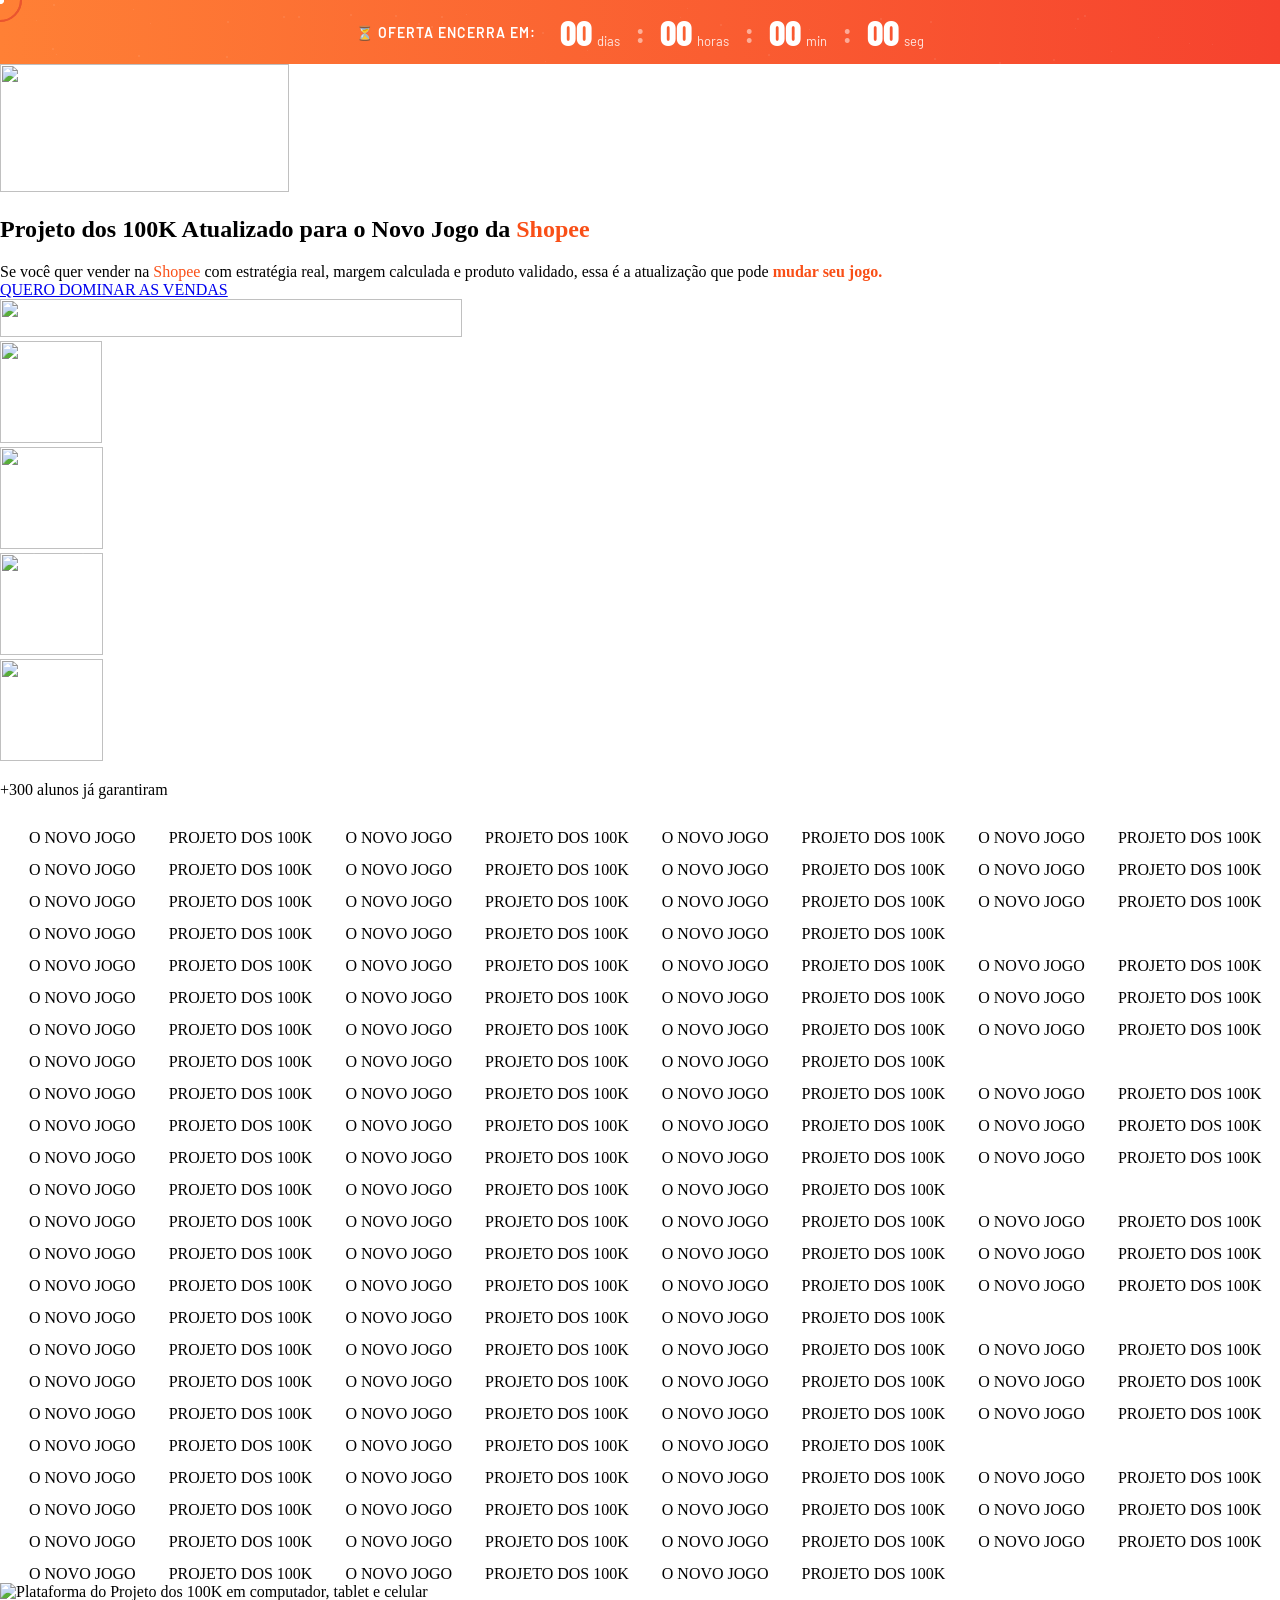
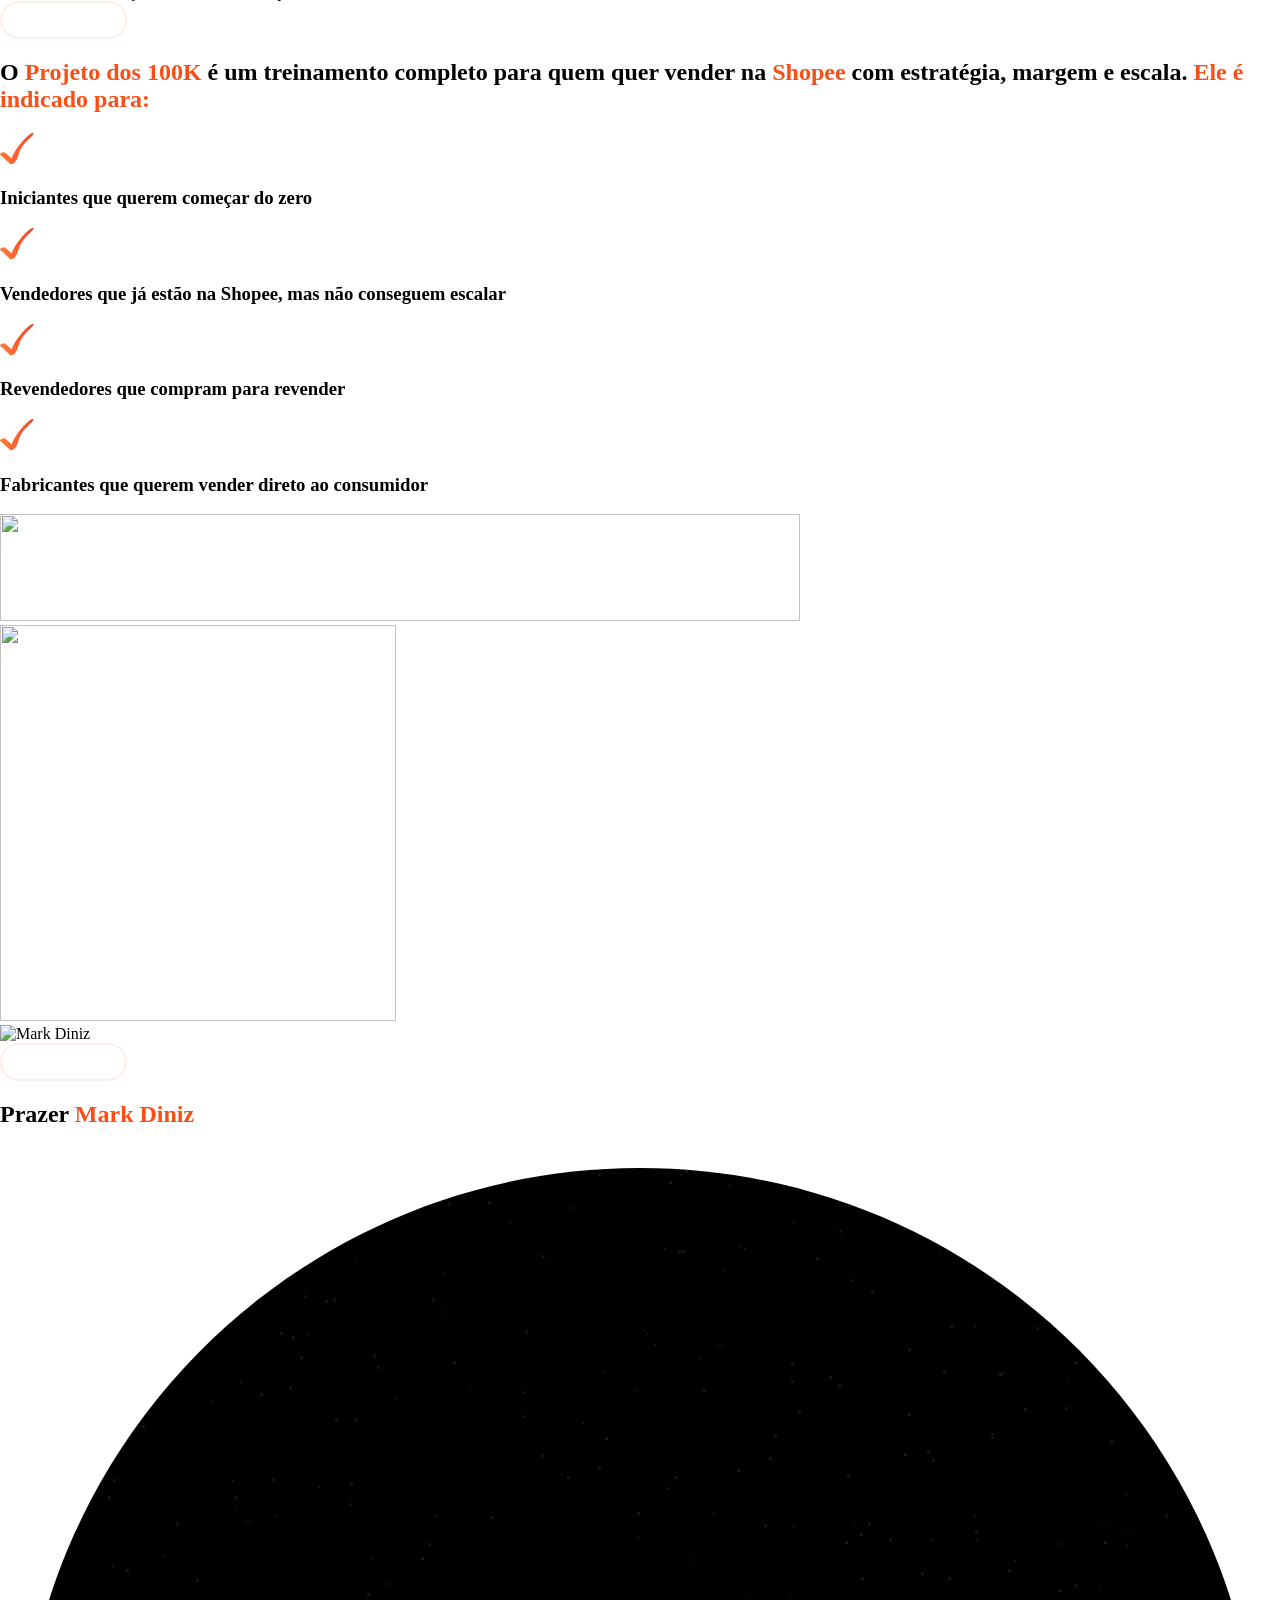
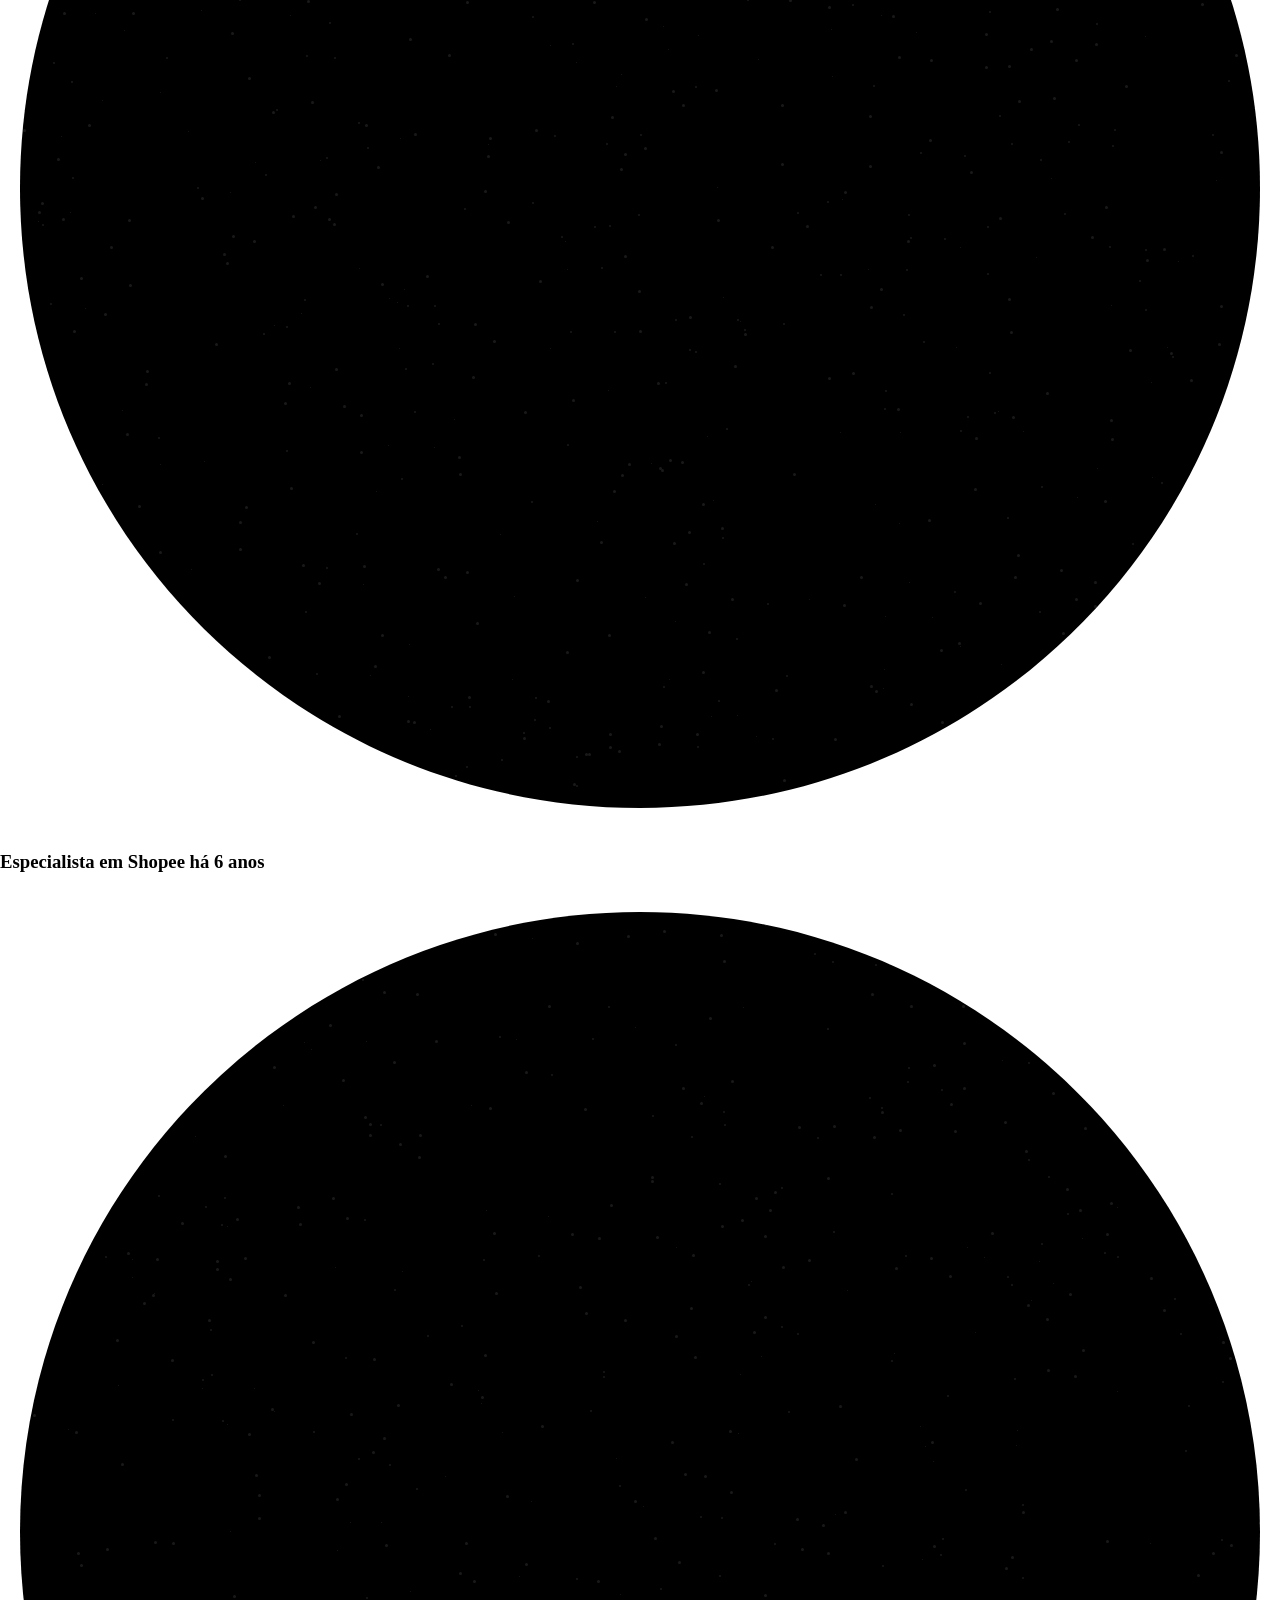
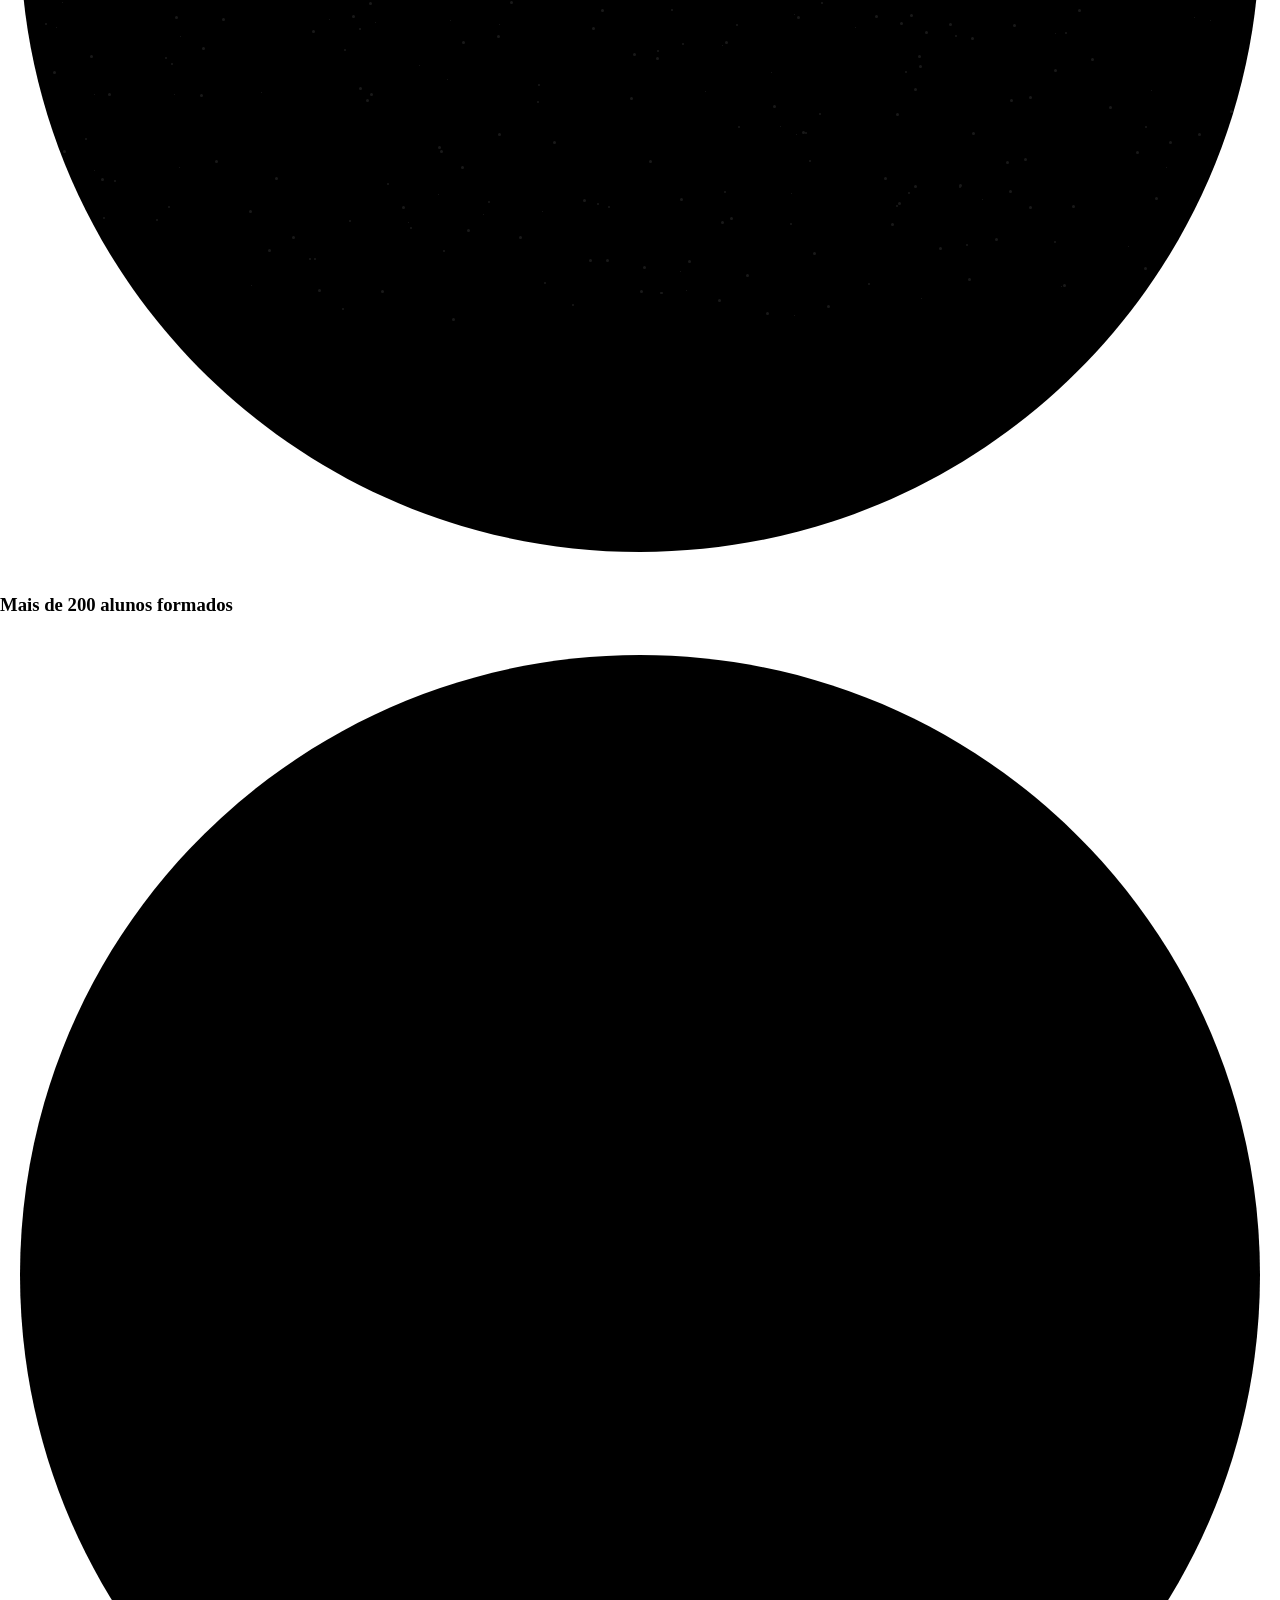
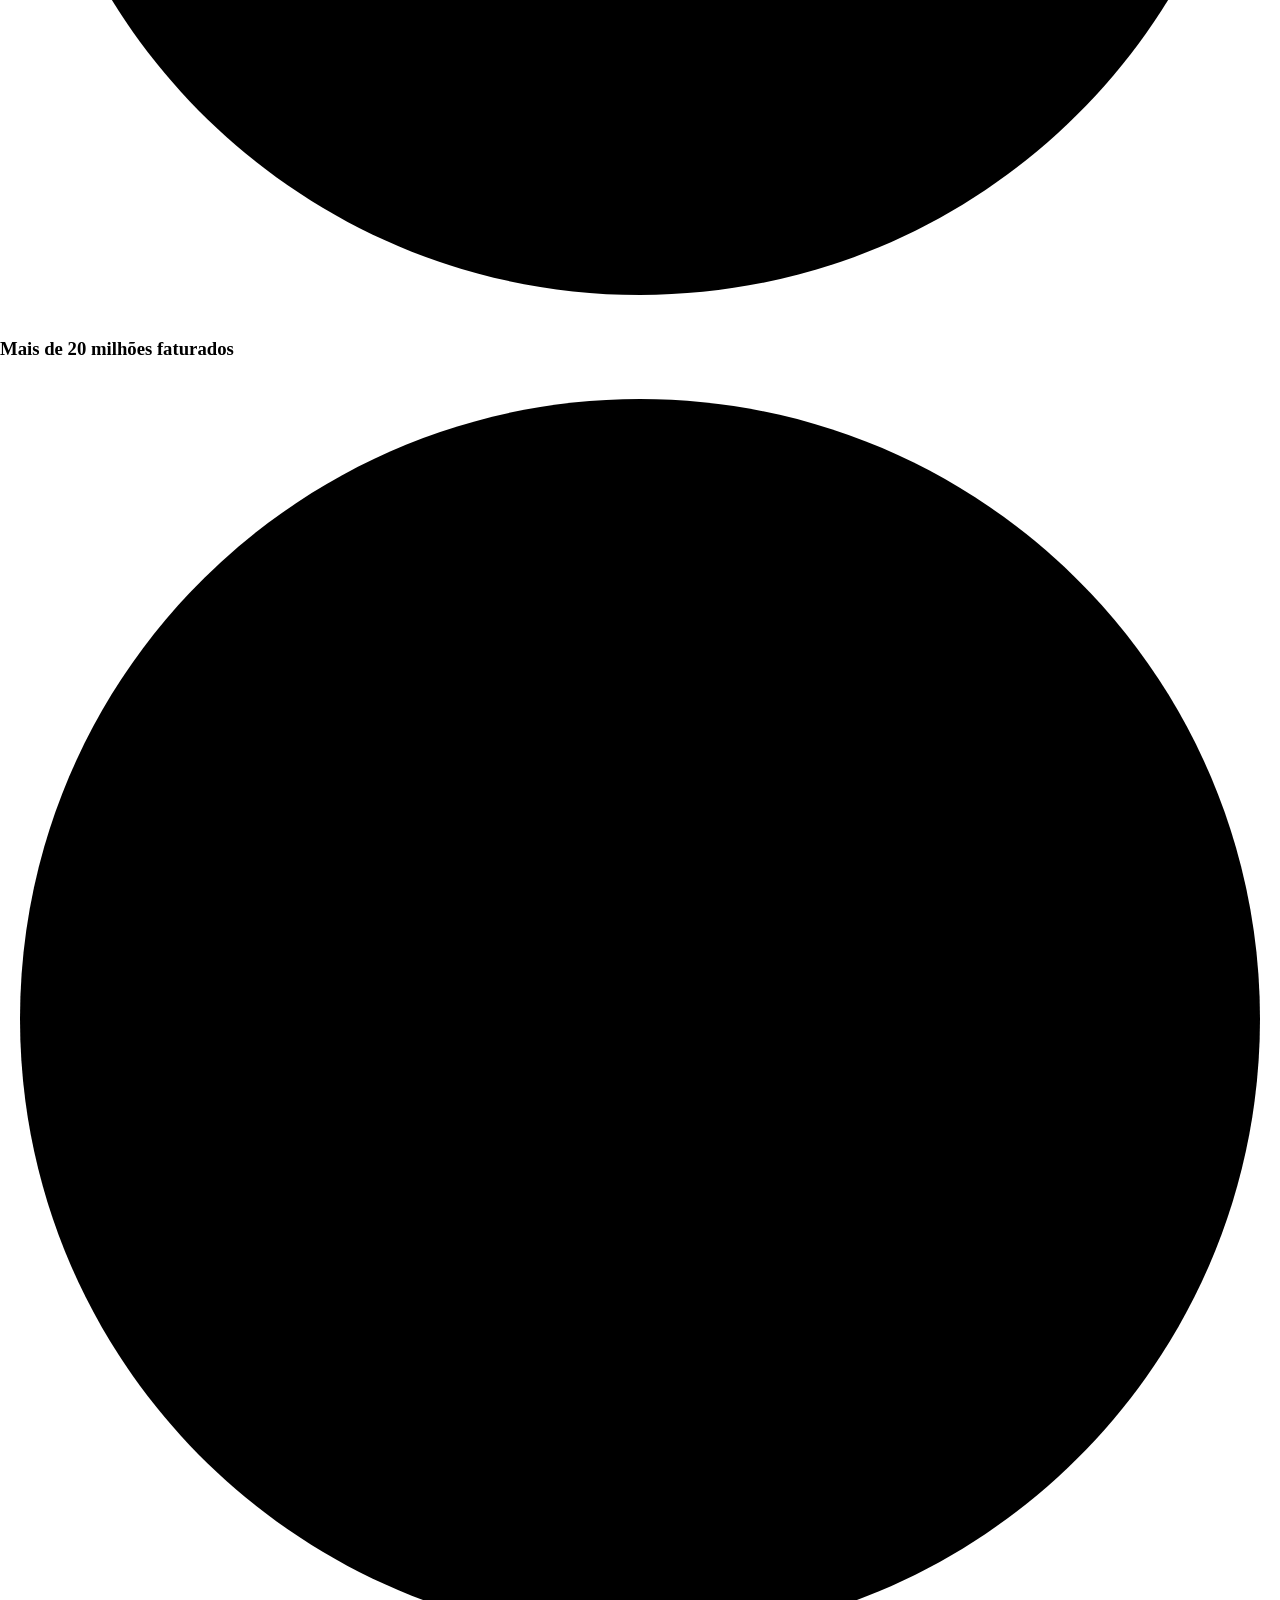
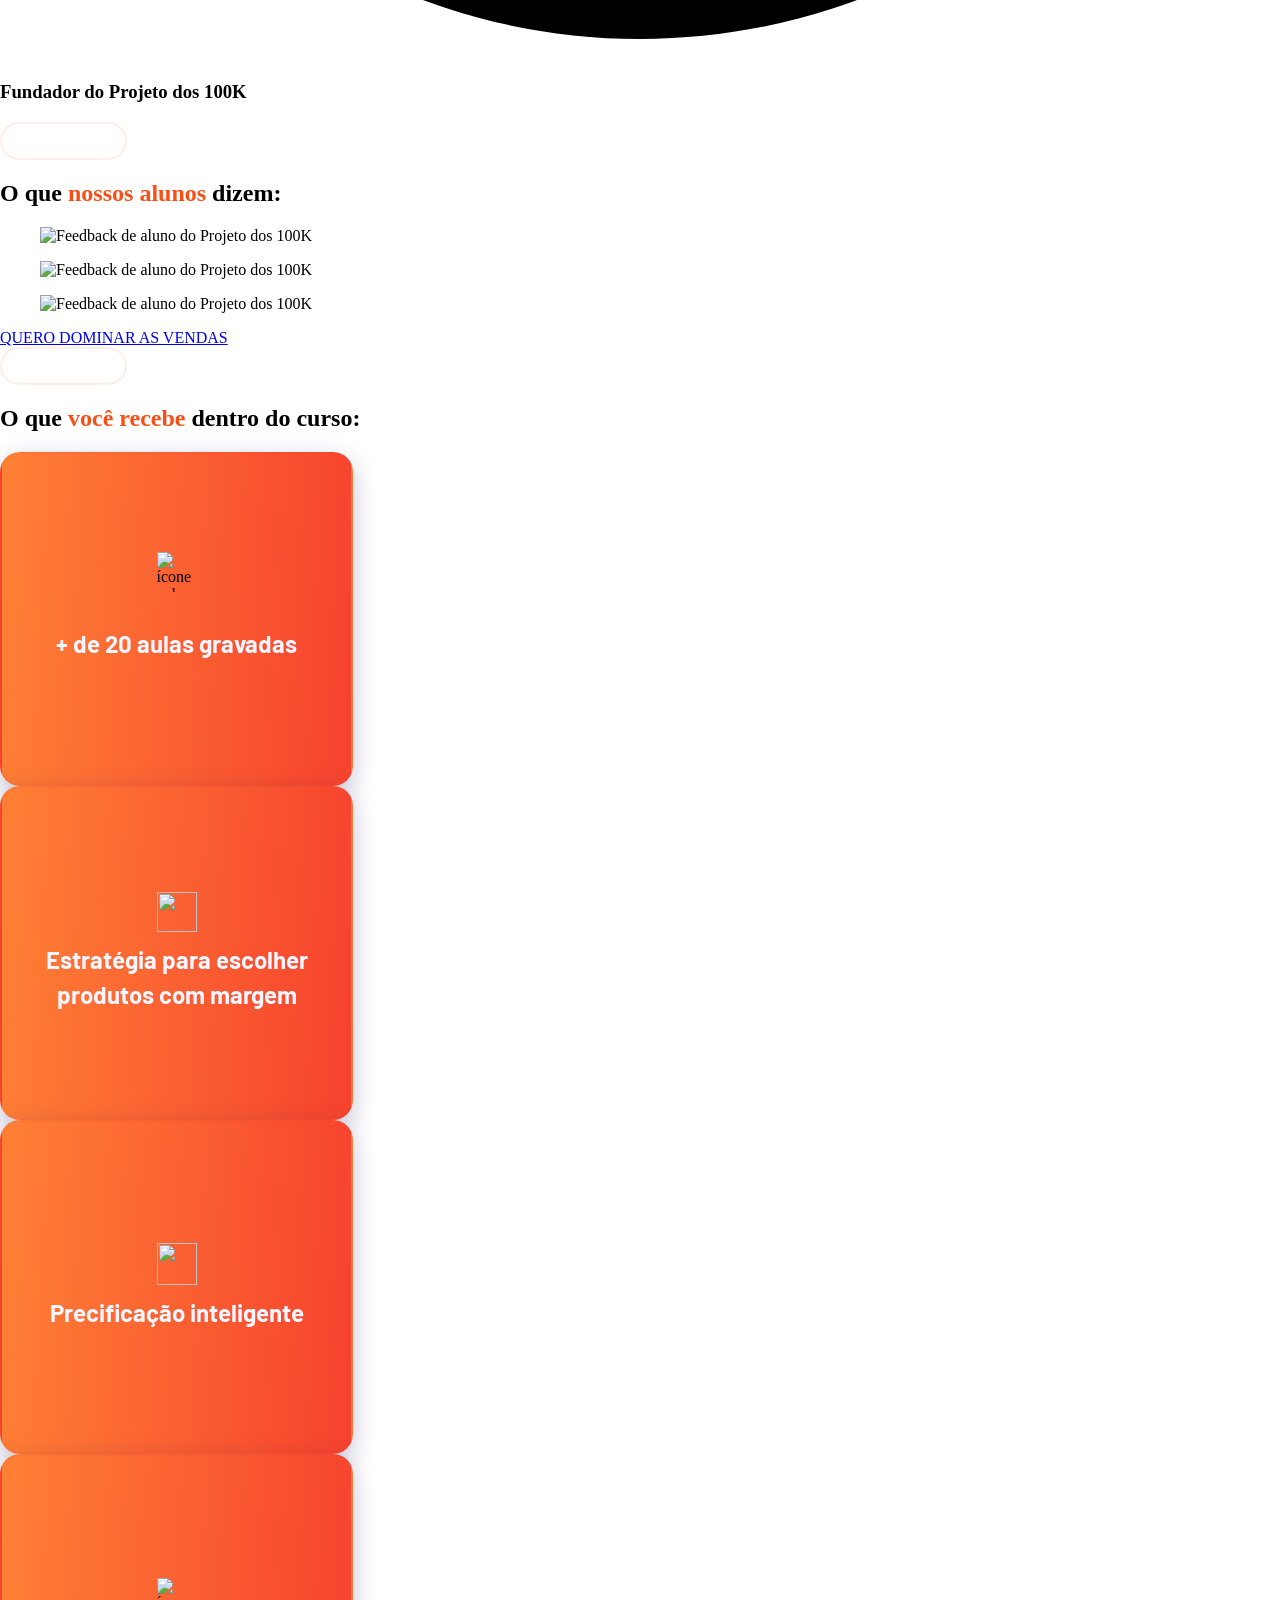
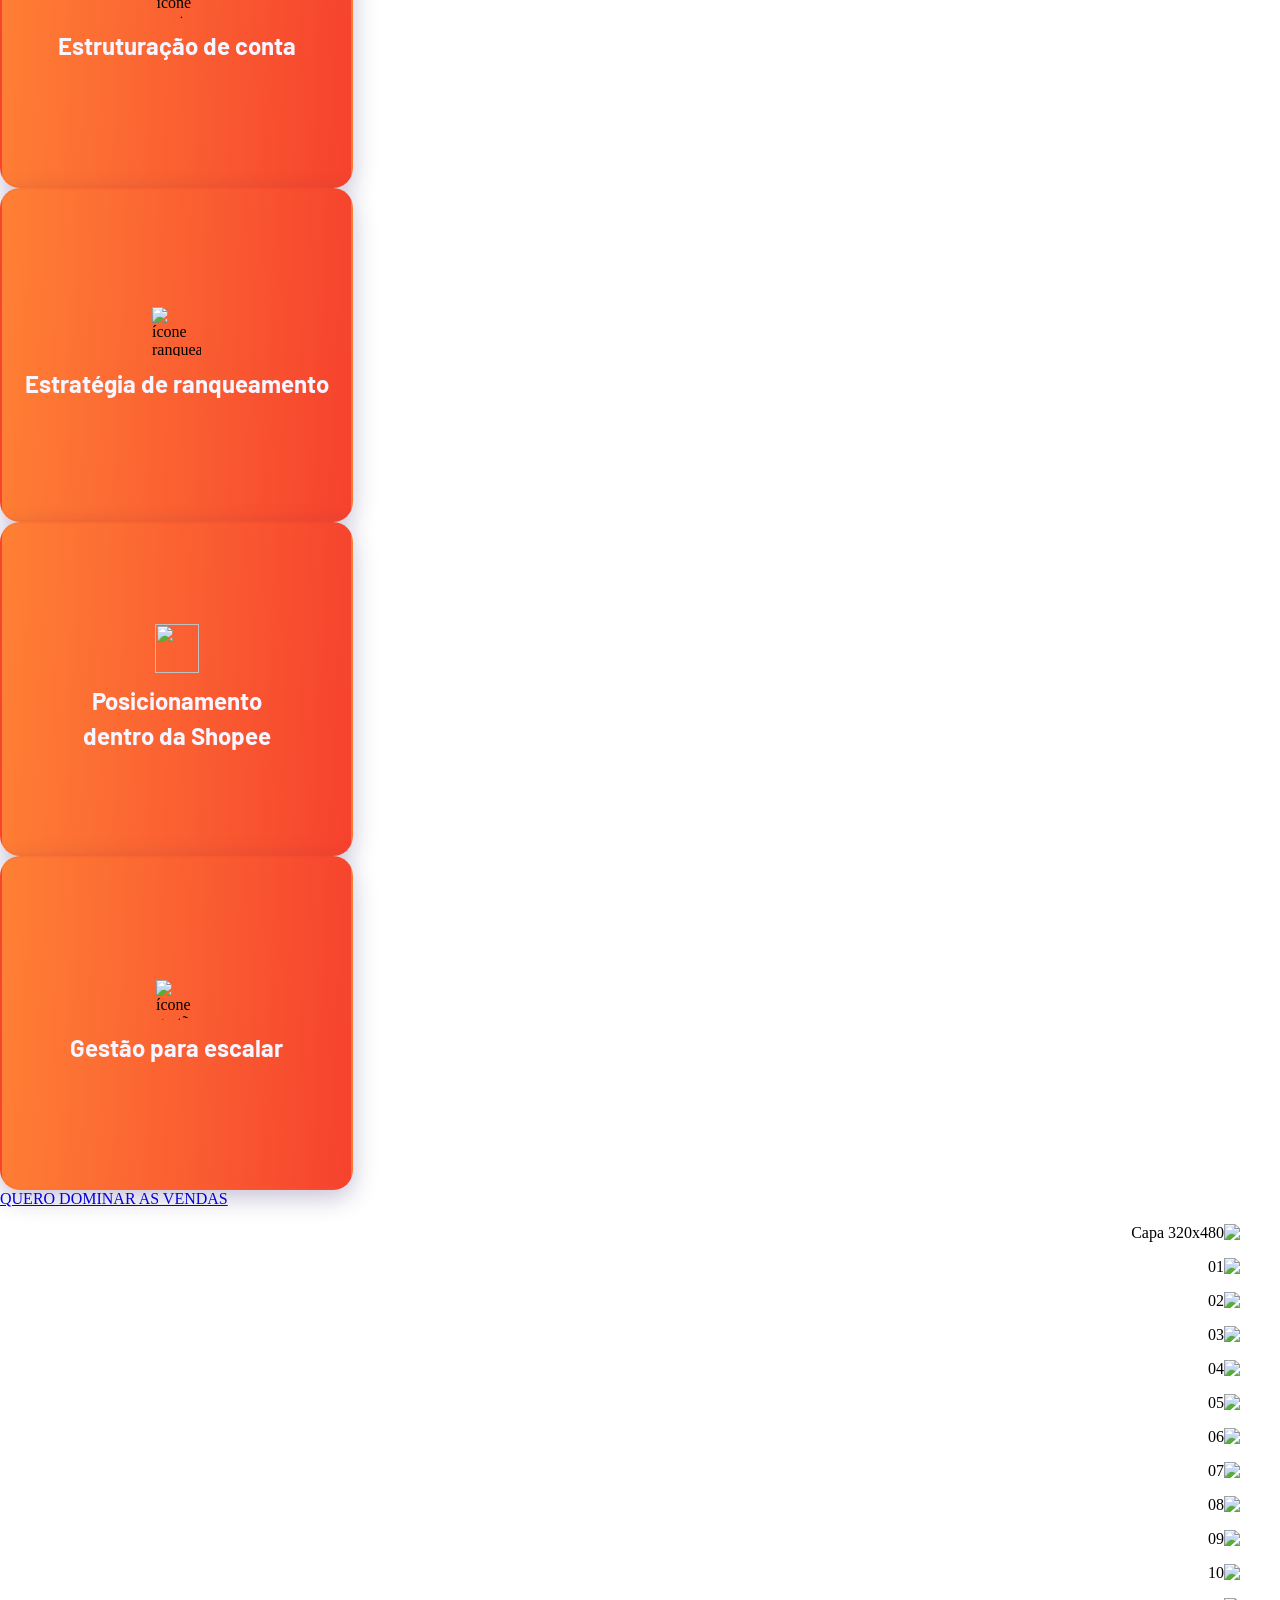
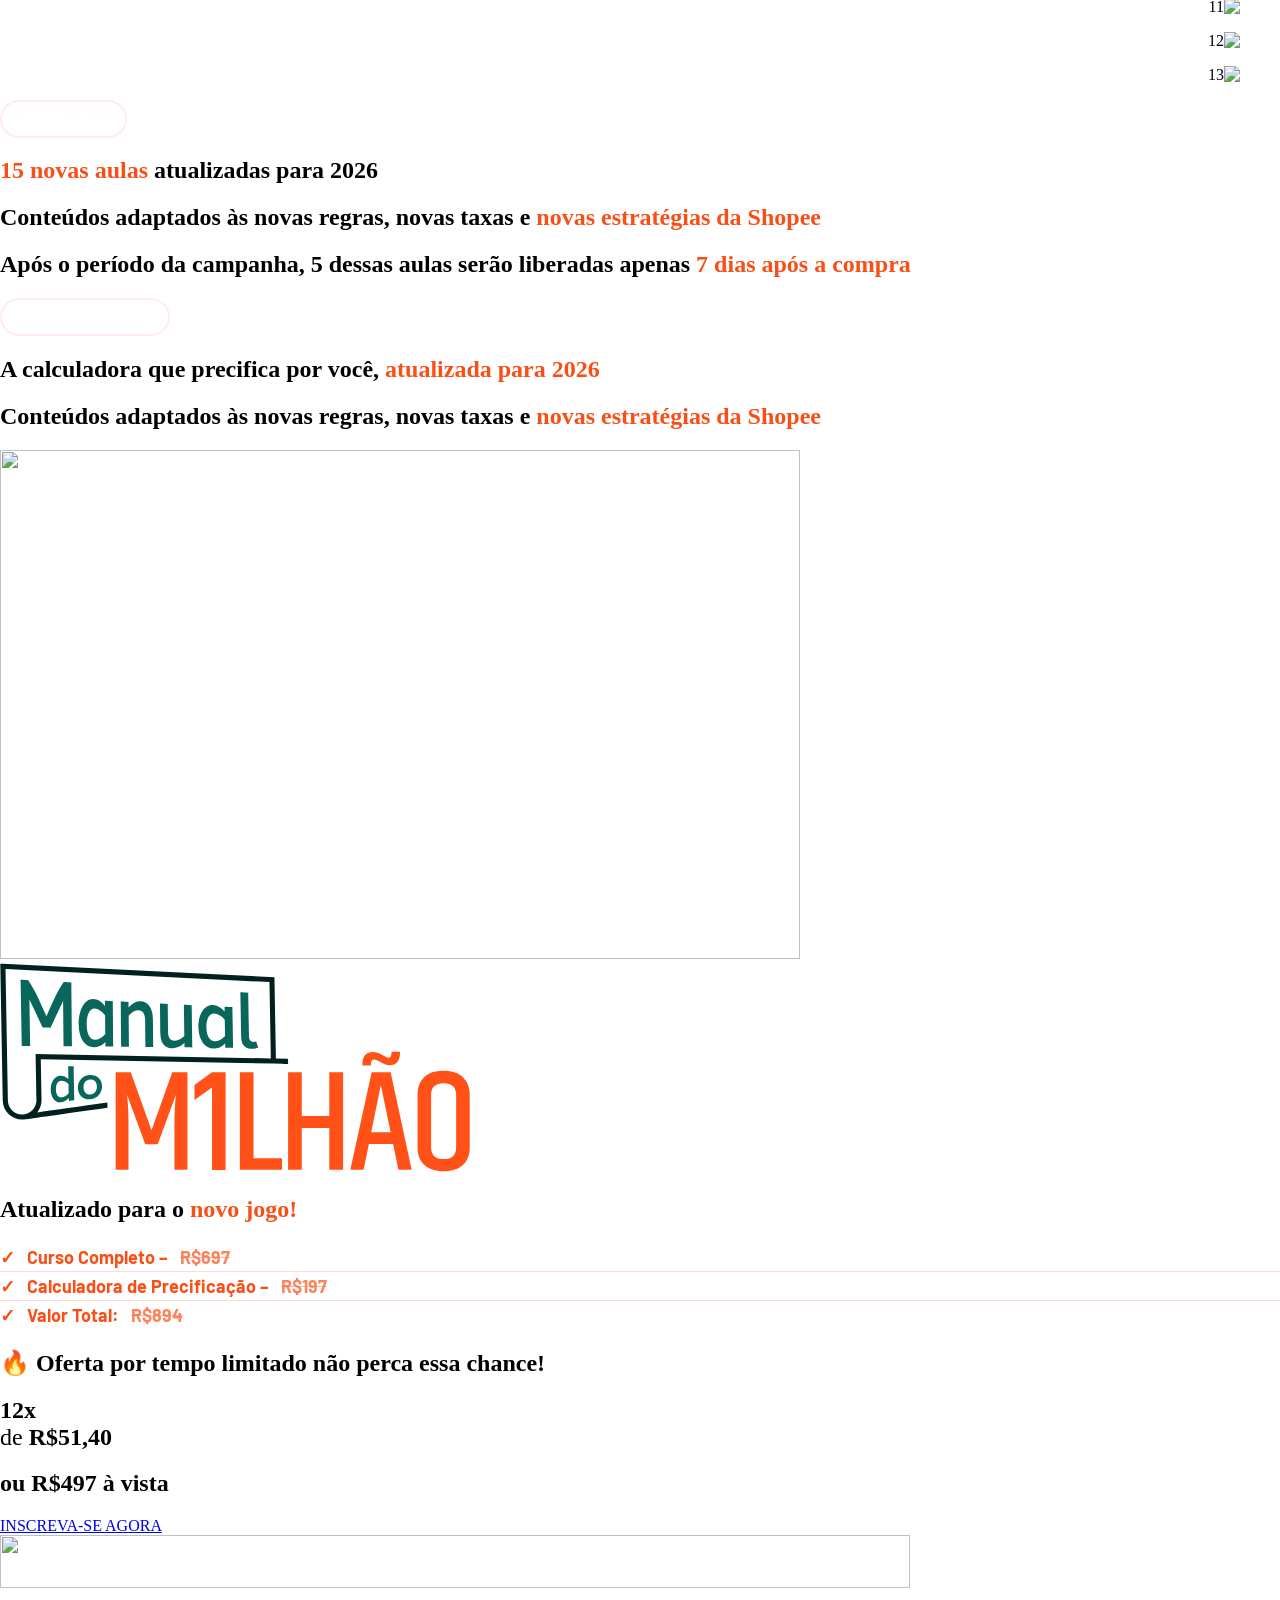
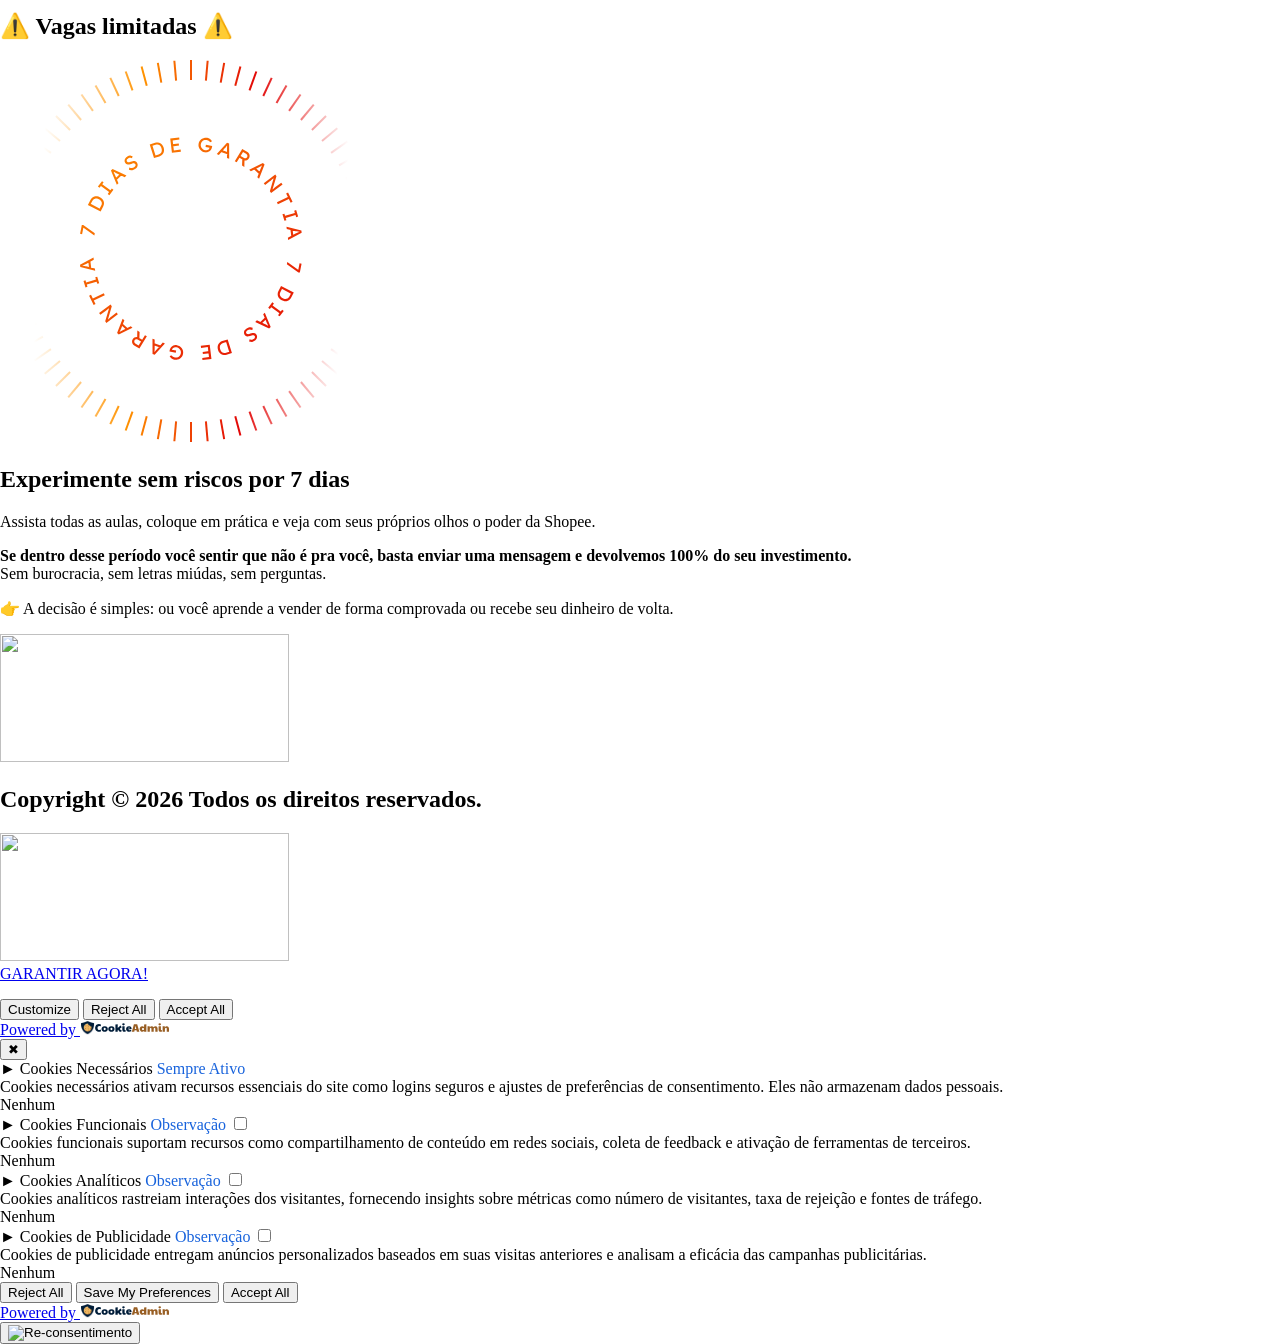
==== src/site/index.html @ 0f8cb95e "fix: restaurar imagem dos dispositivos visivel" ====
<!DOCTYPE html>
<html lang="pt-BR"><head>
<meta charset="utf-8"/>
<title>Projeto dos 100K – Aprenda a lucrar na Shopee</title>
<link data-rocket-prefetch="" href="https://fonts.googleapis.com" rel="dns-prefetch"/>
<link data-rocket-prefetch="" href="" rel="dns-prefetch"/>
<link as="style" data-rocket-preload="" href="https://fonts.googleapis.com/css2?family=Barlow+Condensed:wght@800&amp;family=Barlow:wght@400;600&amp;display=swap" rel="preload"/>
<link href="https://fonts.googleapis.com/css2?family=Barlow+Condensed:wght@800&amp;family=Barlow:wght@400;600&amp;display=swap" media="print" onload="this.media='all'" rel="stylesheet"/>
<noscript data-wpr-hosted-gf-parameters=""><link href="https://fonts.googleapis.com/css2?family=Barlow+Condensed:wght@800&amp;family=Barlow:wght@400;600&amp;display=swap" rel="stylesheet"/></noscript><link as="image" data-rocket-preload="" fetchpriority="high" href="/images/desktop.webp" rel="preload"/>
<meta content="max-image-preview:large" name="robots"/>
<link crossorigin="" href="https://fonts.gstatic.com" rel="preconnect"/>
<link href="https://manualdom1lhao.com.br/feed/" rel="alternate" title="Feed para Projeto dos 100K »" type="application/rss+xml"/>
<link href="https://manualdom1lhao.com.br/comments/feed/" rel="alternate" title="Feed de comentários para Projeto dos 100K »" type="application/rss+xml"/>
<link href="https://manualdom1lhao.com.br/wp-json/oembed/1.0/embed?url=https%3A%2F%2Fmanualdom1lhao.com.br%2F" rel="alternate" title="oEmbed (JSON)" type="application/json+oembed"/>
<link href="https://manualdom1lhao.com.br/wp-json/oembed/1.0/embed?url=https%3A%2F%2Fmanualdom1lhao.com.br%2F&amp;format=xml" rel="alternate" title="oEmbed (XML)" type="text/xml+oembed"/>
<style id="wp-img-auto-sizes-contain-inline-css">
img:is([sizes=auto i],[sizes^="auto," i]){contain-intrinsic-size:3000px 1500px}
/*# sourceURL=wp-img-auto-sizes-contain-inline-css */
</style>
<style id="wp-emoji-styles-inline-css">

	img.wp-smiley, img.emoji {
		display: inline !important;
		border: none !important;
		box-shadow: none !important;
		height: 1em !important;
		width: 1em !important;
		margin: 0 0.07em !important;
		vertical-align: -0.1em !important;
		background: none !important;
		padding: 0 !important;
	}
/*# sourceURL=wp-emoji-styles-inline-css */
</style>
<style id="global-styles-inline-css">
:root{--wp--preset--aspect-ratio--square: 1;--wp--preset--aspect-ratio--4-3: 4/3;--wp--preset--aspect-ratio--3-4: 3/4;--wp--preset--aspect-ratio--3-2: 3/2;--wp--preset--aspect-ratio--2-3: 2/3;--wp--preset--aspect-ratio--16-9: 16/9;--wp--preset--aspect-ratio--9-16: 9/16;--wp--preset--color--black: #000000;--wp--preset--color--cyan-bluish-gray: #abb8c3;--wp--preset--color--white: #ffffff;--wp--preset--color--pale-pink: #f78da7;--wp--preset--color--vivid-red: #cf2e2e;--wp--preset--color--luminous-vivid-orange: #ff6900;--wp--preset--color--luminous-vivid-amber: #fcb900;--wp--preset--color--light-green-cyan: #7bdcb5;--wp--preset--color--vivid-green-cyan: #00d084;--wp--preset--color--pale-cyan-blue: #8ed1fc;--wp--preset--color--vivid-cyan-blue: #0693e3;--wp--preset--color--vivid-purple: #9b51e0;--wp--preset--gradient--vivid-cyan-blue-to-vivid-purple: linear-gradient(135deg,rgb(6,147,227) 0%,rgb(155,81,224) 100%);--wp--preset--gradient--light-green-cyan-to-vivid-green-cyan: linear-gradient(135deg,rgb(122,220,180) 0%,rgb(0,208,130) 100%);--wp--preset--gradient--luminous-vivid-amber-to-luminous-vivid-orange: linear-gradient(135deg,rgb(252,185,0) 0%,rgb(255,105,0) 100%);--wp--preset--gradient--luminous-vivid-orange-to-vivid-red: linear-gradient(135deg,rgb(255,105,0) 0%,rgb(207,46,46) 100%);--wp--preset--gradient--very-light-gray-to-cyan-bluish-gray: linear-gradient(135deg,rgb(238,238,238) 0%,rgb(169,184,195) 100%);--wp--preset--gradient--cool-to-warm-spectrum: linear-gradient(135deg,rgb(74,234,220) 0%,rgb(151,120,209) 20%,rgb(207,42,186) 40%,rgb(238,44,130) 60%,rgb(251,105,98) 80%,rgb(254,248,76) 100%);--wp--preset--gradient--blush-light-purple: linear-gradient(135deg,rgb(255,206,236) 0%,rgb(152,150,240) 100%);--wp--preset--gradient--blush-bordeaux: linear-gradient(135deg,rgb(254,205,165) 0%,rgb(254,45,45) 50%,rgb(107,0,62) 100%);--wp--preset--gradient--luminous-dusk: linear-gradient(135deg,rgb(255,203,112) 0%,rgb(199,81,192) 50%,rgb(65,88,208) 100%);--wp--preset--gradient--pale-ocean: linear-gradient(135deg,rgb(255,245,203) 0%,rgb(182,227,212) 50%,rgb(51,167,181) 100%);--wp--preset--gradient--electric-grass: linear-gradient(135deg,rgb(202,248,128) 0%,rgb(113,206,126) 100%);--wp--preset--gradient--midnight: linear-gradient(135deg,rgb(2,3,129) 0%,rgb(40,116,252) 100%);--wp--preset--font-size--small: 13px;--wp--preset--font-size--medium: 20px;--wp--preset--font-size--large: 36px;--wp--preset--font-size--x-large: 42px;--wp--preset--spacing--20: 0.44rem;--wp--preset--spacing--30: 0.67rem;--wp--preset--spacing--40: 1rem;--wp--preset--spacing--50: 1.5rem;--wp--preset--spacing--60: 2.25rem;--wp--preset--spacing--70: 3.38rem;--wp--preset--spacing--80: 5.06rem;--wp--preset--shadow--natural: 6px 6px 9px rgba(0, 0, 0, 0.2);--wp--preset--shadow--deep: 12px 12px 50px rgba(0, 0, 0, 0.4);--wp--preset--shadow--sharp: 6px 6px 0px rgba(0, 0, 0, 0.2);--wp--preset--shadow--outlined: 6px 6px 0px -3px rgb(255, 255, 255), 6px 6px rgb(0, 0, 0);--wp--preset--shadow--crisp: 6px 6px 0px rgb(0, 0, 0);}.wp-block-button{--wp--preset--dimension--25: 25%;--wp--preset--dimension--50: 50%;--wp--preset--dimension--75: 75%;--wp--preset--dimension--100: 100%;}:root { --wp--style--global--content-size: 800px;--wp--style--global--wide-size: 1200px; }:where(body) { margin: 0; }.wp-site-blocks > .alignleft { float: left; margin-right: 2em; }.wp-site-blocks > .alignright { float: right; margin-left: 2em; }.wp-site-blocks > .aligncenter { justify-content: center; margin-left: auto; margin-right: auto; }:where(.wp-site-blocks) > * { margin-block-start: 24px; margin-block-end: 0; }:where(.wp-site-blocks) > :first-child { margin-block-start: 0; }:where(.wp-site-blocks) > :last-child { margin-block-end: 0; }:root { --wp--style--block-gap: 24px; }:root :where(.is-layout-flow) > :first-child{margin-block-start: 0;}:root :where(.is-layout-flow) > :last-child{margin-block-end: 0;}:root :where(.is-layout-flow) > *{margin-block-start: 24px;margin-block-end: 0;}:root :where(.is-layout-constrained) > :first-child{margin-block-start: 0;}:root :where(.is-layout-constrained) > :last-child{margin-block-end: 0;}:root :where(.is-layout-constrained) > *{margin-block-start: 24px;margin-block-end: 0;}:root :where(.is-layout-flex){gap: 24px;}:root :where(.is-layout-grid){gap: 24px;}.is-layout-flow > .alignleft{float: left;margin-inline-start: 0;margin-inline-end: 2em;}.is-layout-flow > .alignright{float: right;margin-inline-start: 2em;margin-inline-end: 0;}.is-layout-flow > .aligncenter{margin-left: auto !important;margin-right: auto !important;}.is-layout-constrained > .alignleft{float: left;margin-inline-start: 0;margin-inline-end: 2em;}.is-layout-constrained > .alignright{float: right;margin-inline-start: 2em;margin-inline-end: 0;}.is-layout-constrained > .aligncenter{margin-left: auto !important;margin-right: auto !important;}.is-layout-constrained > :where(:not(.alignleft):not(.alignright):not(.alignfull)){max-width: var(--wp--style--global--content-size);margin-left: auto !important;margin-right: auto !important;}.is-layout-constrained > .alignwide{max-width: var(--wp--style--global--wide-size);}body .is-layout-flex{display: flex;}.is-layout-flex{flex-wrap: wrap;align-items: center;}.is-layout-flex > :is(*, div){margin: 0;}body .is-layout-grid{display: grid;}.is-layout-grid > :is(*, div){margin: 0;}body{padding-top: 0px;padding-right: 0px;padding-bottom: 0px;padding-left: 0px;}:root :where(.wp-element-button, .wp-block-button__link){background-color: #32373c;border-width: 0;color: #fff;font-family: inherit;font-size: inherit;font-style: inherit;font-weight: inherit;letter-spacing: inherit;line-height: inherit;padding-top: calc(0.667em + 2px);padding-right: calc(1.333em + 2px);padding-bottom: calc(0.667em + 2px);padding-left: calc(1.333em + 2px);text-decoration: none;text-transform: inherit;}.has-black-color{color: var(--wp--preset--color--black) !important;}.has-cyan-bluish-gray-color{color: var(--wp--preset--color--cyan-bluish-gray) !important;}.has-white-color{color: var(--wp--preset--color--white) !important;}.has-pale-pink-color{color: var(--wp--preset--color--pale-pink) !important;}.has-vivid-red-color{color: var(--wp--preset--color--vivid-red) !important;}.has-luminous-vivid-orange-color{color: var(--wp--preset--color--luminous-vivid-orange) !important;}.has-luminous-vivid-amber-color{color: var(--wp--preset--color--luminous-vivid-amber) !important;}.has-light-green-cyan-color{color: var(--wp--preset--color--light-green-cyan) !important;}.has-vivid-green-cyan-color{color: var(--wp--preset--color--vivid-green-cyan) !important;}.has-pale-cyan-blue-color{color: var(--wp--preset--color--pale-cyan-blue) !important;}.has-vivid-cyan-blue-color{color: var(--wp--preset--color--vivid-cyan-blue) !important;}.has-vivid-purple-color{color: var(--wp--preset--color--vivid-purple) !important;}.has-black-background-color{background-color: var(--wp--preset--color--black) !important;}.has-cyan-bluish-gray-background-color{background-color: var(--wp--preset--color--cyan-bluish-gray) !important;}.has-white-background-color{background-color: var(--wp--preset--color--white) !important;}.has-pale-pink-background-color{background-color: var(--wp--preset--color--pale-pink) !important;}.has-vivid-red-background-color{background-color: var(--wp--preset--color--vivid-red) !important;}.has-luminous-vivid-orange-background-color{background-color: var(--wp--preset--color--luminous-vivid-orange) !important;}.has-luminous-vivid-amber-background-color{background-color: var(--wp--preset--color--luminous-vivid-amber) !important;}.has-light-green-cyan-background-color{background-color: var(--wp--preset--color--light-green-cyan) !important;}.has-vivid-green-cyan-background-color{background-color: var(--wp--preset--color--vivid-green-cyan) !important;}.has-pale-cyan-blue-background-color{background-color: var(--wp--preset--color--pale-cyan-blue) !important;}.has-vivid-cyan-blue-background-color{background-color: var(--wp--preset--color--vivid-cyan-blue) !important;}.has-vivid-purple-background-color{background-color: var(--wp--preset--color--vivid-purple) !important;}.has-black-border-color{border-color: var(--wp--preset--color--black) !important;}.has-cyan-bluish-gray-border-color{border-color: var(--wp--preset--color--cyan-bluish-gray) !important;}.has-white-border-color{border-color: var(--wp--preset--color--white) !important;}.has-pale-pink-border-color{border-color: var(--wp--preset--color--pale-pink) !important;}.has-vivid-red-border-color{border-color: var(--wp--preset--color--vivid-red) !important;}.has-luminous-vivid-orange-border-color{border-color: var(--wp--preset--color--luminous-vivid-orange) !important;}.has-luminous-vivid-amber-border-color{border-color: var(--wp--preset--color--luminous-vivid-amber) !important;}.has-light-green-cyan-border-color{border-color: var(--wp--preset--color--light-green-cyan) !important;}.has-vivid-green-cyan-border-color{border-color: var(--wp--preset--color--vivid-green-cyan) !important;}.has-pale-cyan-blue-border-color{border-color: var(--wp--preset--color--pale-cyan-blue) !important;}.has-vivid-cyan-blue-border-color{border-color: var(--wp--preset--color--vivid-cyan-blue) !important;}.has-vivid-purple-border-color{border-color: var(--wp--preset--color--vivid-purple) !important;}.has-vivid-cyan-blue-to-vivid-purple-gradient-background{background: var(--wp--preset--gradient--vivid-cyan-blue-to-vivid-purple) !important;}.has-light-green-cyan-to-vivid-green-cyan-gradient-background{background: var(--wp--preset--gradient--light-green-cyan-to-vivid-green-cyan) !important;}.has-luminous-vivid-amber-to-luminous-vivid-orange-gradient-background{background: var(--wp--preset--gradient--luminous-vivid-amber-to-luminous-vivid-orange) !important;}.has-luminous-vivid-orange-to-vivid-red-gradient-background{background: var(--wp--preset--gradient--luminous-vivid-orange-to-vivid-red) !important;}.has-very-light-gray-to-cyan-bluish-gray-gradient-background{background: var(--wp--preset--gradient--very-light-gray-to-cyan-bluish-gray) !important;}.has-cool-to-warm-spectrum-gradient-background{background: var(--wp--preset--gradient--cool-to-warm-spectrum) !important;}.has-blush-light-purple-gradient-background{background: var(--wp--preset--gradient--blush-light-purple) !important;}.has-blush-bordeaux-gradient-background{background: var(--wp--preset--gradient--blush-bordeaux) !important;}.has-luminous-dusk-gradient-background{background: var(--wp--preset--gradient--luminous-dusk) !important;}.has-pale-ocean-gradient-background{background: var(--wp--preset--gradient--pale-ocean) !important;}.has-electric-grass-gradient-background{background: var(--wp--preset--gradient--electric-grass) !important;}.has-midnight-gradient-background{background: var(--wp--preset--gradient--midnight) !important;}.has-small-font-size{font-size: var(--wp--preset--font-size--small) !important;}.has-medium-font-size{font-size: var(--wp--preset--font-size--medium) !important;}.has-large-font-size{font-size: var(--wp--preset--font-size--large) !important;}.has-x-large-font-size{font-size: var(--wp--preset--font-size--x-large) !important;}
/*# sourceURL=global-styles-inline-css */
</style>
<link data-minify="1" href="/css/consent.css" id="cookieadmin-style-css" media="all" rel="stylesheet"/>
<style id="cookieadmin-style-inline-css">
.cookieadmin_remark, .cookieadmin_showmore { color: #1863dc !important; }input:checked+.cookieadmin_slider, input:disabled+.cookieadmin_slider { background-color: #3582C4 !important; }.cookieadmin_slider{ background-color: #808080 !important; }
/*# sourceURL=cookieadmin-style-inline-css */
</style>
<link data-minify="1" href="/css/reset.css" id="hello-elementor-css" media="all" rel="stylesheet"/>
<link data-minify="1" href="/css/theme.css" id="hello-elementor-theme-style-css" media="all" rel="stylesheet"/>
<link data-minify="1" href="/css/header-footer.css" id="hello-elementor-header-footer-css" media="all" rel="stylesheet"/>
<link href="/css/custom-frontend.min.css" id="elementor-frontend-css" media="all" rel="stylesheet"/>
<style id="elementor-frontend-inline-css">
@-webkit-keyframes ha_fadeIn{0%{opacity:0}to{opacity:1}}@keyframes ha_fadeIn{0%{opacity:0}to{opacity:1}}@-webkit-keyframes ha_zoomIn{0%{opacity:0;-webkit-transform:scale3d(.3,.3,.3);transform:scale3d(.3,.3,.3)}50%{opacity:1}}@keyframes ha_zoomIn{0%{opacity:0;-webkit-transform:scale3d(.3,.3,.3);transform:scale3d(.3,.3,.3)}50%{opacity:1}}@-webkit-keyframes ha_rollIn{0%{opacity:0;-webkit-transform:translate3d(-100%,0,0) rotate3d(0,0,1,-120deg);transform:translate3d(-100%,0,0) rotate3d(0,0,1,-120deg)}to{opacity:1}}@keyframes ha_rollIn{0%{opacity:0;-webkit-transform:translate3d(-100%,0,0) rotate3d(0,0,1,-120deg);transform:translate3d(-100%,0,0) rotate3d(0,0,1,-120deg)}to{opacity:1}}@-webkit-keyframes ha_bounce{0%,20%,53%,to{-webkit-animation-timing-function:cubic-bezier(.215,.61,.355,1);animation-timing-function:cubic-bezier(.215,.61,.355,1)}40%,43%{-webkit-transform:translate3d(0,-30px,0) scaleY(1.1);transform:translate3d(0,-30px,0) scaleY(1.1);-webkit-animation-timing-function:cubic-bezier(.755,.05,.855,.06);animation-timing-function:cubic-bezier(.755,.05,.855,.06)}70%{-webkit-transform:translate3d(0,-15px,0) scaleY(1.05);transform:translate3d(0,-15px,0) scaleY(1.05);-webkit-animation-timing-function:cubic-bezier(.755,.05,.855,.06);animation-timing-function:cubic-bezier(.755,.05,.855,.06)}80%{-webkit-transition-timing-function:cubic-bezier(.215,.61,.355,1);transition-timing-function:cubic-bezier(.215,.61,.355,1);-webkit-transform:translate3d(0,0,0) scaleY(.95);transform:translate3d(0,0,0) scaleY(.95)}90%{-webkit-transform:translate3d(0,-4px,0) scaleY(1.02);transform:translate3d(0,-4px,0) scaleY(1.02)}}@keyframes ha_bounce{0%,20%,53%,to{-webkit-animation-timing-function:cubic-bezier(.215,.61,.355,1);animation-timing-function:cubic-bezier(.215,.61,.355,1)}40%,43%{-webkit-transform:translate3d(0,-30px,0) scaleY(1.1);transform:translate3d(0,-30px,0) scaleY(1.1);-webkit-animation-timing-function:cubic-bezier(.755,.05,.855,.06);animation-timing-function:cubic-bezier(.755,.05,.855,.06)}70%{-webkit-transform:translate3d(0,-15px,0) scaleY(1.05);transform:translate3d(0,-15px,0) scaleY(1.05);-webkit-animation-timing-function:cubic-bezier(.755,.05,.855,.06);animation-timing-function:cubic-bezier(.755,.05,.855,.06)}80%{-webkit-transition-timing-function:cubic-bezier(.215,.61,.355,1);transition-timing-function:cubic-bezier(.215,.61,.355,1);-webkit-transform:translate3d(0,0,0) scaleY(.95);transform:translate3d(0,0,0) scaleY(.95)}90%{-webkit-transform:translate3d(0,-4px,0) scaleY(1.02);transform:translate3d(0,-4px,0) scaleY(1.02)}}@-webkit-keyframes ha_bounceIn{0%,20%,40%,60%,80%,to{-webkit-animation-timing-function:cubic-bezier(.215,.61,.355,1);animation-timing-function:cubic-bezier(.215,.61,.355,1)}0%{opacity:0;-webkit-transform:scale3d(.3,.3,.3);transform:scale3d(.3,.3,.3)}20%{-webkit-transform:scale3d(1.1,1.1,1.1);transform:scale3d(1.1,1.1,1.1)}40%{-webkit-transform:scale3d(.9,.9,.9);transform:scale3d(.9,.9,.9)}60%{opacity:1;-webkit-transform:scale3d(1.03,1.03,1.03);transform:scale3d(1.03,1.03,1.03)}80%{-webkit-transform:scale3d(.97,.97,.97);transform:scale3d(.97,.97,.97)}to{opacity:1}}@keyframes ha_bounceIn{0%,20%,40%,60%,80%,to{-webkit-animation-timing-function:cubic-bezier(.215,.61,.355,1);animation-timing-function:cubic-bezier(.215,.61,.355,1)}0%{opacity:0;-webkit-transform:scale3d(.3,.3,.3);transform:scale3d(.3,.3,.3)}20%{-webkit-transform:scale3d(1.1,1.1,1.1);transform:scale3d(1.1,1.1,1.1)}40%{-webkit-transform:scale3d(.9,.9,.9);transform:scale3d(.9,.9,.9)}60%{opacity:1;-webkit-transform:scale3d(1.03,1.03,1.03);transform:scale3d(1.03,1.03,1.03)}80%{-webkit-transform:scale3d(.97,.97,.97);transform:scale3d(.97,.97,.97)}to{opacity:1}}@-webkit-keyframes ha_flipInX{0%{opacity:0;-webkit-transform:perspective(400px) rotate3d(1,0,0,90deg);transform:perspective(400px) rotate3d(1,0,0,90deg);-webkit-animation-timing-function:ease-in;animation-timing-function:ease-in}40%{-webkit-transform:perspective(400px) rotate3d(1,0,0,-20deg);transform:perspective(400px) rotate3d(1,0,0,-20deg);-webkit-animation-timing-function:ease-in;animation-timing-function:ease-in}60%{opacity:1;-webkit-transform:perspective(400px) rotate3d(1,0,0,10deg);transform:perspective(400px) rotate3d(1,0,0,10deg)}80%{-webkit-transform:perspective(400px) rotate3d(1,0,0,-5deg);transform:perspective(400px) rotate3d(1,0,0,-5deg)}}@keyframes ha_flipInX{0%{opacity:0;-webkit-transform:perspective(400px) rotate3d(1,0,0,90deg);transform:perspective(400px) rotate3d(1,0,0,90deg);-webkit-animation-timing-function:ease-in;animation-timing-function:ease-in}40%{-webkit-transform:perspective(400px) rotate3d(1,0,0,-20deg);transform:perspective(400px) rotate3d(1,0,0,-20deg);-webkit-animation-timing-function:ease-in;animation-timing-function:ease-in}60%{opacity:1;-webkit-transform:perspective(400px) rotate3d(1,0,0,10deg);transform:perspective(400px) rotate3d(1,0,0,10deg)}80%{-webkit-transform:perspective(400px) rotate3d(1,0,0,-5deg);transform:perspective(400px) rotate3d(1,0,0,-5deg)}}@-webkit-keyframes ha_flipInY{0%{opacity:0;-webkit-transform:perspective(400px) rotate3d(0,1,0,90deg);transform:perspective(400px) rotate3d(0,1,0,90deg);-webkit-animation-timing-function:ease-in;animation-timing-function:ease-in}40%{-webkit-transform:perspective(400px) rotate3d(0,1,0,-20deg);transform:perspective(400px) rotate3d(0,1,0,-20deg);-webkit-animation-timing-function:ease-in;animation-timing-function:ease-in}60%{opacity:1;-webkit-transform:perspective(400px) rotate3d(0,1,0,10deg);transform:perspective(400px) rotate3d(0,1,0,10deg)}80%{-webkit-transform:perspective(400px) rotate3d(0,1,0,-5deg);transform:perspective(400px) rotate3d(0,1,0,-5deg)}}@keyframes ha_flipInY{0%{opacity:0;-webkit-transform:perspective(400px) rotate3d(0,1,0,90deg);transform:perspective(400px) rotate3d(0,1,0,90deg);-webkit-animation-timing-function:ease-in;animation-timing-function:ease-in}40%{-webkit-transform:perspective(400px) rotate3d(0,1,0,-20deg);transform:perspective(400px) rotate3d(0,1,0,-20deg);-webkit-animation-timing-function:ease-in;animation-timing-function:ease-in}60%{opacity:1;-webkit-transform:perspective(400px) rotate3d(0,1,0,10deg);transform:perspective(400px) rotate3d(0,1,0,10deg)}80%{-webkit-transform:perspective(400px) rotate3d(0,1,0,-5deg);transform:perspective(400px) rotate3d(0,1,0,-5deg)}}@-webkit-keyframes ha_swing{20%{-webkit-transform:rotate3d(0,0,1,15deg);transform:rotate3d(0,0,1,15deg)}40%{-webkit-transform:rotate3d(0,0,1,-10deg);transform:rotate3d(0,0,1,-10deg)}60%{-webkit-transform:rotate3d(0,0,1,5deg);transform:rotate3d(0,0,1,5deg)}80%{-webkit-transform:rotate3d(0,0,1,-5deg);transform:rotate3d(0,0,1,-5deg)}}@keyframes ha_swing{20%{-webkit-transform:rotate3d(0,0,1,15deg);transform:rotate3d(0,0,1,15deg)}40%{-webkit-transform:rotate3d(0,0,1,-10deg);transform:rotate3d(0,0,1,-10deg)}60%{-webkit-transform:rotate3d(0,0,1,5deg);transform:rotate3d(0,0,1,5deg)}80%{-webkit-transform:rotate3d(0,0,1,-5deg);transform:rotate3d(0,0,1,-5deg)}}@-webkit-keyframes ha_slideInDown{0%{visibility:visible;-webkit-transform:translate3d(0,-100%,0);transform:translate3d(0,-100%,0)}}@keyframes ha_slideInDown{0%{visibility:visible;-webkit-transform:translate3d(0,-100%,0);transform:translate3d(0,-100%,0)}}@-webkit-keyframes ha_slideInUp{0%{visibility:visible;-webkit-transform:translate3d(0,100%,0);transform:translate3d(0,100%,0)}}@keyframes ha_slideInUp{0%{visibility:visible;-webkit-transform:translate3d(0,100%,0);transform:translate3d(0,100%,0)}}@-webkit-keyframes ha_slideInLeft{0%{visibility:visible;-webkit-transform:translate3d(-100%,0,0);transform:translate3d(-100%,0,0)}}@keyframes ha_slideInLeft{0%{visibility:visible;-webkit-transform:translate3d(-100%,0,0);transform:translate3d(-100%,0,0)}}@-webkit-keyframes ha_slideInRight{0%{visibility:visible;-webkit-transform:translate3d(100%,0,0);transform:translate3d(100%,0,0)}}@keyframes ha_slideInRight{0%{visibility:visible;-webkit-transform:translate3d(100%,0,0);transform:translate3d(100%,0,0)}}.ha_fadeIn{-webkit-animation-name:ha_fadeIn;animation-name:ha_fadeIn}.ha_zoomIn{-webkit-animation-name:ha_zoomIn;animation-name:ha_zoomIn}.ha_rollIn{-webkit-animation-name:ha_rollIn;animation-name:ha_rollIn}.ha_bounce{-webkit-transform-origin:center bottom;-ms-transform-origin:center bottom;transform-origin:center bottom;-webkit-animation-name:ha_bounce;animation-name:ha_bounce}.ha_bounceIn{-webkit-animation-name:ha_bounceIn;animation-name:ha_bounceIn;-webkit-animation-duration:.75s;-webkit-animation-duration:calc(var(--animate-duration)*.75);animation-duration:.75s;animation-duration:calc(var(--animate-duration)*.75)}.ha_flipInX,.ha_flipInY{-webkit-animation-name:ha_flipInX;animation-name:ha_flipInX;-webkit-backface-visibility:visible!important;backface-visibility:visible!important}.ha_flipInY{-webkit-animation-name:ha_flipInY;animation-name:ha_flipInY}.ha_swing{-webkit-transform-origin:top center;-ms-transform-origin:top center;transform-origin:top center;-webkit-animation-name:ha_swing;animation-name:ha_swing}.ha_slideInDown{-webkit-animation-name:ha_slideInDown;animation-name:ha_slideInDown}.ha_slideInUp{-webkit-animation-name:ha_slideInUp;animation-name:ha_slideInUp}.ha_slideInLeft{-webkit-animation-name:ha_slideInLeft;animation-name:ha_slideInLeft}.ha_slideInRight{-webkit-animation-name:ha_slideInRight;animation-name:ha_slideInRight}.ha-css-transform-yes{-webkit-transition-duration:var(--ha-tfx-transition-duration, .2s);transition-duration:var(--ha-tfx-transition-duration, .2s);-webkit-transition-property:-webkit-transform;transition-property:transform;transition-property:transform,-webkit-transform;-webkit-transform:translate(var(--ha-tfx-translate-x, 0),var(--ha-tfx-translate-y, 0)) scale(var(--ha-tfx-scale-x, 1),var(--ha-tfx-scale-y, 1)) skew(var(--ha-tfx-skew-x, 0),var(--ha-tfx-skew-y, 0)) rotateX(var(--ha-tfx-rotate-x, 0)) rotateY(var(--ha-tfx-rotate-y, 0)) rotateZ(var(--ha-tfx-rotate-z, 0));transform:translate(var(--ha-tfx-translate-x, 0),var(--ha-tfx-translate-y, 0)) scale(var(--ha-tfx-scale-x, 1),var(--ha-tfx-scale-y, 1)) skew(var(--ha-tfx-skew-x, 0),var(--ha-tfx-skew-y, 0)) rotateX(var(--ha-tfx-rotate-x, 0)) rotateY(var(--ha-tfx-rotate-y, 0)) rotateZ(var(--ha-tfx-rotate-z, 0))}.ha-css-transform-yes:hover{-webkit-transform:translate(var(--ha-tfx-translate-x-hover, var(--ha-tfx-translate-x, 0)),var(--ha-tfx-translate-y-hover, var(--ha-tfx-translate-y, 0))) scale(var(--ha-tfx-scale-x-hover, var(--ha-tfx-scale-x, 1)),var(--ha-tfx-scale-y-hover, var(--ha-tfx-scale-y, 1))) skew(var(--ha-tfx-skew-x-hover, var(--ha-tfx-skew-x, 0)),var(--ha-tfx-skew-y-hover, var(--ha-tfx-skew-y, 0))) rotateX(var(--ha-tfx-rotate-x-hover, var(--ha-tfx-rotate-x, 0))) rotateY(var(--ha-tfx-rotate-y-hover, var(--ha-tfx-rotate-y, 0))) rotateZ(var(--ha-tfx-rotate-z-hover, var(--ha-tfx-rotate-z, 0)));transform:translate(var(--ha-tfx-translate-x-hover, var(--ha-tfx-translate-x, 0)),var(--ha-tfx-translate-y-hover, var(--ha-tfx-translate-y, 0))) scale(var(--ha-tfx-scale-x-hover, var(--ha-tfx-scale-x, 1)),var(--ha-tfx-scale-y-hover, var(--ha-tfx-scale-y, 1))) skew(var(--ha-tfx-skew-x-hover, var(--ha-tfx-skew-x, 0)),var(--ha-tfx-skew-y-hover, var(--ha-tfx-skew-y, 0))) rotateX(var(--ha-tfx-rotate-x-hover, var(--ha-tfx-rotate-x, 0))) rotateY(var(--ha-tfx-rotate-y-hover, var(--ha-tfx-rotate-y, 0))) rotateZ(var(--ha-tfx-rotate-z-hover, var(--ha-tfx-rotate-z, 0)))}.happy-addon>.elementor-widget-container{word-wrap:break-word;overflow-wrap:break-word}.happy-addon>.elementor-widget-container,.happy-addon>.elementor-widget-container *{-webkit-box-sizing:border-box;box-sizing:border-box}.happy-addon:not(:has(.elementor-widget-container)),.happy-addon:not(:has(.elementor-widget-container)) *{-webkit-box-sizing:border-box;box-sizing:border-box;word-wrap:break-word;overflow-wrap:break-word}.happy-addon p:empty{display:none}.happy-addon .elementor-inline-editing{min-height:auto!important}.happy-addon-pro img{max-width:100%;height:auto;-o-object-fit:cover;object-fit:cover}.ha-screen-reader-text{position:absolute;overflow:hidden;clip:rect(1px,1px,1px,1px);margin:-1px;padding:0;width:1px;height:1px;border:0;word-wrap:normal!important;-webkit-clip-path:inset(50%);clip-path:inset(50%)}.ha-has-bg-overlay>.elementor-widget-container{position:relative;z-index:1}.ha-has-bg-overlay>.elementor-widget-container:before{position:absolute;top:0;left:0;z-index:-1;width:100%;height:100%;content:""}.ha-has-bg-overlay:not(:has(.elementor-widget-container)){position:relative;z-index:1}.ha-has-bg-overlay:not(:has(.elementor-widget-container)):before{position:absolute;top:0;left:0;z-index:-1;width:100%;height:100%;content:""}.ha-popup--is-enabled .ha-js-popup,.ha-popup--is-enabled .ha-js-popup img{cursor:-webkit-zoom-in!important;cursor:zoom-in!important}.mfp-wrap .mfp-arrow,.mfp-wrap .mfp-close{background-color:transparent}.mfp-wrap .mfp-arrow:focus,.mfp-wrap .mfp-close:focus{outline-width:thin}.ha-advanced-tooltip-enable{position:relative;cursor:pointer;--ha-tooltip-arrow-color:black;--ha-tooltip-arrow-distance:0}.ha-advanced-tooltip-enable .ha-advanced-tooltip-content{position:absolute;z-index:999;display:none;padding:5px 0;width:120px;height:auto;border-radius:6px;background-color:#000;color:#fff;text-align:center;opacity:0}.ha-advanced-tooltip-enable .ha-advanced-tooltip-content::after{position:absolute;border-width:5px;border-style:solid;content:""}.ha-advanced-tooltip-enable .ha-advanced-tooltip-content.no-arrow::after{visibility:hidden}.ha-advanced-tooltip-enable .ha-advanced-tooltip-content.show{display:inline-block;opacity:1}.ha-advanced-tooltip-enable.ha-advanced-tooltip-top .ha-advanced-tooltip-content,body[data-elementor-device-mode=tablet] .ha-advanced-tooltip-enable.ha-advanced-tooltip-tablet-top .ha-advanced-tooltip-content{top:unset;right:0;bottom:calc(101% + var(--ha-tooltip-arrow-distance));left:0;margin:0 auto}.ha-advanced-tooltip-enable.ha-advanced-tooltip-top .ha-advanced-tooltip-content::after,body[data-elementor-device-mode=tablet] .ha-advanced-tooltip-enable.ha-advanced-tooltip-tablet-top .ha-advanced-tooltip-content::after{top:100%;right:unset;bottom:unset;left:50%;border-color:var(--ha-tooltip-arrow-color) transparent transparent transparent;-webkit-transform:translateX(-50%);-ms-transform:translateX(-50%);transform:translateX(-50%)}.ha-advanced-tooltip-enable.ha-advanced-tooltip-bottom .ha-advanced-tooltip-content,body[data-elementor-device-mode=tablet] .ha-advanced-tooltip-enable.ha-advanced-tooltip-tablet-bottom .ha-advanced-tooltip-content{top:calc(101% + var(--ha-tooltip-arrow-distance));right:0;bottom:unset;left:0;margin:0 auto}.ha-advanced-tooltip-enable.ha-advanced-tooltip-bottom .ha-advanced-tooltip-content::after,body[data-elementor-device-mode=tablet] .ha-advanced-tooltip-enable.ha-advanced-tooltip-tablet-bottom .ha-advanced-tooltip-content::after{top:unset;right:unset;bottom:100%;left:50%;border-color:transparent transparent var(--ha-tooltip-arrow-color) transparent;-webkit-transform:translateX(-50%);-ms-transform:translateX(-50%);transform:translateX(-50%)}.ha-advanced-tooltip-enable.ha-advanced-tooltip-left .ha-advanced-tooltip-content,body[data-elementor-device-mode=tablet] .ha-advanced-tooltip-enable.ha-advanced-tooltip-tablet-left .ha-advanced-tooltip-content{top:50%;right:calc(101% + var(--ha-tooltip-arrow-distance));bottom:unset;left:unset;-webkit-transform:translateY(-50%);-ms-transform:translateY(-50%);transform:translateY(-50%)}.ha-advanced-tooltip-enable.ha-advanced-tooltip-left .ha-advanced-tooltip-content::after,body[data-elementor-device-mode=tablet] .ha-advanced-tooltip-enable.ha-advanced-tooltip-tablet-left .ha-advanced-tooltip-content::after{top:50%;right:unset;bottom:unset;left:100%;border-color:transparent transparent transparent var(--ha-tooltip-arrow-color);-webkit-transform:translateY(-50%);-ms-transform:translateY(-50%);transform:translateY(-50%)}.ha-advanced-tooltip-enable.ha-advanced-tooltip-right .ha-advanced-tooltip-content,body[data-elementor-device-mode=tablet] .ha-advanced-tooltip-enable.ha-advanced-tooltip-tablet-right .ha-advanced-tooltip-content{top:50%;right:unset;bottom:unset;left:calc(101% + var(--ha-tooltip-arrow-distance));-webkit-transform:translateY(-50%);-ms-transform:translateY(-50%);transform:translateY(-50%)}.ha-advanced-tooltip-enable.ha-advanced-tooltip-right .ha-advanced-tooltip-content::after,body[data-elementor-device-mode=tablet] .ha-advanced-tooltip-enable.ha-advanced-tooltip-tablet-right .ha-advanced-tooltip-content::after{top:50%;right:100%;bottom:unset;left:unset;border-color:transparent var(--ha-tooltip-arrow-color) transparent transparent;-webkit-transform:translateY(-50%);-ms-transform:translateY(-50%);transform:translateY(-50%)}body[data-elementor-device-mode=mobile] .ha-advanced-tooltip-enable.ha-advanced-tooltip-mobile-top .ha-advanced-tooltip-content{top:unset;right:0;bottom:calc(101% + var(--ha-tooltip-arrow-distance));left:0;margin:0 auto}body[data-elementor-device-mode=mobile] .ha-advanced-tooltip-enable.ha-advanced-tooltip-mobile-top .ha-advanced-tooltip-content::after{top:100%;right:unset;bottom:unset;left:50%;border-color:var(--ha-tooltip-arrow-color) transparent transparent transparent;-webkit-transform:translateX(-50%);-ms-transform:translateX(-50%);transform:translateX(-50%)}body[data-elementor-device-mode=mobile] .ha-advanced-tooltip-enable.ha-advanced-tooltip-mobile-bottom .ha-advanced-tooltip-content{top:calc(101% + var(--ha-tooltip-arrow-distance));right:0;bottom:unset;left:0;margin:0 auto}body[data-elementor-device-mode=mobile] .ha-advanced-tooltip-enable.ha-advanced-tooltip-mobile-bottom .ha-advanced-tooltip-content::after{top:unset;right:unset;bottom:100%;left:50%;border-color:transparent transparent var(--ha-tooltip-arrow-color) transparent;-webkit-transform:translateX(-50%);-ms-transform:translateX(-50%);transform:translateX(-50%)}body[data-elementor-device-mode=mobile] .ha-advanced-tooltip-enable.ha-advanced-tooltip-mobile-left .ha-advanced-tooltip-content{top:50%;right:calc(101% + var(--ha-tooltip-arrow-distance));bottom:unset;left:unset;-webkit-transform:translateY(-50%);-ms-transform:translateY(-50%);transform:translateY(-50%)}body[data-elementor-device-mode=mobile] .ha-advanced-tooltip-enable.ha-advanced-tooltip-mobile-left .ha-advanced-tooltip-content::after{top:50%;right:unset;bottom:unset;left:100%;border-color:transparent transparent transparent var(--ha-tooltip-arrow-color);-webkit-transform:translateY(-50%);-ms-transform:translateY(-50%);transform:translateY(-50%)}body[data-elementor-device-mode=mobile] .ha-advanced-tooltip-enable.ha-advanced-tooltip-mobile-right .ha-advanced-tooltip-content{top:50%;right:unset;bottom:unset;left:calc(101% + var(--ha-tooltip-arrow-distance));-webkit-transform:translateY(-50%);-ms-transform:translateY(-50%);transform:translateY(-50%)}body[data-elementor-device-mode=mobile] .ha-advanced-tooltip-enable.ha-advanced-tooltip-mobile-right .ha-advanced-tooltip-content::after{top:50%;right:100%;bottom:unset;left:unset;border-color:transparent var(--ha-tooltip-arrow-color) transparent transparent;-webkit-transform:translateY(-50%);-ms-transform:translateY(-50%);transform:translateY(-50%)}body.elementor-editor-active .happy-addon.ha-gravityforms .gform_wrapper{display:block!important}.ha-scroll-to-top-wrap.ha-scroll-to-top-hide{display:none}.ha-scroll-to-top-wrap.edit-mode,.ha-scroll-to-top-wrap.single-page-off{display:none!important}.ha-scroll-to-top-button{position:fixed;right:15px;bottom:15px;z-index:9999;display:-webkit-box;display:-webkit-flex;display:-ms-flexbox;display:flex;-webkit-box-align:center;-webkit-align-items:center;align-items:center;-ms-flex-align:center;-webkit-box-pack:center;-ms-flex-pack:center;-webkit-justify-content:center;justify-content:center;width:50px;height:50px;border-radius:50px;background-color:#5636d1;color:#fff;text-align:center;opacity:1;cursor:pointer;-webkit-transition:all .3s;transition:all .3s}.ha-scroll-to-top-button i{color:#fff;font-size:16px}.ha-scroll-to-top-button:hover{background-color:#e2498a}
/*# sourceURL=elementor-frontend-inline-css */
</style>
<link href="/css/post-16.css" id="elementor-post-16-css" media="all" rel="stylesheet"/>
<link href="/css/fadeInLeft.min.css" id="e-animation-fadeInLeft-css" media="all" rel="stylesheet"/>
<link href="/css/widget-image.min.css" id="widget-image-css" media="all" rel="stylesheet"/>
<link href="/css/widget-heading.min.css" id="widget-heading-css" media="all" rel="stylesheet"/>
<link href="/css/fadeInUp.min.css" id="e-animation-fadeInUp-css" media="all" rel="stylesheet"/>
<link href="/css/custom-widget-icon-list.min.css" id="widget-icon-list-css" media="all" rel="stylesheet"/>
<link href="/css/motion-fx.min.css" id="e-motion-fx-css" media="all" rel="stylesheet"/>
<link href="/css/custom-widget-icon-box.min.css" id="widget-icon-box-css" media="all" rel="stylesheet"/>
<link data-minify="1" href="/css/swiper.min.css" id="swiper-css" media="all" rel="stylesheet"/>
<link href="/css/e-swiper.min.css" id="e-swiper-css" media="all" rel="stylesheet"/>
<link href="/css/widget-image-carousel.min.css" id="widget-image-carousel-css" media="all" rel="stylesheet"/>
<link href="/css/e-animation-grow.min.css" id="e-animation-grow-css" media="all" rel="stylesheet"/>
<link href="/css/custom-widget-progress.min.css" id="widget-progress-css" media="all" rel="stylesheet"/>
<link href="/css/fadeInRight.min.css" id="e-animation-fadeInRight-css" media="all" rel="stylesheet"/>
<link href="/css/post-1759.css" id="elementor-post-1759-css" media="all" rel="stylesheet"/>
<link data-minify="1" href="/css/style.min.css" id="happy-icons-css" media="all" rel="stylesheet"/>
<link data-minify="1" href="/css/font-awesome.min.css" id="font-awesome-css" media="all" rel="stylesheet"/>
<link data-minify="1" href="/css/poppins.css" id="elementor-gf-local-poppins-css" media="all" rel="stylesheet"/>
<script id="cookieadmin_js-js-extra">
var cookieadmin_policy = {"cookieadmin_layout":"box","cookieadmin_modal":"center","cookieadmin_position":"bottom_left","cookieadmin_days":"365","cookieadmin_notice_title":"Respeitamos sua privacidade","cookieadmin_notice":"Cookies nos ajudam a melhorar sua experi\u00eancia, entregar conte\u00fado personalizado e analisar o tr\u00e1fego. Voc\u00ea pode escolher quais cookies permitir clicando em \u003Cb\u003EPersonalizar\u003C/b\u003E. Clique em \u003Cb\u003EAceitar Todos\u003C/b\u003E para consentir ou \u003Cb\u003ERejeitar Todos\u003C/b\u003E para recusar cookies n\u00e3o essenciais.","cookieadmin_preference_title":"Personalize suas Prefer\u00eancias de Cookies","cookieadmin_preference":"Usamos cookies para garantir navega\u00e7\u00e3o suave e habilitar fun\u00e7\u00f5es essenciais do site. Voc\u00ea pode ver informa\u00e7\u00f5es detalhadas sobre cada categoria de cookie abaixo. \u003Cbr /\u003ECookies marcados como \u003Cb\u003ENecess\u00e1rios\u003C/b\u003E s\u00e3o armazenados no seu navegador porque s\u00e3o essenciais para a funcionalidade b\u00e1sica do site. \u003Cb\u003EEsses cookies n\u00e3o requerem seu consentimento sob o GDPR.\u003C/b\u003E \u003Cbr /\u003ETamb\u00e9m usamos cookies de terceiros para analisar o uso do site, lembrar suas prefer\u00eancias e entregar conte\u00fado e an\u00fancios relevantes. Eles s\u00f3 ser\u00e3o ativados com seu consentimento. Voc\u00ea pode optar por ativar ou desativar esses cookies, mas note que desativar alguns tipos pode afetar sua experi\u00eancia de navega\u00e7\u00e3o.","reConsent_title":"Modificar Prefer\u00eancias de Cookies","cookieadmin_notice_title_color":"#000000","cookieadmin_notice_color":"#000000","cookieadmin_consent_inside_bg_color":"#ffffff","cookieadmin_consent_inside_border_color":"#abb8c3","cookieadmin_preference_title_color":"#000000","cookieadmin_details_wrapper_color":"#000000","cookieadmin_cookie_modal_bg_color":"#ffffff","cookieadmin_cookie_modal_border_color":"#000000","cookieadmin_customize_btn":"Personalizar","cookieadmin_customize_btn_color":"#000000","cookieadmin_customize_btn_bg_color":"#ffffff","cookieadmin_reject_btn":"Rejeitar Todos","cookieadmin_reject_btn_color":"#000000","cookieadmin_reject_btn_bg_color":"#ffffff","cookieadmin_accept_btn":"Aceitar Todos","cookieadmin_accept_btn_color":"#ffffff","cookieadmin_accept_btn_bg_color":"#1863dc","cookieadmin_save_btn":"Salvar Prefer\u00eancias","cookieadmin_save_btn_color":"#ffffff","cookieadmin_save_btn_bg_color":"#1863dc","cookieadmin_slider_off_bg_color":"#808080","cookieadmin_slider_on_bg_color":"#3582C4","cookieadmin_links_color":"#1863dc","ajax_url":"https://manualdom1lhao.com.br/wp-admin/admin-ajax.php","nonce":"95a53cba12","http_cookies":[],"home_url":"https://manualdom1lhao.com.br","plugin_url":"https://manualdom1lhao.com.br/wp-content/plugins/cookieadmin","is_pro":"cookieadmin-pro/cookieadmin-pro.php","ssl":"1","base_path":"/","lang":{"show_less":"Mostrar menos","duration":"Dura\u00e7\u00e3o","session":"Sess\u00e3o","days":"Dias"},"categorized_cookies":[]};
//# sourceURL=cookieadmin_js-js-extra
</script>
<script data-minify="1" id="cookieadmin_js-js" src="/js/consent.js"></script>
<script id="jquery-core-js" src="/js/jquery.min.js"></script>
<script id="jquery-migrate-js" src="/js/jquery-migrate.min.js"></script>
<script id="dom-purify-js" src="/js/purify.min.js"></script>
<link href="https://manualdom1lhao.com.br/wp-json/" rel="https://api.w.org/"/><link href="https://manualdom1lhao.com.br/wp-json/wp/v2/pages/1759" rel="alternate" title="JSON" type="application/json"/><link href="https://manualdom1lhao.com.br/xmlrpc.php?rsd" rel="EditURI" title="RSD" type="application/rsd+xml"/>
<meta content="WordPress 7.1" name="generator"/>
<link href="https://manualdom1lhao.com.br/" rel="canonical"/>
<link href="https://manualdom1lhao.com.br/" rel="shortlink"/>
<meta content="Elementor 3.31.5; features: e_font_icon_svg, additional_custom_breakpoints, e_element_cache; settings: css_print_method-external, google_font-enabled, font_display-swap" name="generator"/>
<style>
				.e-con.e-parent:nth-of-type(n+4):not(.e-lazyloaded):not(.e-no-lazyload),
				.e-con.e-parent:nth-of-type(n+4):not(.e-lazyloaded):not(.e-no-lazyload) * {
					background-image: none !important;
				}
				@media screen and (max-height: 1024px) {
					.e-con.e-parent:nth-of-type(n+3):not(.e-lazyloaded):not(.e-no-lazyload),
					.e-con.e-parent:nth-of-type(n+3):not(.e-lazyloaded):not(.e-no-lazyload) * {
						background-image: none !important;
					}
				}
				@media screen and (max-height: 640px) {
					.e-con.e-parent:nth-of-type(n+2):not(.e-lazyloaded):not(.e-no-lazyload),
					.e-con.e-parent:nth-of-type(n+2):not(.e-lazyloaded):not(.e-no-lazyload) * {
						background-image: none !important;
					}
				}
			</style>
<link href="/images/cropped-Vector-1-1-32x32.png" rel="icon" sizes="32x32"/>
<link href="/images/cropped-Vector-1-1-192x192.png" rel="icon" sizes="192x192"/>
<link href="/images/cropped-Vector-1-1-180x180.png" rel="apple-touch-icon"/>
<meta content="https://manualdom1lhao.com.br/wp-content/uploads/2025/08/cropped-Vector-1-1-270x270.png" name="msapplication-TileImage"/>
<meta content="width=device-width, initial-scale=1.0, viewport-fit=cover" name="viewport"/><link href="/css/post-2034.css" id="elementor-post-2034-css" media="all" rel="stylesheet"/>
<link data-minify="1" href="/css/jet-elements.css" id="jet-elements-css" media="all" rel="stylesheet"/>
<meta content="WP Rocket 3.23.2.2" data-wpr-features="wpr_minify_js wpr_preconnect_external_domains wpr_oci wpr_minify_css wpr_cdn wpr_preload_links wpr_desktop" name="generator"/></head>
<body class="home wp-singular page-template page-template-elementor_canvas page page-id-1759 wp-embed-responsive wp-theme-hello-elementor hello-elementor-default elementor-default elementor-template-canvas elementor-kit-16 elementor-page elementor-page-1759">
<div class="elementor elementor-1759" data-elementor-id="1759" data-elementor-post-type="page" data-elementor-settings="{" data-elementor-type="wp-page" ha_cmc_init_switcher":"no"}"="">
<div class="elementor-element elementor-element-a18b355 e-con-full e-flex e-con e-parent e-lazyloaded" data-element_type="container" data-id="a18b355" data-settings="{" jet_parallax_layout_list":[],"_ha_eqh_enable":false}"="">
<div class="elementor-element elementor-element-adec219 elementor-widget elementor-widget-html" data-element_type="widget" data-id="adec219" data-widget_type="html.default">
<style>
  .countdown-bar {
    background: linear-gradient(90deg, #FF8035 0%, #F6422E 100%);
    width: 100%;
    box-sizing: border-box;
    min-height: 64px;
    margin: 0;
    padding: 12px 24px;
    display: flex;
    align-items: center;
    justify-content: center;
    gap: 24px;
    flex-wrap: nowrap;
    overflow: hidden;
  }
  .countdown-label {
    color: #fff;
    font-size: 14px;
    font-weight: 600;
    letter-spacing: 1px;
    text-transform: uppercase;
    font-family: 'Barlow', sans-serif;
    white-space: nowrap;
  }
  .countdown-numbers {
    display: flex;
    align-items: center;
    gap: 16px;
    flex-wrap: wrap;
    justify-content: center;
  }
  .countdown-item {
    display: flex;
    align-items: baseline;
    gap: 5px;
  }
  .countdown-num {
    font-size: 36px;
    font-weight: 800;
    color: #fff;
    line-height: 1;
    font-family: 'Barlow Condensed', sans-serif;
  }
  .countdown-unit {
    font-size: 13px;
    color: rgba(255,255,255,0.85);
    font-family: 'Barlow', sans-serif;
  }
  .countdown-sep {
    color: rgba(255,255,255,0.5);
    font-size: 28px;
    font-weight: 800;
    font-family: 'Barlow Condensed', sans-serif;
  }
  @media (max-width: 767px) {
    .countdown-bar {
      min-height: 58px;
      flex-direction: column;
      gap: 7px;
      padding: 10px 14px;
    }
    .countdown-label {
      font-size: 11px;
      letter-spacing: .7px;
    }
    .countdown-numbers {
      gap: 9px;
      flex-wrap: nowrap;
    }
    .countdown-num {
      font-size: 26px;
    }
    .countdown-sep {
      font-size: 20px;
    }
    .countdown-unit {
      font-size: 10px;
    }
  }
  @media (max-width: 400px) {
    .countdown-bar {
      padding-left: 10px;
      padding-right: 10px;
    }
    .countdown-numbers {
      gap: 7px;
    }
    .countdown-num {
      font-size: 23px;
    }
    .countdown-sep {
      font-size: 18px;
    }
    .countdown-unit {
      font-size: 9px;
    }
  }
</style>
<div class="countdown-bar">
<span class="countdown-label">⏳ Oferta encerra em:</span>
<div class="countdown-numbers">
<div class="countdown-item">
<span class="countdown-num" id="cd-dias">00</span>
<span class="countdown-unit">dias</span>
</div>
<span class="countdown-sep">:</span>
<div class="countdown-item">
<span class="countdown-num" id="cd-horas">00</span>
<span class="countdown-unit">horas</span>
</div>
<span class="countdown-sep">:</span>
<div class="countdown-item">
<span class="countdown-num" id="cd-min">00</span>
<span class="countdown-unit">min</span>
</div>
<span class="countdown-sep">:</span>
<div class="countdown-item">
<span class="countdown-num" id="cd-seg">00</span>
<span class="countdown-unit">seg</span>
</div>
</div>
</div>
<script>
(function(){
  const deadline = new Date('2026-05-27T23:59:59');
  function pad(n){return String(n).padStart(2,'0');}
  function update(){
    const diff = deadline - new Date();
    if(diff<=0){
      ['cd-dias','cd-horas','cd-min','cd-seg'].forEach(id=>document.getElementById(id).textContent='00');
      return;
    }
    document.getElementById('cd-dias').textContent=pad(Math.floor(diff/86400000));
    document.getElementById('cd-horas').textContent=pad(Math.floor((diff%86400000)/3600000));
    document.getElementById('cd-min').textContent=pad(Math.floor((diff%3600000)/60000));
    document.getElementById('cd-seg').textContent=pad(Math.floor((diff%60000)/1000));
  }
  update();
  setInterval(update,1000);
})();
</script> </div>
</div>
<div background_background":"classic","jet_parallax_layout_list":[],"_ha_eqh_enable":false}"="" class="elementor-element elementor-element-4d3ee4a e-flex e-con-boxed e-con e-parent e-lazyloaded" data-element_type="container" data-id="4d3ee4a" data-settings="{">
<div class="e-con-inner">
<div class="elementor-element elementor-element-dd57f5c e-flex e-con-boxed e-con e-child" data-element_type="container" data-id="dd57f5c" data-settings="{" jet_parallax_layout_list":[],"_ha_eqh_enable":false}"="">
<div class="e-con-inner">
<div _animation":"fadeinleft"}"="" class="elementor-element elementor-element-11e7250 elementor-widget__width-initial elementor-widget-mobile__width-inherit elementor-invisible elementor-widget elementor-widget-image" data-element_type="widget" data-id="11e7250" data-settings="{" data-widget_type="image.default">
<img alt="" class="attachment-large size-large wp-image-607" decoding="async" height="128" src="/images/logo-rodape.svg" width="289"/> </div>
<div _animation":"fadeinleft"}"="" class="elementor-element elementor-element-03d2348 elementor-widget__width-initial elementor-widget-mobile__width-inherit elementor-widget-widescreen__width-initial elementor-widget-laptop__width-initial elementor-invisible elementor-widget elementor-widget-heading" data-element_type="widget" data-id="03d2348" data-settings="{" data-widget_type="heading.default">
<h2 class="elementor-heading-title elementor-size-default">Projeto dos 100K
Atualizado para o
Novo Jogo da <span style="color: #F94F17"><b>Shopee</b></span></h2> </div>
<div class="elementor-element elementor-element-7d3a673 elementor-widget__width-initial elementor-widget-laptop__width-initial elementor-widget elementor-widget-text-editor" data-element_type="widget" data-id="7d3a673" data-widget_type="text-editor.default">
									Se você quer vender na <span style="color: #F94F17;">Shopee</span> com estratégia real, margem calculada e produto validado, essa é a atualização que pode <span style="color: #F94F17; font-weight: 700;">mudar seu jogo.</span> </div>
<div _animation":"fadeinup"}"="" class="elementor-element elementor-element-a9700e9 elementor-widget-widescreen__width-initial elementor-widget-laptop__width-initial elementor-tablet-align-center elementor-widget elementor-widget-button" data-element_type="widget" data-id="a9700e9" data-settings="{" data-widget_type="button.default">
<a class="elementor-button elementor-button-link elementor-size-sm" href="#comprar">
<span class="elementor-button-content-wrapper">

<span class="elementor-button-text">QUERO DOMINAR AS VENDAS</span>
</span>
</a>
</div>
<div _animation":"fadeinup"}"="" class="elementor-element elementor-element-76dc9fe elementor-widget__width-initial elementor-invisible elementor-widget elementor-widget-image" data-element_type="widget" data-id="76dc9fe" data-settings="{" data-widget_type="image.default">
<img alt="" class="attachment-large size-large wp-image-524" decoding="async" height="38" sizes="(max-width: 462px) 100vw, 462px" src="/images/compra-segura.webp" srcset="images/compra-segura.webp 462w, images/compra-segura-300x25.webp 300w" width="462"/> </div>
<div class="elementor-element elementor-element-c1613b8 e-con-full e-flex e-con e-child" data-element_type="container" data-id="c1613b8" data-settings="{" jet_parallax_layout_list":[],"_ha_eqh_enable":false}"="">
<div class="elementor-element elementor-element-e019f73 e-con-full e-flex e-con e-child" data-element_type="container" data-id="e019f73" data-settings="{" jet_parallax_layout_list":[],"_ha_eqh_enable":false}"="">
<div class="elementor-element elementor-element-4b5788a elementor-widget__width-initial profile elementor-widget elementor-widget-image" data-element_type="widget" data-id="4b5788a" data-widget_type="image.default">
<img alt="" class="attachment-full size-full wp-image-1960" decoding="async" height="102" src="/images/Frame-4.png" width="102"/> </div>
<div class="elementor-element elementor-element-2e68b98 elementor-widget__width-initial profile elementor-widget elementor-widget-image" data-element_type="widget" data-id="2e68b98" data-widget_type="image.default">
<img alt="" class="attachment-full size-full wp-image-1961" decoding="async" height="102" loading="lazy" src="/images/Frame-5.png" width="103"/> </div>
<div class="elementor-element elementor-element-fbaea7c elementor-widget__width-initial profile elementor-widget elementor-widget-image" data-element_type="widget" data-id="fbaea7c" data-widget_type="image.default">
<img alt="" class="attachment-large size-large wp-image-1962" decoding="async" height="102" loading="lazy" src="/images/Frame-6.png" width="103"/> </div>
<div class="elementor-element elementor-element-7b9a1ea elementor-widget__width-initial profile elementor-widget elementor-widget-image" data-element_type="widget" data-id="7b9a1ea" data-widget_type="image.default">
<img alt="" class="attachment-large size-large wp-image-1963" decoding="async" height="102" loading="lazy" src="/images/Frame-7.png" width="103"/> </div>
</div>
<div class="elementor-element elementor-element-6c1dbc1 elementor-widget__width-initial elementor-widget elementor-widget-heading" data-element_type="widget" data-id="6c1dbc1" data-widget_type="heading.default">
<p class="elementor-heading-title elementor-size-default">+300 alunos já garantiram</p> </div>
</div>
</div>
</div>
</div>
</div>
<div class="elementor-element elementor-element-832a124 e-con-full carrossel e-flex e-con e-parent e-lazyloaded" data-element_type="container" data-id="832a124" data-settings="{" motion_fx_motion_fx_scrolling":"yes","background_background":"classic","jet_parallax_layout_list":[],"_ha_eqh_enable":false,"motion_fx_devices":["widescreen","desktop","laptop","tablet","mobile"]}"="">
<div class="elementor-element elementor-element-76a09d9 elementor-icon-list--layout-inline carrossel elementor-list-item-link-full_width elementor-widget elementor-widget-icon-list" data-element_type="widget" data-id="76a09d9" data-widget_type="icon-list.default">
<div class="elementor-icon-list-items elementor-inline-items"><div class="carrossel-ativo">
<span class="elementor-icon-list-item elementor-inline-item">
<span class="elementor-icon-list-icon">
<svg fill="none" height="28" viewbox="0 0 25 28" width="25" xmlns="http://www.w3.org/2000/svg"><path d="M23.8967 20.1279L23.8883 19.8098L22.2321 19.6874L22.7111 3.24489L0.783557 0L0.0784174 24.2086C0.0351491 25.6941 1.2032 26.9359 2.68514 26.979C2.84745 26.9838 2.99959 26.9741 3.14134 26.957C3.308 26.9336 3.47154 26.896 3.62844 26.8441C6.01794 26.2815 17.2356 23.6737 21.4068 23.1701C21.9419 23.1045 22.4352 22.8999 22.8366 22.5761C23.8925 21.7275 23.9031 20.3929 23.8964 20.1385L23.8967 20.1279ZM4.75028 24.3377C4.74874 24.3906 4.7472 24.4435 4.7387 24.4927C4.73736 24.5386 4.72897 24.5842 4.72068 24.6264C4.72037 24.6369 4.72017 24.644 4.71633 24.6545C4.70835 24.686 4.704 24.7142 4.69601 24.7457C4.68793 24.7808 4.67995 24.8123 4.66844 24.8438C4.66803 24.8579 4.66056 24.8718 4.65662 24.8858C4.64874 24.9138 4.63733 24.9418 4.62945 24.9698C4.61784 25.0048 4.6026 25.0432 4.58393 25.0779C4.56485 25.1268 4.54597 25.1686 4.52004 25.2103C4.49763 25.252 4.47523 25.2937 4.44577 25.3352C4.41984 25.3769 4.3939 25.4185 4.36455 25.4565C4.33882 25.491 4.31309 25.5256 4.28394 25.5565C4.28373 25.5636 4.27294 25.5703 4.26931 25.5738C4.24732 25.6014 4.2218 25.6289 4.19638 25.6529C4.14887 25.708 4.0946 25.7523 4.04024 25.8002C4.01845 25.8207 3.99677 25.8377 3.97145 25.8582C3.80897 25.9806 3.62594 26.0812 3.42619 26.1496C3.30488 26.1919 3.18046 26.2201 3.04929 26.2375C3.04929 26.2375 3.04812 26.2374 3.04577 26.2373L3.03871 26.2371C2.93587 26.2518 2.82618 26.2592 2.70974 26.2558C1.61945 26.2241 0.756183 25.309 0.788043 24.2152L1.46985 0.807499L21.9839 3.84171L21.5245 19.6138L4.94004 17.9442L4.75401 24.3307L4.75028 24.3377ZM22.9857 21.2173C22.8682 21.4929 22.6832 21.7806 22.394 22.0123C22.0975 22.2473 21.7257 22.4025 21.3218 22.4507C17.7211 22.8862 8.962 24.8664 5.00837 25.7825C5.13388 25.5954 5.23501 25.3971 5.30832 25.1838C5.32004 25.1453 5.33518 25.1104 5.34336 25.0718C5.3473 25.0578 5.35477 25.0439 5.35518 25.0298C5.36669 24.9983 5.37478 24.9632 5.38276 24.9317C5.39862 24.8721 5.41106 24.8089 5.41996 24.7456C5.42836 24.6999 5.43685 24.6508 5.44172 24.605C5.44244 24.5803 5.44668 24.5557 5.4473 24.5345C5.4561 24.4747 5.45775 24.4183 5.4595 24.3583L5.62332 18.734L21.8381 20.3646L22.2081 20.393L23.1736 20.4635C23.1535 20.6678 23.1033 20.9382 22.9822 21.2172L22.9857 21.2173Z" fill="white"></path><path d="M19.0355 5.15732L18.6499 18.396C18.0437 18.3572 17.7371 18.3341 17.1135 18.2842C17.1674 15.9479 17.1996 14.5999 17.2583 11.9777C17.2921 10.5767 17.3813 9.20913 17.5316 7.9316C16.7142 10.1679 15.9387 12.4231 15.1458 14.6707C14.5261 14.6068 14.2128 14.5729 13.5861 14.5087C12.8698 12.0618 12.1607 9.61503 11.4444 7.16807C11.5384 8.428 11.5719 9.82389 11.5392 11.3097C11.4823 13.9919 11.4561 15.3755 11.4088 17.726C10.7575 17.6576 10.4301 17.6234 9.77179 17.5512C9.87169 13.0304 9.97512 8.5096 10.0751 3.98521C10.8353 4.07445 11.2154 4.12083 11.9718 4.21703C12.8482 6.98648 13.6247 9.78834 14.4119 12.587C15.2958 10.0065 16.1966 7.44775 17.1504 4.89405C17.9031 4.9972 18.2795 5.04701 19.0321 5.15369L19.0355 5.15732ZM8.4384 3.79981C8.32771 8.32742 8.2136 12.8514 8.09938 17.3789C7.40582 17.3057 7.05722 17.2709 6.36345 17.2047C6.46904 13.3374 6.57472 9.46645 6.68031 5.59908C5.77305 6.19418 5.31912 6.50232 4.4071 7.13966L4.46835 5.03671C5.36866 4.43787 5.82187 4.15443 6.7171 3.60842C7.40714 3.68149 7.7521 3.71979 8.44193 3.79991L8.4384 3.79981Z" fill="white"></path></svg> </span>
<span class="elementor-icon-list-text">O NOVO JOGO</span>
</span>
<span class="elementor-icon-list-item elementor-inline-item">
<span class="elementor-icon-list-icon">
<svg fill="none" height="28" viewbox="0 0 25 28" width="25" xmlns="http://www.w3.org/2000/svg"><path d="M23.8967 20.1279L23.8883 19.8098L22.2321 19.6874L22.7111 3.24489L0.783557 0L0.0784174 24.2086C0.0351491 25.6941 1.2032 26.9359 2.68514 26.979C2.84745 26.9838 2.99959 26.9741 3.14134 26.957C3.308 26.9336 3.47154 26.896 3.62844 26.8441C6.01794 26.2815 17.2356 23.6737 21.4068 23.1701C21.9419 23.1045 22.4352 22.8999 22.8366 22.5761C23.8925 21.7275 23.9031 20.3929 23.8964 20.1385L23.8967 20.1279ZM4.75028 24.3377C4.74874 24.3906 4.7472 24.4435 4.7387 24.4927C4.73736 24.5386 4.72897 24.5842 4.72068 24.6264C4.72037 24.6369 4.72017 24.644 4.71633 24.6545C4.70835 24.686 4.704 24.7142 4.69601 24.7457C4.68793 24.7808 4.67995 24.8123 4.66844 24.8438C4.66803 24.8579 4.66056 24.8718 4.65662 24.8858C4.64874 24.9138 4.63733 24.9418 4.62945 24.9698C4.61784 25.0048 4.6026 25.0432 4.58393 25.0779C4.56485 25.1268 4.54597 25.1686 4.52004 25.2103C4.49763 25.252 4.47523 25.2937 4.44577 25.3352C4.41984 25.3769 4.3939 25.4185 4.36455 25.4565C4.33882 25.491 4.31309 25.5256 4.28394 25.5565C4.28373 25.5636 4.27294 25.5703 4.26931 25.5738C4.24732 25.6014 4.2218 25.6289 4.19638 25.6529C4.14887 25.708 4.0946 25.7523 4.04024 25.8002C4.01845 25.8207 3.99677 25.8377 3.97145 25.8582C3.80897 25.9806 3.62594 26.0812 3.42619 26.1496C3.30488 26.1919 3.18046 26.2201 3.04929 26.2375C3.04929 26.2375 3.04812 26.2374 3.04577 26.2373L3.03871 26.2371C2.93587 26.2518 2.82618 26.2592 2.70974 26.2558C1.61945 26.2241 0.756183 25.309 0.788043 24.2152L1.46985 0.807499L21.9839 3.84171L21.5245 19.6138L4.94004 17.9442L4.75401 24.3307L4.75028 24.3377ZM22.9857 21.2173C22.8682 21.4929 22.6832 21.7806 22.394 22.0123C22.0975 22.2473 21.7257 22.4025 21.3218 22.4507C17.7211 22.8862 8.962 24.8664 5.00837 25.7825C5.13388 25.5954 5.23501 25.3971 5.30832 25.1838C5.32004 25.1453 5.33518 25.1104 5.34336 25.0718C5.3473 25.0578 5.35477 25.0439 5.35518 25.0298C5.36669 24.9983 5.37478 24.9632 5.38276 24.9317C5.39862 24.8721 5.41106 24.8089 5.41996 24.7456C5.42836 24.6999 5.43685 24.6508 5.44172 24.605C5.44244 24.5803 5.44668 24.5557 5.4473 24.5345C5.4561 24.4747 5.45775 24.4183 5.4595 24.3583L5.62332 18.734L21.8381 20.3646L22.2081 20.393L23.1736 20.4635C23.1535 20.6678 23.1033 20.9382 22.9822 21.2172L22.9857 21.2173Z" fill="white"></path><path d="M19.0355 5.15732L18.6499 18.396C18.0437 18.3572 17.7371 18.3341 17.1135 18.2842C17.1674 15.9479 17.1996 14.5999 17.2583 11.9777C17.2921 10.5767 17.3813 9.20913 17.5316 7.9316C16.7142 10.1679 15.9387 12.4231 15.1458 14.6707C14.5261 14.6068 14.2128 14.5729 13.5861 14.5087C12.8698 12.0618 12.1607 9.61503 11.4444 7.16807C11.5384 8.428 11.5719 9.82389 11.5392 11.3097C11.4823 13.9919 11.4561 15.3755 11.4088 17.726C10.7575 17.6576 10.4301 17.6234 9.77179 17.5512C9.87169 13.0304 9.97512 8.5096 10.0751 3.98521C10.8353 4.07445 11.2154 4.12083 11.9718 4.21703C12.8482 6.98648 13.6247 9.78834 14.4119 12.587C15.2958 10.0065 16.1966 7.44775 17.1504 4.89405C17.9031 4.9972 18.2795 5.04701 19.0321 5.15369L19.0355 5.15732ZM8.4384 3.79981C8.32771 8.32742 8.2136 12.8514 8.09938 17.3789C7.40582 17.3057 7.05722 17.2709 6.36345 17.2047C6.46904 13.3374 6.57472 9.46645 6.68031 5.59908C5.77305 6.19418 5.31912 6.50232 4.4071 7.13966L4.46835 5.03671C5.36866 4.43787 5.82187 4.15443 6.7171 3.60842C7.40714 3.68149 7.7521 3.71979 8.44193 3.79991L8.4384 3.79981Z" fill="white"></path></svg> </span>
<span class="elementor-icon-list-text">PROJETO DOS 100K</span>
</span>
<span class="elementor-icon-list-item elementor-inline-item">
<span class="elementor-icon-list-icon">
<svg fill="none" height="28" viewbox="0 0 25 28" width="25" xmlns="http://www.w3.org/2000/svg"><path d="M23.8967 20.1279L23.8883 19.8098L22.2321 19.6874L22.7111 3.24489L0.783557 0L0.0784174 24.2086C0.0351491 25.6941 1.2032 26.9359 2.68514 26.979C2.84745 26.9838 2.99959 26.9741 3.14134 26.957C3.308 26.9336 3.47154 26.896 3.62844 26.8441C6.01794 26.2815 17.2356 23.6737 21.4068 23.1701C21.9419 23.1045 22.4352 22.8999 22.8366 22.5761C23.8925 21.7275 23.9031 20.3929 23.8964 20.1385L23.8967 20.1279ZM4.75028 24.3377C4.74874 24.3906 4.7472 24.4435 4.7387 24.4927C4.73736 24.5386 4.72897 24.5842 4.72068 24.6264C4.72037 24.6369 4.72017 24.644 4.71633 24.6545C4.70835 24.686 4.704 24.7142 4.69601 24.7457C4.68793 24.7808 4.67995 24.8123 4.66844 24.8438C4.66803 24.8579 4.66056 24.8718 4.65662 24.8858C4.64874 24.9138 4.63733 24.9418 4.62945 24.9698C4.61784 25.0048 4.6026 25.0432 4.58393 25.0779C4.56485 25.1268 4.54597 25.1686 4.52004 25.2103C4.49763 25.252 4.47523 25.2937 4.44577 25.3352C4.41984 25.3769 4.3939 25.4185 4.36455 25.4565C4.33882 25.491 4.31309 25.5256 4.28394 25.5565C4.28373 25.5636 4.27294 25.5703 4.26931 25.5738C4.24732 25.6014 4.2218 25.6289 4.19638 25.6529C4.14887 25.708 4.0946 25.7523 4.04024 25.8002C4.01845 25.8207 3.99677 25.8377 3.97145 25.8582C3.80897 25.9806 3.62594 26.0812 3.42619 26.1496C3.30488 26.1919 3.18046 26.2201 3.04929 26.2375C3.04929 26.2375 3.04812 26.2374 3.04577 26.2373L3.03871 26.2371C2.93587 26.2518 2.82618 26.2592 2.70974 26.2558C1.61945 26.2241 0.756183 25.309 0.788043 24.2152L1.46985 0.807499L21.9839 3.84171L21.5245 19.6138L4.94004 17.9442L4.75401 24.3307L4.75028 24.3377ZM22.9857 21.2173C22.8682 21.4929 22.6832 21.7806 22.394 22.0123C22.0975 22.2473 21.7257 22.4025 21.3218 22.4507C17.7211 22.8862 8.962 24.8664 5.00837 25.7825C5.13388 25.5954 5.23501 25.3971 5.30832 25.1838C5.32004 25.1453 5.33518 25.1104 5.34336 25.0718C5.3473 25.0578 5.35477 25.0439 5.35518 25.0298C5.36669 24.9983 5.37478 24.9632 5.38276 24.9317C5.39862 24.8721 5.41106 24.8089 5.41996 24.7456C5.42836 24.6999 5.43685 24.6508 5.44172 24.605C5.44244 24.5803 5.44668 24.5557 5.4473 24.5345C5.4561 24.4747 5.45775 24.4183 5.4595 24.3583L5.62332 18.734L21.8381 20.3646L22.2081 20.393L23.1736 20.4635C23.1535 20.6678 23.1033 20.9382 22.9822 21.2172L22.9857 21.2173Z" fill="white"></path><path d="M19.0355 5.15732L18.6499 18.396C18.0437 18.3572 17.7371 18.3341 17.1135 18.2842C17.1674 15.9479 17.1996 14.5999 17.2583 11.9777C17.2921 10.5767 17.3813 9.20913 17.5316 7.9316C16.7142 10.1679 15.9387 12.4231 15.1458 14.6707C14.5261 14.6068 14.2128 14.5729 13.5861 14.5087C12.8698 12.0618 12.1607 9.61503 11.4444 7.16807C11.5384 8.428 11.5719 9.82389 11.5392 11.3097C11.4823 13.9919 11.4561 15.3755 11.4088 17.726C10.7575 17.6576 10.4301 17.6234 9.77179 17.5512C9.87169 13.0304 9.97512 8.5096 10.0751 3.98521C10.8353 4.07445 11.2154 4.12083 11.9718 4.21703C12.8482 6.98648 13.6247 9.78834 14.4119 12.587C15.2958 10.0065 16.1966 7.44775 17.1504 4.89405C17.9031 4.9972 18.2795 5.04701 19.0321 5.15369L19.0355 5.15732ZM8.4384 3.79981C8.32771 8.32742 8.2136 12.8514 8.09938 17.3789C7.40582 17.3057 7.05722 17.2709 6.36345 17.2047C6.46904 13.3374 6.57472 9.46645 6.68031 5.59908C5.77305 6.19418 5.31912 6.50232 4.4071 7.13966L4.46835 5.03671C5.36866 4.43787 5.82187 4.15443 6.7171 3.60842C7.40714 3.68149 7.7521 3.71979 8.44193 3.79991L8.4384 3.79981Z" fill="white"></path></svg> </span>
<span class="elementor-icon-list-text">O NOVO JOGO</span>
</span>
<span class="elementor-icon-list-item elementor-inline-item">
<span class="elementor-icon-list-icon">
<svg fill="none" height="28" viewbox="0 0 25 28" width="25" xmlns="http://www.w3.org/2000/svg"><path d="M23.8967 20.1279L23.8883 19.8098L22.2321 19.6874L22.7111 3.24489L0.783557 0L0.0784174 24.2086C0.0351491 25.6941 1.2032 26.9359 2.68514 26.979C2.84745 26.9838 2.99959 26.9741 3.14134 26.957C3.308 26.9336 3.47154 26.896 3.62844 26.8441C6.01794 26.2815 17.2356 23.6737 21.4068 23.1701C21.9419 23.1045 22.4352 22.8999 22.8366 22.5761C23.8925 21.7275 23.9031 20.3929 23.8964 20.1385L23.8967 20.1279ZM4.75028 24.3377C4.74874 24.3906 4.7472 24.4435 4.7387 24.4927C4.73736 24.5386 4.72897 24.5842 4.72068 24.6264C4.72037 24.6369 4.72017 24.644 4.71633 24.6545C4.70835 24.686 4.704 24.7142 4.69601 24.7457C4.68793 24.7808 4.67995 24.8123 4.66844 24.8438C4.66803 24.8579 4.66056 24.8718 4.65662 24.8858C4.64874 24.9138 4.63733 24.9418 4.62945 24.9698C4.61784 25.0048 4.6026 25.0432 4.58393 25.0779C4.56485 25.1268 4.54597 25.1686 4.52004 25.2103C4.49763 25.252 4.47523 25.2937 4.44577 25.3352C4.41984 25.3769 4.3939 25.4185 4.36455 25.4565C4.33882 25.491 4.31309 25.5256 4.28394 25.5565C4.28373 25.5636 4.27294 25.5703 4.26931 25.5738C4.24732 25.6014 4.2218 25.6289 4.19638 25.6529C4.14887 25.708 4.0946 25.7523 4.04024 25.8002C4.01845 25.8207 3.99677 25.8377 3.97145 25.8582C3.80897 25.9806 3.62594 26.0812 3.42619 26.1496C3.30488 26.1919 3.18046 26.2201 3.04929 26.2375C3.04929 26.2375 3.04812 26.2374 3.04577 26.2373L3.03871 26.2371C2.93587 26.2518 2.82618 26.2592 2.70974 26.2558C1.61945 26.2241 0.756183 25.309 0.788043 24.2152L1.46985 0.807499L21.9839 3.84171L21.5245 19.6138L4.94004 17.9442L4.75401 24.3307L4.75028 24.3377ZM22.9857 21.2173C22.8682 21.4929 22.6832 21.7806 22.394 22.0123C22.0975 22.2473 21.7257 22.4025 21.3218 22.4507C17.7211 22.8862 8.962 24.8664 5.00837 25.7825C5.13388 25.5954 5.23501 25.3971 5.30832 25.1838C5.32004 25.1453 5.33518 25.1104 5.34336 25.0718C5.3473 25.0578 5.35477 25.0439 5.35518 25.0298C5.36669 24.9983 5.37478 24.9632 5.38276 24.9317C5.39862 24.8721 5.41106 24.8089 5.41996 24.7456C5.42836 24.6999 5.43685 24.6508 5.44172 24.605C5.44244 24.5803 5.44668 24.5557 5.4473 24.5345C5.4561 24.4747 5.45775 24.4183 5.4595 24.3583L5.62332 18.734L21.8381 20.3646L22.2081 20.393L23.1736 20.4635C23.1535 20.6678 23.1033 20.9382 22.9822 21.2172L22.9857 21.2173Z" fill="white"></path><path d="M19.0355 5.15732L18.6499 18.396C18.0437 18.3572 17.7371 18.3341 17.1135 18.2842C17.1674 15.9479 17.1996 14.5999 17.2583 11.9777C17.2921 10.5767 17.3813 9.20913 17.5316 7.9316C16.7142 10.1679 15.9387 12.4231 15.1458 14.6707C14.5261 14.6068 14.2128 14.5729 13.5861 14.5087C12.8698 12.0618 12.1607 9.61503 11.4444 7.16807C11.5384 8.428 11.5719 9.82389 11.5392 11.3097C11.4823 13.9919 11.4561 15.3755 11.4088 17.726C10.7575 17.6576 10.4301 17.6234 9.77179 17.5512C9.87169 13.0304 9.97512 8.5096 10.0751 3.98521C10.8353 4.07445 11.2154 4.12083 11.9718 4.21703C12.8482 6.98648 13.6247 9.78834 14.4119 12.587C15.2958 10.0065 16.1966 7.44775 17.1504 4.89405C17.9031 4.9972 18.2795 5.04701 19.0321 5.15369L19.0355 5.15732ZM8.4384 3.79981C8.32771 8.32742 8.2136 12.8514 8.09938 17.3789C7.40582 17.3057 7.05722 17.2709 6.36345 17.2047C6.46904 13.3374 6.57472 9.46645 6.68031 5.59908C5.77305 6.19418 5.31912 6.50232 4.4071 7.13966L4.46835 5.03671C5.36866 4.43787 5.82187 4.15443 6.7171 3.60842C7.40714 3.68149 7.7521 3.71979 8.44193 3.79991L8.4384 3.79981Z" fill="white"></path></svg> </span>
<span class="elementor-icon-list-text">PROJETO DOS 100K</span>
</span>
<span class="elementor-icon-list-item elementor-inline-item">
<span class="elementor-icon-list-icon">
<svg fill="none" height="28" viewbox="0 0 25 28" width="25" xmlns="http://www.w3.org/2000/svg"><path d="M23.8967 20.1279L23.8883 19.8098L22.2321 19.6874L22.7111 3.24489L0.783557 0L0.0784174 24.2086C0.0351491 25.6941 1.2032 26.9359 2.68514 26.979C2.84745 26.9838 2.99959 26.9741 3.14134 26.957C3.308 26.9336 3.47154 26.896 3.62844 26.8441C6.01794 26.2815 17.2356 23.6737 21.4068 23.1701C21.9419 23.1045 22.4352 22.8999 22.8366 22.5761C23.8925 21.7275 23.9031 20.3929 23.8964 20.1385L23.8967 20.1279ZM4.75028 24.3377C4.74874 24.3906 4.7472 24.4435 4.7387 24.4927C4.73736 24.5386 4.72897 24.5842 4.72068 24.6264C4.72037 24.6369 4.72017 24.644 4.71633 24.6545C4.70835 24.686 4.704 24.7142 4.69601 24.7457C4.68793 24.7808 4.67995 24.8123 4.66844 24.8438C4.66803 24.8579 4.66056 24.8718 4.65662 24.8858C4.64874 24.9138 4.63733 24.9418 4.62945 24.9698C4.61784 25.0048 4.6026 25.0432 4.58393 25.0779C4.56485 25.1268 4.54597 25.1686 4.52004 25.2103C4.49763 25.252 4.47523 25.2937 4.44577 25.3352C4.41984 25.3769 4.3939 25.4185 4.36455 25.4565C4.33882 25.491 4.31309 25.5256 4.28394 25.5565C4.28373 25.5636 4.27294 25.5703 4.26931 25.5738C4.24732 25.6014 4.2218 25.6289 4.19638 25.6529C4.14887 25.708 4.0946 25.7523 4.04024 25.8002C4.01845 25.8207 3.99677 25.8377 3.97145 25.8582C3.80897 25.9806 3.62594 26.0812 3.42619 26.1496C3.30488 26.1919 3.18046 26.2201 3.04929 26.2375C3.04929 26.2375 3.04812 26.2374 3.04577 26.2373L3.03871 26.2371C2.93587 26.2518 2.82618 26.2592 2.70974 26.2558C1.61945 26.2241 0.756183 25.309 0.788043 24.2152L1.46985 0.807499L21.9839 3.84171L21.5245 19.6138L4.94004 17.9442L4.75401 24.3307L4.75028 24.3377ZM22.9857 21.2173C22.8682 21.4929 22.6832 21.7806 22.394 22.0123C22.0975 22.2473 21.7257 22.4025 21.3218 22.4507C17.7211 22.8862 8.962 24.8664 5.00837 25.7825C5.13388 25.5954 5.23501 25.3971 5.30832 25.1838C5.32004 25.1453 5.33518 25.1104 5.34336 25.0718C5.3473 25.0578 5.35477 25.0439 5.35518 25.0298C5.36669 24.9983 5.37478 24.9632 5.38276 24.9317C5.39862 24.8721 5.41106 24.8089 5.41996 24.7456C5.42836 24.6999 5.43685 24.6508 5.44172 24.605C5.44244 24.5803 5.44668 24.5557 5.4473 24.5345C5.4561 24.4747 5.45775 24.4183 5.4595 24.3583L5.62332 18.734L21.8381 20.3646L22.2081 20.393L23.1736 20.4635C23.1535 20.6678 23.1033 20.9382 22.9822 21.2172L22.9857 21.2173Z" fill="white"></path><path d="M19.0355 5.15732L18.6499 18.396C18.0437 18.3572 17.7371 18.3341 17.1135 18.2842C17.1674 15.9479 17.1996 14.5999 17.2583 11.9777C17.2921 10.5767 17.3813 9.20913 17.5316 7.9316C16.7142 10.1679 15.9387 12.4231 15.1458 14.6707C14.5261 14.6068 14.2128 14.5729 13.5861 14.5087C12.8698 12.0618 12.1607 9.61503 11.4444 7.16807C11.5384 8.428 11.5719 9.82389 11.5392 11.3097C11.4823 13.9919 11.4561 15.3755 11.4088 17.726C10.7575 17.6576 10.4301 17.6234 9.77179 17.5512C9.87169 13.0304 9.97512 8.5096 10.0751 3.98521C10.8353 4.07445 11.2154 4.12083 11.9718 4.21703C12.8482 6.98648 13.6247 9.78834 14.4119 12.587C15.2958 10.0065 16.1966 7.44775 17.1504 4.89405C17.9031 4.9972 18.2795 5.04701 19.0321 5.15369L19.0355 5.15732ZM8.4384 3.79981C8.32771 8.32742 8.2136 12.8514 8.09938 17.3789C7.40582 17.3057 7.05722 17.2709 6.36345 17.2047C6.46904 13.3374 6.57472 9.46645 6.68031 5.59908C5.77305 6.19418 5.31912 6.50232 4.4071 7.13966L4.46835 5.03671C5.36866 4.43787 5.82187 4.15443 6.7171 3.60842C7.40714 3.68149 7.7521 3.71979 8.44193 3.79991L8.4384 3.79981Z" fill="white"></path></svg> </span>
<span class="elementor-icon-list-text">O NOVO JOGO</span>
</span>
<span class="elementor-icon-list-item elementor-inline-item">
<span class="elementor-icon-list-icon">
<svg fill="none" height="28" viewbox="0 0 25 28" width="25" xmlns="http://www.w3.org/2000/svg"><path d="M23.8967 20.1279L23.8883 19.8098L22.2321 19.6874L22.7111 3.24489L0.783557 0L0.0784174 24.2086C0.0351491 25.6941 1.2032 26.9359 2.68514 26.979C2.84745 26.9838 2.99959 26.9741 3.14134 26.957C3.308 26.9336 3.47154 26.896 3.62844 26.8441C6.01794 26.2815 17.2356 23.6737 21.4068 23.1701C21.9419 23.1045 22.4352 22.8999 22.8366 22.5761C23.8925 21.7275 23.9031 20.3929 23.8964 20.1385L23.8967 20.1279ZM4.75028 24.3377C4.74874 24.3906 4.7472 24.4435 4.7387 24.4927C4.73736 24.5386 4.72897 24.5842 4.72068 24.6264C4.72037 24.6369 4.72017 24.644 4.71633 24.6545C4.70835 24.686 4.704 24.7142 4.69601 24.7457C4.68793 24.7808 4.67995 24.8123 4.66844 24.8438C4.66803 24.8579 4.66056 24.8718 4.65662 24.8858C4.64874 24.9138 4.63733 24.9418 4.62945 24.9698C4.61784 25.0048 4.6026 25.0432 4.58393 25.0779C4.56485 25.1268 4.54597 25.1686 4.52004 25.2103C4.49763 25.252 4.47523 25.2937 4.44577 25.3352C4.41984 25.3769 4.3939 25.4185 4.36455 25.4565C4.33882 25.491 4.31309 25.5256 4.28394 25.5565C4.28373 25.5636 4.27294 25.5703 4.26931 25.5738C4.24732 25.6014 4.2218 25.6289 4.19638 25.6529C4.14887 25.708 4.0946 25.7523 4.04024 25.8002C4.01845 25.8207 3.99677 25.8377 3.97145 25.8582C3.80897 25.9806 3.62594 26.0812 3.42619 26.1496C3.30488 26.1919 3.18046 26.2201 3.04929 26.2375C3.04929 26.2375 3.04812 26.2374 3.04577 26.2373L3.03871 26.2371C2.93587 26.2518 2.82618 26.2592 2.70974 26.2558C1.61945 26.2241 0.756183 25.309 0.788043 24.2152L1.46985 0.807499L21.9839 3.84171L21.5245 19.6138L4.94004 17.9442L4.75401 24.3307L4.75028 24.3377ZM22.9857 21.2173C22.8682 21.4929 22.6832 21.7806 22.394 22.0123C22.0975 22.2473 21.7257 22.4025 21.3218 22.4507C17.7211 22.8862 8.962 24.8664 5.00837 25.7825C5.13388 25.5954 5.23501 25.3971 5.30832 25.1838C5.32004 25.1453 5.33518 25.1104 5.34336 25.0718C5.3473 25.0578 5.35477 25.0439 5.35518 25.0298C5.36669 24.9983 5.37478 24.9632 5.38276 24.9317C5.39862 24.8721 5.41106 24.8089 5.41996 24.7456C5.42836 24.6999 5.43685 24.6508 5.44172 24.605C5.44244 24.5803 5.44668 24.5557 5.4473 24.5345C5.4561 24.4747 5.45775 24.4183 5.4595 24.3583L5.62332 18.734L21.8381 20.3646L22.2081 20.393L23.1736 20.4635C23.1535 20.6678 23.1033 20.9382 22.9822 21.2172L22.9857 21.2173Z" fill="white"></path><path d="M19.0355 5.15732L18.6499 18.396C18.0437 18.3572 17.7371 18.3341 17.1135 18.2842C17.1674 15.9479 17.1996 14.5999 17.2583 11.9777C17.2921 10.5767 17.3813 9.20913 17.5316 7.9316C16.7142 10.1679 15.9387 12.4231 15.1458 14.6707C14.5261 14.6068 14.2128 14.5729 13.5861 14.5087C12.8698 12.0618 12.1607 9.61503 11.4444 7.16807C11.5384 8.428 11.5719 9.82389 11.5392 11.3097C11.4823 13.9919 11.4561 15.3755 11.4088 17.726C10.7575 17.6576 10.4301 17.6234 9.77179 17.5512C9.87169 13.0304 9.97512 8.5096 10.0751 3.98521C10.8353 4.07445 11.2154 4.12083 11.9718 4.21703C12.8482 6.98648 13.6247 9.78834 14.4119 12.587C15.2958 10.0065 16.1966 7.44775 17.1504 4.89405C17.9031 4.9972 18.2795 5.04701 19.0321 5.15369L19.0355 5.15732ZM8.4384 3.79981C8.32771 8.32742 8.2136 12.8514 8.09938 17.3789C7.40582 17.3057 7.05722 17.2709 6.36345 17.2047C6.46904 13.3374 6.57472 9.46645 6.68031 5.59908C5.77305 6.19418 5.31912 6.50232 4.4071 7.13966L4.46835 5.03671C5.36866 4.43787 5.82187 4.15443 6.7171 3.60842C7.40714 3.68149 7.7521 3.71979 8.44193 3.79991L8.4384 3.79981Z" fill="white"></path></svg> </span>
<span class="elementor-icon-list-text">PROJETO DOS 100K</span>
</span>
<span class="elementor-icon-list-item elementor-inline-item">
<span class="elementor-icon-list-icon">
<svg fill="none" height="28" viewbox="0 0 25 28" width="25" xmlns="http://www.w3.org/2000/svg"><path d="M23.8967 20.1279L23.8883 19.8098L22.2321 19.6874L22.7111 3.24489L0.783557 0L0.0784174 24.2086C0.0351491 25.6941 1.2032 26.9359 2.68514 26.979C2.84745 26.9838 2.99959 26.9741 3.14134 26.957C3.308 26.9336 3.47154 26.896 3.62844 26.8441C6.01794 26.2815 17.2356 23.6737 21.4068 23.1701C21.9419 23.1045 22.4352 22.8999 22.8366 22.5761C23.8925 21.7275 23.9031 20.3929 23.8964 20.1385L23.8967 20.1279ZM4.75028 24.3377C4.74874 24.3906 4.7472 24.4435 4.7387 24.4927C4.73736 24.5386 4.72897 24.5842 4.72068 24.6264C4.72037 24.6369 4.72017 24.644 4.71633 24.6545C4.70835 24.686 4.704 24.7142 4.69601 24.7457C4.68793 24.7808 4.67995 24.8123 4.66844 24.8438C4.66803 24.8579 4.66056 24.8718 4.65662 24.8858C4.64874 24.9138 4.63733 24.9418 4.62945 24.9698C4.61784 25.0048 4.6026 25.0432 4.58393 25.0779C4.56485 25.1268 4.54597 25.1686 4.52004 25.2103C4.49763 25.252 4.47523 25.2937 4.44577 25.3352C4.41984 25.3769 4.3939 25.4185 4.36455 25.4565C4.33882 25.491 4.31309 25.5256 4.28394 25.5565C4.28373 25.5636 4.27294 25.5703 4.26931 25.5738C4.24732 25.6014 4.2218 25.6289 4.19638 25.6529C4.14887 25.708 4.0946 25.7523 4.04024 25.8002C4.01845 25.8207 3.99677 25.8377 3.97145 25.8582C3.80897 25.9806 3.62594 26.0812 3.42619 26.1496C3.30488 26.1919 3.18046 26.2201 3.04929 26.2375C3.04929 26.2375 3.04812 26.2374 3.04577 26.2373L3.03871 26.2371C2.93587 26.2518 2.82618 26.2592 2.70974 26.2558C1.61945 26.2241 0.756183 25.309 0.788043 24.2152L1.46985 0.807499L21.9839 3.84171L21.5245 19.6138L4.94004 17.9442L4.75401 24.3307L4.75028 24.3377ZM22.9857 21.2173C22.8682 21.4929 22.6832 21.7806 22.394 22.0123C22.0975 22.2473 21.7257 22.4025 21.3218 22.4507C17.7211 22.8862 8.962 24.8664 5.00837 25.7825C5.13388 25.5954 5.23501 25.3971 5.30832 25.1838C5.32004 25.1453 5.33518 25.1104 5.34336 25.0718C5.3473 25.0578 5.35477 25.0439 5.35518 25.0298C5.36669 24.9983 5.37478 24.9632 5.38276 24.9317C5.39862 24.8721 5.41106 24.8089 5.41996 24.7456C5.42836 24.6999 5.43685 24.6508 5.44172 24.605C5.44244 24.5803 5.44668 24.5557 5.4473 24.5345C5.4561 24.4747 5.45775 24.4183 5.4595 24.3583L5.62332 18.734L21.8381 20.3646L22.2081 20.393L23.1736 20.4635C23.1535 20.6678 23.1033 20.9382 22.9822 21.2172L22.9857 21.2173Z" fill="white"></path><path d="M19.0355 5.15732L18.6499 18.396C18.0437 18.3572 17.7371 18.3341 17.1135 18.2842C17.1674 15.9479 17.1996 14.5999 17.2583 11.9777C17.2921 10.5767 17.3813 9.20913 17.5316 7.9316C16.7142 10.1679 15.9387 12.4231 15.1458 14.6707C14.5261 14.6068 14.2128 14.5729 13.5861 14.5087C12.8698 12.0618 12.1607 9.61503 11.4444 7.16807C11.5384 8.428 11.5719 9.82389 11.5392 11.3097C11.4823 13.9919 11.4561 15.3755 11.4088 17.726C10.7575 17.6576 10.4301 17.6234 9.77179 17.5512C9.87169 13.0304 9.97512 8.5096 10.0751 3.98521C10.8353 4.07445 11.2154 4.12083 11.9718 4.21703C12.8482 6.98648 13.6247 9.78834 14.4119 12.587C15.2958 10.0065 16.1966 7.44775 17.1504 4.89405C17.9031 4.9972 18.2795 5.04701 19.0321 5.15369L19.0355 5.15732ZM8.4384 3.79981C8.32771 8.32742 8.2136 12.8514 8.09938 17.3789C7.40582 17.3057 7.05722 17.2709 6.36345 17.2047C6.46904 13.3374 6.57472 9.46645 6.68031 5.59908C5.77305 6.19418 5.31912 6.50232 4.4071 7.13966L4.46835 5.03671C5.36866 4.43787 5.82187 4.15443 6.7171 3.60842C7.40714 3.68149 7.7521 3.71979 8.44193 3.79991L8.4384 3.79981Z" fill="white"></path></svg> </span>
<span class="elementor-icon-list-text">O NOVO JOGO</span>
</span>
<span class="elementor-icon-list-item elementor-inline-item">
<span class="elementor-icon-list-icon">
<svg fill="none" height="28" viewbox="0 0 25 28" width="25" xmlns="http://www.w3.org/2000/svg"><path d="M23.8967 20.1279L23.8883 19.8098L22.2321 19.6874L22.7111 3.24489L0.783557 0L0.0784174 24.2086C0.0351491 25.6941 1.2032 26.9359 2.68514 26.979C2.84745 26.9838 2.99959 26.9741 3.14134 26.957C3.308 26.9336 3.47154 26.896 3.62844 26.8441C6.01794 26.2815 17.2356 23.6737 21.4068 23.1701C21.9419 23.1045 22.4352 22.8999 22.8366 22.5761C23.8925 21.7275 23.9031 20.3929 23.8964 20.1385L23.8967 20.1279ZM4.75028 24.3377C4.74874 24.3906 4.7472 24.4435 4.7387 24.4927C4.73736 24.5386 4.72897 24.5842 4.72068 24.6264C4.72037 24.6369 4.72017 24.644 4.71633 24.6545C4.70835 24.686 4.704 24.7142 4.69601 24.7457C4.68793 24.7808 4.67995 24.8123 4.66844 24.8438C4.66803 24.8579 4.66056 24.8718 4.65662 24.8858C4.64874 24.9138 4.63733 24.9418 4.62945 24.9698C4.61784 25.0048 4.6026 25.0432 4.58393 25.0779C4.56485 25.1268 4.54597 25.1686 4.52004 25.2103C4.49763 25.252 4.47523 25.2937 4.44577 25.3352C4.41984 25.3769 4.3939 25.4185 4.36455 25.4565C4.33882 25.491 4.31309 25.5256 4.28394 25.5565C4.28373 25.5636 4.27294 25.5703 4.26931 25.5738C4.24732 25.6014 4.2218 25.6289 4.19638 25.6529C4.14887 25.708 4.0946 25.7523 4.04024 25.8002C4.01845 25.8207 3.99677 25.8377 3.97145 25.8582C3.80897 25.9806 3.62594 26.0812 3.42619 26.1496C3.30488 26.1919 3.18046 26.2201 3.04929 26.2375C3.04929 26.2375 3.04812 26.2374 3.04577 26.2373L3.03871 26.2371C2.93587 26.2518 2.82618 26.2592 2.70974 26.2558C1.61945 26.2241 0.756183 25.309 0.788043 24.2152L1.46985 0.807499L21.9839 3.84171L21.5245 19.6138L4.94004 17.9442L4.75401 24.3307L4.75028 24.3377ZM22.9857 21.2173C22.8682 21.4929 22.6832 21.7806 22.394 22.0123C22.0975 22.2473 21.7257 22.4025 21.3218 22.4507C17.7211 22.8862 8.962 24.8664 5.00837 25.7825C5.13388 25.5954 5.23501 25.3971 5.30832 25.1838C5.32004 25.1453 5.33518 25.1104 5.34336 25.0718C5.3473 25.0578 5.35477 25.0439 5.35518 25.0298C5.36669 24.9983 5.37478 24.9632 5.38276 24.9317C5.39862 24.8721 5.41106 24.8089 5.41996 24.7456C5.42836 24.6999 5.43685 24.6508 5.44172 24.605C5.44244 24.5803 5.44668 24.5557 5.4473 24.5345C5.4561 24.4747 5.45775 24.4183 5.4595 24.3583L5.62332 18.734L21.8381 20.3646L22.2081 20.393L23.1736 20.4635C23.1535 20.6678 23.1033 20.9382 22.9822 21.2172L22.9857 21.2173Z" fill="white"></path><path d="M19.0355 5.15732L18.6499 18.396C18.0437 18.3572 17.7371 18.3341 17.1135 18.2842C17.1674 15.9479 17.1996 14.5999 17.2583 11.9777C17.2921 10.5767 17.3813 9.20913 17.5316 7.9316C16.7142 10.1679 15.9387 12.4231 15.1458 14.6707C14.5261 14.6068 14.2128 14.5729 13.5861 14.5087C12.8698 12.0618 12.1607 9.61503 11.4444 7.16807C11.5384 8.428 11.5719 9.82389 11.5392 11.3097C11.4823 13.9919 11.4561 15.3755 11.4088 17.726C10.7575 17.6576 10.4301 17.6234 9.77179 17.5512C9.87169 13.0304 9.97512 8.5096 10.0751 3.98521C10.8353 4.07445 11.2154 4.12083 11.9718 4.21703C12.8482 6.98648 13.6247 9.78834 14.4119 12.587C15.2958 10.0065 16.1966 7.44775 17.1504 4.89405C17.9031 4.9972 18.2795 5.04701 19.0321 5.15369L19.0355 5.15732ZM8.4384 3.79981C8.32771 8.32742 8.2136 12.8514 8.09938 17.3789C7.40582 17.3057 7.05722 17.2709 6.36345 17.2047C6.46904 13.3374 6.57472 9.46645 6.68031 5.59908C5.77305 6.19418 5.31912 6.50232 4.4071 7.13966L4.46835 5.03671C5.36866 4.43787 5.82187 4.15443 6.7171 3.60842C7.40714 3.68149 7.7521 3.71979 8.44193 3.79991L8.4384 3.79981Z" fill="white"></path></svg> </span>
<span class="elementor-icon-list-text">PROJETO DOS 100K</span>
</span>
<span class="elementor-icon-list-item elementor-inline-item">
<span class="elementor-icon-list-icon">
<svg fill="none" height="28" viewbox="0 0 25 28" width="25" xmlns="http://www.w3.org/2000/svg"><path d="M23.8967 20.1279L23.8883 19.8098L22.2321 19.6874L22.7111 3.24489L0.783557 0L0.0784174 24.2086C0.0351491 25.6941 1.2032 26.9359 2.68514 26.979C2.84745 26.9838 2.99959 26.9741 3.14134 26.957C3.308 26.9336 3.47154 26.896 3.62844 26.8441C6.01794 26.2815 17.2356 23.6737 21.4068 23.1701C21.9419 23.1045 22.4352 22.8999 22.8366 22.5761C23.8925 21.7275 23.9031 20.3929 23.8964 20.1385L23.8967 20.1279ZM4.75028 24.3377C4.74874 24.3906 4.7472 24.4435 4.7387 24.4927C4.73736 24.5386 4.72897 24.5842 4.72068 24.6264C4.72037 24.6369 4.72017 24.644 4.71633 24.6545C4.70835 24.686 4.704 24.7142 4.69601 24.7457C4.68793 24.7808 4.67995 24.8123 4.66844 24.8438C4.66803 24.8579 4.66056 24.8718 4.65662 24.8858C4.64874 24.9138 4.63733 24.9418 4.62945 24.9698C4.61784 25.0048 4.6026 25.0432 4.58393 25.0779C4.56485 25.1268 4.54597 25.1686 4.52004 25.2103C4.49763 25.252 4.47523 25.2937 4.44577 25.3352C4.41984 25.3769 4.3939 25.4185 4.36455 25.4565C4.33882 25.491 4.31309 25.5256 4.28394 25.5565C4.28373 25.5636 4.27294 25.5703 4.26931 25.5738C4.24732 25.6014 4.2218 25.6289 4.19638 25.6529C4.14887 25.708 4.0946 25.7523 4.04024 25.8002C4.01845 25.8207 3.99677 25.8377 3.97145 25.8582C3.80897 25.9806 3.62594 26.0812 3.42619 26.1496C3.30488 26.1919 3.18046 26.2201 3.04929 26.2375C3.04929 26.2375 3.04812 26.2374 3.04577 26.2373L3.03871 26.2371C2.93587 26.2518 2.82618 26.2592 2.70974 26.2558C1.61945 26.2241 0.756183 25.309 0.788043 24.2152L1.46985 0.807499L21.9839 3.84171L21.5245 19.6138L4.94004 17.9442L4.75401 24.3307L4.75028 24.3377ZM22.9857 21.2173C22.8682 21.4929 22.6832 21.7806 22.394 22.0123C22.0975 22.2473 21.7257 22.4025 21.3218 22.4507C17.7211 22.8862 8.962 24.8664 5.00837 25.7825C5.13388 25.5954 5.23501 25.3971 5.30832 25.1838C5.32004 25.1453 5.33518 25.1104 5.34336 25.0718C5.3473 25.0578 5.35477 25.0439 5.35518 25.0298C5.36669 24.9983 5.37478 24.9632 5.38276 24.9317C5.39862 24.8721 5.41106 24.8089 5.41996 24.7456C5.42836 24.6999 5.43685 24.6508 5.44172 24.605C5.44244 24.5803 5.44668 24.5557 5.4473 24.5345C5.4561 24.4747 5.45775 24.4183 5.4595 24.3583L5.62332 18.734L21.8381 20.3646L22.2081 20.393L23.1736 20.4635C23.1535 20.6678 23.1033 20.9382 22.9822 21.2172L22.9857 21.2173Z" fill="white"></path><path d="M19.0355 5.15732L18.6499 18.396C18.0437 18.3572 17.7371 18.3341 17.1135 18.2842C17.1674 15.9479 17.1996 14.5999 17.2583 11.9777C17.2921 10.5767 17.3813 9.20913 17.5316 7.9316C16.7142 10.1679 15.9387 12.4231 15.1458 14.6707C14.5261 14.6068 14.2128 14.5729 13.5861 14.5087C12.8698 12.0618 12.1607 9.61503 11.4444 7.16807C11.5384 8.428 11.5719 9.82389 11.5392 11.3097C11.4823 13.9919 11.4561 15.3755 11.4088 17.726C10.7575 17.6576 10.4301 17.6234 9.77179 17.5512C9.87169 13.0304 9.97512 8.5096 10.0751 3.98521C10.8353 4.07445 11.2154 4.12083 11.9718 4.21703C12.8482 6.98648 13.6247 9.78834 14.4119 12.587C15.2958 10.0065 16.1966 7.44775 17.1504 4.89405C17.9031 4.9972 18.2795 5.04701 19.0321 5.15369L19.0355 5.15732ZM8.4384 3.79981C8.32771 8.32742 8.2136 12.8514 8.09938 17.3789C7.40582 17.3057 7.05722 17.2709 6.36345 17.2047C6.46904 13.3374 6.57472 9.46645 6.68031 5.59908C5.77305 6.19418 5.31912 6.50232 4.4071 7.13966L4.46835 5.03671C5.36866 4.43787 5.82187 4.15443 6.7171 3.60842C7.40714 3.68149 7.7521 3.71979 8.44193 3.79991L8.4384 3.79981Z" fill="white"></path></svg> </span>
<span class="elementor-icon-list-text">O NOVO JOGO</span>
</span>
<span class="elementor-icon-list-item elementor-inline-item">
<span class="elementor-icon-list-icon">
<svg fill="none" height="28" viewbox="0 0 25 28" width="25" xmlns="http://www.w3.org/2000/svg"><path d="M23.8967 20.1279L23.8883 19.8098L22.2321 19.6874L22.7111 3.24489L0.783557 0L0.0784174 24.2086C0.0351491 25.6941 1.2032 26.9359 2.68514 26.979C2.84745 26.9838 2.99959 26.9741 3.14134 26.957C3.308 26.9336 3.47154 26.896 3.62844 26.8441C6.01794 26.2815 17.2356 23.6737 21.4068 23.1701C21.9419 23.1045 22.4352 22.8999 22.8366 22.5761C23.8925 21.7275 23.9031 20.3929 23.8964 20.1385L23.8967 20.1279ZM4.75028 24.3377C4.74874 24.3906 4.7472 24.4435 4.7387 24.4927C4.73736 24.5386 4.72897 24.5842 4.72068 24.6264C4.72037 24.6369 4.72017 24.644 4.71633 24.6545C4.70835 24.686 4.704 24.7142 4.69601 24.7457C4.68793 24.7808 4.67995 24.8123 4.66844 24.8438C4.66803 24.8579 4.66056 24.8718 4.65662 24.8858C4.64874 24.9138 4.63733 24.9418 4.62945 24.9698C4.61784 25.0048 4.6026 25.0432 4.58393 25.0779C4.56485 25.1268 4.54597 25.1686 4.52004 25.2103C4.49763 25.252 4.47523 25.2937 4.44577 25.3352C4.41984 25.3769 4.3939 25.4185 4.36455 25.4565C4.33882 25.491 4.31309 25.5256 4.28394 25.5565C4.28373 25.5636 4.27294 25.5703 4.26931 25.5738C4.24732 25.6014 4.2218 25.6289 4.19638 25.6529C4.14887 25.708 4.0946 25.7523 4.04024 25.8002C4.01845 25.8207 3.99677 25.8377 3.97145 25.8582C3.80897 25.9806 3.62594 26.0812 3.42619 26.1496C3.30488 26.1919 3.18046 26.2201 3.04929 26.2375C3.04929 26.2375 3.04812 26.2374 3.04577 26.2373L3.03871 26.2371C2.93587 26.2518 2.82618 26.2592 2.70974 26.2558C1.61945 26.2241 0.756183 25.309 0.788043 24.2152L1.46985 0.807499L21.9839 3.84171L21.5245 19.6138L4.94004 17.9442L4.75401 24.3307L4.75028 24.3377ZM22.9857 21.2173C22.8682 21.4929 22.6832 21.7806 22.394 22.0123C22.0975 22.2473 21.7257 22.4025 21.3218 22.4507C17.7211 22.8862 8.962 24.8664 5.00837 25.7825C5.13388 25.5954 5.23501 25.3971 5.30832 25.1838C5.32004 25.1453 5.33518 25.1104 5.34336 25.0718C5.3473 25.0578 5.35477 25.0439 5.35518 25.0298C5.36669 24.9983 5.37478 24.9632 5.38276 24.9317C5.39862 24.8721 5.41106 24.8089 5.41996 24.7456C5.42836 24.6999 5.43685 24.6508 5.44172 24.605C5.44244 24.5803 5.44668 24.5557 5.4473 24.5345C5.4561 24.4747 5.45775 24.4183 5.4595 24.3583L5.62332 18.734L21.8381 20.3646L22.2081 20.393L23.1736 20.4635C23.1535 20.6678 23.1033 20.9382 22.9822 21.2172L22.9857 21.2173Z" fill="white"></path><path d="M19.0355 5.15732L18.6499 18.396C18.0437 18.3572 17.7371 18.3341 17.1135 18.2842C17.1674 15.9479 17.1996 14.5999 17.2583 11.9777C17.2921 10.5767 17.3813 9.20913 17.5316 7.9316C16.7142 10.1679 15.9387 12.4231 15.1458 14.6707C14.5261 14.6068 14.2128 14.5729 13.5861 14.5087C12.8698 12.0618 12.1607 9.61503 11.4444 7.16807C11.5384 8.428 11.5719 9.82389 11.5392 11.3097C11.4823 13.9919 11.4561 15.3755 11.4088 17.726C10.7575 17.6576 10.4301 17.6234 9.77179 17.5512C9.87169 13.0304 9.97512 8.5096 10.0751 3.98521C10.8353 4.07445 11.2154 4.12083 11.9718 4.21703C12.8482 6.98648 13.6247 9.78834 14.4119 12.587C15.2958 10.0065 16.1966 7.44775 17.1504 4.89405C17.9031 4.9972 18.2795 5.04701 19.0321 5.15369L19.0355 5.15732ZM8.4384 3.79981C8.32771 8.32742 8.2136 12.8514 8.09938 17.3789C7.40582 17.3057 7.05722 17.2709 6.36345 17.2047C6.46904 13.3374 6.57472 9.46645 6.68031 5.59908C5.77305 6.19418 5.31912 6.50232 4.4071 7.13966L4.46835 5.03671C5.36866 4.43787 5.82187 4.15443 6.7171 3.60842C7.40714 3.68149 7.7521 3.71979 8.44193 3.79991L8.4384 3.79981Z" fill="white"></path></svg> </span>
<span class="elementor-icon-list-text">PROJETO DOS 100K</span>
</span>
<span class="elementor-icon-list-item elementor-inline-item">
<span class="elementor-icon-list-icon">
<svg fill="none" height="28" viewbox="0 0 25 28" width="25" xmlns="http://www.w3.org/2000/svg"><path d="M23.8967 20.1279L23.8883 19.8098L22.2321 19.6874L22.7111 3.24489L0.783557 0L0.0784174 24.2086C0.0351491 25.6941 1.2032 26.9359 2.68514 26.979C2.84745 26.9838 2.99959 26.9741 3.14134 26.957C3.308 26.9336 3.47154 26.896 3.62844 26.8441C6.01794 26.2815 17.2356 23.6737 21.4068 23.1701C21.9419 23.1045 22.4352 22.8999 22.8366 22.5761C23.8925 21.7275 23.9031 20.3929 23.8964 20.1385L23.8967 20.1279ZM4.75028 24.3377C4.74874 24.3906 4.7472 24.4435 4.7387 24.4927C4.73736 24.5386 4.72897 24.5842 4.72068 24.6264C4.72037 24.6369 4.72017 24.644 4.71633 24.6545C4.70835 24.686 4.704 24.7142 4.69601 24.7457C4.68793 24.7808 4.67995 24.8123 4.66844 24.8438C4.66803 24.8579 4.66056 24.8718 4.65662 24.8858C4.64874 24.9138 4.63733 24.9418 4.62945 24.9698C4.61784 25.0048 4.6026 25.0432 4.58393 25.0779C4.56485 25.1268 4.54597 25.1686 4.52004 25.2103C4.49763 25.252 4.47523 25.2937 4.44577 25.3352C4.41984 25.3769 4.3939 25.4185 4.36455 25.4565C4.33882 25.491 4.31309 25.5256 4.28394 25.5565C4.28373 25.5636 4.27294 25.5703 4.26931 25.5738C4.24732 25.6014 4.2218 25.6289 4.19638 25.6529C4.14887 25.708 4.0946 25.7523 4.04024 25.8002C4.01845 25.8207 3.99677 25.8377 3.97145 25.8582C3.80897 25.9806 3.62594 26.0812 3.42619 26.1496C3.30488 26.1919 3.18046 26.2201 3.04929 26.2375C3.04929 26.2375 3.04812 26.2374 3.04577 26.2373L3.03871 26.2371C2.93587 26.2518 2.82618 26.2592 2.70974 26.2558C1.61945 26.2241 0.756183 25.309 0.788043 24.2152L1.46985 0.807499L21.9839 3.84171L21.5245 19.6138L4.94004 17.9442L4.75401 24.3307L4.75028 24.3377ZM22.9857 21.2173C22.8682 21.4929 22.6832 21.7806 22.394 22.0123C22.0975 22.2473 21.7257 22.4025 21.3218 22.4507C17.7211 22.8862 8.962 24.8664 5.00837 25.7825C5.13388 25.5954 5.23501 25.3971 5.30832 25.1838C5.32004 25.1453 5.33518 25.1104 5.34336 25.0718C5.3473 25.0578 5.35477 25.0439 5.35518 25.0298C5.36669 24.9983 5.37478 24.9632 5.38276 24.9317C5.39862 24.8721 5.41106 24.8089 5.41996 24.7456C5.42836 24.6999 5.43685 24.6508 5.44172 24.605C5.44244 24.5803 5.44668 24.5557 5.4473 24.5345C5.4561 24.4747 5.45775 24.4183 5.4595 24.3583L5.62332 18.734L21.8381 20.3646L22.2081 20.393L23.1736 20.4635C23.1535 20.6678 23.1033 20.9382 22.9822 21.2172L22.9857 21.2173Z" fill="white"></path><path d="M19.0355 5.15732L18.6499 18.396C18.0437 18.3572 17.7371 18.3341 17.1135 18.2842C17.1674 15.9479 17.1996 14.5999 17.2583 11.9777C17.2921 10.5767 17.3813 9.20913 17.5316 7.9316C16.7142 10.1679 15.9387 12.4231 15.1458 14.6707C14.5261 14.6068 14.2128 14.5729 13.5861 14.5087C12.8698 12.0618 12.1607 9.61503 11.4444 7.16807C11.5384 8.428 11.5719 9.82389 11.5392 11.3097C11.4823 13.9919 11.4561 15.3755 11.4088 17.726C10.7575 17.6576 10.4301 17.6234 9.77179 17.5512C9.87169 13.0304 9.97512 8.5096 10.0751 3.98521C10.8353 4.07445 11.2154 4.12083 11.9718 4.21703C12.8482 6.98648 13.6247 9.78834 14.4119 12.587C15.2958 10.0065 16.1966 7.44775 17.1504 4.89405C17.9031 4.9972 18.2795 5.04701 19.0321 5.15369L19.0355 5.15732ZM8.4384 3.79981C8.32771 8.32742 8.2136 12.8514 8.09938 17.3789C7.40582 17.3057 7.05722 17.2709 6.36345 17.2047C6.46904 13.3374 6.57472 9.46645 6.68031 5.59908C5.77305 6.19418 5.31912 6.50232 4.4071 7.13966L4.46835 5.03671C5.36866 4.43787 5.82187 4.15443 6.7171 3.60842C7.40714 3.68149 7.7521 3.71979 8.44193 3.79991L8.4384 3.79981Z" fill="white"></path></svg> </span>
<span class="elementor-icon-list-text">O NOVO JOGO</span>
</span>
<span class="elementor-icon-list-item elementor-inline-item">
<span class="elementor-icon-list-icon">
<svg fill="none" height="28" viewbox="0 0 25 28" width="25" xmlns="http://www.w3.org/2000/svg"><path d="M23.8967 20.1279L23.8883 19.8098L22.2321 19.6874L22.7111 3.24489L0.783557 0L0.0784174 24.2086C0.0351491 25.6941 1.2032 26.9359 2.68514 26.979C2.84745 26.9838 2.99959 26.9741 3.14134 26.957C3.308 26.9336 3.47154 26.896 3.62844 26.8441C6.01794 26.2815 17.2356 23.6737 21.4068 23.1701C21.9419 23.1045 22.4352 22.8999 22.8366 22.5761C23.8925 21.7275 23.9031 20.3929 23.8964 20.1385L23.8967 20.1279ZM4.75028 24.3377C4.74874 24.3906 4.7472 24.4435 4.7387 24.4927C4.73736 24.5386 4.72897 24.5842 4.72068 24.6264C4.72037 24.6369 4.72017 24.644 4.71633 24.6545C4.70835 24.686 4.704 24.7142 4.69601 24.7457C4.68793 24.7808 4.67995 24.8123 4.66844 24.8438C4.66803 24.8579 4.66056 24.8718 4.65662 24.8858C4.64874 24.9138 4.63733 24.9418 4.62945 24.9698C4.61784 25.0048 4.6026 25.0432 4.58393 25.0779C4.56485 25.1268 4.54597 25.1686 4.52004 25.2103C4.49763 25.252 4.47523 25.2937 4.44577 25.3352C4.41984 25.3769 4.3939 25.4185 4.36455 25.4565C4.33882 25.491 4.31309 25.5256 4.28394 25.5565C4.28373 25.5636 4.27294 25.5703 4.26931 25.5738C4.24732 25.6014 4.2218 25.6289 4.19638 25.6529C4.14887 25.708 4.0946 25.7523 4.04024 25.8002C4.01845 25.8207 3.99677 25.8377 3.97145 25.8582C3.80897 25.9806 3.62594 26.0812 3.42619 26.1496C3.30488 26.1919 3.18046 26.2201 3.04929 26.2375C3.04929 26.2375 3.04812 26.2374 3.04577 26.2373L3.03871 26.2371C2.93587 26.2518 2.82618 26.2592 2.70974 26.2558C1.61945 26.2241 0.756183 25.309 0.788043 24.2152L1.46985 0.807499L21.9839 3.84171L21.5245 19.6138L4.94004 17.9442L4.75401 24.3307L4.75028 24.3377ZM22.9857 21.2173C22.8682 21.4929 22.6832 21.7806 22.394 22.0123C22.0975 22.2473 21.7257 22.4025 21.3218 22.4507C17.7211 22.8862 8.962 24.8664 5.00837 25.7825C5.13388 25.5954 5.23501 25.3971 5.30832 25.1838C5.32004 25.1453 5.33518 25.1104 5.34336 25.0718C5.3473 25.0578 5.35477 25.0439 5.35518 25.0298C5.36669 24.9983 5.37478 24.9632 5.38276 24.9317C5.39862 24.8721 5.41106 24.8089 5.41996 24.7456C5.42836 24.6999 5.43685 24.6508 5.44172 24.605C5.44244 24.5803 5.44668 24.5557 5.4473 24.5345C5.4561 24.4747 5.45775 24.4183 5.4595 24.3583L5.62332 18.734L21.8381 20.3646L22.2081 20.393L23.1736 20.4635C23.1535 20.6678 23.1033 20.9382 22.9822 21.2172L22.9857 21.2173Z" fill="white"></path><path d="M19.0355 5.15732L18.6499 18.396C18.0437 18.3572 17.7371 18.3341 17.1135 18.2842C17.1674 15.9479 17.1996 14.5999 17.2583 11.9777C17.2921 10.5767 17.3813 9.20913 17.5316 7.9316C16.7142 10.1679 15.9387 12.4231 15.1458 14.6707C14.5261 14.6068 14.2128 14.5729 13.5861 14.5087C12.8698 12.0618 12.1607 9.61503 11.4444 7.16807C11.5384 8.428 11.5719 9.82389 11.5392 11.3097C11.4823 13.9919 11.4561 15.3755 11.4088 17.726C10.7575 17.6576 10.4301 17.6234 9.77179 17.5512C9.87169 13.0304 9.97512 8.5096 10.0751 3.98521C10.8353 4.07445 11.2154 4.12083 11.9718 4.21703C12.8482 6.98648 13.6247 9.78834 14.4119 12.587C15.2958 10.0065 16.1966 7.44775 17.1504 4.89405C17.9031 4.9972 18.2795 5.04701 19.0321 5.15369L19.0355 5.15732ZM8.4384 3.79981C8.32771 8.32742 8.2136 12.8514 8.09938 17.3789C7.40582 17.3057 7.05722 17.2709 6.36345 17.2047C6.46904 13.3374 6.57472 9.46645 6.68031 5.59908C5.77305 6.19418 5.31912 6.50232 4.4071 7.13966L4.46835 5.03671C5.36866 4.43787 5.82187 4.15443 6.7171 3.60842C7.40714 3.68149 7.7521 3.71979 8.44193 3.79991L8.4384 3.79981Z" fill="white"></path></svg> </span>
<span class="elementor-icon-list-text">PROJETO DOS 100K</span>
</span>
<span class="elementor-icon-list-item elementor-inline-item">
<span class="elementor-icon-list-icon">
<svg fill="none" height="28" viewbox="0 0 25 28" width="25" xmlns="http://www.w3.org/2000/svg"><path d="M23.8967 20.1279L23.8883 19.8098L22.2321 19.6874L22.7111 3.24489L0.783557 0L0.0784174 24.2086C0.0351491 25.6941 1.2032 26.9359 2.68514 26.979C2.84745 26.9838 2.99959 26.9741 3.14134 26.957C3.308 26.9336 3.47154 26.896 3.62844 26.8441C6.01794 26.2815 17.2356 23.6737 21.4068 23.1701C21.9419 23.1045 22.4352 22.8999 22.8366 22.5761C23.8925 21.7275 23.9031 20.3929 23.8964 20.1385L23.8967 20.1279ZM4.75028 24.3377C4.74874 24.3906 4.7472 24.4435 4.7387 24.4927C4.73736 24.5386 4.72897 24.5842 4.72068 24.6264C4.72037 24.6369 4.72017 24.644 4.71633 24.6545C4.70835 24.686 4.704 24.7142 4.69601 24.7457C4.68793 24.7808 4.67995 24.8123 4.66844 24.8438C4.66803 24.8579 4.66056 24.8718 4.65662 24.8858C4.64874 24.9138 4.63733 24.9418 4.62945 24.9698C4.61784 25.0048 4.6026 25.0432 4.58393 25.0779C4.56485 25.1268 4.54597 25.1686 4.52004 25.2103C4.49763 25.252 4.47523 25.2937 4.44577 25.3352C4.41984 25.3769 4.3939 25.4185 4.36455 25.4565C4.33882 25.491 4.31309 25.5256 4.28394 25.5565C4.28373 25.5636 4.27294 25.5703 4.26931 25.5738C4.24732 25.6014 4.2218 25.6289 4.19638 25.6529C4.14887 25.708 4.0946 25.7523 4.04024 25.8002C4.01845 25.8207 3.99677 25.8377 3.97145 25.8582C3.80897 25.9806 3.62594 26.0812 3.42619 26.1496C3.30488 26.1919 3.18046 26.2201 3.04929 26.2375C3.04929 26.2375 3.04812 26.2374 3.04577 26.2373L3.03871 26.2371C2.93587 26.2518 2.82618 26.2592 2.70974 26.2558C1.61945 26.2241 0.756183 25.309 0.788043 24.2152L1.46985 0.807499L21.9839 3.84171L21.5245 19.6138L4.94004 17.9442L4.75401 24.3307L4.75028 24.3377ZM22.9857 21.2173C22.8682 21.4929 22.6832 21.7806 22.394 22.0123C22.0975 22.2473 21.7257 22.4025 21.3218 22.4507C17.7211 22.8862 8.962 24.8664 5.00837 25.7825C5.13388 25.5954 5.23501 25.3971 5.30832 25.1838C5.32004 25.1453 5.33518 25.1104 5.34336 25.0718C5.3473 25.0578 5.35477 25.0439 5.35518 25.0298C5.36669 24.9983 5.37478 24.9632 5.38276 24.9317C5.39862 24.8721 5.41106 24.8089 5.41996 24.7456C5.42836 24.6999 5.43685 24.6508 5.44172 24.605C5.44244 24.5803 5.44668 24.5557 5.4473 24.5345C5.4561 24.4747 5.45775 24.4183 5.4595 24.3583L5.62332 18.734L21.8381 20.3646L22.2081 20.393L23.1736 20.4635C23.1535 20.6678 23.1033 20.9382 22.9822 21.2172L22.9857 21.2173Z" fill="white"></path><path d="M19.0355 5.15732L18.6499 18.396C18.0437 18.3572 17.7371 18.3341 17.1135 18.2842C17.1674 15.9479 17.1996 14.5999 17.2583 11.9777C17.2921 10.5767 17.3813 9.20913 17.5316 7.9316C16.7142 10.1679 15.9387 12.4231 15.1458 14.6707C14.5261 14.6068 14.2128 14.5729 13.5861 14.5087C12.8698 12.0618 12.1607 9.61503 11.4444 7.16807C11.5384 8.428 11.5719 9.82389 11.5392 11.3097C11.4823 13.9919 11.4561 15.3755 11.4088 17.726C10.7575 17.6576 10.4301 17.6234 9.77179 17.5512C9.87169 13.0304 9.97512 8.5096 10.0751 3.98521C10.8353 4.07445 11.2154 4.12083 11.9718 4.21703C12.8482 6.98648 13.6247 9.78834 14.4119 12.587C15.2958 10.0065 16.1966 7.44775 17.1504 4.89405C17.9031 4.9972 18.2795 5.04701 19.0321 5.15369L19.0355 5.15732ZM8.4384 3.79981C8.32771 8.32742 8.2136 12.8514 8.09938 17.3789C7.40582 17.3057 7.05722 17.2709 6.36345 17.2047C6.46904 13.3374 6.57472 9.46645 6.68031 5.59908C5.77305 6.19418 5.31912 6.50232 4.4071 7.13966L4.46835 5.03671C5.36866 4.43787 5.82187 4.15443 6.7171 3.60842C7.40714 3.68149 7.7521 3.71979 8.44193 3.79991L8.4384 3.79981Z" fill="white"></path></svg> </span>
<span class="elementor-icon-list-text">O NOVO JOGO</span>
</span>
<span class="elementor-icon-list-item elementor-inline-item">
<span class="elementor-icon-list-icon">
<svg fill="none" height="28" viewbox="0 0 25 28" width="25" xmlns="http://www.w3.org/2000/svg"><path d="M23.8967 20.1279L23.8883 19.8098L22.2321 19.6874L22.7111 3.24489L0.783557 0L0.0784174 24.2086C0.0351491 25.6941 1.2032 26.9359 2.68514 26.979C2.84745 26.9838 2.99959 26.9741 3.14134 26.957C3.308 26.9336 3.47154 26.896 3.62844 26.8441C6.01794 26.2815 17.2356 23.6737 21.4068 23.1701C21.9419 23.1045 22.4352 22.8999 22.8366 22.5761C23.8925 21.7275 23.9031 20.3929 23.8964 20.1385L23.8967 20.1279ZM4.75028 24.3377C4.74874 24.3906 4.7472 24.4435 4.7387 24.4927C4.73736 24.5386 4.72897 24.5842 4.72068 24.6264C4.72037 24.6369 4.72017 24.644 4.71633 24.6545C4.70835 24.686 4.704 24.7142 4.69601 24.7457C4.68793 24.7808 4.67995 24.8123 4.66844 24.8438C4.66803 24.8579 4.66056 24.8718 4.65662 24.8858C4.64874 24.9138 4.63733 24.9418 4.62945 24.9698C4.61784 25.0048 4.6026 25.0432 4.58393 25.0779C4.56485 25.1268 4.54597 25.1686 4.52004 25.2103C4.49763 25.252 4.47523 25.2937 4.44577 25.3352C4.41984 25.3769 4.3939 25.4185 4.36455 25.4565C4.33882 25.491 4.31309 25.5256 4.28394 25.5565C4.28373 25.5636 4.27294 25.5703 4.26931 25.5738C4.24732 25.6014 4.2218 25.6289 4.19638 25.6529C4.14887 25.708 4.0946 25.7523 4.04024 25.8002C4.01845 25.8207 3.99677 25.8377 3.97145 25.8582C3.80897 25.9806 3.62594 26.0812 3.42619 26.1496C3.30488 26.1919 3.18046 26.2201 3.04929 26.2375C3.04929 26.2375 3.04812 26.2374 3.04577 26.2373L3.03871 26.2371C2.93587 26.2518 2.82618 26.2592 2.70974 26.2558C1.61945 26.2241 0.756183 25.309 0.788043 24.2152L1.46985 0.807499L21.9839 3.84171L21.5245 19.6138L4.94004 17.9442L4.75401 24.3307L4.75028 24.3377ZM22.9857 21.2173C22.8682 21.4929 22.6832 21.7806 22.394 22.0123C22.0975 22.2473 21.7257 22.4025 21.3218 22.4507C17.7211 22.8862 8.962 24.8664 5.00837 25.7825C5.13388 25.5954 5.23501 25.3971 5.30832 25.1838C5.32004 25.1453 5.33518 25.1104 5.34336 25.0718C5.3473 25.0578 5.35477 25.0439 5.35518 25.0298C5.36669 24.9983 5.37478 24.9632 5.38276 24.9317C5.39862 24.8721 5.41106 24.8089 5.41996 24.7456C5.42836 24.6999 5.43685 24.6508 5.44172 24.605C5.44244 24.5803 5.44668 24.5557 5.4473 24.5345C5.4561 24.4747 5.45775 24.4183 5.4595 24.3583L5.62332 18.734L21.8381 20.3646L22.2081 20.393L23.1736 20.4635C23.1535 20.6678 23.1033 20.9382 22.9822 21.2172L22.9857 21.2173Z" fill="white"></path><path d="M19.0355 5.15732L18.6499 18.396C18.0437 18.3572 17.7371 18.3341 17.1135 18.2842C17.1674 15.9479 17.1996 14.5999 17.2583 11.9777C17.2921 10.5767 17.3813 9.20913 17.5316 7.9316C16.7142 10.1679 15.9387 12.4231 15.1458 14.6707C14.5261 14.6068 14.2128 14.5729 13.5861 14.5087C12.8698 12.0618 12.1607 9.61503 11.4444 7.16807C11.5384 8.428 11.5719 9.82389 11.5392 11.3097C11.4823 13.9919 11.4561 15.3755 11.4088 17.726C10.7575 17.6576 10.4301 17.6234 9.77179 17.5512C9.87169 13.0304 9.97512 8.5096 10.0751 3.98521C10.8353 4.07445 11.2154 4.12083 11.9718 4.21703C12.8482 6.98648 13.6247 9.78834 14.4119 12.587C15.2958 10.0065 16.1966 7.44775 17.1504 4.89405C17.9031 4.9972 18.2795 5.04701 19.0321 5.15369L19.0355 5.15732ZM8.4384 3.79981C8.32771 8.32742 8.2136 12.8514 8.09938 17.3789C7.40582 17.3057 7.05722 17.2709 6.36345 17.2047C6.46904 13.3374 6.57472 9.46645 6.68031 5.59908C5.77305 6.19418 5.31912 6.50232 4.4071 7.13966L4.46835 5.03671C5.36866 4.43787 5.82187 4.15443 6.7171 3.60842C7.40714 3.68149 7.7521 3.71979 8.44193 3.79991L8.4384 3.79981Z" fill="white"></path></svg> </span>
<span class="elementor-icon-list-text">PROJETO DOS 100K</span>
</span>
<span class="elementor-icon-list-item elementor-inline-item">
<span class="elementor-icon-list-icon">
<svg fill="none" height="28" viewbox="0 0 25 28" width="25" xmlns="http://www.w3.org/2000/svg"><path d="M23.8967 20.1279L23.8883 19.8098L22.2321 19.6874L22.7111 3.24489L0.783557 0L0.0784174 24.2086C0.0351491 25.6941 1.2032 26.9359 2.68514 26.979C2.84745 26.9838 2.99959 26.9741 3.14134 26.957C3.308 26.9336 3.47154 26.896 3.62844 26.8441C6.01794 26.2815 17.2356 23.6737 21.4068 23.1701C21.9419 23.1045 22.4352 22.8999 22.8366 22.5761C23.8925 21.7275 23.9031 20.3929 23.8964 20.1385L23.8967 20.1279ZM4.75028 24.3377C4.74874 24.3906 4.7472 24.4435 4.7387 24.4927C4.73736 24.5386 4.72897 24.5842 4.72068 24.6264C4.72037 24.6369 4.72017 24.644 4.71633 24.6545C4.70835 24.686 4.704 24.7142 4.69601 24.7457C4.68793 24.7808 4.67995 24.8123 4.66844 24.8438C4.66803 24.8579 4.66056 24.8718 4.65662 24.8858C4.64874 24.9138 4.63733 24.9418 4.62945 24.9698C4.61784 25.0048 4.6026 25.0432 4.58393 25.0779C4.56485 25.1268 4.54597 25.1686 4.52004 25.2103C4.49763 25.252 4.47523 25.2937 4.44577 25.3352C4.41984 25.3769 4.3939 25.4185 4.36455 25.4565C4.33882 25.491 4.31309 25.5256 4.28394 25.5565C4.28373 25.5636 4.27294 25.5703 4.26931 25.5738C4.24732 25.6014 4.2218 25.6289 4.19638 25.6529C4.14887 25.708 4.0946 25.7523 4.04024 25.8002C4.01845 25.8207 3.99677 25.8377 3.97145 25.8582C3.80897 25.9806 3.62594 26.0812 3.42619 26.1496C3.30488 26.1919 3.18046 26.2201 3.04929 26.2375C3.04929 26.2375 3.04812 26.2374 3.04577 26.2373L3.03871 26.2371C2.93587 26.2518 2.82618 26.2592 2.70974 26.2558C1.61945 26.2241 0.756183 25.309 0.788043 24.2152L1.46985 0.807499L21.9839 3.84171L21.5245 19.6138L4.94004 17.9442L4.75401 24.3307L4.75028 24.3377ZM22.9857 21.2173C22.8682 21.4929 22.6832 21.7806 22.394 22.0123C22.0975 22.2473 21.7257 22.4025 21.3218 22.4507C17.7211 22.8862 8.962 24.8664 5.00837 25.7825C5.13388 25.5954 5.23501 25.3971 5.30832 25.1838C5.32004 25.1453 5.33518 25.1104 5.34336 25.0718C5.3473 25.0578 5.35477 25.0439 5.35518 25.0298C5.36669 24.9983 5.37478 24.9632 5.38276 24.9317C5.39862 24.8721 5.41106 24.8089 5.41996 24.7456C5.42836 24.6999 5.43685 24.6508 5.44172 24.605C5.44244 24.5803 5.44668 24.5557 5.4473 24.5345C5.4561 24.4747 5.45775 24.4183 5.4595 24.3583L5.62332 18.734L21.8381 20.3646L22.2081 20.393L23.1736 20.4635C23.1535 20.6678 23.1033 20.9382 22.9822 21.2172L22.9857 21.2173Z" fill="white"></path><path d="M19.0355 5.15732L18.6499 18.396C18.0437 18.3572 17.7371 18.3341 17.1135 18.2842C17.1674 15.9479 17.1996 14.5999 17.2583 11.9777C17.2921 10.5767 17.3813 9.20913 17.5316 7.9316C16.7142 10.1679 15.9387 12.4231 15.1458 14.6707C14.5261 14.6068 14.2128 14.5729 13.5861 14.5087C12.8698 12.0618 12.1607 9.61503 11.4444 7.16807C11.5384 8.428 11.5719 9.82389 11.5392 11.3097C11.4823 13.9919 11.4561 15.3755 11.4088 17.726C10.7575 17.6576 10.4301 17.6234 9.77179 17.5512C9.87169 13.0304 9.97512 8.5096 10.0751 3.98521C10.8353 4.07445 11.2154 4.12083 11.9718 4.21703C12.8482 6.98648 13.6247 9.78834 14.4119 12.587C15.2958 10.0065 16.1966 7.44775 17.1504 4.89405C17.9031 4.9972 18.2795 5.04701 19.0321 5.15369L19.0355 5.15732ZM8.4384 3.79981C8.32771 8.32742 8.2136 12.8514 8.09938 17.3789C7.40582 17.3057 7.05722 17.2709 6.36345 17.2047C6.46904 13.3374 6.57472 9.46645 6.68031 5.59908C5.77305 6.19418 5.31912 6.50232 4.4071 7.13966L4.46835 5.03671C5.36866 4.43787 5.82187 4.15443 6.7171 3.60842C7.40714 3.68149 7.7521 3.71979 8.44193 3.79991L8.4384 3.79981Z" fill="white"></path></svg> </span>
<span class="elementor-icon-list-text">O NOVO JOGO</span>
</span>
<span class="elementor-icon-list-item elementor-inline-item">
<span class="elementor-icon-list-icon">
<svg fill="none" height="28" viewbox="0 0 25 28" width="25" xmlns="http://www.w3.org/2000/svg"><path d="M23.8967 20.1279L23.8883 19.8098L22.2321 19.6874L22.7111 3.24489L0.783557 0L0.0784174 24.2086C0.0351491 25.6941 1.2032 26.9359 2.68514 26.979C2.84745 26.9838 2.99959 26.9741 3.14134 26.957C3.308 26.9336 3.47154 26.896 3.62844 26.8441C6.01794 26.2815 17.2356 23.6737 21.4068 23.1701C21.9419 23.1045 22.4352 22.8999 22.8366 22.5761C23.8925 21.7275 23.9031 20.3929 23.8964 20.1385L23.8967 20.1279ZM4.75028 24.3377C4.74874 24.3906 4.7472 24.4435 4.7387 24.4927C4.73736 24.5386 4.72897 24.5842 4.72068 24.6264C4.72037 24.6369 4.72017 24.644 4.71633 24.6545C4.70835 24.686 4.704 24.7142 4.69601 24.7457C4.68793 24.7808 4.67995 24.8123 4.66844 24.8438C4.66803 24.8579 4.66056 24.8718 4.65662 24.8858C4.64874 24.9138 4.63733 24.9418 4.62945 24.9698C4.61784 25.0048 4.6026 25.0432 4.58393 25.0779C4.56485 25.1268 4.54597 25.1686 4.52004 25.2103C4.49763 25.252 4.47523 25.2937 4.44577 25.3352C4.41984 25.3769 4.3939 25.4185 4.36455 25.4565C4.33882 25.491 4.31309 25.5256 4.28394 25.5565C4.28373 25.5636 4.27294 25.5703 4.26931 25.5738C4.24732 25.6014 4.2218 25.6289 4.19638 25.6529C4.14887 25.708 4.0946 25.7523 4.04024 25.8002C4.01845 25.8207 3.99677 25.8377 3.97145 25.8582C3.80897 25.9806 3.62594 26.0812 3.42619 26.1496C3.30488 26.1919 3.18046 26.2201 3.04929 26.2375C3.04929 26.2375 3.04812 26.2374 3.04577 26.2373L3.03871 26.2371C2.93587 26.2518 2.82618 26.2592 2.70974 26.2558C1.61945 26.2241 0.756183 25.309 0.788043 24.2152L1.46985 0.807499L21.9839 3.84171L21.5245 19.6138L4.94004 17.9442L4.75401 24.3307L4.75028 24.3377ZM22.9857 21.2173C22.8682 21.4929 22.6832 21.7806 22.394 22.0123C22.0975 22.2473 21.7257 22.4025 21.3218 22.4507C17.7211 22.8862 8.962 24.8664 5.00837 25.7825C5.13388 25.5954 5.23501 25.3971 5.30832 25.1838C5.32004 25.1453 5.33518 25.1104 5.34336 25.0718C5.3473 25.0578 5.35477 25.0439 5.35518 25.0298C5.36669 24.9983 5.37478 24.9632 5.38276 24.9317C5.39862 24.8721 5.41106 24.8089 5.41996 24.7456C5.42836 24.6999 5.43685 24.6508 5.44172 24.605C5.44244 24.5803 5.44668 24.5557 5.4473 24.5345C5.4561 24.4747 5.45775 24.4183 5.4595 24.3583L5.62332 18.734L21.8381 20.3646L22.2081 20.393L23.1736 20.4635C23.1535 20.6678 23.1033 20.9382 22.9822 21.2172L22.9857 21.2173Z" fill="white"></path><path d="M19.0355 5.15732L18.6499 18.396C18.0437 18.3572 17.7371 18.3341 17.1135 18.2842C17.1674 15.9479 17.1996 14.5999 17.2583 11.9777C17.2921 10.5767 17.3813 9.20913 17.5316 7.9316C16.7142 10.1679 15.9387 12.4231 15.1458 14.6707C14.5261 14.6068 14.2128 14.5729 13.5861 14.5087C12.8698 12.0618 12.1607 9.61503 11.4444 7.16807C11.5384 8.428 11.5719 9.82389 11.5392 11.3097C11.4823 13.9919 11.4561 15.3755 11.4088 17.726C10.7575 17.6576 10.4301 17.6234 9.77179 17.5512C9.87169 13.0304 9.97512 8.5096 10.0751 3.98521C10.8353 4.07445 11.2154 4.12083 11.9718 4.21703C12.8482 6.98648 13.6247 9.78834 14.4119 12.587C15.2958 10.0065 16.1966 7.44775 17.1504 4.89405C17.9031 4.9972 18.2795 5.04701 19.0321 5.15369L19.0355 5.15732ZM8.4384 3.79981C8.32771 8.32742 8.2136 12.8514 8.09938 17.3789C7.40582 17.3057 7.05722 17.2709 6.36345 17.2047C6.46904 13.3374 6.57472 9.46645 6.68031 5.59908C5.77305 6.19418 5.31912 6.50232 4.4071 7.13966L4.46835 5.03671C5.36866 4.43787 5.82187 4.15443 6.7171 3.60842C7.40714 3.68149 7.7521 3.71979 8.44193 3.79991L8.4384 3.79981Z" fill="white"></path></svg> </span>
<span class="elementor-icon-list-text">PROJETO DOS 100K</span>
</span>
<span class="elementor-icon-list-item elementor-inline-item">
<span class="elementor-icon-list-icon">
<svg fill="none" height="28" viewbox="0 0 25 28" width="25" xmlns="http://www.w3.org/2000/svg"><path d="M23.8967 20.1279L23.8883 19.8098L22.2321 19.6874L22.7111 3.24489L0.783557 0L0.0784174 24.2086C0.0351491 25.6941 1.2032 26.9359 2.68514 26.979C2.84745 26.9838 2.99959 26.9741 3.14134 26.957C3.308 26.9336 3.47154 26.896 3.62844 26.8441C6.01794 26.2815 17.2356 23.6737 21.4068 23.1701C21.9419 23.1045 22.4352 22.8999 22.8366 22.5761C23.8925 21.7275 23.9031 20.3929 23.8964 20.1385L23.8967 20.1279ZM4.75028 24.3377C4.74874 24.3906 4.7472 24.4435 4.7387 24.4927C4.73736 24.5386 4.72897 24.5842 4.72068 24.6264C4.72037 24.6369 4.72017 24.644 4.71633 24.6545C4.70835 24.686 4.704 24.7142 4.69601 24.7457C4.68793 24.7808 4.67995 24.8123 4.66844 24.8438C4.66803 24.8579 4.66056 24.8718 4.65662 24.8858C4.64874 24.9138 4.63733 24.9418 4.62945 24.9698C4.61784 25.0048 4.6026 25.0432 4.58393 25.0779C4.56485 25.1268 4.54597 25.1686 4.52004 25.2103C4.49763 25.252 4.47523 25.2937 4.44577 25.3352C4.41984 25.3769 4.3939 25.4185 4.36455 25.4565C4.33882 25.491 4.31309 25.5256 4.28394 25.5565C4.28373 25.5636 4.27294 25.5703 4.26931 25.5738C4.24732 25.6014 4.2218 25.6289 4.19638 25.6529C4.14887 25.708 4.0946 25.7523 4.04024 25.8002C4.01845 25.8207 3.99677 25.8377 3.97145 25.8582C3.80897 25.9806 3.62594 26.0812 3.42619 26.1496C3.30488 26.1919 3.18046 26.2201 3.04929 26.2375C3.04929 26.2375 3.04812 26.2374 3.04577 26.2373L3.03871 26.2371C2.93587 26.2518 2.82618 26.2592 2.70974 26.2558C1.61945 26.2241 0.756183 25.309 0.788043 24.2152L1.46985 0.807499L21.9839 3.84171L21.5245 19.6138L4.94004 17.9442L4.75401 24.3307L4.75028 24.3377ZM22.9857 21.2173C22.8682 21.4929 22.6832 21.7806 22.394 22.0123C22.0975 22.2473 21.7257 22.4025 21.3218 22.4507C17.7211 22.8862 8.962 24.8664 5.00837 25.7825C5.13388 25.5954 5.23501 25.3971 5.30832 25.1838C5.32004 25.1453 5.33518 25.1104 5.34336 25.0718C5.3473 25.0578 5.35477 25.0439 5.35518 25.0298C5.36669 24.9983 5.37478 24.9632 5.38276 24.9317C5.39862 24.8721 5.41106 24.8089 5.41996 24.7456C5.42836 24.6999 5.43685 24.6508 5.44172 24.605C5.44244 24.5803 5.44668 24.5557 5.4473 24.5345C5.4561 24.4747 5.45775 24.4183 5.4595 24.3583L5.62332 18.734L21.8381 20.3646L22.2081 20.393L23.1736 20.4635C23.1535 20.6678 23.1033 20.9382 22.9822 21.2172L22.9857 21.2173Z" fill="white"></path><path d="M19.0355 5.15732L18.6499 18.396C18.0437 18.3572 17.7371 18.3341 17.1135 18.2842C17.1674 15.9479 17.1996 14.5999 17.2583 11.9777C17.2921 10.5767 17.3813 9.20913 17.5316 7.9316C16.7142 10.1679 15.9387 12.4231 15.1458 14.6707C14.5261 14.6068 14.2128 14.5729 13.5861 14.5087C12.8698 12.0618 12.1607 9.61503 11.4444 7.16807C11.5384 8.428 11.5719 9.82389 11.5392 11.3097C11.4823 13.9919 11.4561 15.3755 11.4088 17.726C10.7575 17.6576 10.4301 17.6234 9.77179 17.5512C9.87169 13.0304 9.97512 8.5096 10.0751 3.98521C10.8353 4.07445 11.2154 4.12083 11.9718 4.21703C12.8482 6.98648 13.6247 9.78834 14.4119 12.587C15.2958 10.0065 16.1966 7.44775 17.1504 4.89405C17.9031 4.9972 18.2795 5.04701 19.0321 5.15369L19.0355 5.15732ZM8.4384 3.79981C8.32771 8.32742 8.2136 12.8514 8.09938 17.3789C7.40582 17.3057 7.05722 17.2709 6.36345 17.2047C6.46904 13.3374 6.57472 9.46645 6.68031 5.59908C5.77305 6.19418 5.31912 6.50232 4.4071 7.13966L4.46835 5.03671C5.36866 4.43787 5.82187 4.15443 6.7171 3.60842C7.40714 3.68149 7.7521 3.71979 8.44193 3.79991L8.4384 3.79981Z" fill="white"></path></svg> </span>
<span class="elementor-icon-list-text">O NOVO JOGO</span>
</span>
<span class="elementor-icon-list-item elementor-inline-item">
<span class="elementor-icon-list-icon">
<svg fill="none" height="28" viewbox="0 0 25 28" width="25" xmlns="http://www.w3.org/2000/svg"><path d="M23.8967 20.1279L23.8883 19.8098L22.2321 19.6874L22.7111 3.24489L0.783557 0L0.0784174 24.2086C0.0351491 25.6941 1.2032 26.9359 2.68514 26.979C2.84745 26.9838 2.99959 26.9741 3.14134 26.957C3.308 26.9336 3.47154 26.896 3.62844 26.8441C6.01794 26.2815 17.2356 23.6737 21.4068 23.1701C21.9419 23.1045 22.4352 22.8999 22.8366 22.5761C23.8925 21.7275 23.9031 20.3929 23.8964 20.1385L23.8967 20.1279ZM4.75028 24.3377C4.74874 24.3906 4.7472 24.4435 4.7387 24.4927C4.73736 24.5386 4.72897 24.5842 4.72068 24.6264C4.72037 24.6369 4.72017 24.644 4.71633 24.6545C4.70835 24.686 4.704 24.7142 4.69601 24.7457C4.68793 24.7808 4.67995 24.8123 4.66844 24.8438C4.66803 24.8579 4.66056 24.8718 4.65662 24.8858C4.64874 24.9138 4.63733 24.9418 4.62945 24.9698C4.61784 25.0048 4.6026 25.0432 4.58393 25.0779C4.56485 25.1268 4.54597 25.1686 4.52004 25.2103C4.49763 25.252 4.47523 25.2937 4.44577 25.3352C4.41984 25.3769 4.3939 25.4185 4.36455 25.4565C4.33882 25.491 4.31309 25.5256 4.28394 25.5565C4.28373 25.5636 4.27294 25.5703 4.26931 25.5738C4.24732 25.6014 4.2218 25.6289 4.19638 25.6529C4.14887 25.708 4.0946 25.7523 4.04024 25.8002C4.01845 25.8207 3.99677 25.8377 3.97145 25.8582C3.80897 25.9806 3.62594 26.0812 3.42619 26.1496C3.30488 26.1919 3.18046 26.2201 3.04929 26.2375C3.04929 26.2375 3.04812 26.2374 3.04577 26.2373L3.03871 26.2371C2.93587 26.2518 2.82618 26.2592 2.70974 26.2558C1.61945 26.2241 0.756183 25.309 0.788043 24.2152L1.46985 0.807499L21.9839 3.84171L21.5245 19.6138L4.94004 17.9442L4.75401 24.3307L4.75028 24.3377ZM22.9857 21.2173C22.8682 21.4929 22.6832 21.7806 22.394 22.0123C22.0975 22.2473 21.7257 22.4025 21.3218 22.4507C17.7211 22.8862 8.962 24.8664 5.00837 25.7825C5.13388 25.5954 5.23501 25.3971 5.30832 25.1838C5.32004 25.1453 5.33518 25.1104 5.34336 25.0718C5.3473 25.0578 5.35477 25.0439 5.35518 25.0298C5.36669 24.9983 5.37478 24.9632 5.38276 24.9317C5.39862 24.8721 5.41106 24.8089 5.41996 24.7456C5.42836 24.6999 5.43685 24.6508 5.44172 24.605C5.44244 24.5803 5.44668 24.5557 5.4473 24.5345C5.4561 24.4747 5.45775 24.4183 5.4595 24.3583L5.62332 18.734L21.8381 20.3646L22.2081 20.393L23.1736 20.4635C23.1535 20.6678 23.1033 20.9382 22.9822 21.2172L22.9857 21.2173Z" fill="white"></path><path d="M19.0355 5.15732L18.6499 18.396C18.0437 18.3572 17.7371 18.3341 17.1135 18.2842C17.1674 15.9479 17.1996 14.5999 17.2583 11.9777C17.2921 10.5767 17.3813 9.20913 17.5316 7.9316C16.7142 10.1679 15.9387 12.4231 15.1458 14.6707C14.5261 14.6068 14.2128 14.5729 13.5861 14.5087C12.8698 12.0618 12.1607 9.61503 11.4444 7.16807C11.5384 8.428 11.5719 9.82389 11.5392 11.3097C11.4823 13.9919 11.4561 15.3755 11.4088 17.726C10.7575 17.6576 10.4301 17.6234 9.77179 17.5512C9.87169 13.0304 9.97512 8.5096 10.0751 3.98521C10.8353 4.07445 11.2154 4.12083 11.9718 4.21703C12.8482 6.98648 13.6247 9.78834 14.4119 12.587C15.2958 10.0065 16.1966 7.44775 17.1504 4.89405C17.9031 4.9972 18.2795 5.04701 19.0321 5.15369L19.0355 5.15732ZM8.4384 3.79981C8.32771 8.32742 8.2136 12.8514 8.09938 17.3789C7.40582 17.3057 7.05722 17.2709 6.36345 17.2047C6.46904 13.3374 6.57472 9.46645 6.68031 5.59908C5.77305 6.19418 5.31912 6.50232 4.4071 7.13966L4.46835 5.03671C5.36866 4.43787 5.82187 4.15443 6.7171 3.60842C7.40714 3.68149 7.7521 3.71979 8.44193 3.79991L8.4384 3.79981Z" fill="white"></path></svg> </span>
<span class="elementor-icon-list-text">PROJETO DOS 100K</span>
</span>
<span class="elementor-icon-list-item elementor-inline-item">
<span class="elementor-icon-list-icon">
<svg fill="none" height="28" viewbox="0 0 25 28" width="25" xmlns="http://www.w3.org/2000/svg"><path d="M23.8967 20.1279L23.8883 19.8098L22.2321 19.6874L22.7111 3.24489L0.783557 0L0.0784174 24.2086C0.0351491 25.6941 1.2032 26.9359 2.68514 26.979C2.84745 26.9838 2.99959 26.9741 3.14134 26.957C3.308 26.9336 3.47154 26.896 3.62844 26.8441C6.01794 26.2815 17.2356 23.6737 21.4068 23.1701C21.9419 23.1045 22.4352 22.8999 22.8366 22.5761C23.8925 21.7275 23.9031 20.3929 23.8964 20.1385L23.8967 20.1279ZM4.75028 24.3377C4.74874 24.3906 4.7472 24.4435 4.7387 24.4927C4.73736 24.5386 4.72897 24.5842 4.72068 24.6264C4.72037 24.6369 4.72017 24.644 4.71633 24.6545C4.70835 24.686 4.704 24.7142 4.69601 24.7457C4.68793 24.7808 4.67995 24.8123 4.66844 24.8438C4.66803 24.8579 4.66056 24.8718 4.65662 24.8858C4.64874 24.9138 4.63733 24.9418 4.62945 24.9698C4.61784 25.0048 4.6026 25.0432 4.58393 25.0779C4.56485 25.1268 4.54597 25.1686 4.52004 25.2103C4.49763 25.252 4.47523 25.2937 4.44577 25.3352C4.41984 25.3769 4.3939 25.4185 4.36455 25.4565C4.33882 25.491 4.31309 25.5256 4.28394 25.5565C4.28373 25.5636 4.27294 25.5703 4.26931 25.5738C4.24732 25.6014 4.2218 25.6289 4.19638 25.6529C4.14887 25.708 4.0946 25.7523 4.04024 25.8002C4.01845 25.8207 3.99677 25.8377 3.97145 25.8582C3.80897 25.9806 3.62594 26.0812 3.42619 26.1496C3.30488 26.1919 3.18046 26.2201 3.04929 26.2375C3.04929 26.2375 3.04812 26.2374 3.04577 26.2373L3.03871 26.2371C2.93587 26.2518 2.82618 26.2592 2.70974 26.2558C1.61945 26.2241 0.756183 25.309 0.788043 24.2152L1.46985 0.807499L21.9839 3.84171L21.5245 19.6138L4.94004 17.9442L4.75401 24.3307L4.75028 24.3377ZM22.9857 21.2173C22.8682 21.4929 22.6832 21.7806 22.394 22.0123C22.0975 22.2473 21.7257 22.4025 21.3218 22.4507C17.7211 22.8862 8.962 24.8664 5.00837 25.7825C5.13388 25.5954 5.23501 25.3971 5.30832 25.1838C5.32004 25.1453 5.33518 25.1104 5.34336 25.0718C5.3473 25.0578 5.35477 25.0439 5.35518 25.0298C5.36669 24.9983 5.37478 24.9632 5.38276 24.9317C5.39862 24.8721 5.41106 24.8089 5.41996 24.7456C5.42836 24.6999 5.43685 24.6508 5.44172 24.605C5.44244 24.5803 5.44668 24.5557 5.4473 24.5345C5.4561 24.4747 5.45775 24.4183 5.4595 24.3583L5.62332 18.734L21.8381 20.3646L22.2081 20.393L23.1736 20.4635C23.1535 20.6678 23.1033 20.9382 22.9822 21.2172L22.9857 21.2173Z" fill="white"></path><path d="M19.0355 5.15732L18.6499 18.396C18.0437 18.3572 17.7371 18.3341 17.1135 18.2842C17.1674 15.9479 17.1996 14.5999 17.2583 11.9777C17.2921 10.5767 17.3813 9.20913 17.5316 7.9316C16.7142 10.1679 15.9387 12.4231 15.1458 14.6707C14.5261 14.6068 14.2128 14.5729 13.5861 14.5087C12.8698 12.0618 12.1607 9.61503 11.4444 7.16807C11.5384 8.428 11.5719 9.82389 11.5392 11.3097C11.4823 13.9919 11.4561 15.3755 11.4088 17.726C10.7575 17.6576 10.4301 17.6234 9.77179 17.5512C9.87169 13.0304 9.97512 8.5096 10.0751 3.98521C10.8353 4.07445 11.2154 4.12083 11.9718 4.21703C12.8482 6.98648 13.6247 9.78834 14.4119 12.587C15.2958 10.0065 16.1966 7.44775 17.1504 4.89405C17.9031 4.9972 18.2795 5.04701 19.0321 5.15369L19.0355 5.15732ZM8.4384 3.79981C8.32771 8.32742 8.2136 12.8514 8.09938 17.3789C7.40582 17.3057 7.05722 17.2709 6.36345 17.2047C6.46904 13.3374 6.57472 9.46645 6.68031 5.59908C5.77305 6.19418 5.31912 6.50232 4.4071 7.13966L4.46835 5.03671C5.36866 4.43787 5.82187 4.15443 6.7171 3.60842C7.40714 3.68149 7.7521 3.71979 8.44193 3.79991L8.4384 3.79981Z" fill="white"></path></svg> </span>
<span class="elementor-icon-list-text">O NOVO JOGO</span>
</span>
<span class="elementor-icon-list-item elementor-inline-item">
<span class="elementor-icon-list-icon">
<svg fill="none" height="28" viewbox="0 0 25 28" width="25" xmlns="http://www.w3.org/2000/svg"><path d="M23.8967 20.1279L23.8883 19.8098L22.2321 19.6874L22.7111 3.24489L0.783557 0L0.0784174 24.2086C0.0351491 25.6941 1.2032 26.9359 2.68514 26.979C2.84745 26.9838 2.99959 26.9741 3.14134 26.957C3.308 26.9336 3.47154 26.896 3.62844 26.8441C6.01794 26.2815 17.2356 23.6737 21.4068 23.1701C21.9419 23.1045 22.4352 22.8999 22.8366 22.5761C23.8925 21.7275 23.9031 20.3929 23.8964 20.1385L23.8967 20.1279ZM4.75028 24.3377C4.74874 24.3906 4.7472 24.4435 4.7387 24.4927C4.73736 24.5386 4.72897 24.5842 4.72068 24.6264C4.72037 24.6369 4.72017 24.644 4.71633 24.6545C4.70835 24.686 4.704 24.7142 4.69601 24.7457C4.68793 24.7808 4.67995 24.8123 4.66844 24.8438C4.66803 24.8579 4.66056 24.8718 4.65662 24.8858C4.64874 24.9138 4.63733 24.9418 4.62945 24.9698C4.61784 25.0048 4.6026 25.0432 4.58393 25.0779C4.56485 25.1268 4.54597 25.1686 4.52004 25.2103C4.49763 25.252 4.47523 25.2937 4.44577 25.3352C4.41984 25.3769 4.3939 25.4185 4.36455 25.4565C4.33882 25.491 4.31309 25.5256 4.28394 25.5565C4.28373 25.5636 4.27294 25.5703 4.26931 25.5738C4.24732 25.6014 4.2218 25.6289 4.19638 25.6529C4.14887 25.708 4.0946 25.7523 4.04024 25.8002C4.01845 25.8207 3.99677 25.8377 3.97145 25.8582C3.80897 25.9806 3.62594 26.0812 3.42619 26.1496C3.30488 26.1919 3.18046 26.2201 3.04929 26.2375C3.04929 26.2375 3.04812 26.2374 3.04577 26.2373L3.03871 26.2371C2.93587 26.2518 2.82618 26.2592 2.70974 26.2558C1.61945 26.2241 0.756183 25.309 0.788043 24.2152L1.46985 0.807499L21.9839 3.84171L21.5245 19.6138L4.94004 17.9442L4.75401 24.3307L4.75028 24.3377ZM22.9857 21.2173C22.8682 21.4929 22.6832 21.7806 22.394 22.0123C22.0975 22.2473 21.7257 22.4025 21.3218 22.4507C17.7211 22.8862 8.962 24.8664 5.00837 25.7825C5.13388 25.5954 5.23501 25.3971 5.30832 25.1838C5.32004 25.1453 5.33518 25.1104 5.34336 25.0718C5.3473 25.0578 5.35477 25.0439 5.35518 25.0298C5.36669 24.9983 5.37478 24.9632 5.38276 24.9317C5.39862 24.8721 5.41106 24.8089 5.41996 24.7456C5.42836 24.6999 5.43685 24.6508 5.44172 24.605C5.44244 24.5803 5.44668 24.5557 5.4473 24.5345C5.4561 24.4747 5.45775 24.4183 5.4595 24.3583L5.62332 18.734L21.8381 20.3646L22.2081 20.393L23.1736 20.4635C23.1535 20.6678 23.1033 20.9382 22.9822 21.2172L22.9857 21.2173Z" fill="white"></path><path d="M19.0355 5.15732L18.6499 18.396C18.0437 18.3572 17.7371 18.3341 17.1135 18.2842C17.1674 15.9479 17.1996 14.5999 17.2583 11.9777C17.2921 10.5767 17.3813 9.20913 17.5316 7.9316C16.7142 10.1679 15.9387 12.4231 15.1458 14.6707C14.5261 14.6068 14.2128 14.5729 13.5861 14.5087C12.8698 12.0618 12.1607 9.61503 11.4444 7.16807C11.5384 8.428 11.5719 9.82389 11.5392 11.3097C11.4823 13.9919 11.4561 15.3755 11.4088 17.726C10.7575 17.6576 10.4301 17.6234 9.77179 17.5512C9.87169 13.0304 9.97512 8.5096 10.0751 3.98521C10.8353 4.07445 11.2154 4.12083 11.9718 4.21703C12.8482 6.98648 13.6247 9.78834 14.4119 12.587C15.2958 10.0065 16.1966 7.44775 17.1504 4.89405C17.9031 4.9972 18.2795 5.04701 19.0321 5.15369L19.0355 5.15732ZM8.4384 3.79981C8.32771 8.32742 8.2136 12.8514 8.09938 17.3789C7.40582 17.3057 7.05722 17.2709 6.36345 17.2047C6.46904 13.3374 6.57472 9.46645 6.68031 5.59908C5.77305 6.19418 5.31912 6.50232 4.4071 7.13966L4.46835 5.03671C5.36866 4.43787 5.82187 4.15443 6.7171 3.60842C7.40714 3.68149 7.7521 3.71979 8.44193 3.79991L8.4384 3.79981Z" fill="white"></path></svg> </span>
<span class="elementor-icon-list-text">PROJETO DOS 100K</span>
</span>
<span class="elementor-icon-list-item elementor-inline-item">
<span class="elementor-icon-list-icon">
<svg fill="none" height="28" viewbox="0 0 25 28" width="25" xmlns="http://www.w3.org/2000/svg"><path d="M23.8967 20.1279L23.8883 19.8098L22.2321 19.6874L22.7111 3.24489L0.783557 0L0.0784174 24.2086C0.0351491 25.6941 1.2032 26.9359 2.68514 26.979C2.84745 26.9838 2.99959 26.9741 3.14134 26.957C3.308 26.9336 3.47154 26.896 3.62844 26.8441C6.01794 26.2815 17.2356 23.6737 21.4068 23.1701C21.9419 23.1045 22.4352 22.8999 22.8366 22.5761C23.8925 21.7275 23.9031 20.3929 23.8964 20.1385L23.8967 20.1279ZM4.75028 24.3377C4.74874 24.3906 4.7472 24.4435 4.7387 24.4927C4.73736 24.5386 4.72897 24.5842 4.72068 24.6264C4.72037 24.6369 4.72017 24.644 4.71633 24.6545C4.70835 24.686 4.704 24.7142 4.69601 24.7457C4.68793 24.7808 4.67995 24.8123 4.66844 24.8438C4.66803 24.8579 4.66056 24.8718 4.65662 24.8858C4.64874 24.9138 4.63733 24.9418 4.62945 24.9698C4.61784 25.0048 4.6026 25.0432 4.58393 25.0779C4.56485 25.1268 4.54597 25.1686 4.52004 25.2103C4.49763 25.252 4.47523 25.2937 4.44577 25.3352C4.41984 25.3769 4.3939 25.4185 4.36455 25.4565C4.33882 25.491 4.31309 25.5256 4.28394 25.5565C4.28373 25.5636 4.27294 25.5703 4.26931 25.5738C4.24732 25.6014 4.2218 25.6289 4.19638 25.6529C4.14887 25.708 4.0946 25.7523 4.04024 25.8002C4.01845 25.8207 3.99677 25.8377 3.97145 25.8582C3.80897 25.9806 3.62594 26.0812 3.42619 26.1496C3.30488 26.1919 3.18046 26.2201 3.04929 26.2375C3.04929 26.2375 3.04812 26.2374 3.04577 26.2373L3.03871 26.2371C2.93587 26.2518 2.82618 26.2592 2.70974 26.2558C1.61945 26.2241 0.756183 25.309 0.788043 24.2152L1.46985 0.807499L21.9839 3.84171L21.5245 19.6138L4.94004 17.9442L4.75401 24.3307L4.75028 24.3377ZM22.9857 21.2173C22.8682 21.4929 22.6832 21.7806 22.394 22.0123C22.0975 22.2473 21.7257 22.4025 21.3218 22.4507C17.7211 22.8862 8.962 24.8664 5.00837 25.7825C5.13388 25.5954 5.23501 25.3971 5.30832 25.1838C5.32004 25.1453 5.33518 25.1104 5.34336 25.0718C5.3473 25.0578 5.35477 25.0439 5.35518 25.0298C5.36669 24.9983 5.37478 24.9632 5.38276 24.9317C5.39862 24.8721 5.41106 24.8089 5.41996 24.7456C5.42836 24.6999 5.43685 24.6508 5.44172 24.605C5.44244 24.5803 5.44668 24.5557 5.4473 24.5345C5.4561 24.4747 5.45775 24.4183 5.4595 24.3583L5.62332 18.734L21.8381 20.3646L22.2081 20.393L23.1736 20.4635C23.1535 20.6678 23.1033 20.9382 22.9822 21.2172L22.9857 21.2173Z" fill="white"></path><path d="M19.0355 5.15732L18.6499 18.396C18.0437 18.3572 17.7371 18.3341 17.1135 18.2842C17.1674 15.9479 17.1996 14.5999 17.2583 11.9777C17.2921 10.5767 17.3813 9.20913 17.5316 7.9316C16.7142 10.1679 15.9387 12.4231 15.1458 14.6707C14.5261 14.6068 14.2128 14.5729 13.5861 14.5087C12.8698 12.0618 12.1607 9.61503 11.4444 7.16807C11.5384 8.428 11.5719 9.82389 11.5392 11.3097C11.4823 13.9919 11.4561 15.3755 11.4088 17.726C10.7575 17.6576 10.4301 17.6234 9.77179 17.5512C9.87169 13.0304 9.97512 8.5096 10.0751 3.98521C10.8353 4.07445 11.2154 4.12083 11.9718 4.21703C12.8482 6.98648 13.6247 9.78834 14.4119 12.587C15.2958 10.0065 16.1966 7.44775 17.1504 4.89405C17.9031 4.9972 18.2795 5.04701 19.0321 5.15369L19.0355 5.15732ZM8.4384 3.79981C8.32771 8.32742 8.2136 12.8514 8.09938 17.3789C7.40582 17.3057 7.05722 17.2709 6.36345 17.2047C6.46904 13.3374 6.57472 9.46645 6.68031 5.59908C5.77305 6.19418 5.31912 6.50232 4.4071 7.13966L4.46835 5.03671C5.36866 4.43787 5.82187 4.15443 6.7171 3.60842C7.40714 3.68149 7.7521 3.71979 8.44193 3.79991L8.4384 3.79981Z" fill="white"></path></svg> </span>
<span class="elementor-icon-list-text">O NOVO JOGO</span>
</span>
<span class="elementor-icon-list-item elementor-inline-item">
<span class="elementor-icon-list-icon">
<svg fill="none" height="28" viewbox="0 0 25 28" width="25" xmlns="http://www.w3.org/2000/svg"><path d="M23.8967 20.1279L23.8883 19.8098L22.2321 19.6874L22.7111 3.24489L0.783557 0L0.0784174 24.2086C0.0351491 25.6941 1.2032 26.9359 2.68514 26.979C2.84745 26.9838 2.99959 26.9741 3.14134 26.957C3.308 26.9336 3.47154 26.896 3.62844 26.8441C6.01794 26.2815 17.2356 23.6737 21.4068 23.1701C21.9419 23.1045 22.4352 22.8999 22.8366 22.5761C23.8925 21.7275 23.9031 20.3929 23.8964 20.1385L23.8967 20.1279ZM4.75028 24.3377C4.74874 24.3906 4.7472 24.4435 4.7387 24.4927C4.73736 24.5386 4.72897 24.5842 4.72068 24.6264C4.72037 24.6369 4.72017 24.644 4.71633 24.6545C4.70835 24.686 4.704 24.7142 4.69601 24.7457C4.68793 24.7808 4.67995 24.8123 4.66844 24.8438C4.66803 24.8579 4.66056 24.8718 4.65662 24.8858C4.64874 24.9138 4.63733 24.9418 4.62945 24.9698C4.61784 25.0048 4.6026 25.0432 4.58393 25.0779C4.56485 25.1268 4.54597 25.1686 4.52004 25.2103C4.49763 25.252 4.47523 25.2937 4.44577 25.3352C4.41984 25.3769 4.3939 25.4185 4.36455 25.4565C4.33882 25.491 4.31309 25.5256 4.28394 25.5565C4.28373 25.5636 4.27294 25.5703 4.26931 25.5738C4.24732 25.6014 4.2218 25.6289 4.19638 25.6529C4.14887 25.708 4.0946 25.7523 4.04024 25.8002C4.01845 25.8207 3.99677 25.8377 3.97145 25.8582C3.80897 25.9806 3.62594 26.0812 3.42619 26.1496C3.30488 26.1919 3.18046 26.2201 3.04929 26.2375C3.04929 26.2375 3.04812 26.2374 3.04577 26.2373L3.03871 26.2371C2.93587 26.2518 2.82618 26.2592 2.70974 26.2558C1.61945 26.2241 0.756183 25.309 0.788043 24.2152L1.46985 0.807499L21.9839 3.84171L21.5245 19.6138L4.94004 17.9442L4.75401 24.3307L4.75028 24.3377ZM22.9857 21.2173C22.8682 21.4929 22.6832 21.7806 22.394 22.0123C22.0975 22.2473 21.7257 22.4025 21.3218 22.4507C17.7211 22.8862 8.962 24.8664 5.00837 25.7825C5.13388 25.5954 5.23501 25.3971 5.30832 25.1838C5.32004 25.1453 5.33518 25.1104 5.34336 25.0718C5.3473 25.0578 5.35477 25.0439 5.35518 25.0298C5.36669 24.9983 5.37478 24.9632 5.38276 24.9317C5.39862 24.8721 5.41106 24.8089 5.41996 24.7456C5.42836 24.6999 5.43685 24.6508 5.44172 24.605C5.44244 24.5803 5.44668 24.5557 5.4473 24.5345C5.4561 24.4747 5.45775 24.4183 5.4595 24.3583L5.62332 18.734L21.8381 20.3646L22.2081 20.393L23.1736 20.4635C23.1535 20.6678 23.1033 20.9382 22.9822 21.2172L22.9857 21.2173Z" fill="white"></path><path d="M19.0355 5.15732L18.6499 18.396C18.0437 18.3572 17.7371 18.3341 17.1135 18.2842C17.1674 15.9479 17.1996 14.5999 17.2583 11.9777C17.2921 10.5767 17.3813 9.20913 17.5316 7.9316C16.7142 10.1679 15.9387 12.4231 15.1458 14.6707C14.5261 14.6068 14.2128 14.5729 13.5861 14.5087C12.8698 12.0618 12.1607 9.61503 11.4444 7.16807C11.5384 8.428 11.5719 9.82389 11.5392 11.3097C11.4823 13.9919 11.4561 15.3755 11.4088 17.726C10.7575 17.6576 10.4301 17.6234 9.77179 17.5512C9.87169 13.0304 9.97512 8.5096 10.0751 3.98521C10.8353 4.07445 11.2154 4.12083 11.9718 4.21703C12.8482 6.98648 13.6247 9.78834 14.4119 12.587C15.2958 10.0065 16.1966 7.44775 17.1504 4.89405C17.9031 4.9972 18.2795 5.04701 19.0321 5.15369L19.0355 5.15732ZM8.4384 3.79981C8.32771 8.32742 8.2136 12.8514 8.09938 17.3789C7.40582 17.3057 7.05722 17.2709 6.36345 17.2047C6.46904 13.3374 6.57472 9.46645 6.68031 5.59908C5.77305 6.19418 5.31912 6.50232 4.4071 7.13966L4.46835 5.03671C5.36866 4.43787 5.82187 4.15443 6.7171 3.60842C7.40714 3.68149 7.7521 3.71979 8.44193 3.79991L8.4384 3.79981Z" fill="white"></path></svg> </span>
<span class="elementor-icon-list-text">PROJETO DOS 100K</span>
</span>
<span class="elementor-icon-list-item elementor-inline-item">
<span class="elementor-icon-list-icon">
<svg fill="none" height="28" viewbox="0 0 25 28" width="25" xmlns="http://www.w3.org/2000/svg"><path d="M23.8967 20.1279L23.8883 19.8098L22.2321 19.6874L22.7111 3.24489L0.783557 0L0.0784174 24.2086C0.0351491 25.6941 1.2032 26.9359 2.68514 26.979C2.84745 26.9838 2.99959 26.9741 3.14134 26.957C3.308 26.9336 3.47154 26.896 3.62844 26.8441C6.01794 26.2815 17.2356 23.6737 21.4068 23.1701C21.9419 23.1045 22.4352 22.8999 22.8366 22.5761C23.8925 21.7275 23.9031 20.3929 23.8964 20.1385L23.8967 20.1279ZM4.75028 24.3377C4.74874 24.3906 4.7472 24.4435 4.7387 24.4927C4.73736 24.5386 4.72897 24.5842 4.72068 24.6264C4.72037 24.6369 4.72017 24.644 4.71633 24.6545C4.70835 24.686 4.704 24.7142 4.69601 24.7457C4.68793 24.7808 4.67995 24.8123 4.66844 24.8438C4.66803 24.8579 4.66056 24.8718 4.65662 24.8858C4.64874 24.9138 4.63733 24.9418 4.62945 24.9698C4.61784 25.0048 4.6026 25.0432 4.58393 25.0779C4.56485 25.1268 4.54597 25.1686 4.52004 25.2103C4.49763 25.252 4.47523 25.2937 4.44577 25.3352C4.41984 25.3769 4.3939 25.4185 4.36455 25.4565C4.33882 25.491 4.31309 25.5256 4.28394 25.5565C4.28373 25.5636 4.27294 25.5703 4.26931 25.5738C4.24732 25.6014 4.2218 25.6289 4.19638 25.6529C4.14887 25.708 4.0946 25.7523 4.04024 25.8002C4.01845 25.8207 3.99677 25.8377 3.97145 25.8582C3.80897 25.9806 3.62594 26.0812 3.42619 26.1496C3.30488 26.1919 3.18046 26.2201 3.04929 26.2375C3.04929 26.2375 3.04812 26.2374 3.04577 26.2373L3.03871 26.2371C2.93587 26.2518 2.82618 26.2592 2.70974 26.2558C1.61945 26.2241 0.756183 25.309 0.788043 24.2152L1.46985 0.807499L21.9839 3.84171L21.5245 19.6138L4.94004 17.9442L4.75401 24.3307L4.75028 24.3377ZM22.9857 21.2173C22.8682 21.4929 22.6832 21.7806 22.394 22.0123C22.0975 22.2473 21.7257 22.4025 21.3218 22.4507C17.7211 22.8862 8.962 24.8664 5.00837 25.7825C5.13388 25.5954 5.23501 25.3971 5.30832 25.1838C5.32004 25.1453 5.33518 25.1104 5.34336 25.0718C5.3473 25.0578 5.35477 25.0439 5.35518 25.0298C5.36669 24.9983 5.37478 24.9632 5.38276 24.9317C5.39862 24.8721 5.41106 24.8089 5.41996 24.7456C5.42836 24.6999 5.43685 24.6508 5.44172 24.605C5.44244 24.5803 5.44668 24.5557 5.4473 24.5345C5.4561 24.4747 5.45775 24.4183 5.4595 24.3583L5.62332 18.734L21.8381 20.3646L22.2081 20.393L23.1736 20.4635C23.1535 20.6678 23.1033 20.9382 22.9822 21.2172L22.9857 21.2173Z" fill="white"></path><path d="M19.0355 5.15732L18.6499 18.396C18.0437 18.3572 17.7371 18.3341 17.1135 18.2842C17.1674 15.9479 17.1996 14.5999 17.2583 11.9777C17.2921 10.5767 17.3813 9.20913 17.5316 7.9316C16.7142 10.1679 15.9387 12.4231 15.1458 14.6707C14.5261 14.6068 14.2128 14.5729 13.5861 14.5087C12.8698 12.0618 12.1607 9.61503 11.4444 7.16807C11.5384 8.428 11.5719 9.82389 11.5392 11.3097C11.4823 13.9919 11.4561 15.3755 11.4088 17.726C10.7575 17.6576 10.4301 17.6234 9.77179 17.5512C9.87169 13.0304 9.97512 8.5096 10.0751 3.98521C10.8353 4.07445 11.2154 4.12083 11.9718 4.21703C12.8482 6.98648 13.6247 9.78834 14.4119 12.587C15.2958 10.0065 16.1966 7.44775 17.1504 4.89405C17.9031 4.9972 18.2795 5.04701 19.0321 5.15369L19.0355 5.15732ZM8.4384 3.79981C8.32771 8.32742 8.2136 12.8514 8.09938 17.3789C7.40582 17.3057 7.05722 17.2709 6.36345 17.2047C6.46904 13.3374 6.57472 9.46645 6.68031 5.59908C5.77305 6.19418 5.31912 6.50232 4.4071 7.13966L4.46835 5.03671C5.36866 4.43787 5.82187 4.15443 6.7171 3.60842C7.40714 3.68149 7.7521 3.71979 8.44193 3.79991L8.4384 3.79981Z" fill="white"></path></svg> </span>
<span class="elementor-icon-list-text">O NOVO JOGO</span>
</span>
<span class="elementor-icon-list-item elementor-inline-item">
<span class="elementor-icon-list-icon">
<svg fill="none" height="28" viewbox="0 0 25 28" width="25" xmlns="http://www.w3.org/2000/svg"><path d="M23.8967 20.1279L23.8883 19.8098L22.2321 19.6874L22.7111 3.24489L0.783557 0L0.0784174 24.2086C0.0351491 25.6941 1.2032 26.9359 2.68514 26.979C2.84745 26.9838 2.99959 26.9741 3.14134 26.957C3.308 26.9336 3.47154 26.896 3.62844 26.8441C6.01794 26.2815 17.2356 23.6737 21.4068 23.1701C21.9419 23.1045 22.4352 22.8999 22.8366 22.5761C23.8925 21.7275 23.9031 20.3929 23.8964 20.1385L23.8967 20.1279ZM4.75028 24.3377C4.74874 24.3906 4.7472 24.4435 4.7387 24.4927C4.73736 24.5386 4.72897 24.5842 4.72068 24.6264C4.72037 24.6369 4.72017 24.644 4.71633 24.6545C4.70835 24.686 4.704 24.7142 4.69601 24.7457C4.68793 24.7808 4.67995 24.8123 4.66844 24.8438C4.66803 24.8579 4.66056 24.8718 4.65662 24.8858C4.64874 24.9138 4.63733 24.9418 4.62945 24.9698C4.61784 25.0048 4.6026 25.0432 4.58393 25.0779C4.56485 25.1268 4.54597 25.1686 4.52004 25.2103C4.49763 25.252 4.47523 25.2937 4.44577 25.3352C4.41984 25.3769 4.3939 25.4185 4.36455 25.4565C4.33882 25.491 4.31309 25.5256 4.28394 25.5565C4.28373 25.5636 4.27294 25.5703 4.26931 25.5738C4.24732 25.6014 4.2218 25.6289 4.19638 25.6529C4.14887 25.708 4.0946 25.7523 4.04024 25.8002C4.01845 25.8207 3.99677 25.8377 3.97145 25.8582C3.80897 25.9806 3.62594 26.0812 3.42619 26.1496C3.30488 26.1919 3.18046 26.2201 3.04929 26.2375C3.04929 26.2375 3.04812 26.2374 3.04577 26.2373L3.03871 26.2371C2.93587 26.2518 2.82618 26.2592 2.70974 26.2558C1.61945 26.2241 0.756183 25.309 0.788043 24.2152L1.46985 0.807499L21.9839 3.84171L21.5245 19.6138L4.94004 17.9442L4.75401 24.3307L4.75028 24.3377ZM22.9857 21.2173C22.8682 21.4929 22.6832 21.7806 22.394 22.0123C22.0975 22.2473 21.7257 22.4025 21.3218 22.4507C17.7211 22.8862 8.962 24.8664 5.00837 25.7825C5.13388 25.5954 5.23501 25.3971 5.30832 25.1838C5.32004 25.1453 5.33518 25.1104 5.34336 25.0718C5.3473 25.0578 5.35477 25.0439 5.35518 25.0298C5.36669 24.9983 5.37478 24.9632 5.38276 24.9317C5.39862 24.8721 5.41106 24.8089 5.41996 24.7456C5.42836 24.6999 5.43685 24.6508 5.44172 24.605C5.44244 24.5803 5.44668 24.5557 5.4473 24.5345C5.4561 24.4747 5.45775 24.4183 5.4595 24.3583L5.62332 18.734L21.8381 20.3646L22.2081 20.393L23.1736 20.4635C23.1535 20.6678 23.1033 20.9382 22.9822 21.2172L22.9857 21.2173Z" fill="white"></path><path d="M19.0355 5.15732L18.6499 18.396C18.0437 18.3572 17.7371 18.3341 17.1135 18.2842C17.1674 15.9479 17.1996 14.5999 17.2583 11.9777C17.2921 10.5767 17.3813 9.20913 17.5316 7.9316C16.7142 10.1679 15.9387 12.4231 15.1458 14.6707C14.5261 14.6068 14.2128 14.5729 13.5861 14.5087C12.8698 12.0618 12.1607 9.61503 11.4444 7.16807C11.5384 8.428 11.5719 9.82389 11.5392 11.3097C11.4823 13.9919 11.4561 15.3755 11.4088 17.726C10.7575 17.6576 10.4301 17.6234 9.77179 17.5512C9.87169 13.0304 9.97512 8.5096 10.0751 3.98521C10.8353 4.07445 11.2154 4.12083 11.9718 4.21703C12.8482 6.98648 13.6247 9.78834 14.4119 12.587C15.2958 10.0065 16.1966 7.44775 17.1504 4.89405C17.9031 4.9972 18.2795 5.04701 19.0321 5.15369L19.0355 5.15732ZM8.4384 3.79981C8.32771 8.32742 8.2136 12.8514 8.09938 17.3789C7.40582 17.3057 7.05722 17.2709 6.36345 17.2047C6.46904 13.3374 6.57472 9.46645 6.68031 5.59908C5.77305 6.19418 5.31912 6.50232 4.4071 7.13966L4.46835 5.03671C5.36866 4.43787 5.82187 4.15443 6.7171 3.60842C7.40714 3.68149 7.7521 3.71979 8.44193 3.79991L8.4384 3.79981Z" fill="white"></path></svg> </span>
<span class="elementor-icon-list-text">PROJETO DOS 100K</span>
</span>
<span class="elementor-icon-list-item elementor-inline-item">
<span class="elementor-icon-list-icon">
<svg fill="none" height="28" viewbox="0 0 25 28" width="25" xmlns="http://www.w3.org/2000/svg"><path d="M23.8967 20.1279L23.8883 19.8098L22.2321 19.6874L22.7111 3.24489L0.783557 0L0.0784174 24.2086C0.0351491 25.6941 1.2032 26.9359 2.68514 26.979C2.84745 26.9838 2.99959 26.9741 3.14134 26.957C3.308 26.9336 3.47154 26.896 3.62844 26.8441C6.01794 26.2815 17.2356 23.6737 21.4068 23.1701C21.9419 23.1045 22.4352 22.8999 22.8366 22.5761C23.8925 21.7275 23.9031 20.3929 23.8964 20.1385L23.8967 20.1279ZM4.75028 24.3377C4.74874 24.3906 4.7472 24.4435 4.7387 24.4927C4.73736 24.5386 4.72897 24.5842 4.72068 24.6264C4.72037 24.6369 4.72017 24.644 4.71633 24.6545C4.70835 24.686 4.704 24.7142 4.69601 24.7457C4.68793 24.7808 4.67995 24.8123 4.66844 24.8438C4.66803 24.8579 4.66056 24.8718 4.65662 24.8858C4.64874 24.9138 4.63733 24.9418 4.62945 24.9698C4.61784 25.0048 4.6026 25.0432 4.58393 25.0779C4.56485 25.1268 4.54597 25.1686 4.52004 25.2103C4.49763 25.252 4.47523 25.2937 4.44577 25.3352C4.41984 25.3769 4.3939 25.4185 4.36455 25.4565C4.33882 25.491 4.31309 25.5256 4.28394 25.5565C4.28373 25.5636 4.27294 25.5703 4.26931 25.5738C4.24732 25.6014 4.2218 25.6289 4.19638 25.6529C4.14887 25.708 4.0946 25.7523 4.04024 25.8002C4.01845 25.8207 3.99677 25.8377 3.97145 25.8582C3.80897 25.9806 3.62594 26.0812 3.42619 26.1496C3.30488 26.1919 3.18046 26.2201 3.04929 26.2375C3.04929 26.2375 3.04812 26.2374 3.04577 26.2373L3.03871 26.2371C2.93587 26.2518 2.82618 26.2592 2.70974 26.2558C1.61945 26.2241 0.756183 25.309 0.788043 24.2152L1.46985 0.807499L21.9839 3.84171L21.5245 19.6138L4.94004 17.9442L4.75401 24.3307L4.75028 24.3377ZM22.9857 21.2173C22.8682 21.4929 22.6832 21.7806 22.394 22.0123C22.0975 22.2473 21.7257 22.4025 21.3218 22.4507C17.7211 22.8862 8.962 24.8664 5.00837 25.7825C5.13388 25.5954 5.23501 25.3971 5.30832 25.1838C5.32004 25.1453 5.33518 25.1104 5.34336 25.0718C5.3473 25.0578 5.35477 25.0439 5.35518 25.0298C5.36669 24.9983 5.37478 24.9632 5.38276 24.9317C5.39862 24.8721 5.41106 24.8089 5.41996 24.7456C5.42836 24.6999 5.43685 24.6508 5.44172 24.605C5.44244 24.5803 5.44668 24.5557 5.4473 24.5345C5.4561 24.4747 5.45775 24.4183 5.4595 24.3583L5.62332 18.734L21.8381 20.3646L22.2081 20.393L23.1736 20.4635C23.1535 20.6678 23.1033 20.9382 22.9822 21.2172L22.9857 21.2173Z" fill="white"></path><path d="M19.0355 5.15732L18.6499 18.396C18.0437 18.3572 17.7371 18.3341 17.1135 18.2842C17.1674 15.9479 17.1996 14.5999 17.2583 11.9777C17.2921 10.5767 17.3813 9.20913 17.5316 7.9316C16.7142 10.1679 15.9387 12.4231 15.1458 14.6707C14.5261 14.6068 14.2128 14.5729 13.5861 14.5087C12.8698 12.0618 12.1607 9.61503 11.4444 7.16807C11.5384 8.428 11.5719 9.82389 11.5392 11.3097C11.4823 13.9919 11.4561 15.3755 11.4088 17.726C10.7575 17.6576 10.4301 17.6234 9.77179 17.5512C9.87169 13.0304 9.97512 8.5096 10.0751 3.98521C10.8353 4.07445 11.2154 4.12083 11.9718 4.21703C12.8482 6.98648 13.6247 9.78834 14.4119 12.587C15.2958 10.0065 16.1966 7.44775 17.1504 4.89405C17.9031 4.9972 18.2795 5.04701 19.0321 5.15369L19.0355 5.15732ZM8.4384 3.79981C8.32771 8.32742 8.2136 12.8514 8.09938 17.3789C7.40582 17.3057 7.05722 17.2709 6.36345 17.2047C6.46904 13.3374 6.57472 9.46645 6.68031 5.59908C5.77305 6.19418 5.31912 6.50232 4.4071 7.13966L4.46835 5.03671C5.36866 4.43787 5.82187 4.15443 6.7171 3.60842C7.40714 3.68149 7.7521 3.71979 8.44193 3.79991L8.4384 3.79981Z" fill="white"></path></svg> </span>
<span class="elementor-icon-list-text">O NOVO JOGO</span>
</span>
<span class="elementor-icon-list-item elementor-inline-item">
<span class="elementor-icon-list-icon">
<svg fill="none" height="28" viewbox="0 0 25 28" width="25" xmlns="http://www.w3.org/2000/svg"><path d="M23.8967 20.1279L23.8883 19.8098L22.2321 19.6874L22.7111 3.24489L0.783557 0L0.0784174 24.2086C0.0351491 25.6941 1.2032 26.9359 2.68514 26.979C2.84745 26.9838 2.99959 26.9741 3.14134 26.957C3.308 26.9336 3.47154 26.896 3.62844 26.8441C6.01794 26.2815 17.2356 23.6737 21.4068 23.1701C21.9419 23.1045 22.4352 22.8999 22.8366 22.5761C23.8925 21.7275 23.9031 20.3929 23.8964 20.1385L23.8967 20.1279ZM4.75028 24.3377C4.74874 24.3906 4.7472 24.4435 4.7387 24.4927C4.73736 24.5386 4.72897 24.5842 4.72068 24.6264C4.72037 24.6369 4.72017 24.644 4.71633 24.6545C4.70835 24.686 4.704 24.7142 4.69601 24.7457C4.68793 24.7808 4.67995 24.8123 4.66844 24.8438C4.66803 24.8579 4.66056 24.8718 4.65662 24.8858C4.64874 24.9138 4.63733 24.9418 4.62945 24.9698C4.61784 25.0048 4.6026 25.0432 4.58393 25.0779C4.56485 25.1268 4.54597 25.1686 4.52004 25.2103C4.49763 25.252 4.47523 25.2937 4.44577 25.3352C4.41984 25.3769 4.3939 25.4185 4.36455 25.4565C4.33882 25.491 4.31309 25.5256 4.28394 25.5565C4.28373 25.5636 4.27294 25.5703 4.26931 25.5738C4.24732 25.6014 4.2218 25.6289 4.19638 25.6529C4.14887 25.708 4.0946 25.7523 4.04024 25.8002C4.01845 25.8207 3.99677 25.8377 3.97145 25.8582C3.80897 25.9806 3.62594 26.0812 3.42619 26.1496C3.30488 26.1919 3.18046 26.2201 3.04929 26.2375C3.04929 26.2375 3.04812 26.2374 3.04577 26.2373L3.03871 26.2371C2.93587 26.2518 2.82618 26.2592 2.70974 26.2558C1.61945 26.2241 0.756183 25.309 0.788043 24.2152L1.46985 0.807499L21.9839 3.84171L21.5245 19.6138L4.94004 17.9442L4.75401 24.3307L4.75028 24.3377ZM22.9857 21.2173C22.8682 21.4929 22.6832 21.7806 22.394 22.0123C22.0975 22.2473 21.7257 22.4025 21.3218 22.4507C17.7211 22.8862 8.962 24.8664 5.00837 25.7825C5.13388 25.5954 5.23501 25.3971 5.30832 25.1838C5.32004 25.1453 5.33518 25.1104 5.34336 25.0718C5.3473 25.0578 5.35477 25.0439 5.35518 25.0298C5.36669 24.9983 5.37478 24.9632 5.38276 24.9317C5.39862 24.8721 5.41106 24.8089 5.41996 24.7456C5.42836 24.6999 5.43685 24.6508 5.44172 24.605C5.44244 24.5803 5.44668 24.5557 5.4473 24.5345C5.4561 24.4747 5.45775 24.4183 5.4595 24.3583L5.62332 18.734L21.8381 20.3646L22.2081 20.393L23.1736 20.4635C23.1535 20.6678 23.1033 20.9382 22.9822 21.2172L22.9857 21.2173Z" fill="white"></path><path d="M19.0355 5.15732L18.6499 18.396C18.0437 18.3572 17.7371 18.3341 17.1135 18.2842C17.1674 15.9479 17.1996 14.5999 17.2583 11.9777C17.2921 10.5767 17.3813 9.20913 17.5316 7.9316C16.7142 10.1679 15.9387 12.4231 15.1458 14.6707C14.5261 14.6068 14.2128 14.5729 13.5861 14.5087C12.8698 12.0618 12.1607 9.61503 11.4444 7.16807C11.5384 8.428 11.5719 9.82389 11.5392 11.3097C11.4823 13.9919 11.4561 15.3755 11.4088 17.726C10.7575 17.6576 10.4301 17.6234 9.77179 17.5512C9.87169 13.0304 9.97512 8.5096 10.0751 3.98521C10.8353 4.07445 11.2154 4.12083 11.9718 4.21703C12.8482 6.98648 13.6247 9.78834 14.4119 12.587C15.2958 10.0065 16.1966 7.44775 17.1504 4.89405C17.9031 4.9972 18.2795 5.04701 19.0321 5.15369L19.0355 5.15732ZM8.4384 3.79981C8.32771 8.32742 8.2136 12.8514 8.09938 17.3789C7.40582 17.3057 7.05722 17.2709 6.36345 17.2047C6.46904 13.3374 6.57472 9.46645 6.68031 5.59908C5.77305 6.19418 5.31912 6.50232 4.4071 7.13966L4.46835 5.03671C5.36866 4.43787 5.82187 4.15443 6.7171 3.60842C7.40714 3.68149 7.7521 3.71979 8.44193 3.79991L8.4384 3.79981Z" fill="white"></path></svg> </span>
<span class="elementor-icon-list-text">PROJETO DOS 100K</span>
</span>
<span class="elementor-icon-list-item elementor-inline-item">
<span class="elementor-icon-list-icon">
<svg fill="none" height="28" viewbox="0 0 25 28" width="25" xmlns="http://www.w3.org/2000/svg"><path d="M23.8967 20.1279L23.8883 19.8098L22.2321 19.6874L22.7111 3.24489L0.783557 0L0.0784174 24.2086C0.0351491 25.6941 1.2032 26.9359 2.68514 26.979C2.84745 26.9838 2.99959 26.9741 3.14134 26.957C3.308 26.9336 3.47154 26.896 3.62844 26.8441C6.01794 26.2815 17.2356 23.6737 21.4068 23.1701C21.9419 23.1045 22.4352 22.8999 22.8366 22.5761C23.8925 21.7275 23.9031 20.3929 23.8964 20.1385L23.8967 20.1279ZM4.75028 24.3377C4.74874 24.3906 4.7472 24.4435 4.7387 24.4927C4.73736 24.5386 4.72897 24.5842 4.72068 24.6264C4.72037 24.6369 4.72017 24.644 4.71633 24.6545C4.70835 24.686 4.704 24.7142 4.69601 24.7457C4.68793 24.7808 4.67995 24.8123 4.66844 24.8438C4.66803 24.8579 4.66056 24.8718 4.65662 24.8858C4.64874 24.9138 4.63733 24.9418 4.62945 24.9698C4.61784 25.0048 4.6026 25.0432 4.58393 25.0779C4.56485 25.1268 4.54597 25.1686 4.52004 25.2103C4.49763 25.252 4.47523 25.2937 4.44577 25.3352C4.41984 25.3769 4.3939 25.4185 4.36455 25.4565C4.33882 25.491 4.31309 25.5256 4.28394 25.5565C4.28373 25.5636 4.27294 25.5703 4.26931 25.5738C4.24732 25.6014 4.2218 25.6289 4.19638 25.6529C4.14887 25.708 4.0946 25.7523 4.04024 25.8002C4.01845 25.8207 3.99677 25.8377 3.97145 25.8582C3.80897 25.9806 3.62594 26.0812 3.42619 26.1496C3.30488 26.1919 3.18046 26.2201 3.04929 26.2375C3.04929 26.2375 3.04812 26.2374 3.04577 26.2373L3.03871 26.2371C2.93587 26.2518 2.82618 26.2592 2.70974 26.2558C1.61945 26.2241 0.756183 25.309 0.788043 24.2152L1.46985 0.807499L21.9839 3.84171L21.5245 19.6138L4.94004 17.9442L4.75401 24.3307L4.75028 24.3377ZM22.9857 21.2173C22.8682 21.4929 22.6832 21.7806 22.394 22.0123C22.0975 22.2473 21.7257 22.4025 21.3218 22.4507C17.7211 22.8862 8.962 24.8664 5.00837 25.7825C5.13388 25.5954 5.23501 25.3971 5.30832 25.1838C5.32004 25.1453 5.33518 25.1104 5.34336 25.0718C5.3473 25.0578 5.35477 25.0439 5.35518 25.0298C5.36669 24.9983 5.37478 24.9632 5.38276 24.9317C5.39862 24.8721 5.41106 24.8089 5.41996 24.7456C5.42836 24.6999 5.43685 24.6508 5.44172 24.605C5.44244 24.5803 5.44668 24.5557 5.4473 24.5345C5.4561 24.4747 5.45775 24.4183 5.4595 24.3583L5.62332 18.734L21.8381 20.3646L22.2081 20.393L23.1736 20.4635C23.1535 20.6678 23.1033 20.9382 22.9822 21.2172L22.9857 21.2173Z" fill="white"></path><path d="M19.0355 5.15732L18.6499 18.396C18.0437 18.3572 17.7371 18.3341 17.1135 18.2842C17.1674 15.9479 17.1996 14.5999 17.2583 11.9777C17.2921 10.5767 17.3813 9.20913 17.5316 7.9316C16.7142 10.1679 15.9387 12.4231 15.1458 14.6707C14.5261 14.6068 14.2128 14.5729 13.5861 14.5087C12.8698 12.0618 12.1607 9.61503 11.4444 7.16807C11.5384 8.428 11.5719 9.82389 11.5392 11.3097C11.4823 13.9919 11.4561 15.3755 11.4088 17.726C10.7575 17.6576 10.4301 17.6234 9.77179 17.5512C9.87169 13.0304 9.97512 8.5096 10.0751 3.98521C10.8353 4.07445 11.2154 4.12083 11.9718 4.21703C12.8482 6.98648 13.6247 9.78834 14.4119 12.587C15.2958 10.0065 16.1966 7.44775 17.1504 4.89405C17.9031 4.9972 18.2795 5.04701 19.0321 5.15369L19.0355 5.15732ZM8.4384 3.79981C8.32771 8.32742 8.2136 12.8514 8.09938 17.3789C7.40582 17.3057 7.05722 17.2709 6.36345 17.2047C6.46904 13.3374 6.57472 9.46645 6.68031 5.59908C5.77305 6.19418 5.31912 6.50232 4.4071 7.13966L4.46835 5.03671C5.36866 4.43787 5.82187 4.15443 6.7171 3.60842C7.40714 3.68149 7.7521 3.71979 8.44193 3.79991L8.4384 3.79981Z" fill="white"></path></svg> </span>
<span class="elementor-icon-list-text">O NOVO JOGO</span>
</span>
<span class="elementor-icon-list-item elementor-inline-item">
<span class="elementor-icon-list-icon">
<svg fill="none" height="28" viewbox="0 0 25 28" width="25" xmlns="http://www.w3.org/2000/svg"><path d="M23.8967 20.1279L23.8883 19.8098L22.2321 19.6874L22.7111 3.24489L0.783557 0L0.0784174 24.2086C0.0351491 25.6941 1.2032 26.9359 2.68514 26.979C2.84745 26.9838 2.99959 26.9741 3.14134 26.957C3.308 26.9336 3.47154 26.896 3.62844 26.8441C6.01794 26.2815 17.2356 23.6737 21.4068 23.1701C21.9419 23.1045 22.4352 22.8999 22.8366 22.5761C23.8925 21.7275 23.9031 20.3929 23.8964 20.1385L23.8967 20.1279ZM4.75028 24.3377C4.74874 24.3906 4.7472 24.4435 4.7387 24.4927C4.73736 24.5386 4.72897 24.5842 4.72068 24.6264C4.72037 24.6369 4.72017 24.644 4.71633 24.6545C4.70835 24.686 4.704 24.7142 4.69601 24.7457C4.68793 24.7808 4.67995 24.8123 4.66844 24.8438C4.66803 24.8579 4.66056 24.8718 4.65662 24.8858C4.64874 24.9138 4.63733 24.9418 4.62945 24.9698C4.61784 25.0048 4.6026 25.0432 4.58393 25.0779C4.56485 25.1268 4.54597 25.1686 4.52004 25.2103C4.49763 25.252 4.47523 25.2937 4.44577 25.3352C4.41984 25.3769 4.3939 25.4185 4.36455 25.4565C4.33882 25.491 4.31309 25.5256 4.28394 25.5565C4.28373 25.5636 4.27294 25.5703 4.26931 25.5738C4.24732 25.6014 4.2218 25.6289 4.19638 25.6529C4.14887 25.708 4.0946 25.7523 4.04024 25.8002C4.01845 25.8207 3.99677 25.8377 3.97145 25.8582C3.80897 25.9806 3.62594 26.0812 3.42619 26.1496C3.30488 26.1919 3.18046 26.2201 3.04929 26.2375C3.04929 26.2375 3.04812 26.2374 3.04577 26.2373L3.03871 26.2371C2.93587 26.2518 2.82618 26.2592 2.70974 26.2558C1.61945 26.2241 0.756183 25.309 0.788043 24.2152L1.46985 0.807499L21.9839 3.84171L21.5245 19.6138L4.94004 17.9442L4.75401 24.3307L4.75028 24.3377ZM22.9857 21.2173C22.8682 21.4929 22.6832 21.7806 22.394 22.0123C22.0975 22.2473 21.7257 22.4025 21.3218 22.4507C17.7211 22.8862 8.962 24.8664 5.00837 25.7825C5.13388 25.5954 5.23501 25.3971 5.30832 25.1838C5.32004 25.1453 5.33518 25.1104 5.34336 25.0718C5.3473 25.0578 5.35477 25.0439 5.35518 25.0298C5.36669 24.9983 5.37478 24.9632 5.38276 24.9317C5.39862 24.8721 5.41106 24.8089 5.41996 24.7456C5.42836 24.6999 5.43685 24.6508 5.44172 24.605C5.44244 24.5803 5.44668 24.5557 5.4473 24.5345C5.4561 24.4747 5.45775 24.4183 5.4595 24.3583L5.62332 18.734L21.8381 20.3646L22.2081 20.393L23.1736 20.4635C23.1535 20.6678 23.1033 20.9382 22.9822 21.2172L22.9857 21.2173Z" fill="white"></path><path d="M19.0355 5.15732L18.6499 18.396C18.0437 18.3572 17.7371 18.3341 17.1135 18.2842C17.1674 15.9479 17.1996 14.5999 17.2583 11.9777C17.2921 10.5767 17.3813 9.20913 17.5316 7.9316C16.7142 10.1679 15.9387 12.4231 15.1458 14.6707C14.5261 14.6068 14.2128 14.5729 13.5861 14.5087C12.8698 12.0618 12.1607 9.61503 11.4444 7.16807C11.5384 8.428 11.5719 9.82389 11.5392 11.3097C11.4823 13.9919 11.4561 15.3755 11.4088 17.726C10.7575 17.6576 10.4301 17.6234 9.77179 17.5512C9.87169 13.0304 9.97512 8.5096 10.0751 3.98521C10.8353 4.07445 11.2154 4.12083 11.9718 4.21703C12.8482 6.98648 13.6247 9.78834 14.4119 12.587C15.2958 10.0065 16.1966 7.44775 17.1504 4.89405C17.9031 4.9972 18.2795 5.04701 19.0321 5.15369L19.0355 5.15732ZM8.4384 3.79981C8.32771 8.32742 8.2136 12.8514 8.09938 17.3789C7.40582 17.3057 7.05722 17.2709 6.36345 17.2047C6.46904 13.3374 6.57472 9.46645 6.68031 5.59908C5.77305 6.19418 5.31912 6.50232 4.4071 7.13966L4.46835 5.03671C5.36866 4.43787 5.82187 4.15443 6.7171 3.60842C7.40714 3.68149 7.7521 3.71979 8.44193 3.79991L8.4384 3.79981Z" fill="white"></path></svg> </span>
<span class="elementor-icon-list-text">PROJETO DOS 100K</span>
</span>
<span class="elementor-icon-list-item elementor-inline-item">
<span class="elementor-icon-list-icon">
<svg fill="none" height="28" viewbox="0 0 25 28" width="25" xmlns="http://www.w3.org/2000/svg"><path d="M23.8967 20.1279L23.8883 19.8098L22.2321 19.6874L22.7111 3.24489L0.783557 0L0.0784174 24.2086C0.0351491 25.6941 1.2032 26.9359 2.68514 26.979C2.84745 26.9838 2.99959 26.9741 3.14134 26.957C3.308 26.9336 3.47154 26.896 3.62844 26.8441C6.01794 26.2815 17.2356 23.6737 21.4068 23.1701C21.9419 23.1045 22.4352 22.8999 22.8366 22.5761C23.8925 21.7275 23.9031 20.3929 23.8964 20.1385L23.8967 20.1279ZM4.75028 24.3377C4.74874 24.3906 4.7472 24.4435 4.7387 24.4927C4.73736 24.5386 4.72897 24.5842 4.72068 24.6264C4.72037 24.6369 4.72017 24.644 4.71633 24.6545C4.70835 24.686 4.704 24.7142 4.69601 24.7457C4.68793 24.7808 4.67995 24.8123 4.66844 24.8438C4.66803 24.8579 4.66056 24.8718 4.65662 24.8858C4.64874 24.9138 4.63733 24.9418 4.62945 24.9698C4.61784 25.0048 4.6026 25.0432 4.58393 25.0779C4.56485 25.1268 4.54597 25.1686 4.52004 25.2103C4.49763 25.252 4.47523 25.2937 4.44577 25.3352C4.41984 25.3769 4.3939 25.4185 4.36455 25.4565C4.33882 25.491 4.31309 25.5256 4.28394 25.5565C4.28373 25.5636 4.27294 25.5703 4.26931 25.5738C4.24732 25.6014 4.2218 25.6289 4.19638 25.6529C4.14887 25.708 4.0946 25.7523 4.04024 25.8002C4.01845 25.8207 3.99677 25.8377 3.97145 25.8582C3.80897 25.9806 3.62594 26.0812 3.42619 26.1496C3.30488 26.1919 3.18046 26.2201 3.04929 26.2375C3.04929 26.2375 3.04812 26.2374 3.04577 26.2373L3.03871 26.2371C2.93587 26.2518 2.82618 26.2592 2.70974 26.2558C1.61945 26.2241 0.756183 25.309 0.788043 24.2152L1.46985 0.807499L21.9839 3.84171L21.5245 19.6138L4.94004 17.9442L4.75401 24.3307L4.75028 24.3377ZM22.9857 21.2173C22.8682 21.4929 22.6832 21.7806 22.394 22.0123C22.0975 22.2473 21.7257 22.4025 21.3218 22.4507C17.7211 22.8862 8.962 24.8664 5.00837 25.7825C5.13388 25.5954 5.23501 25.3971 5.30832 25.1838C5.32004 25.1453 5.33518 25.1104 5.34336 25.0718C5.3473 25.0578 5.35477 25.0439 5.35518 25.0298C5.36669 24.9983 5.37478 24.9632 5.38276 24.9317C5.39862 24.8721 5.41106 24.8089 5.41996 24.7456C5.42836 24.6999 5.43685 24.6508 5.44172 24.605C5.44244 24.5803 5.44668 24.5557 5.4473 24.5345C5.4561 24.4747 5.45775 24.4183 5.4595 24.3583L5.62332 18.734L21.8381 20.3646L22.2081 20.393L23.1736 20.4635C23.1535 20.6678 23.1033 20.9382 22.9822 21.2172L22.9857 21.2173Z" fill="white"></path><path d="M19.0355 5.15732L18.6499 18.396C18.0437 18.3572 17.7371 18.3341 17.1135 18.2842C17.1674 15.9479 17.1996 14.5999 17.2583 11.9777C17.2921 10.5767 17.3813 9.20913 17.5316 7.9316C16.7142 10.1679 15.9387 12.4231 15.1458 14.6707C14.5261 14.6068 14.2128 14.5729 13.5861 14.5087C12.8698 12.0618 12.1607 9.61503 11.4444 7.16807C11.5384 8.428 11.5719 9.82389 11.5392 11.3097C11.4823 13.9919 11.4561 15.3755 11.4088 17.726C10.7575 17.6576 10.4301 17.6234 9.77179 17.5512C9.87169 13.0304 9.97512 8.5096 10.0751 3.98521C10.8353 4.07445 11.2154 4.12083 11.9718 4.21703C12.8482 6.98648 13.6247 9.78834 14.4119 12.587C15.2958 10.0065 16.1966 7.44775 17.1504 4.89405C17.9031 4.9972 18.2795 5.04701 19.0321 5.15369L19.0355 5.15732ZM8.4384 3.79981C8.32771 8.32742 8.2136 12.8514 8.09938 17.3789C7.40582 17.3057 7.05722 17.2709 6.36345 17.2047C6.46904 13.3374 6.57472 9.46645 6.68031 5.59908C5.77305 6.19418 5.31912 6.50232 4.4071 7.13966L4.46835 5.03671C5.36866 4.43787 5.82187 4.15443 6.7171 3.60842C7.40714 3.68149 7.7521 3.71979 8.44193 3.79991L8.4384 3.79981Z" fill="white"></path></svg> </span>
<span class="elementor-icon-list-text">O NOVO JOGO</span>
</span>
<span class="elementor-icon-list-item elementor-inline-item">
<span class="elementor-icon-list-icon">
<svg fill="none" height="28" viewbox="0 0 25 28" width="25" xmlns="http://www.w3.org/2000/svg"><path d="M23.8967 20.1279L23.8883 19.8098L22.2321 19.6874L22.7111 3.24489L0.783557 0L0.0784174 24.2086C0.0351491 25.6941 1.2032 26.9359 2.68514 26.979C2.84745 26.9838 2.99959 26.9741 3.14134 26.957C3.308 26.9336 3.47154 26.896 3.62844 26.8441C6.01794 26.2815 17.2356 23.6737 21.4068 23.1701C21.9419 23.1045 22.4352 22.8999 22.8366 22.5761C23.8925 21.7275 23.9031 20.3929 23.8964 20.1385L23.8967 20.1279ZM4.75028 24.3377C4.74874 24.3906 4.7472 24.4435 4.7387 24.4927C4.73736 24.5386 4.72897 24.5842 4.72068 24.6264C4.72037 24.6369 4.72017 24.644 4.71633 24.6545C4.70835 24.686 4.704 24.7142 4.69601 24.7457C4.68793 24.7808 4.67995 24.8123 4.66844 24.8438C4.66803 24.8579 4.66056 24.8718 4.65662 24.8858C4.64874 24.9138 4.63733 24.9418 4.62945 24.9698C4.61784 25.0048 4.6026 25.0432 4.58393 25.0779C4.56485 25.1268 4.54597 25.1686 4.52004 25.2103C4.49763 25.252 4.47523 25.2937 4.44577 25.3352C4.41984 25.3769 4.3939 25.4185 4.36455 25.4565C4.33882 25.491 4.31309 25.5256 4.28394 25.5565C4.28373 25.5636 4.27294 25.5703 4.26931 25.5738C4.24732 25.6014 4.2218 25.6289 4.19638 25.6529C4.14887 25.708 4.0946 25.7523 4.04024 25.8002C4.01845 25.8207 3.99677 25.8377 3.97145 25.8582C3.80897 25.9806 3.62594 26.0812 3.42619 26.1496C3.30488 26.1919 3.18046 26.2201 3.04929 26.2375C3.04929 26.2375 3.04812 26.2374 3.04577 26.2373L3.03871 26.2371C2.93587 26.2518 2.82618 26.2592 2.70974 26.2558C1.61945 26.2241 0.756183 25.309 0.788043 24.2152L1.46985 0.807499L21.9839 3.84171L21.5245 19.6138L4.94004 17.9442L4.75401 24.3307L4.75028 24.3377ZM22.9857 21.2173C22.8682 21.4929 22.6832 21.7806 22.394 22.0123C22.0975 22.2473 21.7257 22.4025 21.3218 22.4507C17.7211 22.8862 8.962 24.8664 5.00837 25.7825C5.13388 25.5954 5.23501 25.3971 5.30832 25.1838C5.32004 25.1453 5.33518 25.1104 5.34336 25.0718C5.3473 25.0578 5.35477 25.0439 5.35518 25.0298C5.36669 24.9983 5.37478 24.9632 5.38276 24.9317C5.39862 24.8721 5.41106 24.8089 5.41996 24.7456C5.42836 24.6999 5.43685 24.6508 5.44172 24.605C5.44244 24.5803 5.44668 24.5557 5.4473 24.5345C5.4561 24.4747 5.45775 24.4183 5.4595 24.3583L5.62332 18.734L21.8381 20.3646L22.2081 20.393L23.1736 20.4635C23.1535 20.6678 23.1033 20.9382 22.9822 21.2172L22.9857 21.2173Z" fill="white"></path><path d="M19.0355 5.15732L18.6499 18.396C18.0437 18.3572 17.7371 18.3341 17.1135 18.2842C17.1674 15.9479 17.1996 14.5999 17.2583 11.9777C17.2921 10.5767 17.3813 9.20913 17.5316 7.9316C16.7142 10.1679 15.9387 12.4231 15.1458 14.6707C14.5261 14.6068 14.2128 14.5729 13.5861 14.5087C12.8698 12.0618 12.1607 9.61503 11.4444 7.16807C11.5384 8.428 11.5719 9.82389 11.5392 11.3097C11.4823 13.9919 11.4561 15.3755 11.4088 17.726C10.7575 17.6576 10.4301 17.6234 9.77179 17.5512C9.87169 13.0304 9.97512 8.5096 10.0751 3.98521C10.8353 4.07445 11.2154 4.12083 11.9718 4.21703C12.8482 6.98648 13.6247 9.78834 14.4119 12.587C15.2958 10.0065 16.1966 7.44775 17.1504 4.89405C17.9031 4.9972 18.2795 5.04701 19.0321 5.15369L19.0355 5.15732ZM8.4384 3.79981C8.32771 8.32742 8.2136 12.8514 8.09938 17.3789C7.40582 17.3057 7.05722 17.2709 6.36345 17.2047C6.46904 13.3374 6.57472 9.46645 6.68031 5.59908C5.77305 6.19418 5.31912 6.50232 4.4071 7.13966L4.46835 5.03671C5.36866 4.43787 5.82187 4.15443 6.7171 3.60842C7.40714 3.68149 7.7521 3.71979 8.44193 3.79991L8.4384 3.79981Z" fill="white"></path></svg> </span>
<span class="elementor-icon-list-text">PROJETO DOS 100K</span>
</span>
</div></div>
</div>
</div>
<div class="elementor-element elementor-element-76e4d8f e-con-full carrossel e-flex e-con e-parent e-lazyloaded" data-element_type="container" data-id="76e4d8f" data-settings="{" id="faixas-secao" motion_fx_motion_fx_scrolling":"yes","background_background":"classic","jet_parallax_layout_list":[],"_ha_eqh_enable":false,"motion_fx_devices":["widescreen","desktop","laptop","tablet","mobile"]}"="">
<div class="elementor-element elementor-element-d29ef32 elementor-icon-list--layout-inline carrossel elementor-list-item-link-full_width elementor-widget elementor-widget-icon-list" data-element_type="widget" data-id="d29ef32" data-widget_type="icon-list.default">
<div class="elementor-icon-list-items elementor-inline-items"><div class="carrossel-ativo">
<span class="elementor-icon-list-item elementor-inline-item">
<span class="elementor-icon-list-icon">
<svg fill="none" height="28" viewbox="0 0 25 28" width="25" xmlns="http://www.w3.org/2000/svg"><path d="M23.8967 20.1279L23.8883 19.8098L22.2321 19.6874L22.7111 3.24489L0.783557 0L0.0784174 24.2086C0.0351491 25.6941 1.2032 26.9359 2.68514 26.979C2.84745 26.9838 2.99959 26.9741 3.14134 26.957C3.308 26.9336 3.47154 26.896 3.62844 26.8441C6.01794 26.2815 17.2356 23.6737 21.4068 23.1701C21.9419 23.1045 22.4352 22.8999 22.8366 22.5761C23.8925 21.7275 23.9031 20.3929 23.8964 20.1385L23.8967 20.1279ZM4.75028 24.3377C4.74874 24.3906 4.7472 24.4435 4.7387 24.4927C4.73736 24.5386 4.72897 24.5842 4.72068 24.6264C4.72037 24.6369 4.72017 24.644 4.71633 24.6545C4.70835 24.686 4.704 24.7142 4.69601 24.7457C4.68793 24.7808 4.67995 24.8123 4.66844 24.8438C4.66803 24.8579 4.66056 24.8718 4.65662 24.8858C4.64874 24.9138 4.63733 24.9418 4.62945 24.9698C4.61784 25.0048 4.6026 25.0432 4.58393 25.0779C4.56485 25.1268 4.54597 25.1686 4.52004 25.2103C4.49763 25.252 4.47523 25.2937 4.44577 25.3352C4.41984 25.3769 4.3939 25.4185 4.36455 25.4565C4.33882 25.491 4.31309 25.5256 4.28394 25.5565C4.28373 25.5636 4.27294 25.5703 4.26931 25.5738C4.24732 25.6014 4.2218 25.6289 4.19638 25.6529C4.14887 25.708 4.0946 25.7523 4.04024 25.8002C4.01845 25.8207 3.99677 25.8377 3.97145 25.8582C3.80897 25.9806 3.62594 26.0812 3.42619 26.1496C3.30488 26.1919 3.18046 26.2201 3.04929 26.2375C3.04929 26.2375 3.04812 26.2374 3.04577 26.2373L3.03871 26.2371C2.93587 26.2518 2.82618 26.2592 2.70974 26.2558C1.61945 26.2241 0.756183 25.309 0.788043 24.2152L1.46985 0.807499L21.9839 3.84171L21.5245 19.6138L4.94004 17.9442L4.75401 24.3307L4.75028 24.3377ZM22.9857 21.2173C22.8682 21.4929 22.6832 21.7806 22.394 22.0123C22.0975 22.2473 21.7257 22.4025 21.3218 22.4507C17.7211 22.8862 8.962 24.8664 5.00837 25.7825C5.13388 25.5954 5.23501 25.3971 5.30832 25.1838C5.32004 25.1453 5.33518 25.1104 5.34336 25.0718C5.3473 25.0578 5.35477 25.0439 5.35518 25.0298C5.36669 24.9983 5.37478 24.9632 5.38276 24.9317C5.39862 24.8721 5.41106 24.8089 5.41996 24.7456C5.42836 24.6999 5.43685 24.6508 5.44172 24.605C5.44244 24.5803 5.44668 24.5557 5.4473 24.5345C5.4561 24.4747 5.45775 24.4183 5.4595 24.3583L5.62332 18.734L21.8381 20.3646L22.2081 20.393L23.1736 20.4635C23.1535 20.6678 23.1033 20.9382 22.9822 21.2172L22.9857 21.2173Z" fill="white"></path><path d="M19.0355 5.15732L18.6499 18.396C18.0437 18.3572 17.7371 18.3341 17.1135 18.2842C17.1674 15.9479 17.1996 14.5999 17.2583 11.9777C17.2921 10.5767 17.3813 9.20913 17.5316 7.9316C16.7142 10.1679 15.9387 12.4231 15.1458 14.6707C14.5261 14.6068 14.2128 14.5729 13.5861 14.5087C12.8698 12.0618 12.1607 9.61503 11.4444 7.16807C11.5384 8.428 11.5719 9.82389 11.5392 11.3097C11.4823 13.9919 11.4561 15.3755 11.4088 17.726C10.7575 17.6576 10.4301 17.6234 9.77179 17.5512C9.87169 13.0304 9.97512 8.5096 10.0751 3.98521C10.8353 4.07445 11.2154 4.12083 11.9718 4.21703C12.8482 6.98648 13.6247 9.78834 14.4119 12.587C15.2958 10.0065 16.1966 7.44775 17.1504 4.89405C17.9031 4.9972 18.2795 5.04701 19.0321 5.15369L19.0355 5.15732ZM8.4384 3.79981C8.32771 8.32742 8.2136 12.8514 8.09938 17.3789C7.40582 17.3057 7.05722 17.2709 6.36345 17.2047C6.46904 13.3374 6.57472 9.46645 6.68031 5.59908C5.77305 6.19418 5.31912 6.50232 4.4071 7.13966L4.46835 5.03671C5.36866 4.43787 5.82187 4.15443 6.7171 3.60842C7.40714 3.68149 7.7521 3.71979 8.44193 3.79991L8.4384 3.79981Z" fill="white"></path></svg> </span>
<span class="elementor-icon-list-text">O NOVO JOGO</span>
</span>
<span class="elementor-icon-list-item elementor-inline-item">
<span class="elementor-icon-list-icon">
<svg fill="none" height="28" viewbox="0 0 25 28" width="25" xmlns="http://www.w3.org/2000/svg"><path d="M23.8967 20.1279L23.8883 19.8098L22.2321 19.6874L22.7111 3.24489L0.783557 0L0.0784174 24.2086C0.0351491 25.6941 1.2032 26.9359 2.68514 26.979C2.84745 26.9838 2.99959 26.9741 3.14134 26.957C3.308 26.9336 3.47154 26.896 3.62844 26.8441C6.01794 26.2815 17.2356 23.6737 21.4068 23.1701C21.9419 23.1045 22.4352 22.8999 22.8366 22.5761C23.8925 21.7275 23.9031 20.3929 23.8964 20.1385L23.8967 20.1279ZM4.75028 24.3377C4.74874 24.3906 4.7472 24.4435 4.7387 24.4927C4.73736 24.5386 4.72897 24.5842 4.72068 24.6264C4.72037 24.6369 4.72017 24.644 4.71633 24.6545C4.70835 24.686 4.704 24.7142 4.69601 24.7457C4.68793 24.7808 4.67995 24.8123 4.66844 24.8438C4.66803 24.8579 4.66056 24.8718 4.65662 24.8858C4.64874 24.9138 4.63733 24.9418 4.62945 24.9698C4.61784 25.0048 4.6026 25.0432 4.58393 25.0779C4.56485 25.1268 4.54597 25.1686 4.52004 25.2103C4.49763 25.252 4.47523 25.2937 4.44577 25.3352C4.41984 25.3769 4.3939 25.4185 4.36455 25.4565C4.33882 25.491 4.31309 25.5256 4.28394 25.5565C4.28373 25.5636 4.27294 25.5703 4.26931 25.5738C4.24732 25.6014 4.2218 25.6289 4.19638 25.6529C4.14887 25.708 4.0946 25.7523 4.04024 25.8002C4.01845 25.8207 3.99677 25.8377 3.97145 25.8582C3.80897 25.9806 3.62594 26.0812 3.42619 26.1496C3.30488 26.1919 3.18046 26.2201 3.04929 26.2375C3.04929 26.2375 3.04812 26.2374 3.04577 26.2373L3.03871 26.2371C2.93587 26.2518 2.82618 26.2592 2.70974 26.2558C1.61945 26.2241 0.756183 25.309 0.788043 24.2152L1.46985 0.807499L21.9839 3.84171L21.5245 19.6138L4.94004 17.9442L4.75401 24.3307L4.75028 24.3377ZM22.9857 21.2173C22.8682 21.4929 22.6832 21.7806 22.394 22.0123C22.0975 22.2473 21.7257 22.4025 21.3218 22.4507C17.7211 22.8862 8.962 24.8664 5.00837 25.7825C5.13388 25.5954 5.23501 25.3971 5.30832 25.1838C5.32004 25.1453 5.33518 25.1104 5.34336 25.0718C5.3473 25.0578 5.35477 25.0439 5.35518 25.0298C5.36669 24.9983 5.37478 24.9632 5.38276 24.9317C5.39862 24.8721 5.41106 24.8089 5.41996 24.7456C5.42836 24.6999 5.43685 24.6508 5.44172 24.605C5.44244 24.5803 5.44668 24.5557 5.4473 24.5345C5.4561 24.4747 5.45775 24.4183 5.4595 24.3583L5.62332 18.734L21.8381 20.3646L22.2081 20.393L23.1736 20.4635C23.1535 20.6678 23.1033 20.9382 22.9822 21.2172L22.9857 21.2173Z" fill="white"></path><path d="M19.0355 5.15732L18.6499 18.396C18.0437 18.3572 17.7371 18.3341 17.1135 18.2842C17.1674 15.9479 17.1996 14.5999 17.2583 11.9777C17.2921 10.5767 17.3813 9.20913 17.5316 7.9316C16.7142 10.1679 15.9387 12.4231 15.1458 14.6707C14.5261 14.6068 14.2128 14.5729 13.5861 14.5087C12.8698 12.0618 12.1607 9.61503 11.4444 7.16807C11.5384 8.428 11.5719 9.82389 11.5392 11.3097C11.4823 13.9919 11.4561 15.3755 11.4088 17.726C10.7575 17.6576 10.4301 17.6234 9.77179 17.5512C9.87169 13.0304 9.97512 8.5096 10.0751 3.98521C10.8353 4.07445 11.2154 4.12083 11.9718 4.21703C12.8482 6.98648 13.6247 9.78834 14.4119 12.587C15.2958 10.0065 16.1966 7.44775 17.1504 4.89405C17.9031 4.9972 18.2795 5.04701 19.0321 5.15369L19.0355 5.15732ZM8.4384 3.79981C8.32771 8.32742 8.2136 12.8514 8.09938 17.3789C7.40582 17.3057 7.05722 17.2709 6.36345 17.2047C6.46904 13.3374 6.57472 9.46645 6.68031 5.59908C5.77305 6.19418 5.31912 6.50232 4.4071 7.13966L4.46835 5.03671C5.36866 4.43787 5.82187 4.15443 6.7171 3.60842C7.40714 3.68149 7.7521 3.71979 8.44193 3.79991L8.4384 3.79981Z" fill="white"></path></svg> </span>
<span class="elementor-icon-list-text">PROJETO DOS 100K</span>
</span>
<span class="elementor-icon-list-item elementor-inline-item">
<span class="elementor-icon-list-icon">
<svg fill="none" height="28" viewbox="0 0 25 28" width="25" xmlns="http://www.w3.org/2000/svg"><path d="M23.8967 20.1279L23.8883 19.8098L22.2321 19.6874L22.7111 3.24489L0.783557 0L0.0784174 24.2086C0.0351491 25.6941 1.2032 26.9359 2.68514 26.979C2.84745 26.9838 2.99959 26.9741 3.14134 26.957C3.308 26.9336 3.47154 26.896 3.62844 26.8441C6.01794 26.2815 17.2356 23.6737 21.4068 23.1701C21.9419 23.1045 22.4352 22.8999 22.8366 22.5761C23.8925 21.7275 23.9031 20.3929 23.8964 20.1385L23.8967 20.1279ZM4.75028 24.3377C4.74874 24.3906 4.7472 24.4435 4.7387 24.4927C4.73736 24.5386 4.72897 24.5842 4.72068 24.6264C4.72037 24.6369 4.72017 24.644 4.71633 24.6545C4.70835 24.686 4.704 24.7142 4.69601 24.7457C4.68793 24.7808 4.67995 24.8123 4.66844 24.8438C4.66803 24.8579 4.66056 24.8718 4.65662 24.8858C4.64874 24.9138 4.63733 24.9418 4.62945 24.9698C4.61784 25.0048 4.6026 25.0432 4.58393 25.0779C4.56485 25.1268 4.54597 25.1686 4.52004 25.2103C4.49763 25.252 4.47523 25.2937 4.44577 25.3352C4.41984 25.3769 4.3939 25.4185 4.36455 25.4565C4.33882 25.491 4.31309 25.5256 4.28394 25.5565C4.28373 25.5636 4.27294 25.5703 4.26931 25.5738C4.24732 25.6014 4.2218 25.6289 4.19638 25.6529C4.14887 25.708 4.0946 25.7523 4.04024 25.8002C4.01845 25.8207 3.99677 25.8377 3.97145 25.8582C3.80897 25.9806 3.62594 26.0812 3.42619 26.1496C3.30488 26.1919 3.18046 26.2201 3.04929 26.2375C3.04929 26.2375 3.04812 26.2374 3.04577 26.2373L3.03871 26.2371C2.93587 26.2518 2.82618 26.2592 2.70974 26.2558C1.61945 26.2241 0.756183 25.309 0.788043 24.2152L1.46985 0.807499L21.9839 3.84171L21.5245 19.6138L4.94004 17.9442L4.75401 24.3307L4.75028 24.3377ZM22.9857 21.2173C22.8682 21.4929 22.6832 21.7806 22.394 22.0123C22.0975 22.2473 21.7257 22.4025 21.3218 22.4507C17.7211 22.8862 8.962 24.8664 5.00837 25.7825C5.13388 25.5954 5.23501 25.3971 5.30832 25.1838C5.32004 25.1453 5.33518 25.1104 5.34336 25.0718C5.3473 25.0578 5.35477 25.0439 5.35518 25.0298C5.36669 24.9983 5.37478 24.9632 5.38276 24.9317C5.39862 24.8721 5.41106 24.8089 5.41996 24.7456C5.42836 24.6999 5.43685 24.6508 5.44172 24.605C5.44244 24.5803 5.44668 24.5557 5.4473 24.5345C5.4561 24.4747 5.45775 24.4183 5.4595 24.3583L5.62332 18.734L21.8381 20.3646L22.2081 20.393L23.1736 20.4635C23.1535 20.6678 23.1033 20.9382 22.9822 21.2172L22.9857 21.2173Z" fill="white"></path><path d="M19.0355 5.15732L18.6499 18.396C18.0437 18.3572 17.7371 18.3341 17.1135 18.2842C17.1674 15.9479 17.1996 14.5999 17.2583 11.9777C17.2921 10.5767 17.3813 9.20913 17.5316 7.9316C16.7142 10.1679 15.9387 12.4231 15.1458 14.6707C14.5261 14.6068 14.2128 14.5729 13.5861 14.5087C12.8698 12.0618 12.1607 9.61503 11.4444 7.16807C11.5384 8.428 11.5719 9.82389 11.5392 11.3097C11.4823 13.9919 11.4561 15.3755 11.4088 17.726C10.7575 17.6576 10.4301 17.6234 9.77179 17.5512C9.87169 13.0304 9.97512 8.5096 10.0751 3.98521C10.8353 4.07445 11.2154 4.12083 11.9718 4.21703C12.8482 6.98648 13.6247 9.78834 14.4119 12.587C15.2958 10.0065 16.1966 7.44775 17.1504 4.89405C17.9031 4.9972 18.2795 5.04701 19.0321 5.15369L19.0355 5.15732ZM8.4384 3.79981C8.32771 8.32742 8.2136 12.8514 8.09938 17.3789C7.40582 17.3057 7.05722 17.2709 6.36345 17.2047C6.46904 13.3374 6.57472 9.46645 6.68031 5.59908C5.77305 6.19418 5.31912 6.50232 4.4071 7.13966L4.46835 5.03671C5.36866 4.43787 5.82187 4.15443 6.7171 3.60842C7.40714 3.68149 7.7521 3.71979 8.44193 3.79991L8.4384 3.79981Z" fill="white"></path></svg> </span>
<span class="elementor-icon-list-text">O NOVO JOGO</span>
</span>
<span class="elementor-icon-list-item elementor-inline-item">
<span class="elementor-icon-list-icon">
<svg fill="none" height="28" viewbox="0 0 25 28" width="25" xmlns="http://www.w3.org/2000/svg"><path d="M23.8967 20.1279L23.8883 19.8098L22.2321 19.6874L22.7111 3.24489L0.783557 0L0.0784174 24.2086C0.0351491 25.6941 1.2032 26.9359 2.68514 26.979C2.84745 26.9838 2.99959 26.9741 3.14134 26.957C3.308 26.9336 3.47154 26.896 3.62844 26.8441C6.01794 26.2815 17.2356 23.6737 21.4068 23.1701C21.9419 23.1045 22.4352 22.8999 22.8366 22.5761C23.8925 21.7275 23.9031 20.3929 23.8964 20.1385L23.8967 20.1279ZM4.75028 24.3377C4.74874 24.3906 4.7472 24.4435 4.7387 24.4927C4.73736 24.5386 4.72897 24.5842 4.72068 24.6264C4.72037 24.6369 4.72017 24.644 4.71633 24.6545C4.70835 24.686 4.704 24.7142 4.69601 24.7457C4.68793 24.7808 4.67995 24.8123 4.66844 24.8438C4.66803 24.8579 4.66056 24.8718 4.65662 24.8858C4.64874 24.9138 4.63733 24.9418 4.62945 24.9698C4.61784 25.0048 4.6026 25.0432 4.58393 25.0779C4.56485 25.1268 4.54597 25.1686 4.52004 25.2103C4.49763 25.252 4.47523 25.2937 4.44577 25.3352C4.41984 25.3769 4.3939 25.4185 4.36455 25.4565C4.33882 25.491 4.31309 25.5256 4.28394 25.5565C4.28373 25.5636 4.27294 25.5703 4.26931 25.5738C4.24732 25.6014 4.2218 25.6289 4.19638 25.6529C4.14887 25.708 4.0946 25.7523 4.04024 25.8002C4.01845 25.8207 3.99677 25.8377 3.97145 25.8582C3.80897 25.9806 3.62594 26.0812 3.42619 26.1496C3.30488 26.1919 3.18046 26.2201 3.04929 26.2375C3.04929 26.2375 3.04812 26.2374 3.04577 26.2373L3.03871 26.2371C2.93587 26.2518 2.82618 26.2592 2.70974 26.2558C1.61945 26.2241 0.756183 25.309 0.788043 24.2152L1.46985 0.807499L21.9839 3.84171L21.5245 19.6138L4.94004 17.9442L4.75401 24.3307L4.75028 24.3377ZM22.9857 21.2173C22.8682 21.4929 22.6832 21.7806 22.394 22.0123C22.0975 22.2473 21.7257 22.4025 21.3218 22.4507C17.7211 22.8862 8.962 24.8664 5.00837 25.7825C5.13388 25.5954 5.23501 25.3971 5.30832 25.1838C5.32004 25.1453 5.33518 25.1104 5.34336 25.0718C5.3473 25.0578 5.35477 25.0439 5.35518 25.0298C5.36669 24.9983 5.37478 24.9632 5.38276 24.9317C5.39862 24.8721 5.41106 24.8089 5.41996 24.7456C5.42836 24.6999 5.43685 24.6508 5.44172 24.605C5.44244 24.5803 5.44668 24.5557 5.4473 24.5345C5.4561 24.4747 5.45775 24.4183 5.4595 24.3583L5.62332 18.734L21.8381 20.3646L22.2081 20.393L23.1736 20.4635C23.1535 20.6678 23.1033 20.9382 22.9822 21.2172L22.9857 21.2173Z" fill="white"></path><path d="M19.0355 5.15732L18.6499 18.396C18.0437 18.3572 17.7371 18.3341 17.1135 18.2842C17.1674 15.9479 17.1996 14.5999 17.2583 11.9777C17.2921 10.5767 17.3813 9.20913 17.5316 7.9316C16.7142 10.1679 15.9387 12.4231 15.1458 14.6707C14.5261 14.6068 14.2128 14.5729 13.5861 14.5087C12.8698 12.0618 12.1607 9.61503 11.4444 7.16807C11.5384 8.428 11.5719 9.82389 11.5392 11.3097C11.4823 13.9919 11.4561 15.3755 11.4088 17.726C10.7575 17.6576 10.4301 17.6234 9.77179 17.5512C9.87169 13.0304 9.97512 8.5096 10.0751 3.98521C10.8353 4.07445 11.2154 4.12083 11.9718 4.21703C12.8482 6.98648 13.6247 9.78834 14.4119 12.587C15.2958 10.0065 16.1966 7.44775 17.1504 4.89405C17.9031 4.9972 18.2795 5.04701 19.0321 5.15369L19.0355 5.15732ZM8.4384 3.79981C8.32771 8.32742 8.2136 12.8514 8.09938 17.3789C7.40582 17.3057 7.05722 17.2709 6.36345 17.2047C6.46904 13.3374 6.57472 9.46645 6.68031 5.59908C5.77305 6.19418 5.31912 6.50232 4.4071 7.13966L4.46835 5.03671C5.36866 4.43787 5.82187 4.15443 6.7171 3.60842C7.40714 3.68149 7.7521 3.71979 8.44193 3.79991L8.4384 3.79981Z" fill="white"></path></svg> </span>
<span class="elementor-icon-list-text">PROJETO DOS 100K</span>
</span>
<span class="elementor-icon-list-item elementor-inline-item">
<span class="elementor-icon-list-icon">
<svg fill="none" height="28" viewbox="0 0 25 28" width="25" xmlns="http://www.w3.org/2000/svg"><path d="M23.8967 20.1279L23.8883 19.8098L22.2321 19.6874L22.7111 3.24489L0.783557 0L0.0784174 24.2086C0.0351491 25.6941 1.2032 26.9359 2.68514 26.979C2.84745 26.9838 2.99959 26.9741 3.14134 26.957C3.308 26.9336 3.47154 26.896 3.62844 26.8441C6.01794 26.2815 17.2356 23.6737 21.4068 23.1701C21.9419 23.1045 22.4352 22.8999 22.8366 22.5761C23.8925 21.7275 23.9031 20.3929 23.8964 20.1385L23.8967 20.1279ZM4.75028 24.3377C4.74874 24.3906 4.7472 24.4435 4.7387 24.4927C4.73736 24.5386 4.72897 24.5842 4.72068 24.6264C4.72037 24.6369 4.72017 24.644 4.71633 24.6545C4.70835 24.686 4.704 24.7142 4.69601 24.7457C4.68793 24.7808 4.67995 24.8123 4.66844 24.8438C4.66803 24.8579 4.66056 24.8718 4.65662 24.8858C4.64874 24.9138 4.63733 24.9418 4.62945 24.9698C4.61784 25.0048 4.6026 25.0432 4.58393 25.0779C4.56485 25.1268 4.54597 25.1686 4.52004 25.2103C4.49763 25.252 4.47523 25.2937 4.44577 25.3352C4.41984 25.3769 4.3939 25.4185 4.36455 25.4565C4.33882 25.491 4.31309 25.5256 4.28394 25.5565C4.28373 25.5636 4.27294 25.5703 4.26931 25.5738C4.24732 25.6014 4.2218 25.6289 4.19638 25.6529C4.14887 25.708 4.0946 25.7523 4.04024 25.8002C4.01845 25.8207 3.99677 25.8377 3.97145 25.8582C3.80897 25.9806 3.62594 26.0812 3.42619 26.1496C3.30488 26.1919 3.18046 26.2201 3.04929 26.2375C3.04929 26.2375 3.04812 26.2374 3.04577 26.2373L3.03871 26.2371C2.93587 26.2518 2.82618 26.2592 2.70974 26.2558C1.61945 26.2241 0.756183 25.309 0.788043 24.2152L1.46985 0.807499L21.9839 3.84171L21.5245 19.6138L4.94004 17.9442L4.75401 24.3307L4.75028 24.3377ZM22.9857 21.2173C22.8682 21.4929 22.6832 21.7806 22.394 22.0123C22.0975 22.2473 21.7257 22.4025 21.3218 22.4507C17.7211 22.8862 8.962 24.8664 5.00837 25.7825C5.13388 25.5954 5.23501 25.3971 5.30832 25.1838C5.32004 25.1453 5.33518 25.1104 5.34336 25.0718C5.3473 25.0578 5.35477 25.0439 5.35518 25.0298C5.36669 24.9983 5.37478 24.9632 5.38276 24.9317C5.39862 24.8721 5.41106 24.8089 5.41996 24.7456C5.42836 24.6999 5.43685 24.6508 5.44172 24.605C5.44244 24.5803 5.44668 24.5557 5.4473 24.5345C5.4561 24.4747 5.45775 24.4183 5.4595 24.3583L5.62332 18.734L21.8381 20.3646L22.2081 20.393L23.1736 20.4635C23.1535 20.6678 23.1033 20.9382 22.9822 21.2172L22.9857 21.2173Z" fill="white"></path><path d="M19.0355 5.15732L18.6499 18.396C18.0437 18.3572 17.7371 18.3341 17.1135 18.2842C17.1674 15.9479 17.1996 14.5999 17.2583 11.9777C17.2921 10.5767 17.3813 9.20913 17.5316 7.9316C16.7142 10.1679 15.9387 12.4231 15.1458 14.6707C14.5261 14.6068 14.2128 14.5729 13.5861 14.5087C12.8698 12.0618 12.1607 9.61503 11.4444 7.16807C11.5384 8.428 11.5719 9.82389 11.5392 11.3097C11.4823 13.9919 11.4561 15.3755 11.4088 17.726C10.7575 17.6576 10.4301 17.6234 9.77179 17.5512C9.87169 13.0304 9.97512 8.5096 10.0751 3.98521C10.8353 4.07445 11.2154 4.12083 11.9718 4.21703C12.8482 6.98648 13.6247 9.78834 14.4119 12.587C15.2958 10.0065 16.1966 7.44775 17.1504 4.89405C17.9031 4.9972 18.2795 5.04701 19.0321 5.15369L19.0355 5.15732ZM8.4384 3.79981C8.32771 8.32742 8.2136 12.8514 8.09938 17.3789C7.40582 17.3057 7.05722 17.2709 6.36345 17.2047C6.46904 13.3374 6.57472 9.46645 6.68031 5.59908C5.77305 6.19418 5.31912 6.50232 4.4071 7.13966L4.46835 5.03671C5.36866 4.43787 5.82187 4.15443 6.7171 3.60842C7.40714 3.68149 7.7521 3.71979 8.44193 3.79991L8.4384 3.79981Z" fill="white"></path></svg> </span>
<span class="elementor-icon-list-text">O NOVO JOGO</span>
</span>
<span class="elementor-icon-list-item elementor-inline-item">
<span class="elementor-icon-list-icon">
<svg fill="none" height="28" viewbox="0 0 25 28" width="25" xmlns="http://www.w3.org/2000/svg"><path d="M23.8967 20.1279L23.8883 19.8098L22.2321 19.6874L22.7111 3.24489L0.783557 0L0.0784174 24.2086C0.0351491 25.6941 1.2032 26.9359 2.68514 26.979C2.84745 26.9838 2.99959 26.9741 3.14134 26.957C3.308 26.9336 3.47154 26.896 3.62844 26.8441C6.01794 26.2815 17.2356 23.6737 21.4068 23.1701C21.9419 23.1045 22.4352 22.8999 22.8366 22.5761C23.8925 21.7275 23.9031 20.3929 23.8964 20.1385L23.8967 20.1279ZM4.75028 24.3377C4.74874 24.3906 4.7472 24.4435 4.7387 24.4927C4.73736 24.5386 4.72897 24.5842 4.72068 24.6264C4.72037 24.6369 4.72017 24.644 4.71633 24.6545C4.70835 24.686 4.704 24.7142 4.69601 24.7457C4.68793 24.7808 4.67995 24.8123 4.66844 24.8438C4.66803 24.8579 4.66056 24.8718 4.65662 24.8858C4.64874 24.9138 4.63733 24.9418 4.62945 24.9698C4.61784 25.0048 4.6026 25.0432 4.58393 25.0779C4.56485 25.1268 4.54597 25.1686 4.52004 25.2103C4.49763 25.252 4.47523 25.2937 4.44577 25.3352C4.41984 25.3769 4.3939 25.4185 4.36455 25.4565C4.33882 25.491 4.31309 25.5256 4.28394 25.5565C4.28373 25.5636 4.27294 25.5703 4.26931 25.5738C4.24732 25.6014 4.2218 25.6289 4.19638 25.6529C4.14887 25.708 4.0946 25.7523 4.04024 25.8002C4.01845 25.8207 3.99677 25.8377 3.97145 25.8582C3.80897 25.9806 3.62594 26.0812 3.42619 26.1496C3.30488 26.1919 3.18046 26.2201 3.04929 26.2375C3.04929 26.2375 3.04812 26.2374 3.04577 26.2373L3.03871 26.2371C2.93587 26.2518 2.82618 26.2592 2.70974 26.2558C1.61945 26.2241 0.756183 25.309 0.788043 24.2152L1.46985 0.807499L21.9839 3.84171L21.5245 19.6138L4.94004 17.9442L4.75401 24.3307L4.75028 24.3377ZM22.9857 21.2173C22.8682 21.4929 22.6832 21.7806 22.394 22.0123C22.0975 22.2473 21.7257 22.4025 21.3218 22.4507C17.7211 22.8862 8.962 24.8664 5.00837 25.7825C5.13388 25.5954 5.23501 25.3971 5.30832 25.1838C5.32004 25.1453 5.33518 25.1104 5.34336 25.0718C5.3473 25.0578 5.35477 25.0439 5.35518 25.0298C5.36669 24.9983 5.37478 24.9632 5.38276 24.9317C5.39862 24.8721 5.41106 24.8089 5.41996 24.7456C5.42836 24.6999 5.43685 24.6508 5.44172 24.605C5.44244 24.5803 5.44668 24.5557 5.4473 24.5345C5.4561 24.4747 5.45775 24.4183 5.4595 24.3583L5.62332 18.734L21.8381 20.3646L22.2081 20.393L23.1736 20.4635C23.1535 20.6678 23.1033 20.9382 22.9822 21.2172L22.9857 21.2173Z" fill="white"></path><path d="M19.0355 5.15732L18.6499 18.396C18.0437 18.3572 17.7371 18.3341 17.1135 18.2842C17.1674 15.9479 17.1996 14.5999 17.2583 11.9777C17.2921 10.5767 17.3813 9.20913 17.5316 7.9316C16.7142 10.1679 15.9387 12.4231 15.1458 14.6707C14.5261 14.6068 14.2128 14.5729 13.5861 14.5087C12.8698 12.0618 12.1607 9.61503 11.4444 7.16807C11.5384 8.428 11.5719 9.82389 11.5392 11.3097C11.4823 13.9919 11.4561 15.3755 11.4088 17.726C10.7575 17.6576 10.4301 17.6234 9.77179 17.5512C9.87169 13.0304 9.97512 8.5096 10.0751 3.98521C10.8353 4.07445 11.2154 4.12083 11.9718 4.21703C12.8482 6.98648 13.6247 9.78834 14.4119 12.587C15.2958 10.0065 16.1966 7.44775 17.1504 4.89405C17.9031 4.9972 18.2795 5.04701 19.0321 5.15369L19.0355 5.15732ZM8.4384 3.79981C8.32771 8.32742 8.2136 12.8514 8.09938 17.3789C7.40582 17.3057 7.05722 17.2709 6.36345 17.2047C6.46904 13.3374 6.57472 9.46645 6.68031 5.59908C5.77305 6.19418 5.31912 6.50232 4.4071 7.13966L4.46835 5.03671C5.36866 4.43787 5.82187 4.15443 6.7171 3.60842C7.40714 3.68149 7.7521 3.71979 8.44193 3.79991L8.4384 3.79981Z" fill="white"></path></svg> </span>
<span class="elementor-icon-list-text">PROJETO DOS 100K</span>
</span>
<span class="elementor-icon-list-item elementor-inline-item">
<span class="elementor-icon-list-icon">
<svg fill="none" height="28" viewbox="0 0 25 28" width="25" xmlns="http://www.w3.org/2000/svg"><path d="M23.8967 20.1279L23.8883 19.8098L22.2321 19.6874L22.7111 3.24489L0.783557 0L0.0784174 24.2086C0.0351491 25.6941 1.2032 26.9359 2.68514 26.979C2.84745 26.9838 2.99959 26.9741 3.14134 26.957C3.308 26.9336 3.47154 26.896 3.62844 26.8441C6.01794 26.2815 17.2356 23.6737 21.4068 23.1701C21.9419 23.1045 22.4352 22.8999 22.8366 22.5761C23.8925 21.7275 23.9031 20.3929 23.8964 20.1385L23.8967 20.1279ZM4.75028 24.3377C4.74874 24.3906 4.7472 24.4435 4.7387 24.4927C4.73736 24.5386 4.72897 24.5842 4.72068 24.6264C4.72037 24.6369 4.72017 24.644 4.71633 24.6545C4.70835 24.686 4.704 24.7142 4.69601 24.7457C4.68793 24.7808 4.67995 24.8123 4.66844 24.8438C4.66803 24.8579 4.66056 24.8718 4.65662 24.8858C4.64874 24.9138 4.63733 24.9418 4.62945 24.9698C4.61784 25.0048 4.6026 25.0432 4.58393 25.0779C4.56485 25.1268 4.54597 25.1686 4.52004 25.2103C4.49763 25.252 4.47523 25.2937 4.44577 25.3352C4.41984 25.3769 4.3939 25.4185 4.36455 25.4565C4.33882 25.491 4.31309 25.5256 4.28394 25.5565C4.28373 25.5636 4.27294 25.5703 4.26931 25.5738C4.24732 25.6014 4.2218 25.6289 4.19638 25.6529C4.14887 25.708 4.0946 25.7523 4.04024 25.8002C4.01845 25.8207 3.99677 25.8377 3.97145 25.8582C3.80897 25.9806 3.62594 26.0812 3.42619 26.1496C3.30488 26.1919 3.18046 26.2201 3.04929 26.2375C3.04929 26.2375 3.04812 26.2374 3.04577 26.2373L3.03871 26.2371C2.93587 26.2518 2.82618 26.2592 2.70974 26.2558C1.61945 26.2241 0.756183 25.309 0.788043 24.2152L1.46985 0.807499L21.9839 3.84171L21.5245 19.6138L4.94004 17.9442L4.75401 24.3307L4.75028 24.3377ZM22.9857 21.2173C22.8682 21.4929 22.6832 21.7806 22.394 22.0123C22.0975 22.2473 21.7257 22.4025 21.3218 22.4507C17.7211 22.8862 8.962 24.8664 5.00837 25.7825C5.13388 25.5954 5.23501 25.3971 5.30832 25.1838C5.32004 25.1453 5.33518 25.1104 5.34336 25.0718C5.3473 25.0578 5.35477 25.0439 5.35518 25.0298C5.36669 24.9983 5.37478 24.9632 5.38276 24.9317C5.39862 24.8721 5.41106 24.8089 5.41996 24.7456C5.42836 24.6999 5.43685 24.6508 5.44172 24.605C5.44244 24.5803 5.44668 24.5557 5.4473 24.5345C5.4561 24.4747 5.45775 24.4183 5.4595 24.3583L5.62332 18.734L21.8381 20.3646L22.2081 20.393L23.1736 20.4635C23.1535 20.6678 23.1033 20.9382 22.9822 21.2172L22.9857 21.2173Z" fill="white"></path><path d="M19.0355 5.15732L18.6499 18.396C18.0437 18.3572 17.7371 18.3341 17.1135 18.2842C17.1674 15.9479 17.1996 14.5999 17.2583 11.9777C17.2921 10.5767 17.3813 9.20913 17.5316 7.9316C16.7142 10.1679 15.9387 12.4231 15.1458 14.6707C14.5261 14.6068 14.2128 14.5729 13.5861 14.5087C12.8698 12.0618 12.1607 9.61503 11.4444 7.16807C11.5384 8.428 11.5719 9.82389 11.5392 11.3097C11.4823 13.9919 11.4561 15.3755 11.4088 17.726C10.7575 17.6576 10.4301 17.6234 9.77179 17.5512C9.87169 13.0304 9.97512 8.5096 10.0751 3.98521C10.8353 4.07445 11.2154 4.12083 11.9718 4.21703C12.8482 6.98648 13.6247 9.78834 14.4119 12.587C15.2958 10.0065 16.1966 7.44775 17.1504 4.89405C17.9031 4.9972 18.2795 5.04701 19.0321 5.15369L19.0355 5.15732ZM8.4384 3.79981C8.32771 8.32742 8.2136 12.8514 8.09938 17.3789C7.40582 17.3057 7.05722 17.2709 6.36345 17.2047C6.46904 13.3374 6.57472 9.46645 6.68031 5.59908C5.77305 6.19418 5.31912 6.50232 4.4071 7.13966L4.46835 5.03671C5.36866 4.43787 5.82187 4.15443 6.7171 3.60842C7.40714 3.68149 7.7521 3.71979 8.44193 3.79991L8.4384 3.79981Z" fill="white"></path></svg> </span>
<span class="elementor-icon-list-text">O NOVO JOGO</span>
</span>
<span class="elementor-icon-list-item elementor-inline-item">
<span class="elementor-icon-list-icon">
<svg fill="none" height="28" viewbox="0 0 25 28" width="25" xmlns="http://www.w3.org/2000/svg"><path d="M23.8967 20.1279L23.8883 19.8098L22.2321 19.6874L22.7111 3.24489L0.783557 0L0.0784174 24.2086C0.0351491 25.6941 1.2032 26.9359 2.68514 26.979C2.84745 26.9838 2.99959 26.9741 3.14134 26.957C3.308 26.9336 3.47154 26.896 3.62844 26.8441C6.01794 26.2815 17.2356 23.6737 21.4068 23.1701C21.9419 23.1045 22.4352 22.8999 22.8366 22.5761C23.8925 21.7275 23.9031 20.3929 23.8964 20.1385L23.8967 20.1279ZM4.75028 24.3377C4.74874 24.3906 4.7472 24.4435 4.7387 24.4927C4.73736 24.5386 4.72897 24.5842 4.72068 24.6264C4.72037 24.6369 4.72017 24.644 4.71633 24.6545C4.70835 24.686 4.704 24.7142 4.69601 24.7457C4.68793 24.7808 4.67995 24.8123 4.66844 24.8438C4.66803 24.8579 4.66056 24.8718 4.65662 24.8858C4.64874 24.9138 4.63733 24.9418 4.62945 24.9698C4.61784 25.0048 4.6026 25.0432 4.58393 25.0779C4.56485 25.1268 4.54597 25.1686 4.52004 25.2103C4.49763 25.252 4.47523 25.2937 4.44577 25.3352C4.41984 25.3769 4.3939 25.4185 4.36455 25.4565C4.33882 25.491 4.31309 25.5256 4.28394 25.5565C4.28373 25.5636 4.27294 25.5703 4.26931 25.5738C4.24732 25.6014 4.2218 25.6289 4.19638 25.6529C4.14887 25.708 4.0946 25.7523 4.04024 25.8002C4.01845 25.8207 3.99677 25.8377 3.97145 25.8582C3.80897 25.9806 3.62594 26.0812 3.42619 26.1496C3.30488 26.1919 3.18046 26.2201 3.04929 26.2375C3.04929 26.2375 3.04812 26.2374 3.04577 26.2373L3.03871 26.2371C2.93587 26.2518 2.82618 26.2592 2.70974 26.2558C1.61945 26.2241 0.756183 25.309 0.788043 24.2152L1.46985 0.807499L21.9839 3.84171L21.5245 19.6138L4.94004 17.9442L4.75401 24.3307L4.75028 24.3377ZM22.9857 21.2173C22.8682 21.4929 22.6832 21.7806 22.394 22.0123C22.0975 22.2473 21.7257 22.4025 21.3218 22.4507C17.7211 22.8862 8.962 24.8664 5.00837 25.7825C5.13388 25.5954 5.23501 25.3971 5.30832 25.1838C5.32004 25.1453 5.33518 25.1104 5.34336 25.0718C5.3473 25.0578 5.35477 25.0439 5.35518 25.0298C5.36669 24.9983 5.37478 24.9632 5.38276 24.9317C5.39862 24.8721 5.41106 24.8089 5.41996 24.7456C5.42836 24.6999 5.43685 24.6508 5.44172 24.605C5.44244 24.5803 5.44668 24.5557 5.4473 24.5345C5.4561 24.4747 5.45775 24.4183 5.4595 24.3583L5.62332 18.734L21.8381 20.3646L22.2081 20.393L23.1736 20.4635C23.1535 20.6678 23.1033 20.9382 22.9822 21.2172L22.9857 21.2173Z" fill="white"></path><path d="M19.0355 5.15732L18.6499 18.396C18.0437 18.3572 17.7371 18.3341 17.1135 18.2842C17.1674 15.9479 17.1996 14.5999 17.2583 11.9777C17.2921 10.5767 17.3813 9.20913 17.5316 7.9316C16.7142 10.1679 15.9387 12.4231 15.1458 14.6707C14.5261 14.6068 14.2128 14.5729 13.5861 14.5087C12.8698 12.0618 12.1607 9.61503 11.4444 7.16807C11.5384 8.428 11.5719 9.82389 11.5392 11.3097C11.4823 13.9919 11.4561 15.3755 11.4088 17.726C10.7575 17.6576 10.4301 17.6234 9.77179 17.5512C9.87169 13.0304 9.97512 8.5096 10.0751 3.98521C10.8353 4.07445 11.2154 4.12083 11.9718 4.21703C12.8482 6.98648 13.6247 9.78834 14.4119 12.587C15.2958 10.0065 16.1966 7.44775 17.1504 4.89405C17.9031 4.9972 18.2795 5.04701 19.0321 5.15369L19.0355 5.15732ZM8.4384 3.79981C8.32771 8.32742 8.2136 12.8514 8.09938 17.3789C7.40582 17.3057 7.05722 17.2709 6.36345 17.2047C6.46904 13.3374 6.57472 9.46645 6.68031 5.59908C5.77305 6.19418 5.31912 6.50232 4.4071 7.13966L4.46835 5.03671C5.36866 4.43787 5.82187 4.15443 6.7171 3.60842C7.40714 3.68149 7.7521 3.71979 8.44193 3.79991L8.4384 3.79981Z" fill="white"></path></svg> </span>
<span class="elementor-icon-list-text">PROJETO DOS 100K</span>
</span>
<span class="elementor-icon-list-item elementor-inline-item">
<span class="elementor-icon-list-icon">
<svg fill="none" height="28" viewbox="0 0 25 28" width="25" xmlns="http://www.w3.org/2000/svg"><path d="M23.8967 20.1279L23.8883 19.8098L22.2321 19.6874L22.7111 3.24489L0.783557 0L0.0784174 24.2086C0.0351491 25.6941 1.2032 26.9359 2.68514 26.979C2.84745 26.9838 2.99959 26.9741 3.14134 26.957C3.308 26.9336 3.47154 26.896 3.62844 26.8441C6.01794 26.2815 17.2356 23.6737 21.4068 23.1701C21.9419 23.1045 22.4352 22.8999 22.8366 22.5761C23.8925 21.7275 23.9031 20.3929 23.8964 20.1385L23.8967 20.1279ZM4.75028 24.3377C4.74874 24.3906 4.7472 24.4435 4.7387 24.4927C4.73736 24.5386 4.72897 24.5842 4.72068 24.6264C4.72037 24.6369 4.72017 24.644 4.71633 24.6545C4.70835 24.686 4.704 24.7142 4.69601 24.7457C4.68793 24.7808 4.67995 24.8123 4.66844 24.8438C4.66803 24.8579 4.66056 24.8718 4.65662 24.8858C4.64874 24.9138 4.63733 24.9418 4.62945 24.9698C4.61784 25.0048 4.6026 25.0432 4.58393 25.0779C4.56485 25.1268 4.54597 25.1686 4.52004 25.2103C4.49763 25.252 4.47523 25.2937 4.44577 25.3352C4.41984 25.3769 4.3939 25.4185 4.36455 25.4565C4.33882 25.491 4.31309 25.5256 4.28394 25.5565C4.28373 25.5636 4.27294 25.5703 4.26931 25.5738C4.24732 25.6014 4.2218 25.6289 4.19638 25.6529C4.14887 25.708 4.0946 25.7523 4.04024 25.8002C4.01845 25.8207 3.99677 25.8377 3.97145 25.8582C3.80897 25.9806 3.62594 26.0812 3.42619 26.1496C3.30488 26.1919 3.18046 26.2201 3.04929 26.2375C3.04929 26.2375 3.04812 26.2374 3.04577 26.2373L3.03871 26.2371C2.93587 26.2518 2.82618 26.2592 2.70974 26.2558C1.61945 26.2241 0.756183 25.309 0.788043 24.2152L1.46985 0.807499L21.9839 3.84171L21.5245 19.6138L4.94004 17.9442L4.75401 24.3307L4.75028 24.3377ZM22.9857 21.2173C22.8682 21.4929 22.6832 21.7806 22.394 22.0123C22.0975 22.2473 21.7257 22.4025 21.3218 22.4507C17.7211 22.8862 8.962 24.8664 5.00837 25.7825C5.13388 25.5954 5.23501 25.3971 5.30832 25.1838C5.32004 25.1453 5.33518 25.1104 5.34336 25.0718C5.3473 25.0578 5.35477 25.0439 5.35518 25.0298C5.36669 24.9983 5.37478 24.9632 5.38276 24.9317C5.39862 24.8721 5.41106 24.8089 5.41996 24.7456C5.42836 24.6999 5.43685 24.6508 5.44172 24.605C5.44244 24.5803 5.44668 24.5557 5.4473 24.5345C5.4561 24.4747 5.45775 24.4183 5.4595 24.3583L5.62332 18.734L21.8381 20.3646L22.2081 20.393L23.1736 20.4635C23.1535 20.6678 23.1033 20.9382 22.9822 21.2172L22.9857 21.2173Z" fill="white"></path><path d="M19.0355 5.15732L18.6499 18.396C18.0437 18.3572 17.7371 18.3341 17.1135 18.2842C17.1674 15.9479 17.1996 14.5999 17.2583 11.9777C17.2921 10.5767 17.3813 9.20913 17.5316 7.9316C16.7142 10.1679 15.9387 12.4231 15.1458 14.6707C14.5261 14.6068 14.2128 14.5729 13.5861 14.5087C12.8698 12.0618 12.1607 9.61503 11.4444 7.16807C11.5384 8.428 11.5719 9.82389 11.5392 11.3097C11.4823 13.9919 11.4561 15.3755 11.4088 17.726C10.7575 17.6576 10.4301 17.6234 9.77179 17.5512C9.87169 13.0304 9.97512 8.5096 10.0751 3.98521C10.8353 4.07445 11.2154 4.12083 11.9718 4.21703C12.8482 6.98648 13.6247 9.78834 14.4119 12.587C15.2958 10.0065 16.1966 7.44775 17.1504 4.89405C17.9031 4.9972 18.2795 5.04701 19.0321 5.15369L19.0355 5.15732ZM8.4384 3.79981C8.32771 8.32742 8.2136 12.8514 8.09938 17.3789C7.40582 17.3057 7.05722 17.2709 6.36345 17.2047C6.46904 13.3374 6.57472 9.46645 6.68031 5.59908C5.77305 6.19418 5.31912 6.50232 4.4071 7.13966L4.46835 5.03671C5.36866 4.43787 5.82187 4.15443 6.7171 3.60842C7.40714 3.68149 7.7521 3.71979 8.44193 3.79991L8.4384 3.79981Z" fill="white"></path></svg> </span>
<span class="elementor-icon-list-text">O NOVO JOGO</span>
</span>
<span class="elementor-icon-list-item elementor-inline-item">
<span class="elementor-icon-list-icon">
<svg fill="none" height="28" viewbox="0 0 25 28" width="25" xmlns="http://www.w3.org/2000/svg"><path d="M23.8967 20.1279L23.8883 19.8098L22.2321 19.6874L22.7111 3.24489L0.783557 0L0.0784174 24.2086C0.0351491 25.6941 1.2032 26.9359 2.68514 26.979C2.84745 26.9838 2.99959 26.9741 3.14134 26.957C3.308 26.9336 3.47154 26.896 3.62844 26.8441C6.01794 26.2815 17.2356 23.6737 21.4068 23.1701C21.9419 23.1045 22.4352 22.8999 22.8366 22.5761C23.8925 21.7275 23.9031 20.3929 23.8964 20.1385L23.8967 20.1279ZM4.75028 24.3377C4.74874 24.3906 4.7472 24.4435 4.7387 24.4927C4.73736 24.5386 4.72897 24.5842 4.72068 24.6264C4.72037 24.6369 4.72017 24.644 4.71633 24.6545C4.70835 24.686 4.704 24.7142 4.69601 24.7457C4.68793 24.7808 4.67995 24.8123 4.66844 24.8438C4.66803 24.8579 4.66056 24.8718 4.65662 24.8858C4.64874 24.9138 4.63733 24.9418 4.62945 24.9698C4.61784 25.0048 4.6026 25.0432 4.58393 25.0779C4.56485 25.1268 4.54597 25.1686 4.52004 25.2103C4.49763 25.252 4.47523 25.2937 4.44577 25.3352C4.41984 25.3769 4.3939 25.4185 4.36455 25.4565C4.33882 25.491 4.31309 25.5256 4.28394 25.5565C4.28373 25.5636 4.27294 25.5703 4.26931 25.5738C4.24732 25.6014 4.2218 25.6289 4.19638 25.6529C4.14887 25.708 4.0946 25.7523 4.04024 25.8002C4.01845 25.8207 3.99677 25.8377 3.97145 25.8582C3.80897 25.9806 3.62594 26.0812 3.42619 26.1496C3.30488 26.1919 3.18046 26.2201 3.04929 26.2375C3.04929 26.2375 3.04812 26.2374 3.04577 26.2373L3.03871 26.2371C2.93587 26.2518 2.82618 26.2592 2.70974 26.2558C1.61945 26.2241 0.756183 25.309 0.788043 24.2152L1.46985 0.807499L21.9839 3.84171L21.5245 19.6138L4.94004 17.9442L4.75401 24.3307L4.75028 24.3377ZM22.9857 21.2173C22.8682 21.4929 22.6832 21.7806 22.394 22.0123C22.0975 22.2473 21.7257 22.4025 21.3218 22.4507C17.7211 22.8862 8.962 24.8664 5.00837 25.7825C5.13388 25.5954 5.23501 25.3971 5.30832 25.1838C5.32004 25.1453 5.33518 25.1104 5.34336 25.0718C5.3473 25.0578 5.35477 25.0439 5.35518 25.0298C5.36669 24.9983 5.37478 24.9632 5.38276 24.9317C5.39862 24.8721 5.41106 24.8089 5.41996 24.7456C5.42836 24.6999 5.43685 24.6508 5.44172 24.605C5.44244 24.5803 5.44668 24.5557 5.4473 24.5345C5.4561 24.4747 5.45775 24.4183 5.4595 24.3583L5.62332 18.734L21.8381 20.3646L22.2081 20.393L23.1736 20.4635C23.1535 20.6678 23.1033 20.9382 22.9822 21.2172L22.9857 21.2173Z" fill="white"></path><path d="M19.0355 5.15732L18.6499 18.396C18.0437 18.3572 17.7371 18.3341 17.1135 18.2842C17.1674 15.9479 17.1996 14.5999 17.2583 11.9777C17.2921 10.5767 17.3813 9.20913 17.5316 7.9316C16.7142 10.1679 15.9387 12.4231 15.1458 14.6707C14.5261 14.6068 14.2128 14.5729 13.5861 14.5087C12.8698 12.0618 12.1607 9.61503 11.4444 7.16807C11.5384 8.428 11.5719 9.82389 11.5392 11.3097C11.4823 13.9919 11.4561 15.3755 11.4088 17.726C10.7575 17.6576 10.4301 17.6234 9.77179 17.5512C9.87169 13.0304 9.97512 8.5096 10.0751 3.98521C10.8353 4.07445 11.2154 4.12083 11.9718 4.21703C12.8482 6.98648 13.6247 9.78834 14.4119 12.587C15.2958 10.0065 16.1966 7.44775 17.1504 4.89405C17.9031 4.9972 18.2795 5.04701 19.0321 5.15369L19.0355 5.15732ZM8.4384 3.79981C8.32771 8.32742 8.2136 12.8514 8.09938 17.3789C7.40582 17.3057 7.05722 17.2709 6.36345 17.2047C6.46904 13.3374 6.57472 9.46645 6.68031 5.59908C5.77305 6.19418 5.31912 6.50232 4.4071 7.13966L4.46835 5.03671C5.36866 4.43787 5.82187 4.15443 6.7171 3.60842C7.40714 3.68149 7.7521 3.71979 8.44193 3.79991L8.4384 3.79981Z" fill="white"></path></svg> </span>
<span class="elementor-icon-list-text">PROJETO DOS 100K</span>
</span>
<span class="elementor-icon-list-item elementor-inline-item">
<span class="elementor-icon-list-icon">
<svg fill="none" height="28" viewbox="0 0 25 28" width="25" xmlns="http://www.w3.org/2000/svg"><path d="M23.8967 20.1279L23.8883 19.8098L22.2321 19.6874L22.7111 3.24489L0.783557 0L0.0784174 24.2086C0.0351491 25.6941 1.2032 26.9359 2.68514 26.979C2.84745 26.9838 2.99959 26.9741 3.14134 26.957C3.308 26.9336 3.47154 26.896 3.62844 26.8441C6.01794 26.2815 17.2356 23.6737 21.4068 23.1701C21.9419 23.1045 22.4352 22.8999 22.8366 22.5761C23.8925 21.7275 23.9031 20.3929 23.8964 20.1385L23.8967 20.1279ZM4.75028 24.3377C4.74874 24.3906 4.7472 24.4435 4.7387 24.4927C4.73736 24.5386 4.72897 24.5842 4.72068 24.6264C4.72037 24.6369 4.72017 24.644 4.71633 24.6545C4.70835 24.686 4.704 24.7142 4.69601 24.7457C4.68793 24.7808 4.67995 24.8123 4.66844 24.8438C4.66803 24.8579 4.66056 24.8718 4.65662 24.8858C4.64874 24.9138 4.63733 24.9418 4.62945 24.9698C4.61784 25.0048 4.6026 25.0432 4.58393 25.0779C4.56485 25.1268 4.54597 25.1686 4.52004 25.2103C4.49763 25.252 4.47523 25.2937 4.44577 25.3352C4.41984 25.3769 4.3939 25.4185 4.36455 25.4565C4.33882 25.491 4.31309 25.5256 4.28394 25.5565C4.28373 25.5636 4.27294 25.5703 4.26931 25.5738C4.24732 25.6014 4.2218 25.6289 4.19638 25.6529C4.14887 25.708 4.0946 25.7523 4.04024 25.8002C4.01845 25.8207 3.99677 25.8377 3.97145 25.8582C3.80897 25.9806 3.62594 26.0812 3.42619 26.1496C3.30488 26.1919 3.18046 26.2201 3.04929 26.2375C3.04929 26.2375 3.04812 26.2374 3.04577 26.2373L3.03871 26.2371C2.93587 26.2518 2.82618 26.2592 2.70974 26.2558C1.61945 26.2241 0.756183 25.309 0.788043 24.2152L1.46985 0.807499L21.9839 3.84171L21.5245 19.6138L4.94004 17.9442L4.75401 24.3307L4.75028 24.3377ZM22.9857 21.2173C22.8682 21.4929 22.6832 21.7806 22.394 22.0123C22.0975 22.2473 21.7257 22.4025 21.3218 22.4507C17.7211 22.8862 8.962 24.8664 5.00837 25.7825C5.13388 25.5954 5.23501 25.3971 5.30832 25.1838C5.32004 25.1453 5.33518 25.1104 5.34336 25.0718C5.3473 25.0578 5.35477 25.0439 5.35518 25.0298C5.36669 24.9983 5.37478 24.9632 5.38276 24.9317C5.39862 24.8721 5.41106 24.8089 5.41996 24.7456C5.42836 24.6999 5.43685 24.6508 5.44172 24.605C5.44244 24.5803 5.44668 24.5557 5.4473 24.5345C5.4561 24.4747 5.45775 24.4183 5.4595 24.3583L5.62332 18.734L21.8381 20.3646L22.2081 20.393L23.1736 20.4635C23.1535 20.6678 23.1033 20.9382 22.9822 21.2172L22.9857 21.2173Z" fill="white"></path><path d="M19.0355 5.15732L18.6499 18.396C18.0437 18.3572 17.7371 18.3341 17.1135 18.2842C17.1674 15.9479 17.1996 14.5999 17.2583 11.9777C17.2921 10.5767 17.3813 9.20913 17.5316 7.9316C16.7142 10.1679 15.9387 12.4231 15.1458 14.6707C14.5261 14.6068 14.2128 14.5729 13.5861 14.5087C12.8698 12.0618 12.1607 9.61503 11.4444 7.16807C11.5384 8.428 11.5719 9.82389 11.5392 11.3097C11.4823 13.9919 11.4561 15.3755 11.4088 17.726C10.7575 17.6576 10.4301 17.6234 9.77179 17.5512C9.87169 13.0304 9.97512 8.5096 10.0751 3.98521C10.8353 4.07445 11.2154 4.12083 11.9718 4.21703C12.8482 6.98648 13.6247 9.78834 14.4119 12.587C15.2958 10.0065 16.1966 7.44775 17.1504 4.89405C17.9031 4.9972 18.2795 5.04701 19.0321 5.15369L19.0355 5.15732ZM8.4384 3.79981C8.32771 8.32742 8.2136 12.8514 8.09938 17.3789C7.40582 17.3057 7.05722 17.2709 6.36345 17.2047C6.46904 13.3374 6.57472 9.46645 6.68031 5.59908C5.77305 6.19418 5.31912 6.50232 4.4071 7.13966L4.46835 5.03671C5.36866 4.43787 5.82187 4.15443 6.7171 3.60842C7.40714 3.68149 7.7521 3.71979 8.44193 3.79991L8.4384 3.79981Z" fill="white"></path></svg> </span>
<span class="elementor-icon-list-text">O NOVO JOGO</span>
</span>
<span class="elementor-icon-list-item elementor-inline-item">
<span class="elementor-icon-list-icon">
<svg fill="none" height="28" viewbox="0 0 25 28" width="25" xmlns="http://www.w3.org/2000/svg"><path d="M23.8967 20.1279L23.8883 19.8098L22.2321 19.6874L22.7111 3.24489L0.783557 0L0.0784174 24.2086C0.0351491 25.6941 1.2032 26.9359 2.68514 26.979C2.84745 26.9838 2.99959 26.9741 3.14134 26.957C3.308 26.9336 3.47154 26.896 3.62844 26.8441C6.01794 26.2815 17.2356 23.6737 21.4068 23.1701C21.9419 23.1045 22.4352 22.8999 22.8366 22.5761C23.8925 21.7275 23.9031 20.3929 23.8964 20.1385L23.8967 20.1279ZM4.75028 24.3377C4.74874 24.3906 4.7472 24.4435 4.7387 24.4927C4.73736 24.5386 4.72897 24.5842 4.72068 24.6264C4.72037 24.6369 4.72017 24.644 4.71633 24.6545C4.70835 24.686 4.704 24.7142 4.69601 24.7457C4.68793 24.7808 4.67995 24.8123 4.66844 24.8438C4.66803 24.8579 4.66056 24.8718 4.65662 24.8858C4.64874 24.9138 4.63733 24.9418 4.62945 24.9698C4.61784 25.0048 4.6026 25.0432 4.58393 25.0779C4.56485 25.1268 4.54597 25.1686 4.52004 25.2103C4.49763 25.252 4.47523 25.2937 4.44577 25.3352C4.41984 25.3769 4.3939 25.4185 4.36455 25.4565C4.33882 25.491 4.31309 25.5256 4.28394 25.5565C4.28373 25.5636 4.27294 25.5703 4.26931 25.5738C4.24732 25.6014 4.2218 25.6289 4.19638 25.6529C4.14887 25.708 4.0946 25.7523 4.04024 25.8002C4.01845 25.8207 3.99677 25.8377 3.97145 25.8582C3.80897 25.9806 3.62594 26.0812 3.42619 26.1496C3.30488 26.1919 3.18046 26.2201 3.04929 26.2375C3.04929 26.2375 3.04812 26.2374 3.04577 26.2373L3.03871 26.2371C2.93587 26.2518 2.82618 26.2592 2.70974 26.2558C1.61945 26.2241 0.756183 25.309 0.788043 24.2152L1.46985 0.807499L21.9839 3.84171L21.5245 19.6138L4.94004 17.9442L4.75401 24.3307L4.75028 24.3377ZM22.9857 21.2173C22.8682 21.4929 22.6832 21.7806 22.394 22.0123C22.0975 22.2473 21.7257 22.4025 21.3218 22.4507C17.7211 22.8862 8.962 24.8664 5.00837 25.7825C5.13388 25.5954 5.23501 25.3971 5.30832 25.1838C5.32004 25.1453 5.33518 25.1104 5.34336 25.0718C5.3473 25.0578 5.35477 25.0439 5.35518 25.0298C5.36669 24.9983 5.37478 24.9632 5.38276 24.9317C5.39862 24.8721 5.41106 24.8089 5.41996 24.7456C5.42836 24.6999 5.43685 24.6508 5.44172 24.605C5.44244 24.5803 5.44668 24.5557 5.4473 24.5345C5.4561 24.4747 5.45775 24.4183 5.4595 24.3583L5.62332 18.734L21.8381 20.3646L22.2081 20.393L23.1736 20.4635C23.1535 20.6678 23.1033 20.9382 22.9822 21.2172L22.9857 21.2173Z" fill="white"></path><path d="M19.0355 5.15732L18.6499 18.396C18.0437 18.3572 17.7371 18.3341 17.1135 18.2842C17.1674 15.9479 17.1996 14.5999 17.2583 11.9777C17.2921 10.5767 17.3813 9.20913 17.5316 7.9316C16.7142 10.1679 15.9387 12.4231 15.1458 14.6707C14.5261 14.6068 14.2128 14.5729 13.5861 14.5087C12.8698 12.0618 12.1607 9.61503 11.4444 7.16807C11.5384 8.428 11.5719 9.82389 11.5392 11.3097C11.4823 13.9919 11.4561 15.3755 11.4088 17.726C10.7575 17.6576 10.4301 17.6234 9.77179 17.5512C9.87169 13.0304 9.97512 8.5096 10.0751 3.98521C10.8353 4.07445 11.2154 4.12083 11.9718 4.21703C12.8482 6.98648 13.6247 9.78834 14.4119 12.587C15.2958 10.0065 16.1966 7.44775 17.1504 4.89405C17.9031 4.9972 18.2795 5.04701 19.0321 5.15369L19.0355 5.15732ZM8.4384 3.79981C8.32771 8.32742 8.2136 12.8514 8.09938 17.3789C7.40582 17.3057 7.05722 17.2709 6.36345 17.2047C6.46904 13.3374 6.57472 9.46645 6.68031 5.59908C5.77305 6.19418 5.31912 6.50232 4.4071 7.13966L4.46835 5.03671C5.36866 4.43787 5.82187 4.15443 6.7171 3.60842C7.40714 3.68149 7.7521 3.71979 8.44193 3.79991L8.4384 3.79981Z" fill="white"></path></svg> </span>
<span class="elementor-icon-list-text">PROJETO DOS 100K</span>
</span>
<span class="elementor-icon-list-item elementor-inline-item">
<span class="elementor-icon-list-icon">
<svg fill="none" height="28" viewbox="0 0 25 28" width="25" xmlns="http://www.w3.org/2000/svg"><path d="M23.8967 20.1279L23.8883 19.8098L22.2321 19.6874L22.7111 3.24489L0.783557 0L0.0784174 24.2086C0.0351491 25.6941 1.2032 26.9359 2.68514 26.979C2.84745 26.9838 2.99959 26.9741 3.14134 26.957C3.308 26.9336 3.47154 26.896 3.62844 26.8441C6.01794 26.2815 17.2356 23.6737 21.4068 23.1701C21.9419 23.1045 22.4352 22.8999 22.8366 22.5761C23.8925 21.7275 23.9031 20.3929 23.8964 20.1385L23.8967 20.1279ZM4.75028 24.3377C4.74874 24.3906 4.7472 24.4435 4.7387 24.4927C4.73736 24.5386 4.72897 24.5842 4.72068 24.6264C4.72037 24.6369 4.72017 24.644 4.71633 24.6545C4.70835 24.686 4.704 24.7142 4.69601 24.7457C4.68793 24.7808 4.67995 24.8123 4.66844 24.8438C4.66803 24.8579 4.66056 24.8718 4.65662 24.8858C4.64874 24.9138 4.63733 24.9418 4.62945 24.9698C4.61784 25.0048 4.6026 25.0432 4.58393 25.0779C4.56485 25.1268 4.54597 25.1686 4.52004 25.2103C4.49763 25.252 4.47523 25.2937 4.44577 25.3352C4.41984 25.3769 4.3939 25.4185 4.36455 25.4565C4.33882 25.491 4.31309 25.5256 4.28394 25.5565C4.28373 25.5636 4.27294 25.5703 4.26931 25.5738C4.24732 25.6014 4.2218 25.6289 4.19638 25.6529C4.14887 25.708 4.0946 25.7523 4.04024 25.8002C4.01845 25.8207 3.99677 25.8377 3.97145 25.8582C3.80897 25.9806 3.62594 26.0812 3.42619 26.1496C3.30488 26.1919 3.18046 26.2201 3.04929 26.2375C3.04929 26.2375 3.04812 26.2374 3.04577 26.2373L3.03871 26.2371C2.93587 26.2518 2.82618 26.2592 2.70974 26.2558C1.61945 26.2241 0.756183 25.309 0.788043 24.2152L1.46985 0.807499L21.9839 3.84171L21.5245 19.6138L4.94004 17.9442L4.75401 24.3307L4.75028 24.3377ZM22.9857 21.2173C22.8682 21.4929 22.6832 21.7806 22.394 22.0123C22.0975 22.2473 21.7257 22.4025 21.3218 22.4507C17.7211 22.8862 8.962 24.8664 5.00837 25.7825C5.13388 25.5954 5.23501 25.3971 5.30832 25.1838C5.32004 25.1453 5.33518 25.1104 5.34336 25.0718C5.3473 25.0578 5.35477 25.0439 5.35518 25.0298C5.36669 24.9983 5.37478 24.9632 5.38276 24.9317C5.39862 24.8721 5.41106 24.8089 5.41996 24.7456C5.42836 24.6999 5.43685 24.6508 5.44172 24.605C5.44244 24.5803 5.44668 24.5557 5.4473 24.5345C5.4561 24.4747 5.45775 24.4183 5.4595 24.3583L5.62332 18.734L21.8381 20.3646L22.2081 20.393L23.1736 20.4635C23.1535 20.6678 23.1033 20.9382 22.9822 21.2172L22.9857 21.2173Z" fill="white"></path><path d="M19.0355 5.15732L18.6499 18.396C18.0437 18.3572 17.7371 18.3341 17.1135 18.2842C17.1674 15.9479 17.1996 14.5999 17.2583 11.9777C17.2921 10.5767 17.3813 9.20913 17.5316 7.9316C16.7142 10.1679 15.9387 12.4231 15.1458 14.6707C14.5261 14.6068 14.2128 14.5729 13.5861 14.5087C12.8698 12.0618 12.1607 9.61503 11.4444 7.16807C11.5384 8.428 11.5719 9.82389 11.5392 11.3097C11.4823 13.9919 11.4561 15.3755 11.4088 17.726C10.7575 17.6576 10.4301 17.6234 9.77179 17.5512C9.87169 13.0304 9.97512 8.5096 10.0751 3.98521C10.8353 4.07445 11.2154 4.12083 11.9718 4.21703C12.8482 6.98648 13.6247 9.78834 14.4119 12.587C15.2958 10.0065 16.1966 7.44775 17.1504 4.89405C17.9031 4.9972 18.2795 5.04701 19.0321 5.15369L19.0355 5.15732ZM8.4384 3.79981C8.32771 8.32742 8.2136 12.8514 8.09938 17.3789C7.40582 17.3057 7.05722 17.2709 6.36345 17.2047C6.46904 13.3374 6.57472 9.46645 6.68031 5.59908C5.77305 6.19418 5.31912 6.50232 4.4071 7.13966L4.46835 5.03671C5.36866 4.43787 5.82187 4.15443 6.7171 3.60842C7.40714 3.68149 7.7521 3.71979 8.44193 3.79991L8.4384 3.79981Z" fill="white"></path></svg> </span>
<span class="elementor-icon-list-text">O NOVO JOGO</span>
</span>
<span class="elementor-icon-list-item elementor-inline-item">
<span class="elementor-icon-list-icon">
<svg fill="none" height="28" viewbox="0 0 25 28" width="25" xmlns="http://www.w3.org/2000/svg"><path d="M23.8967 20.1279L23.8883 19.8098L22.2321 19.6874L22.7111 3.24489L0.783557 0L0.0784174 24.2086C0.0351491 25.6941 1.2032 26.9359 2.68514 26.979C2.84745 26.9838 2.99959 26.9741 3.14134 26.957C3.308 26.9336 3.47154 26.896 3.62844 26.8441C6.01794 26.2815 17.2356 23.6737 21.4068 23.1701C21.9419 23.1045 22.4352 22.8999 22.8366 22.5761C23.8925 21.7275 23.9031 20.3929 23.8964 20.1385L23.8967 20.1279ZM4.75028 24.3377C4.74874 24.3906 4.7472 24.4435 4.7387 24.4927C4.73736 24.5386 4.72897 24.5842 4.72068 24.6264C4.72037 24.6369 4.72017 24.644 4.71633 24.6545C4.70835 24.686 4.704 24.7142 4.69601 24.7457C4.68793 24.7808 4.67995 24.8123 4.66844 24.8438C4.66803 24.8579 4.66056 24.8718 4.65662 24.8858C4.64874 24.9138 4.63733 24.9418 4.62945 24.9698C4.61784 25.0048 4.6026 25.0432 4.58393 25.0779C4.56485 25.1268 4.54597 25.1686 4.52004 25.2103C4.49763 25.252 4.47523 25.2937 4.44577 25.3352C4.41984 25.3769 4.3939 25.4185 4.36455 25.4565C4.33882 25.491 4.31309 25.5256 4.28394 25.5565C4.28373 25.5636 4.27294 25.5703 4.26931 25.5738C4.24732 25.6014 4.2218 25.6289 4.19638 25.6529C4.14887 25.708 4.0946 25.7523 4.04024 25.8002C4.01845 25.8207 3.99677 25.8377 3.97145 25.8582C3.80897 25.9806 3.62594 26.0812 3.42619 26.1496C3.30488 26.1919 3.18046 26.2201 3.04929 26.2375C3.04929 26.2375 3.04812 26.2374 3.04577 26.2373L3.03871 26.2371C2.93587 26.2518 2.82618 26.2592 2.70974 26.2558C1.61945 26.2241 0.756183 25.309 0.788043 24.2152L1.46985 0.807499L21.9839 3.84171L21.5245 19.6138L4.94004 17.9442L4.75401 24.3307L4.75028 24.3377ZM22.9857 21.2173C22.8682 21.4929 22.6832 21.7806 22.394 22.0123C22.0975 22.2473 21.7257 22.4025 21.3218 22.4507C17.7211 22.8862 8.962 24.8664 5.00837 25.7825C5.13388 25.5954 5.23501 25.3971 5.30832 25.1838C5.32004 25.1453 5.33518 25.1104 5.34336 25.0718C5.3473 25.0578 5.35477 25.0439 5.35518 25.0298C5.36669 24.9983 5.37478 24.9632 5.38276 24.9317C5.39862 24.8721 5.41106 24.8089 5.41996 24.7456C5.42836 24.6999 5.43685 24.6508 5.44172 24.605C5.44244 24.5803 5.44668 24.5557 5.4473 24.5345C5.4561 24.4747 5.45775 24.4183 5.4595 24.3583L5.62332 18.734L21.8381 20.3646L22.2081 20.393L23.1736 20.4635C23.1535 20.6678 23.1033 20.9382 22.9822 21.2172L22.9857 21.2173Z" fill="white"></path><path d="M19.0355 5.15732L18.6499 18.396C18.0437 18.3572 17.7371 18.3341 17.1135 18.2842C17.1674 15.9479 17.1996 14.5999 17.2583 11.9777C17.2921 10.5767 17.3813 9.20913 17.5316 7.9316C16.7142 10.1679 15.9387 12.4231 15.1458 14.6707C14.5261 14.6068 14.2128 14.5729 13.5861 14.5087C12.8698 12.0618 12.1607 9.61503 11.4444 7.16807C11.5384 8.428 11.5719 9.82389 11.5392 11.3097C11.4823 13.9919 11.4561 15.3755 11.4088 17.726C10.7575 17.6576 10.4301 17.6234 9.77179 17.5512C9.87169 13.0304 9.97512 8.5096 10.0751 3.98521C10.8353 4.07445 11.2154 4.12083 11.9718 4.21703C12.8482 6.98648 13.6247 9.78834 14.4119 12.587C15.2958 10.0065 16.1966 7.44775 17.1504 4.89405C17.9031 4.9972 18.2795 5.04701 19.0321 5.15369L19.0355 5.15732ZM8.4384 3.79981C8.32771 8.32742 8.2136 12.8514 8.09938 17.3789C7.40582 17.3057 7.05722 17.2709 6.36345 17.2047C6.46904 13.3374 6.57472 9.46645 6.68031 5.59908C5.77305 6.19418 5.31912 6.50232 4.4071 7.13966L4.46835 5.03671C5.36866 4.43787 5.82187 4.15443 6.7171 3.60842C7.40714 3.68149 7.7521 3.71979 8.44193 3.79991L8.4384 3.79981Z" fill="white"></path></svg> </span>
<span class="elementor-icon-list-text">PROJETO DOS 100K</span>
</span>
<span class="elementor-icon-list-item elementor-inline-item">
<span class="elementor-icon-list-icon">
<svg fill="none" height="28" viewbox="0 0 25 28" width="25" xmlns="http://www.w3.org/2000/svg"><path d="M23.8967 20.1279L23.8883 19.8098L22.2321 19.6874L22.7111 3.24489L0.783557 0L0.0784174 24.2086C0.0351491 25.6941 1.2032 26.9359 2.68514 26.979C2.84745 26.9838 2.99959 26.9741 3.14134 26.957C3.308 26.9336 3.47154 26.896 3.62844 26.8441C6.01794 26.2815 17.2356 23.6737 21.4068 23.1701C21.9419 23.1045 22.4352 22.8999 22.8366 22.5761C23.8925 21.7275 23.9031 20.3929 23.8964 20.1385L23.8967 20.1279ZM4.75028 24.3377C4.74874 24.3906 4.7472 24.4435 4.7387 24.4927C4.73736 24.5386 4.72897 24.5842 4.72068 24.6264C4.72037 24.6369 4.72017 24.644 4.71633 24.6545C4.70835 24.686 4.704 24.7142 4.69601 24.7457C4.68793 24.7808 4.67995 24.8123 4.66844 24.8438C4.66803 24.8579 4.66056 24.8718 4.65662 24.8858C4.64874 24.9138 4.63733 24.9418 4.62945 24.9698C4.61784 25.0048 4.6026 25.0432 4.58393 25.0779C4.56485 25.1268 4.54597 25.1686 4.52004 25.2103C4.49763 25.252 4.47523 25.2937 4.44577 25.3352C4.41984 25.3769 4.3939 25.4185 4.36455 25.4565C4.33882 25.491 4.31309 25.5256 4.28394 25.5565C4.28373 25.5636 4.27294 25.5703 4.26931 25.5738C4.24732 25.6014 4.2218 25.6289 4.19638 25.6529C4.14887 25.708 4.0946 25.7523 4.04024 25.8002C4.01845 25.8207 3.99677 25.8377 3.97145 25.8582C3.80897 25.9806 3.62594 26.0812 3.42619 26.1496C3.30488 26.1919 3.18046 26.2201 3.04929 26.2375C3.04929 26.2375 3.04812 26.2374 3.04577 26.2373L3.03871 26.2371C2.93587 26.2518 2.82618 26.2592 2.70974 26.2558C1.61945 26.2241 0.756183 25.309 0.788043 24.2152L1.46985 0.807499L21.9839 3.84171L21.5245 19.6138L4.94004 17.9442L4.75401 24.3307L4.75028 24.3377ZM22.9857 21.2173C22.8682 21.4929 22.6832 21.7806 22.394 22.0123C22.0975 22.2473 21.7257 22.4025 21.3218 22.4507C17.7211 22.8862 8.962 24.8664 5.00837 25.7825C5.13388 25.5954 5.23501 25.3971 5.30832 25.1838C5.32004 25.1453 5.33518 25.1104 5.34336 25.0718C5.3473 25.0578 5.35477 25.0439 5.35518 25.0298C5.36669 24.9983 5.37478 24.9632 5.38276 24.9317C5.39862 24.8721 5.41106 24.8089 5.41996 24.7456C5.42836 24.6999 5.43685 24.6508 5.44172 24.605C5.44244 24.5803 5.44668 24.5557 5.4473 24.5345C5.4561 24.4747 5.45775 24.4183 5.4595 24.3583L5.62332 18.734L21.8381 20.3646L22.2081 20.393L23.1736 20.4635C23.1535 20.6678 23.1033 20.9382 22.9822 21.2172L22.9857 21.2173Z" fill="white"></path><path d="M19.0355 5.15732L18.6499 18.396C18.0437 18.3572 17.7371 18.3341 17.1135 18.2842C17.1674 15.9479 17.1996 14.5999 17.2583 11.9777C17.2921 10.5767 17.3813 9.20913 17.5316 7.9316C16.7142 10.1679 15.9387 12.4231 15.1458 14.6707C14.5261 14.6068 14.2128 14.5729 13.5861 14.5087C12.8698 12.0618 12.1607 9.61503 11.4444 7.16807C11.5384 8.428 11.5719 9.82389 11.5392 11.3097C11.4823 13.9919 11.4561 15.3755 11.4088 17.726C10.7575 17.6576 10.4301 17.6234 9.77179 17.5512C9.87169 13.0304 9.97512 8.5096 10.0751 3.98521C10.8353 4.07445 11.2154 4.12083 11.9718 4.21703C12.8482 6.98648 13.6247 9.78834 14.4119 12.587C15.2958 10.0065 16.1966 7.44775 17.1504 4.89405C17.9031 4.9972 18.2795 5.04701 19.0321 5.15369L19.0355 5.15732ZM8.4384 3.79981C8.32771 8.32742 8.2136 12.8514 8.09938 17.3789C7.40582 17.3057 7.05722 17.2709 6.36345 17.2047C6.46904 13.3374 6.57472 9.46645 6.68031 5.59908C5.77305 6.19418 5.31912 6.50232 4.4071 7.13966L4.46835 5.03671C5.36866 4.43787 5.82187 4.15443 6.7171 3.60842C7.40714 3.68149 7.7521 3.71979 8.44193 3.79991L8.4384 3.79981Z" fill="white"></path></svg> </span>
<span class="elementor-icon-list-text">O NOVO JOGO</span>
</span>
<span class="elementor-icon-list-item elementor-inline-item">
<span class="elementor-icon-list-icon">
<svg fill="none" height="28" viewbox="0 0 25 28" width="25" xmlns="http://www.w3.org/2000/svg"><path d="M23.8967 20.1279L23.8883 19.8098L22.2321 19.6874L22.7111 3.24489L0.783557 0L0.0784174 24.2086C0.0351491 25.6941 1.2032 26.9359 2.68514 26.979C2.84745 26.9838 2.99959 26.9741 3.14134 26.957C3.308 26.9336 3.47154 26.896 3.62844 26.8441C6.01794 26.2815 17.2356 23.6737 21.4068 23.1701C21.9419 23.1045 22.4352 22.8999 22.8366 22.5761C23.8925 21.7275 23.9031 20.3929 23.8964 20.1385L23.8967 20.1279ZM4.75028 24.3377C4.74874 24.3906 4.7472 24.4435 4.7387 24.4927C4.73736 24.5386 4.72897 24.5842 4.72068 24.6264C4.72037 24.6369 4.72017 24.644 4.71633 24.6545C4.70835 24.686 4.704 24.7142 4.69601 24.7457C4.68793 24.7808 4.67995 24.8123 4.66844 24.8438C4.66803 24.8579 4.66056 24.8718 4.65662 24.8858C4.64874 24.9138 4.63733 24.9418 4.62945 24.9698C4.61784 25.0048 4.6026 25.0432 4.58393 25.0779C4.56485 25.1268 4.54597 25.1686 4.52004 25.2103C4.49763 25.252 4.47523 25.2937 4.44577 25.3352C4.41984 25.3769 4.3939 25.4185 4.36455 25.4565C4.33882 25.491 4.31309 25.5256 4.28394 25.5565C4.28373 25.5636 4.27294 25.5703 4.26931 25.5738C4.24732 25.6014 4.2218 25.6289 4.19638 25.6529C4.14887 25.708 4.0946 25.7523 4.04024 25.8002C4.01845 25.8207 3.99677 25.8377 3.97145 25.8582C3.80897 25.9806 3.62594 26.0812 3.42619 26.1496C3.30488 26.1919 3.18046 26.2201 3.04929 26.2375C3.04929 26.2375 3.04812 26.2374 3.04577 26.2373L3.03871 26.2371C2.93587 26.2518 2.82618 26.2592 2.70974 26.2558C1.61945 26.2241 0.756183 25.309 0.788043 24.2152L1.46985 0.807499L21.9839 3.84171L21.5245 19.6138L4.94004 17.9442L4.75401 24.3307L4.75028 24.3377ZM22.9857 21.2173C22.8682 21.4929 22.6832 21.7806 22.394 22.0123C22.0975 22.2473 21.7257 22.4025 21.3218 22.4507C17.7211 22.8862 8.962 24.8664 5.00837 25.7825C5.13388 25.5954 5.23501 25.3971 5.30832 25.1838C5.32004 25.1453 5.33518 25.1104 5.34336 25.0718C5.3473 25.0578 5.35477 25.0439 5.35518 25.0298C5.36669 24.9983 5.37478 24.9632 5.38276 24.9317C5.39862 24.8721 5.41106 24.8089 5.41996 24.7456C5.42836 24.6999 5.43685 24.6508 5.44172 24.605C5.44244 24.5803 5.44668 24.5557 5.4473 24.5345C5.4561 24.4747 5.45775 24.4183 5.4595 24.3583L5.62332 18.734L21.8381 20.3646L22.2081 20.393L23.1736 20.4635C23.1535 20.6678 23.1033 20.9382 22.9822 21.2172L22.9857 21.2173Z" fill="white"></path><path d="M19.0355 5.15732L18.6499 18.396C18.0437 18.3572 17.7371 18.3341 17.1135 18.2842C17.1674 15.9479 17.1996 14.5999 17.2583 11.9777C17.2921 10.5767 17.3813 9.20913 17.5316 7.9316C16.7142 10.1679 15.9387 12.4231 15.1458 14.6707C14.5261 14.6068 14.2128 14.5729 13.5861 14.5087C12.8698 12.0618 12.1607 9.61503 11.4444 7.16807C11.5384 8.428 11.5719 9.82389 11.5392 11.3097C11.4823 13.9919 11.4561 15.3755 11.4088 17.726C10.7575 17.6576 10.4301 17.6234 9.77179 17.5512C9.87169 13.0304 9.97512 8.5096 10.0751 3.98521C10.8353 4.07445 11.2154 4.12083 11.9718 4.21703C12.8482 6.98648 13.6247 9.78834 14.4119 12.587C15.2958 10.0065 16.1966 7.44775 17.1504 4.89405C17.9031 4.9972 18.2795 5.04701 19.0321 5.15369L19.0355 5.15732ZM8.4384 3.79981C8.32771 8.32742 8.2136 12.8514 8.09938 17.3789C7.40582 17.3057 7.05722 17.2709 6.36345 17.2047C6.46904 13.3374 6.57472 9.46645 6.68031 5.59908C5.77305 6.19418 5.31912 6.50232 4.4071 7.13966L4.46835 5.03671C5.36866 4.43787 5.82187 4.15443 6.7171 3.60842C7.40714 3.68149 7.7521 3.71979 8.44193 3.79991L8.4384 3.79981Z" fill="white"></path></svg> </span>
<span class="elementor-icon-list-text">PROJETO DOS 100K</span>
</span>
<span class="elementor-icon-list-item elementor-inline-item">
<span class="elementor-icon-list-icon">
<svg fill="none" height="28" viewbox="0 0 25 28" width="25" xmlns="http://www.w3.org/2000/svg"><path d="M23.8967 20.1279L23.8883 19.8098L22.2321 19.6874L22.7111 3.24489L0.783557 0L0.0784174 24.2086C0.0351491 25.6941 1.2032 26.9359 2.68514 26.979C2.84745 26.9838 2.99959 26.9741 3.14134 26.957C3.308 26.9336 3.47154 26.896 3.62844 26.8441C6.01794 26.2815 17.2356 23.6737 21.4068 23.1701C21.9419 23.1045 22.4352 22.8999 22.8366 22.5761C23.8925 21.7275 23.9031 20.3929 23.8964 20.1385L23.8967 20.1279ZM4.75028 24.3377C4.74874 24.3906 4.7472 24.4435 4.7387 24.4927C4.73736 24.5386 4.72897 24.5842 4.72068 24.6264C4.72037 24.6369 4.72017 24.644 4.71633 24.6545C4.70835 24.686 4.704 24.7142 4.69601 24.7457C4.68793 24.7808 4.67995 24.8123 4.66844 24.8438C4.66803 24.8579 4.66056 24.8718 4.65662 24.8858C4.64874 24.9138 4.63733 24.9418 4.62945 24.9698C4.61784 25.0048 4.6026 25.0432 4.58393 25.0779C4.56485 25.1268 4.54597 25.1686 4.52004 25.2103C4.49763 25.252 4.47523 25.2937 4.44577 25.3352C4.41984 25.3769 4.3939 25.4185 4.36455 25.4565C4.33882 25.491 4.31309 25.5256 4.28394 25.5565C4.28373 25.5636 4.27294 25.5703 4.26931 25.5738C4.24732 25.6014 4.2218 25.6289 4.19638 25.6529C4.14887 25.708 4.0946 25.7523 4.04024 25.8002C4.01845 25.8207 3.99677 25.8377 3.97145 25.8582C3.80897 25.9806 3.62594 26.0812 3.42619 26.1496C3.30488 26.1919 3.18046 26.2201 3.04929 26.2375C3.04929 26.2375 3.04812 26.2374 3.04577 26.2373L3.03871 26.2371C2.93587 26.2518 2.82618 26.2592 2.70974 26.2558C1.61945 26.2241 0.756183 25.309 0.788043 24.2152L1.46985 0.807499L21.9839 3.84171L21.5245 19.6138L4.94004 17.9442L4.75401 24.3307L4.75028 24.3377ZM22.9857 21.2173C22.8682 21.4929 22.6832 21.7806 22.394 22.0123C22.0975 22.2473 21.7257 22.4025 21.3218 22.4507C17.7211 22.8862 8.962 24.8664 5.00837 25.7825C5.13388 25.5954 5.23501 25.3971 5.30832 25.1838C5.32004 25.1453 5.33518 25.1104 5.34336 25.0718C5.3473 25.0578 5.35477 25.0439 5.35518 25.0298C5.36669 24.9983 5.37478 24.9632 5.38276 24.9317C5.39862 24.8721 5.41106 24.8089 5.41996 24.7456C5.42836 24.6999 5.43685 24.6508 5.44172 24.605C5.44244 24.5803 5.44668 24.5557 5.4473 24.5345C5.4561 24.4747 5.45775 24.4183 5.4595 24.3583L5.62332 18.734L21.8381 20.3646L22.2081 20.393L23.1736 20.4635C23.1535 20.6678 23.1033 20.9382 22.9822 21.2172L22.9857 21.2173Z" fill="white"></path><path d="M19.0355 5.15732L18.6499 18.396C18.0437 18.3572 17.7371 18.3341 17.1135 18.2842C17.1674 15.9479 17.1996 14.5999 17.2583 11.9777C17.2921 10.5767 17.3813 9.20913 17.5316 7.9316C16.7142 10.1679 15.9387 12.4231 15.1458 14.6707C14.5261 14.6068 14.2128 14.5729 13.5861 14.5087C12.8698 12.0618 12.1607 9.61503 11.4444 7.16807C11.5384 8.428 11.5719 9.82389 11.5392 11.3097C11.4823 13.9919 11.4561 15.3755 11.4088 17.726C10.7575 17.6576 10.4301 17.6234 9.77179 17.5512C9.87169 13.0304 9.97512 8.5096 10.0751 3.98521C10.8353 4.07445 11.2154 4.12083 11.9718 4.21703C12.8482 6.98648 13.6247 9.78834 14.4119 12.587C15.2958 10.0065 16.1966 7.44775 17.1504 4.89405C17.9031 4.9972 18.2795 5.04701 19.0321 5.15369L19.0355 5.15732ZM8.4384 3.79981C8.32771 8.32742 8.2136 12.8514 8.09938 17.3789C7.40582 17.3057 7.05722 17.2709 6.36345 17.2047C6.46904 13.3374 6.57472 9.46645 6.68031 5.59908C5.77305 6.19418 5.31912 6.50232 4.4071 7.13966L4.46835 5.03671C5.36866 4.43787 5.82187 4.15443 6.7171 3.60842C7.40714 3.68149 7.7521 3.71979 8.44193 3.79991L8.4384 3.79981Z" fill="white"></path></svg> </span>
<span class="elementor-icon-list-text">O NOVO JOGO</span>
</span>
<span class="elementor-icon-list-item elementor-inline-item">
<span class="elementor-icon-list-icon">
<svg fill="none" height="28" viewbox="0 0 25 28" width="25" xmlns="http://www.w3.org/2000/svg"><path d="M23.8967 20.1279L23.8883 19.8098L22.2321 19.6874L22.7111 3.24489L0.783557 0L0.0784174 24.2086C0.0351491 25.6941 1.2032 26.9359 2.68514 26.979C2.84745 26.9838 2.99959 26.9741 3.14134 26.957C3.308 26.9336 3.47154 26.896 3.62844 26.8441C6.01794 26.2815 17.2356 23.6737 21.4068 23.1701C21.9419 23.1045 22.4352 22.8999 22.8366 22.5761C23.8925 21.7275 23.9031 20.3929 23.8964 20.1385L23.8967 20.1279ZM4.75028 24.3377C4.74874 24.3906 4.7472 24.4435 4.7387 24.4927C4.73736 24.5386 4.72897 24.5842 4.72068 24.6264C4.72037 24.6369 4.72017 24.644 4.71633 24.6545C4.70835 24.686 4.704 24.7142 4.69601 24.7457C4.68793 24.7808 4.67995 24.8123 4.66844 24.8438C4.66803 24.8579 4.66056 24.8718 4.65662 24.8858C4.64874 24.9138 4.63733 24.9418 4.62945 24.9698C4.61784 25.0048 4.6026 25.0432 4.58393 25.0779C4.56485 25.1268 4.54597 25.1686 4.52004 25.2103C4.49763 25.252 4.47523 25.2937 4.44577 25.3352C4.41984 25.3769 4.3939 25.4185 4.36455 25.4565C4.33882 25.491 4.31309 25.5256 4.28394 25.5565C4.28373 25.5636 4.27294 25.5703 4.26931 25.5738C4.24732 25.6014 4.2218 25.6289 4.19638 25.6529C4.14887 25.708 4.0946 25.7523 4.04024 25.8002C4.01845 25.8207 3.99677 25.8377 3.97145 25.8582C3.80897 25.9806 3.62594 26.0812 3.42619 26.1496C3.30488 26.1919 3.18046 26.2201 3.04929 26.2375C3.04929 26.2375 3.04812 26.2374 3.04577 26.2373L3.03871 26.2371C2.93587 26.2518 2.82618 26.2592 2.70974 26.2558C1.61945 26.2241 0.756183 25.309 0.788043 24.2152L1.46985 0.807499L21.9839 3.84171L21.5245 19.6138L4.94004 17.9442L4.75401 24.3307L4.75028 24.3377ZM22.9857 21.2173C22.8682 21.4929 22.6832 21.7806 22.394 22.0123C22.0975 22.2473 21.7257 22.4025 21.3218 22.4507C17.7211 22.8862 8.962 24.8664 5.00837 25.7825C5.13388 25.5954 5.23501 25.3971 5.30832 25.1838C5.32004 25.1453 5.33518 25.1104 5.34336 25.0718C5.3473 25.0578 5.35477 25.0439 5.35518 25.0298C5.36669 24.9983 5.37478 24.9632 5.38276 24.9317C5.39862 24.8721 5.41106 24.8089 5.41996 24.7456C5.42836 24.6999 5.43685 24.6508 5.44172 24.605C5.44244 24.5803 5.44668 24.5557 5.4473 24.5345C5.4561 24.4747 5.45775 24.4183 5.4595 24.3583L5.62332 18.734L21.8381 20.3646L22.2081 20.393L23.1736 20.4635C23.1535 20.6678 23.1033 20.9382 22.9822 21.2172L22.9857 21.2173Z" fill="white"></path><path d="M19.0355 5.15732L18.6499 18.396C18.0437 18.3572 17.7371 18.3341 17.1135 18.2842C17.1674 15.9479 17.1996 14.5999 17.2583 11.9777C17.2921 10.5767 17.3813 9.20913 17.5316 7.9316C16.7142 10.1679 15.9387 12.4231 15.1458 14.6707C14.5261 14.6068 14.2128 14.5729 13.5861 14.5087C12.8698 12.0618 12.1607 9.61503 11.4444 7.16807C11.5384 8.428 11.5719 9.82389 11.5392 11.3097C11.4823 13.9919 11.4561 15.3755 11.4088 17.726C10.7575 17.6576 10.4301 17.6234 9.77179 17.5512C9.87169 13.0304 9.97512 8.5096 10.0751 3.98521C10.8353 4.07445 11.2154 4.12083 11.9718 4.21703C12.8482 6.98648 13.6247 9.78834 14.4119 12.587C15.2958 10.0065 16.1966 7.44775 17.1504 4.89405C17.9031 4.9972 18.2795 5.04701 19.0321 5.15369L19.0355 5.15732ZM8.4384 3.79981C8.32771 8.32742 8.2136 12.8514 8.09938 17.3789C7.40582 17.3057 7.05722 17.2709 6.36345 17.2047C6.46904 13.3374 6.57472 9.46645 6.68031 5.59908C5.77305 6.19418 5.31912 6.50232 4.4071 7.13966L4.46835 5.03671C5.36866 4.43787 5.82187 4.15443 6.7171 3.60842C7.40714 3.68149 7.7521 3.71979 8.44193 3.79991L8.4384 3.79981Z" fill="white"></path></svg> </span>
<span class="elementor-icon-list-text">PROJETO DOS 100K</span>
</span>
<span class="elementor-icon-list-item elementor-inline-item">
<span class="elementor-icon-list-icon">
<svg fill="none" height="28" viewbox="0 0 25 28" width="25" xmlns="http://www.w3.org/2000/svg"><path d="M23.8967 20.1279L23.8883 19.8098L22.2321 19.6874L22.7111 3.24489L0.783557 0L0.0784174 24.2086C0.0351491 25.6941 1.2032 26.9359 2.68514 26.979C2.84745 26.9838 2.99959 26.9741 3.14134 26.957C3.308 26.9336 3.47154 26.896 3.62844 26.8441C6.01794 26.2815 17.2356 23.6737 21.4068 23.1701C21.9419 23.1045 22.4352 22.8999 22.8366 22.5761C23.8925 21.7275 23.9031 20.3929 23.8964 20.1385L23.8967 20.1279ZM4.75028 24.3377C4.74874 24.3906 4.7472 24.4435 4.7387 24.4927C4.73736 24.5386 4.72897 24.5842 4.72068 24.6264C4.72037 24.6369 4.72017 24.644 4.71633 24.6545C4.70835 24.686 4.704 24.7142 4.69601 24.7457C4.68793 24.7808 4.67995 24.8123 4.66844 24.8438C4.66803 24.8579 4.66056 24.8718 4.65662 24.8858C4.64874 24.9138 4.63733 24.9418 4.62945 24.9698C4.61784 25.0048 4.6026 25.0432 4.58393 25.0779C4.56485 25.1268 4.54597 25.1686 4.52004 25.2103C4.49763 25.252 4.47523 25.2937 4.44577 25.3352C4.41984 25.3769 4.3939 25.4185 4.36455 25.4565C4.33882 25.491 4.31309 25.5256 4.28394 25.5565C4.28373 25.5636 4.27294 25.5703 4.26931 25.5738C4.24732 25.6014 4.2218 25.6289 4.19638 25.6529C4.14887 25.708 4.0946 25.7523 4.04024 25.8002C4.01845 25.8207 3.99677 25.8377 3.97145 25.8582C3.80897 25.9806 3.62594 26.0812 3.42619 26.1496C3.30488 26.1919 3.18046 26.2201 3.04929 26.2375C3.04929 26.2375 3.04812 26.2374 3.04577 26.2373L3.03871 26.2371C2.93587 26.2518 2.82618 26.2592 2.70974 26.2558C1.61945 26.2241 0.756183 25.309 0.788043 24.2152L1.46985 0.807499L21.9839 3.84171L21.5245 19.6138L4.94004 17.9442L4.75401 24.3307L4.75028 24.3377ZM22.9857 21.2173C22.8682 21.4929 22.6832 21.7806 22.394 22.0123C22.0975 22.2473 21.7257 22.4025 21.3218 22.4507C17.7211 22.8862 8.962 24.8664 5.00837 25.7825C5.13388 25.5954 5.23501 25.3971 5.30832 25.1838C5.32004 25.1453 5.33518 25.1104 5.34336 25.0718C5.3473 25.0578 5.35477 25.0439 5.35518 25.0298C5.36669 24.9983 5.37478 24.9632 5.38276 24.9317C5.39862 24.8721 5.41106 24.8089 5.41996 24.7456C5.42836 24.6999 5.43685 24.6508 5.44172 24.605C5.44244 24.5803 5.44668 24.5557 5.4473 24.5345C5.4561 24.4747 5.45775 24.4183 5.4595 24.3583L5.62332 18.734L21.8381 20.3646L22.2081 20.393L23.1736 20.4635C23.1535 20.6678 23.1033 20.9382 22.9822 21.2172L22.9857 21.2173Z" fill="white"></path><path d="M19.0355 5.15732L18.6499 18.396C18.0437 18.3572 17.7371 18.3341 17.1135 18.2842C17.1674 15.9479 17.1996 14.5999 17.2583 11.9777C17.2921 10.5767 17.3813 9.20913 17.5316 7.9316C16.7142 10.1679 15.9387 12.4231 15.1458 14.6707C14.5261 14.6068 14.2128 14.5729 13.5861 14.5087C12.8698 12.0618 12.1607 9.61503 11.4444 7.16807C11.5384 8.428 11.5719 9.82389 11.5392 11.3097C11.4823 13.9919 11.4561 15.3755 11.4088 17.726C10.7575 17.6576 10.4301 17.6234 9.77179 17.5512C9.87169 13.0304 9.97512 8.5096 10.0751 3.98521C10.8353 4.07445 11.2154 4.12083 11.9718 4.21703C12.8482 6.98648 13.6247 9.78834 14.4119 12.587C15.2958 10.0065 16.1966 7.44775 17.1504 4.89405C17.9031 4.9972 18.2795 5.04701 19.0321 5.15369L19.0355 5.15732ZM8.4384 3.79981C8.32771 8.32742 8.2136 12.8514 8.09938 17.3789C7.40582 17.3057 7.05722 17.2709 6.36345 17.2047C6.46904 13.3374 6.57472 9.46645 6.68031 5.59908C5.77305 6.19418 5.31912 6.50232 4.4071 7.13966L4.46835 5.03671C5.36866 4.43787 5.82187 4.15443 6.7171 3.60842C7.40714 3.68149 7.7521 3.71979 8.44193 3.79991L8.4384 3.79981Z" fill="white"></path></svg> </span>
<span class="elementor-icon-list-text">O NOVO JOGO</span>
</span>
<span class="elementor-icon-list-item elementor-inline-item">
<span class="elementor-icon-list-icon">
<svg fill="none" height="28" viewbox="0 0 25 28" width="25" xmlns="http://www.w3.org/2000/svg"><path d="M23.8967 20.1279L23.8883 19.8098L22.2321 19.6874L22.7111 3.24489L0.783557 0L0.0784174 24.2086C0.0351491 25.6941 1.2032 26.9359 2.68514 26.979C2.84745 26.9838 2.99959 26.9741 3.14134 26.957C3.308 26.9336 3.47154 26.896 3.62844 26.8441C6.01794 26.2815 17.2356 23.6737 21.4068 23.1701C21.9419 23.1045 22.4352 22.8999 22.8366 22.5761C23.8925 21.7275 23.9031 20.3929 23.8964 20.1385L23.8967 20.1279ZM4.75028 24.3377C4.74874 24.3906 4.7472 24.4435 4.7387 24.4927C4.73736 24.5386 4.72897 24.5842 4.72068 24.6264C4.72037 24.6369 4.72017 24.644 4.71633 24.6545C4.70835 24.686 4.704 24.7142 4.69601 24.7457C4.68793 24.7808 4.67995 24.8123 4.66844 24.8438C4.66803 24.8579 4.66056 24.8718 4.65662 24.8858C4.64874 24.9138 4.63733 24.9418 4.62945 24.9698C4.61784 25.0048 4.6026 25.0432 4.58393 25.0779C4.56485 25.1268 4.54597 25.1686 4.52004 25.2103C4.49763 25.252 4.47523 25.2937 4.44577 25.3352C4.41984 25.3769 4.3939 25.4185 4.36455 25.4565C4.33882 25.491 4.31309 25.5256 4.28394 25.5565C4.28373 25.5636 4.27294 25.5703 4.26931 25.5738C4.24732 25.6014 4.2218 25.6289 4.19638 25.6529C4.14887 25.708 4.0946 25.7523 4.04024 25.8002C4.01845 25.8207 3.99677 25.8377 3.97145 25.8582C3.80897 25.9806 3.62594 26.0812 3.42619 26.1496C3.30488 26.1919 3.18046 26.2201 3.04929 26.2375C3.04929 26.2375 3.04812 26.2374 3.04577 26.2373L3.03871 26.2371C2.93587 26.2518 2.82618 26.2592 2.70974 26.2558C1.61945 26.2241 0.756183 25.309 0.788043 24.2152L1.46985 0.807499L21.9839 3.84171L21.5245 19.6138L4.94004 17.9442L4.75401 24.3307L4.75028 24.3377ZM22.9857 21.2173C22.8682 21.4929 22.6832 21.7806 22.394 22.0123C22.0975 22.2473 21.7257 22.4025 21.3218 22.4507C17.7211 22.8862 8.962 24.8664 5.00837 25.7825C5.13388 25.5954 5.23501 25.3971 5.30832 25.1838C5.32004 25.1453 5.33518 25.1104 5.34336 25.0718C5.3473 25.0578 5.35477 25.0439 5.35518 25.0298C5.36669 24.9983 5.37478 24.9632 5.38276 24.9317C5.39862 24.8721 5.41106 24.8089 5.41996 24.7456C5.42836 24.6999 5.43685 24.6508 5.44172 24.605C5.44244 24.5803 5.44668 24.5557 5.4473 24.5345C5.4561 24.4747 5.45775 24.4183 5.4595 24.3583L5.62332 18.734L21.8381 20.3646L22.2081 20.393L23.1736 20.4635C23.1535 20.6678 23.1033 20.9382 22.9822 21.2172L22.9857 21.2173Z" fill="white"></path><path d="M19.0355 5.15732L18.6499 18.396C18.0437 18.3572 17.7371 18.3341 17.1135 18.2842C17.1674 15.9479 17.1996 14.5999 17.2583 11.9777C17.2921 10.5767 17.3813 9.20913 17.5316 7.9316C16.7142 10.1679 15.9387 12.4231 15.1458 14.6707C14.5261 14.6068 14.2128 14.5729 13.5861 14.5087C12.8698 12.0618 12.1607 9.61503 11.4444 7.16807C11.5384 8.428 11.5719 9.82389 11.5392 11.3097C11.4823 13.9919 11.4561 15.3755 11.4088 17.726C10.7575 17.6576 10.4301 17.6234 9.77179 17.5512C9.87169 13.0304 9.97512 8.5096 10.0751 3.98521C10.8353 4.07445 11.2154 4.12083 11.9718 4.21703C12.8482 6.98648 13.6247 9.78834 14.4119 12.587C15.2958 10.0065 16.1966 7.44775 17.1504 4.89405C17.9031 4.9972 18.2795 5.04701 19.0321 5.15369L19.0355 5.15732ZM8.4384 3.79981C8.32771 8.32742 8.2136 12.8514 8.09938 17.3789C7.40582 17.3057 7.05722 17.2709 6.36345 17.2047C6.46904 13.3374 6.57472 9.46645 6.68031 5.59908C5.77305 6.19418 5.31912 6.50232 4.4071 7.13966L4.46835 5.03671C5.36866 4.43787 5.82187 4.15443 6.7171 3.60842C7.40714 3.68149 7.7521 3.71979 8.44193 3.79991L8.4384 3.79981Z" fill="white"></path></svg> </span>
<span class="elementor-icon-list-text">PROJETO DOS 100K</span>
</span>
<span class="elementor-icon-list-item elementor-inline-item">
<span class="elementor-icon-list-icon">
<svg fill="none" height="28" viewbox="0 0 25 28" width="25" xmlns="http://www.w3.org/2000/svg"><path d="M23.8967 20.1279L23.8883 19.8098L22.2321 19.6874L22.7111 3.24489L0.783557 0L0.0784174 24.2086C0.0351491 25.6941 1.2032 26.9359 2.68514 26.979C2.84745 26.9838 2.99959 26.9741 3.14134 26.957C3.308 26.9336 3.47154 26.896 3.62844 26.8441C6.01794 26.2815 17.2356 23.6737 21.4068 23.1701C21.9419 23.1045 22.4352 22.8999 22.8366 22.5761C23.8925 21.7275 23.9031 20.3929 23.8964 20.1385L23.8967 20.1279ZM4.75028 24.3377C4.74874 24.3906 4.7472 24.4435 4.7387 24.4927C4.73736 24.5386 4.72897 24.5842 4.72068 24.6264C4.72037 24.6369 4.72017 24.644 4.71633 24.6545C4.70835 24.686 4.704 24.7142 4.69601 24.7457C4.68793 24.7808 4.67995 24.8123 4.66844 24.8438C4.66803 24.8579 4.66056 24.8718 4.65662 24.8858C4.64874 24.9138 4.63733 24.9418 4.62945 24.9698C4.61784 25.0048 4.6026 25.0432 4.58393 25.0779C4.56485 25.1268 4.54597 25.1686 4.52004 25.2103C4.49763 25.252 4.47523 25.2937 4.44577 25.3352C4.41984 25.3769 4.3939 25.4185 4.36455 25.4565C4.33882 25.491 4.31309 25.5256 4.28394 25.5565C4.28373 25.5636 4.27294 25.5703 4.26931 25.5738C4.24732 25.6014 4.2218 25.6289 4.19638 25.6529C4.14887 25.708 4.0946 25.7523 4.04024 25.8002C4.01845 25.8207 3.99677 25.8377 3.97145 25.8582C3.80897 25.9806 3.62594 26.0812 3.42619 26.1496C3.30488 26.1919 3.18046 26.2201 3.04929 26.2375C3.04929 26.2375 3.04812 26.2374 3.04577 26.2373L3.03871 26.2371C2.93587 26.2518 2.82618 26.2592 2.70974 26.2558C1.61945 26.2241 0.756183 25.309 0.788043 24.2152L1.46985 0.807499L21.9839 3.84171L21.5245 19.6138L4.94004 17.9442L4.75401 24.3307L4.75028 24.3377ZM22.9857 21.2173C22.8682 21.4929 22.6832 21.7806 22.394 22.0123C22.0975 22.2473 21.7257 22.4025 21.3218 22.4507C17.7211 22.8862 8.962 24.8664 5.00837 25.7825C5.13388 25.5954 5.23501 25.3971 5.30832 25.1838C5.32004 25.1453 5.33518 25.1104 5.34336 25.0718C5.3473 25.0578 5.35477 25.0439 5.35518 25.0298C5.36669 24.9983 5.37478 24.9632 5.38276 24.9317C5.39862 24.8721 5.41106 24.8089 5.41996 24.7456C5.42836 24.6999 5.43685 24.6508 5.44172 24.605C5.44244 24.5803 5.44668 24.5557 5.4473 24.5345C5.4561 24.4747 5.45775 24.4183 5.4595 24.3583L5.62332 18.734L21.8381 20.3646L22.2081 20.393L23.1736 20.4635C23.1535 20.6678 23.1033 20.9382 22.9822 21.2172L22.9857 21.2173Z" fill="white"></path><path d="M19.0355 5.15732L18.6499 18.396C18.0437 18.3572 17.7371 18.3341 17.1135 18.2842C17.1674 15.9479 17.1996 14.5999 17.2583 11.9777C17.2921 10.5767 17.3813 9.20913 17.5316 7.9316C16.7142 10.1679 15.9387 12.4231 15.1458 14.6707C14.5261 14.6068 14.2128 14.5729 13.5861 14.5087C12.8698 12.0618 12.1607 9.61503 11.4444 7.16807C11.5384 8.428 11.5719 9.82389 11.5392 11.3097C11.4823 13.9919 11.4561 15.3755 11.4088 17.726C10.7575 17.6576 10.4301 17.6234 9.77179 17.5512C9.87169 13.0304 9.97512 8.5096 10.0751 3.98521C10.8353 4.07445 11.2154 4.12083 11.9718 4.21703C12.8482 6.98648 13.6247 9.78834 14.4119 12.587C15.2958 10.0065 16.1966 7.44775 17.1504 4.89405C17.9031 4.9972 18.2795 5.04701 19.0321 5.15369L19.0355 5.15732ZM8.4384 3.79981C8.32771 8.32742 8.2136 12.8514 8.09938 17.3789C7.40582 17.3057 7.05722 17.2709 6.36345 17.2047C6.46904 13.3374 6.57472 9.46645 6.68031 5.59908C5.77305 6.19418 5.31912 6.50232 4.4071 7.13966L4.46835 5.03671C5.36866 4.43787 5.82187 4.15443 6.7171 3.60842C7.40714 3.68149 7.7521 3.71979 8.44193 3.79991L8.4384 3.79981Z" fill="white"></path></svg> </span>
<span class="elementor-icon-list-text">O NOVO JOGO</span>
</span>
<span class="elementor-icon-list-item elementor-inline-item">
<span class="elementor-icon-list-icon">
<svg fill="none" height="28" viewbox="0 0 25 28" width="25" xmlns="http://www.w3.org/2000/svg"><path d="M23.8967 20.1279L23.8883 19.8098L22.2321 19.6874L22.7111 3.24489L0.783557 0L0.0784174 24.2086C0.0351491 25.6941 1.2032 26.9359 2.68514 26.979C2.84745 26.9838 2.99959 26.9741 3.14134 26.957C3.308 26.9336 3.47154 26.896 3.62844 26.8441C6.01794 26.2815 17.2356 23.6737 21.4068 23.1701C21.9419 23.1045 22.4352 22.8999 22.8366 22.5761C23.8925 21.7275 23.9031 20.3929 23.8964 20.1385L23.8967 20.1279ZM4.75028 24.3377C4.74874 24.3906 4.7472 24.4435 4.7387 24.4927C4.73736 24.5386 4.72897 24.5842 4.72068 24.6264C4.72037 24.6369 4.72017 24.644 4.71633 24.6545C4.70835 24.686 4.704 24.7142 4.69601 24.7457C4.68793 24.7808 4.67995 24.8123 4.66844 24.8438C4.66803 24.8579 4.66056 24.8718 4.65662 24.8858C4.64874 24.9138 4.63733 24.9418 4.62945 24.9698C4.61784 25.0048 4.6026 25.0432 4.58393 25.0779C4.56485 25.1268 4.54597 25.1686 4.52004 25.2103C4.49763 25.252 4.47523 25.2937 4.44577 25.3352C4.41984 25.3769 4.3939 25.4185 4.36455 25.4565C4.33882 25.491 4.31309 25.5256 4.28394 25.5565C4.28373 25.5636 4.27294 25.5703 4.26931 25.5738C4.24732 25.6014 4.2218 25.6289 4.19638 25.6529C4.14887 25.708 4.0946 25.7523 4.04024 25.8002C4.01845 25.8207 3.99677 25.8377 3.97145 25.8582C3.80897 25.9806 3.62594 26.0812 3.42619 26.1496C3.30488 26.1919 3.18046 26.2201 3.04929 26.2375C3.04929 26.2375 3.04812 26.2374 3.04577 26.2373L3.03871 26.2371C2.93587 26.2518 2.82618 26.2592 2.70974 26.2558C1.61945 26.2241 0.756183 25.309 0.788043 24.2152L1.46985 0.807499L21.9839 3.84171L21.5245 19.6138L4.94004 17.9442L4.75401 24.3307L4.75028 24.3377ZM22.9857 21.2173C22.8682 21.4929 22.6832 21.7806 22.394 22.0123C22.0975 22.2473 21.7257 22.4025 21.3218 22.4507C17.7211 22.8862 8.962 24.8664 5.00837 25.7825C5.13388 25.5954 5.23501 25.3971 5.30832 25.1838C5.32004 25.1453 5.33518 25.1104 5.34336 25.0718C5.3473 25.0578 5.35477 25.0439 5.35518 25.0298C5.36669 24.9983 5.37478 24.9632 5.38276 24.9317C5.39862 24.8721 5.41106 24.8089 5.41996 24.7456C5.42836 24.6999 5.43685 24.6508 5.44172 24.605C5.44244 24.5803 5.44668 24.5557 5.4473 24.5345C5.4561 24.4747 5.45775 24.4183 5.4595 24.3583L5.62332 18.734L21.8381 20.3646L22.2081 20.393L23.1736 20.4635C23.1535 20.6678 23.1033 20.9382 22.9822 21.2172L22.9857 21.2173Z" fill="white"></path><path d="M19.0355 5.15732L18.6499 18.396C18.0437 18.3572 17.7371 18.3341 17.1135 18.2842C17.1674 15.9479 17.1996 14.5999 17.2583 11.9777C17.2921 10.5767 17.3813 9.20913 17.5316 7.9316C16.7142 10.1679 15.9387 12.4231 15.1458 14.6707C14.5261 14.6068 14.2128 14.5729 13.5861 14.5087C12.8698 12.0618 12.1607 9.61503 11.4444 7.16807C11.5384 8.428 11.5719 9.82389 11.5392 11.3097C11.4823 13.9919 11.4561 15.3755 11.4088 17.726C10.7575 17.6576 10.4301 17.6234 9.77179 17.5512C9.87169 13.0304 9.97512 8.5096 10.0751 3.98521C10.8353 4.07445 11.2154 4.12083 11.9718 4.21703C12.8482 6.98648 13.6247 9.78834 14.4119 12.587C15.2958 10.0065 16.1966 7.44775 17.1504 4.89405C17.9031 4.9972 18.2795 5.04701 19.0321 5.15369L19.0355 5.15732ZM8.4384 3.79981C8.32771 8.32742 8.2136 12.8514 8.09938 17.3789C7.40582 17.3057 7.05722 17.2709 6.36345 17.2047C6.46904 13.3374 6.57472 9.46645 6.68031 5.59908C5.77305 6.19418 5.31912 6.50232 4.4071 7.13966L4.46835 5.03671C5.36866 4.43787 5.82187 4.15443 6.7171 3.60842C7.40714 3.68149 7.7521 3.71979 8.44193 3.79991L8.4384 3.79981Z" fill="white"></path></svg> </span>
<span class="elementor-icon-list-text">PROJETO DOS 100K</span>
</span>
<span class="elementor-icon-list-item elementor-inline-item">
<span class="elementor-icon-list-icon">
<svg fill="none" height="28" viewbox="0 0 25 28" width="25" xmlns="http://www.w3.org/2000/svg"><path d="M23.8967 20.1279L23.8883 19.8098L22.2321 19.6874L22.7111 3.24489L0.783557 0L0.0784174 24.2086C0.0351491 25.6941 1.2032 26.9359 2.68514 26.979C2.84745 26.9838 2.99959 26.9741 3.14134 26.957C3.308 26.9336 3.47154 26.896 3.62844 26.8441C6.01794 26.2815 17.2356 23.6737 21.4068 23.1701C21.9419 23.1045 22.4352 22.8999 22.8366 22.5761C23.8925 21.7275 23.9031 20.3929 23.8964 20.1385L23.8967 20.1279ZM4.75028 24.3377C4.74874 24.3906 4.7472 24.4435 4.7387 24.4927C4.73736 24.5386 4.72897 24.5842 4.72068 24.6264C4.72037 24.6369 4.72017 24.644 4.71633 24.6545C4.70835 24.686 4.704 24.7142 4.69601 24.7457C4.68793 24.7808 4.67995 24.8123 4.66844 24.8438C4.66803 24.8579 4.66056 24.8718 4.65662 24.8858C4.64874 24.9138 4.63733 24.9418 4.62945 24.9698C4.61784 25.0048 4.6026 25.0432 4.58393 25.0779C4.56485 25.1268 4.54597 25.1686 4.52004 25.2103C4.49763 25.252 4.47523 25.2937 4.44577 25.3352C4.41984 25.3769 4.3939 25.4185 4.36455 25.4565C4.33882 25.491 4.31309 25.5256 4.28394 25.5565C4.28373 25.5636 4.27294 25.5703 4.26931 25.5738C4.24732 25.6014 4.2218 25.6289 4.19638 25.6529C4.14887 25.708 4.0946 25.7523 4.04024 25.8002C4.01845 25.8207 3.99677 25.8377 3.97145 25.8582C3.80897 25.9806 3.62594 26.0812 3.42619 26.1496C3.30488 26.1919 3.18046 26.2201 3.04929 26.2375C3.04929 26.2375 3.04812 26.2374 3.04577 26.2373L3.03871 26.2371C2.93587 26.2518 2.82618 26.2592 2.70974 26.2558C1.61945 26.2241 0.756183 25.309 0.788043 24.2152L1.46985 0.807499L21.9839 3.84171L21.5245 19.6138L4.94004 17.9442L4.75401 24.3307L4.75028 24.3377ZM22.9857 21.2173C22.8682 21.4929 22.6832 21.7806 22.394 22.0123C22.0975 22.2473 21.7257 22.4025 21.3218 22.4507C17.7211 22.8862 8.962 24.8664 5.00837 25.7825C5.13388 25.5954 5.23501 25.3971 5.30832 25.1838C5.32004 25.1453 5.33518 25.1104 5.34336 25.0718C5.3473 25.0578 5.35477 25.0439 5.35518 25.0298C5.36669 24.9983 5.37478 24.9632 5.38276 24.9317C5.39862 24.8721 5.41106 24.8089 5.41996 24.7456C5.42836 24.6999 5.43685 24.6508 5.44172 24.605C5.44244 24.5803 5.44668 24.5557 5.4473 24.5345C5.4561 24.4747 5.45775 24.4183 5.4595 24.3583L5.62332 18.734L21.8381 20.3646L22.2081 20.393L23.1736 20.4635C23.1535 20.6678 23.1033 20.9382 22.9822 21.2172L22.9857 21.2173Z" fill="white"></path><path d="M19.0355 5.15732L18.6499 18.396C18.0437 18.3572 17.7371 18.3341 17.1135 18.2842C17.1674 15.9479 17.1996 14.5999 17.2583 11.9777C17.2921 10.5767 17.3813 9.20913 17.5316 7.9316C16.7142 10.1679 15.9387 12.4231 15.1458 14.6707C14.5261 14.6068 14.2128 14.5729 13.5861 14.5087C12.8698 12.0618 12.1607 9.61503 11.4444 7.16807C11.5384 8.428 11.5719 9.82389 11.5392 11.3097C11.4823 13.9919 11.4561 15.3755 11.4088 17.726C10.7575 17.6576 10.4301 17.6234 9.77179 17.5512C9.87169 13.0304 9.97512 8.5096 10.0751 3.98521C10.8353 4.07445 11.2154 4.12083 11.9718 4.21703C12.8482 6.98648 13.6247 9.78834 14.4119 12.587C15.2958 10.0065 16.1966 7.44775 17.1504 4.89405C17.9031 4.9972 18.2795 5.04701 19.0321 5.15369L19.0355 5.15732ZM8.4384 3.79981C8.32771 8.32742 8.2136 12.8514 8.09938 17.3789C7.40582 17.3057 7.05722 17.2709 6.36345 17.2047C6.46904 13.3374 6.57472 9.46645 6.68031 5.59908C5.77305 6.19418 5.31912 6.50232 4.4071 7.13966L4.46835 5.03671C5.36866 4.43787 5.82187 4.15443 6.7171 3.60842C7.40714 3.68149 7.7521 3.71979 8.44193 3.79991L8.4384 3.79981Z" fill="white"></path></svg> </span>
<span class="elementor-icon-list-text">O NOVO JOGO</span>
</span>
<span class="elementor-icon-list-item elementor-inline-item">
<span class="elementor-icon-list-icon">
<svg fill="none" height="28" viewbox="0 0 25 28" width="25" xmlns="http://www.w3.org/2000/svg"><path d="M23.8967 20.1279L23.8883 19.8098L22.2321 19.6874L22.7111 3.24489L0.783557 0L0.0784174 24.2086C0.0351491 25.6941 1.2032 26.9359 2.68514 26.979C2.84745 26.9838 2.99959 26.9741 3.14134 26.957C3.308 26.9336 3.47154 26.896 3.62844 26.8441C6.01794 26.2815 17.2356 23.6737 21.4068 23.1701C21.9419 23.1045 22.4352 22.8999 22.8366 22.5761C23.8925 21.7275 23.9031 20.3929 23.8964 20.1385L23.8967 20.1279ZM4.75028 24.3377C4.74874 24.3906 4.7472 24.4435 4.7387 24.4927C4.73736 24.5386 4.72897 24.5842 4.72068 24.6264C4.72037 24.6369 4.72017 24.644 4.71633 24.6545C4.70835 24.686 4.704 24.7142 4.69601 24.7457C4.68793 24.7808 4.67995 24.8123 4.66844 24.8438C4.66803 24.8579 4.66056 24.8718 4.65662 24.8858C4.64874 24.9138 4.63733 24.9418 4.62945 24.9698C4.61784 25.0048 4.6026 25.0432 4.58393 25.0779C4.56485 25.1268 4.54597 25.1686 4.52004 25.2103C4.49763 25.252 4.47523 25.2937 4.44577 25.3352C4.41984 25.3769 4.3939 25.4185 4.36455 25.4565C4.33882 25.491 4.31309 25.5256 4.28394 25.5565C4.28373 25.5636 4.27294 25.5703 4.26931 25.5738C4.24732 25.6014 4.2218 25.6289 4.19638 25.6529C4.14887 25.708 4.0946 25.7523 4.04024 25.8002C4.01845 25.8207 3.99677 25.8377 3.97145 25.8582C3.80897 25.9806 3.62594 26.0812 3.42619 26.1496C3.30488 26.1919 3.18046 26.2201 3.04929 26.2375C3.04929 26.2375 3.04812 26.2374 3.04577 26.2373L3.03871 26.2371C2.93587 26.2518 2.82618 26.2592 2.70974 26.2558C1.61945 26.2241 0.756183 25.309 0.788043 24.2152L1.46985 0.807499L21.9839 3.84171L21.5245 19.6138L4.94004 17.9442L4.75401 24.3307L4.75028 24.3377ZM22.9857 21.2173C22.8682 21.4929 22.6832 21.7806 22.394 22.0123C22.0975 22.2473 21.7257 22.4025 21.3218 22.4507C17.7211 22.8862 8.962 24.8664 5.00837 25.7825C5.13388 25.5954 5.23501 25.3971 5.30832 25.1838C5.32004 25.1453 5.33518 25.1104 5.34336 25.0718C5.3473 25.0578 5.35477 25.0439 5.35518 25.0298C5.36669 24.9983 5.37478 24.9632 5.38276 24.9317C5.39862 24.8721 5.41106 24.8089 5.41996 24.7456C5.42836 24.6999 5.43685 24.6508 5.44172 24.605C5.44244 24.5803 5.44668 24.5557 5.4473 24.5345C5.4561 24.4747 5.45775 24.4183 5.4595 24.3583L5.62332 18.734L21.8381 20.3646L22.2081 20.393L23.1736 20.4635C23.1535 20.6678 23.1033 20.9382 22.9822 21.2172L22.9857 21.2173Z" fill="white"></path><path d="M19.0355 5.15732L18.6499 18.396C18.0437 18.3572 17.7371 18.3341 17.1135 18.2842C17.1674 15.9479 17.1996 14.5999 17.2583 11.9777C17.2921 10.5767 17.3813 9.20913 17.5316 7.9316C16.7142 10.1679 15.9387 12.4231 15.1458 14.6707C14.5261 14.6068 14.2128 14.5729 13.5861 14.5087C12.8698 12.0618 12.1607 9.61503 11.4444 7.16807C11.5384 8.428 11.5719 9.82389 11.5392 11.3097C11.4823 13.9919 11.4561 15.3755 11.4088 17.726C10.7575 17.6576 10.4301 17.6234 9.77179 17.5512C9.87169 13.0304 9.97512 8.5096 10.0751 3.98521C10.8353 4.07445 11.2154 4.12083 11.9718 4.21703C12.8482 6.98648 13.6247 9.78834 14.4119 12.587C15.2958 10.0065 16.1966 7.44775 17.1504 4.89405C17.9031 4.9972 18.2795 5.04701 19.0321 5.15369L19.0355 5.15732ZM8.4384 3.79981C8.32771 8.32742 8.2136 12.8514 8.09938 17.3789C7.40582 17.3057 7.05722 17.2709 6.36345 17.2047C6.46904 13.3374 6.57472 9.46645 6.68031 5.59908C5.77305 6.19418 5.31912 6.50232 4.4071 7.13966L4.46835 5.03671C5.36866 4.43787 5.82187 4.15443 6.7171 3.60842C7.40714 3.68149 7.7521 3.71979 8.44193 3.79991L8.4384 3.79981Z" fill="white"></path></svg> </span>
<span class="elementor-icon-list-text">PROJETO DOS 100K</span>
</span>
<span class="elementor-icon-list-item elementor-inline-item">
<span class="elementor-icon-list-icon">
<svg fill="none" height="28" viewbox="0 0 25 28" width="25" xmlns="http://www.w3.org/2000/svg"><path d="M23.8967 20.1279L23.8883 19.8098L22.2321 19.6874L22.7111 3.24489L0.783557 0L0.0784174 24.2086C0.0351491 25.6941 1.2032 26.9359 2.68514 26.979C2.84745 26.9838 2.99959 26.9741 3.14134 26.957C3.308 26.9336 3.47154 26.896 3.62844 26.8441C6.01794 26.2815 17.2356 23.6737 21.4068 23.1701C21.9419 23.1045 22.4352 22.8999 22.8366 22.5761C23.8925 21.7275 23.9031 20.3929 23.8964 20.1385L23.8967 20.1279ZM4.75028 24.3377C4.74874 24.3906 4.7472 24.4435 4.7387 24.4927C4.73736 24.5386 4.72897 24.5842 4.72068 24.6264C4.72037 24.6369 4.72017 24.644 4.71633 24.6545C4.70835 24.686 4.704 24.7142 4.69601 24.7457C4.68793 24.7808 4.67995 24.8123 4.66844 24.8438C4.66803 24.8579 4.66056 24.8718 4.65662 24.8858C4.64874 24.9138 4.63733 24.9418 4.62945 24.9698C4.61784 25.0048 4.6026 25.0432 4.58393 25.0779C4.56485 25.1268 4.54597 25.1686 4.52004 25.2103C4.49763 25.252 4.47523 25.2937 4.44577 25.3352C4.41984 25.3769 4.3939 25.4185 4.36455 25.4565C4.33882 25.491 4.31309 25.5256 4.28394 25.5565C4.28373 25.5636 4.27294 25.5703 4.26931 25.5738C4.24732 25.6014 4.2218 25.6289 4.19638 25.6529C4.14887 25.708 4.0946 25.7523 4.04024 25.8002C4.01845 25.8207 3.99677 25.8377 3.97145 25.8582C3.80897 25.9806 3.62594 26.0812 3.42619 26.1496C3.30488 26.1919 3.18046 26.2201 3.04929 26.2375C3.04929 26.2375 3.04812 26.2374 3.04577 26.2373L3.03871 26.2371C2.93587 26.2518 2.82618 26.2592 2.70974 26.2558C1.61945 26.2241 0.756183 25.309 0.788043 24.2152L1.46985 0.807499L21.9839 3.84171L21.5245 19.6138L4.94004 17.9442L4.75401 24.3307L4.75028 24.3377ZM22.9857 21.2173C22.8682 21.4929 22.6832 21.7806 22.394 22.0123C22.0975 22.2473 21.7257 22.4025 21.3218 22.4507C17.7211 22.8862 8.962 24.8664 5.00837 25.7825C5.13388 25.5954 5.23501 25.3971 5.30832 25.1838C5.32004 25.1453 5.33518 25.1104 5.34336 25.0718C5.3473 25.0578 5.35477 25.0439 5.35518 25.0298C5.36669 24.9983 5.37478 24.9632 5.38276 24.9317C5.39862 24.8721 5.41106 24.8089 5.41996 24.7456C5.42836 24.6999 5.43685 24.6508 5.44172 24.605C5.44244 24.5803 5.44668 24.5557 5.4473 24.5345C5.4561 24.4747 5.45775 24.4183 5.4595 24.3583L5.62332 18.734L21.8381 20.3646L22.2081 20.393L23.1736 20.4635C23.1535 20.6678 23.1033 20.9382 22.9822 21.2172L22.9857 21.2173Z" fill="white"></path><path d="M19.0355 5.15732L18.6499 18.396C18.0437 18.3572 17.7371 18.3341 17.1135 18.2842C17.1674 15.9479 17.1996 14.5999 17.2583 11.9777C17.2921 10.5767 17.3813 9.20913 17.5316 7.9316C16.7142 10.1679 15.9387 12.4231 15.1458 14.6707C14.5261 14.6068 14.2128 14.5729 13.5861 14.5087C12.8698 12.0618 12.1607 9.61503 11.4444 7.16807C11.5384 8.428 11.5719 9.82389 11.5392 11.3097C11.4823 13.9919 11.4561 15.3755 11.4088 17.726C10.7575 17.6576 10.4301 17.6234 9.77179 17.5512C9.87169 13.0304 9.97512 8.5096 10.0751 3.98521C10.8353 4.07445 11.2154 4.12083 11.9718 4.21703C12.8482 6.98648 13.6247 9.78834 14.4119 12.587C15.2958 10.0065 16.1966 7.44775 17.1504 4.89405C17.9031 4.9972 18.2795 5.04701 19.0321 5.15369L19.0355 5.15732ZM8.4384 3.79981C8.32771 8.32742 8.2136 12.8514 8.09938 17.3789C7.40582 17.3057 7.05722 17.2709 6.36345 17.2047C6.46904 13.3374 6.57472 9.46645 6.68031 5.59908C5.77305 6.19418 5.31912 6.50232 4.4071 7.13966L4.46835 5.03671C5.36866 4.43787 5.82187 4.15443 6.7171 3.60842C7.40714 3.68149 7.7521 3.71979 8.44193 3.79991L8.4384 3.79981Z" fill="white"></path></svg> </span>
<span class="elementor-icon-list-text">O NOVO JOGO</span>
</span>
<span class="elementor-icon-list-item elementor-inline-item">
<span class="elementor-icon-list-icon">
<svg fill="none" height="28" viewbox="0 0 25 28" width="25" xmlns="http://www.w3.org/2000/svg"><path d="M23.8967 20.1279L23.8883 19.8098L22.2321 19.6874L22.7111 3.24489L0.783557 0L0.0784174 24.2086C0.0351491 25.6941 1.2032 26.9359 2.68514 26.979C2.84745 26.9838 2.99959 26.9741 3.14134 26.957C3.308 26.9336 3.47154 26.896 3.62844 26.8441C6.01794 26.2815 17.2356 23.6737 21.4068 23.1701C21.9419 23.1045 22.4352 22.8999 22.8366 22.5761C23.8925 21.7275 23.9031 20.3929 23.8964 20.1385L23.8967 20.1279ZM4.75028 24.3377C4.74874 24.3906 4.7472 24.4435 4.7387 24.4927C4.73736 24.5386 4.72897 24.5842 4.72068 24.6264C4.72037 24.6369 4.72017 24.644 4.71633 24.6545C4.70835 24.686 4.704 24.7142 4.69601 24.7457C4.68793 24.7808 4.67995 24.8123 4.66844 24.8438C4.66803 24.8579 4.66056 24.8718 4.65662 24.8858C4.64874 24.9138 4.63733 24.9418 4.62945 24.9698C4.61784 25.0048 4.6026 25.0432 4.58393 25.0779C4.56485 25.1268 4.54597 25.1686 4.52004 25.2103C4.49763 25.252 4.47523 25.2937 4.44577 25.3352C4.41984 25.3769 4.3939 25.4185 4.36455 25.4565C4.33882 25.491 4.31309 25.5256 4.28394 25.5565C4.28373 25.5636 4.27294 25.5703 4.26931 25.5738C4.24732 25.6014 4.2218 25.6289 4.19638 25.6529C4.14887 25.708 4.0946 25.7523 4.04024 25.8002C4.01845 25.8207 3.99677 25.8377 3.97145 25.8582C3.80897 25.9806 3.62594 26.0812 3.42619 26.1496C3.30488 26.1919 3.18046 26.2201 3.04929 26.2375C3.04929 26.2375 3.04812 26.2374 3.04577 26.2373L3.03871 26.2371C2.93587 26.2518 2.82618 26.2592 2.70974 26.2558C1.61945 26.2241 0.756183 25.309 0.788043 24.2152L1.46985 0.807499L21.9839 3.84171L21.5245 19.6138L4.94004 17.9442L4.75401 24.3307L4.75028 24.3377ZM22.9857 21.2173C22.8682 21.4929 22.6832 21.7806 22.394 22.0123C22.0975 22.2473 21.7257 22.4025 21.3218 22.4507C17.7211 22.8862 8.962 24.8664 5.00837 25.7825C5.13388 25.5954 5.23501 25.3971 5.30832 25.1838C5.32004 25.1453 5.33518 25.1104 5.34336 25.0718C5.3473 25.0578 5.35477 25.0439 5.35518 25.0298C5.36669 24.9983 5.37478 24.9632 5.38276 24.9317C5.39862 24.8721 5.41106 24.8089 5.41996 24.7456C5.42836 24.6999 5.43685 24.6508 5.44172 24.605C5.44244 24.5803 5.44668 24.5557 5.4473 24.5345C5.4561 24.4747 5.45775 24.4183 5.4595 24.3583L5.62332 18.734L21.8381 20.3646L22.2081 20.393L23.1736 20.4635C23.1535 20.6678 23.1033 20.9382 22.9822 21.2172L22.9857 21.2173Z" fill="white"></path><path d="M19.0355 5.15732L18.6499 18.396C18.0437 18.3572 17.7371 18.3341 17.1135 18.2842C17.1674 15.9479 17.1996 14.5999 17.2583 11.9777C17.2921 10.5767 17.3813 9.20913 17.5316 7.9316C16.7142 10.1679 15.9387 12.4231 15.1458 14.6707C14.5261 14.6068 14.2128 14.5729 13.5861 14.5087C12.8698 12.0618 12.1607 9.61503 11.4444 7.16807C11.5384 8.428 11.5719 9.82389 11.5392 11.3097C11.4823 13.9919 11.4561 15.3755 11.4088 17.726C10.7575 17.6576 10.4301 17.6234 9.77179 17.5512C9.87169 13.0304 9.97512 8.5096 10.0751 3.98521C10.8353 4.07445 11.2154 4.12083 11.9718 4.21703C12.8482 6.98648 13.6247 9.78834 14.4119 12.587C15.2958 10.0065 16.1966 7.44775 17.1504 4.89405C17.9031 4.9972 18.2795 5.04701 19.0321 5.15369L19.0355 5.15732ZM8.4384 3.79981C8.32771 8.32742 8.2136 12.8514 8.09938 17.3789C7.40582 17.3057 7.05722 17.2709 6.36345 17.2047C6.46904 13.3374 6.57472 9.46645 6.68031 5.59908C5.77305 6.19418 5.31912 6.50232 4.4071 7.13966L4.46835 5.03671C5.36866 4.43787 5.82187 4.15443 6.7171 3.60842C7.40714 3.68149 7.7521 3.71979 8.44193 3.79991L8.4384 3.79981Z" fill="white"></path></svg> </span>
<span class="elementor-icon-list-text">PROJETO DOS 100K</span>
</span>
<span class="elementor-icon-list-item elementor-inline-item">
<span class="elementor-icon-list-icon">
<svg fill="none" height="28" viewbox="0 0 25 28" width="25" xmlns="http://www.w3.org/2000/svg"><path d="M23.8967 20.1279L23.8883 19.8098L22.2321 19.6874L22.7111 3.24489L0.783557 0L0.0784174 24.2086C0.0351491 25.6941 1.2032 26.9359 2.68514 26.979C2.84745 26.9838 2.99959 26.9741 3.14134 26.957C3.308 26.9336 3.47154 26.896 3.62844 26.8441C6.01794 26.2815 17.2356 23.6737 21.4068 23.1701C21.9419 23.1045 22.4352 22.8999 22.8366 22.5761C23.8925 21.7275 23.9031 20.3929 23.8964 20.1385L23.8967 20.1279ZM4.75028 24.3377C4.74874 24.3906 4.7472 24.4435 4.7387 24.4927C4.73736 24.5386 4.72897 24.5842 4.72068 24.6264C4.72037 24.6369 4.72017 24.644 4.71633 24.6545C4.70835 24.686 4.704 24.7142 4.69601 24.7457C4.68793 24.7808 4.67995 24.8123 4.66844 24.8438C4.66803 24.8579 4.66056 24.8718 4.65662 24.8858C4.64874 24.9138 4.63733 24.9418 4.62945 24.9698C4.61784 25.0048 4.6026 25.0432 4.58393 25.0779C4.56485 25.1268 4.54597 25.1686 4.52004 25.2103C4.49763 25.252 4.47523 25.2937 4.44577 25.3352C4.41984 25.3769 4.3939 25.4185 4.36455 25.4565C4.33882 25.491 4.31309 25.5256 4.28394 25.5565C4.28373 25.5636 4.27294 25.5703 4.26931 25.5738C4.24732 25.6014 4.2218 25.6289 4.19638 25.6529C4.14887 25.708 4.0946 25.7523 4.04024 25.8002C4.01845 25.8207 3.99677 25.8377 3.97145 25.8582C3.80897 25.9806 3.62594 26.0812 3.42619 26.1496C3.30488 26.1919 3.18046 26.2201 3.04929 26.2375C3.04929 26.2375 3.04812 26.2374 3.04577 26.2373L3.03871 26.2371C2.93587 26.2518 2.82618 26.2592 2.70974 26.2558C1.61945 26.2241 0.756183 25.309 0.788043 24.2152L1.46985 0.807499L21.9839 3.84171L21.5245 19.6138L4.94004 17.9442L4.75401 24.3307L4.75028 24.3377ZM22.9857 21.2173C22.8682 21.4929 22.6832 21.7806 22.394 22.0123C22.0975 22.2473 21.7257 22.4025 21.3218 22.4507C17.7211 22.8862 8.962 24.8664 5.00837 25.7825C5.13388 25.5954 5.23501 25.3971 5.30832 25.1838C5.32004 25.1453 5.33518 25.1104 5.34336 25.0718C5.3473 25.0578 5.35477 25.0439 5.35518 25.0298C5.36669 24.9983 5.37478 24.9632 5.38276 24.9317C5.39862 24.8721 5.41106 24.8089 5.41996 24.7456C5.42836 24.6999 5.43685 24.6508 5.44172 24.605C5.44244 24.5803 5.44668 24.5557 5.4473 24.5345C5.4561 24.4747 5.45775 24.4183 5.4595 24.3583L5.62332 18.734L21.8381 20.3646L22.2081 20.393L23.1736 20.4635C23.1535 20.6678 23.1033 20.9382 22.9822 21.2172L22.9857 21.2173Z" fill="white"></path><path d="M19.0355 5.15732L18.6499 18.396C18.0437 18.3572 17.7371 18.3341 17.1135 18.2842C17.1674 15.9479 17.1996 14.5999 17.2583 11.9777C17.2921 10.5767 17.3813 9.20913 17.5316 7.9316C16.7142 10.1679 15.9387 12.4231 15.1458 14.6707C14.5261 14.6068 14.2128 14.5729 13.5861 14.5087C12.8698 12.0618 12.1607 9.61503 11.4444 7.16807C11.5384 8.428 11.5719 9.82389 11.5392 11.3097C11.4823 13.9919 11.4561 15.3755 11.4088 17.726C10.7575 17.6576 10.4301 17.6234 9.77179 17.5512C9.87169 13.0304 9.97512 8.5096 10.0751 3.98521C10.8353 4.07445 11.2154 4.12083 11.9718 4.21703C12.8482 6.98648 13.6247 9.78834 14.4119 12.587C15.2958 10.0065 16.1966 7.44775 17.1504 4.89405C17.9031 4.9972 18.2795 5.04701 19.0321 5.15369L19.0355 5.15732ZM8.4384 3.79981C8.32771 8.32742 8.2136 12.8514 8.09938 17.3789C7.40582 17.3057 7.05722 17.2709 6.36345 17.2047C6.46904 13.3374 6.57472 9.46645 6.68031 5.59908C5.77305 6.19418 5.31912 6.50232 4.4071 7.13966L4.46835 5.03671C5.36866 4.43787 5.82187 4.15443 6.7171 3.60842C7.40714 3.68149 7.7521 3.71979 8.44193 3.79991L8.4384 3.79981Z" fill="white"></path></svg> </span>
<span class="elementor-icon-list-text">O NOVO JOGO</span>
</span>
<span class="elementor-icon-list-item elementor-inline-item">
<span class="elementor-icon-list-icon">
<svg fill="none" height="28" viewbox="0 0 25 28" width="25" xmlns="http://www.w3.org/2000/svg"><path d="M23.8967 20.1279L23.8883 19.8098L22.2321 19.6874L22.7111 3.24489L0.783557 0L0.0784174 24.2086C0.0351491 25.6941 1.2032 26.9359 2.68514 26.979C2.84745 26.9838 2.99959 26.9741 3.14134 26.957C3.308 26.9336 3.47154 26.896 3.62844 26.8441C6.01794 26.2815 17.2356 23.6737 21.4068 23.1701C21.9419 23.1045 22.4352 22.8999 22.8366 22.5761C23.8925 21.7275 23.9031 20.3929 23.8964 20.1385L23.8967 20.1279ZM4.75028 24.3377C4.74874 24.3906 4.7472 24.4435 4.7387 24.4927C4.73736 24.5386 4.72897 24.5842 4.72068 24.6264C4.72037 24.6369 4.72017 24.644 4.71633 24.6545C4.70835 24.686 4.704 24.7142 4.69601 24.7457C4.68793 24.7808 4.67995 24.8123 4.66844 24.8438C4.66803 24.8579 4.66056 24.8718 4.65662 24.8858C4.64874 24.9138 4.63733 24.9418 4.62945 24.9698C4.61784 25.0048 4.6026 25.0432 4.58393 25.0779C4.56485 25.1268 4.54597 25.1686 4.52004 25.2103C4.49763 25.252 4.47523 25.2937 4.44577 25.3352C4.41984 25.3769 4.3939 25.4185 4.36455 25.4565C4.33882 25.491 4.31309 25.5256 4.28394 25.5565C4.28373 25.5636 4.27294 25.5703 4.26931 25.5738C4.24732 25.6014 4.2218 25.6289 4.19638 25.6529C4.14887 25.708 4.0946 25.7523 4.04024 25.8002C4.01845 25.8207 3.99677 25.8377 3.97145 25.8582C3.80897 25.9806 3.62594 26.0812 3.42619 26.1496C3.30488 26.1919 3.18046 26.2201 3.04929 26.2375C3.04929 26.2375 3.04812 26.2374 3.04577 26.2373L3.03871 26.2371C2.93587 26.2518 2.82618 26.2592 2.70974 26.2558C1.61945 26.2241 0.756183 25.309 0.788043 24.2152L1.46985 0.807499L21.9839 3.84171L21.5245 19.6138L4.94004 17.9442L4.75401 24.3307L4.75028 24.3377ZM22.9857 21.2173C22.8682 21.4929 22.6832 21.7806 22.394 22.0123C22.0975 22.2473 21.7257 22.4025 21.3218 22.4507C17.7211 22.8862 8.962 24.8664 5.00837 25.7825C5.13388 25.5954 5.23501 25.3971 5.30832 25.1838C5.32004 25.1453 5.33518 25.1104 5.34336 25.0718C5.3473 25.0578 5.35477 25.0439 5.35518 25.0298C5.36669 24.9983 5.37478 24.9632 5.38276 24.9317C5.39862 24.8721 5.41106 24.8089 5.41996 24.7456C5.42836 24.6999 5.43685 24.6508 5.44172 24.605C5.44244 24.5803 5.44668 24.5557 5.4473 24.5345C5.4561 24.4747 5.45775 24.4183 5.4595 24.3583L5.62332 18.734L21.8381 20.3646L22.2081 20.393L23.1736 20.4635C23.1535 20.6678 23.1033 20.9382 22.9822 21.2172L22.9857 21.2173Z" fill="white"></path><path d="M19.0355 5.15732L18.6499 18.396C18.0437 18.3572 17.7371 18.3341 17.1135 18.2842C17.1674 15.9479 17.1996 14.5999 17.2583 11.9777C17.2921 10.5767 17.3813 9.20913 17.5316 7.9316C16.7142 10.1679 15.9387 12.4231 15.1458 14.6707C14.5261 14.6068 14.2128 14.5729 13.5861 14.5087C12.8698 12.0618 12.1607 9.61503 11.4444 7.16807C11.5384 8.428 11.5719 9.82389 11.5392 11.3097C11.4823 13.9919 11.4561 15.3755 11.4088 17.726C10.7575 17.6576 10.4301 17.6234 9.77179 17.5512C9.87169 13.0304 9.97512 8.5096 10.0751 3.98521C10.8353 4.07445 11.2154 4.12083 11.9718 4.21703C12.8482 6.98648 13.6247 9.78834 14.4119 12.587C15.2958 10.0065 16.1966 7.44775 17.1504 4.89405C17.9031 4.9972 18.2795 5.04701 19.0321 5.15369L19.0355 5.15732ZM8.4384 3.79981C8.32771 8.32742 8.2136 12.8514 8.09938 17.3789C7.40582 17.3057 7.05722 17.2709 6.36345 17.2047C6.46904 13.3374 6.57472 9.46645 6.68031 5.59908C5.77305 6.19418 5.31912 6.50232 4.4071 7.13966L4.46835 5.03671C5.36866 4.43787 5.82187 4.15443 6.7171 3.60842C7.40714 3.68149 7.7521 3.71979 8.44193 3.79991L8.4384 3.79981Z" fill="white"></path></svg> </span>
<span class="elementor-icon-list-text">PROJETO DOS 100K</span>
</span>
<span class="elementor-icon-list-item elementor-inline-item">
<span class="elementor-icon-list-icon">
<svg fill="none" height="28" viewbox="0 0 25 28" width="25" xmlns="http://www.w3.org/2000/svg"><path d="M23.8967 20.1279L23.8883 19.8098L22.2321 19.6874L22.7111 3.24489L0.783557 0L0.0784174 24.2086C0.0351491 25.6941 1.2032 26.9359 2.68514 26.979C2.84745 26.9838 2.99959 26.9741 3.14134 26.957C3.308 26.9336 3.47154 26.896 3.62844 26.8441C6.01794 26.2815 17.2356 23.6737 21.4068 23.1701C21.9419 23.1045 22.4352 22.8999 22.8366 22.5761C23.8925 21.7275 23.9031 20.3929 23.8964 20.1385L23.8967 20.1279ZM4.75028 24.3377C4.74874 24.3906 4.7472 24.4435 4.7387 24.4927C4.73736 24.5386 4.72897 24.5842 4.72068 24.6264C4.72037 24.6369 4.72017 24.644 4.71633 24.6545C4.70835 24.686 4.704 24.7142 4.69601 24.7457C4.68793 24.7808 4.67995 24.8123 4.66844 24.8438C4.66803 24.8579 4.66056 24.8718 4.65662 24.8858C4.64874 24.9138 4.63733 24.9418 4.62945 24.9698C4.61784 25.0048 4.6026 25.0432 4.58393 25.0779C4.56485 25.1268 4.54597 25.1686 4.52004 25.2103C4.49763 25.252 4.47523 25.2937 4.44577 25.3352C4.41984 25.3769 4.3939 25.4185 4.36455 25.4565C4.33882 25.491 4.31309 25.5256 4.28394 25.5565C4.28373 25.5636 4.27294 25.5703 4.26931 25.5738C4.24732 25.6014 4.2218 25.6289 4.19638 25.6529C4.14887 25.708 4.0946 25.7523 4.04024 25.8002C4.01845 25.8207 3.99677 25.8377 3.97145 25.8582C3.80897 25.9806 3.62594 26.0812 3.42619 26.1496C3.30488 26.1919 3.18046 26.2201 3.04929 26.2375C3.04929 26.2375 3.04812 26.2374 3.04577 26.2373L3.03871 26.2371C2.93587 26.2518 2.82618 26.2592 2.70974 26.2558C1.61945 26.2241 0.756183 25.309 0.788043 24.2152L1.46985 0.807499L21.9839 3.84171L21.5245 19.6138L4.94004 17.9442L4.75401 24.3307L4.75028 24.3377ZM22.9857 21.2173C22.8682 21.4929 22.6832 21.7806 22.394 22.0123C22.0975 22.2473 21.7257 22.4025 21.3218 22.4507C17.7211 22.8862 8.962 24.8664 5.00837 25.7825C5.13388 25.5954 5.23501 25.3971 5.30832 25.1838C5.32004 25.1453 5.33518 25.1104 5.34336 25.0718C5.3473 25.0578 5.35477 25.0439 5.35518 25.0298C5.36669 24.9983 5.37478 24.9632 5.38276 24.9317C5.39862 24.8721 5.41106 24.8089 5.41996 24.7456C5.42836 24.6999 5.43685 24.6508 5.44172 24.605C5.44244 24.5803 5.44668 24.5557 5.4473 24.5345C5.4561 24.4747 5.45775 24.4183 5.4595 24.3583L5.62332 18.734L21.8381 20.3646L22.2081 20.393L23.1736 20.4635C23.1535 20.6678 23.1033 20.9382 22.9822 21.2172L22.9857 21.2173Z" fill="white"></path><path d="M19.0355 5.15732L18.6499 18.396C18.0437 18.3572 17.7371 18.3341 17.1135 18.2842C17.1674 15.9479 17.1996 14.5999 17.2583 11.9777C17.2921 10.5767 17.3813 9.20913 17.5316 7.9316C16.7142 10.1679 15.9387 12.4231 15.1458 14.6707C14.5261 14.6068 14.2128 14.5729 13.5861 14.5087C12.8698 12.0618 12.1607 9.61503 11.4444 7.16807C11.5384 8.428 11.5719 9.82389 11.5392 11.3097C11.4823 13.9919 11.4561 15.3755 11.4088 17.726C10.7575 17.6576 10.4301 17.6234 9.77179 17.5512C9.87169 13.0304 9.97512 8.5096 10.0751 3.98521C10.8353 4.07445 11.2154 4.12083 11.9718 4.21703C12.8482 6.98648 13.6247 9.78834 14.4119 12.587C15.2958 10.0065 16.1966 7.44775 17.1504 4.89405C17.9031 4.9972 18.2795 5.04701 19.0321 5.15369L19.0355 5.15732ZM8.4384 3.79981C8.32771 8.32742 8.2136 12.8514 8.09938 17.3789C7.40582 17.3057 7.05722 17.2709 6.36345 17.2047C6.46904 13.3374 6.57472 9.46645 6.68031 5.59908C5.77305 6.19418 5.31912 6.50232 4.4071 7.13966L4.46835 5.03671C5.36866 4.43787 5.82187 4.15443 6.7171 3.60842C7.40714 3.68149 7.7521 3.71979 8.44193 3.79991L8.4384 3.79981Z" fill="white"></path></svg> </span>
<span class="elementor-icon-list-text">O NOVO JOGO</span>
</span>
<span class="elementor-icon-list-item elementor-inline-item">
<span class="elementor-icon-list-icon">
<svg fill="none" height="28" viewbox="0 0 25 28" width="25" xmlns="http://www.w3.org/2000/svg"><path d="M23.8967 20.1279L23.8883 19.8098L22.2321 19.6874L22.7111 3.24489L0.783557 0L0.0784174 24.2086C0.0351491 25.6941 1.2032 26.9359 2.68514 26.979C2.84745 26.9838 2.99959 26.9741 3.14134 26.957C3.308 26.9336 3.47154 26.896 3.62844 26.8441C6.01794 26.2815 17.2356 23.6737 21.4068 23.1701C21.9419 23.1045 22.4352 22.8999 22.8366 22.5761C23.8925 21.7275 23.9031 20.3929 23.8964 20.1385L23.8967 20.1279ZM4.75028 24.3377C4.74874 24.3906 4.7472 24.4435 4.7387 24.4927C4.73736 24.5386 4.72897 24.5842 4.72068 24.6264C4.72037 24.6369 4.72017 24.644 4.71633 24.6545C4.70835 24.686 4.704 24.7142 4.69601 24.7457C4.68793 24.7808 4.67995 24.8123 4.66844 24.8438C4.66803 24.8579 4.66056 24.8718 4.65662 24.8858C4.64874 24.9138 4.63733 24.9418 4.62945 24.9698C4.61784 25.0048 4.6026 25.0432 4.58393 25.0779C4.56485 25.1268 4.54597 25.1686 4.52004 25.2103C4.49763 25.252 4.47523 25.2937 4.44577 25.3352C4.41984 25.3769 4.3939 25.4185 4.36455 25.4565C4.33882 25.491 4.31309 25.5256 4.28394 25.5565C4.28373 25.5636 4.27294 25.5703 4.26931 25.5738C4.24732 25.6014 4.2218 25.6289 4.19638 25.6529C4.14887 25.708 4.0946 25.7523 4.04024 25.8002C4.01845 25.8207 3.99677 25.8377 3.97145 25.8582C3.80897 25.9806 3.62594 26.0812 3.42619 26.1496C3.30488 26.1919 3.18046 26.2201 3.04929 26.2375C3.04929 26.2375 3.04812 26.2374 3.04577 26.2373L3.03871 26.2371C2.93587 26.2518 2.82618 26.2592 2.70974 26.2558C1.61945 26.2241 0.756183 25.309 0.788043 24.2152L1.46985 0.807499L21.9839 3.84171L21.5245 19.6138L4.94004 17.9442L4.75401 24.3307L4.75028 24.3377ZM22.9857 21.2173C22.8682 21.4929 22.6832 21.7806 22.394 22.0123C22.0975 22.2473 21.7257 22.4025 21.3218 22.4507C17.7211 22.8862 8.962 24.8664 5.00837 25.7825C5.13388 25.5954 5.23501 25.3971 5.30832 25.1838C5.32004 25.1453 5.33518 25.1104 5.34336 25.0718C5.3473 25.0578 5.35477 25.0439 5.35518 25.0298C5.36669 24.9983 5.37478 24.9632 5.38276 24.9317C5.39862 24.8721 5.41106 24.8089 5.41996 24.7456C5.42836 24.6999 5.43685 24.6508 5.44172 24.605C5.44244 24.5803 5.44668 24.5557 5.4473 24.5345C5.4561 24.4747 5.45775 24.4183 5.4595 24.3583L5.62332 18.734L21.8381 20.3646L22.2081 20.393L23.1736 20.4635C23.1535 20.6678 23.1033 20.9382 22.9822 21.2172L22.9857 21.2173Z" fill="white"></path><path d="M19.0355 5.15732L18.6499 18.396C18.0437 18.3572 17.7371 18.3341 17.1135 18.2842C17.1674 15.9479 17.1996 14.5999 17.2583 11.9777C17.2921 10.5767 17.3813 9.20913 17.5316 7.9316C16.7142 10.1679 15.9387 12.4231 15.1458 14.6707C14.5261 14.6068 14.2128 14.5729 13.5861 14.5087C12.8698 12.0618 12.1607 9.61503 11.4444 7.16807C11.5384 8.428 11.5719 9.82389 11.5392 11.3097C11.4823 13.9919 11.4561 15.3755 11.4088 17.726C10.7575 17.6576 10.4301 17.6234 9.77179 17.5512C9.87169 13.0304 9.97512 8.5096 10.0751 3.98521C10.8353 4.07445 11.2154 4.12083 11.9718 4.21703C12.8482 6.98648 13.6247 9.78834 14.4119 12.587C15.2958 10.0065 16.1966 7.44775 17.1504 4.89405C17.9031 4.9972 18.2795 5.04701 19.0321 5.15369L19.0355 5.15732ZM8.4384 3.79981C8.32771 8.32742 8.2136 12.8514 8.09938 17.3789C7.40582 17.3057 7.05722 17.2709 6.36345 17.2047C6.46904 13.3374 6.57472 9.46645 6.68031 5.59908C5.77305 6.19418 5.31912 6.50232 4.4071 7.13966L4.46835 5.03671C5.36866 4.43787 5.82187 4.15443 6.7171 3.60842C7.40714 3.68149 7.7521 3.71979 8.44193 3.79991L8.4384 3.79981Z" fill="white"></path></svg> </span>
<span class="elementor-icon-list-text">PROJETO DOS 100K</span>
</span>
</div></div>
</div>
</div>
<div class="elementor-element elementor-element-6a282cb e-flex e-con-boxed e-con e-parent e-lazyloaded" data-element_type="container" data-id="6a282cb" data-settings="{" jet_parallax_layout_list":[],"_ha_eqh_enable":false}"="">
<div class="e-con-inner">
<div class="elementor-element elementor-element-e964a3d e-con-full e-flex e-con e-child" data-element_type="container" data-id="e964a3d" data-settings="{" jet_parallax_layout_list":[],"_ha_eqh_enable":false}"="">
<div class="elementor-element elementor-element-60d7a7b elementor-widget__width-initial elementor-widget elementor-widget-image" data-element_type="widget" data-id="60d7a7b" data-widget_type="image.default">
<img alt="Plataforma do Projeto dos 100K em computador, tablet e celular" class="attachment-full size-full wp-image-1813" decoding="async" height="884" loading="lazy" src="/images/plataforma-100k-transparente.png" width="1157"/> </div>
</div>
<div class="elementor-element elementor-element-7289298 e-con-full e-flex e-con e-child" data-element_type="container" data-id="7289298" data-settings="{" jet_parallax_layout_list":[],"_ha_eqh_enable":false}"="">
<div class="elementor-element elementor-element-f714ffa elementor-widget elementor-widget-html" data-element_type="widget" data-id="f714ffa" data-widget_type="html.default">
<div style="
  display: inline-flex;
  align-items: center;
  justify-content: center;
  padding: 10px 24px;
  border-radius: 20px;
  border: 2px solid rgba(238, 77, 45, 0.1);
  background: linear-gradient(180deg, rgba(255,255,255,0.2) 0%, rgba(255,255,255,0) 50%, rgba(255,255,255,0.05) 100%);
">
<span style="
    font-family: 'Halcom', 'Barlow', sans-serif;
    font-size: 12px;
    font-weight: 400;
    color: #ffffff;
    letter-spacing: 1.2px;
    text-transform: uppercase;
    white-space: nowrap;
  ">PRA QUEM É</span>
</div> </div>
<div _animation":"fadeinleft"}"="" class="elementor-element elementor-element-aa8cff5 elementor-widget__width-initial elementor-widget-mobile__width-inherit elementor-widget-widescreen__width-initial elementor-widget-laptop__width-initial elementor-invisible elementor-widget elementor-widget-heading" data-element_type="widget" data-id="aa8cff5" data-settings="{" data-widget_type="heading.default">
<h2 class="elementor-heading-title elementor-size-default">O <span style="color: #F94F17;font-weight: 700">Projeto dos 100K</span> é um treinamento completo para quem quer vender na <span style="color: #F94F17;font-weight: 700">Shopee</span> com estratégia, margem e escala. <span style="color: #F94F17">Ele é indicado para:</span></h2> </div>
<div class="elementor-element elementor-element-f2f2767 e-con-full e-flex e-con e-child" data-element_type="container" data-id="f2f2767" data-settings="{" jet_parallax_layout_list":[],"_ha_eqh_enable":false}"="">
<div class="elementor-element elementor-element-52be8fd elementor-position-left elementor-widget__width-initial elementor-view-default elementor-mobile-position-top elementor-widget elementor-widget-icon-box" data-element_type="widget" data-id="52be8fd" data-widget_type="icon-box.default">
<div class="elementor-icon-box-wrapper">
<div class="elementor-icon-box-icon">
<span class="elementor-icon">
<svg fill="none" height="32" viewbox="0 0 34 32" width="34" xmlns="http://www.w3.org/2000/svg"><path d="M29.8218 1.23618C25.371 5.08819 21.6055 8.75504 18.1581 13.5392C16.6378 15.6493 14.9471 18.1329 13.8419 20.4778C13.211 21.7211 12.0736 23.664 11.6859 25.532C9.56521 23.5591 7.28735 21.3197 4.95673 19.5657C3.29554 18.316 -1.48914 20.8639 0.458495 22.3294C3.94915 24.9549 6.85213 28.225 10.2473 30.9677C11.6674 32.1134 14.8146 29.6251 15.5542 28.5811C17.9819 25.1416 18.3137 20.9372 20.0831 17.1855C22.7845 11.4475 27.5755 6.73408 32.3059 2.64099C35.4399 -0.282045 32.203 -0.821179 29.8265 1.23618" fill="url(#paint0_linear_2046_1037)"></path><defs><lineargradient gradientunits="userSpaceOnUse" id="paint0_linear_2046_1037" x1="-0.263283" x2="35.0355" y1="4.53231" y2="6.58283"><stop stop-color="#FF8035"></stop><stop offset="1" stop-color="#F6422E"></stop></lineargradient></defs></svg> </span>
</div>
<div class="elementor-icon-box-content">
<h3 class="elementor-icon-box-title">
<span>
							Iniciantes que querem começar do zero						</span>
</h3>
</div>
</div>
</div>
<div class="elementor-element elementor-element-3a8aafb elementor-position-left elementor-widget__width-initial elementor-view-default elementor-mobile-position-top elementor-widget elementor-widget-icon-box" data-element_type="widget" data-id="3a8aafb" data-widget_type="icon-box.default">
<div class="elementor-icon-box-wrapper">
<div class="elementor-icon-box-icon">
<span class="elementor-icon">
<svg fill="none" height="32" viewbox="0 0 34 32" width="34" xmlns="http://www.w3.org/2000/svg"><path d="M29.8218 1.23618C25.371 5.08819 21.6055 8.75504 18.1581 13.5392C16.6378 15.6493 14.9471 18.1329 13.8419 20.4778C13.211 21.7211 12.0736 23.664 11.6859 25.532C9.56521 23.5591 7.28735 21.3197 4.95673 19.5657C3.29554 18.316 -1.48914 20.8639 0.458495 22.3294C3.94915 24.9549 6.85213 28.225 10.2473 30.9677C11.6674 32.1134 14.8146 29.6251 15.5542 28.5811C17.9819 25.1416 18.3137 20.9372 20.0831 17.1855C22.7845 11.4475 27.5755 6.73408 32.3059 2.64099C35.4399 -0.282045 32.203 -0.821179 29.8265 1.23618" fill="url(#paint0_linear_2046_1037)"></path><defs><lineargradient gradientunits="userSpaceOnUse" id="paint0_linear_2046_1037" x1="-0.263283" x2="35.0355" y1="4.53231" y2="6.58283"><stop stop-color="#FF8035"></stop><stop offset="1" stop-color="#F6422E"></stop></lineargradient></defs></svg> </span>
</div>
<div class="elementor-icon-box-content">
<h3 class="elementor-icon-box-title">
<span>
							Vendedores que já estão na Shopee, mas não conseguem escalar						</span>
</h3>
</div>
</div>
</div>
<div class="elementor-element elementor-element-46da883 elementor-position-left elementor-widget__width-initial elementor-view-default elementor-mobile-position-top elementor-widget elementor-widget-icon-box" data-element_type="widget" data-id="46da883" data-widget_type="icon-box.default">
<div class="elementor-icon-box-wrapper">
<div class="elementor-icon-box-icon">
<span class="elementor-icon">
<svg fill="none" height="32" viewbox="0 0 34 32" width="34" xmlns="http://www.w3.org/2000/svg"><path d="M29.8218 1.23618C25.371 5.08819 21.6055 8.75504 18.1581 13.5392C16.6378 15.6493 14.9471 18.1329 13.8419 20.4778C13.211 21.7211 12.0736 23.664 11.6859 25.532C9.56521 23.5591 7.28735 21.3197 4.95673 19.5657C3.29554 18.316 -1.48914 20.8639 0.458495 22.3294C3.94915 24.9549 6.85213 28.225 10.2473 30.9677C11.6674 32.1134 14.8146 29.6251 15.5542 28.5811C17.9819 25.1416 18.3137 20.9372 20.0831 17.1855C22.7845 11.4475 27.5755 6.73408 32.3059 2.64099C35.4399 -0.282045 32.203 -0.821179 29.8265 1.23618" fill="url(#paint0_linear_2046_1037)"></path><defs><lineargradient gradientunits="userSpaceOnUse" id="paint0_linear_2046_1037" x1="-0.263283" x2="35.0355" y1="4.53231" y2="6.58283"><stop stop-color="#FF8035"></stop><stop offset="1" stop-color="#F6422E"></stop></lineargradient></defs></svg> </span>
</div>
<div class="elementor-icon-box-content">
<h3 class="elementor-icon-box-title">
<span>
							Revendedores que compram para revender						</span>
</h3>
</div>
</div>
</div>
<div class="elementor-element elementor-element-230081a elementor-position-left elementor-widget__width-initial elementor-view-default elementor-mobile-position-top elementor-widget elementor-widget-icon-box" data-element_type="widget" data-id="230081a" data-widget_type="icon-box.default">
<div class="elementor-icon-box-wrapper">
<div class="elementor-icon-box-icon">
<span class="elementor-icon">
<svg fill="none" height="32" viewbox="0 0 34 32" width="34" xmlns="http://www.w3.org/2000/svg"><path d="M29.8218 1.23618C25.371 5.08819 21.6055 8.75504 18.1581 13.5392C16.6378 15.6493 14.9471 18.1329 13.8419 20.4778C13.211 21.7211 12.0736 23.664 11.6859 25.532C9.56521 23.5591 7.28735 21.3197 4.95673 19.5657C3.29554 18.316 -1.48914 20.8639 0.458495 22.3294C3.94915 24.9549 6.85213 28.225 10.2473 30.9677C11.6674 32.1134 14.8146 29.6251 15.5542 28.5811C17.9819 25.1416 18.3137 20.9372 20.0831 17.1855C22.7845 11.4475 27.5755 6.73408 32.3059 2.64099C35.4399 -0.282045 32.203 -0.821179 29.8265 1.23618" fill="url(#paint0_linear_2046_1037)"></path><defs><lineargradient gradientunits="userSpaceOnUse" id="paint0_linear_2046_1037" x1="-0.263283" x2="35.0355" y1="4.53231" y2="6.58283"><stop stop-color="#FF8035"></stop><stop offset="1" stop-color="#F6422E"></stop></lineargradient></defs></svg> </span>
</div>
<div class="elementor-icon-box-content">
<h3 class="elementor-icon-box-title">
<span>
							Fabricantes que querem vender direto ao consumidor						</span>
</h3>
</div>
</div>
</div>
</div>
</div>
</div>
</div>
<div class="elementor-element elementor-element-8531284 e-flex e-con-boxed e-con e-parent" data-element_type="container" data-id="8531284" data-settings="{" jet_parallax_layout_list":[],"_ha_eqh_enable":false}"="">
<div class="e-con-inner">
<div _animation":"fadeinup"}"="" class="elementor-element elementor-element-568c03f elementor-invisible elementor-widget elementor-widget-image" data-element_type="widget" data-id="568c03f" data-settings="{" data-widget_type="image.default">
<img alt="" class="attachment-large size-large wp-image-1895" decoding="async" height="107" loading="lazy" sizes="(max-width: 800px) 100vw, 800px" src="/images/nomemark-1024x137.png" srcset="images/nomemark-1024x137.png 1024w, images/nomemark-300x40.png 300w, images/nomemark-768x103.png 768w, images/nomemark.png 1108w" width="800"/> </div>
<div _position":"absolute"}"="" class="elementor-element elementor-element-d7bc221 elementor-absolute elementor-widget elementor-widget-image" data-element_type="widget" data-id="d7bc221" data-settings="{" data-widget_type="image.default">
<img alt="" class="attachment-full size-full wp-image-1902" decoding="async" height="396" loading="lazy" sizes="(max-width: 396px) 100vw, 396px" src="/images/selo.png" srcset="images/selo.png 396w, images/selo-300x300.png 300w, images/selo-150x150.png 150w" width="396"/> </div>
<div class="elementor-element elementor-element-cba25a2 e-con-full e-flex e-con e-child" data-element_type="container" data-id="cba25a2" data-settings="{" jet_parallax_layout_list":[],"_ha_eqh_enable":false}"="">
<div class="elementor-element elementor-element-4f98726 e-con-full e-flex e-con e-child" data-element_type="container" data-id="4f98726" data-settings="{" jet_parallax_layout_list":[],"_ha_eqh_enable":false}"="">
<div class="elementor-element elementor-element-ed7c18a elementor-widget__width-initial elementor-widget elementor-widget-image" data-element_type="widget" data-id="ed7c18a" data-widget_type="image.default">
<img alt="Mark Diniz" class="attachment-full size-full wp-image-1894" decoding="async" height="1000" loading="lazy" src="/images/foto-mark-diniz.jpg" width="558"/> </div>
</div>
<div class="elementor-element elementor-element-a65c880 e-con-full e-flex e-con e-child" data-element_type="container" data-id="a65c880" data-settings="{" jet_parallax_layout_list":[],"_ha_eqh_enable":false}"="">
<div class="elementor-element elementor-element-794267e elementor-widget elementor-widget-html" data-element_type="widget" data-id="794267e" data-widget_type="html.default">
<div style="
  display: inline-flex;
  align-items: center;
  justify-content: center;
  padding: 10px 24px;
  border-radius: 20px;
  border: 2px solid rgba(238, 77, 45, 0.1);
  background: linear-gradient(180deg, rgba(255,255,255,0.2) 0%, rgba(255,255,255,0) 50%, rgba(255,255,255,0.05) 100%);
">
<span style="
    font-family: 'Halcom', 'Barlow', sans-serif;
    font-size: 12px;
    font-weight: 400;
    color: #ffffff;
    letter-spacing: 1.2px;
    text-transform: uppercase;
    white-space: nowrap;
  ">PRA QUEM É</span>
</div> </div>
<div _animation":"fadeinleft"}"="" class="elementor-element elementor-element-11a0728 elementor-widget__width-initial elementor-widget-mobile__width-inherit elementor-widget-widescreen__width-initial elementor-widget-laptop__width-initial elementor-invisible elementor-widget elementor-widget-heading" data-element_type="widget" data-id="11a0728" data-settings="{" data-widget_type="heading.default">
<h2 class="elementor-heading-title elementor-size-default">Prazer <span style="color: #F94F17;font-weight: 700">Mark Diniz</span> </h2> </div>
<div class="elementor-element elementor-element-283218f e-con-full e-flex e-con e-child" data-element_type="container" data-id="283218f" data-settings="{" jet_parallax_layout_list":[],"_ha_eqh_enable":false}"="">
<div class="elementor-element elementor-element-4dc56ab elementor-position-left elementor-widget__width-initial elementor-mobile-position-left elementor-view-default elementor-widget elementor-widget-icon-box" data-element_type="widget" data-id="4dc56ab" data-widget_type="icon-box.default">
<div class="elementor-icon-box-wrapper">
<div class="elementor-icon-box-icon">
<span class="elementor-icon">
<svg aria-hidden="true" class="e-font-icon-svg e-fas-circle" viewbox="0 0 512 512" xmlns="http://www.w3.org/2000/svg"><path d="M256 8C119 8 8 119 8 256s111 248 248 248 248-111 248-248S393 8 256 8z"></path></svg> </span>
</div>
<div class="elementor-icon-box-content">
<h3 class="elementor-icon-box-title">
<span>
							Especialista em Shopee há 6 anos						</span>
</h3>
</div>
</div>
</div>
<div class="elementor-element elementor-element-e2cfe56 elementor-position-left elementor-widget__width-initial elementor-mobile-position-left elementor-view-default elementor-widget elementor-widget-icon-box" data-element_type="widget" data-id="e2cfe56" data-widget_type="icon-box.default">
<div class="elementor-icon-box-wrapper">
<div class="elementor-icon-box-icon">
<span class="elementor-icon">
<svg aria-hidden="true" class="e-font-icon-svg e-fas-circle" viewbox="0 0 512 512" xmlns="http://www.w3.org/2000/svg"><path d="M256 8C119 8 8 119 8 256s111 248 248 248 248-111 248-248S393 8 256 8z"></path></svg> </span>
</div>
<div class="elementor-icon-box-content">
<h3 class="elementor-icon-box-title">
<span>
							Mais de 200 alunos formados						</span>
</h3>
</div>
</div>
</div>
<div class="elementor-element elementor-element-f9ef79b elementor-position-left elementor-widget__width-initial elementor-mobile-position-left elementor-view-default elementor-widget elementor-widget-icon-box" data-element_type="widget" data-id="f9ef79b" data-widget_type="icon-box.default">
<div class="elementor-icon-box-wrapper">
<div class="elementor-icon-box-icon">
<span class="elementor-icon">
<svg aria-hidden="true" class="e-font-icon-svg e-fas-circle" viewbox="0 0 512 512" xmlns="http://www.w3.org/2000/svg"><path d="M256 8C119 8 8 119 8 256s111 248 248 248 248-111 248-248S393 8 256 8z"></path></svg> </span>
</div>
<div class="elementor-icon-box-content">
<h3 class="elementor-icon-box-title">
<span>
							Mais de 20 milhões faturados						</span>
</h3>
</div>
</div>
</div>
<div class="elementor-element elementor-element-6d967c2 elementor-position-left elementor-widget__width-initial elementor-mobile-position-left elementor-view-default elementor-widget elementor-widget-icon-box" data-element_type="widget" data-id="6d967c2" data-widget_type="icon-box.default">
<div class="elementor-icon-box-wrapper">
<div class="elementor-icon-box-icon">
<span class="elementor-icon">
<svg aria-hidden="true" class="e-font-icon-svg e-fas-circle" viewbox="0 0 512 512" xmlns="http://www.w3.org/2000/svg"><path d="M256 8C119 8 8 119 8 256s111 248 248 248 248-111 248-248S393 8 256 8z"></path></svg> </span>
</div>
<div class="elementor-icon-box-content">
<h3 class="elementor-icon-box-title">
<span>
							Fundador do Projeto dos 100K						</span>
</h3>
</div>
</div>
</div>
</div>
</div>
</div>
</div>
</div>
<div background_background":"classic","jet_parallax_layout_list":[],"_ha_eqh_enable":false}"="" class="elementor-element elementor-element-6fce75a e-flex e-con-boxed e-con e-parent" data-element_type="container" data-id="6fce75a" data-settings="{">
<div class="e-con-inner">
<div class="elementor-element elementor-element-cf2e4eb elementor-widget elementor-widget-html" data-element_type="widget" data-id="cf2e4eb" data-widget_type="html.default">
<div style="
  display: inline-flex;
  align-items: center;
  justify-content: center;
  padding: 10px 24px;
  border-radius: 20px;
  border: 2px solid rgba(238, 77, 45, 0.1);
  background: linear-gradient(180deg, rgba(255,255,255,0.2) 0%, rgba(255,255,255,0) 50%, rgba(255,255,255,0.05) 100%);
">
<span style="
    font-family: 'Halcom', 'Barlow', sans-serif;
    font-size: 12px;
    font-weight: 400;
    color: #ffffff;
    letter-spacing: 1.2px;
    text-transform: uppercase;
    white-space: nowrap;
  ">FEEDBACKS</span>
</div> </div>
<div _animation":"fadeinleft"}"="" class="elementor-element elementor-element-6594274 elementor-widget__width-initial elementor-widget-mobile__width-inherit elementor-widget-widescreen__width-initial elementor-widget-laptop__width-initial elementor-invisible elementor-widget elementor-widget-heading" data-element_type="widget" data-id="6594274" data-settings="{" data-widget_type="heading.default">
<h2 class="elementor-heading-title elementor-size-default">O que <span style="color: #F94F17;font-weight: 700">nossos alunos</span> dizem:</h2> </div>
<div class="elementor-element elementor-element-fc0bf60 elementor-widget-mobile__width-initial elementor-widget__width-initial elementor-pagination-position-outside elementor-widget elementor-widget-image-carousel" data-element_type="widget" data-id="fc0bf60" data-settings="{" data-widget_type="image-carousel.default" slides_to_show":"4","autoplay_speed":0,"speed":4000,"slides_to_show_mobile":"2","slides_to_show_tablet":"3","navigation":"dots","lazyload":"yes","image_spacing_custom":{"unit":"px","size":6,"sizes":[]},"autoplay":"yes","pause_on_hover":"yes","pause_on_interaction":"yes","infinite":"yes","image_spacing_custom_widescreen":{"unit":"px","size":"","sizes":[]},"image_spacing_custom_laptop":{"unit":"px","size":"","sizes":[]},"image_spacing_custom_tablet":{"unit":"px","size":"","sizes":[]},"image_spacing_custom_mobile":{"unit":"px","size":"","sizes":[]}}"="">
<div aria-label="Carrossel de imagens" aria-roledescription="carousel" class="elementor-image-carousel-wrapper swiper" dir="ltr" role="region">
<div aria-live="off" class="elementor-image-carousel swiper-wrapper">
<div aria-label="1 de 3" aria-roledescription="slide" class="swiper-slide" role="group"><figure class="swiper-slide-inner"><img alt="Feedback de aluno do Projeto dos 100K" class="swiper-slide-image swiper-lazy" data-src="/images/feedback-100k-1.webp"/><div class="swiper-lazy-preloader"></div></figure></div><div aria-label="2 de 3" aria-roledescription="slide" class="swiper-slide" role="group"><figure class="swiper-slide-inner"><img alt="Feedback de aluno do Projeto dos 100K" class="swiper-slide-image swiper-lazy" data-src="/images/feedback-100k-2.webp"/><div class="swiper-lazy-preloader"></div></figure></div><div aria-label="3 de 3" aria-roledescription="slide" class="swiper-slide" role="group"><figure class="swiper-slide-inner"><img alt="Feedback de aluno do Projeto dos 100K" class="swiper-slide-image swiper-lazy" data-src="/images/feedback-100k-3.webp"/><div class="swiper-lazy-preloader"></div></figure></div> </div>
<div class="swiper-pagination"></div>
</div>
</div>
<div _animation":"fadeinup"}"="" class="elementor-element elementor-element-0a9446c elementor-widget-widescreen__width-initial elementor-widget-laptop__width-initial elementor-tablet-align-center elementor-widget elementor-widget-button" data-element_type="widget" data-id="0a9446c" data-settings="{" data-widget_type="button.default">
<a class="elementor-button elementor-button-link elementor-size-sm" href="#comprar">
<span class="elementor-button-content-wrapper">

<span class="elementor-button-text">QUERO DOMINAR AS VENDAS</span>
</span>
</a>
</div>
</div>
</div>
<div class="elementor-element elementor-element-0af94dc e-flex e-con-boxed e-con e-parent" data-element_type="container" data-id="0af94dc" data-settings="{" jet_parallax_layout_list":[],"_ha_eqh_enable":false}"="">
<div class="e-con-inner">
<div class="elementor-element elementor-element-34addd1 elementor-widget elementor-widget-html" data-element_type="widget" data-id="34addd1" data-widget_type="html.default">
<div style="
  display: inline-flex;
  align-items: center;
  justify-content: center;
  padding: 10px 24px;
  border-radius: 20px;
  border: 2px solid rgba(238, 77, 45, 0.1);
  background: linear-gradient(180deg, rgba(255,255,255,0.2) 0%, rgba(255,255,255,0) 50%, rgba(255,255,255,0.05) 100%);
">
<span style="
    font-family: 'Halcom', 'Barlow', sans-serif;
    font-size: 12px;
    font-weight: 400;
    color: #ffffff;
    letter-spacing: 1.2px;
    text-transform: uppercase;
    white-space: nowrap;
  ">FEEDBACKS</span>
</div> </div>
<div _animation":"fadeinleft"}"="" class="elementor-element elementor-element-6ac0828 elementor-widget__width-initial elementor-widget-mobile__width-inherit elementor-widget-widescreen__width-initial elementor-widget-laptop__width-initial elementor-invisible elementor-widget elementor-widget-heading" data-element_type="widget" data-id="6ac0828" data-settings="{" data-widget_type="heading.default">
<h2 class="elementor-heading-title elementor-size-default">O que <span style="color: #F94F17;font-weight: 700">você recebe</span> dentro do curso:</h2> </div>
<div class="elementor-element elementor-element-d283d45 e-con-full e-flex e-con e-child" data-element_type="container" data-id="d283d45" data-settings="{" jet_parallax_layout_list":[],"_ha_eqh_enable":false}"="">
<div class="elementor-element elementor-element-fcc6de6 e-con-full e-flex e-con e-child" data-element_type="container" data-id="fcc6de6" data-settings="{" jet_parallax_layout_list":[],"_ha_eqh_enable":false}"="">
<div class="elementor-element elementor-element-a781992 elementor-widget elementor-widget-html" data-element_type="widget" data-id="a781992" data-widget_type="html.default">
<style>
  .card-aulas {
    display: flex;
    flex-direction: column;
    align-items: center;
    justify-content: center;
    gap: 11px;
    padding: 8px;
    border-radius: 20px;
    border: 2px solid rgba(238, 77, 45, 0.1);
    background: linear-gradient(93deg, #FF8035 0%, #F6422E 100%);
    backdrop-filter: blur(45px);
    box-shadow: 0px 8px 24px rgba(35, 16, 94, 0.25);
    width: 333px;
    height: 314px;
    transition: transform 0.3s ease, box-shadow 0.3s ease;
    cursor: pointer;
  }

  .card-aulas:hover {
    transform: translateY(-8px) scale(1.02);
    box-shadow: 0px 20px 60px rgba(249, 79, 23, 0.5);
  }

  .card-aulas img {
    width: 40px;
    height: 40px;
    transition: transform 0.3s ease;
  }

  .card-aulas:hover img {
    transform: scale(1.15) rotate(5deg);
  }

  .card-aulas p {
    font-family: 'Halcom', 'Barlow', sans-serif;
    font-size: 24px;
    font-weight: 700;
    color: #F7F5FF;
    text-align: center;
    line-height: 1.45;
  }
</style>
<div class="card-aulas">
<img alt="ícone aulas" decoding="async" src="/images/1.svg"/>
<p>+ de 20 aulas gravadas</p>
</div>
</div>
<div class="elementor-element elementor-element-79213cc elementor-widget elementor-widget-html" data-element_type="widget" data-id="79213cc" data-widget_type="html.default">
<style>
  .card-estrategia {
    display: flex;
    flex-direction: column;
    align-items: center;
    justify-content: center;
    gap: 11px;
    padding: 8px;
    border-radius: 20px;
    border: 2px solid rgba(238, 77, 45, 0.1);
    background: linear-gradient(93deg, #FF8035 0%, #F6422E 100%);
    backdrop-filter: blur(45px);
    box-shadow: 0px 8px 24px rgba(35, 16, 94, 0.25);
    width: 333px;
    height: 314px;
    transition: transform 0.3s ease, box-shadow 0.3s ease;
    cursor: pointer;
  }

  .card-estrategia:hover {
    transform: translateY(-8px) scale(1.02);
    box-shadow: 0px 20px 60px rgba(249, 79, 23, 0.5);
  }

  .card-estrategia img {
    width: 40px;
    height: 40px;
    transition: transform 0.3s ease;
  }

  .card-estrategia:hover img {
    transform: scale(1.15) rotate(5deg);
  }

  .card-estrategia p {
    font-family: 'Halcom', 'Barlow', sans-serif;
    font-size: 24px;
    font-weight: 700;
    color: #F7F5FF;
    text-align: center;
    line-height: 1.45;
    margin: 0;
  }
</style>
<div class="card-estrategia">
<img decoding="async" src="/images/2.svg"/>
<p>Estratégia para escolher<br/>produtos com margem</p>
</div> </div>
</div>
<div class="elementor-element elementor-element-8590c81 e-con-full e-flex e-con e-child" data-element_type="container" data-id="8590c81" data-settings="{" jet_parallax_layout_list":[],"_ha_eqh_enable":false}"="">
<div class="elementor-element elementor-element-b01b096 elementor-widget elementor-widget-html" data-element_type="widget" data-id="b01b096" data-widget_type="html.default">
<style>
  .card-precificacao {
    display: flex;
    flex-direction: column;
    align-items: center;
    justify-content: center;
    gap: 11px;
    padding: 8px;
    border-radius: 20px;
    border: 2px solid rgba(238, 77, 45, 0.1);
    background: linear-gradient(93deg, #FF8035 0%, #F6422E 100%);
    backdrop-filter: blur(45px);
    box-shadow: 0px 8px 24px rgba(35, 16, 94, 0.25);
    width: 333px;
    height: 314px;
    transition: transform 0.3s ease, box-shadow 0.3s ease;
    cursor: pointer;
  }

  .card-precificacao:hover {
    transform: translateY(-8px) scale(1.02);
    box-shadow: 0px 20px 60px rgba(249, 79, 23, 0.5);
  }

  .card-precificacao img {
    width: 40px;
    height: 42px;
    transition: transform 0.3s ease;
  }

  .card-precificacao:hover img {
    transform: scale(1.15) rotate(5deg);
  }

  .card-precificacao p {
    font-family: 'Halcom', 'Barlow', sans-serif;
    font-size: 24px;
    font-weight: 700;
    color: #F7F5FF;
    text-align: center;
    line-height: 1.45;
    margin: 0;
  }
</style>
<div class="card-precificacao">
<img decoding="async" src="/images/34.svg"/>
<p>Precificação inteligente</p>
</div> </div>
<div class="elementor-element elementor-element-2db5430 elementor-widget elementor-widget-html" data-element_type="widget" data-id="2db5430" data-widget_type="html.default">
<style>
  .card-conta {
    display: flex;
    flex-direction: column;
    align-items: center;
    justify-content: center;
    gap: 11px;
    padding: 8px;
    border-radius: 20px;
    border: 2px solid rgba(238, 77, 45, 0.1);
    background: linear-gradient(93deg, #FF8035 0%, #F6422E 100%);
    backdrop-filter: blur(45px);
    box-shadow: 0px 8px 24px rgba(35, 16, 94, 0.25);
    width: 333px;
    height: 314px;
    transition: transform 0.3s ease, box-shadow 0.3s ease;
    cursor: pointer;
  }

  .card-conta:hover {
    transform: translateY(-8px) scale(1.02);
    box-shadow: 0px 20px 60px rgba(249, 79, 23, 0.5);
  }

  .card-conta img {
    width: 40px;
    height: 40px;
    transition: transform 0.3s ease;
  }

  .card-conta:hover img {
    transform: scale(1.15) rotate(5deg);
  }

  .card-conta p {
    font-family: 'Halcom', 'Barlow', sans-serif;
    font-size: 24px;
    font-weight: 700;
    color: #F7F5FF;
    text-align: center;
    line-height: 1.45;
    margin: 0;
  }
</style>
<div class="card-conta">
<img alt="ícone conta" decoding="async" src="/images/3.svg"/>
<p>Estruturação de conta</p>
</div> </div>
</div>
<div class="elementor-element elementor-element-a97596b e-con-full e-flex e-con e-child" data-element_type="container" data-id="a97596b" data-settings="{" jet_parallax_layout_list":[],"_ha_eqh_enable":false}"="">
<div class="elementor-element elementor-element-72a494a elementor-widget elementor-widget-html" data-element_type="widget" data-id="72a494a" data-widget_type="html.default">
<style>
  .card-ranqueamento {
    display: flex;
    flex-direction: column;
    align-items: center;
    justify-content: center;
    gap: 11px;
    padding: 8px;
    border-radius: 20px;
    border: 2px solid rgba(238, 77, 45, 0.1);
    background: linear-gradient(93deg, #FF8035 0%, #F6422E 100%);
    backdrop-filter: blur(45px);
    box-shadow: 0px 8px 24px rgba(35, 16, 94, 0.25);
    width: 333px;
    height: 314px;
    transition: transform 0.3s ease, box-shadow 0.3s ease;
    cursor: pointer;
  }

  .card-ranqueamento:hover {
    transform: translateY(-8px) scale(1.02);
    box-shadow: 0px 20px 60px rgba(249, 79, 23, 0.5);
  }

  .card-ranqueamento img {
    width: 49px;
    height: 49px;
    transition: transform 0.3s ease;
  }

  .card-ranqueamento:hover img {
    transform: scale(1.15) rotate(5deg);
  }

  .card-ranqueamento p {
    font-family: 'Halcom', 'Barlow', sans-serif;
    font-size: 24px;
    font-weight: 700;
    color: #F7F5FF;
    text-align: center;
    line-height: 1.45;
    margin: 0;
  }
</style>
<div class="card-ranqueamento">
<img alt="ícone ranqueamento" decoding="async" src="/images/5.svg"/>
<p>Estratégia de ranqueamento</p>
</div> </div>
<div class="elementor-element elementor-element-5bb97d1 elementor-widget elementor-widget-html" data-element_type="widget" data-id="5bb97d1" data-widget_type="html.default">
<style>
  .card-posicionamento {
    display: flex;
    flex-direction: column;
    align-items: center;
    justify-content: center;
    gap: 11px;
    padding: 8px;
    border-radius: 20px;
    border: 2px solid rgba(238, 77, 45, 0.1);
    background: linear-gradient(93deg, #FF8035 0%, #F6422E 100%);
    backdrop-filter: blur(45px);
    box-shadow: 0px 8px 24px rgba(35, 16, 94, 0.25);
    width: 333px;
    height: 314px;
    transition: transform 0.3s ease, box-shadow 0.3s ease;
    cursor: pointer;
  }

  .card-posicionamento:hover {
    transform: translateY(-8px) scale(1.02);
    box-shadow: 0px 20px 60px rgba(249, 79, 23, 0.5);
  }

  .card-posicionamento img {
    width: 44px;
    height: 49px;
    transition: transform 0.3s ease;
  }

  .card-posicionamento:hover img {
    transform: scale(1.15) rotate(5deg);
  }

  .card-posicionamento p {
    font-family: 'Halcom', 'Barlow', sans-serif;
    font-size: 24px;
    font-weight: 700;
    color: #F7F5FF;
    text-align: center;
    line-height: 1.45;
    margin: 0;
    width: 231px;
  }
</style>
<div class="card-posicionamento">
<img decoding="async" src="/images/6.svg"/>
<p>Posicionamento dentro da Shopee</p>
</div> </div>
</div>
<div class="elementor-element elementor-element-00bd750 e-con-full e-flex e-con e-child" data-element_type="container" data-id="00bd750" data-settings="{" jet_parallax_layout_list":[],"_ha_eqh_enable":false}"="">
<div class="elementor-element elementor-element-65b0ee2 elementor-widget elementor-widget-html" data-element_type="widget" data-id="65b0ee2" data-widget_type="html.default">
<style>
  .card-gestao {
    display: flex;
    flex-direction: column;
    align-items: center;
    justify-content: center;
    gap: 11px;
    padding: 8px;
    border-radius: 20px;
    border: 2px solid rgba(238, 77, 45, 0.1);
    background: linear-gradient(93deg, #FF8035 0%, #F6422E 100%);
    backdrop-filter: blur(45px);
    box-shadow: 0px 8px 24px rgba(35, 16, 94, 0.25);
    width: 333px;
    height: 314px;
    transition: transform 0.3s ease, box-shadow 0.3s ease;
    cursor: pointer;
  }

  .card-gestao:hover {
    transform: translateY(-8px) scale(1.02);
    box-shadow: 0px 20px 60px rgba(249, 79, 23, 0.5);
  }

  .card-gestao img {
    width: 41px;
    height: 40px;
    transition: transform 0.3s ease;
  }

  .card-gestao:hover img {
    transform: scale(1.15) rotate(5deg);
  }

  .card-gestao p {
    font-family: 'Halcom', 'Barlow', sans-serif;
    font-size: 24px;
    font-weight: 700;
    color: #F7F5FF;
    text-align: center;
    line-height: 1.45;
    margin: 0;
  }
</style>
<div class="card-gestao">
<img alt="ícone gestão" decoding="async" src="/images/7.svg"/>
<p>Gestão para escalar</p>
</div> </div>

</div>
</div>
<div _animation":"fadeinup"}"="" class="elementor-element elementor-element-73bf691 elementor-widget-widescreen__width-initial elementor-widget-laptop__width-initial elementor-tablet-align-center elementor-widget elementor-widget-button" data-element_type="widget" data-id="73bf691" data-settings="{" data-widget_type="button.default">
<a class="elementor-button elementor-button-link elementor-size-sm" href="#comprar">
<span class="elementor-button-content-wrapper">

<span class="elementor-button-text">QUERO DOMINAR AS VENDAS</span>
</span>
</a>
</div>
</div>
</div>
<div background_background":"classic","jet_parallax_layout_list":[],"_ha_eqh_enable":false}"="" class="elementor-element elementor-element-36758a8 e-flex e-con-boxed e-con e-parent" data-element_type="container" data-id="36758a8" data-settings="{">
<div class="e-con-inner">
<div class="elementor-element elementor-element-e9f418b elementor-widget__width-initial elementor-widget elementor-widget-image-carousel" data-element_type="widget" data-id="e9f418b" data-settings="{" data-widget_type="image-carousel.default" slides_to_show":"2","lazyload":"yes","autoplay_speed":0,"speed":4000,"slides_to_show_mobile":"2","navigation":"none","autoplay":"yes","pause_on_hover":"yes","pause_on_interaction":"yes","infinite":"yes","image_spacing_custom":{"unit":"px","size":20,"sizes":[]},"image_spacing_custom_widescreen":{"unit":"px","size":"","sizes":[]},"image_spacing_custom_laptop":{"unit":"px","size":"","sizes":[]},"image_spacing_custom_tablet":{"unit":"px","size":"","sizes":[]},"image_spacing_custom_mobile":{"unit":"px","size":"","sizes":[]}}"="">
<div aria-label="Carrossel de imagens" aria-roledescription="carousel" class="elementor-image-carousel-wrapper swiper" dir="rtl" role="region">
<div aria-live="off" class="elementor-image-carousel swiper-wrapper">
<div aria-label="1 de 14" aria-roledescription="slide" class="swiper-slide" role="group"><figure class="swiper-slide-inner"><img alt="Capa 320x480" class="swiper-slide-image swiper-lazy" data-src="/images/Capa-320x480-1.jpg"/><div class="swiper-lazy-preloader"></div></figure></div><div aria-label="2 de 14" aria-roledescription="slide" class="swiper-slide" role="group"><figure class="swiper-slide-inner"><img alt="01" class="swiper-slide-image swiper-lazy" data-src="/images/01.webp"/><div class="swiper-lazy-preloader"></div></figure></div><div aria-label="3 de 14" aria-roledescription="slide" class="swiper-slide" role="group"><figure class="swiper-slide-inner"><img alt="02" class="swiper-slide-image swiper-lazy" data-src="/images/02.webp"/><div class="swiper-lazy-preloader"></div></figure></div><div aria-label="4 de 14" aria-roledescription="slide" class="swiper-slide" role="group"><figure class="swiper-slide-inner"><img alt="03" class="swiper-slide-image swiper-lazy" data-src="/images/03.webp"/><div class="swiper-lazy-preloader"></div></figure></div><div aria-label="5 de 14" aria-roledescription="slide" class="swiper-slide" role="group"><figure class="swiper-slide-inner"><img alt="04" class="swiper-slide-image swiper-lazy" data-src="/images/04.webp"/><div class="swiper-lazy-preloader"></div></figure></div><div aria-label="6 de 14" aria-roledescription="slide" class="swiper-slide" role="group"><figure class="swiper-slide-inner"><img alt="05" class="swiper-slide-image swiper-lazy" data-src="/images/05.webp"/><div class="swiper-lazy-preloader"></div></figure></div><div aria-label="7 de 14" aria-roledescription="slide" class="swiper-slide" role="group"><figure class="swiper-slide-inner"><img alt="06" class="swiper-slide-image swiper-lazy" data-src="/images/06.webp"/><div class="swiper-lazy-preloader"></div></figure></div><div aria-label="8 de 14" aria-roledescription="slide" class="swiper-slide" role="group"><figure class="swiper-slide-inner"><img alt="07" class="swiper-slide-image swiper-lazy" data-src="/images/07.webp"/><div class="swiper-lazy-preloader"></div></figure></div><div aria-label="9 de 14" aria-roledescription="slide" class="swiper-slide" role="group"><figure class="swiper-slide-inner"><img alt="08" class="swiper-slide-image swiper-lazy" data-src="/images/08.webp"/><div class="swiper-lazy-preloader"></div></figure></div><div aria-label="10 de 14" aria-roledescription="slide" class="swiper-slide" role="group"><figure class="swiper-slide-inner"><img alt="09" class="swiper-slide-image swiper-lazy" data-src="/images/09.webp"/><div class="swiper-lazy-preloader"></div></figure></div><div aria-label="11 de 14" aria-roledescription="slide" class="swiper-slide" role="group"><figure class="swiper-slide-inner"><img alt="10" class="swiper-slide-image swiper-lazy" data-src="/images/10.webp"/><div class="swiper-lazy-preloader"></div></figure></div><div aria-label="12 de 14" aria-roledescription="slide" class="swiper-slide" role="group"><figure class="swiper-slide-inner"><img alt="11" class="swiper-slide-image swiper-lazy" data-src="/images/11.webp"/><div class="swiper-lazy-preloader"></div></figure></div><div aria-label="13 de 14" aria-roledescription="slide" class="swiper-slide" role="group"><figure class="swiper-slide-inner"><img alt="12" class="swiper-slide-image swiper-lazy" data-src="/images/12.webp"/><div class="swiper-lazy-preloader"></div></figure></div><div aria-label="14 de 14" aria-roledescription="slide" class="swiper-slide" role="group"><figure class="swiper-slide-inner"><img alt="13" class="swiper-slide-image swiper-lazy" data-src="/images/13.webp"/><div class="swiper-lazy-preloader"></div></figure></div> </div>
</div>
</div>
<div class="elementor-element elementor-element-81bcf96 e-con-full e-flex e-con e-child" data-element_type="container" data-id="81bcf96" data-settings="{" jet_parallax_layout_list":[],"_ha_eqh_enable":false}"="">
<div class="elementor-element elementor-element-5e9704f elementor-widget elementor-widget-html" data-element_type="widget" data-id="5e9704f" data-widget_type="html.default">
<div style="
  display: inline-flex;
  align-items: center;
  justify-content: center;
  padding: 10px 24px;
  border-radius: 20px;
  border: 2px solid rgba(238, 77, 45, 0.1);
  background: linear-gradient(180deg, rgba(255,255,255,0.2) 0%, rgba(255,255,255,0) 50%, rgba(255,255,255,0.05) 100%);
">
<span style="
    font-family: 'Halcom', 'Barlow', sans-serif;
    font-size: 12px;
    font-weight: 400;
    color: #ffffff;
    letter-spacing: 1.2px;
    text-transform: uppercase;
    white-space: nowrap;
  ">PRA QUEM É</span>
</div> </div>
<div _animation":"fadeinleft"}"="" class="elementor-element elementor-element-e4f4ae6 elementor-widget__width-initial elementor-widget-mobile__width-inherit elementor-widget-widescreen__width-initial elementor-widget-laptop__width-initial elementor-invisible elementor-widget elementor-widget-heading" data-element_type="widget" data-id="e4f4ae6" data-settings="{" data-widget_type="heading.default">
<h2 class="elementor-heading-title elementor-size-default"><span style="color: #F94F17;font-weight: 700">15 novas aulas</span>  atualizadas para 2026</h2> </div>
<div _animation":"fadeinleft"}"="" class="elementor-element elementor-element-16918bb elementor-widget__width-initial elementor-widget-mobile__width-inherit elementor-widget-widescreen__width-initial elementor-widget-laptop__width-initial elementor-invisible elementor-widget elementor-widget-heading" data-element_type="widget" data-id="16918bb" data-settings="{" data-widget_type="heading.default">
<h2 class="elementor-heading-title elementor-size-default">Conteúdos adaptados às novas regras, novas taxas e <span style="color: #F94F17;font-weight: 700">novas estratégias da Shopee</span> </h2> </div>
<div _animation":"fadeinleft"}"="" class="elementor-element elementor-element-9318e88 elementor-widget__width-initial elementor-widget-mobile__width-inherit elementor-widget-widescreen__width-initial elementor-widget-laptop__width-initial elementor-invisible elementor-widget elementor-widget-heading" data-element_type="widget" data-id="9318e88" data-settings="{" data-widget_type="heading.default">
<h2 class="elementor-heading-title elementor-size-default">Após o período da campanha, 5 dessas aulas serão liberadas apenas <span style="color: #F94F17;font-weight: 700">7 dias após a compra</span> </h2> </div>
</div>
</div>
</div>
<div background_background":"classic","jet_parallax_layout_list":[],"_ha_eqh_enable":false}"="" class="elementor-element elementor-element-70d453f e-flex e-con-boxed e-con e-parent" data-element_type="container" data-id="70d453f" data-settings="{">
<div class="e-con-inner">
<div class="elementor-element elementor-element-4bee004 e-con-full e-flex e-con e-child" data-element_type="container" data-id="4bee004" data-settings="{" jet_parallax_layout_list":[],"_ha_eqh_enable":false}"="">
<div class="elementor-element elementor-element-fd150c7 elementor-widget elementor-widget-html" data-element_type="widget" data-id="fd150c7" data-widget_type="html.default">
<div style="
  display: inline-flex;
  align-items: center;
  justify-content: center;
  padding: 10px 24px;
  border-radius: 20px;
  border: 2px solid rgba(238, 77, 45, 0.1);
  background: linear-gradient(180deg, rgba(255,255,255,0.2) 0%, rgba(255,255,255,0) 50%, rgba(255,255,255,0.05) 100%);
">
<span style="
    font-family: 'Halcom', 'Barlow', sans-serif;
    font-size: 12px;
    font-weight: 400;
    color: #ffffff;
    letter-spacing: 1.2px;
    text-transform: uppercase;
    white-space: nowrap;
  ">BÔNUS EXCLUSIVO</span>
</div> </div>
<div _animation":"fadeinleft"}"="" class="elementor-element elementor-element-752d8e6 elementor-widget__width-initial elementor-widget-mobile__width-inherit elementor-widget-widescreen__width-initial elementor-widget-laptop__width-initial elementor-invisible elementor-widget elementor-widget-heading" data-element_type="widget" data-id="752d8e6" data-settings="{" data-widget_type="heading.default">
<h2 class="elementor-heading-title elementor-size-default">A calculadora que precifica por você, <span style="color: #F94F17;font-weight: 700">atualizada para 2026</span></h2> </div>
<div _animation":"fadeinleft"}"="" class="elementor-element elementor-element-cd963b7 elementor-widget__width-initial elementor-widget-mobile__width-inherit elementor-widget-widescreen__width-initial elementor-widget-laptop__width-initial elementor-invisible elementor-widget elementor-widget-heading" data-element_type="widget" data-id="cd963b7" data-settings="{" data-widget_type="heading.default">
<h2 class="elementor-heading-title elementor-size-default">Conteúdos adaptados às novas regras, novas taxas e <span style="color: #F94F17;font-weight: 700">novas estratégias da Shopee</span> </h2> </div>
</div>
<div class="elementor-element elementor-element-10993d0 elementor-widget elementor-widget-image" data-element_type="widget" data-id="10993d0" data-widget_type="image.default">
<img alt="" class="attachment-large size-large wp-image-1949" decoding="async" height="509" loading="lazy" sizes="(max-width: 800px) 100vw, 800px" src="/images/dasboard-calculadora-2-1024x652.webp" srcset="images/dasboard-calculadora-2-1024x652.webp 1024w, images/dasboard-calculadora-2-300x191.webp 300w, images/dasboard-calculadora-2-768x489.webp 768w, images/dasboard-calculadora-2.webp 1133w" width="800"/> </div>
</div>
</div>
<div background_background":"gradient","jet_parallax_layout_list":[],"_ha_eqh_enable":false}"="" class="elementor-element elementor-element-595b058 e-flex e-con-boxed e-con e-parent" data-element_type="container" data-id="595b058" data-settings="{" id="comprar">
<div class="e-con-inner">
<div background_background":"classic","jet_parallax_layout_list":[],"_ha_eqh_enable":false}"="" class="elementor-element elementor-element-f3c3ded e-flex e-con-boxed e-con e-child" data-element_type="container" data-id="f3c3ded" data-settings="{">
<div class="e-con-inner">
<div class="elementor-element elementor-element-324f9eb elementor-view-default elementor-widget elementor-widget-icon" data-element_type="widget" data-id="324f9eb" data-widget_type="icon.default">
<div class="elementor-icon-wrapper">
<div class="elementor-icon">
<svg fill="none" height="209" viewbox="0 0 470 209" width="470" xmlns="http://www.w3.org/2000/svg"><path d="M288.04 98.1846L287.874 95.8681L275.901 95.5648L274.438 14.2374L3.01843 0.779378L0.287109 0.641479L2.74252 137.538C2.93564 148.239 11.7365 156.76 22.4134 156.567C23.5446 156.567 24.593 156.457 25.5586 156.236C25.5862 156.236 25.6413 156.236 25.6689 156.236H25.6965C28.3726 155.878 63.9072 150.859 107.415 144.681V139.524C77.7292 143.743 51.6853 147.411 37.1183 149.48C37.477 149.066 37.8081 148.625 38.1115 148.183C38.2495 147.935 38.415 147.715 38.553 147.494C39.6013 145.812 40.4014 144.019 40.898 142.061C40.9532 141.841 41.0084 141.62 41.036 141.427C41.367 139.938 41.5326 138.421 41.505 136.849L40.7877 96.3093L273.362 100.611L282.991 100.86C282.991 100.86 282.991 100.97 282.991 101.025H288.067C288.15 99.6739 288.067 98.6535 288.067 98.1846H288.04ZM35.5734 91.0971L36.401 136.932C36.4562 139.607 35.7665 142.144 34.525 144.323C34.1111 145.04 33.6421 145.674 33.1455 146.308C32.8696 146.639 32.5937 146.942 32.3179 147.218C31.1867 148.404 29.8348 149.342 28.345 150.059C27.9864 150.252 27.6002 150.39 27.2139 150.528C26.4414 150.803 25.6138 151.052 24.7861 151.217H24.7585C24.0136 151.355 23.2411 151.438 22.3583 151.465C14.523 151.603 8.01201 145.315 7.87407 137.456L5.52901 5.99161L269.472 19.0635L270.824 95.4269L35.6009 91.0971H35.5734Z" fill="#02201E"></path><path d="M71.9351 83.1823C68.5968 83.1823 66.9139 83.1547 63.5756 83.1271C63.4653 69.3657 63.2997 56.5971 63.1066 37.9545C58.0854 48.1583 55.5748 54.1703 50.5812 64.6499C47.4361 64.5947 45.8635 64.5672 42.7184 64.5396C37.4489 53.8118 34.7728 47.524 29.4205 36.5756C29.724 55.7974 29.9447 69.2278 30.1378 83.0444C26.7996 83.0444 25.1166 83.0444 21.7508 83.0444C21.3645 60.9545 20.9507 38.8645 20.5645 16.7746C23.6544 16.9401 25.1718 16.9952 28.2342 17.1607C35.5453 28.0264 39.2146 37.3753 46.4705 53.2326C53.3125 37.7338 56.7611 29.1295 63.7411 19.0084C66.7759 19.1739 68.2933 19.2566 71.3281 19.4221C71.4936 40.6571 71.7419 61.8921 71.9075 83.1547L71.9351 83.1823Z" fill="#08665B"></path><path d="M113.208 83.5408C110.09 83.5132 108.518 83.4856 105.4 83.4581C105.4 81.8034 105.4 80.9209 105.372 79.0732C101.869 83.0168 97.7579 84.3681 93.8954 84.3406C85.067 84.2578 78.8043 75.7914 78.6664 61.313C78.5284 46.8345 84.6256 35.5276 93.4816 35.9688C97.344 36.1619 101.455 38.3405 105.041 43.2494C105.041 41.0432 105.014 39.9401 104.986 37.8166C108.104 37.9545 109.676 38.0372 112.794 38.2027C112.959 56.542 113.097 69.2278 113.18 83.5684L113.208 83.5408ZM105.29 70.9101C105.234 63.988 105.207 60.1271 105.124 52.5708C102.007 48.0756 97.9234 45.6763 94.7783 45.5384C89.5916 45.3178 86.612 51.7986 86.6947 61.4784C86.7775 71.1583 89.8123 76.5911 95.0542 76.6463C98.1993 76.6739 102.227 74.8537 105.29 70.8825V70.9101Z" fill="#08665B"></path><path d="M140.853 38.313C147.17 38.6439 152.771 44.1595 152.909 56.1008C153.047 68.235 153.13 74.6607 153.24 83.982C150.122 83.9545 148.55 83.9269 145.432 83.8993C145.35 74.7986 145.267 68.5384 145.129 56.5972C145.046 50.4197 142.287 47.4964 138.728 47.3585C135.749 47.2482 131.859 49.0132 128.658 52.6535C128.796 66.1667 128.879 73.5852 128.962 83.7339C125.844 83.7063 124.272 83.6787 121.154 83.6511C121.044 69.3382 120.906 56.8178 120.74 38.5888C123.858 38.7542 125.43 38.8094 128.548 38.9749C128.548 41.1811 128.575 42.3118 128.603 44.6008C132.3 39.9952 136.907 38.1199 140.88 38.3406L140.853 38.313Z" fill="#08665B"></path><path d="M192.333 84.4508C189.215 84.4233 187.643 84.3957 184.498 84.3681C184.498 82.6307 184.47 81.7206 184.442 79.8453C180.883 83.6235 176.386 85.2782 172.386 85.223C165.875 85.1403 160.468 81.4724 160.33 70.1379C160.192 58.7482 160.109 52.0192 159.943 40.5468C163.061 40.7122 164.606 40.7674 167.723 40.9328C167.861 52.0468 167.972 58.5276 168.11 69.6139C168.192 75.0743 170.372 77.6942 174.069 77.7494C177.407 77.8046 181.214 76.2326 184.332 73.006C184.166 61.1475 184.056 53.9496 183.863 41.7602C186.981 41.9257 188.553 41.9808 191.671 42.1463C191.947 59.217 192.112 70.2482 192.333 84.4784V84.4508Z" fill="#08665B"></path><path d="M233.109 84.7818C229.964 84.7818 228.419 84.7542 225.274 84.7267C225.246 83.072 225.219 82.2446 225.191 80.4796C221.715 84.2302 217.632 85.6367 213.769 85.6091C204.913 85.5264 198.595 77.1151 198.402 64.2914C198.182 51.4676 204.196 41.512 213.025 41.9533C216.887 42.1463 221.025 44.1319 224.639 48.5168C224.612 46.5588 224.584 45.5935 224.557 43.6907C227.674 43.8286 229.247 43.9113 232.392 44.0768C232.695 60.4856 232.889 70.6067 233.137 84.7818H233.109ZM225.053 72.9509C224.943 66.6907 224.888 63.3262 224.75 56.735C221.577 52.7914 217.494 50.6403 214.376 50.5024C209.19 50.2818 206.265 55.9353 206.403 64.512C206.541 73.0888 209.631 78.1907 214.873 78.2458C218.018 78.2734 222.018 76.5636 225.053 72.9509Z" fill="#08665B"></path><path d="M249.001 73.4749C249.084 77.6115 251.263 78.8801 253.912 78.8801C254.601 78.8801 255.319 78.7698 256.064 78.5768C256.946 81.0036 257.36 82.1895 258.243 84.4509C256.146 85.3334 253.912 85.8298 251.787 85.8298C246.297 85.8298 241.331 82.9893 241.166 73.9988C240.834 56.2662 240.641 44.7111 240.338 29.1847C243.483 29.3502 245.056 29.4605 248.201 29.6259C248.477 44.9041 248.67 56.0456 249.001 73.4473V73.4749Z" fill="#08665B"></path><path d="M74.309 137.345C72.1295 137.566 71.0259 137.676 68.8464 137.897C68.8464 136.739 68.8188 136.159 68.7912 135.001C66.3634 137.731 63.5217 139.11 60.8732 139.359C54.8864 139.938 50.8584 134.532 50.7204 126.783C50.5825 119.034 54.3622 112.746 60.5421 112.635C63.0527 112.58 65.9771 113.739 68.405 116.083C68.2946 110.953 68.267 108.388 68.1567 103.314C70.3362 103.314 71.4122 103.314 73.6193 103.314C73.8952 117.02 74.0331 123.667 74.2814 137.345H74.309ZM68.6808 130.285C68.5981 126.535 68.5705 124.632 68.4877 120.881C66.2806 118.73 63.5217 117.655 61.2318 117.737C57.7556 117.875 55.852 121.488 55.9348 126.48C56.0175 131.471 58.0039 134.698 61.6457 134.367C63.77 134.174 66.5565 132.74 68.6808 130.285Z" fill="#08665B"></path><path d="M102.063 122.922C102.174 129.182 97.8973 135.387 90.5311 136.242C83.22 137.097 78.0333 131.885 77.8954 124.908C77.7574 117.903 82.7234 112.167 90.0345 112.001C97.4007 111.836 101.953 116.662 102.063 122.922ZM83.5235 124.466C83.6339 128.906 86.3652 131.885 90.4483 131.444C94.5867 131.002 96.9593 127.638 96.8766 123.391C96.7938 119.144 94.2832 116.386 90.1449 116.579C85.9513 116.772 83.4131 120.026 83.5235 124.466Z" fill="#08665B"></path><path d="M172.304 109.271H187.423V206.869H174.456V160.649C174.456 150.776 174.925 141.123 175.891 131.719L157.737 181.249H145.212L127.058 131.719C128.024 140.655 128.493 150.252 128.493 160.511V206.869H115.664V109.271H130.783L151.53 167.157L172.277 109.271H172.304ZM194.486 121.957V137.07L212.06 124.411V206.897H225.606V109.299H211.922L194.486 121.957ZM253.526 109.271H239.842V206.869H282.053V195.204H253.526V109.243V109.271ZM329.285 152.899H301.779V109.271H288.095V206.869H301.779V164.978H329.285V206.869H343.107V109.271H329.285V152.899ZM370.917 101.218C370.917 98.0467 371.965 96.4748 374.09 96.4748C375.331 96.4748 377.593 97.44 380.849 99.3429C384.104 101.273 387.001 102.211 389.484 102.211C396.299 102.211 399.802 98.2398 399.996 90.2698V88.6978H391.498V89.994C391.498 93.1654 390.45 94.7374 388.325 94.7374C387.36 94.7374 385.263 93.7722 381.98 91.8693C378.725 89.9388 375.745 89.0012 373.041 89.0012C366.116 89.0012 362.585 93.0276 362.392 101.108V102.542H370.889V101.246L370.917 101.218ZM390.643 109.271L411.666 206.869H398.423L393.098 180.946H368.903L363.578 206.869H350.336L371.662 109.271H390.671H390.643ZM390.643 169.308L380.849 121.929L371.193 169.308H390.643ZM469.713 131.609V184.724C469.713 191.839 467.506 197.548 463.092 201.85C458.677 206.18 452.194 208.331 443.641 208.331C435.089 208.331 428.605 206.18 424.191 201.85C419.777 197.52 417.57 191.812 417.57 184.724V131.609C417.57 124.411 419.749 118.647 424.136 114.345C428.495 110.016 434.978 107.864 443.586 107.864C452.194 107.864 458.677 110.043 463.092 114.428C467.506 118.785 469.713 124.522 469.713 131.637V131.609ZM456.167 132.023C456.167 124.163 452.001 120.219 443.641 120.219C435.282 120.219 431.116 124.163 431.116 132.023V184.145C431.116 192.115 435.282 196.086 443.641 196.086C452.001 196.086 456.167 192.115 456.167 184.145V132.023Z" fill="#FF5118"></path></svg> </div>
</div>
</div>
<div _animation":"fadeinleft"}"="" class="elementor-element elementor-element-4b183a7 elementor-widget__width-initial elementor-widget-mobile__width-inherit elementor-widget-widescreen__width-initial elementor-widget-laptop__width-initial elementor-invisible elementor-widget elementor-widget-heading" data-element_type="widget" data-id="4b183a7" data-settings="{" data-widget_type="heading.default">
<h2 class="elementor-heading-title elementor-size-default">Atualizado para o <span style="color: #F94F17;font-weight: 700">novo jogo!</span></h2> </div>
<div class="elementor-element elementor-element-1a4aa44 e-flex e-con-boxed e-con e-child" data-element_type="container" data-id="1a4aa44" data-settings="{" jet_parallax_layout_list":[],"_ha_eqh_enable":false}"="">
<div class="e-con-inner">
<div class="elementor-element elementor-element-f2e6152 elementor-widget elementor-widget-html" data-element_type="widget" data-id="f2e6152" data-widget_type="html.default">
<style>
  .lista-precos {
    display: flex;
    flex-direction: column;
    gap: 0;
    width: 100%;
  }
  .lista-item {
    display: flex;
    align-items: center;
    gap: 12px;
    padding: 3px 0;
    border-bottom: 1px solid rgba(249, 79, 23, 0.2);
    font-family: 'Halcom', 'Barlow', sans-serif;
    font-size: 18px;
    font-weight: 700;
    color: #F94F17;
  }
  .lista-item:last-child {
    border-bottom: none;
  }
  .check {
    color: #F94F17;
    font-size: 18px;
    flex-shrink: 0;
  }
  .lista-item s {
    text-decoration: line-through;
    text-decoration-color: rgba(249, 79, 23, 0.6);
    opacity: 0.7;
  }

  @media (max-width: 767px) {
    .lista-item {
      font-size: 13px;
      gap: 6px;
      padding: 2px 0;
    }
    .check {
      font-size: 12px;
    }
  }
</style>
<div class="lista-precos">
<div class="lista-item">
<span class="check">✓</span>
    Curso Completo – <s>R$697</s>
</div>
<div class="lista-item">
<span class="check">✓</span>
    Calculadora de Precificação – <s>R$197</s>
</div>
<div class="lista-item">
<span class="check">✓</span>
    Valor Total: <s>R$894</s>
</div>
</div> </div>
</div>
</div>
<div class="elementor-element elementor-element-f9f116c e-con-full e-flex e-con e-child" data-element_type="container" data-id="f9f116c" data-settings="{" jet_parallax_layout_list":[],"_ha_eqh_enable":false}"="">
<div class="elementor-element elementor-element-5a3d0c4 elementor-widget__width-initial elementor-widget elementor-widget-heading" data-element_type="widget" data-id="5a3d0c4" data-widget_type="heading.default">
<h2 class="elementor-heading-title elementor-size-default">🔥 Oferta por tempo limitado não perca essa chance!</h2> </div>
</div>
<div background_background":"classic","jet_parallax_layout_list":[],"_ha_eqh_enable":false}"="" class="elementor-element elementor-element-7f0828c e-con-full e-flex e-con e-child" data-element_type="container" data-id="7f0828c" data-settings="{">
</div>
<div class="elementor-element elementor-element-5f1d8d1 elementor-widget__width-inherit elementor-widget elementor-widget-heading" data-element_type="widget" data-id="5f1d8d1" data-widget_type="heading.default">
<h2 class="elementor-heading-title elementor-size-default"><span class="parcelas">12x<br/><span style="font-weight: 400">de</span></span> R$51,40</h2> </div>
<div class="elementor-element elementor-element-507177e elementor-widget__width-initial elementor-widget elementor-widget-heading" data-element_type="widget" data-id="507177e" data-widget_type="heading.default">
<h2 class="elementor-heading-title elementor-size-default">ou R$497 à vista</h2> </div>
<div class="elementor-element elementor-element-9cad982 e-con-full e-flex e-con e-child" data-element_type="container" data-id="9cad982" data-settings="{" jet_parallax_layout_list":[],"_ha_eqh_enable":false}"="">
<div class="elementor-element elementor-element-63bc9de elementor-align-justify elementor-widget__width-initial elementor-widget elementor-widget-button" data-element_type="widget" data-id="63bc9de" data-widget_type="button.default">
<a class="elementor-button elementor-button-link elementor-size-sm elementor-animation-grow" href="https://pay.kiwify.com.br/i5C8OzN">
<span class="elementor-button-content-wrapper">
<span class="elementor-button-text">INSCREVA-SE AGORA</span>
</span>
</a>
</div>
<div class="elementor-element elementor-element-d46b042 elementor-widget__width-initial elementor-widget elementor-widget-image" data-element_type="widget" data-id="d46b042" data-widget_type="image.default">
<img alt="" class="attachment-full size-full wp-image-2052" decoding="async" height="53" loading="lazy" sizes="(max-width: 910px) 100vw, 910px" src="/images/frame_5.webp" srcset="images/frame_5.webp 910w, images/frame_5-300x17.webp 300w, images/frame_5-768x45.webp 768w" width="910"/> </div>
<div class="elementor-element elementor-element-0769293 elementor-widget__width-initial elementor-widget elementor-widget-progress" data-element_type="widget" data-id="0769293" data-widget_type="progress.default">
<div aria-valuemax="100" aria-valuemin="0" aria-valuenow="30" class="elementor-progress-wrapper" role="progressbar">
<div class="elementor-progress-bar" data-max="30">
<span class="elementor-progress-text"></span>
</div>
</div>
</div>
<div class="elementor-element elementor-element-ec8a248 elementor-widget__width-initial elementor-widget elementor-widget-heading" data-element_type="widget" data-id="ec8a248" data-widget_type="heading.default">
<h2 class="elementor-heading-title elementor-size-default">⚠️ Vagas limitadas ⚠️</h2> </div>
</div>
</div>
</div>
</div>
</div>
<div background_background":"classic","jet_parallax_layout_list":[],"_ha_eqh_enable":false}"="" class="elementor-element elementor-element-92edf2e e-flex e-con-boxed e-con e-parent" data-element_type="container" data-id="92edf2e" data-settings="{">
<div class="e-con-inner">
<div class="elementor-element elementor-element-6d3d4f5 e-con-full e-flex elementor-invisible e-con e-child" data-element_type="container" data-id="6d3d4f5" data-settings="{" jet_parallax_layout_list":[],"animation":"fadeinup","_ha_eqh_enable":false}"="">
<div class="elementor-element elementor-element-ee5919a elementor-widget-tablet__width-inherit elementor-view-default elementor-widget elementor-widget-icon" data-element_type="widget" data-id="ee5919a" data-widget_type="icon.default">
<div class="elementor-icon-wrapper">
<div class="elementor-icon">
<svg fill="none" height="382" viewbox="0 0 382 382" width="382" xmlns="http://www.w3.org/2000/svg"><g id="GARANTIA"><path clip-rule="evenodd" d="M190.5 332C269.753 332 334 267.753 334 188.5C334 109.247 269.753 45 190.5 45C111.247 45 47 109.247 47 188.5C47 267.753 111.247 332 190.5 332ZM190.5 333C270.305 333 335 268.305 335 188.5C335 108.695 270.305 44 190.5 44C110.695 44 46 108.695 46 188.5C46 268.305 110.695 333 190.5 333Z" fill="white" fill-rule="evenodd" id="CIRCLE" opacity="0.5"></path><g id="TEXT"><path d="M94.342 175.543L82.8143 167.203L83.5044 167.089L82.0929 174.194L80.0859 173.795L81.8124 165.105L83.253 165.099L94.8046 173.215L94.342 175.543Z" fill="url(#paint0_linear_16_2)"></path><path d="M100.613 151.469L87.8723 144.925L90.434 139.937C90.9014 139.027 91.4738 138.286 92.1512 137.714C92.8347 137.13 93.5956 136.723 94.434 136.494C95.2723 136.265 96.1514 136.211 97.0713 136.331C97.9913 136.45 98.9245 136.753 99.8709 137.24C100.817 137.726 101.613 138.311 102.259 138.995C102.892 139.673 103.36 140.42 103.662 141.234C103.958 142.031 104.068 142.877 103.991 143.773C103.914 144.669 103.642 145.572 103.175 146.482L100.613 151.469ZM99.9301 148.634L99.7019 148.586L101.235 145.601C101.565 144.957 101.755 144.334 101.805 143.731C101.86 143.115 101.787 142.541 101.585 142.008C101.378 141.457 101.042 140.946 100.577 140.478C100.112 140.009 99.5342 139.597 98.8425 139.242C98.1509 138.886 97.4853 138.66 96.8458 138.561C96.1941 138.456 95.5837 138.48 95.0147 138.633C94.4457 138.785 93.9302 139.057 93.4684 139.449C93.0066 139.84 92.6105 140.358 92.2802 141.001L90.7188 144.04L90.6111 143.847L99.9301 148.634Z" fill="url(#paint1_linear_16_2)"></path><path d="M109.349 135.2L107.713 133.972L109.1 132.123L100.915 125.984L99.5277 127.834L97.8907 126.606L101.991 121.139L103.628 122.366L102.241 124.216L110.426 130.355L111.813 128.505L113.45 129.733L109.349 135.2Z" fill="url(#paint2_linear_16_2)"></path><path d="M116.845 124.801L110.945 110.62L112.571 109.063L126.452 115.603L124.752 117.231L116.416 113.257C116.321 113.216 116.101 113.106 115.758 112.924C115.424 112.734 115.048 112.528 114.628 112.306C114.208 112.085 113.827 111.884 113.483 111.703C113.131 111.512 112.902 111.391 112.797 111.34L113.122 111C113.224 111.224 113.353 111.507 113.509 111.848C113.676 112.18 113.846 112.535 114.021 112.916C114.206 113.286 114.377 113.642 114.534 113.983C114.681 114.314 114.805 114.592 114.906 114.816L118.471 123.244L116.845 124.801ZM116.156 120.531L115.276 118.428L119.976 113.928L122.128 114.814L116.156 120.531Z" fill="url(#paint3_linear_16_2)"></path><path d="M135.007 109.117C134.359 109.546 133.7 109.86 133.03 110.058C132.371 110.249 131.701 110.325 131.02 110.285C130.343 110.226 129.659 110.058 128.967 109.78L129.269 107.493C130.354 107.92 131.254 108.118 131.969 108.086C132.684 108.054 133.394 107.805 134.099 107.338C134.531 107.051 134.878 106.723 135.141 106.353C135.403 105.983 135.557 105.611 135.604 105.237C135.65 104.862 135.572 104.521 135.368 104.214C135.233 104.01 135.071 103.839 134.882 103.702C134.693 103.565 134.476 103.472 134.23 103.422C133.996 103.365 133.723 103.349 133.413 103.374C133.114 103.392 132.787 103.454 132.431 103.559C132.067 103.652 131.669 103.793 131.238 103.981C130.541 104.262 129.897 104.451 129.306 104.548C128.716 104.645 128.165 104.641 127.655 104.537C127.144 104.434 126.687 104.238 126.283 103.949C125.872 103.649 125.504 103.254 125.18 102.765C124.864 102.287 124.672 101.776 124.606 101.231C124.551 100.678 124.607 100.134 124.775 99.5971C124.947 99.0414 125.231 98.5183 125.626 98.0276C126.013 97.5256 126.497 97.0825 127.077 96.6983C127.691 96.2915 128.307 95.9983 128.924 95.8185C129.541 95.6388 130.154 95.5763 130.763 95.6311C131.365 95.6745 131.947 95.8371 132.51 96.1187L132.061 98.2569C131.585 98.0323 131.122 97.889 130.672 97.8271C130.214 97.7539 129.773 97.7677 129.349 97.8685C128.918 97.958 128.508 98.1309 128.122 98.387C127.678 98.6807 127.337 99.0051 127.097 99.36C126.858 99.7149 126.724 100.082 126.697 100.46C126.673 100.819 126.77 101.164 126.989 101.494C127.147 101.732 127.339 101.924 127.566 102.068C127.785 102.202 128.038 102.287 128.326 102.326C128.617 102.346 128.963 102.313 129.364 102.227C129.758 102.13 130.207 101.98 130.711 101.777C131.427 101.499 132.101 101.306 132.733 101.199C133.357 101.079 133.935 101.049 134.464 101.107C134.994 101.166 135.46 101.315 135.864 101.554C136.28 101.786 136.623 102.107 136.894 102.516C137.399 103.278 137.66 104.055 137.676 104.846C137.693 105.636 137.479 106.4 137.034 107.136C136.581 107.862 135.906 108.522 135.007 109.117Z" fill="url(#paint4_linear_16_2)"></path><path d="M153.99 98.0888L149.723 84.4157L155.075 82.7455C156.052 82.4407 156.982 82.3292 157.865 82.4109C158.761 82.4886 159.584 82.7461 160.335 83.1834C161.086 83.6207 161.741 84.2093 162.301 84.9492C162.86 85.6892 163.299 86.567 163.616 87.5827C163.933 88.5984 164.073 89.5762 164.038 90.5161C163.999 91.443 163.794 92.2998 163.426 93.0866C163.066 93.8562 162.539 94.5278 161.846 95.1012C161.154 95.6747 160.319 96.1138 159.342 96.4186L153.99 98.0888ZM155.533 95.6139L155.407 95.4173L158.611 94.4176C159.301 94.2022 159.878 93.9006 160.343 93.5126C160.821 93.1205 161.179 92.6658 161.418 92.1483C161.666 91.6138 161.794 91.0165 161.802 90.3565C161.81 89.6966 161.699 88.9955 161.467 88.2532C161.235 87.511 160.931 86.8773 160.552 86.3523C160.17 85.8142 159.725 85.3958 159.217 85.0969C158.71 84.7981 158.154 84.6213 157.551 84.5665C156.948 84.5117 156.302 84.5921 155.612 84.8074L152.35 85.8254L152.412 85.613L155.533 95.6139Z" fill="url(#paint5_linear_16_2)"></path><path d="M171.925 92.7679L170.218 78.5466L179.178 77.4711L179.431 79.5839L172.666 80.3961L173.866 90.3916L180.631 89.5794L180.885 91.6923L171.925 92.7679ZM172.172 86.4113L171.918 84.2984L178.765 83.4766L179.019 85.5894L172.172 86.4113Z" fill="url(#paint6_linear_16_2)"></path><path d="M204.709 92.3004C203.687 92.1296 202.762 91.7884 201.934 91.2768C201.109 90.7517 200.415 90.1033 199.853 89.3317C199.29 88.56 198.893 87.7054 198.663 86.7679C198.448 85.8192 198.426 84.8336 198.597 83.811C198.765 82.8019 199.104 81.8904 199.614 81.0765C200.136 80.2649 200.781 79.5912 201.549 79.0555C202.331 78.5086 203.197 78.1277 204.146 77.9127C205.095 77.6978 206.08 77.6757 207.103 77.8465C207.816 77.9657 208.492 78.1823 209.131 78.4965C209.783 78.813 210.355 79.1989 210.846 79.6543C211.337 80.1098 211.718 80.6022 211.989 81.1315L210.331 82.3688C209.992 81.9112 209.629 81.5186 209.241 81.1911C208.867 80.8657 208.469 80.5987 208.047 80.39C207.626 80.1813 207.193 80.0398 206.749 79.9657C206.022 79.8443 205.328 79.8598 204.667 80.012C204.018 80.1665 203.421 80.4332 202.873 80.812C202.339 81.193 201.893 81.6716 201.534 82.2479C201.177 82.8106 200.938 83.4553 200.817 84.1819C200.7 84.8815 200.723 85.57 200.887 86.2473C201.052 86.9112 201.331 87.5179 201.724 88.0675C202.129 88.6193 202.619 89.0815 203.193 89.454C203.78 89.8287 204.424 90.0745 205.124 90.1914C205.648 90.2791 206.159 90.2882 206.654 90.2189C207.152 90.1361 207.606 89.9837 208.017 89.7619C208.427 89.54 208.764 89.2643 209.026 88.9347C209.291 88.5917 209.458 88.2116 209.528 87.7945L209.595 87.3909L209.851 87.724L205.532 87.0026L205.893 84.843L212.149 85.8882C212.151 86.0407 212.147 86.192 212.135 86.3423C212.126 86.4791 212.111 86.6148 212.088 86.7493C212.081 86.8726 212.068 86.9949 212.048 87.116C211.893 88.0443 211.59 88.865 211.139 89.578C210.69 90.2775 210.13 90.8548 209.459 91.3098C208.802 91.7671 208.064 92.0864 207.246 92.2677C206.443 92.4379 205.597 92.4488 204.709 92.3004Z" fill="url(#paint7_linear_16_2)"></path><path d="M216.755 94.1219L227.021 82.698L229.126 83.4966L229.19 98.841L226.99 98.0061L226.993 88.7714C226.988 88.6676 226.994 88.4217 227.01 88.0338C227.039 87.6507 227.063 87.2221 227.082 86.748C227.101 86.2739 227.119 85.8429 227.135 85.455C227.156 85.0543 227.166 84.7957 227.167 84.6791L227.614 84.827C227.455 85.0148 227.256 85.2527 227.015 85.5407C226.787 85.8336 226.539 86.1408 226.271 86.4622C226.016 86.7885 225.768 87.0957 225.528 87.3837C225.292 87.659 225.095 87.8905 224.936 88.0783L218.859 94.9205L216.755 94.1219ZM220.314 91.6644L221.834 89.9652L227.918 92.274L228.043 94.5975L220.314 91.6644Z" fill="url(#paint8_linear_16_2)"></path><path d="M234.794 101.142L242.26 88.9187L247.464 92.097C248.162 92.5237 248.696 93.0893 249.065 93.7941C249.452 94.4943 249.639 95.248 249.626 96.055C249.62 96.8504 249.392 97.6148 248.945 98.3482C248.539 99.0118 247.988 99.5222 247.29 99.8793C246.592 100.236 245.846 100.412 245.051 100.406C244.262 100.388 243.513 100.162 242.803 99.7281L239.485 97.7017L236.68 102.294L234.794 101.142ZM242.058 105.579L242.32 98.1627L244.525 98.91L244.335 106.994L242.058 105.579ZM240.594 95.8856L244.087 98.0187C244.424 98.2249 244.777 98.3283 245.144 98.3288C245.519 98.3177 245.87 98.2129 246.199 98.0143C246.536 97.804 246.814 97.5185 247.034 97.1576C247.283 96.7501 247.401 96.3346 247.388 95.911C247.394 95.483 247.275 95.0749 247.033 94.687C246.802 94.3062 246.471 93.9842 246.04 93.7212L243.037 91.8867L240.594 95.8856Z" fill="url(#paint9_linear_16_2)"></path><path d="M249.186 109.832L262.901 102.918L264.572 104.427L259.057 118.746L257.31 117.169L260.668 108.566C260.702 108.468 260.796 108.241 260.952 107.885C261.118 107.539 261.296 107.148 261.486 106.714C261.677 106.279 261.85 105.884 262.006 105.528C262.17 105.162 262.274 104.925 262.317 104.817L262.68 105.117C262.464 105.234 262.191 105.383 261.863 105.564C261.544 105.754 261.201 105.951 260.835 106.153C260.479 106.364 260.136 106.56 259.807 106.741C259.488 106.912 259.22 107.056 259.004 107.173L250.856 111.34L249.186 109.832ZM253.395 108.835L255.428 107.804L260.257 112.165L259.53 114.376L253.395 108.835Z" fill="url(#paint10_linear_16_2)"></path><path d="M263.786 123.152L275.276 114.6L276.461 116.192L272.285 130.217L271.942 130.065C272.183 129.817 272.449 129.559 272.742 129.29C273.046 129.013 273.366 128.724 273.703 128.422C274.059 128.123 274.431 127.812 274.82 127.489C275.227 127.168 275.651 126.836 276.092 126.491C276.533 126.146 276.994 125.794 277.475 125.436L281.25 122.626L282.57 124.399L271.08 132.951L269.87 131.326L273.787 117.672L274.152 117.681C273.525 118.233 272.988 118.7 272.542 119.083C272.115 119.469 271.746 119.795 271.434 120.061C271.141 120.33 270.895 120.547 270.695 120.713C270.506 120.871 270.346 120.998 270.215 121.096C270.091 121.205 269.981 121.296 269.882 121.369L265.106 124.924L263.786 123.152Z" fill="url(#paint11_linear_16_2)"></path><path d="M276.905 142.34L287.874 137.01L286.122 133.403L288.036 132.473L292.56 141.786L290.646 142.716L288.84 138.998L277.871 144.327L276.905 142.34Z" fill="url(#paint12_linear_16_2)"></path><path d="M282.446 154.235L284.404 153.64L285.076 155.853L294.866 152.879L294.193 150.666L296.151 150.072L298.138 156.611L296.18 157.206L295.508 154.993L285.719 157.967L286.391 160.18L284.433 160.774L282.446 154.235Z" fill="url(#paint13_linear_16_2)"></path><path d="M286.473 166.795L301.384 170.479L301.669 172.712L288.16 179.988L287.861 177.654L296.011 173.311C296.101 173.258 296.32 173.148 296.67 172.979C297.022 172.824 297.411 172.644 297.839 172.438C298.266 172.232 298.655 172.045 299.005 171.876C299.368 171.706 299.601 171.594 299.704 171.539L299.784 172.004C299.544 171.952 299.24 171.888 298.872 171.811C298.507 171.747 298.119 171.673 297.709 171.588C297.301 171.517 296.914 171.442 296.546 171.366C296.192 171.287 295.895 171.222 295.655 171.17L286.758 169.028L286.473 166.795ZM290.316 168.779L292.531 169.321L293.356 175.775L291.364 176.979L290.316 168.779Z" fill="url(#paint14_linear_16_2)"></path><path d="M287.317 201.957L298.845 210.298L298.155 210.411L299.566 203.306L301.573 203.705L299.847 212.395L298.406 212.401L286.855 204.285L287.317 201.957Z" fill="url(#paint15_linear_16_2)"></path><path d="M281.046 226.031L293.787 232.576L291.225 237.563C290.758 238.473 290.185 239.214 289.508 239.786C288.825 240.371 288.064 240.777 287.225 241.006C286.387 241.235 285.508 241.289 284.588 241.17C283.668 241.05 282.735 240.747 281.788 240.261C280.842 239.774 280.046 239.189 279.401 238.505C278.767 237.827 278.3 237.081 277.997 236.266C277.701 235.47 277.591 234.623 277.668 233.727C277.745 232.831 278.017 231.928 278.484 231.018L281.046 226.031ZM281.729 228.866L281.957 228.915L280.424 231.9C280.094 232.543 279.904 233.166 279.855 233.77C279.799 234.385 279.872 234.959 280.074 235.492C280.281 236.044 280.618 236.554 281.082 237.022C281.547 237.491 282.125 237.903 282.817 238.258C283.508 238.614 284.174 238.841 284.813 238.939C285.465 239.044 286.075 239.02 286.645 238.867C287.214 238.715 287.729 238.443 288.191 238.051C288.653 237.66 289.049 237.143 289.379 236.499L290.94 233.46L291.048 233.653L281.729 228.866Z" fill="url(#paint16_linear_16_2)"></path><path d="M272.31 242.3L273.947 243.528L272.559 245.378L280.744 251.516L282.132 249.666L283.768 250.894L279.668 256.362L278.031 255.134L279.418 253.284L271.233 247.146L269.846 248.995L268.209 247.768L272.31 242.3Z" fill="url(#paint17_linear_16_2)"></path><path d="M264.814 252.699L270.714 266.88L269.088 268.437L255.207 261.897L256.907 260.27L265.243 264.243C265.339 264.284 265.558 264.395 265.901 264.576C266.235 264.766 266.612 264.972 267.031 265.194C267.451 265.415 267.832 265.616 268.176 265.798C268.529 265.989 268.758 266.109 268.863 266.16L268.537 266.5C268.436 266.276 268.307 265.993 268.15 265.652C267.984 265.321 267.813 264.965 267.638 264.585C267.453 264.214 267.282 263.858 267.126 263.517C266.979 263.186 266.854 262.908 266.753 262.684L263.189 254.256L264.814 252.699ZM265.503 256.969L266.383 259.072L261.683 263.572L259.531 262.686L265.503 256.969Z" fill="url(#paint18_linear_16_2)"></path><path d="M246.652 268.384C247.3 267.954 247.959 267.64 248.63 267.442C249.288 267.251 249.958 267.175 250.639 267.215C251.316 267.274 252.001 267.442 252.692 267.721L252.39 270.007C251.306 269.58 250.406 269.382 249.691 269.414C248.975 269.446 248.265 269.696 247.56 270.163C247.128 270.449 246.781 270.777 246.519 271.147C246.256 271.517 246.102 271.889 246.056 272.264C246.009 272.638 246.087 272.979 246.291 273.286C246.426 273.49 246.589 273.661 246.777 273.798C246.966 273.935 247.183 274.028 247.429 274.078C247.664 274.136 247.936 274.151 248.246 274.126C248.545 274.108 248.873 274.046 249.229 273.942C249.592 273.848 249.99 273.707 250.422 273.52C251.119 273.238 251.762 273.049 252.353 272.952C252.943 272.856 253.494 272.859 254.004 272.963C254.515 273.066 254.972 273.263 255.376 273.551C255.787 273.852 256.155 274.246 256.479 274.735C256.795 275.213 256.987 275.724 257.053 276.269C257.108 276.822 257.052 277.366 256.884 277.903C256.712 278.459 256.428 278.982 256.033 279.473C255.646 279.975 255.162 280.418 254.582 280.802C253.968 281.209 253.352 281.502 252.735 281.682C252.118 281.861 251.505 281.924 250.896 281.869C250.295 281.826 249.712 281.663 249.149 281.381L249.599 279.243C250.075 279.468 250.538 279.611 250.988 279.673C251.445 279.746 251.886 279.733 252.31 279.632C252.742 279.542 253.151 279.369 253.538 279.113C253.981 278.819 254.323 278.495 254.562 278.14C254.801 277.785 254.935 277.419 254.963 277.04C254.986 276.681 254.889 276.336 254.671 276.007C254.512 275.768 254.32 275.576 254.093 275.432C253.874 275.299 253.621 275.213 253.334 275.174C253.042 275.154 252.696 275.187 252.295 275.273C251.901 275.37 251.452 275.52 250.948 275.723C250.233 276.001 249.559 276.194 248.926 276.302C248.302 276.421 247.725 276.451 247.195 276.393C246.666 276.334 246.199 276.186 245.795 275.946C245.379 275.714 245.036 275.393 244.765 274.984C244.26 274.222 243.999 273.445 243.983 272.655C243.966 271.864 244.181 271.1 244.625 270.364C245.078 269.639 245.753 268.979 246.652 268.384Z" fill="url(#paint19_linear_16_2)"></path><path d="M227.669 279.411L231.936 293.084L226.584 294.755C225.607 295.059 224.677 295.171 223.794 295.089C222.899 295.012 222.075 294.754 221.324 294.317C220.573 293.88 219.918 293.291 219.358 292.551C218.799 291.811 218.361 290.933 218.044 289.918C217.727 288.902 217.586 287.924 217.621 286.984C217.661 286.057 217.865 285.2 218.234 284.414C218.594 283.644 219.12 282.972 219.813 282.399C220.506 281.826 221.34 281.386 222.317 281.082L227.669 279.411ZM226.126 281.886L226.252 282.083L223.048 283.083C222.358 283.298 221.781 283.6 221.316 283.988C220.838 284.38 220.48 284.834 220.241 285.352C219.994 285.886 219.866 286.484 219.857 287.144C219.849 287.804 219.961 288.505 220.192 289.247C220.424 289.989 220.729 290.623 221.107 291.148C221.489 291.686 221.934 292.104 222.442 292.403C222.949 292.702 223.505 292.879 224.108 292.934C224.711 292.988 225.357 292.908 226.048 292.693L229.31 291.675L229.247 291.887L226.126 281.886Z" fill="url(#paint20_linear_16_2)"></path><path d="M209.734 284.732L211.441 298.954L202.482 300.029L202.228 297.916L208.993 297.104L207.793 287.109L201.028 287.921L200.774 285.808L209.734 284.732ZM209.487 291.089L209.741 293.202L202.894 294.024L202.641 291.911L209.487 291.089Z" fill="url(#paint21_linear_16_2)"></path><path d="M176.95 285.2C177.973 285.371 178.898 285.712 179.725 286.223C180.55 286.749 181.244 287.397 181.807 288.169C182.369 288.94 182.766 289.795 182.996 290.732C183.211 291.681 183.233 292.667 183.063 293.689C182.894 294.698 182.555 295.61 182.046 296.424C181.523 297.235 180.878 297.909 180.111 298.445C179.328 298.992 178.462 299.373 177.513 299.587C176.565 299.802 175.579 299.824 174.556 299.654C173.843 299.535 173.167 299.318 172.528 299.004C171.876 298.687 171.304 298.301 170.813 297.846C170.322 297.39 169.941 296.898 169.67 296.369L171.329 295.131C171.667 295.589 172.03 295.982 172.418 296.309C172.793 296.634 173.191 296.901 173.612 297.11C174.034 297.319 174.466 297.46 174.91 297.535C175.637 297.656 176.331 297.64 176.993 297.488C177.641 297.334 178.239 297.067 178.786 296.688C179.32 296.307 179.766 295.829 180.125 295.252C180.482 294.69 180.721 294.045 180.843 293.318C180.959 292.619 180.936 291.93 180.773 291.253C180.607 290.589 180.328 289.982 179.936 289.433C179.53 288.881 179.04 288.419 178.466 288.046C177.879 287.671 177.235 287.426 176.536 287.309C176.011 287.221 175.501 287.212 175.005 287.281C174.507 287.364 174.053 287.516 173.642 287.738C173.232 287.96 172.895 288.236 172.633 288.565C172.368 288.909 172.201 289.289 172.131 289.706L172.064 290.109L171.808 289.776L176.127 290.498L175.767 292.657L169.51 291.612C169.508 291.46 169.512 291.308 169.524 291.158C169.533 291.021 169.549 290.885 169.571 290.751C169.578 290.628 169.591 290.505 169.612 290.384C169.767 289.456 170.07 288.635 170.521 287.922C170.969 287.223 171.529 286.645 172.2 286.19C172.857 285.733 173.595 285.414 174.414 285.232C175.217 285.062 176.062 285.051 176.95 285.2Z" fill="url(#paint22_linear_16_2)"></path><path d="M164.904 283.378L154.638 294.802L152.533 294.004L152.469 278.659L154.67 279.494L154.667 288.729C154.671 288.833 154.665 289.079 154.649 289.466C154.621 289.849 154.597 290.278 154.577 290.752C154.558 291.226 154.54 291.657 154.524 292.045C154.503 292.446 154.493 292.705 154.492 292.821L154.045 292.673C154.204 292.485 154.404 292.248 154.644 291.96C154.872 291.667 155.12 291.359 155.388 291.038C155.643 290.712 155.891 290.405 156.132 290.117C156.367 289.841 156.565 289.61 156.723 289.422L162.8 282.58L164.904 283.378ZM161.345 285.836L159.825 287.535L153.742 285.226L153.617 282.903L161.345 285.836Z" fill="url(#paint23_linear_16_2)"></path><path d="M146.865 276.358L139.399 288.581L134.196 285.403C133.497 284.977 132.963 284.411 132.595 283.706C132.207 283.006 132.02 282.252 132.033 281.445C132.04 280.65 132.267 279.885 132.715 279.152C133.12 278.488 133.671 277.978 134.369 277.621C135.067 277.264 135.813 277.088 136.609 277.095C137.397 277.113 138.146 277.338 138.856 277.772L142.174 279.799L144.979 275.206L146.865 276.358ZM139.601 271.921L139.339 279.338L137.134 278.59L137.324 270.506L139.601 271.921ZM141.065 281.615L137.573 279.482C137.235 279.275 136.882 279.172 136.515 279.171C136.141 279.182 135.789 279.287 135.46 279.486C135.124 279.696 134.845 279.982 134.625 280.343C134.376 280.75 134.258 281.166 134.271 281.589C134.265 282.017 134.384 282.425 134.627 282.813C134.857 283.194 135.188 283.516 135.619 283.779L138.623 285.614L141.065 281.615Z" fill="url(#paint24_linear_16_2)"></path><path d="M132.473 267.669L118.758 274.582L117.087 273.073L122.603 258.754L124.349 260.331L120.991 268.934C120.958 269.032 120.863 269.259 120.707 269.615C120.541 269.961 120.363 270.352 120.173 270.787C119.982 271.221 119.809 271.616 119.654 271.972C119.489 272.338 119.385 272.575 119.342 272.683L118.979 272.383C119.195 272.266 119.468 272.117 119.797 271.936C120.115 271.746 120.458 271.55 120.824 271.347C121.181 271.136 121.523 270.94 121.852 270.759C122.172 270.588 122.44 270.444 122.656 270.327L130.803 266.16L132.473 267.669ZM128.265 268.665L126.231 269.696L121.402 265.335L122.13 263.125L128.265 268.665Z" fill="url(#paint25_linear_16_2)"></path><path d="M117.873 254.349L106.383 262.901L105.198 261.309L109.375 247.283L109.718 247.435C109.477 247.683 109.21 247.941 108.917 248.21C108.613 248.487 108.293 248.777 107.956 249.078C107.6 249.377 107.228 249.688 106.84 250.011C106.432 250.332 106.008 250.664 105.567 251.009C105.127 251.354 104.666 251.706 104.184 252.064L100.409 254.874L99.0895 253.101L110.579 244.549L111.789 246.174L107.872 259.829L107.508 259.819C108.134 259.268 108.671 258.8 109.117 258.417C109.544 258.031 109.913 257.705 110.225 257.439C110.518 257.17 110.765 256.953 110.964 256.787C111.153 256.629 111.313 256.502 111.445 256.404C111.568 256.295 111.679 256.204 111.777 256.131L116.554 252.576L117.873 254.349Z" fill="url(#paint26_linear_16_2)"></path><path d="M104.754 235.16L93.785 240.49L95.5376 244.097L93.6236 245.027L89.0989 235.714L91.013 234.785L92.8193 238.502L103.788 233.173L104.754 235.16Z" fill="url(#paint27_linear_16_2)"></path><path d="M99.2129 223.265L97.255 223.86L96.5829 221.648L86.7937 224.621L87.4658 226.834L85.508 227.429L83.5214 220.889L85.4792 220.295L86.1513 222.507L95.9406 219.533L95.2685 217.321L97.2263 216.726L99.2129 223.265Z" fill="url(#paint28_linear_16_2)"></path><path d="M95.1864 210.705L80.2754 207.021L79.99 204.789L93.4997 197.512L93.7981 199.847L85.648 204.189C85.5585 204.242 85.3389 204.352 84.9891 204.521C84.6376 204.676 84.2481 204.856 83.8206 205.062C83.3931 205.268 83.0045 205.455 82.6547 205.624C82.2914 205.794 82.0582 205.906 81.9551 205.961L81.8752 205.497C82.1156 205.548 82.4195 205.613 82.7869 205.689C83.1525 205.753 83.5402 205.827 83.9499 205.912C84.3579 205.984 84.7455 206.058 85.1129 206.135C85.4668 206.213 85.7639 206.278 86.0043 206.33L94.9009 208.473L95.1864 210.705ZM91.3433 208.721L89.1287 208.179L88.3035 201.725L90.295 200.521L91.3433 208.721Z" fill="url(#paint29_linear_16_2)"></path></g><path d="M192 260H190V248H192V260ZM204.627 258.843L202.657 259.19L200.573 247.372L202.543 247.025L204.627 258.843ZM182.054 247.372L179.97 259.189L178 258.843L180.084 247.025L182.054 247.372ZM171.983 244.846L167.88 256.123L166 255.438L170.104 244.162L171.983 244.846ZM216.459 255.432L214.58 256.116L210.475 244.84L212.354 244.155L216.459 255.432ZM162.732 240.583L156.732 250.976L155 249.976L161 239.583L162.732 240.583ZM227.74 249.971L226.008 250.971L220.008 240.579L221.739 239.579L227.74 249.971ZM154.245 234.871L146.532 244.063L145 242.777L152.714 233.585L154.245 234.871ZM237.816 242.771L236.284 244.057L228.57 234.865L230.103 233.579L237.816 242.771ZM146.478 228.103L137.286 235.816L136 234.284L145.192 226.57L146.478 228.103ZM246.063 234.276L244.777 235.809L235.585 228.095L236.871 226.563L246.063 234.276ZM140.392 219.739L130 225.74L129 224.008L139.392 218.008L140.392 219.739ZM252.976 224L251.976 225.732L241.583 219.732L242.583 218L252.976 224ZM135.96 210.354L124.685 214.459L124 212.58L135.276 208.475L135.96 210.354ZM258.123 212.561L257.438 214.44L246.162 210.336L246.846 208.457L258.123 212.561ZM261.189 200.658L260.843 202.628L249.025 200.545L249.372 198.575L261.189 200.658ZM133.165 200.543L121.348 202.627L121 200.657L132.817 198.573L133.165 200.543ZM132 190H120V188H132V190ZM262 190H250V188H262V190ZM133.165 178.084L132.817 180.054L121 177.97L121.348 176L133.165 178.084ZM261.19 177.97L249.372 180.054L249.025 178.084L260.843 176L261.19 177.97ZM258.116 165.879L246.84 169.984L246.155 168.105L257.432 164L258.116 165.879ZM135.961 168.104L135.276 169.983L124 165.88L124.684 164L135.961 168.104ZM140.393 159L139.393 160.732L129 154.732L130 153L140.393 159ZM252.971 154.732L242.579 160.732L241.579 159.001L251.971 153L252.971 154.732ZM246.057 144.532L236.865 152.246L235.579 150.714L244.771 143L246.057 144.532ZM146.479 150.714L145.192 152.245L136 144.532L137.285 143L146.479 150.714ZM237.809 135.285L230.095 144.479L228.563 143.192L236.276 134L237.809 135.285ZM154.246 143.192L152.714 144.478L145 135.286L146.532 134L154.246 143.192ZM227.732 128L221.732 138.393L220 137.393L226 127L227.732 128ZM162.732 137.392L161.001 138.392L155 128L156.732 127L162.732 137.392ZM216.44 122.684L212.336 133.961L210.457 133.276L214.561 122L216.44 122.684ZM171.984 133.276L170.105 133.96L166 122.685L167.879 122L171.984 133.276ZM182.054 130.817L180.084 131.165L178 119.348L179.97 119L182.054 130.817ZM204.628 119.348L202.545 131.165L200.575 130.817L202.658 119L204.628 119.348ZM192 130H190V118H192V130Z" fill="white" id="BARS"></path><path d="M173.348 224.724L200.675 163.312L204.151 169.588H169.196V156.746H212.552L214 164.181L188.122 224.724H173.348Z" fill="white" id="7"></path><g id="Vector"><path d="M190 0H192V19.9718H190V0Z" fill="url(#paint30_linear_16_2)"></path><path d="M190 362.028H192V382H190V362.028Z" fill="url(#paint31_linear_16_2)"></path><path d="M382 190V192H362.028V190H382Z" fill="url(#paint32_linear_16_2)"></path><path d="M19.9718 190V192H0L8.74224e-08 190H19.9718Z" fill="url(#paint33_linear_16_2)"></path><path d="M142.531 375.751L140.599 375.233L145.768 355.942L147.7 356.459L142.531 375.751Z" fill="url(#paint34_linear_16_2)"></path><path d="M236.231 26.0582L234.299 25.5406L239.468 6.24931L241.4 6.76695L236.231 26.0582Z" fill="url(#paint35_linear_16_2)"></path><path d="M239.475 375.751L241.406 375.233L236.237 355.942L234.306 356.459L239.475 375.751Z" fill="url(#paint36_linear_16_2)"></path><path d="M145.775 26.0582L147.707 25.5406L142.538 6.24931L140.606 6.76695L145.775 26.0582Z" fill="url(#paint37_linear_16_2)"></path><path d="M96.3652 356.91L94.6332 355.91L104.619 338.614L106.351 339.614L96.3652 356.91Z" fill="url(#paint38_linear_16_2)"></path><path d="M277.379 43.3848L275.647 42.3848L285.633 25.0887L287.365 26.0887L277.379 43.3848Z" fill="url(#paint39_linear_16_2)"></path><path d="M285.641 356.91L287.373 355.91L277.387 338.614L275.655 339.614L285.641 356.91Z" fill="url(#paint40_linear_16_2)"></path><path d="M104.627 43.3848L106.359 42.3848L96.3727 25.0887L94.6406 26.0887L104.627 43.3848Z" fill="url(#paint41_linear_16_2)"></path><path d="M56.6504 326.764L55.2362 325.349L69.3584 311.227L70.7726 312.641L56.6504 326.764Z" fill="url(#paint42_linear_16_2)"></path><path d="M312.643 70.7709L311.229 69.3567L325.351 55.2345L326.765 56.6487L312.643 70.7709Z" fill="url(#paint43_linear_16_2)"></path><path d="M325.355 326.764L326.77 325.349L312.647 311.227L311.233 312.641L325.355 326.764Z" fill="url(#paint44_linear_16_2)"></path><path d="M69.3629 70.7709L70.7771 69.3567L56.6549 55.2345L55.2407 56.6487L69.3629 70.7709Z" fill="url(#paint45_linear_16_2)"></path><path d="M26.0908 287.365L25.0908 285.633L42.3869 275.647L43.3869 277.379L26.0908 287.365Z" fill="url(#paint46_linear_16_2)"></path><path d="M339.616 106.351L338.616 104.619L355.913 94.6329L356.913 96.365L339.616 106.351Z" fill="url(#paint47_linear_16_2)"></path><path d="M355.914 287.365L356.914 285.633L339.618 275.647L338.618 277.379L355.914 287.365Z" fill="url(#paint48_linear_16_2)"></path><path d="M42.3884 106.351L43.3884 104.619L26.0923 94.6329L25.0923 96.365L42.3884 106.351Z" fill="url(#paint49_linear_16_2)"></path><path d="M6.76953 241.399L6.25189 239.468L25.5432 234.298L26.0608 236.23L6.76953 241.399Z" fill="url(#paint50_linear_16_2)"></path><path d="M356.462 147.7L355.944 145.768L375.236 140.599L375.753 142.531L356.462 147.7Z" fill="url(#paint51_linear_16_2)"></path><path d="M375.236 241.399L375.754 239.468L356.463 234.298L355.945 236.23L375.236 241.399Z" fill="url(#paint52_linear_16_2)"></path><path d="M25.5439 147.7L26.0615 145.768L6.77026 140.599L6.25262 142.531L25.5439 147.7Z" fill="url(#paint53_linear_16_2)"></path><path d="M173.357 0.813944L175.349 0.639632L177.09 20.5355L175.098 20.7098L173.357 0.813944Z" fill="url(#paint54_linear_16_2)"></path><path d="M204.91 361.465L206.902 361.29L208.643 381.186L206.651 381.36L204.91 361.465Z" fill="url(#paint55_linear_16_2)"></path><path d="M381.186 173.357L381.36 175.349L361.465 177.09L361.29 175.098L381.186 173.357Z" fill="url(#paint56_linear_16_2)"></path><path d="M20.5355 204.91L20.7098 206.902L0.81398 208.643L0.639668 206.651L20.5355 204.91Z" fill="url(#paint57_linear_16_2)"></path><path d="M158.818 379.272L156.848 378.925L160.316 359.256L162.286 359.603L158.818 379.272Z" fill="url(#paint58_linear_16_2)"></path><path d="M221.683 22.7437L219.714 22.3964L223.182 2.72803L225.151 3.07532L221.683 22.7437Z" fill="url(#paint59_linear_16_2)"></path><path d="M255.392 370.823L257.272 370.139L250.441 351.371L248.561 352.055L255.392 370.823Z" fill="url(#paint60_linear_16_2)"></path><path d="M131.571 30.6275L133.451 29.9435L126.62 11.1761L124.741 11.8601L131.571 30.6275Z" fill="url(#paint61_linear_16_2)"></path><path d="M111.185 364.527L109.373 363.682L117.813 345.581L119.626 346.426L111.185 364.527Z" fill="url(#paint62_linear_16_2)"></path><path d="M264.185 36.418L262.373 35.5728L270.813 17.4722L272.626 18.3174L264.185 36.418Z" fill="url(#paint63_linear_16_2)"></path><path d="M299.741 348.031L301.379 346.883L289.923 330.523L288.285 331.671L299.741 348.031Z" fill="url(#paint64_linear_16_2)"></path><path d="M92.0897 51.4744L93.728 50.3273L82.2726 33.9673L80.6343 35.1145L92.0897 51.4744Z" fill="url(#paint65_linear_16_2)"></path><path d="M68.9942 337.956L67.4621 336.671L80.2998 321.371L81.8319 322.657L68.9942 337.956Z" fill="url(#paint66_linear_16_2)"></path><path d="M301.701 60.6265L300.169 59.341L313.007 44.0417L314.539 45.3272L301.701 60.6265Z" fill="url(#paint67_linear_16_2)"></path><path d="M336.677 314.537L337.962 313.005L322.663 300.167L321.377 301.699L336.677 314.537Z" fill="url(#paint68_linear_16_2)"></path><path d="M59.3471 81.8298L60.6327 80.2977L45.3334 67.4601L44.0478 68.9922L59.3471 81.8298Z" fill="url(#paint69_linear_16_2)"></path><path d="M35.1171 301.371L33.97 299.733L50.3299 288.277L51.4771 289.916L35.1171 301.371Z" fill="url(#paint70_linear_16_2)"></path><path d="M331.673 93.7202L330.526 92.0819L346.886 80.6265L348.033 82.2648L331.673 93.7202Z" fill="url(#paint71_linear_16_2)"></path><path d="M363.685 272.625L364.531 270.812L346.43 262.372L345.585 264.185L363.685 272.625Z" fill="url(#paint72_linear_16_2)"></path><path d="M35.5763 119.625L36.4215 117.813L18.3209 109.372L17.4757 111.185L35.5763 119.625Z" fill="url(#paint73_linear_16_2)"></path><path d="M11.8632 257.264L11.1792 255.385L29.9465 248.554L30.6306 250.434L11.8632 257.264Z" fill="url(#paint74_linear_16_2)"></path><path d="M352.058 133.443L351.374 131.564L370.142 124.733L370.826 126.613L352.058 133.443Z" fill="url(#paint75_linear_16_2)"></path><path d="M378.928 225.15L379.275 223.181L359.607 219.713L359.259 221.682L378.928 225.15Z" fill="url(#paint76_linear_16_2)"></path><path d="M22.3996 162.285L22.7469 160.315L3.07856 156.847L2.73126 158.817L22.3996 162.285Z" fill="url(#paint77_linear_16_2)"></path><path d="M156.849 3.07533L158.818 2.72803L162.287 22.3964L160.317 22.7437L156.849 3.07533Z" fill="url(#paint78_linear_16_2)"></path><path d="M219.714 359.604L221.684 359.256L225.152 378.925L223.182 379.272L219.714 359.604Z" fill="url(#paint79_linear_16_2)"></path><path d="M378.925 156.848L379.272 158.818L359.604 162.286L359.257 160.316L378.925 156.848Z" fill="url(#paint80_linear_16_2)"></path><path d="M22.3969 219.714L22.7442 221.684L3.0758 225.152L2.7285 223.182L22.3969 219.714Z" fill="url(#paint81_linear_16_2)"></path><path d="M175.35 381.36L173.357 381.186L175.098 361.29L177.09 361.464L175.35 381.36Z" fill="url(#paint82_linear_16_2)"></path><path d="M206.903 20.7097L204.91 20.5354L206.651 0.639617L208.643 0.813928L206.903 20.7097Z" fill="url(#paint83_linear_16_2)"></path><path d="M270.82 364.526L272.633 363.681L264.192 345.58L262.38 346.426L270.82 364.526Z" fill="url(#paint84_linear_16_2)"></path><path d="M117.82 36.4173L119.633 35.5721L111.193 17.4715L109.38 18.3167L117.82 36.4173Z" fill="url(#paint85_linear_16_2)"></path><path d="M126.613 370.823L124.734 370.139L131.565 351.372L133.444 352.056L126.613 370.823Z" fill="url(#paint86_linear_16_2)"></path><path d="M250.434 30.6277L248.555 29.9437L255.386 11.1763L257.265 11.8604L250.434 30.6277Z" fill="url(#paint87_linear_16_2)"></path><path d="M313.013 337.956L314.545 336.67L301.708 321.371L300.176 322.656L313.013 337.956Z" fill="url(#paint88_linear_16_2)"></path><path d="M80.306 60.626L81.8381 59.3404L69.0005 44.0411L67.4684 45.3267L80.306 60.626Z" fill="url(#paint89_linear_16_2)"></path><path d="M82.267 348.031L80.6287 346.883L92.0841 330.523L93.7224 331.671L82.267 348.031Z" fill="url(#paint90_linear_16_2)"></path><path d="M289.918 51.4744L288.28 50.3272L299.735 33.9673L301.373 35.1144L289.918 51.4744Z" fill="url(#paint91_linear_16_2)"></path><path d="M346.89 301.37L348.037 299.732L331.677 288.277L330.53 289.915L346.89 301.37Z" fill="url(#paint92_linear_16_2)"></path><path d="M50.3337 93.7195L51.4808 92.0812L35.1209 80.6259L33.9737 82.2642L50.3337 93.7195Z" fill="url(#paint93_linear_16_2)"></path><path d="M45.3302 314.537L44.0446 313.005L59.3439 300.167L60.6295 301.699L45.3302 314.537Z" fill="url(#paint94_linear_16_2)"></path><path d="M322.66 81.8299L321.374 80.2978L336.674 67.4602L337.959 68.9922L322.66 81.8299Z" fill="url(#paint95_linear_16_2)"></path><path d="M370.143 257.264L370.827 255.385L352.059 248.554L351.375 250.433L370.143 257.264Z" fill="url(#paint96_linear_16_2)"></path><path d="M29.9474 133.443L30.6315 131.564L11.8641 124.733L11.1801 126.612L29.9474 133.443Z" fill="url(#paint97_linear_16_2)"></path><path d="M18.3206 272.625L17.4754 270.812L35.576 262.372L36.4212 264.185L18.3206 272.625Z" fill="url(#paint98_linear_16_2)"></path><path d="M346.43 119.625L345.584 117.813L363.685 109.372L364.53 111.185L346.43 119.625Z" fill="url(#paint99_linear_16_2)"></path><path d="M381.19 208.641L381.364 206.649L361.468 204.908L361.294 206.901L381.19 208.641Z" fill="url(#paint100_linear_16_2)"></path><path d="M20.5389 177.089L20.7133 175.096L0.817456 173.355L0.643145 175.348L20.5389 177.089Z" fill="url(#paint101_linear_16_2)"></path></g></g><defs><lineargradient gradientunits="userSpaceOnUse" id="paint0_linear_16_2" x1="79.6907" x2="291.232" y1="77.4191" y2="309.852"><stop stop-color="#FF9300"></stop><stop offset="1" stop-color="#E20707"></stop></lineargradient><lineargradient gradientunits="userSpaceOnUse" id="paint1_linear_16_2" x1="79.6907" x2="291.232" y1="77.4191" y2="309.852"><stop stop-color="#FF9300"></stop><stop offset="1" stop-color="#E20707"></stop></lineargradient><lineargradient gradientunits="userSpaceOnUse" id="paint2_linear_16_2" x1="79.6907" x2="291.232" y1="77.4191" y2="309.852"><stop stop-color="#FF9300"></stop><stop offset="1" stop-color="#E20707"></stop></lineargradient><lineargradient gradientunits="userSpaceOnUse" id="paint3_linear_16_2" x1="79.6907" x2="291.232" y1="77.4191" y2="309.852"><stop stop-color="#FF9300"></stop><stop offset="1" stop-color="#E20707"></stop></lineargradient><lineargradient gradientunits="userSpaceOnUse" id="paint4_linear_16_2" x1="79.6907" x2="291.232" y1="77.4191" y2="309.852"><stop stop-color="#FF9300"></stop><stop offset="1" stop-color="#E20707"></stop></lineargradient><lineargradient gradientunits="userSpaceOnUse" id="paint5_linear_16_2" x1="79.6907" x2="291.232" y1="77.4191" y2="309.852"><stop stop-color="#FF9300"></stop><stop offset="1" stop-color="#E20707"></stop></lineargradient><lineargradient gradientunits="userSpaceOnUse" id="paint6_linear_16_2" x1="79.6907" x2="291.232" y1="77.4191" y2="309.852"><stop stop-color="#FF9300"></stop><stop offset="1" stop-color="#E20707"></stop></lineargradient><lineargradient gradientunits="userSpaceOnUse" id="paint7_linear_16_2" x1="79.6907" x2="291.232" y1="77.4191" y2="309.852"><stop stop-color="#FF9300"></stop><stop offset="1" stop-color="#E20707"></stop></lineargradient><lineargradient gradientunits="userSpaceOnUse" id="paint8_linear_16_2" x1="79.6907" x2="291.232" y1="77.4191" y2="309.852"><stop stop-color="#FF9300"></stop><stop offset="1" stop-color="#E20707"></stop></lineargradient><lineargradient gradientunits="userSpaceOnUse" id="paint9_linear_16_2" x1="79.6907" x2="291.232" y1="77.4191" y2="309.852"><stop stop-color="#FF9300"></stop><stop offset="1" stop-color="#E20707"></stop></lineargradient><lineargradient gradientunits="userSpaceOnUse" id="paint10_linear_16_2" x1="79.6907" x2="291.232" y1="77.4191" y2="309.852"><stop stop-color="#FF9300"></stop><stop offset="1" stop-color="#E20707"></stop></lineargradient><lineargradient gradientunits="userSpaceOnUse" id="paint11_linear_16_2" x1="79.6907" x2="291.232" y1="77.4191" y2="309.852"><stop stop-color="#FF9300"></stop><stop offset="1" stop-color="#E20707"></stop></lineargradient><lineargradient gradientunits="userSpaceOnUse" id="paint12_linear_16_2" x1="79.6907" x2="291.232" y1="77.4191" y2="309.852"><stop stop-color="#FF9300"></stop><stop offset="1" stop-color="#E20707"></stop></lineargradient><lineargradient gradientunits="userSpaceOnUse" id="paint13_linear_16_2" x1="79.6907" x2="291.232" y1="77.4191" y2="309.852"><stop stop-color="#FF9300"></stop><stop offset="1" stop-color="#E20707"></stop></lineargradient><lineargradient gradientunits="userSpaceOnUse" id="paint14_linear_16_2" x1="79.6907" x2="291.232" y1="77.4191" y2="309.852"><stop stop-color="#FF9300"></stop><stop offset="1" stop-color="#E20707"></stop></lineargradient><lineargradient gradientunits="userSpaceOnUse" id="paint15_linear_16_2" x1="79.6907" x2="291.232" y1="77.4191" y2="309.852"><stop stop-color="#FF9300"></stop><stop offset="1" stop-color="#E20707"></stop></lineargradient><lineargradient gradientunits="userSpaceOnUse" id="paint16_linear_16_2" x1="79.6907" x2="291.232" y1="77.4191" y2="309.852"><stop stop-color="#FF9300"></stop><stop offset="1" stop-color="#E20707"></stop></lineargradient><lineargradient gradientunits="userSpaceOnUse" id="paint17_linear_16_2" x1="79.6907" x2="291.232" y1="77.4191" y2="309.852"><stop stop-color="#FF9300"></stop><stop offset="1" stop-color="#E20707"></stop></lineargradient><lineargradient gradientunits="userSpaceOnUse" id="paint18_linear_16_2" x1="79.6907" x2="291.232" y1="77.4191" y2="309.852"><stop stop-color="#FF9300"></stop><stop offset="1" stop-color="#E20707"></stop></lineargradient><lineargradient gradientunits="userSpaceOnUse" id="paint19_linear_16_2" x1="79.6907" x2="291.232" y1="77.4191" y2="309.852"><stop stop-color="#FF9300"></stop><stop offset="1" stop-color="#E20707"></stop></lineargradient><lineargradient gradientunits="userSpaceOnUse" id="paint20_linear_16_2" x1="79.6907" x2="291.232" y1="77.4191" y2="309.852"><stop stop-color="#FF9300"></stop><stop offset="1" stop-color="#E20707"></stop></lineargradient><lineargradient gradientunits="userSpaceOnUse" id="paint21_linear_16_2" x1="79.6907" x2="291.232" y1="77.4191" y2="309.852"><stop stop-color="#FF9300"></stop><stop offset="1" stop-color="#E20707"></stop></lineargradient><lineargradient gradientunits="userSpaceOnUse" id="paint22_linear_16_2" x1="79.6907" x2="291.232" y1="77.4191" y2="309.852"><stop stop-color="#FF9300"></stop><stop offset="1" stop-color="#E20707"></stop></lineargradient><lineargradient gradientunits="userSpaceOnUse" id="paint23_linear_16_2" x1="79.6907" x2="291.232" y1="77.4191" y2="309.852"><stop stop-color="#FF9300"></stop><stop offset="1" stop-color="#E20707"></stop></lineargradient><lineargradient gradientunits="userSpaceOnUse" id="paint24_linear_16_2" x1="79.6907" x2="291.232" y1="77.4191" y2="309.852"><stop stop-color="#FF9300"></stop><stop offset="1" stop-color="#E20707"></stop></lineargradient><lineargradient gradientunits="userSpaceOnUse" id="paint25_linear_16_2" x1="79.6907" x2="291.232" y1="77.4191" y2="309.852"><stop stop-color="#FF9300"></stop><stop offset="1" stop-color="#E20707"></stop></lineargradient><lineargradient gradientunits="userSpaceOnUse" id="paint26_linear_16_2" x1="79.6907" x2="291.232" y1="77.4191" y2="309.852"><stop stop-color="#FF9300"></stop><stop offset="1" stop-color="#E20707"></stop></lineargradient><lineargradient gradientunits="userSpaceOnUse" id="paint27_linear_16_2" x1="79.6907" x2="291.232" y1="77.4191" y2="309.852"><stop stop-color="#FF9300"></stop><stop offset="1" stop-color="#E20707"></stop></lineargradient><lineargradient gradientunits="userSpaceOnUse" id="paint28_linear_16_2" x1="79.6907" x2="291.232" y1="77.4191" y2="309.852"><stop stop-color="#FF9300"></stop><stop offset="1" stop-color="#E20707"></stop></lineargradient><lineargradient gradientunits="userSpaceOnUse" id="paint29_linear_16_2" x1="79.6907" x2="291.232" y1="77.4191" y2="309.852"><stop stop-color="#FF9300"></stop><stop offset="1" stop-color="#E20707"></stop></lineargradient><lineargradient gradientunits="userSpaceOnUse" id="paint30_linear_16_2" x1="-3.58655e-08" x2="381.042" y1="191" y2="210.107"><stop offset="0.1" stop-color="#FF9300" stop-opacity="0"></stop><stop offset="0.35" stop-color="#FF9300"></stop><stop offset="0.65" stop-color="#E20707"></stop><stop offset="0.9" stop-color="#E20707" stop-opacity="0"></stop></lineargradient><lineargradient gradientunits="userSpaceOnUse" id="paint31_linear_16_2" x1="-3.58655e-08" x2="381.042" y1="191" y2="210.107"><stop offset="0.1" stop-color="#FF9300" stop-opacity="0"></stop><stop offset="0.35" stop-color="#FF9300"></stop><stop offset="0.65" stop-color="#E20707"></stop><stop offset="0.9" stop-color="#E20707" stop-opacity="0"></stop></lineargradient><lineargradient gradientunits="userSpaceOnUse" id="paint32_linear_16_2" x1="-3.58655e-08" x2="381.042" y1="191" y2="210.107"><stop offset="0.1" stop-color="#FF9300" stop-opacity="0"></stop><stop offset="0.35" stop-color="#FF9300"></stop><stop offset="0.65" stop-color="#E20707"></stop><stop offset="0.9" stop-color="#E20707" stop-opacity="0"></stop></lineargradient><lineargradient gradientunits="userSpaceOnUse" id="paint33_linear_16_2" x1="-3.58655e-08" x2="381.042" y1="191" y2="210.107"><stop offset="0.1" stop-color="#FF9300" stop-opacity="0"></stop><stop offset="0.35" stop-color="#FF9300"></stop><stop offset="0.65" stop-color="#E20707"></stop><stop offset="0.9" stop-color="#E20707" stop-opacity="0"></stop></lineargradient><lineargradient gradientunits="userSpaceOnUse" id="paint34_linear_16_2" x1="-3.58655e-08" x2="381.042" y1="191" y2="210.107"><stop offset="0.1" stop-color="#FF9300" stop-opacity="0"></stop><stop offset="0.35" stop-color="#FF9300"></stop><stop offset="0.65" stop-color="#E20707"></stop><stop offset="0.9" stop-color="#E20707" stop-opacity="0"></stop></lineargradient><lineargradient gradientunits="userSpaceOnUse" id="paint35_linear_16_2" x1="-3.58655e-08" x2="381.042" y1="191" y2="210.107"><stop offset="0.1" stop-color="#FF9300" stop-opacity="0"></stop><stop offset="0.35" stop-color="#FF9300"></stop><stop offset="0.65" stop-color="#E20707"></stop><stop offset="0.9" stop-color="#E20707" stop-opacity="0"></stop></lineargradient><lineargradient gradientunits="userSpaceOnUse" id="paint36_linear_16_2" x1="-3.58655e-08" x2="381.042" y1="191" y2="210.107"><stop offset="0.1" stop-color="#FF9300" stop-opacity="0"></stop><stop offset="0.35" stop-color="#FF9300"></stop><stop offset="0.65" stop-color="#E20707"></stop><stop offset="0.9" stop-color="#E20707" stop-opacity="0"></stop></lineargradient><lineargradient gradientunits="userSpaceOnUse" id="paint37_linear_16_2" x1="-3.58655e-08" x2="381.042" y1="191" y2="210.107"><stop offset="0.1" stop-color="#FF9300" stop-opacity="0"></stop><stop offset="0.35" stop-color="#FF9300"></stop><stop offset="0.65" stop-color="#E20707"></stop><stop offset="0.9" stop-color="#E20707" stop-opacity="0"></stop></lineargradient><lineargradient gradientunits="userSpaceOnUse" id="paint38_linear_16_2" x1="-3.58655e-08" x2="381.042" y1="191" y2="210.107"><stop offset="0.1" stop-color="#FF9300" stop-opacity="0"></stop><stop offset="0.35" stop-color="#FF9300"></stop><stop offset="0.65" stop-color="#E20707"></stop><stop offset="0.9" stop-color="#E20707" stop-opacity="0"></stop></lineargradient><lineargradient gradientunits="userSpaceOnUse" id="paint39_linear_16_2" x1="-3.58655e-08" x2="381.042" y1="191" y2="210.107"><stop offset="0.1" stop-color="#FF9300" stop-opacity="0"></stop><stop offset="0.35" stop-color="#FF9300"></stop><stop offset="0.65" stop-color="#E20707"></stop><stop offset="0.9" stop-color="#E20707" stop-opacity="0"></stop></lineargradient><lineargradient gradientunits="userSpaceOnUse" id="paint40_linear_16_2" x1="-3.58655e-08" x2="381.042" y1="191" y2="210.107"><stop offset="0.1" stop-color="#FF9300" stop-opacity="0"></stop><stop offset="0.35" stop-color="#FF9300"></stop><stop offset="0.65" stop-color="#E20707"></stop><stop offset="0.9" stop-color="#E20707" stop-opacity="0"></stop></lineargradient><lineargradient gradientunits="userSpaceOnUse" id="paint41_linear_16_2" x1="-3.58655e-08" x2="381.042" y1="191" y2="210.107"><stop offset="0.1" stop-color="#FF9300" stop-opacity="0"></stop><stop offset="0.35" stop-color="#FF9300"></stop><stop offset="0.65" stop-color="#E20707"></stop><stop offset="0.9" stop-color="#E20707" stop-opacity="0"></stop></lineargradient><lineargradient gradientunits="userSpaceOnUse" id="paint42_linear_16_2" x1="-3.58655e-08" x2="381.042" y1="191" y2="210.107"><stop offset="0.1" stop-color="#FF9300" stop-opacity="0"></stop><stop offset="0.35" stop-color="#FF9300"></stop><stop offset="0.65" stop-color="#E20707"></stop><stop offset="0.9" stop-color="#E20707" stop-opacity="0"></stop></lineargradient><lineargradient gradientunits="userSpaceOnUse" id="paint43_linear_16_2" x1="-3.58655e-08" x2="381.042" y1="191" y2="210.107"><stop offset="0.1" stop-color="#FF9300" stop-opacity="0"></stop><stop offset="0.35" stop-color="#FF9300"></stop><stop offset="0.65" stop-color="#E20707"></stop><stop offset="0.9" stop-color="#E20707" stop-opacity="0"></stop></lineargradient><lineargradient gradientunits="userSpaceOnUse" id="paint44_linear_16_2" x1="-3.58655e-08" x2="381.042" y1="191" y2="210.107"><stop offset="0.1" stop-color="#FF9300" stop-opacity="0"></stop><stop offset="0.35" stop-color="#FF9300"></stop><stop offset="0.65" stop-color="#E20707"></stop><stop offset="0.9" stop-color="#E20707" stop-opacity="0"></stop></lineargradient><lineargradient gradientunits="userSpaceOnUse" id="paint45_linear_16_2" x1="-3.58655e-08" x2="381.042" y1="191" y2="210.107"><stop offset="0.1" stop-color="#FF9300" stop-opacity="0"></stop><stop offset="0.35" stop-color="#FF9300"></stop><stop offset="0.65" stop-color="#E20707"></stop><stop offset="0.9" stop-color="#E20707" stop-opacity="0"></stop></lineargradient><lineargradient gradientunits="userSpaceOnUse" id="paint46_linear_16_2" x1="-3.58655e-08" x2="381.042" y1="191" y2="210.107"><stop offset="0.1" stop-color="#FF9300" stop-opacity="0"></stop><stop offset="0.35" stop-color="#FF9300"></stop><stop offset="0.65" stop-color="#E20707"></stop><stop offset="0.9" stop-color="#E20707" stop-opacity="0"></stop></lineargradient><lineargradient gradientunits="userSpaceOnUse" id="paint47_linear_16_2" x1="-3.58655e-08" x2="381.042" y1="191" y2="210.107"><stop offset="0.1" stop-color="#FF9300" stop-opacity="0"></stop><stop offset="0.35" stop-color="#FF9300"></stop><stop offset="0.65" stop-color="#E20707"></stop><stop offset="0.9" stop-color="#E20707" stop-opacity="0"></stop></lineargradient><lineargradient gradientunits="userSpaceOnUse" id="paint48_linear_16_2" x1="-3.58655e-08" x2="381.042" y1="191" y2="210.107"><stop offset="0.1" stop-color="#FF9300" stop-opacity="0"></stop><stop offset="0.35" stop-color="#FF9300"></stop><stop offset="0.65" stop-color="#E20707"></stop><stop offset="0.9" stop-color="#E20707" stop-opacity="0"></stop></lineargradient><lineargradient gradientunits="userSpaceOnUse" id="paint49_linear_16_2" x1="-3.58655e-08" x2="381.042" y1="191" y2="210.107"><stop offset="0.1" stop-color="#FF9300" stop-opacity="0"></stop><stop offset="0.35" stop-color="#FF9300"></stop><stop offset="0.65" stop-color="#E20707"></stop><stop offset="0.9" stop-color="#E20707" stop-opacity="0"></stop></lineargradient><lineargradient gradientunits="userSpaceOnUse" id="paint50_linear_16_2" x1="-3.58655e-08" x2="381.042" y1="191" y2="210.107"><stop offset="0.1" stop-color="#FF9300" stop-opacity="0"></stop><stop offset="0.35" stop-color="#FF9300"></stop><stop offset="0.65" stop-color="#E20707"></stop><stop offset="0.9" stop-color="#E20707" stop-opacity="0"></stop></lineargradient><lineargradient gradientunits="userSpaceOnUse" id="paint51_linear_16_2" x1="-3.58655e-08" x2="381.042" y1="191" y2="210.107"><stop offset="0.1" stop-color="#FF9300" stop-opacity="0"></stop><stop offset="0.35" stop-color="#FF9300"></stop><stop offset="0.65" stop-color="#E20707"></stop><stop offset="0.9" stop-color="#E20707" stop-opacity="0"></stop></lineargradient><lineargradient gradientunits="userSpaceOnUse" id="paint52_linear_16_2" x1="-3.58655e-08" x2="381.042" y1="191" y2="210.107"><stop offset="0.1" stop-color="#FF9300" stop-opacity="0"></stop><stop offset="0.35" stop-color="#FF9300"></stop><stop offset="0.65" stop-color="#E20707"></stop><stop offset="0.9" stop-color="#E20707" stop-opacity="0"></stop></lineargradient><lineargradient gradientunits="userSpaceOnUse" id="paint53_linear_16_2" x1="-3.58655e-08" x2="381.042" y1="191" y2="210.107"><stop offset="0.1" stop-color="#FF9300" stop-opacity="0"></stop><stop offset="0.35" stop-color="#FF9300"></stop><stop offset="0.65" stop-color="#E20707"></stop><stop offset="0.9" stop-color="#E20707" stop-opacity="0"></stop></lineargradient><lineargradient gradientunits="userSpaceOnUse" id="paint54_linear_16_2" x1="-3.58655e-08" x2="381.042" y1="191" y2="210.107"><stop offset="0.1" stop-color="#FF9300" stop-opacity="0"></stop><stop offset="0.35" stop-color="#FF9300"></stop><stop offset="0.65" stop-color="#E20707"></stop><stop offset="0.9" stop-color="#E20707" stop-opacity="0"></stop></lineargradient><lineargradient gradientunits="userSpaceOnUse" id="paint55_linear_16_2" x1="-3.58655e-08" x2="381.042" y1="191" y2="210.107"><stop offset="0.1" stop-color="#FF9300" stop-opacity="0"></stop><stop offset="0.35" stop-color="#FF9300"></stop><stop offset="0.65" stop-color="#E20707"></stop><stop offset="0.9" stop-color="#E20707" stop-opacity="0"></stop></lineargradient><lineargradient gradientunits="userSpaceOnUse" id="paint56_linear_16_2" x1="-3.58655e-08" x2="381.042" y1="191" y2="210.107"><stop offset="0.1" stop-color="#FF9300" stop-opacity="0"></stop><stop offset="0.35" stop-color="#FF9300"></stop><stop offset="0.65" stop-color="#E20707"></stop><stop offset="0.9" stop-color="#E20707" stop-opacity="0"></stop></lineargradient><lineargradient gradientunits="userSpaceOnUse" id="paint57_linear_16_2" x1="-3.58655e-08" x2="381.042" y1="191" y2="210.107"><stop offset="0.1" stop-color="#FF9300" stop-opacity="0"></stop><stop offset="0.35" stop-color="#FF9300"></stop><stop offset="0.65" stop-color="#E20707"></stop><stop offset="0.9" stop-color="#E20707" stop-opacity="0"></stop></lineargradient><lineargradient gradientunits="userSpaceOnUse" id="paint58_linear_16_2" x1="-3.58655e-08" x2="381.042" y1="191" y2="210.107"><stop offset="0.1" stop-color="#FF9300" stop-opacity="0"></stop><stop offset="0.35" stop-color="#FF9300"></stop><stop offset="0.65" stop-color="#E20707"></stop><stop offset="0.9" stop-color="#E20707" stop-opacity="0"></stop></lineargradient><lineargradient gradientunits="userSpaceOnUse" id="paint59_linear_16_2" x1="-3.58655e-08" x2="381.042" y1="191" y2="210.107"><stop offset="0.1" stop-color="#FF9300" stop-opacity="0"></stop><stop offset="0.35" stop-color="#FF9300"></stop><stop offset="0.65" stop-color="#E20707"></stop><stop offset="0.9" stop-color="#E20707" stop-opacity="0"></stop></lineargradient><lineargradient gradientunits="userSpaceOnUse" id="paint60_linear_16_2" x1="-3.58655e-08" x2="381.042" y1="191" y2="210.107"><stop offset="0.1" stop-color="#FF9300" stop-opacity="0"></stop><stop offset="0.35" stop-color="#FF9300"></stop><stop offset="0.65" stop-color="#E20707"></stop><stop offset="0.9" stop-color="#E20707" stop-opacity="0"></stop></lineargradient><lineargradient gradientunits="userSpaceOnUse" id="paint61_linear_16_2" x1="-3.58655e-08" x2="381.042" y1="191" y2="210.107"><stop offset="0.1" stop-color="#FF9300" stop-opacity="0"></stop><stop offset="0.35" stop-color="#FF9300"></stop><stop offset="0.65" stop-color="#E20707"></stop><stop offset="0.9" stop-color="#E20707" stop-opacity="0"></stop></lineargradient><lineargradient gradientunits="userSpaceOnUse" id="paint62_linear_16_2" x1="-3.58655e-08" x2="381.042" y1="191" y2="210.107"><stop offset="0.1" stop-color="#FF9300" stop-opacity="0"></stop><stop offset="0.35" stop-color="#FF9300"></stop><stop offset="0.65" stop-color="#E20707"></stop><stop offset="0.9" stop-color="#E20707" stop-opacity="0"></stop></lineargradient><lineargradient gradientunits="userSpaceOnUse" id="paint63_linear_16_2" x1="-3.58655e-08" x2="381.042" y1="191" y2="210.107"><stop offset="0.1" stop-color="#FF9300" stop-opacity="0"></stop><stop offset="0.35" stop-color="#FF9300"></stop><stop offset="0.65" stop-color="#E20707"></stop><stop offset="0.9" stop-color="#E20707" stop-opacity="0"></stop></lineargradient><lineargradient gradientunits="userSpaceOnUse" id="paint64_linear_16_2" x1="-3.58655e-08" x2="381.042" y1="191" y2="210.107"><stop offset="0.1" stop-color="#FF9300" stop-opacity="0"></stop><stop offset="0.35" stop-color="#FF9300"></stop><stop offset="0.65" stop-color="#E20707"></stop><stop offset="0.9" stop-color="#E20707" stop-opacity="0"></stop></lineargradient><lineargradient gradientunits="userSpaceOnUse" id="paint65_linear_16_2" x1="-3.58655e-08" x2="381.042" y1="191" y2="210.107"><stop offset="0.1" stop-color="#FF9300" stop-opacity="0"></stop><stop offset="0.35" stop-color="#FF9300"></stop><stop offset="0.65" stop-color="#E20707"></stop><stop offset="0.9" stop-color="#E20707" stop-opacity="0"></stop></lineargradient><lineargradient gradientunits="userSpaceOnUse" id="paint66_linear_16_2" x1="-3.58655e-08" x2="381.042" y1="191" y2="210.107"><stop offset="0.1" stop-color="#FF9300" stop-opacity="0"></stop><stop offset="0.35" stop-color="#FF9300"></stop><stop offset="0.65" stop-color="#E20707"></stop><stop offset="0.9" stop-color="#E20707" stop-opacity="0"></stop></lineargradient><lineargradient gradientunits="userSpaceOnUse" id="paint67_linear_16_2" x1="-3.58655e-08" x2="381.042" y1="191" y2="210.107"><stop offset="0.1" stop-color="#FF9300" stop-opacity="0"></stop><stop offset="0.35" stop-color="#FF9300"></stop><stop offset="0.65" stop-color="#E20707"></stop><stop offset="0.9" stop-color="#E20707" stop-opacity="0"></stop></lineargradient><lineargradient gradientunits="userSpaceOnUse" id="paint68_linear_16_2" x1="-3.58655e-08" x2="381.042" y1="191" y2="210.107"><stop offset="0.1" stop-color="#FF9300" stop-opacity="0"></stop><stop offset="0.35" stop-color="#FF9300"></stop><stop offset="0.65" stop-color="#E20707"></stop><stop offset="0.9" stop-color="#E20707" stop-opacity="0"></stop></lineargradient><lineargradient gradientunits="userSpaceOnUse" id="paint69_linear_16_2" x1="-3.58655e-08" x2="381.042" y1="191" y2="210.107"><stop offset="0.1" stop-color="#FF9300" stop-opacity="0"></stop><stop offset="0.35" stop-color="#FF9300"></stop><stop offset="0.65" stop-color="#E20707"></stop><stop offset="0.9" stop-color="#E20707" stop-opacity="0"></stop></lineargradient><lineargradient gradientunits="userSpaceOnUse" id="paint70_linear_16_2" x1="-3.58655e-08" x2="381.042" y1="191" y2="210.107"><stop offset="0.1" stop-color="#FF9300" stop-opacity="0"></stop><stop offset="0.35" stop-color="#FF9300"></stop><stop offset="0.65" stop-color="#E20707"></stop><stop offset="0.9" stop-color="#E20707" stop-opacity="0"></stop></lineargradient><lineargradient gradientunits="userSpaceOnUse" id="paint71_linear_16_2" x1="-3.58655e-08" x2="381.042" y1="191" y2="210.107"><stop offset="0.1" stop-color="#FF9300" stop-opacity="0"></stop><stop offset="0.35" stop-color="#FF9300"></stop><stop offset="0.65" stop-color="#E20707"></stop><stop offset="0.9" stop-color="#E20707" stop-opacity="0"></stop></lineargradient><lineargradient gradientunits="userSpaceOnUse" id="paint72_linear_16_2" x1="-3.58655e-08" x2="381.042" y1="191" y2="210.107"><stop offset="0.1" stop-color="#FF9300" stop-opacity="0"></stop><stop offset="0.35" stop-color="#FF9300"></stop><stop offset="0.65" stop-color="#E20707"></stop><stop offset="0.9" stop-color="#E20707" stop-opacity="0"></stop></lineargradient><lineargradient gradientunits="userSpaceOnUse" id="paint73_linear_16_2" x1="-3.58655e-08" x2="381.042" y1="191" y2="210.107"><stop offset="0.1" stop-color="#FF9300" stop-opacity="0"></stop><stop offset="0.35" stop-color="#FF9300"></stop><stop offset="0.65" stop-color="#E20707"></stop><stop offset="0.9" stop-color="#E20707" stop-opacity="0"></stop></lineargradient><lineargradient gradientunits="userSpaceOnUse" id="paint74_linear_16_2" x1="-3.58655e-08" x2="381.042" y1="191" y2="210.107"><stop offset="0.1" stop-color="#FF9300" stop-opacity="0"></stop><stop offset="0.35" stop-color="#FF9300"></stop><stop offset="0.65" stop-color="#E20707"></stop><stop offset="0.9" stop-color="#E20707" stop-opacity="0"></stop></lineargradient><lineargradient gradientunits="userSpaceOnUse" id="paint75_linear_16_2" x1="-3.58655e-08" x2="381.042" y1="191" y2="210.107"><stop offset="0.1" stop-color="#FF9300" stop-opacity="0"></stop><stop offset="0.35" stop-color="#FF9300"></stop><stop offset="0.65" stop-color="#E20707"></stop><stop offset="0.9" stop-color="#E20707" stop-opacity="0"></stop></lineargradient><lineargradient gradientunits="userSpaceOnUse" id="paint76_linear_16_2" x1="-3.58655e-08" x2="381.042" y1="191" y2="210.107"><stop offset="0.1" stop-color="#FF9300" stop-opacity="0"></stop><stop offset="0.35" stop-color="#FF9300"></stop><stop offset="0.65" stop-color="#E20707"></stop><stop offset="0.9" stop-color="#E20707" stop-opacity="0"></stop></lineargradient><lineargradient gradientunits="userSpaceOnUse" id="paint77_linear_16_2" x1="-3.58655e-08" x2="381.042" y1="191" y2="210.107"><stop offset="0.1" stop-color="#FF9300" stop-opacity="0"></stop><stop offset="0.35" stop-color="#FF9300"></stop><stop offset="0.65" stop-color="#E20707"></stop><stop offset="0.9" stop-color="#E20707" stop-opacity="0"></stop></lineargradient><lineargradient gradientunits="userSpaceOnUse" id="paint78_linear_16_2" x1="-3.58655e-08" x2="381.042" y1="191" y2="210.107"><stop offset="0.1" stop-color="#FF9300" stop-opacity="0"></stop><stop offset="0.35" stop-color="#FF9300"></stop><stop offset="0.65" stop-color="#E20707"></stop><stop offset="0.9" stop-color="#E20707" stop-opacity="0"></stop></lineargradient><lineargradient gradientunits="userSpaceOnUse" id="paint79_linear_16_2" x1="-3.58655e-08" x2="381.042" y1="191" y2="210.107"><stop offset="0.1" stop-color="#FF9300" stop-opacity="0"></stop><stop offset="0.35" stop-color="#FF9300"></stop><stop offset="0.65" stop-color="#E20707"></stop><stop offset="0.9" stop-color="#E20707" stop-opacity="0"></stop></lineargradient><lineargradient gradientunits="userSpaceOnUse" id="paint80_linear_16_2" x1="-3.58655e-08" x2="381.042" y1="191" y2="210.107"><stop offset="0.1" stop-color="#FF9300" stop-opacity="0"></stop><stop offset="0.35" stop-color="#FF9300"></stop><stop offset="0.65" stop-color="#E20707"></stop><stop offset="0.9" stop-color="#E20707" stop-opacity="0"></stop></lineargradient><lineargradient gradientunits="userSpaceOnUse" id="paint81_linear_16_2" x1="-3.58655e-08" x2="381.042" y1="191" y2="210.107"><stop offset="0.1" stop-color="#FF9300" stop-opacity="0"></stop><stop offset="0.35" stop-color="#FF9300"></stop><stop offset="0.65" stop-color="#E20707"></stop><stop offset="0.9" stop-color="#E20707" stop-opacity="0"></stop></lineargradient><lineargradient gradientunits="userSpaceOnUse" id="paint82_linear_16_2" x1="-3.58655e-08" x2="381.042" y1="191" y2="210.107"><stop offset="0.1" stop-color="#FF9300" stop-opacity="0"></stop><stop offset="0.35" stop-color="#FF9300"></stop><stop offset="0.65" stop-color="#E20707"></stop><stop offset="0.9" stop-color="#E20707" stop-opacity="0"></stop></lineargradient><lineargradient gradientunits="userSpaceOnUse" id="paint83_linear_16_2" x1="-3.58655e-08" x2="381.042" y1="191" y2="210.107"><stop offset="0.1" stop-color="#FF9300" stop-opacity="0"></stop><stop offset="0.35" stop-color="#FF9300"></stop><stop offset="0.65" stop-color="#E20707"></stop><stop offset="0.9" stop-color="#E20707" stop-opacity="0"></stop></lineargradient><lineargradient gradientunits="userSpaceOnUse" id="paint84_linear_16_2" x1="-3.58655e-08" x2="381.042" y1="191" y2="210.107"><stop offset="0.1" stop-color="#FF9300" stop-opacity="0"></stop><stop offset="0.35" stop-color="#FF9300"></stop><stop offset="0.65" stop-color="#E20707"></stop><stop offset="0.9" stop-color="#E20707" stop-opacity="0"></stop></lineargradient><lineargradient gradientunits="userSpaceOnUse" id="paint85_linear_16_2" x1="-3.58655e-08" x2="381.042" y1="191" y2="210.107"><stop offset="0.1" stop-color="#FF9300" stop-opacity="0"></stop><stop offset="0.35" stop-color="#FF9300"></stop><stop offset="0.65" stop-color="#E20707"></stop><stop offset="0.9" stop-color="#E20707" stop-opacity="0"></stop></lineargradient><lineargradient gradientunits="userSpaceOnUse" id="paint86_linear_16_2" x1="-3.58655e-08" x2="381.042" y1="191" y2="210.107"><stop offset="0.1" stop-color="#FF9300" stop-opacity="0"></stop><stop offset="0.35" stop-color="#FF9300"></stop><stop offset="0.65" stop-color="#E20707"></stop><stop offset="0.9" stop-color="#E20707" stop-opacity="0"></stop></lineargradient><lineargradient gradientunits="userSpaceOnUse" id="paint87_linear_16_2" x1="-3.58655e-08" x2="381.042" y1="191" y2="210.107"><stop offset="0.1" stop-color="#FF9300" stop-opacity="0"></stop><stop offset="0.35" stop-color="#FF9300"></stop><stop offset="0.65" stop-color="#E20707"></stop><stop offset="0.9" stop-color="#E20707" stop-opacity="0"></stop></lineargradient><lineargradient gradientunits="userSpaceOnUse" id="paint88_linear_16_2" x1="-3.58655e-08" x2="381.042" y1="191" y2="210.107"><stop offset="0.1" stop-color="#FF9300" stop-opacity="0"></stop><stop offset="0.35" stop-color="#FF9300"></stop><stop offset="0.65" stop-color="#E20707"></stop><stop offset="0.9" stop-color="#E20707" stop-opacity="0"></stop></lineargradient><lineargradient gradientunits="userSpaceOnUse" id="paint89_linear_16_2" x1="-3.58655e-08" x2="381.042" y1="191" y2="210.107"><stop offset="0.1" stop-color="#FF9300" stop-opacity="0"></stop><stop offset="0.35" stop-color="#FF9300"></stop><stop offset="0.65" stop-color="#E20707"></stop><stop offset="0.9" stop-color="#E20707" stop-opacity="0"></stop></lineargradient><lineargradient gradientunits="userSpaceOnUse" id="paint90_linear_16_2" x1="-3.58655e-08" x2="381.042" y1="191" y2="210.107"><stop offset="0.1" stop-color="#FF9300" stop-opacity="0"></stop><stop offset="0.35" stop-color="#FF9300"></stop><stop offset="0.65" stop-color="#E20707"></stop><stop offset="0.9" stop-color="#E20707" stop-opacity="0"></stop></lineargradient><lineargradient gradientunits="userSpaceOnUse" id="paint91_linear_16_2" x1="-3.58655e-08" x2="381.042" y1="191" y2="210.107"><stop offset="0.1" stop-color="#FF9300" stop-opacity="0"></stop><stop offset="0.35" stop-color="#FF9300"></stop><stop offset="0.65" stop-color="#E20707"></stop><stop offset="0.9" stop-color="#E20707" stop-opacity="0"></stop></lineargradient><lineargradient gradientunits="userSpaceOnUse" id="paint92_linear_16_2" x1="-3.58655e-08" x2="381.042" y1="191" y2="210.107"><stop offset="0.1" stop-color="#FF9300" stop-opacity="0"></stop><stop offset="0.35" stop-color="#FF9300"></stop><stop offset="0.65" stop-color="#E20707"></stop><stop offset="0.9" stop-color="#E20707" stop-opacity="0"></stop></lineargradient><lineargradient gradientunits="userSpaceOnUse" id="paint93_linear_16_2" x1="-3.58655e-08" x2="381.042" y1="191" y2="210.107"><stop offset="0.1" stop-color="#FF9300" stop-opacity="0"></stop><stop offset="0.35" stop-color="#FF9300"></stop><stop offset="0.65" stop-color="#E20707"></stop><stop offset="0.9" stop-color="#E20707" stop-opacity="0"></stop></lineargradient><lineargradient gradientunits="userSpaceOnUse" id="paint94_linear_16_2" x1="-3.58655e-08" x2="381.042" y1="191" y2="210.107"><stop offset="0.1" stop-color="#FF9300" stop-opacity="0"></stop><stop offset="0.35" stop-color="#FF9300"></stop><stop offset="0.65" stop-color="#E20707"></stop><stop offset="0.9" stop-color="#E20707" stop-opacity="0"></stop></lineargradient><lineargradient gradientunits="userSpaceOnUse" id="paint95_linear_16_2" x1="-3.58655e-08" x2="381.042" y1="191" y2="210.107"><stop offset="0.1" stop-color="#FF9300" stop-opacity="0"></stop><stop offset="0.35" stop-color="#FF9300"></stop><stop offset="0.65" stop-color="#E20707"></stop><stop offset="0.9" stop-color="#E20707" stop-opacity="0"></stop></lineargradient><lineargradient gradientunits="userSpaceOnUse" id="paint96_linear_16_2" x1="-3.58655e-08" x2="381.042" y1="191" y2="210.107"><stop offset="0.1" stop-color="#FF9300" stop-opacity="0"></stop><stop offset="0.35" stop-color="#FF9300"></stop><stop offset="0.65" stop-color="#E20707"></stop><stop offset="0.9" stop-color="#E20707" stop-opacity="0"></stop></lineargradient><lineargradient gradientunits="userSpaceOnUse" id="paint97_linear_16_2" x1="-3.58655e-08" x2="381.042" y1="191" y2="210.107"><stop offset="0.1" stop-color="#FF9300" stop-opacity="0"></stop><stop offset="0.35" stop-color="#FF9300"></stop><stop offset="0.65" stop-color="#E20707"></stop><stop offset="0.9" stop-color="#E20707" stop-opacity="0"></stop></lineargradient><lineargradient gradientunits="userSpaceOnUse" id="paint98_linear_16_2" x1="-3.58655e-08" x2="381.042" y1="191" y2="210.107"><stop offset="0.1" stop-color="#FF9300" stop-opacity="0"></stop><stop offset="0.35" stop-color="#FF9300"></stop><stop offset="0.65" stop-color="#E20707"></stop><stop offset="0.9" stop-color="#E20707" stop-opacity="0"></stop></lineargradient><lineargradient gradientunits="userSpaceOnUse" id="paint99_linear_16_2" x1="-3.58655e-08" x2="381.042" y1="191" y2="210.107"><stop offset="0.1" stop-color="#FF9300" stop-opacity="0"></stop><stop offset="0.35" stop-color="#FF9300"></stop><stop offset="0.65" stop-color="#E20707"></stop><stop offset="0.9" stop-color="#E20707" stop-opacity="0"></stop></lineargradient><lineargradient gradientunits="userSpaceOnUse" id="paint100_linear_16_2" x1="-3.58655e-08" x2="381.042" y1="191" y2="210.107"><stop offset="0.1" stop-color="#FF9300" stop-opacity="0"></stop><stop offset="0.35" stop-color="#FF9300"></stop><stop offset="0.65" stop-color="#E20707"></stop><stop offset="0.9" stop-color="#E20707" stop-opacity="0"></stop></lineargradient><lineargradient gradientunits="userSpaceOnUse" id="paint101_linear_16_2" x1="-3.58655e-08" x2="381.042" y1="191" y2="210.107"><stop offset="0.1" stop-color="#FF9300" stop-opacity="0"></stop><stop offset="0.35" stop-color="#FF9300"></stop><stop offset="0.65" stop-color="#E20707"></stop><stop offset="0.9" stop-color="#E20707" stop-opacity="0"></stop></lineargradient></defs></svg> </div>
</div>
</div>
</div>
<div class="elementor-element elementor-element-2813f0b e-con-full e-flex elementor-invisible e-con e-child" data-element_type="container" data-id="2813f0b" data-settings="{" jet_parallax_layout_list":[],"animation":"fadeinright","_ha_eqh_enable":false}"="">
<div class="elementor-element elementor-element-05cef9e elementor-widget-mobile__width-initial elementor-widget-tablet__width-initial elementor-widget elementor-widget-heading" data-element_type="widget" data-id="05cef9e" data-widget_type="heading.default">
<h2 class="elementor-heading-title elementor-size-default">Experimente sem riscos por <b>7 dias</b></h2> </div>
<div class="elementor-element elementor-element-e0ed3c0 elementor-widget-tablet__width-initial elementor-widget__width-initial elementor-widget elementor-widget-text-editor" data-element_type="widget" data-id="e0ed3c0" data-widget_type="text-editor.default">
<p data-end="324" data-start="230">Assista todas as aulas, coloque em prática e veja com seus próprios olhos o poder da Shopee.</p><p data-end="504" data-start="326"><strong data-end="450" data-start="326">Se dentro desse período você sentir que não é pra você, basta enviar uma mensagem e devolvemos 100% do seu investimento.</strong><br data-end="453" data-start="450"/>Sem burocracia, sem letras miúdas, sem perguntas.</p><p data-end="609" data-start="506">👉 A decisão é simples: ou você aprende a vender de forma comprovada ou recebe seu dinheiro de volta.</p> </div>
</div>
</div>
</div>
<div background_background":"classic","jet_parallax_layout_list":[],"_ha_eqh_enable":false}"="" class="elementor-element elementor-element-19a582c e-flex e-con-boxed e-con e-parent" data-element_type="container" data-id="19a582c" data-settings="{">
<div class="e-con-inner">
<div class="elementor-element elementor-element-79c806d e-con-full e-flex e-con e-child" data-element_type="container" data-id="79c806d" data-settings="{" jet_parallax_layout_list":[],"_ha_eqh_enable":false}"="">
<div class="elementor-element elementor-element-eadeef0 elementor-widget-laptop__width-initial elementor-widget elementor-widget-image" data-element_type="widget" data-id="eadeef0" data-widget_type="image.default">
<img alt="" class="attachment-large size-large wp-image-607" decoding="async" height="128" src="/images/logo-rodape.svg" width="289"/> </div>
</div>
<div class="elementor-element elementor-element-042982d e-con-full e-flex e-con e-child" data-element_type="container" data-id="042982d" data-settings="{" jet_parallax_layout_list":[],"_ha_eqh_enable":false}"="">
<div class="elementor-element elementor-element-d2ec2c8 elementor-widget elementor-widget-heading" data-element_type="widget" data-id="d2ec2c8" data-widget_type="heading.default">
<h2 class="elementor-heading-title elementor-size-default">Copyright © 2026 Todos os direitos reservados.</h2> </div>
</div>
</div>
</div>
<div class="elementor-element elementor-element-b4693e5 e-flex e-con-boxed e-con e-parent" data-element_type="container" data-id="b4693e5" data-settings="{" jet_parallax_layout_list":[],"_ha_eqh_enable":false}"="">
<div class="e-con-inner">
<div class="elementor-element elementor-element-524abc2 elementor-widget elementor-widget-html" data-element_type="widget" data-id="524abc2" data-widget_type="html.default">
<div class="page-bg"></div>
<div class="animation-wrapper">
<div class="particle particle-1"></div>
<div class="particle particle-2"></div>
<div class="particle particle-3"></div>
<div class="particle particle-4"></div>
</div>
<style>
    .page-bg, .animation-wrapper {
  position: fixed;
  top: 0;
  left: 0;
  width: 100%;
  height: 100%;
  opacity: 10%;
}

.page-bg {
  background: transparent;
  background-blend-mode: screen;
  background-size: cover;
  filter: grayscale(100%);
  z-index: -1;
}

.particle, .particle:after {
  background: transparent;
}

.particle:after {
  position: absolute;
  content: "";
  top: 2560px;
}

.particle-1 {
  animation: animParticle 60s linear infinite;
  box-shadow: 0px 0px #fff, 298px 16px #fff, 1849px 548px #fff, 1566px 2411px #fff, 766px 595px #fff, 417px 2292px #fff, 1461px 337px #fff, 964px 804px #fff, 1339px 666px #fff, 303px 1495px #fff, 117px 1666px #fff, 2360px 801px #fff, 554px 2218px #fff, 1461px 651px #fff, 1119px 2048px #fff, 890px 802px #fff, 1520px 1731px #fff, 469px 802px #fff, 926px 643px #fff, 1871px 1554px #fff, 2061px 2483px #fff, 298px 2143px #fff, 2459px 2548px #fff, 1667px 776px #fff, 768px 1627px #fff, 1468px 1624px #fff, 58px 101px #fff, 1077px 18px #fff, 1950px 1345px #fff, 20px 2006px #fff, 567px 957px #fff, 330px 2233px #fff, 261px 2544px #fff, 1962px 116px #fff, 409px 429px #fff, 860px 1078px #fff, 2538px 2301px #fff, 1578px 1220px #fff, 1107px 1256px #fff, 2137px 887px #fff, 1056px 2297px #fff, 1300px 932px #fff, 1225px 75px #fff, 2178px 237px #fff, 2284px 911px #fff, 512px 1975px #fff, 928px 1482px #fff, 2459px 1646px #fff, 542px 32px #fff, 2389px 1721px #fff, 1221px 593px #fff, 1775px 2007px #fff, 604px 2247px #fff, 169px 309px #fff, 878px 2126px #fff, 2428px 2372px #fff, 2005px 192px #fff, 2124px 1017px #fff, 714px 1336px #fff, 1437px 675px #fff, 2215px 1725px #fff, 1597px 1316px #fff, 1212px 534px #fff, 1981px 1518px #fff, 427px 2161px #fff, 957px 2216px #fff, 2498px 1151px #fff, 2384px 1916px #fff, 2154px 1821px #fff, 1860px 443px #fff, 399px 2278px #fff, 1122px 1257px #fff, 459px 401px #fff, 382px 1781px #fff, 1794px 127px #fff, 1367px 2033px #fff, 1881px 1116px #fff, 1915px 2462px #fff, 2159px 2093px #fff, 143px 1352px #fff, 1942px 1588px #fff, 630px 975px #fff, 40px 2325px #fff, 1562px 2022px #fff, 2147px 2543px #fff, 747px 2164px #fff, 574px 1517px #fff, 258px 2305px #fff, 1116px 1625px #fff, 1725px 251px #fff, 1919px 754px #fff, 219px 2354px #fff, 1282px 803px #fff, 299px 1804px #fff, 1369px 2204px #fff, 1838px 516px #fff, 1284px 2341px #fff, 1529px 2085px #fff, 630px 96px #fff, 644px 64px #fff, 603px 1382px #fff, 772px 2298px #fff, 1840px 785px #fff, 1376px 1580px #fff, 1044px 156px #fff, 968px 1279px #fff, 1652px 1041px #fff, 283px 1364px #fff, 1643px 1824px #fff, 255px 482px #fff, 1518px 412px #fff, 968px 736px #fff, 1351px 223px #fff, 2181px 1588px #fff, 1172px 941px #fff, 1707px 1567px #fff, 882px 909px #fff, 1295px 2490px #fff, 386px 1803px #fff, 1570px 1224px #fff, 727px 1124px #fff, 850px 1089px #fff, 1834px 1403px #fff, 2012px 806px #fff, 768px 54px #fff, 1367px 2274px #fff, 1494px 94px #fff, 664px 1168px #fff, 348px 2077px #fff, 1558px 282px #fff, 1951px 916px #fff, 2303px 2538px #fff, 1424px 1723px #fff, 1227px 561px #fff, 1137px 779px #fff, 24px 2011px #fff, 2387px 316px #fff, 897px 2484px #fff, 1983px 2531px #fff, 2052px 1408px #fff, 1097px 1272px #fff, 2233px 1818px #fff, 2257px 1230px #fff, 1762px 811px #fff, 2000px 1197px #fff, 2008px 2184px #fff, 480px 1277px #fff, 227px 21px #fff, 1750px 816px #fff, 11px 564px #fff, 2049px 754px #fff, 1518px 2437px #fff, 1270px 1130px #fff, 1415px 788px #fff, 1469px 1874px #fff, 2078px 185px #fff, 2068px 1023px #fff, 138px 55px #fff, 1695px 1481px #fff, 973px 2189px #fff, 2467px 2146px #fff, 704px 1610px #fff, 1037px 2002px #fff, 2365px 1736px #fff, 146px 816px #fff, 191px 192px #fff, 1582px 959px #fff, 599px 2454px #fff, 1369px 1643px #fff, 924px 2068px #fff, 1053px 59px #fff, 1047px 1734px #fff, 1983px 788px #fff, 2121px 728px #fff, 189px 1595px #fff, 397px 202px #fff, 250px 1056px #fff, 416px 2428px #fff, 81px 2047px #fff, 1653px 1861px #fff, 2179px 1481px #fff, 1915px 146px #fff, 752px 1978px #fff, 1364px 217px #fff, 2397px 717px #fff, 2048px 2134px #fff, 2034px 2106px #fff, 1128px 1140px #fff, 358px 2069px #fff, 1181px 496px #fff, 1313px 808px #fff, 1953px 614px #fff, 795px 2009px #fff, 774px 498px #fff, 1180px 352px #fff, 985px 2329px #fff, 462px 1332px #fff, 309px 217px #fff, 1352px 207px #fff, 119px 2193px #fff, 2484px 2491px #fff, 2265px 2241px #fff, 913px 247px #fff, 1547px 1899px #fff, 158px 450px #fff, 2061px 1265px #fff, 2367px 39px #fff, 299px 810px #fff, 527px 2474px #fff, 2118px 302px #fff, 1461px 1575px #fff, 2509px 1372px #fff, 416px 2211px #fff, 832px 1228px #fff, 2291px 2003px #fff, 1236px 261px #fff, 1089px 1137px #fff, 1864px 343px #fff, 2013px 9px #fff, 960px 1316px #fff, 2469px 246px #fff, 780px 1969px #fff, 422px 2263px #fff, 2127px 533px #fff, 182px 1720px #fff, 2297px 584px #fff, 1972px 2052px #fff, 1879px 2287px #fff, 257px 1733px #fff, 34px 1719px #fff, 2274px 1114px #fff, 2258px 2413px #fff, 713px 1281px #fff, 476px 102px #fff, 2378px 1503px #fff, 2477px 1995px #fff, 1105px 1602px #fff, 2519px 2439px #fff, 935px 813px #fff, 619px 1876px #fff, 2491px 1765px #fff, 1373px 1246px #fff, 2244px 1826px #fff, 2505px 1676px #fff, 2185px 1435px #fff, 1408px 2206px #fff, 1427px 2223px #fff, 2229px 2205px #fff, 19px 2146px #fff, 675px 544px #fff, 1450px 2162px #fff, 796px 1599px #fff, 956px 1363px #fff, 1677px 2306px #fff, 958px 387px #fff, 262px 2461px #fff, 2402px 1396px #fff, 1140px 782px #fff, 1420px 289px #fff, 2533px 2432px #fff, 1210px 1163px #fff, 2173px 579px #fff, 774px 698px #fff, 1180px 2367px #fff, 1025px 1232px #fff, 488px 1842px #fff, 966px 2197px #fff, 360px 2180px #fff, 2316px 2159px #fff, 322px 2550px #fff, 427px 2485px #fff, 2155px 1803px #fff, 848px 2467px #fff, 1850px 678px #fff, 563px 391px #fff, 167px 2493px #fff, 3px 586px #fff, 2228px 612px #fff, 2180px 1267px #fff, 1588px 1911px #fff, 1839px 2513px #fff, 124px 426px #fff, 84px 937px #fff, 2511px 928px #fff, 2433px 1579px #fff, 1076px 1800px #fff, 1976px 99px #fff, 1584px 307px #fff, 1197px 700px #fff, 2241px 1649px #fff, 384px 1434px #fff, 1668px 420px #fff, 1570px 671px #fff, 354px 1568px #fff, 1822px 1603px #fff, 786px 1179px #fff, 495px 1982px #fff, 720px 24px #fff, 1227px 747px #fff, 1775px 449px #fff, 1259px 1361px #fff, 2352px 1040px #fff, 1349px 720px #fff, 1818px 1528px #fff, 1195px 190px #fff, 102px 2087px #fff, 183px 1115px #fff, 1487px 1873px #fff, 1563px 1734px #fff, 898px 1200px #fff, 668px 2145px #fff, 815px 729px #fff, 2146px 904px #fff, 1522px 187px #fff, 2509px 2039px #fff, 212px 133px #fff, 1135px 2142px #fff, 1687px 161px #fff, 1992px 1970px #fff, 450px 1262px #fff, 784px 357px #fff, 36px 2098px #fff, 2319px 668px #fff, 2248px 759px #fff, 1253px 168px #fff, 2137px 1908px #fff, 948px 1372px #fff, 2246px 1552px #fff, 45px 1773px #fff, 203px 1398px #fff, 2004px 1638px #fff, 785px 994px #fff, 1030px 2457px #fff, 594px 2137px #fff, 903px 104px #fff, 2304px 497px #fff, 1308px 1381px #fff, 1636px 2355px #fff, 1477px 2023px #fff, 1606px 2162px #fff, 411px 1121px #fff, 1564px 1722px #fff, 1882px 2028px #fff, 2139px 1894px #fff, 1340px 1281px #fff, 1506px 1619px #fff, 2298px 1205px #fff, 1135px 1422px #fff, 1669px 1973px #fff, 1239px 1953px #fff, 2553px 548px #fff, 60px 1677px #fff, 484px 2432px #fff, 1205px 2386px #fff, 1790px 2352px #fff, 513px 1816px #fff, 1965px 909px #fff, 944px 1356px #fff, 1178px 1099px #fff, 2335px 844px #fff, 1161px 2024px #fff, 62px 487px #fff, 1934px 1266px #fff, 1284px 1495px #fff, 1810px 455px #fff, 1471px 1324px #fff, 2330px 2529px #fff, 2020px 1037px #fff, 325px 1925px #fff, 1585px 309px #fff, 1869px 2233px #fff, 165px 1456px #fff, 1830px 802px #fff, 721px 128px #fff, 1567px 2344px #fff, 405px 2316px #fff, 2334px 198px #fff, 1256px 2560px #fff, 1306px 1518px #fff, 1711px 2258px #fff, 65px 1976px #fff, 315px 1302px #fff, 19px 2402px #fff, 1635px 745px #fff, 2266px 1816px #fff, 1997px 425px #fff, 2544px 2093px #fff, 856px 2119px #fff, 1776px 2363px #fff, 1495px 1421px #fff, 2173px 225px #fff, 1789px 1863px #fff, 2332px 1202px #fff, 218px 282px #fff, 231px 1193px #fff, 585px 1250px #fff, 2111px 2256px #fff, 2002px 2288px #fff, 1599px 124px #fff, 2223px 341px #fff, 2557px 2439px #fff, 2373px 77px #fff, 411px 523px #fff, 1037px 147px #fff, 1832px 650px #fff, 2517px 2295px #fff, 1012px 2517px #fff, 1753px 745px #fff, 2385px 664px #fff, 769px 1605px #fff, 1812px 1717px #fff, 606px 719px #fff, 1745px 2230px #fff, 1825px 1723px #fff, 1329px 1947px #fff, 785px 812px #fff, 1025px 1794px #fff, 1451px 861px #fff, 1975px 503px #fff, 570px 894px #fff, 843px 108px #fff, 1537px 1748px #fff, 549px 267px #fff, 915px 1326px #fff, 1544px 697px #fff, 1690px 2179px #fff, 1490px 2241px #fff, 1407px 283px #fff, 1619px 1030px #fff, 597px 718px #fff, 711px 1410px #fff, 133px 1418px #fff, 2181px 1239px #fff, 672px 1747px #fff, 700px 1514px #fff, 359px 2550px #fff, 822px 611px #fff, 217px 264px #fff, 319px 1763px #fff, 914px 350px #fff, 1263px 1046px #fff, 2032px 1437px #fff, 1318px 149px #fff, 2408px 831px #fff, 613px 103px #fff, 1726px 616px #fff, 1232px 907px #fff, 1409px 455px #fff, 878px 1248px #fff, 2304px 451px #fff, 234px 1425px #fff, 1660px 614px #fff, 550px 256px #fff, 91px 2425px #fff, 1380px 1726px #fff, 1719px 2142px #fff, 1807px 1399px #fff, 1779px 2506px #fff, 2061px 2108px #fff, 2124px 1615px #fff, 2185px 577px #fff, 1847px 2389px #fff, 426px 144px #fff, 2096px 1594px #fff, 2138px 1738px #fff, 836px 848px #fff, 2395px 1223px #fff, 2462px 140px #fff, 1900px 2502px #fff, 986px 1037px #fff, 915px 270px #fff, 2436px 2186px #fff, 753px 1852px #fff, 1146px 1955px #fff, 1747px 2440px #fff, 181px 1724px #fff, 1157px 2103px #fff, 2437px 1616px #fff, 623px 1519px #fff, 407px 190px #fff, 1255px 747px #fff, 1198px 1744px #fff, 338px 351px #fff, 659px 828px #fff, 180px 2135px #fff, 2276px 1470px #fff, 2409px 2487px #fff, 395px 673px #fff, 560px 2554px #fff, 2553px 775px #fff, 1870px 1046px #fff, 1929px 1983px #fff, 713px 2113px #fff, 889px 2239px #fff, 1934px 2010px #fff, 1088px 833px #fff, 726px 1525px #fff, 1678px 971px #fff, 244px 133px #fff, 1322px 1862px #fff, 883px 229px #fff, 212px 1464px #fff, 1128px 664px #fff, 2478px 69px #fff, 1980px 2465px #fff, 1929px 2325px #fff, 1038px 904px #fff, 1823px 1074px #fff, 1707px 1324px #fff, 141px 2183px #fff, 849px 1306px #fff, 2132px 1621px #fff, 1213px 224px #fff, 2472px 1184px #fff, 2133px 742px #fff, 1053px 1185px #fff, 1133px 1141px #fff, 1913px 2444px #fff, 1158px 1177px #fff, 327px 850px #fff, 767px 1823px #fff, 1622px 2414px #fff, 1127px 1637px #fff, 502px 1208px #fff, 107px 514px #fff, 564px 2463px #fff, 20px 2257px #fff, 2283px 1410px #fff, 1405px 2027px #fff, 2095px 2348px #fff, 139px 2123px #fff, 1322px 32px #fff, 364px 802px #fff, 903px 1849px #fff, 1024px 1232px #fff, 1242px 2351px #fff, 1480px 1475px #fff, 2051px 1572px #fff, 2162px 639px #fff, 439px 676px #fff, 1580px 2546px #fff, 1789px 1741px #fff, 2511px 2079px #fff, 1312px 645px #fff, 2037px 1127px #fff, 497px 1408px #fff, 584px 1708px #fff, 2369px 388px #fff, 1512px 224px #fff, 361px 1894px #fff, 526px 2470px #fff, 1214px 253px #fff, 1483px 1052px #fff, 2221px 220px #fff, 801px 2256px #fff, 872px 1560px #fff, 990px 1628px #fff, 2535px 2316px #fff, 103px 2111px #fff, 562px 1758px #fff, 620px 2262px #fff, 2352px 797px #fff, 911px 2126px #fff, 250px 1074px #fff, 1123px 413px #fff, 2168px 353px #fff, 234px 65px #fff, 90px 1228px #fff, 2183px 1040px #fff, 242px 1378px #fff, 1247px 717px #fff, 1644px 1329px #fff, 1879px 1059px #fff, 1828px 2161px #fff, 790px 2172px #fff, 952px 532px #fff, 742px 2268px #fff, 1360px 677px #fff, 1090px 2084px #fff, 1564px 1218px #fff, 454px 1147px #fff, 947px 306px #fff, 2092px 2057px #fff, 2293px 1870px #fff, 813px 220px #fff, 1894px 96px #fff, 547px 72px #fff, 1970px 850px #fff, 1876px 154px #fff, 2012px 694px #fff, 848px 2440px #fff, 185px 803px #fff, 1599px 1111px #fff, 1084px 15px #fff, 975px 1413px #fff, 942px 179px #fff, 2053px 1287px #fff, 2525px 908px #fff, 82px 2141px #fff, 1370px 758px #fff, 608px 1123px #fff, 995px 1642px #fff, 604px 549px #fff, 341px 1438px #fff, 1489px 551px #fff, 1870px 462px #fff, 2px 1268px #fff, 775px 1627px #fff, 742px 238px #fff, 2050px 1002px #fff, 1356px 1257px #fff, 40px 1603px #fff, 1680px 678px #fff, 392px 1194px #fff, 464px 433px #fff, 1081px 2554px #fff, 1739px 87px #fff, 1244px 1517px #fff, 1170px 174px #fff, 1267px 122px #fff, 148px 2384px #fff, 455px 1567px #fff, 2006px 2395px #fff, 2495px 1036px #fff, 283px 1821px #fff, 201px 106px #fff, 150px 1434px #fff, 813px 1746px #fff, 1291px 737px #fff, 263px 307px #fff, 1130px 2484px #fff, 425px 2544px #fff, 1223px 321px #fff, 2050px 2506px #fff, 139px 1303px #fff, 2380px 2349px #fff, 143px 285px #fff, 972px 1864px #fff, 1566px 617px #fff, 777px 1398px #fff, 64px 2334px #fff, 605px 2152px #fff, 340px 423px #fff, 1053px 2361px #fff, 2337px 1366px #fff, 708px 2253px #fff, 602px 1811px #fff, 43px 1667px #fff, 1486px 1645px #fff, 1402px 1406px #fff, 2142px 1329px #fff, 2436px 1537px #fff, 912px 2105px #fff, 827px 2038px #fff, 1229px 1825px #fff, 2271px 2348px #fff, 368px 2229px #fff, 68px 2073px #fff, 900px 788px #fff, 1159px 696px #fff, 534px 1227px #fff, 19px 853px #fff, 440px 1691px #fff, 361px 1129px #fff, 2436px 799px #fff, 872px 906px #fff, 544px 1772px #fff, 62px 1761px #fff, 1240px 1545px #fff, 343px 1044px #fff, 2321px 1431px #fff, 395px 437px #fff, 433px 647px #fff, 1344px 309px #fff, 1074px 963px #fff, 1202px 1547px #fff, 1517px 975px #fff, 837px 1154px #fff, 1321px 2539px #fff, 1111px 1607px #fff, 2420px 1348px #fff, 1151px 1598px #fff, 194px 1448px #fff, 2202px 245px #fff, 1976px 570px #fff, 1590px 613px #fff, 509px 1409px #fff, 1025px 995px #fff, 702px 683px #fff, 183px 1196px #fff, 1614px 1359px #fff, 1421px 1321px #fff, 2507px 509px #fff, 450px 1660px #fff, 1880px 1959px #fff, 1461px 1966px #fff, 1661px 560px #fff, 595px 471px #fff, 1429px 243px #fff, 1511px 1293px #fff, 426px 1982px #fff, 835px 623px #fff, 128px 1892px #fff, 2213px 2303px #fff, 2531px 1337px #fff, 1417px 835px #fff, 939px 2526px #fff, 1219px 102px #fff, 1889px 1580px #fff, 365px 1435px #fff, 2072px 843px #fff, 209px 587px #fff, 1726px 131px #fff, 2433px 2278px #fff, 283px 16px #fff, 777px 769px #fff, 982px 250px #fff, 541px 1627px #fff, 695px 71px #fff, 893px 879px #fff, 180px 453px #fff, 983px 1119px #fff, 1319px 317px #fff, 1654px 1729px #fff, 2380px 1121px #fff, 1755px 1222px #fff, 134px 155px #fff, 224px 398px #fff, 1753px 1580px #fff, 686px 784px #fff, 999px 62px #fff, 93px 177px #fff, 2545px 1582px #fff, 1597px 401px #fff, 2065px 735px #fff, 478px 1248px #fff, 1463px 782px #fff, 472px 1270px #fff, 1133px 1176px #fff, 1766px 2167px #fff, 867px 2430px #fff, 1461px 279px #fff, 251px 2285px #fff, 1410px 802px #fff, 2403px 807px #fff, 324px 1316px #fff, 1381px 1408px #fff, 572px 37px #fff, 1210px 452px #fff, 1676px 1509px #fff, 1684px 1752px #fff, 600px 854px #fff, 834px 1445px #fff, 466px 1443px #fff, 1489px 121px #fff, 2462px 1366px #fff, 2080px 2295px #fff, 1579px 449px #fff, 1588px 389px #fff, 526px 1714px #fff, 364px 854px #fff, 2258px 1156px #fff, 997px 1373px #fff, 2266px 149px #fff, 64px 1604px #fff, 2035px 1328px #fff, 926px 825px #fff, 2542px 1877px #fff, 905px 596px #fff, 216px 348px #fff, 2148px 2508px #fff, 2076px 482px #fff, 1216px 1136px #fff, 1948px 426px #fff, 1230px 508px #fff, 1245px 1732px #fff, 1228px 1903px #fff, 2069px 1325px #fff, 493px 1560px #fff, 1878px 2026px #fff, 651px 1676px #fff, 2387px 191px #fff, 2239px 403px #fff, 1557px 148px #fff, 2488px 2515px #fff, 2559px 2288px #fff, 368px 921px #fff, 2254px 765px #fff, 1243px 2293px #fff, 2213px 205px #fff, 2498px 2432px #fff, 1720px 467px #fff, 349px 1914px #fff, 1170px 423px #fff, 2438px 916px #fff, 2211px 468px #fff, 956px 1537px #fff, 1881px 1856px #fff, 2500px 1171px #fff, 1310px 1186px #fff, 2469px 540px #fff, 1476px 527px #fff, 2470px 1710px #fff, 2355px 718px #fff, 134px 1186px #fff, 451px 2166px #fff, 438px 309px #fff, 1988px 1034px #fff, 950px 1373px #fff, 988px 2174px #fff, 2260px 2280px #fff, 2344px 1910px #fff, 794px 35px #fff, 204px 462px #fff, 2426px 1929px #fff, 52px 1282px #fff, 542px 2164px #fff, 2410px 1633px #fff, 1456px 1750px #fff, 2334px 1957px #fff, 1194px 1995px #fff, 274px 886px #fff, 974px 577px #fff, 1800px 2335px #fff, 1765px 846px #fff, 1243px 2420px #fff, 2341px 2310px #fff, 1432px 2351px #fff, 2073px 258px #fff, 1069px 1956px #fff, 1192px 726px #fff, 1670px 444px #fff, 568px 1804px #fff, 37px 356px #fff, 1464px 1377px #fff, 1309px 455px #fff, 2118px 2002px #fff, 1102px 358px #fff, 18px 183px #fff, 120px 1193px #fff, 2392px 1424px #fff, 1302px 1283px #fff, 2468px 120px #fff, 2052px 615px #fff, 1576px 1341px #fff, 1090px 704px #fff, 569px 1589px #fff, 843px 1414px #fff, 792px 2152px #fff, 1175px 1111px #fff, 846px 829px #fff, 518px 1463px #fff, 1363px 2345px #fff, 176px 544px #fff, 520px 1800px #fff, 825px 1475px #fff, 1460px 2086px #fff, 220px 2092px #fff, 957px 2326px #fff, 1422px 2229px #fff, 1098px 1967px #fff, 992px 1660px #fff, 2238px 2434px #fff, 1296px 286px #fff, 265px 514px #fff, 1294px 1420px #fff, 1979px 1447px #fff, 934px 58px #fff, 2436px 2395px #fff, 1637px 1358px #fff, 943px 1922px #fff, 848px 678px #fff, 485px 1049px #fff, 822px 2346px #fff, 2245px 273px #fff, 207px 2251px #fff, 411px 346px #fff, 46px 2406px #fff, 1096px 729px #fff, 708px 1682px #fff, 129px 1394px #fff, 2021px 617px #fff, 631px 1892px #fff, 2139px 714px #fff, 1401px 1656px #fff, 2516px 2049px #fff, 407px 1790px #fff, 1656px 1372px #fff, 2542px 1992px #fff, 2149px 396px #fff, 754px 1324px #fff, 769px 944px #fff, 1894px 2479px #fff, 1308px 1972px #fff, 412px 1274px #fff, 1675px 620px #fff, 930px 21px #fff, 1038px 1850px #fff, 2171px 2495px #fff, 1692px 1576px #fff, 30px 1121px #fff, 564px 729px #fff, 1150px 1795px #fff, 1549px 119px #fff, 1281px 665px #fff, 2009px 936px #fff, 1837px 1152px #fff, 66px 2488px #fff, 2081px 664px #fff, 1994px 1626px #fff, 1152px 285px #fff, 2066px 226px #fff, 459px 1721px #fff, 1836px 2161px #fff, 1564px 1306px #fff, 593px 1314px #fff, 853px 402px #fff, 962px 637px #fff, 1156px 2012px #fff, 142px 2301px #fff, 1041px 785px #fff, 2290px 2295px #fff, 839px 358px #fff, 2003px 2332px #fff, 136px 1314px #fff, 383px 773px #fff, 1754px 1421px #fff, 1718px 1727px #fff, 52px 2410px #fff, 1043px 2486px #fff, 2113px 1948px #fff, 2551px 31px #fff, 2415px 2405px #fff, 2154px 319px #fff, 1579px 1460px #fff, 933px 286px #fff, 914px 2370px #fff, 580px 172px #fff, 1529px 1978px #fff, 1139px 1264px #fff, 1156px 2425px #fff, 1415px 275px #fff, 1429px 1047px #fff, 2093px 2493px #fff, 156px 1937px #fff, 1250px 1678px #fff, 2169px 1927px #fff, 2550px 1454px #fff, 1199px 234px #fff, 2352px 666px #fff, 1262px 1332px #fff, 1853px 1678px #fff, 504px 482px #fff, 1713px 1214px #fff, 867px 1958px #fff, 2195px 11px #fff, 431px 26px #fff, 2206px 1859px #fff, 1471px 974px #fff, 1444px 1292px #fff, 836px 1087px #fff, 530px 1119px #fff, 477px 1517px #fff, 226px 56px #fff, 2492px 1556px #fff, 849px 1480px #fff, 1680px 608px #fff, 2009px 2255px #fff, 285px 399px #fff, 486px 1126px #fff, 2308px 718px #fff, 721px 1585px #fff, 2482px 1616px #fff, 719px 1425px #fff, 1849px 1297px #fff, 1241px 237px #fff, 2172px 1432px #fff, 1579px 1424px #fff, 1482px 1385px #fff, 1968px 1123px #fff, 792px 1166px #fff, 288px 786px #fff, 137px 1784px #fff, 175px 1112px #fff, 2116px 593px #fff, 118px 143px #fff, 713px 1809px #fff, 189px 1855px #fff, 476px 302px #fff, 1210px 295px #fff, 783px 974px #fff, 159px 2347px #fff, 1389px 196px #fff, 1256px 1584px #fff, 515px 2108px #fff, 1129px 1304px #fff, 1461px 1192px #fff, 1222px 1064px #fff, 1951px 1487px #fff, 1967px 1823px #fff, 1733px 298px #fff;
  border-radius: 50%;
  height: 2px;
  width: 2px;
}

.particle-1:after {
  box-shadow: 0px 0px #fff, 974px 365px #fff, 1556px 249px #fff, 654px 384px #fff, 1370px 1818px #fff, 1007px 1916px #fff, 362px 1619px #fff, 2230px 70px #fff, 875px 1604px #fff, 1854px 1440px #fff, 305px 1594px #fff, 1048px 1816px #fff, 304px 939px #fff, 461px 1965px #fff, 1445px 421px #fff, 306px 695px #fff, 2328px 1329px #fff, 1482px 920px #fff, 410px 2467px #fff, 126px 277px #fff, 1931px 1184px #fff, 999px 755px #fff, 1098px 1544px #fff, 2097px 76px #fff, 1041px 1126px #fff, 640px 774px #fff, 163px 1670px #fff, 1399px 1931px #fff, 172px 2059px #fff, 2194px 2182px #fff, 869px 1737px #fff, 2205px 122px #fff, 2152px 1783px #fff, 2273px 1580px #fff, 1860px 197px #fff, 2126px 1870px #fff, 722px 1177px #fff, 2058px 2436px #fff, 2022px 1967px #fff, 908px 854px #fff, 316px 1313px #fff, 2197px 1954px #fff, 836px 133px #fff, 1161px 1122px #fff, 1563px 752px #fff, 1600px 64px #fff, 1417px 421px #fff, 82px 1827px #fff, 76px 204px #fff, 414px 1051px #fff, 2020px 666px #fff, 286px 966px #fff, 1228px 720px #fff, 2351px 2375px #fff, 2399px 1286px #fff, 1253px 1705px #fff, 2274px 837px #fff, 2250px 1441px #fff, 15px 2092px #fff, 840px 914px #fff, 590px 2050px #fff, 1749px 86px #fff, 2000px 35px #fff, 2236px 2459px #fff, 1561px 1900px #fff, 718px 1340px #fff, 736px 2264px #fff, 597px 2443px #fff, 2195px 1581px #fff, 1214px 59px #fff, 1965px 1163px #fff, 719px 385px #fff, 1583px 1549px #fff, 1957px 288px #fff, 1392px 950px #fff, 345px 1997px #fff, 747px 639px #fff, 576px 2218px #fff, 1638px 2296px #fff, 349px 2460px #fff, 1853px 9px #fff, 1194px 1680px #fff, 726px 1068px #fff, 695px 103px #fff, 2163px 152px #fff, 2210px 407px #fff, 931px 579px #fff, 2309px 965px #fff, 2053px 280px #fff, 868px 2523px #fff, 1px 2544px #fff, 1721px 1992px #fff, 2007px 1776px #fff, 1510px 1580px #fff, 1889px 32px #fff, 39px 1309px #fff, 434px 1467px #fff, 896px 2445px #fff, 1851px 938px #fff, 164px 595px #fff, 1419px 785px #fff, 2167px 1285px #fff, 2291px 1375px #fff, 737px 959px #fff, 910px 877px #fff, 2202px 1584px #fff, 224px 1837px #fff, 820px 914px #fff, 2262px 1650px #fff, 759px 1447px #fff, 285px 1425px #fff, 748px 1924px #fff, 1459px 1222px #fff, 1422px 1641px #fff, 570px 971px #fff, 370px 598px #fff, 1060px 583px #fff, 942px 2178px #fff, 1530px 1562px #fff, 2124px 2141px #fff, 1703px 218px #fff, 2118px 2097px #fff, 994px 1052px #fff, 549px 1367px #fff, 767px 1243px #fff, 427px 1975px #fff, 2132px 827px #fff, 2036px 2510px #fff, 1022px 2217px #fff, 1511px 210px #fff, 1855px 1936px #fff, 2198px 235px #fff, 973px 101px #fff, 501px 1399px #fff, 1110px 1747px #fff, 2040px 23px #fff, 2206px 1218px #fff, 1927px 749px #fff, 2200px 1442px #fff, 1125px 533px #fff, 1410px 1905px #fff, 12px 47px #fff, 670px 115px #fff, 37px 1645px #fff, 217px 1584px #fff, 240px 421px #fff, 1266px 685px #fff, 1145px 2366px #fff, 1104px 1892px #fff, 1308px 1463px #fff, 564px 187px #fff, 394px 1929px #fff, 1325px 1468px #fff, 1254px 2382px #fff, 1860px 159px #fff, 1336px 2362px #fff, 2200px 1286px #fff, 2516px 2361px #fff, 497px 143px #fff, 1821px 1910px #fff, 2015px 501px #fff, 366px 2237px #fff, 2286px 1167px #fff, 797px 1973px #fff, 1547px 1828px #fff, 51px 1144px #fff, 265px 814px #fff, 1471px 306px #fff, 1180px 1973px #fff, 1876px 2015px #fff, 2519px 1506px #fff, 190px 229px #fff, 538px 2324px #fff, 68px 1497px #fff, 761px 97px #fff, 2552px 1410px #fff, 1467px 425px #fff, 1270px 311px #fff, 170px 1718px #fff, 1296px 633px #fff, 1979px 2252px #fff, 736px 1278px #fff, 2203px 2387px #fff, 42px 864px #fff, 1644px 383px #fff, 2152px 1551px #fff, 2338px 831px #fff, 1440px 1002px #fff, 604px 411px #fff, 724px 2431px #fff, 1774px 2402px #fff, 788px 2051px #fff, 1637px 2242px #fff, 334px 697px #fff, 1778px 2443px #fff, 891px 2000px #fff, 1788px 1065px #fff, 1316px 1597px #fff, 1311px 719px #fff, 2309px 431px #fff, 2451px 2241px #fff, 601px 907px #fff, 2407px 446px #fff, 2410px 328px #fff, 644px 370px #fff, 1428px 2503px #fff, 532px 656px #fff, 827px 1668px #fff, 809px 2400px #fff, 1406px 2181px #fff, 2036px 2124px #fff, 1576px 1532px #fff, 88px 1351px #fff, 77px 1849px #fff, 1505px 775px #fff, 1634px 2454px #fff, 2403px 1303px #fff, 1126px 585px #fff, 1571px 1431px #fff, 2252px 1369px #fff, 1726px 304px #fff, 2294px 924px #fff, 1759px 2441px #fff, 2377px 2558px #fff, 695px 991px #fff, 1067px 1853px #fff, 1064px 193px #fff, 1615px 1533px #fff, 239px 639px #fff, 2156px 1355px #fff, 212px 440px #fff, 2337px 1486px #fff, 75px 336px #fff, 1839px 2020px #fff, 466px 1406px #fff, 203px 174px #fff, 603px 2011px #fff, 523px 1372px #fff, 636px 429px #fff, 793px 565px #fff, 2238px 2060px #fff, 1706px 429px #fff, 2003px 2410px #fff, 983px 1450px #fff, 1874px 1874px #fff, 1862px 248px #fff, 2414px 1598px #fff, 329px 662px #fff, 821px 2242px #fff, 1660px 1426px #fff, 380px 1764px #fff, 545px 1462px #fff, 367px 787px #fff, 56px 1190px #fff, 222px 2060px #fff, 608px 2446px #fff, 2496px 1766px #fff, 2373px 572px #fff, 723px 1751px #fff, 2325px 1433px #fff, 1749px 540px #fff, 652px 1755px #fff, 802px 214px #fff, 2491px 1101px #fff, 1773px 2289px #fff, 2495px 1713px #fff, 1039px 1251px #fff, 1946px 796px #fff, 1709px 386px #fff, 1973px 1586px #fff, 189px 274px #fff, 2112px 898px #fff, 2401px 1774px #fff, 67px 1896px #fff, 2529px 339px #fff, 1839px 782px #fff, 2408px 2352px #fff, 1875px 760px #fff, 2229px 1464px #fff, 356px 1173px #fff, 774px 2183px #fff, 2114px 2452px #fff, 1256px 2263px #fff, 663px 1326px #fff, 146px 216px #fff, 1087px 357px #fff, 2450px 666px #fff, 1412px 915px #fff, 469px 1346px #fff, 2386px 2232px #fff, 1076px 1645px #fff, 1007px 1157px #fff, 2335px 2328px #fff, 1511px 271px #fff, 1412px 1208px #fff, 1658px 1439px #fff, 1048px 4px #fff, 1933px 1894px #fff, 2039px 2459px #fff, 2251px 1634px #fff, 2396px 1588px #fff, 1630px 1678px #fff, 940px 2194px #fff, 1937px 1028px #fff, 2424px 722px #fff, 1028px 1702px #fff, 427px 55px #fff, 722px 310px #fff, 2061px 1623px #fff, 1437px 1918px #fff, 85px 2378px #fff, 1573px 897px #fff, 2093px 2302px #fff, 1127px 40px #fff, 1728px 349px #fff, 818px 83px #fff, 1653px 1579px #fff, 2309px 1446px #fff, 156px 2459px #fff, 1334px 810px #fff, 635px 1473px #fff, 955px 2275px #fff, 1823px 1918px #fff, 1305px 178px #fff, 211px 2014px #fff, 1892px 627px #fff, 567px 1084px #fff, 2130px 697px #fff, 1701px 381px #fff, 1775px 474px #fff, 2239px 1156px #fff, 2425px 417px #fff, 1389px 2161px #fff, 1022px 2144px #fff, 1209px 1253px #fff, 2126px 236px #fff, 2171px 2448px #fff, 1644px 1310px #fff, 1996px 1657px #fff, 724px 1764px #fff, 1565px 732px #fff, 1684px 337px #fff, 1011px 783px #fff, 2342px 1373px #fff, 805px 2372px #fff, 1609px 737px #fff, 2308px 1122px #fff, 2028px 1691px #fff, 1138px 7px #fff, 2046px 2048px #fff, 2427px 1722px #fff, 247px 561px #fff, 2528px 2300px #fff, 2443px 1709px #fff, 1093px 270px #fff, 729px 224px #fff, 582px 462px #fff, 2158px 335px #fff, 1314px 1332px #fff, 71px 721px #fff, 561px 513px #fff, 1887px 2235px #fff, 1127px 568px #fff, 721px 2157px #fff, 1831px 1381px #fff, 960px 1070px #fff, 538px 1895px #fff, 965px 2129px #fff, 2425px 1088px #fff, 1513px 41px #fff, 1653px 1595px #fff, 443px 312px #fff, 1511px 715px #fff, 354px 300px #fff, 1182px 1400px #fff, 2251px 619px #fff, 323px 1405px #fff, 274px 555px #fff, 2175px 2134px #fff, 660px 2228px #fff, 1255px 224px #fff, 1829px 1092px #fff, 698px 398px #fff, 2019px 712px #fff, 780px 178px #fff, 114px 2420px #fff, 1326px 836px #fff, 1556px 426px #fff, 1071px 1668px #fff, 2392px 2272px #fff, 2103px 1618px #fff, 215px 1462px #fff, 53px 702px #fff, 989px 651px #fff, 77px 1390px #fff, 1060px 1403px #fff, 2428px 1415px #fff, 1630px 653px #fff, 443px 2490px #fff, 220px 1px #fff, 619px 2125px #fff, 1359px 2037px #fff, 407px 945px #fff, 59px 63px #fff, 339px 147px #fff, 1549px 160px #fff, 974px 555px #fff, 967px 1056px #fff, 660px 2532px #fff, 116px 407px #fff, 1941px 1130px #fff, 2030px 1897px #fff, 2013px 1078px #fff, 1368px 2109px #fff, 1704px 404px #fff, 1533px 502px #fff, 165px 2297px #fff, 2287px 2143px #fff, 1920px 2537px #fff, 158px 1077px #fff, 205px 1846px #fff, 1103px 564px #fff, 2002px 1049px #fff, 1905px 225px #fff, 2386px 2258px #fff, 1547px 469px #fff, 405px 1008px #fff, 2293px 510px #fff, 853px 562px #fff, 700px 2156px #fff, 236px 546px #fff, 210px 1969px #fff, 469px 426px #fff, 2084px 2001px #fff, 923px 981px #fff, 2028px 216px #fff, 1905px 2413px #fff, 941px 1729px #fff, 1775px 568px #fff, 1558px 1473px #fff, 86px 257px #fff, 202px 2019px #fff, 680px 214px #fff, 1391px 2368px #fff, 1232px 323px #fff, 2438px 610px #fff, 907px 1721px #fff, 1995px 366px #fff, 305px 1251px #fff, 977px 1526px #fff, 1096px 663px #fff, 2232px 1947px #fff, 1174px 1938px #fff, 576px 1425px #fff, 1599px 2062px #fff, 1412px 329px #fff, 2066px 675px #fff, 609px 865px #fff, 1615px 405px #fff, 332px 4px #fff, 2245px 749px #fff, 2248px 2146px #fff, 2128px 532px #fff, 697px 1386px #fff, 72px 817px #fff, 313px 2071px #fff, 2342px 124px #fff, 60px 232px #fff, 1102px 57px #fff, 797px 852px #fff, 1561px 1614px #fff, 1420px 2126px #fff, 51px 1252px #fff, 45px 2263px #fff, 744px 288px #fff, 41px 59px #fff, 1901px 662px #fff, 1803px 945px #fff, 256px 59px #fff, 1469px 806px #fff, 2436px 270px #fff, 1014px 600px #fff, 8px 169px #fff, 2446px 849px #fff, 211px 360px #fff, 1172px 996px #fff, 1002px 412px #fff, 1185px 2090px #fff, 2088px 862px #fff, 1405px 2253px #fff, 483px 1899px #fff, 1287px 839px #fff, 833px 1871px #fff, 1614px 377px #fff, 537px 2341px #fff, 416px 2128px #fff, 199px 1338px #fff, 2544px 1893px #fff, 75px 1214px #fff, 2338px 2094px #fff, 2473px 1183px #fff, 2015px 775px #fff, 1351px 428px #fff, 1248px 602px #fff, 908px 1707px #fff, 488px 2441px #fff, 2307px 1465px #fff, 671px 2249px #fff, 1213px 1672px #fff, 962px 191px #fff, 685px 187px #fff, 884px 1048px #fff, 675px 959px #fff, 64px 138px #fff, 286px 1090px #fff, 817px 1777px #fff, 1568px 195px #fff, 67px 2495px #fff, 765px 1564px #fff, 1571px 29px #fff, 572px 2544px #fff, 852px 644px #fff, 2003px 1210px #fff, 944px 878px #fff, 1457px 1191px #fff, 787px 73px #fff, 2232px 216px #fff, 674px 1455px #fff, 2407px 1945px #fff, 2445px 1949px #fff, 2535px 452px #fff, 703px 1203px #fff, 389px 2104px #fff, 1068px 418px #fff, 364px 1859px #fff, 435px 555px #fff, 2440px 1845px #fff, 1685px 1484px #fff, 606px 783px #fff, 232px 520px #fff, 1479px 59px #fff, 554px 775px #fff, 246px 1393px #fff, 2493px 1600px #fff, 744px 969px #fff, 1573px 73px #fff, 1321px 2301px #fff, 2127px 2378px #fff, 889px 1603px #fff, 1744px 2206px #fff, 271px 1347px #fff, 391px 119px #fff, 326px 797px #fff, 2455px 1385px #fff, 464px 848px #fff, 2475px 759px #fff, 719px 2215px #fff, 2116px 1575px #fff, 267px 232px #fff, 1931px 1543px #fff, 142px 1347px #fff, 832px 1601px #fff, 1236px 1092px #fff, 344px 2289px #fff, 2374px 453px #fff, 819px 2353px #fff, 1188px 2045px #fff, 576px 1396px #fff, 451px 1346px #fff, 1068px 781px #fff, 689px 599px #fff, 1307px 1759px #fff, 594px 866px #fff, 1607px 545px #fff, 221px 1864px #fff, 1639px 2207px #fff, 1082px 1460px #fff, 509px 261px #fff, 50px 943px #fff, 603px 2016px #fff, 2471px 79px #fff, 684px 1521px #fff, 534px 1359px #fff, 1428px 2380px #fff, 2342px 71px #fff, 1752px 124px #fff, 342px 2548px #fff, 1041px 1883px #fff, 682px 2283px #fff, 2201px 1854px #fff, 2226px 2461px #fff, 665px 1022px #fff, 388px 1556px #fff, 103px 2457px #fff, 2390px 1133px #fff, 2096px 804px #fff, 2461px 199px #fff, 713px 552px #fff, 1709px 988px #fff, 664px 288px #fff, 646px 373px #fff, 827px 841px #fff, 455px 1415px #fff, 2430px 1090px #fff, 318px 526px #fff, 358px 762px #fff, 1040px 799px #fff, 2304px 956px #fff, 168px 2446px #fff, 1436px 707px #fff, 2189px 2482px #fff, 2462px 2482px #fff, 1087px 125px #fff, 2506px 1320px #fff, 1214px 2507px #fff, 434px 945px #fff, 2546px 1796px #fff, 947px 2035px #fff, 1901px 2320px #fff, 1859px 437px #fff, 675px 1684px #fff, 280px 1480px #fff, 1222px 2021px #fff, 2352px 1702px #fff, 1363px 2453px #fff, 2239px 2238px #fff, 1229px 219px #fff, 1868px 1415px #fff, 1243px 680px #fff, 2486px 107px #fff, 882px 2205px #fff, 976px 579px #fff, 1100px 628px #fff, 1410px 1px #fff, 1974px 72px #fff, 2453px 1537px #fff, 2066px 2008px #fff, 112px 605px #fff, 1867px 1918px #fff, 2314px 1263px #fff, 1844px 2096px #fff, 783px 963px #fff, 873px 725px #fff, 1903px 1118px #fff, 1976px 1px #fff, 1065px 2272px #fff, 1673px 1164px #fff, 1282px 1252px #fff, 1818px 710px #fff, 1132px 1183px #fff, 1389px 939px #fff, 793px 262px #fff, 992px 477px #fff, 657px 2290px #fff, 197px 827px #fff, 906px 909px #fff, 966px 2484px #fff, 1798px 348px #fff, 1718px 1767px #fff, 1948px 2287px #fff, 989px 1012px #fff, 2225px 1538px #fff, 214px 9px #fff, 1014px 2018px #fff, 2263px 66px #fff, 1585px 1479px #fff, 2166px 1820px #fff, 166px 697px #fff, 171px 2303px #fff, 2213px 1552px #fff, 2058px 1692px #fff, 1743px 932px #fff, 1505px 600px #fff, 637px 576px #fff, 790px 2463px #fff, 359px 2268px #fff, 1690px 1349px #fff, 2294px 1769px #fff, 499px 1676px #fff, 954px 1231px #fff, 772px 1378px #fff, 263px 973px #fff, 1114px 769px #fff, 65px 1699px #fff, 2496px 645px #fff, 1744px 2035px #fff, 1503px 1116px #fff, 1078px 764px #fff, 219px 176px #fff, 1116px 1597px #fff, 1666px 2029px #fff, 2372px 314px #fff, 1198px 1429px #fff, 179px 1592px #fff, 987px 913px #fff, 2167px 323px #fff, 2023px 948px #fff, 2194px 2358px #fff, 276px 749px #fff, 1654px 2366px #fff, 1532px 590px #fff, 544px 2522px #fff, 572px 247px #fff, 1666px 2483px #fff, 1698px 1121px #fff, 386px 623px #fff, 25px 1203px #fff, 1057px 1409px #fff, 1507px 913px #fff, 1296px 2042px #fff, 2000px 1107px #fff, 1830px 111px #fff, 2358px 1847px #fff, 2117px 1361px #fff, 1891px 2234px #fff, 29px 99px #fff, 2483px 2183px #fff, 2462px 932px #fff, 314px 2498px #fff, 2300px 2454px #fff, 561px 876px #fff, 309px 2498px #fff, 2164px 526px #fff, 1293px 544px #fff, 781px 1827px #fff, 2212px 116px #fff, 1257px 418px #fff, 387px 2423px #fff, 1556px 622px #fff, 1396px 141px #fff, 1145px 949px #fff, 786px 1315px #fff, 2493px 1067px #fff, 781px 1966px #fff, 739px 286px #fff, 358px 2098px #fff, 814px 1593px #fff, 938px 290px #fff, 1398px 458px #fff, 1736px 678px #fff, 738px 2366px #fff, 2127px 495px #fff, 1958px 1572px #fff, 638px 854px #fff, 2420px 2160px #fff, 77px 1229px #fff, 1850px 452px #fff, 279px 1552px #fff, 903px 954px #fff, 2262px 1914px #fff, 308px 374px #fff, 2095px 1326px #fff, 1117px 1896px #fff, 592px 1678px #fff, 2532px 1685px #fff, 2349px 1892px #fff, 885px 1030px #fff, 2410px 1736px #fff, 2332px 819px #fff, 2004px 2468px #fff, 1804px 2409px #fff, 987px 866px #fff, 1729px 1057px #fff, 2418px 1626px #fff, 1112px 785px #fff, 2080px 1629px #fff, 1580px 1228px #fff, 2144px 1050px #fff, 1860px 1312px #fff, 1984px 2338px #fff, 1565px 28px #fff, 2191px 2147px #fff, 426px 1482px #fff, 1530px 2486px #fff, 1523px 520px #fff, 532px 842px #fff, 2496px 1604px #fff, 531px 1141px #fff, 2377px 930px #fff, 905px 1895px #fff, 2390px 47px #fff, 1573px 1581px #fff, 881px 1747px #fff, 58px 1513px #fff, 689px 989px #fff, 608px 1646px #fff, 2216px 1789px #fff, 1998px 1536px #fff, 1222px 1153px #fff, 1854px 1707px #fff, 158px 1835px #fff, 1514px 2166px #fff, 535px 1337px #fff, 105px 1896px #fff, 2225px 1747px #fff, 430px 1511px #fff, 1343px 278px #fff, 17px 1132px #fff, 2478px 490px #fff, 291px 1600px #fff, 1240px 1492px #fff, 6px 921px #fff, 1787px 2502px #fff, 1969px 1712px #fff, 1109px 886px #fff, 1656px 660px #fff, 1054px 2481px #fff, 1814px 172px #fff, 1633px 802px #fff, 1808px 1927px #fff, 2102px 21px #fff, 1721px 1004px #fff, 1011px 1924px #fff, 614px 971px #fff, 1641px 2106px #fff, 2077px 1723px #fff, 2027px 453px #fff, 1192px 895px #fff, 1139px 920px #fff, 1468px 2410px #fff, 1298px 2043px #fff, 2387px 758px #fff, 1563px 605px #fff, 2076px 1935px #fff, 2040px 2457px #fff, 891px 1833px #fff, 441px 351px #fff, 1259px 1512px #fff, 1701px 2061px #fff, 1936px 2268px #fff, 1128px 1391px #fff, 1143px 294px #fff, 394px 438px #fff, 170px 78px #fff, 1992px 1607px #fff, 1442px 607px #fff, 964px 795px #fff, 1791px 749px #fff, 2104px 1406px #fff, 2515px 2505px #fff, 1276px 260px #fff, 2165px 174px #fff, 1247px 1608px #fff, 1577px 2006px #fff, 561px 144px #fff, 1275px 864px #fff, 1652px 869px #fff, 2378px 2377px #fff, 438px 963px #fff, 719px 1823px #fff, 1919px 1387px #fff, 1566px 1714px #fff, 2358px 1780px #fff, 13px 2219px #fff, 2528px 411px #fff, 418px 103px #fff, 432px 1003px #fff, 1367px 1544px #fff, 1201px 1242px #fff, 729px 148px #fff, 1728px 1197px #fff, 137px 1294px #fff, 1373px 2102px #fff, 9px 530px #fff, 551px 1714px #fff, 401px 1118px #fff, 959px 2426px #fff, 695px 726px #fff, 572px 683px #fff, 1145px 889px #fff, 1791px 1270px #fff, 1028px 1799px #fff, 2093px 1502px #fff, 905px 2311px #fff, 1407px 469px #fff, 920px 792px #fff, 1487px 2258px #fff, 661px 2532px #fff, 2203px 2097px #fff, 1129px 1736px #fff, 463px 142px #fff, 2407px 1115px #fff, 739px 1500px #fff, 2534px 1208px #fff, 1413px 1231px #fff, 1801px 341px #fff, 2029px 1623px #fff, 1671px 2196px #fff, 1212px 774px #fff, 1221px 2179px #fff, 1983px 351px #fff, 908px 2432px #fff, 1722px 1483px #fff, 1064px 853px #fff, 1535px 2295px #fff, 1634px 717px #fff, 2446px 2028px #fff, 2387px 2169px #fff, 326px 1207px #fff, 691px 1776px #fff, 2330px 2462px #fff;
  border-radius: 50%;
  height: 2px;
  width: 2px;
}

.particle-2 {
  animation: animParticle 120s linear infinite;
  box-shadow: 0px 0px #fff, 904px 1893px #fff, 1632px 687px #fff, 635px 1524px #fff, 2519px 388px #fff, 1198px 964px #fff, 2552px 141px #fff, 1179px 588px #fff, 1170px 1521px #fff, 789px 1528px #fff, 2056px 1431px #fff, 2px 1806px #fff, 1501px 647px #fff, 688px 429px #fff, 785px 409px #fff, 222px 1021px #fff, 963px 2228px #fff, 2213px 1731px #fff, 1733px 2342px #fff, 136px 764px #fff, 692px 447px #fff, 1253px 900px #fff, 2245px 1974px #fff, 2241px 192px #fff, 1087px 718px #fff, 872px 2426px #fff, 2517px 1093px #fff, 1664px 186px #fff, 1018px 281px #fff, 2018px 2527px #fff, 2501px 1686px #fff, 1718px 2415px #fff, 1015px 597px #fff, 1404px 2064px #fff, 2272px 414px #fff, 441px 14px #fff, 1972px 858px #fff, 2487px 2025px #fff, 1451px 2038px #fff, 1790px 1438px #fff, 663px 1345px #fff, 53px 901px #fff, 786px 1868px #fff, 1866px 1694px #fff, 941px 2091px #fff, 1432px 1720px #fff, 1786px 87px #fff, 668px 1340px #fff, 1778px 1207px #fff, 1471px 899px #fff, 1649px 1168px #fff, 1639px 1224px #fff, 1378px 1562px #fff, 2065px 116px #fff, 1822px 969px #fff, 343px 1226px #fff, 1663px 37px #fff, 1805px 542px #fff, 2060px 2502px #fff, 1959px 1346px #fff, 676px 1863px #fff, 796px 2427px #fff, 998px 651px #fff, 698px 477px #fff, 2429px 399px #fff, 907px 2449px #fff, 2218px 81px #fff, 494px 2433px #fff, 2033px 863px #fff, 895px 301px #fff, 586px 693px #fff, 280px 610px #fff, 1971px 2220px #fff, 1531px 2335px #fff, 1278px 572px #fff, 893px 2218px #fff, 1723px 716px #fff, 1302px 1018px #fff, 646px 541px #fff, 1687px 1716px #fff, 948px 1820px #fff, 1619px 1076px #fff, 1287px 292px #fff, 371px 281px #fff, 1915px 1126px #fff, 1090px 733px #fff, 2267px 375px #fff, 1117px 792px #fff, 1735px 1635px #fff, 1430px 2072px #fff, 870px 31px #fff, 1541px 2560px #fff, 707px 2444px #fff, 2371px 2401px #fff, 1610px 66px #fff, 980px 1025px #fff, 1439px 1078px #fff, 503px 1123px #fff, 777px 1982px #fff, 988px 438px #fff, 1007px 2328px #fff, 350px 12px #fff, 2251px 444px #fff, 979px 774px #fff, 839px 2028px #fff, 74px 1541px #fff, 377px 1406px #fff, 2287px 1245px #fff, 1460px 1744px #fff, 1984px 1970px #fff, 2543px 2272px #fff, 1286px 948px #fff, 341px 290px #fff, 375px 694px #fff, 1869px 719px #fff, 254px 2105px #fff, 101px 975px #fff, 1458px 290px #fff, 1536px 1828px #fff, 2163px 928px #fff, 1254px 826px #fff, 2434px 102px #fff, 279px 484px #fff, 2458px 1931px #fff, 1875px 78px #fff, 229px 1780px #fff, 2402px 319px #fff, 1348px 1004px #fff, 759px 1082px #fff, 2326px 1188px #fff, 1664px 1701px #fff, 81px 300px #fff, 807px 2480px #fff, 1792px 2532px #fff, 508px 1937px #fff, 2462px 2092px #fff, 1468px 1858px #fff, 1396px 1032px #fff, 1603px 2391px #fff, 272px 2535px #fff, 2375px 94px #fff, 2170px 1854px #fff, 2029px 1357px #fff, 1007px 406px #fff, 1556px 1772px #fff, 2325px 1169px #fff, 2157px 1886px #fff, 2317px 108px #fff, 263px 1137px #fff, 254px 186px #fff, 822px 173px #fff, 1017px 1408px #fff, 258px 407px #fff, 1608px 952px #fff, 363px 2466px #fff, 1296px 1779px #fff, 642px 1136px #fff, 416px 1090px #fff, 978px 2414px #fff, 2533px 327px #fff, 761px 1752px #fff, 1885px 2020px #fff, 306px 1904px #fff, 2035px 848px #fff, 768px 735px #fff, 932px 316px #fff, 1237px 2517px #fff, 1587px 1960px #fff, 2544px 2229px #fff, 514px 503px #fff, 1714px 276px #fff, 288px 1164px #fff, 1427px 2142px #fff, 404px 108px #fff, 1812px 2253px #fff, 383px 2103px #fff, 2437px 2363px #fff, 2491px 1093px #fff, 2425px 1004px #fff, 1933px 959px #fff, 744px 2381px #fff, 2192px 1838px #fff, 1131px 845px #fff, 1795px 2087px #fff, 1683px 604px #fff, 2414px 447px #fff, 1576px 561px #fff, 1119px 1371px #fff, 734px 2077px #fff, 1820px 1420px #fff, 560px 1167px #fff, 2120px 660px #fff, 2087px 1566px #fff, 2238px 624px #fff, 837px 672px #fff, 369px 1889px #fff, 1162px 1129px #fff, 880px 16px #fff, 2262px 622px #fff, 1828px 684px #fff, 319px 1527px #fff, 736px 1345px #fff, 452px 1119px #fff, 1507px 2020px #fff, 1364px 2376px #fff, 2423px 885px #fff, 509px 2184px #fff, 2319px 634px #fff, 2560px 1562px #fff, 1908px 1417px #fff, 2484px 409px #fff, 2084px 1814px #fff, 1639px 228px #fff, 1356px 582px #fff, 2506px 1761px #fff, 1700px 525px #fff, 84px 1966px #fff, 1972px 1060px #fff, 1296px 2060px #fff, 213px 1049px #fff, 282px 458px #fff, 2465px 499px #fff, 2203px 2034px #fff, 16px 1183px #fff, 1227px 626px #fff, 1458px 926px #fff, 947px 2224px #fff, 435px 327px #fff, 2222px 30px #fff, 2279px 2106px #fff, 654px 1599px #fff, 1243px 762px #fff, 256px 860px #fff, 1207px 1418px #fff, 1501px 1906px #fff, 1678px 2114px #fff, 779px 1172px #fff, 265px 1350px #fff, 89px 2405px #fff, 2281px 2372px #fff, 2398px 52px #fff, 305px 143px #fff, 1332px 1670px #fff, 68px 343px #fff, 190px 1337px #fff, 2450px 1639px #fff, 1540px 1383px #fff, 324px 1043px #fff, 651px 1954px #fff, 469px 88px #fff, 2250px 814px #fff, 724px 363px #fff, 342px 1077px #fff, 204px 2057px #fff, 1785px 1417px #fff, 845px 604px #fff, 1478px 2538px #fff, 1990px 142px #fff, 613px 1433px #fff, 684px 305px #fff, 2383px 1070px #fff, 1842px 700px #fff, 1256px 1199px #fff, 791px 756px #fff, 462px 2352px #fff, 2346px 1612px #fff, 1000px 1294px #fff, 1122px 79px #fff, 1315px 1951px #fff, 2047px 1428px #fff, 1364px 1001px #fff, 270px 2210px #fff, 175px 1074px #fff, 1934px 696px #fff, 1495px 2137px #fff, 1956px 2443px #fff, 2345px 1932px #fff, 2095px 2029px #fff, 2059px 961px #fff, 1194px 1520px #fff, 1291px 2231px #fff, 213px 1856px #fff, 1269px 2451px #fff, 1333px 311px #fff, 593px 2452px #fff, 1625px 535px #fff, 2556px 2487px #fff, 1322px 2113px #fff, 1118px 101px #fff, 669px 1438px #fff, 1655px 98px #fff, 758px 75px #fff, 591px 2123px #fff, 1726px 1797px #fff, 1731px 2337px #fff, 1313px 412px #fff, 1982px 2558px #fff, 692px 938px #fff, 2381px 2371px #fff, 977px 2498px #fff, 740px 1727px #fff, 140px 1999px #fff, 328px 2353px #fff, 1269px 676px #fff, 662px 215px #fff, 2090px 426px #fff, 128px 2219px #fff, 2086px 437px #fff, 125px 1187px #fff, 53px 2px #fff, 386px 585px #fff, 1323px 1428px #fff, 1835px 1636px #fff, 384px 1468px #fff, 2119px 1674px #fff, 1332px 786px #fff, 790px 1659px #fff, 341px 551px #fff, 1722px 2267px #fff, 2454px 888px #fff, 1546px 1900px #fff, 1911px 1890px #fff, 1901px 1387px #fff, 719px 1298px #fff, 1674px 940px #fff, 1277px 2099px #fff, 490px 2108px #fff, 1502px 1580px #fff, 933px 560px #fff, 1709px 885px #fff, 899px 2486px #fff, 1252px 1502px #fff, 2167px 916px #fff, 1847px 2073px #fff, 1052px 2192px #fff, 984px 2430px #fff, 2526px 201px #fff, 1238px 2505px #fff, 1211px 2434px #fff, 646px 1606px #fff, 159px 2114px #fff, 148px 1406px #fff, 2014px 2323px #fff, 242px 182px #fff, 2137px 1887px #fff, 1024px 364px #fff, 176px 1730px #fff, 200px 1595px #fff, 192px 1281px #fff, 474px 501px #fff, 2517px 240px #fff, 1179px 2144px #fff, 2429px 1630px #fff, 2104px 1642px #fff, 1627px 323px #fff, 1020px 751px #fff, 2022px 476px #fff, 2178px 514px #fff, 2353px 1454px #fff, 397px 1878px #fff, 656px 1898px #fff, 1872px 1530px #fff, 122px 1372px #fff, 866px 1918px #fff, 1820px 2549px #fff, 389px 2233px #fff, 1076px 2198px #fff, 342px 2513px #fff, 1335px 2186px #fff, 2113px 2321px #fff, 693px 592px #fff, 1508px 1546px #fff, 1129px 2259px #fff, 1098px 1796px #fff, 2384px 2249px #fff, 1657px 1416px #fff, 65px 761px #fff, 1079px 100px #fff, 1151px 1350px #fff, 2300px 2452px #fff, 706px 1427px #fff, 1407px 1475px #fff, 1315px 431px #fff, 1945px 1453px #fff, 1066px 492px #fff, 702px 435px #fff, 1664px 368px #fff, 2143px 538px #fff, 150px 2453px #fff, 717px 2026px #fff, 1071px 1063px #fff, 2425px 239px #fff, 1898px 2252px #fff, 428px 1911px #fff, 292px 2124px #fff, 758px 2489px #fff, 1907px 1484px #fff, 1270px 2459px #fff, 995px 310px #fff, 504px 1223px #fff, 1836px 1456px #fff, 1685px 1944px #fff, 331px 1550px #fff, 977px 2012px #fff, 1330px 1895px #fff, 525px 2146px #fff, 1145px 2143px #fff, 1191px 1865px #fff, 1449px 1099px #fff, 770px 1407px #fff, 380px 1328px #fff, 1523px 1542px #fff, 843px 95px #fff, 2196px 765px #fff, 1081px 2185px #fff, 1990px 2275px #fff, 1676px 2218px #fff, 2472px 1091px #fff, 627px 927px #fff, 2317px 1145px #fff, 75px 1094px #fff, 759px 941px #fff, 2388px 1321px #fff, 1385px 2108px #fff, 1451px 2114px #fff, 1065px 2203px #fff, 1203px 2048px #fff, 1131px 1628px #fff, 2304px 2409px #fff, 2501px 349px #fff, 1165px 1715px #fff, 495px 2182px #fff, 1890px 1752px #fff, 2387px 374px #fff, 700px 2197px #fff, 1325px 716px #fff, 186px 358px #fff, 818px 2053px #fff, 1910px 2249px #fff, 2254px 1983px #fff, 1174px 1739px #fff, 1515px 2271px #fff, 1090px 904px #fff, 2472px 1608px #fff, 1866px 497px #fff, 1186px 1528px #fff, 1834px 222px #fff, 267px 1638px #fff, 2311px 1403px #fff, 1474px 861px #fff, 1511px 2023px #fff, 797px 1316px #fff, 2464px 80px #fff, 871px 1392px #fff, 2446px 1827px #fff, 1861px 1773px #fff, 307px 394px #fff, 828px 1018px #fff, 111px 1805px #fff, 1314px 1615px #fff, 2485px 382px #fff, 707px 934px #fff, 1917px 1417px #fff, 1468px 2135px #fff, 404px 329px #fff, 2323px 326px #fff, 937px 1373px #fff, 1100px 688px #fff, 1633px 708px #fff, 222px 1687px #fff, 274px 340px #fff, 5px 1167px #fff, 2190px 1839px #fff, 2016px 671px #fff, 1279px 526px #fff, 1770px 451px #fff, 414px 395px #fff, 227px 1481px #fff, 2444px 1804px #fff, 1514px 822px #fff, 2175px 1090px #fff, 549px 868px #fff, 1240px 2219px #fff, 743px 2392px #fff, 518px 1652px #fff, 2453px 1111px #fff, 643px 656px #fff, 980px 173px #fff, 1362px 1911px #fff, 871px 820px #fff, 415px 1589px #fff, 2493px 64px #fff, 476px 1391px #fff, 2311px 784px #fff, 1874px 1872px #fff, 216px 346px #fff, 2358px 459px #fff, 1506px 427px #fff, 169px 1220px #fff, 463px 2120px #fff, 643px 793px #fff, 734px 1492px #fff, 1956px 703px #fff, 1433px 47px #fff, 1276px 320px #fff, 663px 1136px #fff, 2059px 912px #fff, 1851px 2330px #fff, 1503px 2430px #fff, 220px 300px #fff, 382px 2461px #fff, 1937px 1628px #fff, 1713px 988px #fff, 2537px 2216px #fff, 1789px 1778px #fff, 2163px 1976px #fff, 841px 1171px #fff, 209px 598px #fff, 2174px 1615px #fff, 1036px 988px #fff, 1036px 1472px #fff, 1631px 1088px #fff, 1872px 2251px #fff, 1416px 1801px #fff, 453px 666px #fff, 1294px 209px #fff, 2558px 2314px #fff, 1619px 240px #fff, 2118px 662px #fff, 1394px 542px #fff, 2426px 682px #fff, 1710px 391px #fff, 1952px 1963px #fff, 1895px 2110px #fff, 2343px 394px #fff, 93px 2320px #fff, 3px 415px #fff, 458px 1368px #fff, 2516px 635px #fff, 1093px 560px #fff, 1504px 102px #fff, 367px 1509px #fff, 2129px 1189px #fff, 311px 810px #fff, 875px 731px #fff, 1393px 364px #fff, 1384px 1897px #fff, 2199px 1211px #fff, 1124px 1196px #fff, 229px 1921px #fff, 418px 21px #fff, 84px 1589px #fff, 2196px 207px #fff, 845px 538px #fff, 1408px 384px #fff, 1227px 1867px #fff, 148px 1719px #fff, 679px 249px #fff, 1608px 1097px #fff, 187px 1345px #fff, 1122px 1861px #fff, 245px 107px #fff, 424px 130px #fff, 1736px 1563px #fff, 2072px 1267px #fff, 1557px 1094px #fff, 1333px 1186px #fff, 790px 1324px #fff, 1209px 1318px #fff, 1105px 651px #fff, 2238px 1390px #fff, 914px 1152px #fff, 823px 1724px #fff, 952px 2471px #fff, 2560px 1321px #fff, 1613px 897px #fff, 837px 1796px #fff, 1664px 661px #fff, 1017px 290px #fff, 1458px 1793px #fff, 802px 1264px #fff, 2400px 2409px #fff, 52px 46px #fff, 177px 284px #fff, 1542px 1337px #fff, 954px 1394px #fff, 815px 1879px #fff, 2278px 704px #fff, 905px 2112px #fff, 497px 1202px #fff, 1288px 2024px #fff, 1515px 838px #fff, 1697px 2284px #fff, 573px 2520px #fff, 82px 550px #fff, 285px 1713px #fff, 48px 1174px #fff, 1378px 440px #fff, 1900px 1201px #fff, 158px 157px #fff, 2153px 1812px #fff, 1490px 2079px #fff, 2445px 638px #fff, 308px 2423px #fff, 2146px 2442px #fff, 567px 505px #fff, 153px 774px #fff, 2321px 432px #fff, 1191px 800px #fff, 1810px 604px #fff, 717px 1176px #fff, 1993px 781px #fff, 660px 675px #fff, 667px 2299px #fff, 587px 1059px #fff, 1014px 1736px #fff, 1437px 196px #fff, 813px 2109px #fff, 877px 2052px #fff, 976px 1200px #fff, 208px 1354px #fff, 729px 927px #fff, 1422px 1533px #fff, 163px 960px #fff, 33px 550px #fff, 568px 406px #fff, 533px 1526px #fff, 1195px 456px #fff, 639px 1074px #fff, 2051px 1861px #fff, 2343px 146px #fff, 1090px 640px #fff, 1727px 176px #fff, 1113px 989px #fff, 1697px 1368px #fff, 1728px 2218px #fff, 395px 13px #fff, 194px 2443px #fff, 2455px 2166px #fff, 2126px 42px #fff, 2376px 1402px #fff, 2367px 1710px #fff, 274px 1524px #fff, 1302px 2225px #fff, 1702px 543px #fff, 495px 1803px #fff, 666px 96px #fff, 2406px 221px #fff, 643px 215px #fff, 2370px 384px #fff, 880px 1947px #fff, 2039px 116px #fff, 1584px 2556px #fff, 1968px 2058px #fff, 315px 250px #fff, 1208px 519px #fff, 2481px 1840px #fff, 782px 35px #fff, 2525px 592px #fff, 665px 1478px #fff, 1611px 491px #fff, 458px 901px #fff, 970px 1074px #fff, 1462px 562px #fff, 1451px 2181px #fff, 1287px 64px #fff, 2298px 2220px #fff, 1969px 822px #fff, 1252px 1483px #fff, 1045px 985px #fff, 2211px 1141px #fff, 2086px 763px #fff, 1127px 668px #fff, 1728px 568px #fff, 1197px 769px #fff, 38px 1292px #fff, 2540px 1449px #fff, 531px 1248px #fff, 2061px 1407px #fff, 1179px 2056px #fff, 1568px 424px #fff, 311px 1264px #fff, 330px 197px #fff, 1490px 908px #fff, 1778px 1785px #fff, 1608px 2194px #fff, 2248px 376px #fff, 1361px 2280px #fff, 2067px 1489px #fff, 2089px 1496px #fff, 1538px 1296px #fff, 2144px 1523px #fff, 2023px 740px #fff, 1653px 2159px #fff, 1667px 226px #fff, 1029px 614px #fff, 35px 2023px #fff, 1674px 1042px #fff, 2490px 1907px #fff, 2263px 1730px #fff, 1845px 1657px #fff, 1962px 1362px #fff, 1381px 2224px #fff, 162px 1998px #fff, 87px 2536px #fff, 2500px 1570px #fff, 1679px 2022px #fff, 1083px 260px #fff, 1352px 954px #fff, 1711px 519px #fff, 1223px 188px #fff, 1722px 1584px #fff, 2387px 654px #fff, 2247px 2249px #fff, 1770px 1587px #fff, 1367px 2469px #fff, 699px 1569px #fff, 1590px 2257px #fff, 1785px 150px #fff, 250px 2459px #fff, 961px 2149px #fff, 78px 1981px #fff, 1632px 788px #fff, 666px 2379px #fff, 57px 1953px #fff, 2260px 264px #fff, 2300px 1818px #fff, 1727px 899px #fff, 211px 1833px #fff, 407px 1525px #fff, 2293px 1979px #fff, 774px 1543px #fff, 277px 1216px #fff, 2016px 2331px #fff, 445px 172px #fff, 940px 2473px #fff, 257px 2367px #fff, 2063px 1348px #fff, 1274px 272px #fff, 1488px 1421px #fff, 1820px 1710px #fff, 1778px 2028px #fff, 1804px 718px #fff, 2050px 2121px #fff, 1024px 761px #fff, 276px 1945px #fff, 772px 2085px #fff, 1365px 797px #fff, 2372px 1558px #fff, 1507px 427px #fff, 605px 2061px #fff, 1566px 1292px #fff, 458px 1714px #fff, 266px 781px #fff, 770px 1067px #fff, 431px 799px #fff, 1938px 620px #fff, 993px 1603px #fff, 1267px 2032px #fff, 1076px 2241px #fff, 1859px 578px #fff, 1011px 143px #fff, 257px 2009px #fff, 2138px 1333px #fff, 1279px 1783px #fff, 1049px 941px #fff, 1299px 2401px #fff, 1063px 98px #fff, 933px 1669px #fff, 1960px 1441px #fff, 597px 1210px #fff, 713px 1993px #fff, 815px 470px #fff, 41px 1134px #fff, 1499px 1615px #fff, 2290px 2207px #fff, 265px 2009px #fff, 978px 1842px #fff, 2076px 2031px #fff, 832px 416px #fff, 2471px 2537px #fff, 790px 2450px #fff, 2265px 102px #fff, 784px 1356px #fff, 1473px 1373px #fff, 1438px 1726px #fff, 2442px 6px #fff, 1138px 1933px #fff, 973px 794px #fff, 553px 515px #fff, 1468px 1839px #fff, 1046px 706px #fff, 928px 1989px #fff, 893px 898px #fff, 1932px 1733px #fff, 1784px 1383px #fff, 677px 682px #fff, 2394px 1596px #fff, 1084px 2436px #fff, 390px 1854px #fff, 2004px 992px #fff;
  border-radius: 50%;
  height: 2px;
  width: 2px;
}

.particle-2:after {
  box-shadow: 0px 0px #fff, 1751px 636px #fff, 108px 2333px #fff, 2524px 246px #fff, 597px 2220px #fff, 1906px 599px #fff, 688px 2500px #fff, 1576px 28px #fff, 828px 1017px #fff, 919px 2305px #fff, 1777px 595px #fff, 2225px 930px #fff, 2371px 2552px #fff, 1555px 1628px #fff, 2269px 523px #fff, 5px 734px #fff, 1450px 2408px #fff, 1094px 1245px #fff, 725px 2281px #fff, 1336px 736px #fff, 1012px 1056px #fff, 1009px 96px #fff, 2105px 1314px #fff, 1559px 1093px #fff, 2488px 1547px #fff, 21px 415px #fff, 548px 1645px #fff, 1561px 2075px #fff, 2384px 1893px #fff, 723px 1600px #fff, 1762px 1193px #fff, 1691px 1238px #fff, 1837px 2240px #fff, 2459px 348px #fff, 2037px 1244px #fff, 1141px 1701px #fff, 1411px 337px #fff, 332px 1837px #fff, 1371px 2525px #fff, 1909px 2491px #fff, 2299px 1355px #fff, 1342px 657px #fff, 1366px 2325px #fff, 2114px 2214px #fff, 2116px 2547px #fff, 2207px 1762px #fff, 410px 1556px #fff, 1222px 1981px #fff, 1947px 2135px #fff, 774px 475px #fff, 284px 1042px #fff, 1198px 2373px #fff, 2218px 1312px #fff, 741px 1859px #fff, 1579px 1252px #fff, 2151px 2056px #fff, 1866px 2031px #fff, 280px 372px #fff, 1317px 1102px #fff, 910px 2254px #fff, 1916px 2326px #fff, 1281px 648px #fff, 76px 482px #fff, 41px 842px #fff, 927px 491px #fff, 2178px 429px #fff, 1620px 1677px #fff, 1608px 1353px #fff, 1231px 1717px #fff, 1908px 979px #fff, 39px 1623px #fff, 2213px 2434px #fff, 846px 16px #fff, 2046px 1442px #fff, 1946px 1258px #fff, 854px 1524px #fff, 1757px 395px #fff, 96px 41px #fff, 2472px 706px #fff, 2075px 1442px #fff, 319px 1412px #fff, 1539px 929px #fff, 1305px 476px #fff, 2036px 1855px #fff, 2370px 2062px #fff, 1113px 1360px #fff, 368px 45px #fff, 1127px 389px #fff, 843px 1244px #fff, 1663px 299px #fff, 1576px 1290px #fff, 1908px 1210px #fff, 184px 41px #fff, 73px 970px #fff, 161px 1301px #fff, 658px 1383px #fff, 1534px 2372px #fff, 802px 2371px #fff, 454px 113px #fff, 1213px 403px #fff, 1152px 76px #fff, 1508px 2254px #fff, 889px 578px #fff, 2544px 843px #fff, 1018px 740px #fff, 1637px 1278px #fff, 2510px 908px #fff, 1644px 1009px #fff, 2470px 143px #fff, 572px 1039px #fff, 2325px 2202px #fff, 916px 66px #fff, 224px 73px #fff, 393px 1701px #fff, 829px 416px #fff, 672px 730px #fff, 2408px 2096px #fff, 783px 1419px #fff, 60px 1786px #fff, 61px 1393px #fff, 450px 2023px #fff, 737px 509px #fff, 541px 2065px #fff, 104px 953px #fff, 1134px 241px #fff, 2274px 1152px #fff, 839px 2045px #fff, 670px 59px #fff, 1027px 1944px #fff, 525px 2203px #fff, 2517px 2300px #fff, 2323px 2394px #fff, 1522px 657px #fff, 1558px 347px #fff, 175px 145px #fff, 2114px 484px #fff, 1578px 752px #fff, 689px 956px #fff, 797px 2256px #fff, 2197px 639px #fff, 855px 2098px #fff, 1791px 1834px #fff, 458px 1096px #fff, 1px 2438px #fff, 1543px 466px #fff, 702px 1311px #fff, 113px 519px #fff, 1408px 2058px #fff, 493px 1872px #fff, 1331px 1875px #fff, 372px 2091px #fff, 585px 1393px #fff, 53px 2522px #fff, 2505px 401px #fff, 1218px 983px #fff, 1678px 87px #fff, 2489px 294px #fff, 1762px 1137px #fff, 1407px 1005px #fff, 1636px 2301px #fff, 637px 552px #fff, 1129px 989px #fff, 2154px 941px #fff, 1771px 1807px #fff, 311px 741px #fff, 345px 2123px #fff, 2491px 1744px #fff, 2414px 2398px #fff, 399px 1783px #fff, 297px 1846px #fff, 975px 1077px #fff, 153px 1660px #fff, 2078px 108px #fff, 1779px 2046px #fff, 933px 255px #fff, 680px 2438px #fff, 2405px 783px #fff, 2223px 1552px #fff, 1164px 53px #fff, 1960px 1874px #fff, 1401px 1730px #fff, 1310px 2457px #fff, 624px 895px #fff, 633px 2293px #fff, 1803px 876px #fff, 1747px 840px #fff, 2120px 2433px #fff, 1476px 1273px #fff, 950px 365px #fff, 1842px 2516px #fff, 898px 696px #fff, 1373px 818px #fff, 1868px 2271px #fff, 1045px 1414px #fff, 541px 494px #fff, 8px 1820px #fff, 1697px 583px #fff, 1584px 2380px #fff, 2262px 262px #fff, 1890px 1106px #fff, 2318px 2304px #fff, 954px 1586px #fff, 2415px 1800px #fff, 466px 641px #fff, 506px 2135px #fff, 452px 2558px #fff, 880px 928px #fff, 1194px 1710px #fff, 2473px 2528px #fff, 349px 543px #fff, 547px 1340px #fff, 1114px 74px #fff, 2491px 235px #fff, 2336px 331px #fff, 272px 518px #fff, 1609px 1734px #fff, 2494px 1554px #fff, 753px 1971px #fff, 618px 169px #fff, 1289px 2548px #fff, 33px 2054px #fff, 2117px 1557px #fff, 1006px 2401px #fff, 2399px 1548px #fff, 465px 2182px #fff, 1610px 840px #fff, 781px 803px #fff, 713px 78px #fff, 718px 2539px #fff, 2521px 2135px #fff, 791px 420px #fff, 729px 2070px #fff, 12px 2186px #fff, 251px 166px #fff, 1074px 2015px #fff, 1353px 202px #fff, 2457px 2300px #fff, 62px 858px #fff, 2225px 1607px #fff, 628px 1103px #fff, 438px 2386px #fff, 1474px 2465px #fff, 1788px 2212px #fff, 635px 184px #fff, 963px 1682px #fff, 1372px 1790px #fff, 2424px 2118px #fff, 80px 917px #fff, 1486px 1389px #fff, 1212px 2192px #fff, 1929px 2423px #fff, 1260px 106px #fff, 1827px 956px #fff, 2037px 1592px #fff, 329px 1664px #fff, 1721px 885px #fff, 90px 2295px #fff, 2244px 560px #fff, 692px 1894px #fff, 1936px 2394px #fff, 1622px 1981px #fff, 1909px 1343px #fff, 869px 805px #fff, 1715px 1220px #fff, 2389px 2128px #fff, 2473px 255px #fff, 678px 2201px #fff, 258px 2157px #fff, 1016px 252px #fff, 893px 1562px #fff, 1737px 1164px #fff, 136px 1727px #fff, 1615px 658px #fff, 2027px 2466px #fff, 59px 1786px #fff, 1774px 2369px #fff, 542px 295px #fff, 932px 499px #fff, 974px 1128px #fff, 1880px 1157px #fff, 2296px 2405px #fff, 651px 1816px #fff, 1928px 2112px #fff, 145px 1023px #fff, 1638px 941px #fff, 24px 293px #fff, 2179px 1566px #fff, 1350px 551px #fff, 958px 1282px #fff, 1082px 125px #fff, 2205px 1800px #fff, 1407px 896px #fff, 769px 1849px #fff, 2186px 1313px #fff, 810px 165px #fff, 1713px 401px #fff, 1411px 2460px #fff, 2012px 389px #fff, 1094px 1221px #fff, 1910px 930px #fff, 1765px 1462px #fff, 1373px 1088px #fff, 937px 142px #fff, 659px 1107px #fff, 1918px 1447px #fff, 1685px 1804px #fff, 535px 769px #fff, 2300px 845px #fff, 2261px 2114px #fff, 1017px 1194px #fff, 2182px 832px #fff, 624px 793px #fff, 318px 2529px #fff, 1681px 346px #fff, 1029px 2446px #fff, 649px 2400px #fff, 1408px 161px #fff, 1050px 680px #fff, 1342px 370px #fff, 2061px 23px #fff, 1973px 2005px #fff, 1289px 1822px #fff, 663px 1570px #fff, 2336px 939px #fff, 233px 2235px #fff, 245px 1146px #fff, 998px 1512px #fff, 2062px 2273px #fff, 101px 1718px #fff, 108px 536px #fff, 2498px 2049px #fff, 1436px 645px #fff, 1605px 2444px #fff, 101px 2418px #fff, 406px 146px #fff, 419px 1774px #fff, 2516px 1113px #fff, 1647px 2444px #fff, 407px 1360px #fff, 598px 213px #fff, 431px 1484px #fff, 2157px 697px #fff, 793px 1113px #fff, 851px 319px #fff, 2466px 1429px #fff, 258px 2134px #fff, 1991px 1539px #fff, 365px 764px #fff, 2392px 2010px #fff, 1724px 2480px #fff, 1228px 1545px #fff, 367px 633px #fff, 1987px 1908px #fff, 1885px 1270px #fff, 624px 1959px #fff, 1292px 2509px #fff, 1658px 395px #fff, 128px 859px #fff, 2377px 1490px #fff, 1493px 865px #fff, 1800px 1781px #fff, 2559px 743px #fff, 2013px 2119px #fff, 2105px 243px #fff, 1741px 1690px #fff, 1904px 792px #fff, 383px 2077px #fff, 2325px 2388px #fff, 1347px 161px #fff, 1339px 685px #fff, 1580px 2196px #fff, 1719px 1745px #fff, 1392px 533px #fff, 1731px 1553px #fff, 991px 473px #fff, 2293px 491px #fff, 2503px 565px #fff, 1926px 773px #fff, 1504px 1919px #fff, 2148px 1856px #fff, 1241px 1407px #fff, 1014px 1216px #fff, 1280px 294px #fff, 892px 655px #fff, 2275px 2436px #fff, 585px 1952px #fff, 1874px 801px #fff, 1163px 888px #fff, 2419px 2243px #fff, 127px 1892px #fff, 618px 1390px #fff, 1874px 1995px #fff, 309px 95px #fff, 2079px 1316px #fff, 338px 1355px #fff, 827px 1817px #fff, 2311px 720px #fff, 731px 1720px #fff, 1972px 1561px #fff, 1140px 1692px #fff, 1060px 1209px #fff, 28px 574px #fff, 1654px 2215px #fff, 1072px 2445px #fff, 755px 1837px #fff, 1111px 1078px #fff, 891px 2463px #fff, 1030px 688px #fff, 1512px 2480px #fff, 316px 291px #fff, 1685px 1399px #fff, 1403px 1969px #fff, 1298px 1833px #fff, 1259px 2162px #fff, 369px 1774px #fff, 1797px 1802px #fff, 1011px 2196px #fff, 1589px 199px #fff, 731px 1238px #fff, 1110px 1059px #fff, 883px 225px #fff, 1069px 1933px #fff, 1588px 2130px #fff, 1182px 375px #fff, 1151px 1272px #fff, 17px 201px #fff, 2543px 1515px #fff, 1992px 256px #fff, 2013px 835px #fff, 600px 1181px #fff, 1267px 1687px #fff, 12px 2509px #fff, 1815px 840px #fff, 2353px 637px #fff, 696px 1373px #fff, 1607px 2046px #fff, 1274px 1634px #fff, 1592px 263px #fff, 2178px 51px #fff, 999px 857px #fff, 2393px 907px #fff, 1317px 674px #fff, 949px 2263px #fff, 1615px 1820px #fff, 2407px 729px #fff, 369px 2242px #fff, 360px 1054px #fff, 2196px 1199px #fff, 1363px 1453px #fff, 1707px 37px #fff, 1677px 1576px #fff, 268px 2489px #fff, 421px 1522px #fff, 239px 1188px #fff, 2504px 2169px #fff, 2453px 919px #fff, 1392px 1135px #fff, 392px 1408px #fff, 816px 297px #fff, 373px 1998px #fff, 2121px 434px #fff, 583px 2439px #fff, 2194px 198px #fff, 2008px 102px #fff, 2194px 932px #fff, 2180px 1552px #fff, 481px 2036px #fff, 845px 581px #fff, 1660px 1256px #fff, 2442px 1966px #fff, 1516px 1784px #fff, 799px 1570px #fff, 1150px 1917px #fff, 1603px 1043px #fff, 972px 2372px #fff, 669px 221px #fff, 432px 338px #fff, 911px 1502px #fff, 813px 2492px #fff, 2047px 2510px #fff, 933px 2185px #fff, 1257px 1943px #fff, 2511px 445px #fff, 129px 924px #fff, 1010px 2339px #fff, 1004px 1761px #fff, 2479px 2508px #fff, 2541px 107px #fff, 1008px 938px #fff, 448px 242px #fff, 1790px 52px #fff, 1165px 554px #fff, 1294px 698px #fff, 1266px 1649px #fff, 1467px 1820px #fff, 352px 1589px #fff, 378px 1552px #fff, 255px 1392px #fff, 1974px 1386px #fff, 397px 2044px #fff, 253px 880px #fff;
  border-radius: 50%;
  height: 3px;
  width: 3px;
}

.particle-3:after {
  box-shadow: 0px 0px #fff, 1445px 437px #fff, 643px 2506px #fff, 1840px 472px #fff, 2307px 796px #fff, 106px 2188px #fff, 2273px 2463px #fff, 1268px 2216px #fff, 1644px 25px #fff, 1979px 2432px #fff, 2524px 1093px #fff, 1519px 2092px #fff, 898px 2442px #fff, 2063px 649px #fff, 1947px 2026px #fff, 491px 1491px #fff, 1819px 1015px #fff, 1467px 938px #fff, 930px 1897px #fff, 1423px 1720px #fff, 1329px 928px #fff, 1136px 1278px #fff, 1766px 720px #fff, 2490px 1007px #fff, 2385px 930px #fff, 1897px 1924px #fff, 815px 1559px #fff, 1308px 1969px #fff, 1223px 1734px #fff, 1826px 63px #fff, 717px 859px #fff, 1616px 2269px #fff, 1279px 2352px #fff, 1455px 2299px #fff, 930px 699px #fff, 685px 1223px #fff, 1252px 1436px #fff, 350px 2053px #fff, 2491px 631px #fff, 426px 915px #fff, 459px 1113px #fff, 2273px 1103px #fff, 1456px 2359px #fff, 1296px 598px #fff, 525px 1711px #fff, 1724px 938px #fff, 1597px 353px #fff, 1332px 1066px #fff, 525px 370px #fff, 1046px 1032px #fff, 2012px 416px #fff, 611px 756px #fff, 312px 2270px #fff, 2361px 1694px #fff, 2184px 261px #fff, 1677px 2291px #fff, 2262px 484px #fff, 1136px 2391px #fff, 896px 2353px #fff, 2200px 254px #fff, 1299px 396px #fff, 2095px 766px #fff, 491px 556px #fff, 814px 112px #fff, 764px 1875px #fff, 132px 652px #fff, 493px 980px #fff, 216px 1900px #fff, 1310px 291px #fff, 2163px 2322px #fff, 2330px 1936px #fff, 869px 755px #fff, 1257px 1785px #fff, 804px 7px #fff, 931px 2081px #fff, 19px 1667px #fff, 1744px 473px #fff, 907px 880px #fff, 1651px 2509px #fff, 1110px 480px #fff, 1659px 976px #fff, 1036px 367px #fff, 1109px 2346px #fff, 523px 1377px #fff, 1880px 1158px #fff, 2065px 1134px #fff, 828px 646px #fff, 703px 429px #fff, 2504px 410px #fff, 1605px 874px #fff, 1967px 2322px #fff, 1730px 2425px #fff, 895px 1907px #fff, 221px 1508px #fff, 2281px 1290px #fff, 2082px 10px #fff, 1687px 625px #fff, 226px 902px #fff, 1978px 2223px #fff, 181px 1466px #fff, 682px 744px #fff, 2438px 336px #fff, 3px 1353px #fff, 1654px 2080px #fff, 2146px 246px #fff, 1830px 450px #fff, 2385px 42px #fff, 925px 2271px #fff, 2490px 102px #fff, 1243px 2526px #fff, 201px 837px #fff, 1065px 447px #fff, 1627px 1931px #fff, 1357px 925px #fff, 860px 1216px #fff, 2269px 1826px #fff, 304px 335px #fff, 2533px 2134px #fff, 1209px 1423px #fff, 1671px 1394px #fff, 1208px 1538px #fff, 881px 1751px #fff, 675px 516px #fff, 2560px 1740px #fff, 1679px 1377px #fff, 781px 744px #fff, 314px 846px #fff, 1980px 1475px #fff, 1693px 1704px #fff, 2543px 138px #fff, 808px 1899px #fff, 2530px 365px #fff, 224px 1795px #fff, 2002px 2041px #fff, 2047px 478px #fff, 2057px 1696px #fff, 221px 1618px #fff, 796px 2158px #fff, 1820px 102px #fff, 1257px 1947px #fff, 660px 1365px #fff, 684px 2113px #fff, 1713px 2456px #fff, 1813px 199px #fff, 576px 1219px #fff, 968px 2518px #fff, 1270px 2118px #fff, 297px 1434px #fff, 1613px 2017px #fff, 852px 1012px #fff, 1700px 201px #fff, 1829px 997px #fff, 2334px 1500px #fff, 1666px 2349px #fff, 196px 619px #fff, 2253px 1559px #fff, 1961px 926px #fff, 292px 855px #fff, 1046px 1958px #fff, 2341px 273px #fff, 963px 1727px #fff, 1075px 624px #fff, 2559px 834px #fff, 2542px 564px #fff, 645px 658px #fff, 2325px 2553px #fff, 999px 1545px #fff, 483px 1561px #fff, 627px 1575px #fff, 950px 1743px #fff, 985px 706px #fff, 1345px 363px #fff, 279px 52px #fff, 1170px 992px #fff, 1649px 68px #fff, 962px 1645px #fff, 1944px 703px #fff, 2147px 2271px #fff, 2424px 622px #fff, 474px 963px #fff, 2510px 71px #fff, 1392px 1301px #fff, 208px 1959px #fff, 1341px 802px #fff, 756px 1545px #fff, 1966px 2521px #fff, 1197px 2214px #fff, 589px 2499px #fff, 1230px 2184px #fff, 1776px 1768px #fff, 2140px 50px #fff, 2548px 1516px #fff, 1091px 2298px #fff, 2143px 275px #fff, 1144px 2507px #fff, 1325px 1352px #fff, 1609px 2424px #fff, 2514px 659px #fff, 290px 1127px #fff, 1293px 515px #fff, 468px 1336px #fff, 57px 798px #fff, 2059px 329px #fff, 708px 1271px #fff, 678px 290px #fff, 2212px 916px #fff, 1673px 91px #fff, 1578px 1944px #fff, 798px 451px #fff, 2282px 2077px #fff, 1503px 771px #fff, 248px 2073px #fff, 702px 1143px #fff, 2535px 1862px #fff, 1702px 2498px #fff, 1066px 1828px #fff, 2408px 2518px #fff, 1994px 578px #fff, 2241px 1903px #fff, 1306px 1961px #fff, 472px 1016px #fff, 2478px 2102px #fff, 600px 31px #fff, 1763px 617px #fff, 1764px 496px #fff, 236px 1858px #fff, 381px 1274px #fff, 1931px 531px #fff, 1126px 1573px #fff, 1330px 1423px #fff, 217px 256px #fff, 955px 1598px #fff, 1105px 846px #fff, 774px 1831px #fff, 639px 970px #fff, 630px 2337px #fff, 1479px 1916px #fff, 2520px 1607px #fff, 1955px 563px #fff, 2452px 695px #fff, 453px 401px #fff, 1336px 729px #fff, 1041px 37px #fff, 1063px 2524px #fff, 2467px 344px #fff, 1309px 1174px #fff, 551px 51px #fff, 342px 1719px #fff, 847px 514px #fff, 1720px 263px #fff, 2443px 129px #fff, 2524px 1906px #fff, 1518px 1237px #fff, 910px 1645px #fff, 373px 1578px #fff, 1680px 1444px #fff, 1989px 826px #fff, 610px 1844px #fff, 573px 1423px #fff, 1013px 1531px #fff, 111px 257px #fff, 1527px 187px #fff, 2138px 1330px #fff, 801px 2188px #fff, 2405px 640px #fff, 1455px 1004px #fff, 80px 2204px #fff, 1824px 1213px #fff, 1277px 1114px #fff, 2447px 1031px #fff, 2487px 452px #fff, 1452px 309px #fff, 2198px 1486px #fff, 77px 2192px #fff, 409px 678px #fff, 335px 458px #fff, 2160px 215px #fff, 873px 1776px #fff, 346px 1857px #fff, 1124px 159px #fff, 413px 1361px #fff, 2380px 1830px #fff, 991px 1872px #fff, 1535px 338px #fff, 1679px 495px #fff, 2318px 2495px #fff, 979px 1242px #fff, 2227px 929px #fff, 1803px 2356px #fff, 2424px 1266px #fff, 1447px 792px #fff, 1165px 477px #fff, 75px 2071px #fff, 23px 769px #fff, 2213px 2049px #fff, 244px 1897px #fff, 682px 1727px #fff, 519px 2476px #fff, 1883px 1851px #fff, 656px 1876px #fff, 473px 2220px #fff, 1676px 1613px #fff, 904px 493px #fff, 275px 2417px #fff, 141px 1209px #fff, 2389px 1185px #fff, 2190px 2245px #fff, 2434px 547px #fff, 2416px 764px #fff, 1955px 856px #fff, 1401px 2414px #fff, 2291px 816px #fff, 1838px 778px #fff, 2551px 246px #fff, 154px 2181px #fff, 2101px 1870px #fff, 3px 1216px #fff, 1539px 399px #fff, 142px 465px #fff, 1721px 1610px #fff, 383px 1631px #fff, 1783px 2460px #fff, 374px 1305px #fff, 2427px 1444px #fff, 200px 2334px #fff, 369px 1763px #fff, 539px 920px #fff, 1848px 1487px #fff, 1941px 947px #fff, 1548px 1563px #fff, 2382px 1485px #fff, 1634px 1229px #fff, 2178px 1722px #fff, 522px 455px #fff, 219px 203px #fff, 2176px 1844px #fff, 666px 527px #fff, 910px 1343px #fff, 215px 983px #fff, 1106px 2180px #fff, 1971px 1156px #fff, 2383px 2517px #fff, 2275px 1676px #fff, 1047px 2009px #fff, 764px 2234px #fff, 899px 1769px #fff, 88px 764px #fff, 3px 1682px #fff, 897px 1048px #fff, 370px 2333px #fff, 2352px 1262px #fff, 1192px 1314px #fff, 1055px 257px #fff, 459px 2212px #fff, 688px 1171px #fff, 507px 861px #fff, 2411px 445px #fff, 929px 779px #fff, 1351px 2100px #fff, 2355px 80px #fff, 2049px 1811px #fff, 592px 2267px #fff, 2318px 2264px #fff, 1819px 2052px #fff, 2342px 1239px #fff, 2052px 1243px #fff, 1220px 945px #fff, 2055px 2359px #fff, 1079px 248px #fff, 1679px 1195px #fff, 671px 2081px #fff, 844px 2151px #fff, 1245px 2306px #fff, 363px 1205px #fff, 2332px 162px #fff, 1950px 1772px #fff, 1109px 1350px #fff, 2522px 1751px #fff, 1639px 1470px #fff, 2009px 514px #fff, 2413px 498px #fff, 1520px 278px #fff, 1718px 71px #fff, 1899px 1228px #fff, 2545px 678px #fff, 185px 129px #fff, 1926px 2040px #fff, 1778px 1383px #fff, 1314px 811px #fff, 1376px 2192px #fff, 325px 340px #fff, 1259px 396px #fff, 2242px 1439px #fff, 2545px 1277px #fff, 1470px 325px #fff, 598px 507px #fff, 2105px 965px #fff, 1746px 1615px #fff, 2048px 686px #fff, 1163px 1949px #fff, 2058px 1386px #fff, 1698px 2464px #fff, 826px 1561px #fff, 1536px 1356px #fff, 2021px 1773px #fff, 959px 2424px #fff, 1467px 809px #fff, 2534px 1343px #fff, 609px 1386px #fff, 2360px 642px #fff, 2378px 421px #fff, 100px 408px #fff, 1778px 2439px #fff, 571px 1873px #fff, 2363px 72px #fff, 2307px 1695px #fff, 252px 1324px #fff, 336px 2138px #fff, 34px 2344px #fff, 229px 1918px #fff, 1865px 521px #fff, 2410px 1650px #fff, 734px 1005px #fff, 1344px 1095px #fff, 223px 893px #fff, 1898px 145px #fff, 2326px 2405px #fff, 1502px 2113px #fff, 2399px 1850px #fff, 2262px 227px #fff, 669px 1099px #fff, 2444px 652px #fff, 1414px 542px #fff, 645px 21px #fff, 1096px 314px #fff, 2069px 1466px #fff, 2486px 247px #fff, 2096px 1663px #fff, 462px 2281px #fff, 1025px 1790px #fff, 288px 1022px #fff, 2093px 1222px #fff, 721px 2461px #fff, 651px 1820px #fff, 2453px 2492px #fff, 428px 583px #fff, 350px 1449px #fff, 2470px 1056px #fff, 108px 1290px #fff, 467px 2469px #fff, 1691px 541px #fff, 495px 1932px #fff, 126px 1073px #fff, 1914px 368px #fff, 2060px 402px #fff, 1607px 262px #fff, 940px 1289px #fff, 2359px 238px #fff, 2212px 49px #fff, 709px 1657px #fff, 2263px 738px #fff, 1923px 1850px #fff, 1184px 491px #fff, 721px 1865px #fff, 1429px 370px #fff, 995px 2478px #fff, 1817px 138px #fff, 1527px 881px #fff, 394px 1528px #fff, 1563px 1973px #fff, 1694px 777px #fff, 17px 1933px #fff, 1765px 216px #fff, 1024px 2398px #fff, 377px 406px #fff, 827px 2192px #fff, 1421px 2071px #fff, 264px 1592px #fff, 364px 1756px #fff, 690px 1947px #fff, 2434px 282px #fff, 2186px 2168px #fff, 1893px 1630px #fff, 1861px 112px #fff, 1833px 646px #fff, 272px 751px #fff, 1722px 434px #fff, 2119px 1207px #fff, 1104px 1140px #fff, 1667px 2093px #fff, 1283px 27px #fff, 1737px 2360px #fff, 2280px 252px #fff, 48px 2524px #fff, 1491px 19px #fff, 860px 573px #fff, 1623px 1604px #fff, 332px 168px #fff, 1891px 683px #fff, 1326px 1624px #fff, 1598px 1879px #fff, 1313px 2093px #fff, 1446px 833px #fff, 1812px 1236px #fff, 2181px 505px #fff, 954px 1770px #fff, 1287px 1931px #fff, 870px 946px #fff, 1638px 1657px #fff, 2126px 1694px #fff, 2302px 334px #fff, 47px 1259px #fff, 700px 1742px #fff, 2544px 1874px #fff, 900px 2262px #fff, 1755px 2336px #fff, 1149px 1303px #fff, 155px 140px #fff, 143px 1942px #fff, 2507px 6px #fff, 1052px 1732px #fff, 2237px 1145px #fff, 1455px 856px #fff, 764px 1956px #fff, 1915px 2033px #fff, 416px 1633px #fff, 1477px 2392px #fff, 2372px 1187px #fff, 190px 221px #fff, 199px 1636px #fff, 1079px 1849px #fff, 1346px 1677px #fff, 1803px 911px #fff, 1522px 2228px #fff, 949px 1915px #fff, 868px 562px #fff, 1772px 793px #fff, 63px 2390px #fff, 1588px 1259px #fff, 2350px 794px #fff, 2430px 298px #fff, 302px 1204px #fff, 1008px 705px #fff, 1945px 2463px #fff, 352px 2255px #fff, 1823px 1665px #fff, 497px 81px #fff, 791px 402px #fff, 2511px 409px #fff, 2122px 178px #fff, 766px 2552px #fff, 1146px 899px #fff, 836px 157px #fff, 175px 2256px #fff, 159px 1191px #fff, 1855px 1221px #fff, 2002px 1849px #fff, 827px 2545px #fff, 38px 851px #fff, 116px 1979px #fff, 15px 965px #fff, 381px 2530px #fff, 1075px 1238px #fff, 1538px 1432px #fff, 63px 652px #fff, 2497px 2533px #fff, 1075px 699px #fff, 1785px 1337px #fff, 494px 1573px #fff, 2244px 1469px #fff, 1978px 985px #fff, 1872px 2432px #fff, 84px 31px #fff, 1091px 876px #fff, 165px 1352px #fff, 1146px 1723px #fff, 58px 2434px #fff, 1687px 2224px #fff, 1422px 536px #fff, 537px 107px #fff, 2271px 63px #fff, 1966px 1885px #fff, 385px 2184px #fff, 2415px 1363px #fff, 2511px 489px #fff, 2202px 1011px #fff, 1303px 11px #fff, 1679px 1989px #fff, 300px 396px #fff, 271px 2048px #fff, 2201px 381px #fff, 1998px 324px #fff, 613px 1130px #fff, 523px 431px #fff, 1688px 2434px #fff, 260px 433px #fff, 1557px 1154px #fff, 1301px 1229px #fff, 746px 2514px #fff, 1652px 51px #fff, 333px 863px #fff, 2157px 1127px #fff, 2256px 1606px #fff, 1891px 1620px #fff, 335px 833px #fff, 598px 1877px #fff, 2388px 997px #fff, 1806px 1525px #fff, 2247px 1133px #fff, 704px 2115px #fff, 1799px 181px #fff, 681px 1101px #fff, 1617px 1344px #fff, 1083px 1447px #fff, 512px 69px #fff, 1630px 1857px #fff, 1144px 128px #fff, 299px 1863px #fff, 2548px 1831px #fff, 1986px 1677px #fff, 1413px 1192px #fff, 1659px 2014px #fff, 914px 2425px #fff, 1598px 230px #fff, 1095px 683px #fff, 675px 1975px #fff, 1220px 271px #fff, 861px 617px #fff, 1469px 1523px #fff, 1596px 2096px #fff, 1291px 587px #fff, 714px 47px #fff, 359px 2327px #fff, 1678px 1045px #fff, 1606px 2254px #fff, 498px 2373px #fff, 634px 2140px #fff, 2026px 628px #fff, 48px 73px #fff, 488px 241px #fff, 1410px 1130px #fff, 1190px 1019px #fff, 1624px 474px #fff, 2039px 1116px #fff, 777px 1547px #fff, 972px 145px #fff, 1532px 2106px #fff, 2144px 1941px #fff, 1436px 1692px #fff, 1274px 1647px #fff, 2500px 768px #fff, 588px 1393px #fff, 2485px 17px #fff, 466px 1211px #fff, 775px 1329px #fff, 2054px 594px #fff, 928px 1159px #fff, 2332px 1332px #fff, 1838px 2456px #fff, 335px 1008px #fff, 2555px 653px #fff, 1506px 1323px #fff, 152px 1934px #fff, 143px 1651px #fff, 1169px 2381px #fff, 1403px 2122px #fff, 2410px 2227px #fff, 242px 1534px #fff, 773px 2345px #fff, 1317px 2049px #fff, 1610px 1483px #fff, 1257px 1999px #fff, 2088px 2542px #fff, 669px 182px #fff, 2181px 109px #fff, 1526px 616px #fff, 1312px 807px #fff, 644px 787px #fff, 2363px 2321px #fff, 822px 2164px #fff, 1013px 2264px #fff, 1398px 1552px #fff, 1440px 661px #fff, 943px 410px #fff, 1502px 1579px #fff, 1541px 714px #fff, 414px 773px #fff, 2115px 2548px #fff, 1864px 1683px #fff, 1142px 138px #fff, 2331px 1393px #fff, 339px 1493px #fff, 1708px 2123px #fff, 941px 1361px #fff, 1010px 971px #fff, 472px 211px #fff, 2314px 1624px #fff, 1009px 2430px #fff, 2103px 1926px #fff, 522px 1534px #fff, 1473px 2035px #fff, 215px 2400px #fff, 764px 564px #fff, 126px 609px #fff, 156px 1898px #fff, 2368px 2313px #fff, 487px 795px #fff, 1970px 154px #fff, 373px 394px #fff, 248px 717px #fff, 360px 1091px #fff, 1346px 470px #fff, 1197px 1167px #fff, 216px 1908px #fff, 1527px 1309px #fff, 510px 2241px #fff, 1841px 1302px #fff, 579px 1482px #fff, 1201px 1189px #fff, 1777px 82px #fff, 2537px 2454px #fff, 1268px 28px #fff, 1266px 995px #fff, 1315px 244px #fff, 1005px 2207px #fff, 1788px 95px #fff, 2310px 1856px #fff, 1872px 248px #fff, 1878px 68px #fff, 2307px 1088px #fff, 232px 875px #fff, 1913px 804px #fff, 2086px 1599px #fff, 1891px 1489px #fff, 2494px 2159px #fff, 121px 2103px #fff, 1569px 1159px #fff, 2148px 1074px #fff, 2356px 1841px #fff, 2048px 1733px #fff, 654px 2177px #fff, 2076px 830px #fff, 448px 694px #fff, 2368px 448px #fff, 1663px 2296px #fff, 1257px 466px #fff, 2304px 1115px #fff, 2517px 1457px #fff, 1201px 643px #fff, 2277px 627px #fff, 566px 1291px #fff, 38px 1621px #fff, 1309px 1299px #fff, 2214px 1580px #fff, 609px 1373px #fff, 307px 640px #fff, 1948px 534px #fff, 377px 806px #fff, 1008px 609px #fff, 2290px 155px #fff, 1018px 1458px #fff, 1513px 1945px #fff, 345px 134px #fff, 62px 2557px #fff, 1322px 1242px #fff, 437px 1208px #fff, 605px 477px #fff, 1106px 1873px #fff, 2538px 1600px #fff, 1553px 173px #fff, 1565px 415px #fff, 53px 2311px #fff, 884px 2417px #fff, 350px 523px #fff, 2228px 1567px #fff, 2152px 366px #fff, 2031px 696px #fff, 1574px 373px #fff, 138px 1145px #fff, 1767px 1965px #fff, 239px 1161px #fff, 2503px 1543px #fff, 769px 497px #fff, 1596px 1312px #fff, 1963px 801px #fff, 1718px 511px #fff, 694px 1996px #fff, 292px 376px #fff, 51px 1170px #fff, 1155px 2437px #fff, 970px 811px #fff, 1238px 362px #fff, 1276px 1514px #fff, 1365px 1766px #fff, 1616px 270px #fff, 2201px 553px #fff, 11px 485px #fff, 35px 2538px #fff, 1479px 2010px #fff, 1920px 1715px #fff, 292px 2476px #fff, 2230px 1300px #fff, 620px 808px #fff, 2346px 1276px #fff, 138px 1399px #fff, 1530px 1625px #fff, 918px 2295px #fff, 110px 886px #fff, 268px 1296px #fff, 584px 1748px #fff, 1387px 1552px #fff, 2374px 592px #fff, 2199px 1480px #fff, 2500px 1529px #fff, 1084px 1767px #fff, 289px 426px #fff, 798px 1766px #fff, 421px 597px #fff, 2490px 4px #fff, 1863px 487px #fff, 2504px 2232px #fff, 1948px 172px #fff, 2494px 1301px #fff, 222px 2258px #fff, 8px 1099px #fff, 2049px 2307px #fff, 2512px 861px #fff, 1653px 1639px #fff, 2088px 541px #fff, 903px 1519px #fff, 2536px 646px #fff, 2221px 2440px #fff, 1793px 1233px #fff, 2056px 2155px #fff, 730px 2457px #fff, 2480px 2008px #fff, 1336px 166px #fff, 202px 2287px #fff, 2035px 326px #fff, 1349px 1598px #fff, 553px 2381px #fff, 833px 1765px #fff, 1128px 277px #fff, 1652px 679px #fff, 1760px 2516px #fff, 1977px 2113px #fff, 673px 1182px #fff, 2332px 725px #fff, 1576px 1496px #fff, 2234px 888px #fff, 367px 1602px #fff, 657px 1022px #fff, 871px 1633px #fff, 1308px 1509px #fff, 2304px 2218px #fff, 771px 886px #fff, 960px 1377px #fff, 2417px 2317px #fff, 1584px 1126px #fff, 489px 777px #fff, 97px 1750px #fff, 2152px 1764px #fff, 2257px 2288px #fff, 1767px 1469px #fff, 1618px 438px #fff, 216px 1527px #fff, 1056px 648px #fff, 1796px 2345px #fff, 1570px 1276px #fff, 2061px 947px #fff, 1720px 1382px #fff, 1104px 581px #fff, 1889px 2461px #fff, 2314px 1343px #fff, 489px 1747px #fff, 2040px 2033px #fff, 551px 69px #fff, 920px 109px #fff, 2260px 201px #fff, 169px 51px #fff, 440px 2390px #fff, 2281px 2355px #fff, 366px 2339px #fff, 48px 1611px #fff, 2277px 87px #fff, 2292px 1144px #fff, 2404px 1663px #fff, 1862px 91px #fff, 418px 1796px #fff, 163px 62px #fff, 1407px 471px #fff, 1705px 1376px #fff, 1047px 1487px #fff, 2115px 2178px #fff, 1740px 1408px #fff, 374px 1590px #fff, 2259px 1447px #fff, 2418px 29px #fff, 567px 516px #fff, 718px 1453px #fff, 2009px 2066px #fff, 1281px 193px #fff, 1888px 108px #fff, 1430px 258px #fff, 914px 2328px #fff, 1701px 2204px #fff, 461px 2406px #fff, 381px 923px #fff, 985px 673px #fff, 608px 1274px #fff, 2465px 809px #fff, 435px 1680px #fff, 2287px 1101px #fff, 2527px 1025px #fff, 1059px 629px #fff, 2377px 1182px #fff, 2031px 542px #fff, 875px 1330px #fff, 682px 290px #fff, 146px 1010px #fff, 640px 2530px #fff, 1235px 694px #fff, 1029px 2336px #fff, 838px 424px #fff, 1896px 1072px #fff, 2290px 131px #fff, 2350px 2492px #fff, 782px 1906px #fff, 1393px 146px #fff, 721px 1167px #fff, 775px 1442px #fff, 939px 2487px #fff, 579px 1926px #fff, 2343px 135px #fff, 1706px 2131px #fff, 576px 1582px #fff, 2463px 635px #fff, 2098px 1720px #fff, 171px 1999px #fff, 255px 2114px #fff, 40px 1328px #fff, 606px 2499px #fff, 2332px 523px #fff, 1527px 498px #fff, 834px 1378px #fff, 476px 1262px #fff, 333px 338px #fff, 2372px 960px #fff, 1712px 209px #fff, 1520px 141px #fff, 2045px 679px #fff, 1202px 1624px #fff, 1720px 2337px #fff, 593px 641px #fff, 971px 2277px #fff, 661px 1109px #fff, 1220px 791px #fff, 484px 830px #fff, 1945px 99px #fff, 914px 1590px #fff, 1591px 1669px #fff, 2209px 1335px #fff, 1655px 2553px #fff, 720px 1574px #fff, 871px 330px #fff, 32px 1073px #fff, 524px 1051px #fff, 844px 831px #fff, 967px 1532px #fff, 1110px 1842px #fff, 1622px 2129px #fff, 908px 388px #fff, 2005px 2045px #fff, 2115px 1063px #fff, 2053px 1610px #fff, 1576px 2135px #fff, 15px 1195px #fff, 1075px 401px #fff, 1850px 1579px #fff, 2243px 948px #fff, 23px 361px #fff, 685px 210px #fff, 744px 973px #fff, 1161px 86px #fff, 2422px 1127px #fff, 1230px 2350px #fff, 601px 2249px #fff, 839px 270px #fff, 1709px 1252px #fff, 484px 1994px #fff, 2120px 1854px #fff, 1082px 1989px #fff, 789px 639px #fff, 730px 2131px #fff, 1022px 2151px #fff, 2155px 1817px #fff, 2257px 1368px #fff, 2051px 1990px #fff, 2224px 314px #fff, 2066px 2347px #fff, 2257px 360px #fff, 1773px 2348px #fff, 2514px 1142px #fff, 497px 2275px #fff, 2492px 1550px #fff, 2535px 776px #fff, 2231px 1371px #fff, 2222px 1057px #fff, 933px 1704px #fff, 444px 1216px #fff, 2179px 458px #fff, 997px 1642px #fff, 1907px 353px #fff, 806px 865px #fff, 2535px 707px #fff, 354px 458px #fff, 69px 122px #fff, 656px 2297px #fff, 1636px 1138px #fff, 921px 612px #fff, 2384px 2414px #fff, 2258px 756px #fff, 2260px 2330px #fff, 1586px 1238px #fff, 1272px 1043px #fff, 939px 1px #fff, 1844px 1646px #fff, 1668px 2115px #fff, 249px 2450px #fff, 2068px 655px #fff, 1290px 338px #fff, 1054px 2309px #fff, 318px 1222px #fff, 273px 1706px #fff, 2498px 2433px #fff, 402px 2446px #fff, 1024px 448px #fff, 1229px 1997px #fff, 2302px 1837px #fff, 2369px 1978px #fff, 1053px 737px #fff, 1104px 80px #fff, 181px 1862px #fff, 2041px 95px #fff, 2433px 2146px #fff, 1762px 2056px #fff, 2510px 1511px #fff, 1709px 557px #fff, 715px 729px #fff, 1437px 1517px #fff, 2298px 1946px #fff, 1323px 1617px #fff, 1696px 450px #fff, 2529px 2530px #fff, 1389px 1937px #fff, 2317px 1460px #fff, 328px 858px #fff, 638px 930px #fff, 2243px 1889px #fff, 172px 2182px #fff, 621px 1114px #fff, 343px 1045px #fff, 1078px 2249px #fff, 234px 536px #fff, 948px 617px #fff, 870px 1325px #fff, 5px 1965px #fff, 975px 571px #fff, 1172px 1491px #fff, 2139px 136px #fff, 1537px 1772px #fff, 312px 1981px #fff, 1943px 798px #fff, 2202px 2152px #fff, 2532px 738px #fff, 1125px 725px #fff, 875px 2255px #fff, 231px 672px #fff, 908px 453px #fff, 1482px 2367px #fff, 2142px 1536px #fff, 1868px 1998px #fff, 1331px 88px #fff, 1429px 1368px #fff, 999px 413px #fff, 258px 312px #fff, 1983px 638px #fff, 2093px 441px #fff, 1430px 1620px #fff, 29px 1027px #fff, 1062px 1272px #fff, 176px 562px #fff, 2128px 1237px #fff, 145px 1636px #fff, 510px 169px #fff, 1280px 309px #fff, 2002px 1397px #fff, 1898px 2532px #fff, 284px 1934px #fff, 869px 20px #fff, 1059px 309px #fff;
  border-radius: 50%;
  height: 3px;
  width: 3px;
  border-radius: 50%;
}

.particle-4 {
  animation: animParticle 200s linear infinite;
  box-shadow: 0px 0px #fff, 1439px 1950px #fff, 603px 422px #fff, 968px 274px #fff, 1702px 1000px #fff, 266px 542px #fff, 1537px 1359px #fff, 430px 1274px #fff, 1818px 410px #fff, 1235px 521px #fff, 1797px 1832px #fff, 1670px 1896px #fff, 671px 1731px #fff, 1298px 2429px #fff, 1493px 1700px #fff, 1457px 1888px #fff, 815px 2429px #fff, 1453px 1190px #fff, 1858px 2321px #fff, 69px 2313px #fff, 439px 1185px #fff, 614px 2486px #fff, 598px 1063px #fff, 2484px 122px #fff, 484px 628px #fff, 2026px 243px #fff, 1704px 937px #fff, 1838px 2001px #fff, 1725px 1055px #fff, 198px 1471px #fff, 100px 1567px #fff, 2381px 1680px #fff, 1572px 647px #fff, 2242px 1560px #fff, 535px 2532px #fff, 1741px 1111px #fff, 2307px 416px #fff, 1058px 1216px #fff, 2450px 2315px #fff, 1163px 488px #fff, 2544px 2347px #fff, 286px 463px #fff, 716px 1249px #fff, 24px 1882px #fff, 713px 649px #fff, 2271px 435px #fff, 2348px 2083px #fff, 882px 2357px #fff, 2550px 74px #fff, 1206px 702px #fff, 2366px 1673px #fff, 178px 2095px #fff, 757px 1784px #fff, 1850px 1510px #fff, 1483px 1278px #fff, 1753px 2237px #fff, 2445px 2259px #fff, 2124px 2298px #fff, 1374px 2498px #fff, 1289px 88px #fff, 1373px 211px #fff, 96px 1862px #fff, 913px 2449px #fff, 2272px 1724px #fff, 947px 1682px #fff, 1453px 2466px #fff, 1527px 414px #fff, 768px 1454px #fff, 2268px 1522px #fff, 2069px 1296px #fff, 1780px 1222px #fff, 1316px 1499px #fff, 1600px 808px #fff, 1230px 1873px #fff, 1167px 968px #fff, 721px 496px #fff, 2545px 234px #fff, 687px 4px #fff, 998px 481px #fff, 797px 2434px #fff, 37px 2000px #fff, 2276px 1721px #fff, 2147px 1853px #fff, 460px 1097px #fff, 78px 1031px #fff, 2259px 1673px #fff, 2198px 2387px #fff, 377px 830px #fff, 975px 2179px #fff, 2384px 1408px #fff, 1266px 1698px #fff, 864px 982px #fff, 2208px 2335px #fff, 1888px 2148px #fff, 2439px 2159px #fff, 309px 1881px #fff, 76px 2119px #fff, 1778px 839px #fff, 1270px 212px #fff, 2556px 3px #fff, 1879px 1208px #fff, 166px 1265px #fff, 1739px 1712px #fff, 1685px 1524px #fff, 595px 1799px #fff, 2263px 877px #fff, 2218px 2240px #fff, 1697px 1588px #fff, 309px 2026px #fff, 2413px 880px #fff, 2559px 1220px #fff, 1880px 2294px #fff, 2158px 2256px #fff, 680px 13px #fff, 742px 91px #fff, 1512px 2424px #fff, 1556px 611px #fff, 81px 864px #fff, 2001px 148px #fff, 1949px 2227px #fff, 2211px 519px #fff, 427px 1165px #fff, 134px 325px #fff, 930px 237px #fff, 291px 1527px #fff, 1143px 2458px #fff, 2463px 1293px #fff, 1209px 2051px #fff, 2163px 316px #fff, 1799px 1404px #fff, 645px 443px #fff, 26px 1304px #fff, 2293px 1327px #fff, 1045px 2452px #fff, 282px 2328px #fff, 1942px 503px #fff, 2363px 2187px #fff, 1351px 2373px #fff, 218px 2099px #fff, 729px 2369px #fff, 1225px 1605px #fff, 71px 981px #fff, 1282px 1676px #fff, 2339px 268px #fff, 118px 137px #fff, 227px 1953px #fff, 2136px 2391px #fff, 1116px 385px #fff, 52px 817px #fff, 1948px 1599px #fff, 2047px 2288px #fff, 280px 1035px #fff, 2114px 1331px #fff, 1314px 2432px #fff, 1144px 328px #fff, 476px 2094px #fff, 2471px 1052px #fff, 1442px 1151px #fff, 1793px 2128px #fff, 1116px 1654px #fff, 2330px 879px #fff, 1885px 1646px #fff, 376px 1912px #fff, 2490px 1746px #fff, 2378px 222px #fff, 1599px 777px #fff, 1178px 1952px #fff, 1279px 1862px #fff, 2413px 253px #fff, 1730px 1822px #fff, 933px 477px #fff, 1710px 359px #fff, 827px 2410px #fff, 1903px 2112px #fff, 2555px 1720px #fff, 1758px 199px #fff, 551px 402px #fff, 1636px 1445px #fff, 2016px 2242px #fff, 13px 2437px #fff, 2176px 1306px #fff, 600px 1507px #fff, 294px 2392px #fff, 2149px 2099px #fff, 641px 1749px #fff, 1846px 293px #fff, 1530px 510px #fff, 1937px 1042px #fff, 1692px 402px #fff, 993px 88px #fff, 755px 1012px #fff, 333px 1011px #fff, 2150px 1053px #fff, 467px 1562px #fff, 248px 2405px #fff, 245px 1340px #fff, 1059px 1255px #fff, 534px 2280px #fff, 1071px 1024px #fff, 573px 1944px #fff, 938px 2544px #fff, 2094px 98px #fff, 1634px 1476px #fff, 1613px 2069px #fff, 2343px 2133px #fff, 1354px 1127px #fff, 2034px 354px #fff, 1488px 501px #fff, 2412px 1996px #fff, 185px 1582px #fff, 913px 2093px #fff, 2215px 450px #fff, 76px 392px #fff, 1154px 712px #fff, 2401px 690px #fff, 900px 1244px #fff, 1050px 515px #fff, 2177px 1357px #fff, 449px 1404px #fff, 659px 1247px #fff, 784px 583px #fff, 434px 664px #fff, 369px 953px #fff, 2530px 2476px #fff, 1099px 1764px #fff, 1692px 2469px #fff, 2312px 2236px #fff, 291px 2470px #fff, 809px 2543px #fff, 2395px 119px #fff, 371px 1243px #fff, 442px 19px #fff, 1907px 1722px #fff, 1111px 47px #fff, 1921px 257px #fff, 1119px 702px #fff, 1499px 1159px #fff, 1158px 33px #fff, 149px 1814px #fff, 1486px 1554px #fff, 1401px 2201px #fff, 2129px 1403px #fff, 210px 989px #fff, 76px 1082px #fff, 157px 702px #fff, 1300px 2317px #fff, 1298px 902px #fff, 181px 270px #fff, 1251px 270px #fff, 2196px 748px #fff, 1153px 2423px #fff, 495px 1080px #fff, 2362px 1373px #fff, 2245px 2187px #fff, 1467px 2003px #fff, 604px 1288px #fff, 413px 2011px #fff, 227px 2155px #fff, 2319px 2327px #fff, 1798px 1625px #fff, 990px 1219px #fff, 1541px 1739px #fff, 1081px 2277px #fff, 1371px 2145px #fff, 309px 1890px #fff, 397px 559px #fff, 788px 1875px #fff, 1212px 40px #fff, 1126px 1628px #fff, 1749px 1179px #fff, 606px 2214px #fff, 386px 2544px #fff, 27px 1216px #fff, 876px 467px #fff, 1533px 352px #fff, 911px 827px #fff, 1979px 760px #fff, 1091px 1681px #fff, 1343px 1477px #fff, 2026px 2495px #fff, 284px 2533px #fff, 870px 452px #fff, 2185px 511px #fff, 1659px 522px #fff, 537px 1973px #fff, 1468px 291px #fff, 2481px 677px #fff, 1633px 1094px #fff, 538px 1024px #fff, 1907px 124px #fff, 1327px 771px #fff, 1806px 2523px #fff, 1541px 1755px #fff, 2263px 302px #fff, 1657px 889px #fff, 2541px 125px #fff, 1870px 2413px #fff, 283px 2452px #fff, 133px 5px #fff, 1597px 1109px #fff, 1140px 378px #fff, 1883px 2286px #fff, 1741px 464px #fff, 1898px 1853px #fff, 615px 1951px #fff, 2006px 1752px #fff, 214px 2082px #fff, 995px 2114px #fff, 1320px 1778px #fff, 454px 970px #fff, 618px 602px #fff, 1027px 1350px #fff, 1388px 1082px #fff, 404px 372px #fff, 2476px 1837px #fff, 2535px 1471px #fff, 2500px 1447px #fff, 1654px 1170px #fff, 1530px 341px #fff, 1006px 1357px #fff, 2276px 397px #fff, 1960px 1131px #fff, 1878px 982px #fff, 1724px 269px #fff, 1928px 1338px #fff, 243px 2399px #fff, 1295px 1054px #fff, 597px 1084px #fff, 711px 1207px #fff, 1986px 2026px #fff, 1850px 1878px #fff, 2016px 1957px #fff, 563px 667px #fff, 253px 117px #fff, 909px 903px #fff, 737px 1333px #fff, 819px 73px #fff, 2342px 2228px #fff, 1102px 1090px #fff, 583px 1228px #fff, 425px 2180px #fff, 2534px 2526px #fff, 451px 790px #fff, 2216px 1026px #fff, 2423px 1849px #fff, 667px 352px #fff, 1648px 141px #fff, 1882px 2346px #fff, 2191px 87px #fff, 1575px 1923px #fff, 2192px 2217px #fff, 1861px 2234px #fff, 225px 269px #fff, 1663px 1812px #fff, 1986px 725px #fff, 1426px 1418px #fff, 1837px 797px #fff, 1282px 2050px #fff, 235px 2457px #fff, 1288px 712px #fff, 578px 131px #fff, 126px 2181px #fff, 221px 701px #fff, 2088px 1698px #fff, 1498px 379px #fff, 15px 1216px #fff, 336px 1869px #fff, 1043px 1717px #fff, 1227px 2290px #fff, 217px 2222px #fff, 1191px 1844px #fff, 2417px 595px #fff, 1020px 2488px #fff, 1984px 1726px #fff, 365px 2250px #fff, 1223px 953px #fff, 752px 1541px #fff, 2183px 278px #fff, 454px 86px #fff, 973px 1157px #fff, 190px 2126px #fff, 887px 2146px #fff, 1158px 1527px #fff, 270px 1593px #fff, 845px 2184px #fff, 1513px 872px #fff, 1837px 2089px #fff, 265px 1656px #fff, 2139px 204px #fff, 756px 1476px #fff, 2023px 993px #fff, 1306px 342px #fff, 2467px 2458px #fff, 123px 1133px #fff, 1369px 1305px #fff, 347px 1986px #fff, 1907px 550px #fff, 163px 1269px #fff, 1156px 1606px #fff, 1327px 954px #fff, 1842px 2078px #fff, 2023px 342px #fff, 1916px 1320px #fff, 991px 1409px #fff, 1835px 1045px #fff, 1487px 2281px #fff, 1673px 1503px #fff, 1278px 865px #fff, 1281px 2000px #fff, 2342px 940px #fff, 2014px 2270px #fff, 1849px 2190px #fff, 466px 10px #fff, 1582px 1209px #fff, 1112px 2169px #fff, 1225px 127px #fff, 1352px 650px #fff, 1919px 1693px #fff, 918px 1220px #fff, 1200px 2202px #fff, 1288px 2267px #fff, 1721px 2274px #fff, 32px 320px #fff, 1762px 1627px #fff, 271px 141px #fff, 1098px 324px #fff, 1355px 1295px #fff, 812px 2182px #fff, 2471px 488px #fff, 814px 571px #fff, 190px 1064px #fff, 2216px 506px #fff, 2328px 2349px #fff, 442px 481px #fff, 282px 1979px #fff, 409px 219px #fff, 2413px 1226px #fff, 1091px 423px #fff, 1324px 895px #fff, 442px 805px #fff, 808px 969px #fff, 1438px 1645px #fff, 123px 755px #fff, 825px 2068px #fff, 84px 1731px #fff, 1537px 515px #fff, 143px 904px #fff, 1550px 1959px #fff, 161px 1483px #fff, 146px 552px #fff, 958px 2533px #fff, 1773px 1031px #fff, 484px 35px #fff, 2086px 38px #fff, 1743px 202px #fff, 9px 2045px #fff, 580px 270px #fff, 1398px 1449px #fff, 861px 1333px #fff, 2165px 1299px #fff, 459px 1306px #fff, 2457px 1908px #fff, 1626px 1785px #fff, 975px 1425px #fff, 33px 1456px #fff, 1608px 1946px #fff, 2333px 1382px #fff, 875px 410px #fff, 1071px 172px #fff, 350px 2134px #fff, 2545px 2360px #fff, 610px 1081px #fff, 956px 1498px #fff, 1080px 2414px #fff, 1747px 371px #fff, 2521px 2364px #fff, 1910px 367px #fff, 2315px 905px #fff, 58px 736px #fff, 1206px 616px #fff, 32px 918px #fff, 453px 204px #fff, 290px 1485px #fff, 1198px 553px #fff, 2151px 2242px #fff, 1037px 465px #fff, 812px 1535px #fff, 555px 242px #fff, 2542px 2319px #fff, 1520px 1275px #fff, 2045px 1735px #fff, 2155px 357px #fff, 1702px 908px #fff, 1686px 1121px #fff, 663px 2513px #fff, 318px 1324px #fff, 56px 82px #fff, 515px 343px #fff, 414px 1943px #fff, 900px 2418px #fff, 109px 963px #fff, 1901px 2183px #fff, 1471px 326px #fff, 845px 1715px #fff, 863px 196px #fff, 2282px 1082px #fff, 368px 277px #fff, 1440px 1346px #fff, 1440px 1719px #fff, 1562px 622px #fff, 1788px 1128px #fff, 1467px 315px #fff, 890px 949px #fff, 35px 2061px #fff, 460px 1798px #fff, 932px 1693px #fff, 2433px 421px #fff, 2029px 2520px #fff, 1809px 76px #fff, 965px 305px #fff, 3px 679px #fff, 752px 2145px #fff, 1393px 1579px #fff, 2035px 1119px #fff, 374px 763px #fff, 731px 2271px #fff, 1878px 2545px #fff, 1683px 1981px #fff, 528px 2415px #fff, 1249px 1017px #fff, 1190px 231px #fff, 412px 1781px #fff, 1906px 1128px #fff, 1593px 1961px #fff, 2368px 998px #fff, 1303px 1241px #fff, 598px 2052px #fff, 861px 2172px #fff, 2501px 159px #fff, 969px 1790px #fff, 842px 64px #fff, 1096px 1226px #fff, 1595px 1457px #fff, 1982px 704px #fff, 1470px 2205px #fff, 2009px 425px #fff, 702px 455px #fff, 1295px 2262px #fff, 146px 1127px #fff, 2051px 1452px #fff, 2259px 1087px #fff, 1678px 2508px #fff, 530px 1383px #fff, 890px 522px #fff, 687px 431px #fff, 141px 656px #fff, 578px 650px #fff, 894px 2307px #fff, 1919px 1279px #fff, 269px 640px #fff, 448px 2198px #fff, 1377px 1967px #fff, 112px 999px #fff, 2223px 344px #fff, 297px 123px #fff, 2159px 832px #fff, 937px 1623px #fff, 587px 46px #fff, 480px 67px #fff, 477px 307px #fff, 2436px 651px #fff, 2492px 677px #fff, 1365px 1737px #fff, 1655px 2328px #fff, 1828px 1145px #fff, 1458px 2408px #fff, 1996px 2059px #fff, 2146px 1297px #fff, 1885px 1552px #fff, 2150px 1987px #fff, 428px 1137px #fff, 2523px 2259px #fff, 663px 1440px #fff, 146px 1810px #fff, 344px 237px #fff, 425px 1939px #fff, 1602px 584px #fff, 1611px 1983px #fff, 1269px 281px #fff, 912px 777px #fff, 132px 213px #fff, 241px 1864px #fff, 1116px 152px #fff, 336px 1329px #fff, 2523px 2402px #fff, 174px 2167px #fff, 1412px 251px #fff, 2453px 629px #fff, 1249px 2441px #fff, 840px 1565px #fff, 1304px 2002px #fff, 1685px 798px #fff, 771px 1407px #fff, 106px 1882px #fff, 1705px 193px #fff, 180px 1457px #fff, 946px 634px #fff, 497px 884px #fff, 464px 2196px #fff, 198px 2385px #fff, 882px 2067px #fff, 1632px 2512px #fff, 68px 2389px #fff, 1365px 131px #fff, 1294px 2245px #fff, 1570px 10px #fff, 983px 1314px #fff, 2233px 983px #fff, 671px 965px #fff, 1045px 1583px #fff, 616px 2012px #fff, 499px 1085px #fff, 1790px 2502px #fff, 2332px 1544px #fff, 2053px 603px #fff, 688px 977px #fff, 501px 1468px #fff, 179px 2407px #fff, 2551px 1030px #fff, 988px 590px #fff, 1206px 1121px #fff, 521px 1905px #fff, 1178px 1701px #fff, 2107px 2396px #fff, 1075px 24px #fff, 1765px 1017px #fff, 2169px 466px #fff, 799px 445px #fff, 1099px 2165px #fff, 1132px 1641px #fff, 1138px 2020px #fff, 590px 990px #fff, 2200px 580px #fff, 2473px 597px #fff, 8px 1787px #fff, 1718px 64px #fff, 2077px 1153px #fff, 143px 1171px #fff, 1316px 1889px #fff, 878px 119px #fff, 1681px 182px #fff, 865px 1338px #fff, 56px 50px #fff, 1655px 463px #fff, 2063px 1199px #fff, 972px 658px #fff, 380px 816px #fff, 880px 268px #fff, 98px 2315px #fff, 320px 1872px #fff, 1778px 1793px #fff, 1730px 1274px #fff, 1431px 765px #fff, 609px 580px #fff, 637px 656px #fff, 340px 1593px #fff, 2288px 586px #fff, 1771px 599px #fff, 1825px 470px #fff, 1578px 2339px #fff, 1775px 2410px #fff, 1668px 7px #fff, 1109px 1157px #fff, 1449px 256px #fff, 2548px 1358px #fff, 1363px 489px #fff, 1567px 2412px #fff, 2422px 1094px #fff, 1994px 1362px #fff, 405px 1815px #fff, 1411px 2497px #fff, 1877px 1672px #fff, 99px 2266px #fff, 2230px 1716px #fff, 1959px 1828px #fff, 2518px 1972px #fff, 1324px 55px #fff, 775px 818px #fff, 1120px 2064px #fff, 938px 904px #fff, 545px 57px #fff, 2247px 1847px #fff, 2538px 2559px #fff, 2472px 205px #fff, 26px 680px #fff, 2437px 2333px #fff, 1944px 1633px #fff, 816px 343px #fff, 1706px 2265px #fff, 572px 996px #fff, 1511px 1229px #fff, 2240px 786px #fff, 2108px 901px #fff, 75px 2111px #fff, 1848px 1484px #fff, 2099px 459px #fff, 514px 660px #fff, 816px 266px #fff, 438px 2258px #fff, 1991px 1349px #fff, 1774px 378px #fff, 1810px 2321px #fff, 62px 484px #fff, 2409px 1271px #fff, 832px 835px #fff, 326px 1546px #fff, 1241px 1377px #fff, 366px 118px #fff, 30px 2129px #fff, 86px 579px #fff, 832px 229px #fff, 1531px 1007px #fff, 1458px 466px #fff, 2315px 233px #fff, 149px 1560px #fff, 2080px 2152px #fff, 237px 399px #fff, 700px 1360px #fff, 2167px 213px #fff, 458px 328px #fff, 1550px 443px #fff, 700px 1357px #fff, 584px 999px #fff, 921px 1220px #fff, 856px 1314px #fff, 1389px 444px #fff, 624px 1950px #fff, 1989px 577px #fff, 1416px 2473px #fff, 634px 1900px #fff, 1580px 1249px #fff, 1767px 745px #fff, 593px 63px #fff, 408px 1004px #fff, 2099px 1535px #fff, 2000px 1391px #fff, 26px 1447px #fff, 1950px 883px #fff, 371px 994px #fff, 2507px 188px #fff, 753px 779px #fff, 250px 1235px #fff, 1569px 1633px #fff, 1815px 1469px #fff, 2076px 594px #fff, 1642px 1320px #fff, 2204px 1368px #fff, 2129px 1630px #fff, 1726px 2092px #fff, 412px 1586px #fff, 396px 1454px #fff, 159px 73px #fff, 1469px 1865px #fff, 2282px 1710px #fff, 1402px 127px #fff, 1618px 1921px #fff, 629px 1919px #fff, 885px 887px #fff, 421px 123px #fff, 1438px 1224px #fff, 756px 756px #fff, 1533px 698px #fff, 1193px 220px #fff, 2313px 1655px #fff, 2260px 724px #fff, 25px 384px #fff, 2454px 1053px #fff, 1805px 1557px #fff, 1779px 297px #fff, 913px 1017px #fff, 1099px 1124px #fff, 1725px 1728px #fff, 1251px 453px #fff, 1886px 1112px #fff, 1782px 1008px #fff, 2082px 389px #fff, 822px 271px #fff, 2225px 844px #fff, 2300px 439px #fff, 19px 672px #fff, 1174px 528px #fff, 410px 2193px #fff, 192px 539px #fff, 2484px 935px #fff, 1766px 2432px #fff, 248px 1153px #fff, 689px 1705px #fff, 1350px 1640px #fff, 1835px 2153px #fff, 1783px 1670px #fff, 1846px 1975px #fff, 1955px 655px #fff, 394px 798px #fff, 519px 1021px #fff, 2481px 1979px #fff, 2211px 2096px #fff, 1258px 1420px #fff, 2243px 765px #fff, 824px 1284px #fff, 180px 2289px #fff, 1988px 2436px #fff, 937px 2243px #fff, 1731px 1700px #fff, 2140px 2188px #fff, 1555px 257px #fff, 2344px 695px #fff, 557px 2131px #fff, 989px 612px #fff, 916px 1649px #fff, 222px 531px #fff, 761px 1957px #fff, 895px 829px #fff, 36px 16px #fff, 1646px 1103px #fff, 1609px 1919px #fff, 1629px 1704px #fff, 550px 1699px #fff, 2305px 143px #fff, 2169px 221px #fff, 236px 1351px #fff, 435px 251px #fff, 214px 904px #fff, 930px 1291px #fff, 1276px 496px #fff, 928px 1699px #fff, 428px 1287px #fff, 1702px 2219px #fff, 213px 428px #fff, 485px 349px #fff, 324px 1079px #fff, 1779px 180px #fff, 2486px 1561px #fff, 2165px 497px #fff, 83px 2385px #fff, 1919px 162px #fff, 847px 145px #fff, 234px 2228px #fff, 2204px 1549px #fff, 2450px 909px #fff, 1325px 1242px #fff, 1264px 1016px #fff, 1495px 710px #fff, 1736px 1582px #fff, 950px 2383px #fff, 232px 1874px #fff, 1324px 953px #fff, 544px 1403px #fff, 625px 1073px #fff, 984px 1016px #fff, 1603px 70px #fff, 1128px 564px #fff, 204px 1367px #fff, 303px 112px #fff, 1671px 1138px #fff, 266px 490px #fff, 606px 1602px #fff, 447px 1010px #fff, 2019px 1760px #fff, 522px 2446px #fff, 181px 1623px #fff, 1184px 1048px #fff, 110px 948px #fff, 1182px 2276px #fff, 563px 2103px #fff, 2556px 1949px #fff, 1319px 1886px #fff, 2079px 1964px #fff, 1793px 1399px #fff, 1487px 777px #fff, 2005px 1604px #fff, 1287px 2067px #fff, 1294px 211px #fff, 2036px 1729px #fff, 1161px 1850px #fff, 1656px 734px #fff, 1559px 98px #fff, 1919px 131px #fff, 1148px 784px #fff, 1081px 2345px #fff, 365px 862px #fff, 2530px 750px #fff, 325px 1209px #fff, 261px 405px #fff, 1232px 2422px #fff, 1728px 268px #fff, 1922px 2401px #fff, 39px 1679px #fff, 67px 2056px #fff, 434px 776px #fff, 1782px 1426px #fff, 40px 960px #fff, 2484px 763px #fff, 880px 300px #fff, 54px 138px #fff, 150px 19px #fff, 1212px 591px #fff, 2269px 2201px #fff, 592px 1696px #fff, 306px 1524px #fff, 637px 2404px #fff, 1113px 687px #fff, 1783px 390px #fff, 415px 1946px #fff, 966px 229px #fff, 2089px 513px #fff, 1593px 545px #fff, 1399px 1882px #fff, 2442px 1620px #fff, 719px 317px #fff, 588px 1695px #fff, 1969px 1012px #fff, 1948px 755px #fff, 638px 2492px #fff, 1433px 721px #fff, 932px 1331px #fff, 1410px 2493px #fff, 1766px 576px #fff, 1576px 468px #fff, 634px 160px #fff, 2482px 1996px #fff, 719px 90px #fff, 1774px 316px #fff, 1415px 2046px #fff, 1149px 701px #fff, 1760px 1184px #fff, 832px 725px #fff, 2422px 1697px #fff, 2427px 1956px #fff, 849px 412px #fff, 697px 1802px #fff, 1001px 201px #fff, 2172px 2547px #fff, 728px 115px #fff, 1065px 837px #fff, 103px 1485px #fff, 903px 1912px #fff, 757px 370px #fff, 25px 2376px #fff, 552px 923px #fff, 2099px 1797px #fff, 173px 867px #fff, 343px 731px #fff, 1567px 2050px #fff, 772px 967px #fff, 1207px 1460px #fff, 888px 25px #fff, 1650px 682px #fff, 915px 1332px #fff, 2196px 2414px #fff, 661px 1338px #fff, 303px 494px #fff, 554px 1141px #fff, 2071px 1962px #fff, 763px 827px #fff, 1085px 2482px #fff, 1498px 766px #fff, 1177px 751px #fff, 262px 804px #fff, 2047px 2215px #fff, 2419px 110px #fff, 1016px 1600px #fff, 1181px 1869px #fff, 1059px 82px #fff, 471px 738px #fff, 1535px 1475px #fff, 70px 701px #fff, 928px 2162px #fff, 644px 1223px #fff, 935px 2518px #fff, 1556px 1081px #fff, 1439px 1784px #fff, 1594px 726px #fff, 271px 2216px #fff, 828px 2215px #fff, 588px 1271px #fff, 865px 1132px #fff, 1586px 2447px #fff, 1245px 2006px #fff, 1876px 952px #fff, 479px 396px #fff, 333px 1136px #fff, 1444px 1985px #fff, 1059px 1808px #fff, 945px 346px #fff, 1320px 2429px #fff, 2403px 1174px #fff, 1315px 2200px #fff, 2269px 1714px #fff, 1447px 2491px #fff, 1634px 1548px #fff, 2549px 2336px #fff, 2119px 656px #fff, 407px 1779px #fff, 2309px 500px #fff, 1271px 114px #fff, 2476px 4px #fff, 2418px 365px #fff, 1327px 176px #fff, 1599px 2388px #fff, 2063px 1902px #fff, 431px 1933px #fff, 785px 1650px #fff, 1970px 902px #fff, 649px 951px #fff, 2220px 665px #fff, 194px 1887px #fff, 1902px 854px #fff, 2251px 2216px #fff, 1479px 982px #fff, 332px 784px #fff, 796px 45px #fff, 1484px 1769px #fff, 2514px 930px #fff, 632px 1167px #fff, 1460px 1160px #fff, 1710px 1180px #fff, 1733px 1451px #fff, 1049px 678px #fff, 621px 2506px #fff, 619px 1261px #fff, 1223px 1715px #fff, 306px 318px #fff, 1921px 61px #fff, 76px 1293px #fff, 1829px 175px #fff, 726px 1365px #fff, 1306px 2460px #fff, 336px 1407px #fff, 392px 1572px #fff, 2194px 1048px #fff, 713px 387px #fff, 1311px 1865px #fff, 1936px 2086px #fff, 1567px 997px #fff, 701px 189px #fff, 2442px 881px #fff, 2263px 420px #fff, 2476px 2362px #fff, 1198px 1207px #fff, 1562px 2200px #fff, 1393px 2433px #fff, 924px 942px #fff, 1497px 2458px #fff, 1435px 363px #fff, 2177px 2464px #fff, 996px 2527px #fff, 1991px 1130px #fff, 1231px 2069px #fff, 1575px 2504px #fff, 1068px 1116px #fff, 411px 1256px #fff, 616px 905px #fff, 442px 1118px #fff, 2261px 2259px #fff, 430px 672px #fff, 1765px 1204px #fff, 396px 1809px #fff, 677px 1654px #fff, 2108px 1905px #fff, 809px 25px #fff, 396px 838px #fff, 1836px 526px #fff, 2045px 2043px #fff, 1453px 1674px #fff, 2044px 431px #fff, 1093px 1719px #fff, 465px 283px #fff, 1027px 1438px #fff, 1714px 2291px #fff, 573px 765px #fff, 1095px 2436px #fff, 2429px 650px #fff, 1832px 267px #fff, 2113px 1716px #fff, 386px 748px #fff, 954px 164px #fff, 1888px 2043px #fff, 1889px 439px #fff, 155px 796px #fff, 2044px 1007px #fff, 1357px 35px #fff, 2323px 2219px #fff, 1508px 2547px #fff, 641px 1100px #fff, 1470px 1935px #fff, 1184px 1065px #fff, 246px 1622px #fff, 2040px 636px #fff, 2010px 875px #fff, 770px 666px #fff, 1034px 1168px #fff, 695px 1059px #fff, 1439px 2276px #fff, 2207px 1904px #fff, 1003px 767px #fff, 1597px 1926px #fff, 1091px 2281px #fff, 296px 2493px #fff, 241px 271px #fff, 2087px 2236px #fff, 327px 1854px #fff, 727px 68px #fff, 1813px 281px #fff, 1558px 259px #fff, 1965px 673px #fff, 511px 597px #fff, 1819px 767px #fff, 776px 1487px #fff, 884px 74px #fff, 1437px 2511px #fff, 1408px 2157px #fff, 2266px 980px #fff, 1600px 1163px #fff, 575px 2176px #fff, 712px 789px #fff, 1211px 1115px #fff, 2217px 715px #fff, 184px 2011px #fff, 1033px 1577px #fff, 1118px 410px #fff, 778px 2069px #fff, 2185px 1450px #fff, 1251px 2210px #fff, 1364px 422px #fff, 301px 1398px #fff, 643px 1681px #fff, 1432px 1988px #fff, 177px 113px #fff, 792px 1901px #fff, 2395px 1287px #fff, 571px 103px #fff, 1881px 857px #fff, 1515px 85px #fff, 1313px 626px #fff, 2165px 2442px #fff, 1068px 1534px #fff, 1431px 1366px #fff, 1734px 595px #fff, 1002px 2155px #fff, 2257px 1535px #fff, 1189px 39px #fff, 1076px 2215px #fff, 1501px 1458px #fff, 82px 1899px #fff, 1159px 949px #fff, 1100px 588px #fff, 429px 2382px #fff, 1518px 349px #fff, 2066px 64px #fff, 452px 210px #fff, 38px 1561px #fff, 1790px 386px #fff, 247px 1690px #fff, 165px 196px #fff, 1886px 2424px #fff, 241px 1651px #fff, 2256px 145px #fff, 1132px 750px #fff, 1220px 2132px #fff, 1016px 1116px #fff, 462px 2400px #fff, 1365px 2092px #fff, 1614px 571px #fff, 1836px 845px #fff, 1105px 2078px #fff, 1510px 1563px #fff, 170px 272px #fff, 873px 1468px #fff, 635px 644px #fff, 2355px 638px #fff, 1701px 2016px #fff, 892px 1545px #fff, 1630px 1756px #fff, 2525px 504px #fff, 2158px 720px #fff, 831px 95px #fff, 1802px 1532px #fff, 1686px 861px #fff, 1226px 1881px #fff, 556px 918px #fff, 1191px 305px #fff, 496px 1075px #fff, 523px 1620px #fff, 408px 1956px #fff, 928px 1195px #fff, 713px 2446px #fff, 1629px 1976px #fff, 1647px 951px #fff, 1220px 970px #fff, 113px 851px #fff, 1131px 1343px #fff;
  border-radius: 50%;
  height: 1px;
  width: 1px;
}

.particle-4:after {
  box-shadow: 0px 0px #fff, 1061px 2526px #fff, 2547px 2354px #fff, 2491px 934px #fff, 1457px 1929px #fff, 962px 1382px #fff, 1538px 1616px #fff, 1753px 759px #fff, 1938px 303px #fff, 53px 179px #fff, 1661px 1117px #fff, 847px 1930px #fff, 488px 784px #fff, 1917px 226px #fff, 366px 1681px #fff, 2278px 1860px #fff, 597px 1161px #fff, 745px 584px #fff, 1838px 2167px #fff, 842px 839px #fff, 1981px 2498px #fff, 2396px 505px #fff, 2175px 1103px #fff, 1927px 182px #fff, 1684px 1160px #fff, 1369px 862px #fff, 266px 93px #fff, 2015px 780px #fff, 1384px 549px #fff, 526px 565px #fff, 1044px 1451px #fff, 1083px 1677px #fff, 1146px 1218px #fff, 2454px 2278px #fff, 651px 1103px #fff, 478px 213px #fff, 2137px 1491px #fff, 717px 827px #fff, 254px 2028px #fff, 62px 2242px #fff, 408px 1336px #fff, 65px 1551px #fff, 2286px 2264px #fff, 144px 1744px #fff, 2165px 838px #fff, 2097px 1537px #fff, 389px 938px #fff, 1492px 2390px #fff, 1860px 2298px #fff, 2408px 315px #fff, 982px 2439px #fff, 621px 714px #fff, 796px 2374px #fff, 1808px 1425px #fff, 122px 1050px #fff, 1532px 460px #fff, 1475px 2029px #fff, 1793px 2414px #fff, 1708px 1639px #fff, 1921px 1419px #fff, 1031px 1940px #fff, 350px 2162px #fff, 909px 1222px #fff, 2141px 1944px #fff, 722px 2285px #fff, 1051px 818px #fff, 2474px 2021px #fff, 1269px 509px #fff, 2270px 1722px #fff, 349px 1575px #fff, 1525px 305px #fff, 1002px 1700px #fff, 513px 330px #fff, 1036px 897px #fff, 2013px 2476px #fff, 2264px 773px #fff, 1561px 305px #fff, 740px 961px #fff, 1389px 2345px #fff, 550px 988px #fff, 2508px 2481px #fff, 704px 1736px #fff, 831px 669px #fff, 1523px 867px #fff, 1519px 699px #fff, 1383px 692px #fff, 635px 1667px #fff, 290px 655px #fff, 1375px 1572px #fff, 2380px 2023px #fff, 2294px 933px #fff, 616px 2098px #fff, 1675px 162px #fff, 2507px 2105px #fff, 1356px 2076px #fff, 884px 1309px #fff, 1477px 1036px #fff, 1035px 402px #fff, 985px 203px #fff, 404px 929px #fff, 1017px 2070px #fff, 191px 1209px #fff, 16px 1933px #fff, 1645px 18px #fff, 675px 1261px #fff, 933px 2101px #fff, 2146px 1090px #fff, 2203px 1712px #fff, 1569px 2080px #fff, 56px 574px #fff, 310px 1027px #fff, 1860px 1772px #fff, 132px 1899px #fff, 1350px 2150px #fff, 180px 2276px #fff, 835px 2154px #fff, 102px 1124px #fff, 403px 257px #fff, 1894px 600px #fff, 894px 1993px #fff, 94px 2334px #fff, 409px 1284px #fff, 434px 1087px #fff, 2373px 999px #fff, 1938px 1421px #fff, 37px 1735px #fff, 2104px 597px #fff, 2495px 1915px #fff, 1166px 2407px #fff, 450px 2260px #fff, 2528px 2500px #fff, 998px 1051px #fff, 1995px 1209px #fff, 1117px 1847px #fff, 491px 314px #fff, 2351px 161px #fff, 2261px 1078px #fff, 2164px 1877px #fff, 1591px 2225px #fff, 1348px 874px #fff, 486px 1850px #fff, 1700px 2255px #fff, 3px 1131px #fff, 1150px 2183px #fff, 447px 2319px #fff, 1941px 1096px #fff, 1510px 365px #fff, 1420px 552px #fff, 2527px 502px #fff, 654px 1482px #fff, 311px 1689px #fff, 1561px 1572px #fff, 1356px 517px #fff, 23px 2045px #fff, 2405px 612px #fff, 1210px 2260px #fff, 2304px 1841px #fff, 713px 1140px #fff, 760px 290px #fff, 2343px 965px #fff, 749px 133px #fff, 6px 603px #fff, 1251px 431px #fff, 85px 948px #fff, 1194px 2257px #fff, 376px 1131px #fff, 8px 1764px #fff, 1764px 2215px #fff, 1860px 2200px #fff, 1726px 1986px #fff, 1691px 304px #fff, 1328px 964px #fff, 1822px 1183px #fff, 1629px 1406px #fff, 313px 25px #fff, 85px 1107px #fff, 710px 378px #fff, 1991px 2500px #fff, 794px 2254px #fff, 154px 1933px #fff, 1482px 467px #fff, 2309px 1974px #fff, 375px 515px #fff, 1523px 2079px #fff, 74px 596px #fff, 499px 2264px #fff, 1639px 2182px #fff, 701px 201px #fff, 883px 1328px #fff, 1307px 307px #fff, 1038px 238px #fff, 1454px 440px #fff, 116px 459px #fff, 680px 2511px #fff, 1588px 704px #fff, 1325px 2375px #fff, 2420px 1305px #fff, 2027px 1655px #fff, 668px 689px #fff, 95px 653px #fff, 2301px 369px #fff, 1889px 558px #fff, 9px 1539px #fff, 967px 1887px #fff, 269px 329px #fff, 2049px 1105px #fff, 132px 1917px #fff, 2333px 1700px #fff, 77px 1505px #fff, 1840px 1194px #fff, 274px 2051px #fff, 1605px 258px #fff, 2091px 360px #fff, 1598px 811px #fff, 913px 446px #fff, 2482px 1456px #fff, 1135px 1682px #fff, 2116px 1920px #fff, 956px 987px #fff, 761px 1996px #fff, 1785px 1714px #fff, 645px 1237px #fff, 1239px 1926px #fff, 692px 1451px #fff, 707px 1076px #fff, 1965px 446px #fff, 23px 1782px #fff, 840px 1478px #fff, 1092px 1485px #fff, 1607px 626px #fff, 118px 2025px #fff, 1367px 1304px #fff, 1660px 1271px #fff, 1888px 177px #fff, 283px 1745px #fff, 417px 42px #fff, 925px 2086px #fff, 1849px 192px #fff, 1333px 2308px #fff, 1929px 2444px #fff, 1349px 2330px #fff, 1736px 1559px #fff, 1558px 2121px #fff, 812px 272px #fff, 2094px 309px #fff, 1916px 1978px #fff, 2003px 1320px #fff, 507px 1444px #fff, 1177px 387px #fff, 2412px 524px #fff, 885px 1256px #fff, 2370px 1034px #fff, 1543px 845px #fff, 922px 2199px #fff, 102px 740px #fff, 1441px 1016px #fff, 1353px 2250px #fff, 93px 39px #fff, 1473px 815px #fff, 1503px 2092px #fff, 1313px 610px #fff, 2513px 293px #fff, 274px 965px #fff, 301px 953px #fff, 2015px 1146px #fff, 2525px 986px #fff, 616px 726px #fff, 2042px 663px #fff, 2087px 204px #fff, 329px 2259px #fff, 363px 1432px #fff, 643px 361px #fff, 1509px 139px #fff, 2491px 550px #fff, 2244px 65px #fff, 1690px 884px #fff, 1117px 2031px #fff, 1688px 1394px #fff, 738px 2073px #fff, 954px 502px #fff, 2481px 248px #fff, 411px 232px #fff, 1720px 2319px #fff, 117px 1450px #fff, 1267px 92px #fff, 580px 35px #fff, 791px 550px #fff, 599px 466px #fff, 170px 18px #fff, 932px 1257px #fff, 1396px 2246px #fff, 2433px 225px #fff, 1766px 2205px #fff, 1420px 1625px #fff, 1016px 2085px #fff, 310px 104px #fff, 1574px 2048px #fff, 1243px 316px #fff, 452px 145px #fff, 227px 1866px #fff, 2408px 1804px #fff, 2515px 1000px #fff, 464px 391px #fff, 2555px 2120px #fff, 275px 1406px #fff, 2316px 2237px #fff, 1473px 1842px #fff, 124px 670px #fff, 1551px 1549px #fff, 1689px 746px #fff, 1254px 748px #fff, 1550px 221px #fff, 2450px 203px #fff, 1192px 1825px #fff, 419px 2305px #fff, 363px 1224px #fff, 1151px 2330px #fff, 2283px 817px #fff, 2090px 186px #fff, 868px 909px #fff, 1131px 42px #fff, 2351px 938px #fff, 1917px 448px #fff, 2130px 685px #fff, 879px 1471px #fff, 388px 1085px #fff, 1246px 1486px #fff, 304px 1682px #fff, 1097px 1108px #fff, 2417px 481px #fff, 1811px 586px #fff, 2210px 1835px #fff, 2177px 1905px #fff, 227px 2064px #fff, 37px 632px #fff, 2505px 731px #fff, 1404px 730px #fff, 94px 1477px #fff, 1423px 1014px #fff, 1608px 252px #fff, 1962px 2053px #fff, 1576px 87px #fff, 481px 2043px #fff, 1215px 1197px #fff, 2394px 885px #fff, 1301px 143px #fff, 1119px 536px #fff, 686px 2530px #fff, 2353px 2365px #fff, 160px 143px #fff, 204px 1101px #fff, 1821px 2130px #fff, 2390px 162px #fff, 1743px 1672px #fff, 705px 2331px #fff, 1131px 1717px #fff, 1921px 2538px #fff, 179px 2407px #fff, 239px 580px #fff, 61px 776px #fff, 108px 1515px #fff, 185px 1722px #fff, 188px 771px #fff, 1519px 1517px #fff, 2059px 605px #fff, 794px 2555px #fff, 2325px 852px #fff, 2389px 2367px #fff, 1563px 1521px #fff, 1384px 1974px #fff, 1993px 2516px #fff, 1151px 1022px #fff, 1111px 945px #fff, 251px 2525px #fff, 336px 1456px #fff, 1879px 240px #fff, 2520px 1192px #fff, 2393px 2483px #fff, 1077px 35px #fff, 608px 1030px #fff, 531px 2141px #fff, 1012px 1489px #fff, 2388px 2438px #fff, 1777px 1405px #fff, 2139px 1544px #fff, 78px 1283px #fff, 620px 2234px #fff, 359px 908px #fff, 1263px 565px #fff, 1715px 867px #fff, 1239px 1897px #fff, 2060px 1962px #fff, 1053px 1923px #fff, 2089px 2292px #fff, 1055px 2273px #fff, 1952px 2360px #fff, 1409px 110px #fff, 960px 887px #fff, 2229px 1027px #fff, 2400px 638px #fff, 38px 861px #fff, 337px 2190px #fff, 2127px 1494px #fff, 756px 1376px #fff, 765px 213px #fff, 2551px 1303px #fff, 1355px 1017px #fff, 975px 1972px #fff, 1124px 512px #fff, 1775px 2280px #fff, 698px 675px #fff, 22px 2295px #fff, 519px 2216px #fff, 815px 1575px #fff, 70px 1133px #fff, 525px 385px #fff, 56px 2267px #fff, 2361px 690px #fff, 2123px 1367px #fff, 456px 1551px #fff, 906px 211px #fff, 1392px 1508px #fff, 399px 988px #fff, 160px 732px #fff, 1728px 336px #fff, 308px 1443px #fff, 381px 2162px #fff, 261px 2332px #fff, 1384px 1313px #fff, 2197px 1277px #fff, 1619px 2207px #fff, 2031px 2021px #fff, 1591px 2272px #fff, 2469px 108px #fff, 1687px 1169px #fff, 1359px 341px #fff, 1661px 1400px #fff, 2021px 1345px #fff, 1467px 252px #fff, 1088px 1601px #fff, 201px 650px #fff, 2261px 2453px #fff, 1245px 1535px #fff, 1178px 901px #fff, 1034px 1334px #fff, 2447px 1537px #fff, 1591px 1189px #fff, 2044px 820px #fff, 711px 1356px #fff, 1023px 1071px #fff, 1868px 460px #fff, 982px 1425px #fff, 111px 436px #fff, 2307px 853px #fff, 1973px 1219px #fff, 1765px 2352px #fff, 2556px 1095px #fff, 1921px 1656px #fff, 1688px 1898px #fff, 47px 2368px #fff, 751px 1921px #fff, 2364px 1218px #fff, 2140px 2206px #fff, 916px 672px #fff, 916px 391px #fff, 2057px 623px #fff, 410px 2231px #fff, 1471px 20px #fff, 2450px 110px #fff, 56px 381px #fff, 202px 2028px #fff, 2148px 1818px #fff, 576px 702px #fff, 2166px 1955px #fff, 2008px 1048px #fff, 922px 70px #fff, 2295px 907px #fff, 2234px 755px #fff, 1737px 495px #fff, 1687px 607px #fff, 2432px 840px #fff, 5px 2539px #fff, 1648px 1051px #fff, 611px 546px #fff, 1319px 503px #fff, 758px 699px #fff, 2020px 1940px #fff, 1604px 1650px #fff, 2087px 1830px #fff, 2169px 1308px #fff, 1994px 1290px #fff, 2212px 52px #fff, 1325px 1153px #fff, 1761px 901px #fff, 1039px 1901px #fff, 2546px 2099px #fff, 2459px 356px #fff, 921px 368px #fff, 663px 666px #fff, 1868px 1437px #fff, 2423px 1836px #fff, 550px 685px #fff, 920px 2066px #fff, 50px 1231px #fff, 809px 1239px #fff, 1517px 1822px #fff, 737px 1355px #fff, 462px 60px #fff, 195px 1776px #fff, 271px 1520px #fff, 855px 2267px #fff, 785px 1442px #fff, 2517px 860px #fff, 2519px 1271px #fff, 2209px 937px #fff, 984px 1897px #fff, 1503px 323px #fff, 1025px 223px #fff, 2304px 1503px #fff, 174px 2334px #fff, 1170px 1289px #fff, 2478px 2118px #fff, 2247px 396px #fff, 899px 1163px #fff, 1244px 1770px #fff, 2028px 1475px #fff, 77px 438px #fff, 565px 881px #fff, 854px 117px #fff, 1539px 2307px #fff, 2241px 1202px #fff, 2044px 1892px #fff, 160px 1104px #fff, 516px 1679px #fff, 1745px 797px #fff, 873px 1444px #fff, 692px 597px #fff, 320px 800px #fff, 204px 455px #fff, 1268px 2417px #fff, 1549px 716px #fff, 1183px 1140px #fff, 98px 146px #fff, 1600px 1934px #fff, 445px 2116px #fff, 981px 35px #fff, 669px 1319px #fff, 1220px 357px #fff, 467px 440px #fff, 840px 1072px #fff, 514px 1236px #fff, 1360px 1625px #fff, 53px 480px #fff, 1797px 2225px #fff, 2469px 483px #fff, 1195px 1745px #fff, 430px 1369px #fff, 1540px 1176px #fff, 2101px 2272px #fff, 312px 1505px #fff, 687px 533px #fff, 1167px 987px #fff, 27px 456px #fff, 1691px 766px #fff, 676px 1887px #fff, 1539px 1874px #fff, 740px 2014px #fff, 8px 2531px #fff, 109px 1447px #fff, 471px 1745px #fff, 483px 2454px #fff, 1398px 2433px #fff, 500px 1174px #fff, 1474px 325px #fff, 2280px 2093px #fff, 1702px 1224px #fff, 972px 308px #fff, 654px 433px #fff, 335px 1907px #fff, 2172px 697px #fff, 1661px 2443px #fff, 1654px 338px #fff, 2469px 1903px #fff, 1001px 1304px #fff, 326px 1544px #fff, 1592px 1819px #fff, 87px 1116px #fff, 2287px 779px #fff, 1800px 2558px #fff, 2224px 1462px #fff, 532px 1578px #fff, 900px 1072px #fff, 2210px 973px #fff, 2405px 1064px #fff, 651px 4px #fff, 1673px 1827px #fff, 94px 2410px #fff, 881px 655px #fff, 70px 852px #fff, 578px 147px #fff, 2410px 1930px #fff, 294px 474px #fff, 2494px 440px #fff, 1232px 1174px #fff, 1537px 1618px #fff, 2463px 1317px #fff, 408px 2462px #fff, 2550px 2059px #fff, 375px 41px #fff, 791px 2433px #fff, 454px 1059px #fff, 2190px 1505px #fff, 502px 2072px #fff, 438px 2434px #fff, 68px 2069px #fff, 230px 832px #fff, 375px 2262px #fff, 1699px 2530px #fff, 781px 36px #fff, 1077px 1137px #fff, 1082px 1878px #fff, 771px 2312px #fff, 1947px 1064px #fff, 2080px 2508px #fff, 875px 1144px #fff, 1128px 2486px #fff, 230px 2171px #fff, 2232px 1450px #fff, 1848px 148px #fff, 1175px 1198px #fff, 1002px 61px #fff, 1486px 2395px #fff, 1974px 915px #fff, 1145px 676px #fff, 512px 1319px #fff, 102px 520px #fff, 567px 909px #fff, 1351px 2368px #fff, 2216px 2431px #fff, 844px 1451px #fff, 1872px 328px #fff, 1161px 524px #fff, 1823px 1433px #fff, 2159px 1657px #fff, 2314px 2470px #fff, 1262px 510px #fff, 1887px 128px #fff, 1965px 1360px #fff, 1262px 549px #fff, 2353px 1682px #fff, 2233px 1189px #fff, 1903px 1413px #fff, 1364px 39px #fff, 1263px 803px #fff, 960px 1286px #fff, 1103px 498px #fff, 1853px 655px #fff, 1216px 820px #fff, 18px 35px #fff, 921px 2538px #fff, 542px 2451px #fff, 1925px 848px #fff, 130px 1356px #fff, 1709px 1608px #fff, 548px 1856px #fff, 743px 1647px #fff, 2395px 875px #fff, 2057px 1209px #fff, 478px 2030px #fff, 1670px 1713px #fff, 255px 802px #fff, 832px 716px #fff, 723px 937px #fff, 2428px 208px #fff, 71px 319px #fff, 2329px 1312px #fff, 397px 942px #fff, 371px 507px #fff, 1152px 1117px #fff, 760px 197px #fff, 1748px 364px #fff, 1534px 604px #fff, 461px 247px #fff, 370px 1315px #fff, 643px 2146px #fff, 2297px 298px #fff, 1135px 1765px #fff, 1326px 2167px #fff, 780px 2366px #fff, 2069px 269px #fff, 2514px 980px #fff, 80px 199px #fff, 1141px 430px #fff, 400px 778px #fff, 1577px 705px #fff, 402px 1911px #fff, 946px 1423px #fff, 1873px 2154px #fff, 1561px 481px #fff, 170px 1658px #fff, 2466px 386px #fff;
  border-radius: 50%;
  height: 1px;
  width: 1px;
}

@keyframes animParticle {
  from {
    transform: translateY(0px);
  }
  to {
    transform: translateY(-2560px);
  }
}
.page-wrapper {
  text-align: center;
  color: #fff;
  z-index: 2;
}

h4 {
  color: #fff;
  font-family: Monoton;
  -webkit-animation: neon1 1.5s ease-in-out infinite alternate;
  -moz-animation: neon1 1.5s ease-in-out infinite alternate;
  animation: neon1 1.5s ease-in-out infinite alternate;
}

h4:hover {
  color: #FF1177;
  -webkit-animation: none;
  -moz-animation: none;
  animation: none;
}

/*glow for webkit*/
@-webkit-keyframes neon1 {
  from {
    text-shadow: 0 0 10px #fff, 0 0 20px #fff, 0 0 30px #fff, 0 0 40px #FF1177, 0 0 70px #FF1177, 0 0 80px #FF1177, 0 0 100px #FF1177, 0 0 150px #FF1177;
  }
  to {
    text-shadow: 0 0 5px #fff, 0 0 10px #fff, 0 0 15px #fff, 0 0 20px #FF1177, 0 0 35px #FF1177, 0 0 40px #FF1177, 0 0 50px #FF1177, 0 0 75px #FF1177;
  }
}
/*glow for mozilla*/
@-moz-keyframes neon1 {
  from {
    text-shadow: 0 0 10px #fff, 0 0 20px #fff, 0 0 30px #fff, 0 0 40px #FF1177, 0 0 70px #FF1177, 0 0 80px #FF1177, 0 0 100px #FF1177, 0 0 150px #FF1177;
  }
  to {
    text-shadow: 0 0 5px #fff, 0 0 10px #fff, 0 0 15px #fff, 0 0 20px #FF1177, 0 0 35px #FF1177, 0 0 40px #FF1177, 0 0 50px #FF1177, 0 0 75px #FF1177;
  }
}
/*glow*/
@keyframes neon1 {
  from {
    text-shadow: 0 0 10px #fff, 0 0 20px #fff, 0 0 30px #fff, 0 0 40px #FF1177, 0 0 70px #FF1177, 0 0 80px #FF1177, 0 0 100px #FF1177, 0 0 150px #FF1177;
  }
  to {
    text-shadow: 0 0 5px #fff, 0 0 10px #fff, 0 0 15px #fff, 0 0 20px #FF1177, 0 0 35px #FF1177, 0 0 40px #FF1177, 0 0 50px #FF1177, 0 0 75px #FF1177;
  }
}
</style> </div>
<div class="elementor-element elementor-element-ca4e57f elementor-widget elementor-widget-html" data-element_type="widget" data-id="ca4e57f" data-widget_type="html.default">
<style>
  @media only screen and (min-width: 600px) {
.cursor-inner {
    position: fixed;
    width: 8px;
    height: 8px;
    border-radius: 50%;
    background-color: white;
    pointer-events: none;
    z-index: 9999999999999999;
    transform: translate(-50%, -50%);
  }

  .cursor-outer {
    position: fixed;
    width: 40px;
    height: 40px;
    border: 2px solid #EA552F;
    border-radius: 50%;
    pointer-events: none;
    z-index: 9999999999999999;
    transform: translate(-50%, -50%);
  }}
</style>
<script>
  document.body.insertAdjacentHTML('beforeend', '<div class="cursor-inner"></div><div class="cursor-outer"></div>');

  const cursorInner = document.querySelector(".cursor-inner");
  const cursorOuter = document.querySelector(".cursor-outer");

  let mouseX = 0, mouseY = 0;
  let innerX = 0, innerY = 0;
  let outerX = 0, outerY = 0;

  const lerp = (start, end, factor) => start + (end - start) * factor;

  document.addEventListener("mousemove", (e) => {
    mouseX = e.clientX;
    mouseY = e.clientY;
  });

  function animateCursor() {
    innerX = lerp(innerX, mouseX, 0.25); // cursor interno: mais suave
    innerY = lerp(innerY, mouseY, 0.25);

    outerX = lerp(outerX, mouseX, 0.15); // cursor externo: mais ágil
    outerY = lerp(outerY, mouseY, 0.15);

    cursorInner.style.left = `${innerX}px`;
    cursorInner.style.top = `${innerY}px`;

    cursorOuter.style.left = `${outerX}px`;
    cursorOuter.style.top = `${outerY}px`;

    requestAnimationFrame(animateCursor);
  }

  animateCursor(); // iniciar a animação
</script>
</div>
<div class="elementor-element elementor-element-22c4b6d elementor-widget elementor-widget-html" data-element_type="widget" data-id="22c4b6d" data-widget_type="html.default">
<style>
  /* Evita conflito com scroll suave nativo do CSS */
  html { scroll-behavior: auto !important; }
</style>
<script data-minify="1" src="/js/lenis.min.js"></script>
<script>
(function () {
  // Evita iniciar duas vezes (muito comum em WP/Elementor)
  if (window.__lenisStarted) return;
  window.__lenisStarted = true;

  document.addEventListener("DOMContentLoaded", function () {

    const lenis = new Lenis({
      // ✅ Resposta rápida no Chrome (melhor que duration)
      lerp: 0.10,                 // 0.10 = mais suave | 0.20 = mais rápido

      // ✅ Deixa o scroll "na mão", sem atraso de easing
      easing: (t) => t,

      smoothWheel: true,
      wheelMultiplier: 1.6,       // aumenta a "força" do wheel no Chrome

      smoothTouch: false,         // mobile fica nativo
      infinite: false
    });

    function raf(time) {
      lenis.raf(time);
      requestAnimationFrame(raf);
    }
    requestAnimationFrame(raf);
  });
})();
</script> </div>
<div class="elementor-element elementor-element-59a40de elementor-widget elementor-widget-shortcode" data-element_type="widget" data-id="59a40de" data-widget_type="shortcode.default">
<div class="elementor-shortcode"> <div class="elementor elementor-2034" data-elementor-id="2034" data-elementor-post-type="elementor_library" data-elementor-settings="{" data-elementor-type="page" ha_cmc_init_switcher":"no"}"="">
<div class="elementor-element elementor-element-2fb183a8 e-con-full preco e-flex e-con e-child" data-element_type="container" data-id="2fb183a8" data-settings="{" jet_parallax_layout_list":[],"_ha_eqh_enable":false}"="">
<div class="elementor-element elementor-element-45ddfcdb elementor-widget__width-initial elementor-widget elementor-widget-image" data-element_type="widget" data-id="45ddfcdb" data-widget_type="image.default">
<img alt="" class="attachment-full size-full wp-image-607" decoding="async" height="128" loading="lazy" src="/images/logo-rodape.svg" width="289"/> </div>
<div class="elementor-element elementor-element-50c0f249 botao elementor-widget elementor-widget-button" data-element_type="widget" data-id="50c0f249" data-widget_type="button.default">
<a class="elementor-button elementor-button-link elementor-size-sm" href="https://pay.kiwify.com.br/i5C8OzN">
<span class="elementor-button-content-wrapper">
<span class="elementor-button-text">GARANTIR AGORA!</span>
</span>
</a>
</div>
<div class="elementor-element elementor-element-18b5af09 elementor-widget elementor-widget-html" data-element_type="widget" data-id="18b5af09" data-widget_type="html.default">
<script>
  let lastScrollTop = 0;
  const scrollTolerance = 20; // Tolerância mínima em pixels

  window.addEventListener("scroll", function () {
    const precoEl = document.querySelector(".preco, .preco-ativo");
    if (!precoEl) return;

    const currentScroll = window.pageYOffset || document.documentElement.scrollTop;
    const scrollDiff = currentScroll - lastScrollTop;

    if (Math.abs(scrollDiff) > scrollTolerance) {
      if (scrollDiff > 0) {
        // Scroll para baixo
        precoEl.classList.remove("preco");
        precoEl.classList.add("preco-ativo");
      } else {
        // Scroll para cima
        precoEl.classList.remove("preco-ativo");
        precoEl.classList.add("preco");
      }

      lastScrollTop = currentScroll <= 0 ? 0 : currentScroll;
    }
  });
</script>
</div>
</div>
</div>
</div>
</div>
<div class="elementor-element elementor-element-cbbd67d elementor-widget elementor-widget-html" data-element_type="widget" data-id="cbbd67d" data-widget_type="html.default">
<div class="noise"></div>
<audio id="customAudio" src="/media/ReelAudio-5947.mp3"></audio>
<script>
  document.addEventListener("DOMContentLoaded", function () {
    const audio = document.getElementById("customAudio");
    const audioTriggers = document.querySelectorAll(".audio");

    audioTriggers.forEach((trigger) => {
      trigger.addEventListener("click", function () {
        if (audio.paused) {
          audio.play();
        } else {
          audio.pause();
        }
      });
    });
  });
</script>
</div>
<div class="elementor-element elementor-element-0e089a1 elementor-widget elementor-widget-html" data-element_type="widget" data-id="0e089a1" data-widget_type="html.default">
<script nowprocket="">
document.addEventListener("DOMContentLoaded", function() {
  const carrosseis = document.querySelectorAll('.carrossel .elementor-icon-list-items');

  carrosseis.forEach((carrossel) => {
    if (carrossel) {
      const novoContainer = document.createElement('div');

      novoContainer.className = carrossel.className;
      [...carrossel.attributes].forEach(attr => {
        novoContainer.setAttribute(attr.name, attr.value);
      });

      const conteudo = carrossel.innerHTML;
      const containerCarrossel = document.createElement('div');
      containerCarrossel.classList.add('carrossel-ativo');

      const tempDiv = document.createElement('div');
      tempDiv.innerHTML = conteudo;

      tempDiv.querySelectorAll('li').forEach(li => {
        const span = document.createElement('span');

        span.className = li.className;
        [...li.attributes].forEach(attr => {
          span.setAttribute(attr.name, attr.value);
        });

        span.innerHTML = li.innerHTML;

        li.replaceWith(span);
      });

      containerCarrossel.innerHTML = tempDiv.innerHTML;

      novoContainer.appendChild(containerCarrossel);

      carrossel.replaceWith(novoContainer);

      const larguraCarrossel = novoContainer.offsetWidth;
      const larguraConteudos = containerCarrossel.scrollWidth;
      const copias = Math.ceil(larguraCarrossel / larguraConteudos);

      for (let i = 0; i < copias; i++) {
        containerCarrossel.innerHTML += tempDiv.innerHTML;
      }

      containerCarrossel.innerHTML += tempDiv.innerHTML;
    }
  });
});
</script> </div>
</div>
</div>
</div><div class="cursor-inner" style="left: 0px; top: 0px;"></div><div class="cursor-outer" style="left: 0px; top: 0px;"></div>
<script type="speculationrules">
{"prefetch":[{"source":"document","where":{"and":[{"href_matches":"/*"},{"not":{"href_matches":["/wp-*.php","/wp-admin/*","/wp-content/uploads/*","/wp-content/*","/wp-content/plugins/*","/wp-content/themes/hello-elementor/*","/*\\?(.+)"]}},{"not":{"selector_matches":"a[rel~=\"nofollow\"]"}},{"not":{"selector_matches":".no-prefetch, .no-prefetch a"}}]},"eagerness":"conservative"}]}
</script>
<div class="cookieadmin_law_container">
<div class="cookieadmin_consent_inside">
<p id="cookieadmin_notice_title"></p>
<div class="cookieadmin_notice_con">
<p id="cookieadmin_notice"></p>
</div>
<div class="cookieadmin_consent_btns">
<button class="cookieadmin_btn cookieadmin_customize_btn" id="cookieadmin_customize_button" type="button">Customize</button>
<button class="cookieadmin_btn cookieadmin_reject_btn" id="cookieadmin_reject_button" type="button">Reject All</button>
<button class="cookieadmin_btn cookieadmin_accept_btn" id="cookieadmin_accept_button" type="button">Accept All</button>
</div>
<div class="cookieadmin-poweredby"><a href="https://cookieadmin.net/?utm_source=wpplugin&amp;utm_medium=footer"><span>Powered by</span> <svg height="15" viewbox="0 0 829 137" width="90" xmlns="http://www.w3.org/2000/svg"><defs><image height="512" href="[data-uri]" id="img1" width="512"/><image height="82" href="[data-uri]" id="img2" width="84"/></defs><style>.a{fill:#001d39}.b{fill:#985e23}</style><use href="#img1" transform="matrix(.269,0,0,.269,.483,.483)"></use><path class="a" d="m174.9 108.6q-10 0-18.2-4.7-8.1-4.8-12.9-13-4.7-8.3-4.7-18.3 0-10.2 4.6-18.4 4.6-8.2 12.6-12.8 8-4.7 18-4.7 5.4 0 10.6 1.3 5.2 1.3 8.9 3.7l-2.7 15.5q-7.2-2.7-13-2.7-8 0-12.3 4.7-4.3 4.6-4.3 13.3 0 8.5 4.5 13.3 4.6 4.7 12.7 4.7 3.1 0 5.8-0.6 2.7-0.6 6.6-2.2l2.8 15.8q-8.7 5.1-19 5.1zm52.4-0.8q-8.4 0-15-3.3-6.5-3.3-10.2-9.1-3.6-5.9-3.6-13.5 0-7.6 3.7-13.4 3.7-5.9 10.2-9.1 6.6-3.2 15-3.2 8.5 0 15 3.3 6.6 3.2 10.2 9 3.6 5.8 3.6 13.4 0 7.7-3.7 13.6-3.6 5.8-10.2 9.1-6.5 3.2-15 3.2zm0.2-15q4.1 0 6.7-3 2.7-3.1 2.7-7.9 0-4.8-2.7-7.8-2.6-3.1-6.7-3.1-4.1 0-6.8 3.1-2.6 3-2.6 7.8 0 4.8 2.6 7.9 2.7 3 6.8 3zm61.8 15q-8.4 0-15-3.3-6.5-3.3-10.2-9.1-3.6-5.9-3.6-13.5 0-7.6 3.7-13.4 3.7-5.9 10.2-9.1 6.6-3.2 15-3.2 8.5 0 15 3.3 6.6 3.2 10.2 9 3.6 5.8 3.6 13.4 0 7.7-3.7 13.6-3.6 5.8-10.2 9.1-6.5 3.2-15 3.2zm0.2-15q4.1 0 6.7-3 2.7-3.1 2.7-7.9 0-4.8-2.7-7.8-2.6-3.1-6.7-3.1-4.1 0-6.8 3.1-2.6 3-2.6 7.8 0 4.8 2.6 7.9 2.7 3 6.8 3zm85.8 15q-6.7 0-10.8-1.7-4-1.8-6.6-5.9-2.6-4.1-4.6-11.7l-5.9 4.7v13.8h-21.2l0.1-65.9 21.2-3.1-0.1 34.2 25.7-21 11.5 15.7-16.1 11.2q1.2 7.6 3.4 10.6 2.3 3 6.7 3 1.8 0 4.3-0.6l-2 16.4q-3 0.3-5.6 0.3zm32.3 0q-8.4 0-13.1-5.4-4.7-5.4-4.7-14.7v-30.8h21.2v29.9q0 2.3 1.2 3.6 1.3 1.2 3.3 1.2 2 0 4.1-1.2l1.1 13.9q-2.2 1.7-5.8 2.6-3.5 0.9-7.3 0.9zm-7.2-58.4q-4.7 0-8-2.9-3.2-3-3.2-7.3 0-4.3 3.4-7.2 3.4-2.9 7.8-2.9 4.6 0 7.9 3 3.4 3 3.4 7.1 0 4.4-3.4 7.3-3.4 2.9-7.9 2.9zm52.5 58.4q-8.3 0-14.8-3.3-6.4-3.4-10-9.2-3.6-5.9-3.6-13.3 0-7.6 3.7-13.5 3.7-5.9 10-9.1 6.3-3.2 14-3.2 7.4 0 12.6 3.3 5.3 3.2 7.9 8.8 2.6 5.5 2.6 12.4 0 1.8-0.2 2.6l-30 3.9q1.2 3.5 3.9 5.1 2.7 1.5 7.1 1.5 6.8 0 14.7-3.5l2.5 13.4q-9.3 4.1-20.4 4.1zm-8.6-29.8l15.5-3.4q-1.6-6.3-7.6-6.3-3.6 0-5.7 2.7-2.1 2.7-2.2 7z"></path><path class="b" d="m477.5 107l19-68.8h30.4l19.9 68.8h-23.5l-2.6-13.2h-17.8l-2.9 13.2zm27.5-25.5h13.3l-6.5-30.1zm68.9 26.3q-6.8 0-12.4-3.6-5.5-3.6-8.7-9.5-3.2-6-3.2-12.7 0-7.1 3.3-13 3.4-6 9-9.4 5.7-3.4 12.1-3.4 5.8 0 9.8 2.4 4.1 2.4 6.6 7.7v-25.2l21.1-3.1v69h-21.1v-9.3q-4.7 10.1-16.5 10.1zm6.6-15.8q4.2 0 7-3 2.9-3 2.9-7v-0.4q0-3.9-3-6.7-3-2.9-6.9-2.9-4.2 0-7.1 3-2.8 2.9-2.8 7 0 4.2 2.9 7.1 3 2.9 7 2.9zm41.5 15v-49.4h20.1v10.2q3.4-5.9 7.7-8.7 4.4-2.9 10.4-2.9 5.9 0 10.2 3 4.4 2.9 6.6 7.9 6.4-10.9 18.6-10.9 5.8 0 10.1 3.1 4.4 3.1 6.8 9 2.4 5.8 2.4 13.7v25h-21.1v-25q0-5.1-1.8-7.7-1.7-2.6-4.8-2.6-3.4 0-5.9 2.9-2.4 2.9-2.4 7v25.4h-20.9v-25q0-5.1-1.8-7.7-1.7-2.6-4.9-2.6-3.4 0-5.8 2.9-2.4 2.9-2.4 7v25.4zm119.6 0.8q-8.4 0-13.1-5.4-4.7-5.4-4.7-14.7v-30.8h21.2v29.9q0 2.3 1.2 3.6 1.3 1.2 3.3 1.2 2 0 4.1-1.2l1.1 13.9q-2.2 1.7-5.8 2.6-3.5 0.9-7.3 0.9zm-7.2-58.4q-4.7 0-8-2.9-3.2-3-3.2-7.3 0-4.3 3.4-7.2 3.4-2.9 7.8-2.9 4.6 0 7.9 3 3.4 3 3.4 7.1 0 4.4-3.4 7.3-3.4 2.9-7.9 2.9zm26.6 57.6v-49.4h20.1v10.2q5.8-11.6 18.4-11.6 9.6 0 15 6.9 5.5 6.8 5.5 18.9v25h-21v-27.1q0-4.3-1.9-6.6-1.8-2.3-5.1-2.3-2.4 0-4.7 1.6-2.3 1.5-3.8 4.4-1.4 2.9-1.4 6.6v23.4z"></path><use href="#img2" x="30" y="28"></use></svg></a></div>
</div>
</div><div class="cookieadmin_cookie_modal">
<div class="cookieadmin_mod_head">
<span class="cookieadmin_preference_title" id="cookieadmin_preference_title"></span>
<button class="cookieadmin_close_pref" type="button">✖</button>
</div>
<div class="cookieadmin_details_wrapper">
<div aria-label="Preferências de Cookie" class="cookieadmin_preference_details" role="dialog">
<div class="cookieadmin_preference" id="cookieadmin_preference"></div>
</div>
<div id="cookieadmin_wrapper">
<div aria-labelledby="cookieadmin-necessary-heading" class="cookieadmin_types" role="region">
<div class="cookieadmin_header">
<span>
<span class="cookieadmin_show_pref_cookies" id="cookieadmin-necessary-container">►</span>
<label class="stitle" for="cookieadmin-necessary" id="cookieadmin-necessary-heading">Cookies Necessários</label>
</span>
<label class="cookieadmin_remark cookieadmin_act">Sempre Ativo</label>
</div>
<div class="cookieadmin_desc"> Cookies necessários ativam recursos essenciais do site como logins seguros e ajustes de preferências de consentimento. Eles não armazenam dados pessoais. </div>
<div class="cookieadmin-modal-cookies-list cookieadmin-necessary">Nenhum</div>
</div>
<div aria-labelledby="cookieadmin-functional-heading" class="cookieadmin_types" role="region">
<div class="cookieadmin_header">
<span>
<span class="cookieadmin_show_pref_cookies" id="cookieadmin-functional-container">►</span>
<label class="stitle" for="cookieadmin-functional" id="cookieadmin-functional-heading">Cookies Funcionais</label>
<label class="cookieadmin_remark">Observação</label>
</span>
<label aria-labelledby="cookieadmin-functional-heading" class="cookieadmin_toggle">
<input id="cookieadmin-functional" type="checkbox"/>
<span class="cookieadmin_slider"></span>
</label>
</div>
<div class="cookieadmin_desc"> Cookies funcionais suportam recursos como compartilhamento de conteúdo em redes sociais, coleta de feedback e ativação de ferramentas de terceiros. </div>
<div class="cookieadmin-modal-cookies-list cookieadmin-functional">Nenhum</div>
</div>
<div aria-labelledby="cookieadmin-analytics-heading" class="cookieadmin_types" role="region">
<div class="cookieadmin_header">
<span>
<span class="cookieadmin_show_pref_cookies" id="cookieadmin-analytics-container">►</span>
<label class="stitle" for="cookieadmin-analytics" id="cookieadmin-analytics-heading">Cookies Analíticos</label>
<label class="cookieadmin_remark">Observação</label>
</span>
<label aria-labelledby="cookieadmin-analytics-heading" class="cookieadmin_toggle">
<input id="cookieadmin-analytics" type="checkbox"/>
<span class="cookieadmin_slider"></span>
</label>
</div>
<div class="cookieadmin_desc"> Cookies analíticos rastreiam interações dos visitantes, fornecendo insights sobre métricas como número de visitantes, taxa de rejeição e fontes de tráfego. </div>
<div class="cookieadmin-modal-cookies-list cookieadmin-analytics">Nenhum</div>
</div>
<div aria-labelledby="cookieadmin-marketing-heading" class="cookieadmin_types" role="region">
<div class="cookieadmin_header">
<span>
<span class="cookieadmin_show_pref_cookies" id="cookieadmin-marketing-container">►</span>
<label class="stitle" for="cookieadmin-marketing" id="cookieadmin-marketing-heading">Cookies de Publicidade</label>
<label class="cookieadmin_remark">Observação</label>
</span>
<label aria-labelledby="cookieadmin-marketing-heading" class="cookieadmin_toggle">
<input id="cookieadmin-marketing" type="checkbox"/>
<span class="cookieadmin_slider"></span>
</label>
</div>
<div class="cookieadmin_desc"> Cookies de publicidade entregam anúncios personalizados baseados em suas visitas anteriores e analisam a eficácia das campanhas publicitárias. </div>
<div class="cookieadmin-modal-cookies-list cookieadmin-marketing">Nenhum</div>
</div>
<div aria-labelledby="cookieadmin-unclassified-heading" class="cookieadmin_types" hidden="" role="region">
<div class="cookieadmin_header">
<span>
<span class="cookieadmin_show_pref_cookies" id="un_c-container">►</span>
<label class="stitle" for="cookieadmin-unclassified" id="cookieadmin-unclassified-heading">Cookies Não Classificados</label>
<label class="cookieadmin_remark">Observação</label>
</span>
</div>
<div class="cookieadmin_desc"> Cookies não classificados são cookies que estamos em processo de classificar, junto com os provedores de cookies individuais. </div>
<div class="cookieadmin-modal-cookies-list un_c">Nenhum</div>
</div>
</div>
</div>
<div class="cookieadmin_modal_footer">
<button class="cookieadmin_btn cookieadmin_reject_btn" id="cookieadmin_reject_modal_button" type="button">Reject All</button>
<button class="cookieadmin_btn cookieadmin_save_btn" id="cookieadmin_prf_modal_button" type="button">Save My Preferences</button>
<button class="cookieadmin_btn cookieadmin_accept_btn" id="cookieadmin_accept_modal_button" type="button">Accept All</button>
<div class="cookieadmin-poweredby"><a href="https://cookieadmin.net/?utm_source=wpplugin&amp;utm_medium=footer"><span>Powered by</span> <svg height="15" viewbox="0 0 829 137" width="90" xmlns="http://www.w3.org/2000/svg"><defs><image height="512" href="[data-uri]" id="img1" width="512"/><image height="82" href="[data-uri]" id="img2" width="84"/></defs><style>.a{fill:#001d39}.b{fill:#985e23}</style><use href="#img1" transform="matrix(.269,0,0,.269,.483,.483)"></use><path class="a" d="m174.9 108.6q-10 0-18.2-4.7-8.1-4.8-12.9-13-4.7-8.3-4.7-18.3 0-10.2 4.6-18.4 4.6-8.2 12.6-12.8 8-4.7 18-4.7 5.4 0 10.6 1.3 5.2 1.3 8.9 3.7l-2.7 15.5q-7.2-2.7-13-2.7-8 0-12.3 4.7-4.3 4.6-4.3 13.3 0 8.5 4.5 13.3 4.6 4.7 12.7 4.7 3.1 0 5.8-0.6 2.7-0.6 6.6-2.2l2.8 15.8q-8.7 5.1-19 5.1zm52.4-0.8q-8.4 0-15-3.3-6.5-3.3-10.2-9.1-3.6-5.9-3.6-13.5 0-7.6 3.7-13.4 3.7-5.9 10.2-9.1 6.6-3.2 15-3.2 8.5 0 15 3.3 6.6 3.2 10.2 9 3.6 5.8 3.6 13.4 0 7.7-3.7 13.6-3.6 5.8-10.2 9.1-6.5 3.2-15 3.2zm0.2-15q4.1 0 6.7-3 2.7-3.1 2.7-7.9 0-4.8-2.7-7.8-2.6-3.1-6.7-3.1-4.1 0-6.8 3.1-2.6 3-2.6 7.8 0 4.8 2.6 7.9 2.7 3 6.8 3zm61.8 15q-8.4 0-15-3.3-6.5-3.3-10.2-9.1-3.6-5.9-3.6-13.5 0-7.6 3.7-13.4 3.7-5.9 10.2-9.1 6.6-3.2 15-3.2 8.5 0 15 3.3 6.6 3.2 10.2 9 3.6 5.8 3.6 13.4 0 7.7-3.7 13.6-3.6 5.8-10.2 9.1-6.5 3.2-15 3.2zm0.2-15q4.1 0 6.7-3 2.7-3.1 2.7-7.9 0-4.8-2.7-7.8-2.6-3.1-6.7-3.1-4.1 0-6.8 3.1-2.6 3-2.6 7.8 0 4.8 2.6 7.9 2.7 3 6.8 3zm85.8 15q-6.7 0-10.8-1.7-4-1.8-6.6-5.9-2.6-4.1-4.6-11.7l-5.9 4.7v13.8h-21.2l0.1-65.9 21.2-3.1-0.1 34.2 25.7-21 11.5 15.7-16.1 11.2q1.2 7.6 3.4 10.6 2.3 3 6.7 3 1.8 0 4.3-0.6l-2 16.4q-3 0.3-5.6 0.3zm32.3 0q-8.4 0-13.1-5.4-4.7-5.4-4.7-14.7v-30.8h21.2v29.9q0 2.3 1.2 3.6 1.3 1.2 3.3 1.2 2 0 4.1-1.2l1.1 13.9q-2.2 1.7-5.8 2.6-3.5 0.9-7.3 0.9zm-7.2-58.4q-4.7 0-8-2.9-3.2-3-3.2-7.3 0-4.3 3.4-7.2 3.4-2.9 7.8-2.9 4.6 0 7.9 3 3.4 3 3.4 7.1 0 4.4-3.4 7.3-3.4 2.9-7.9 2.9zm52.5 58.4q-8.3 0-14.8-3.3-6.4-3.4-10-9.2-3.6-5.9-3.6-13.3 0-7.6 3.7-13.5 3.7-5.9 10-9.1 6.3-3.2 14-3.2 7.4 0 12.6 3.3 5.3 3.2 7.9 8.8 2.6 5.5 2.6 12.4 0 1.8-0.2 2.6l-30 3.9q1.2 3.5 3.9 5.1 2.7 1.5 7.1 1.5 6.8 0 14.7-3.5l2.5 13.4q-9.3 4.1-20.4 4.1zm-8.6-29.8l15.5-3.4q-1.6-6.3-7.6-6.3-3.6 0-5.7 2.7-2.1 2.7-2.2 7z"></path><path class="b" d="m477.5 107l19-68.8h30.4l19.9 68.8h-23.5l-2.6-13.2h-17.8l-2.9 13.2zm27.5-25.5h13.3l-6.5-30.1zm68.9 26.3q-6.8 0-12.4-3.6-5.5-3.6-8.7-9.5-3.2-6-3.2-12.7 0-7.1 3.3-13 3.4-6 9-9.4 5.7-3.4 12.1-3.4 5.8 0 9.8 2.4 4.1 2.4 6.6 7.7v-25.2l21.1-3.1v69h-21.1v-9.3q-4.7 10.1-16.5 10.1zm6.6-15.8q4.2 0 7-3 2.9-3 2.9-7v-0.4q0-3.9-3-6.7-3-2.9-6.9-2.9-4.2 0-7.1 3-2.8 2.9-2.8 7 0 4.2 2.9 7.1 3 2.9 7 2.9zm41.5 15v-49.4h20.1v10.2q3.4-5.9 7.7-8.7 4.4-2.9 10.4-2.9 5.9 0 10.2 3 4.4 2.9 6.6 7.9 6.4-10.9 18.6-10.9 5.8 0 10.1 3.1 4.4 3.1 6.8 9 2.4 5.8 2.4 13.7v25h-21.1v-25q0-5.1-1.8-7.7-1.7-2.6-4.8-2.6-3.4 0-5.9 2.9-2.4 2.9-2.4 7v25.4h-20.9v-25q0-5.1-1.8-7.7-1.7-2.6-4.9-2.6-3.4 0-5.8 2.9-2.4 2.9-2.4 7v25.4zm119.6 0.8q-8.4 0-13.1-5.4-4.7-5.4-4.7-14.7v-30.8h21.2v29.9q0 2.3 1.2 3.6 1.3 1.2 3.3 1.2 2 0 4.1-1.2l1.1 13.9q-2.2 1.7-5.8 2.6-3.5 0.9-7.3 0.9zm-7.2-58.4q-4.7 0-8-2.9-3.2-3-3.2-7.3 0-4.3 3.4-7.2 3.4-2.9 7.8-2.9 4.6 0 7.9 3 3.4 3 3.4 7.1 0 4.4-3.4 7.3-3.4 2.9-7.9 2.9zm26.6 57.6v-49.4h20.1v10.2q5.8-11.6 18.4-11.6 9.6 0 15 6.9 5.5 6.8 5.5 18.9v25h-21v-27.1q0-4.3-1.9-6.6-1.8-2.3-5.1-2.3-2.4 0-4.7 1.6-2.3 1.5-3.8 4.4-1.4 2.9-1.4 6.6v23.4z"></path><use href="#img2" x="30" y="28"></use></svg></a></div>
</div>
</div><div>
<button class="cookieadmin_re_consent" type="button">
<img alt="Re-consentimento" class="cookieadmin_reconsent_img" height="40" src="/images/cookieadmin_icon.svg" width="40"/>
</button>
</div> <script>
				;
				(function($, w) {
					'use strict';
					let $window = $(w);

					$(document).ready(function() {

						let isEnable = "";
						let isEnableLazyMove = "";
						let speed = isEnableLazyMove ? '0.7' : '0.2';

						if( !isEnable ) {
							return;
						}

						if (typeof haCursor == 'undefined' || haCursor == null) {
							initiateHaCursorObject(speed);
						}

						setTimeout(function() {
							let targetCursor = $('.ha-cursor');
							if (targetCursor) {
								if (!isEnable) {
									$('body').removeClass('hm-init-default-cursor-none');
									$('.ha-cursor').addClass('ha-init-hide');
								} else {
									$('body').addClass('hm-init-default-cursor-none');
									$('.ha-cursor').removeClass('ha-init-hide');
								}
							}
						}, 500);

					});

				}(jQuery, window));
			</script>
<script>
				const lazyloadRunObserver = () => {
					const lazyloadBackgrounds = document.querySelectorAll( `.e-con.e-parent:not(.e-lazyloaded)` );
					const lazyloadBackgroundObserver = new IntersectionObserver( ( entries ) => {
						entries.forEach( ( entry ) => {
							if ( entry.isIntersecting ) {
								let lazyloadBackground = entry.target;
								if( lazyloadBackground ) {
									lazyloadBackground.classList.add( 'e-lazyloaded' );
								}
								lazyloadBackgroundObserver.unobserve( entry.target );
							}
						});
					}, { rootMargin: '200px 0px 200px 0px' } );
					lazyloadBackgrounds.forEach( ( lazyloadBackground ) => {
						lazyloadBackgroundObserver.observe( lazyloadBackground );
					} );
				};
				const events = [
					'DOMContentLoaded',
					'elementor/lazyload/observe',
				];
				events.forEach( ( event ) => {
					document.addEventListener( event, lazyloadRunObserver );
				} );
			</script>
<script id="rocket-browser-checker-js-after">
"use strict";var _createClass=function(){function defineProperties(target,props){for(var i=0;i<props.length;i++){var descriptor=props[i];descriptor.enumerable=descriptor.enumerable||!1,descriptor.configurable=!0,"value"in descriptor&&(descriptor.writable=!0),Object.defineProperty(target,descriptor.key,descriptor)}}return function(Constructor,protoProps,staticProps){return protoProps&&defineProperties(Constructor.prototype,protoProps),staticProps&&defineProperties(Constructor,staticProps),Constructor}}();function _classCallCheck(instance,Constructor){if(!(instance instanceof Constructor))throw new TypeError("Cannot call a class as a function")}var RocketBrowserCompatibilityChecker=function(){function RocketBrowserCompatibilityChecker(options){_classCallCheck(this,RocketBrowserCompatibilityChecker),this.passiveSupported=!1,this._checkPassiveOption(this),this.options=!!this.passiveSupported&&options}return _createClass(RocketBrowserCompatibilityChecker,[{key:"_checkPassiveOption",value:function(self){try{var options={get passive(){return!(self.passiveSupported=!0)}};window.addEventListener("test",null,options),window.removeEventListener("test",null,options)}catch(err){self.passiveSupported=!1}}},{key:"initRequestIdleCallback",value:function(){!1 in window&&(window.requestIdleCallback=function(cb){var start=Date.now();return setTimeout(function(){cb({didTimeout:!1,timeRemaining:function(){return Math.max(0,50-(Date.now()-start))}})},1)}),!1 in window&&(window.cancelIdleCallback=function(id){return clearTimeout(id)})}},{key:"isDataSaverModeOn",value:function(){return"connection"in navigator&&!0===navigator.connection.saveData}},{key:"supportsLinkPrefetch",value:function(){var elem=document.createElement("link");return elem.relList&&elem.relList.supports&&elem.relList.supports("prefetch")&&window.IntersectionObserver&&"isIntersecting"in IntersectionObserverEntry.prototype}},{key:"isSlowConnection",value:function(){return"connection"in navigator&&"effectiveType"in navigator.connection&&("2g"===navigator.connection.effectiveType||"slow-2g"===navigator.connection.effectiveType)}}]),RocketBrowserCompatibilityChecker}();
//# sourceURL=rocket-browser-checker-js-after
</script>
<script id="rocket-preload-links-js-extra">
var RocketPreloadLinksConfig = {"excludeUris":"/(?:.+/)?feed(?:/(?:.+/?)?)?$|/(?:.+/)?embed/|/(index.php/)?(.*)wp-json(/.*|$)|/refer/|/go/|/recommend/|/recommends/","usesTrailingSlash":"1","imageExt":"jpg|jpeg|gif|png|tiff|bmp|webp|avif|pdf|doc|docx|xls|xlsx|php","fileExt":"jpg|jpeg|gif|png|tiff|bmp|webp|avif|pdf|doc|docx|xls|xlsx|php|html|htm","siteUrl":"https://manualdom1lhao.com.br","onHoverDelay":"100","rateThrottle":"3"};
//# sourceURL=rocket-preload-links-js-extra
</script>
<script id="rocket-preload-links-js-after">
(function() {
"use strict";var r="function"==typeof Symbol&&"symbol"==typeof Symbol.iterator?function(e){return typeof e}:function(e){return e&&"function"==typeof Symbol&&e.constructor===Symbol&&e!==Symbol.prototype?"symbol":typeof e},e=function(){function i(e,t){for(var n=0;n<t.length;n++){var i=t[n];i.enumerable=i.enumerable||!1,i.configurable=!0,"value"in i&&(i.writable=!0),Object.defineProperty(e,i.key,i)}}return function(e,t,n){return t&&i(e.prototype,t),n&&i(e,n),e}}();function i(e,t){if(!(e instanceof t))throw new TypeError("Cannot call a class as a function")}var t=function(){function n(e,t){i(this,n),this.browser=e,this.config=t,this.options=this.browser.options,this.prefetched=new Set,this.eventTime=null,this.threshold=1111,this.numOnHover=0}return e(n,[{key:"init",value:function(){!this.browser.supportsLinkPrefetch()||this.browser.isDataSaverModeOn()||this.browser.isSlowConnection()||(this.regex={excludeUris:RegExp(this.config.excludeUris,"i"),images:RegExp(".("+this.config.imageExt+")$","i"),fileExt:RegExp(".("+this.config.fileExt+")$","i")},this._initListeners(this))}},{key:"_initListeners",value:function(e){-1<this.config.onHoverDelay&&document.addEventListener("mouseover",e.listener.bind(e),e.listenerOptions),document.addEventListener("mousedown",e.listener.bind(e),e.listenerOptions),document.addEventListener("touchstart",e.listener.bind(e),e.listenerOptions)}},{key:"listener",value:function(e){var t=e.target.closest("a"),n=this._prepareUrl(t);if(null!==n)switch(e.type){case"mousedown":case"touchstart":this._addPrefetchLink(n);break;case"mouseover":this._earlyPrefetch(t,n,"mouseout")}}},{key:"_earlyPrefetch",value:function(t,e,n){var i=this,r=setTimeout(function(){if(r=null,0===i.numOnHover)setTimeout(function(){return i.numOnHover=0},1e3);else if(i.numOnHover>i.config.rateThrottle)return;i.numOnHover++,i._addPrefetchLink(e)},this.config.onHoverDelay);t.addEventListener(n,function e(){t.removeEventListener(n,e,{passive:!0}),null!==r&&(clearTimeout(r),r=null)},{passive:!0})}},{key:"_addPrefetchLink",value:function(i){return this.prefetched.add(i.href),new Promise(function(e,t){var n=document.createElement("link");n.rel="prefetch",n.href=i.href,n.onload=e,n.onerror=t,document.head.appendChild(n)}).catch(function(){})}},{key:"_prepareUrl",value:function(e){if(null===e||"object"!==(void 0===e?"undefined":r(e))||!1 in e||-1===["http:","https:"].indexOf(e.protocol))return null;var t=e.href.substring(0,this.config.siteUrl.length),n=this._getPathname(e.href,t),i={original:e.href,protocol:e.protocol,origin:t,pathname:n,href:t+n};return this._isLinkOk(i)?i:null}},{key:"_getPathname",value:function(e,t){var n=t?e.substring(this.config.siteUrl.length):e;return n.startsWith("/")||(n="/"+n),this._shouldAddTrailingSlash(n)?n+"/":n}},{key:"_shouldAddTrailingSlash",value:function(e){return this.config.usesTrailingSlash&&!e.endsWith("/")&&!this.regex.fileExt.test(e)}},{key:"_isLinkOk",value:function(e){return null!==e&&"object"===(void 0===e?"undefined":r(e))&&(!this.prefetched.has(e.href)&&e.origin===this.config.siteUrl&&-1===e.href.indexOf("?")&&-1===e.href.indexOf("#")&&!this.regex.excludeUris.test(e.href)&&!this.regex.images.test(e.href))}}],[{key:"run",value:function(){"undefined"!=typeof RocketPreloadLinksConfig&&new n(new RocketBrowserCompatibilityChecker({capture:!0,passive:!0}),RocketPreloadLinksConfig).init()}}]),n}();t.run();
}());

//# sourceURL=rocket-preload-links-js-after
</script>
<script data-minify="1" id="hello-theme-frontend-js" src="/js/hello-frontend.js"></script>
<script id="happy-reading-progress-bar-js" src="/js/extension-reading-progress-bar.min.js"></script>
<script id="cookieadmin_pro_js-js-extra">
var cookieadmin_pro_vars = {"ajax_url":"https://manualdom1lhao.com.br/wp-admin/admin-ajax.php","nonce":"2ad0440faa","home_url":"https://manualdom1lhao.com.br","reconsent":"1"};
//# sourceURL=cookieadmin_pro_js-js-extra
</script>
<script data-minify="1" id="cookieadmin_pro_js-js" src="/js/consent_1.js"></script>
<script id="jbafe-third-party-editor-js-js" src="/js/lottie.min.js"></script>
<script id="jbafe-editor-js-js" src="/js/jbafe_script.min.js"></script>
<script id="elementor-webpack-runtime-js" src="/js/webpack.runtime.min.js"></script>
<script id="elementor-frontend-modules-js" src="/js/frontend-modules.min.js"></script>
<script id="jquery-ui-core-js-before">
jQuery.uiBackCompat = true;
//# sourceURL=jquery-ui-core-js-before
</script>
<script id="jquery-ui-core-js" src="/js/core.min.js"></script>
<script id="elementor-frontend-js-before">
var elementorFrontendConfig = {"environmentMode":{"edit":false,"wpPreview":false,"isScriptDebug":false},"i18n":{"shareOnFacebook":"Compartilhar no Facebook","shareOnTwitter":"Compartilhar no Twitter","pinIt":"Fixar","download":"Baixar","downloadImage":"Baixar imagem","fullscreen":"Tela cheia","zoom":"Zoom","share":"Compartilhar","playVideo":"Reproduzir v\u00eddeo","previous":"Anterior","next":"Pr\u00f3ximo","close":"Fechar","a11yCarouselPrevSlideMessage":"Slide anterior","a11yCarouselNextSlideMessage":"Pr\u00f3ximo slide","a11yCarouselFirstSlideMessage":"Este \u00e9 o primeiro slide","a11yCarouselLastSlideMessage":"Este \u00e9 o \u00faltimo slide","a11yCarouselPaginationBulletMessage":"Ir para o slide"},"is_rtl":false,"breakpoints":{"xs":0,"sm":480,"md":768,"lg":1025,"xl":1440,"xxl":1600},"responsive":{"breakpoints":{"mobile":{"label":"Dispositivos m\u00f3veis no modo retrato","value":767,"default_value":767,"direction":"max","is_enabled":true},"mobile_extra":{"label":"Dispositivos m\u00f3veis no modo paisagem","value":880,"default_value":880,"direction":"max","is_enabled":false},"tablet":{"label":"Tablet no modo retrato","value":1024,"default_value":1024,"direction":"max","is_enabled":true},"tablet_extra":{"label":"Tablet no modo paisagem","value":1200,"default_value":1200,"direction":"max","is_enabled":false},"laptop":{"label":"Notebook","value":1366,"default_value":1366,"direction":"max","is_enabled":true},"widescreen":{"label":"Tela ampla (widescreen)","value":2400,"default_value":2400,"direction":"min","is_enabled":true}},"hasCustomBreakpoints":true},"version":"3.31.5","is_static":false,"experimentalFeatures":{"e_font_icon_svg":true,"additional_custom_breakpoints":true,"container":true,"e_optimized_markup":true,"theme_builder_v2":true,"hello-theme-header-footer":true,"nested-elements":true,"e_element_cache":true,"home_screen":true,"global_classes_should_enforce_capabilities":true,"e_variables":true,"cloud-library":true,"e_opt_in_v4_page":true,"mega-menu":true},"urls":{"assets":"https:\/\/manualdom1lhao.com.br\/wp-content\/plugins\/elementor\/assets\/","ajaxurl":"https:\/\/manualdom1lhao.com.br\/wp-admin\/admin-ajax.php","uploadUrl":"https:\/\/manualdom1lhao.com.br\/wp-content\/uploads"},"nonces":{"floatingButtonsClickTracking":"a9c9a768f9"},"swiperClass":"swiper","settings":{"page":{"ha_cmc_init_switcher":"no"},"editorPreferences":[]},"kit":{"active_breakpoints":["viewport_mobile","viewport_tablet","viewport_laptop","viewport_widescreen"],"global_image_lightbox":"yes","lightbox_enable_counter":"yes","lightbox_enable_fullscreen":"yes","lightbox_enable_zoom":"yes","lightbox_enable_share":"yes","lightbox_title_src":"title","lightbox_description_src":"description","hello_header_logo_type":"title","hello_footer_logo_type":"logo","ha_rpb_enable":"no"},"post":{"id":1759,"title":"Projeto%20dos%20100K%20%E2%80%93%20Aprenda%20a%20lucrar%20na%20Shopee","excerpt":"","featuredImage":false}};
//# sourceURL=elementor-frontend-js-before
</script>
<script id="elementor-frontend-js" src="/js/frontend.min.js"></script>
<script id="swiper-js" src="/js/swiper.min.js"></script>
<script id="happy-elementor-addons-js-extra">
var HappyLocalize = {"ajax_url":"https://manualdom1lhao.com.br/wp-admin/admin-ajax.php","nonce":"46fb6d4282","pdf_js_lib":"https://manualdom1lhao.com.br/wp-content/plugins/happy-elementor-addons/assets/vendor/pdfjs/lib"};
//# sourceURL=happy-elementor-addons-js-extra
</script>
<script id="happy-elementor-addons-js" src="/js/happy-addons.min.js"></script>
<script id="jet-tween-js-js" src="/js/tweenjs.min.js"></script>
<script id="jet-elements-js-extra">
var jetElements = {"ajaxUrl":"https://manualdom1lhao.com.br/wp-admin/admin-ajax.php","isMobile":"false","templateApiUrl":"https://manualdom1lhao.com.br/wp-json/jet-elements-api/v1/elementor-template","devMode":"false","mapboxToken":"","messages":{"invalidMail":"Please specify a valid e-mail"}};
//# sourceURL=jet-elements-js-extra
</script>
<script id="jet-elements-js" src="/js/jet-elements.min.js"></script>
<script id="elementor-pro-webpack-runtime-js" src="/js/webpack-pro.runtime.min.js"></script>
<script id="wp-hooks-js" src="/js/hooks.min.js"></script>
<script id="wp-i18n-js" src="/js/i18n.min.js"></script>
<script id="wp-i18n-js-after">
wp.i18n.setLocaleData( { 'text direction\u0004ltr': [ 'ltr' ] } );
//# sourceURL=wp-i18n-js-after
</script>
<script id="elementor-pro-frontend-js-before">
var ElementorProFrontendConfig = {"ajaxurl":"https:\/\/manualdom1lhao.com.br\/wp-admin\/admin-ajax.php","nonce":"7a97126dad","urls":{"assets":"https:\/\/manualdom1lhao.com.br\/wp-content\/plugins\/elementor-pro\/assets\/","rest":"https:\/\/manualdom1lhao.com.br\/wp-json\/"},"settings":{"lazy_load_background_images":true},"popup":{"hasPopUps":true},"shareButtonsNetworks":{"facebook":{"title":"Facebook","has_counter":true},"twitter":{"title":"Twitter"},"linkedin":{"title":"LinkedIn","has_counter":true},"pinterest":{"title":"Pinterest","has_counter":true},"reddit":{"title":"Reddit","has_counter":true},"vk":{"title":"VK","has_counter":true},"odnoklassniki":{"title":"OK","has_counter":true},"tumblr":{"title":"Tumblr"},"digg":{"title":"Digg"},"skype":{"title":"Skype"},"stumbleupon":{"title":"StumbleUpon","has_counter":true},"mix":{"title":"Mix"},"telegram":{"title":"Telegram"},"pocket":{"title":"Pocket","has_counter":true},"xing":{"title":"XING","has_counter":true},"whatsapp":{"title":"WhatsApp"},"email":{"title":"Email"},"print":{"title":"Print"},"x-twitter":{"title":"X"},"threads":{"title":"Threads"}},"facebook_sdk":{"lang":"pt_BR","app_id":""},"lottie":{"defaultAnimationUrl":"https:\/\/manualdom1lhao.com.br\/wp-content\/plugins\/elementor-pro\/modules\/lottie\/assets\/animations\/default.json"}};
//# sourceURL=elementor-pro-frontend-js-before
</script>
<script id="elementor-pro-frontend-js" src="/js/frontend.min_1.js"></script>
<script id="pro-elements-handlers-js" src="/js/elements-handlers.min.js"></script>
</body></html><!-- This website is like a Rocket, isn't it? Performance optimized by WP Rocket. Learn more: https://wp-rocket.me - Debug: cached@1789075746 -->
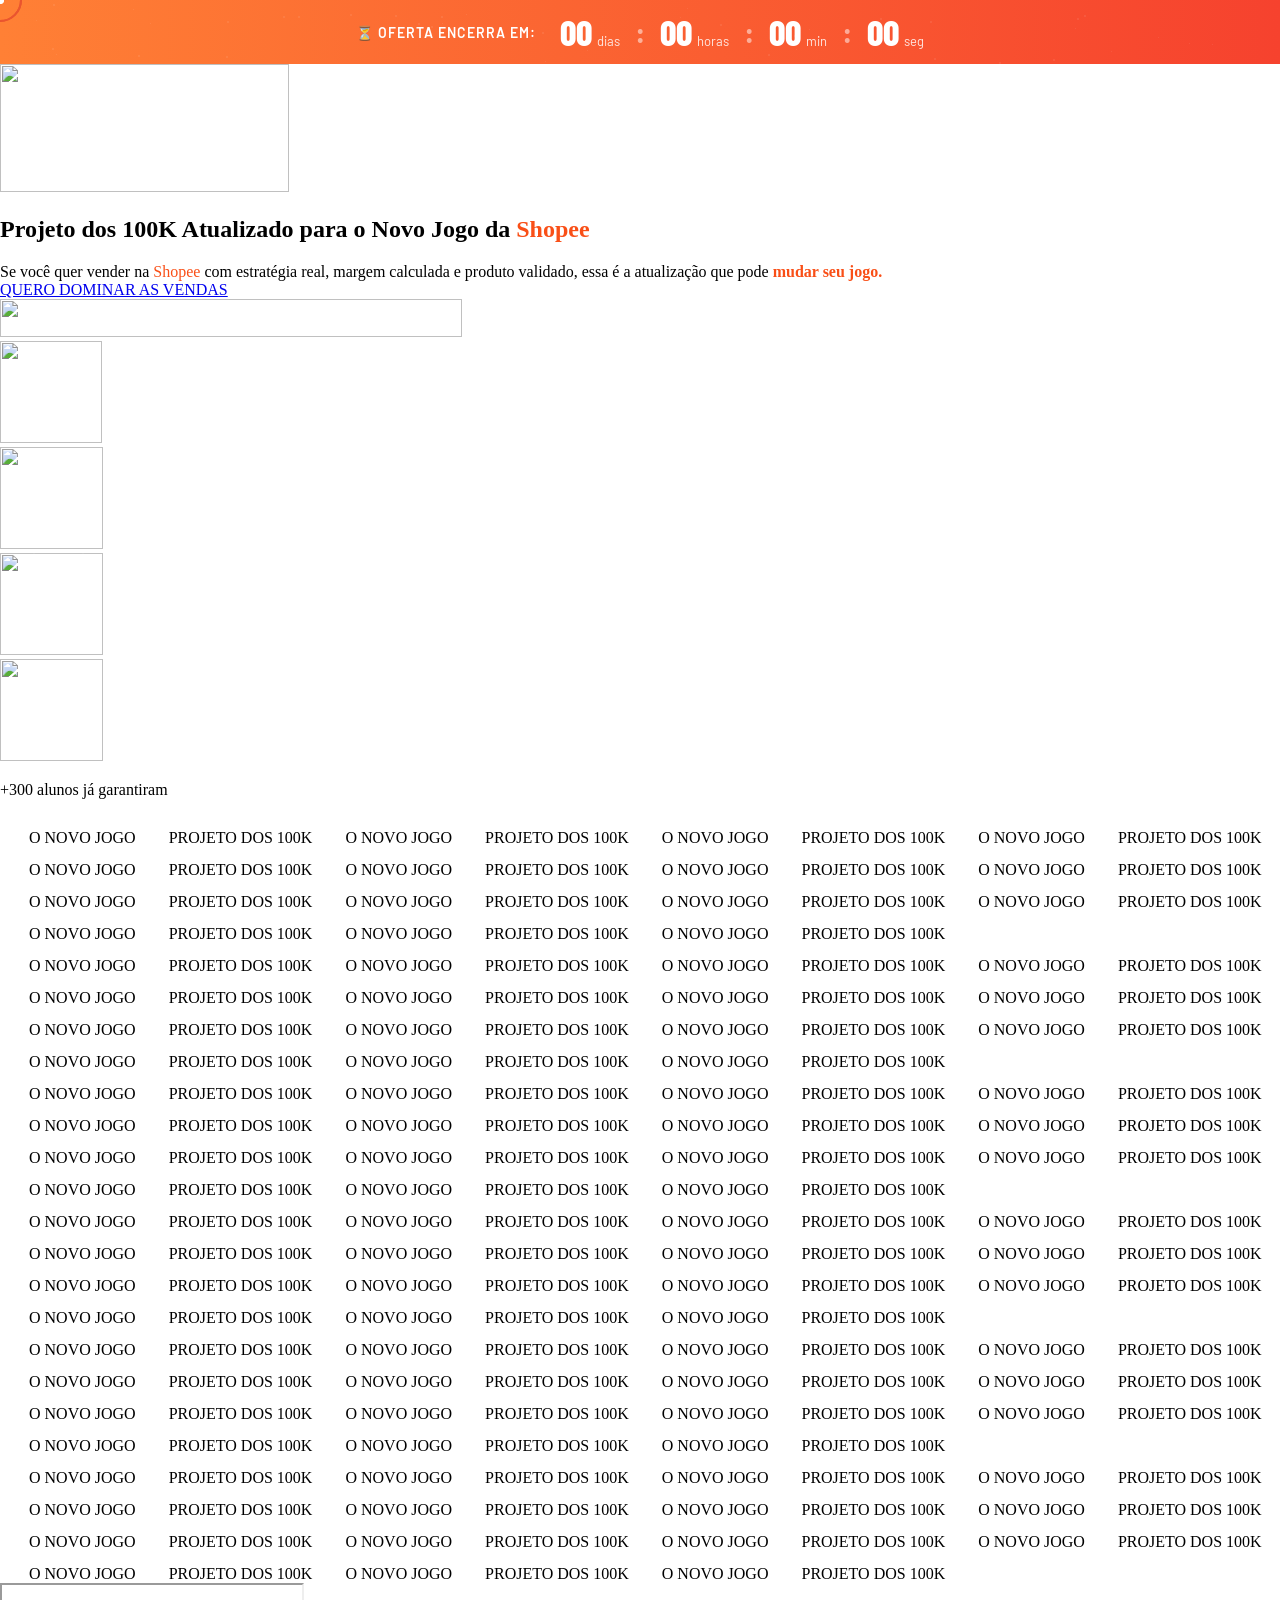
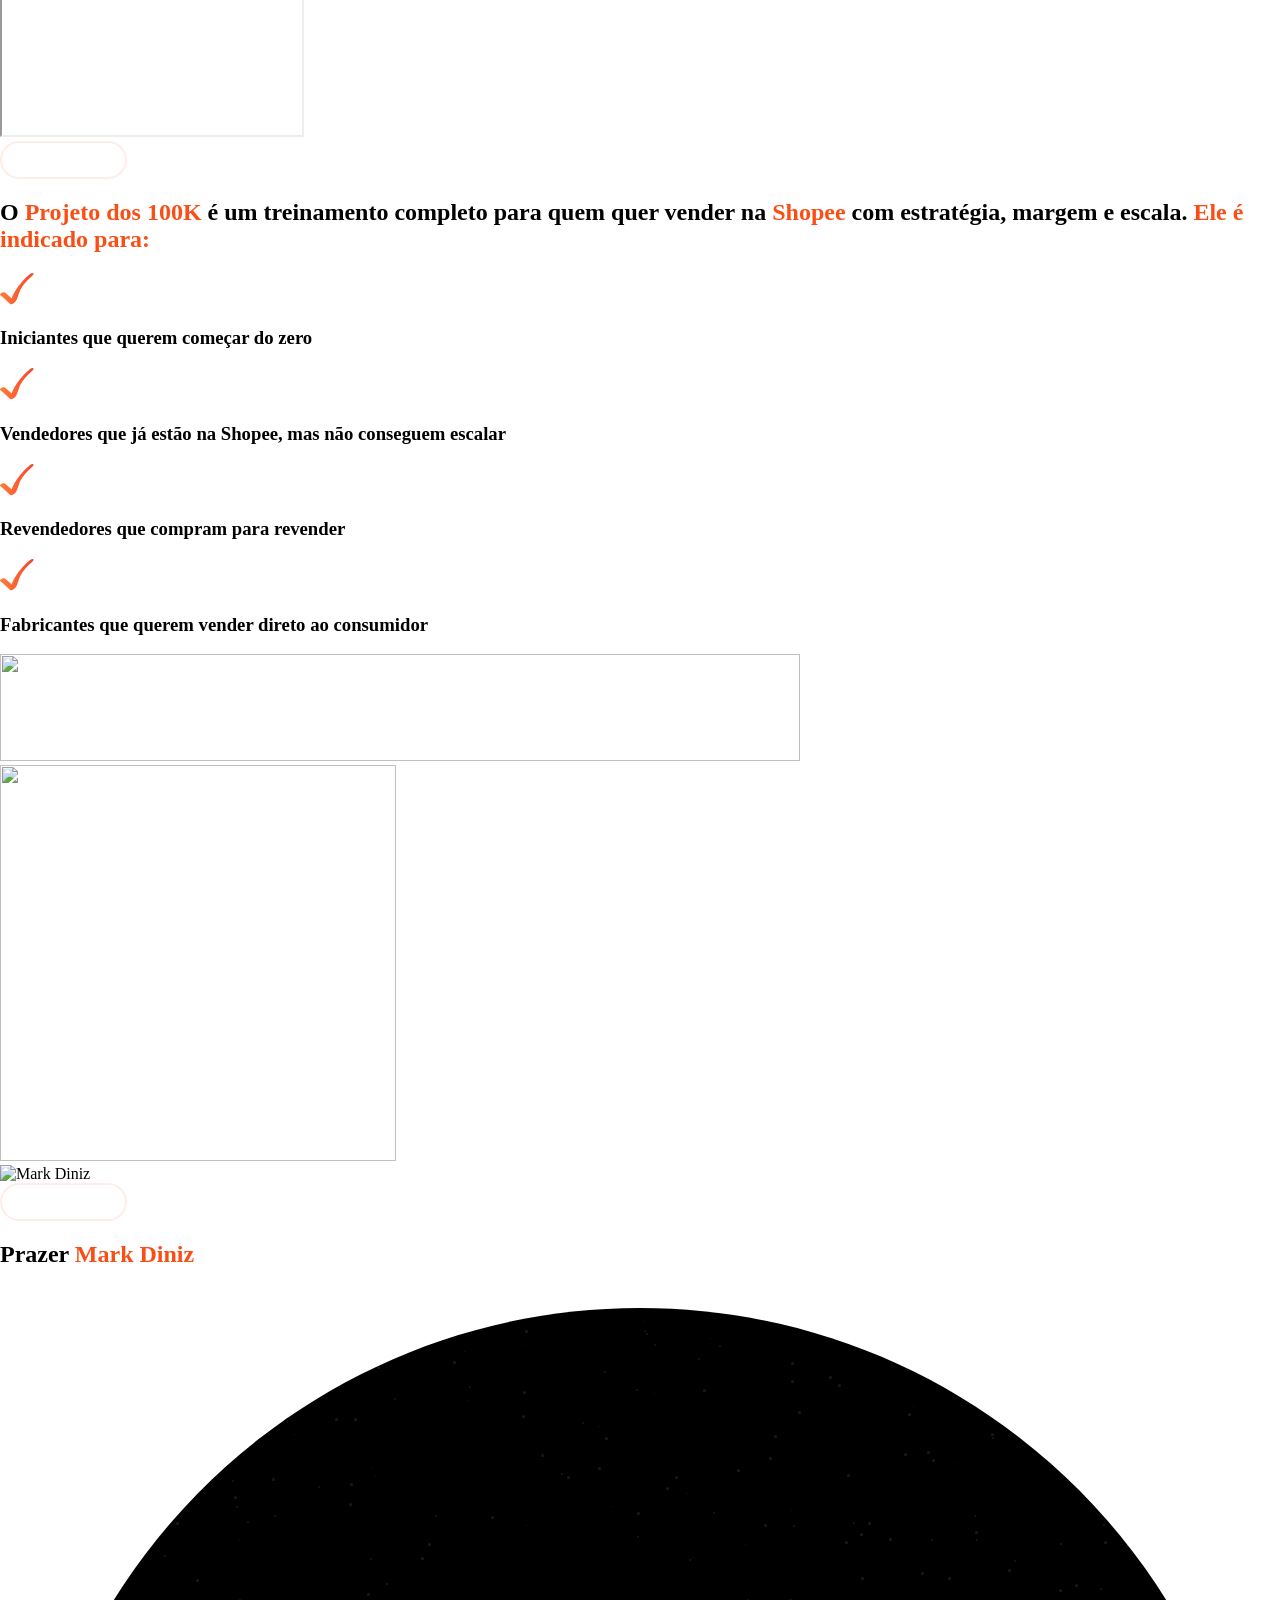
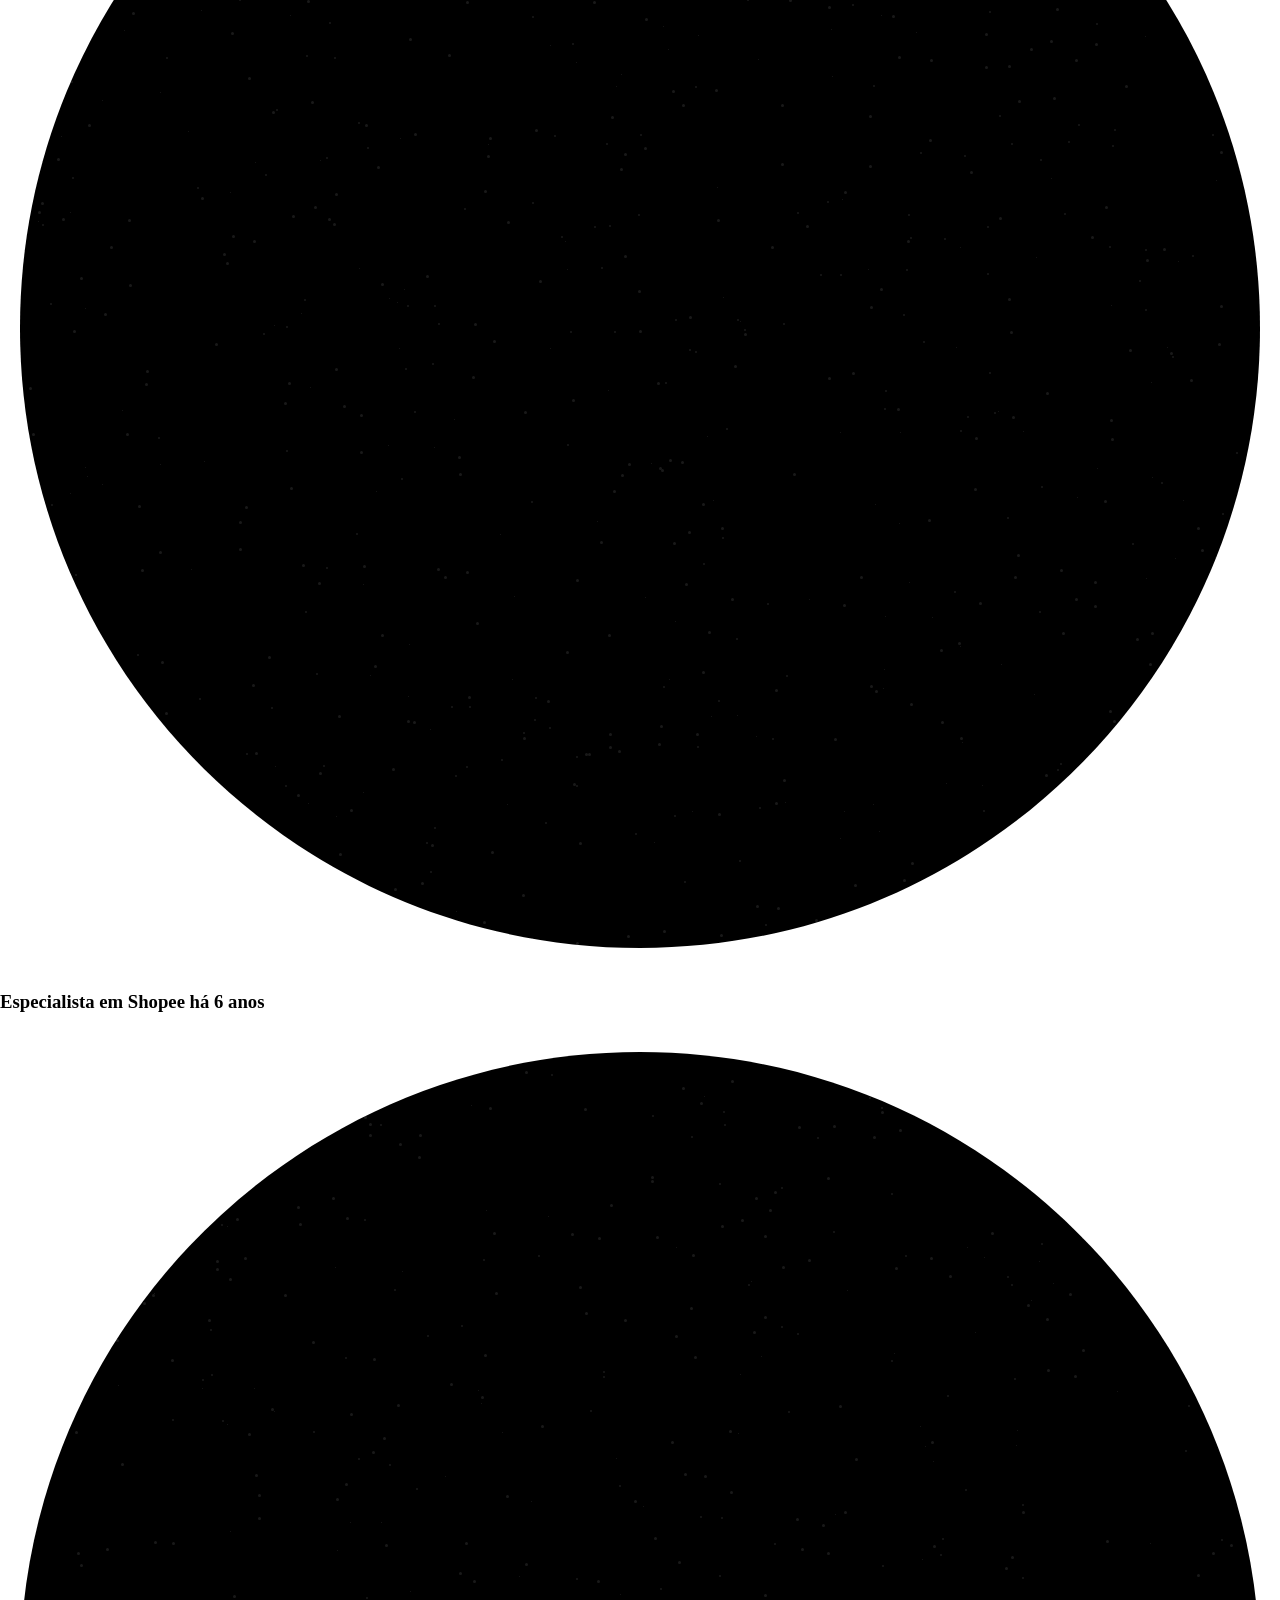
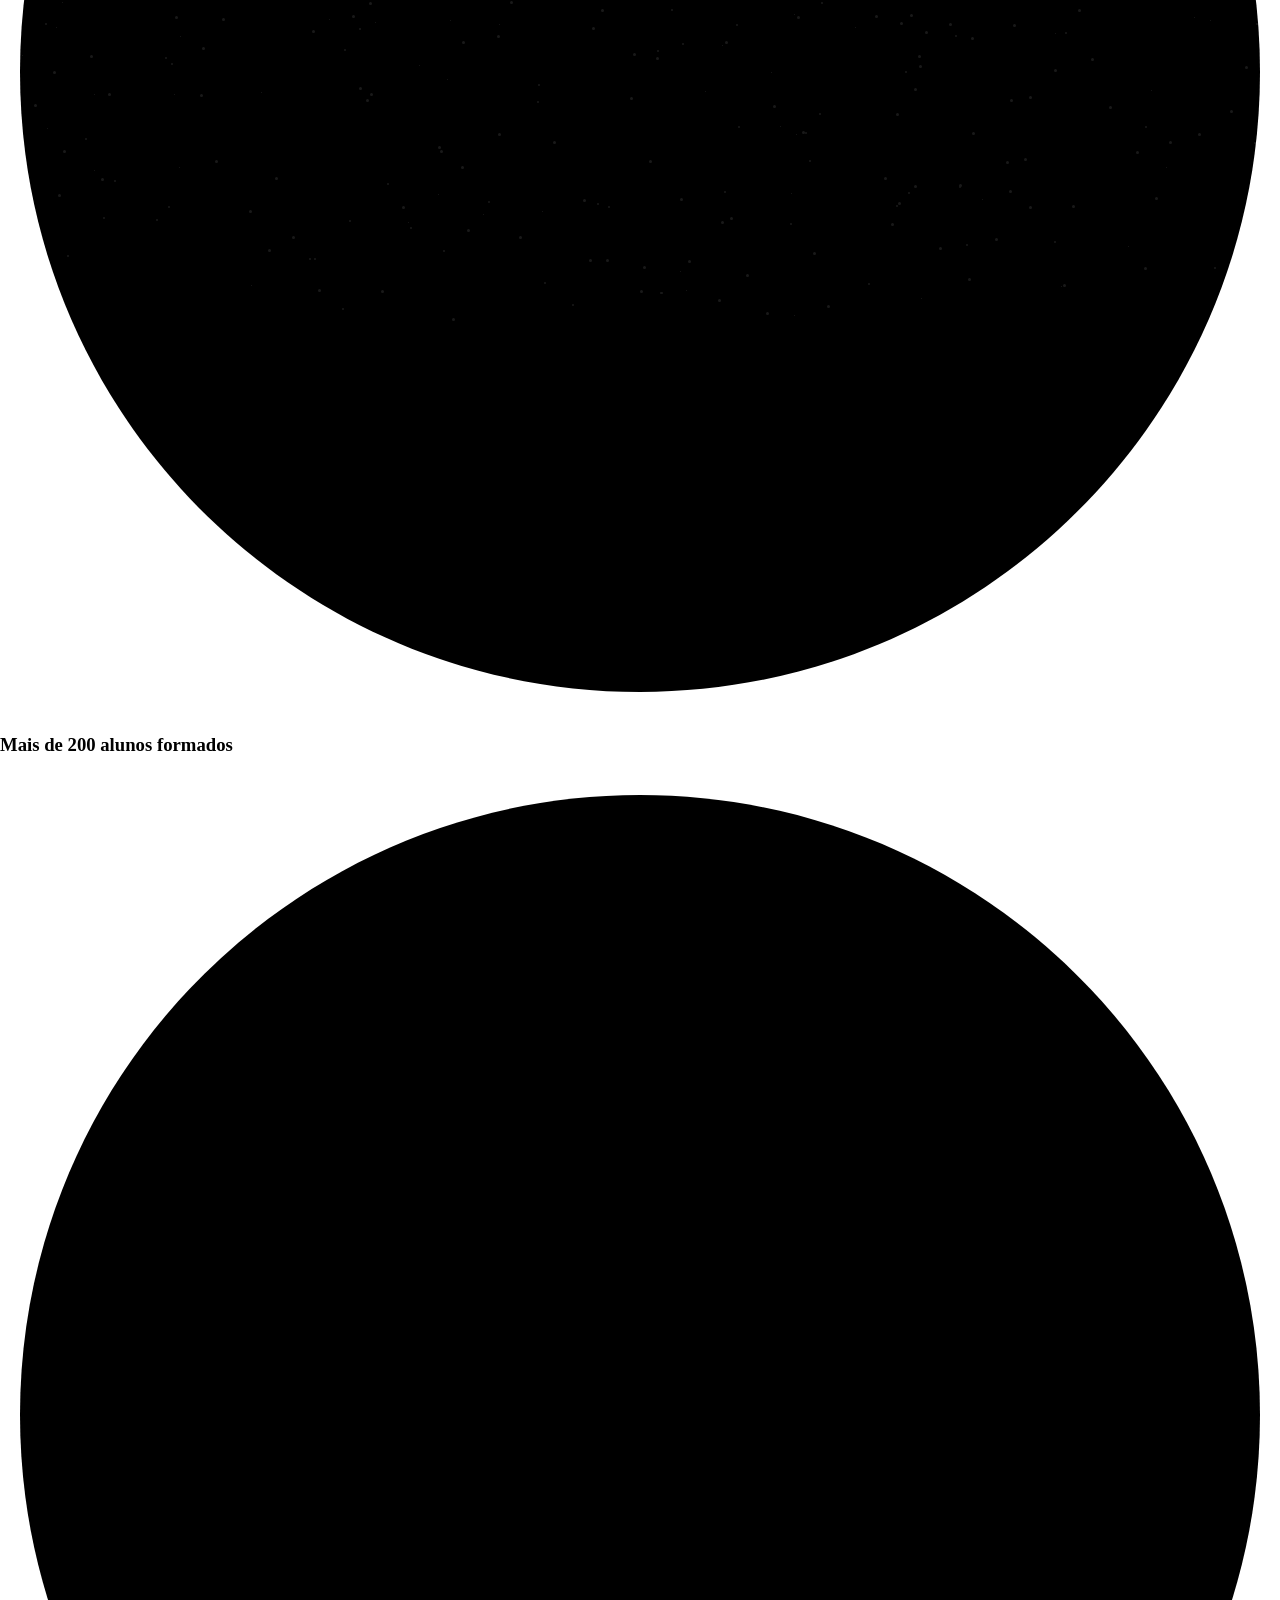
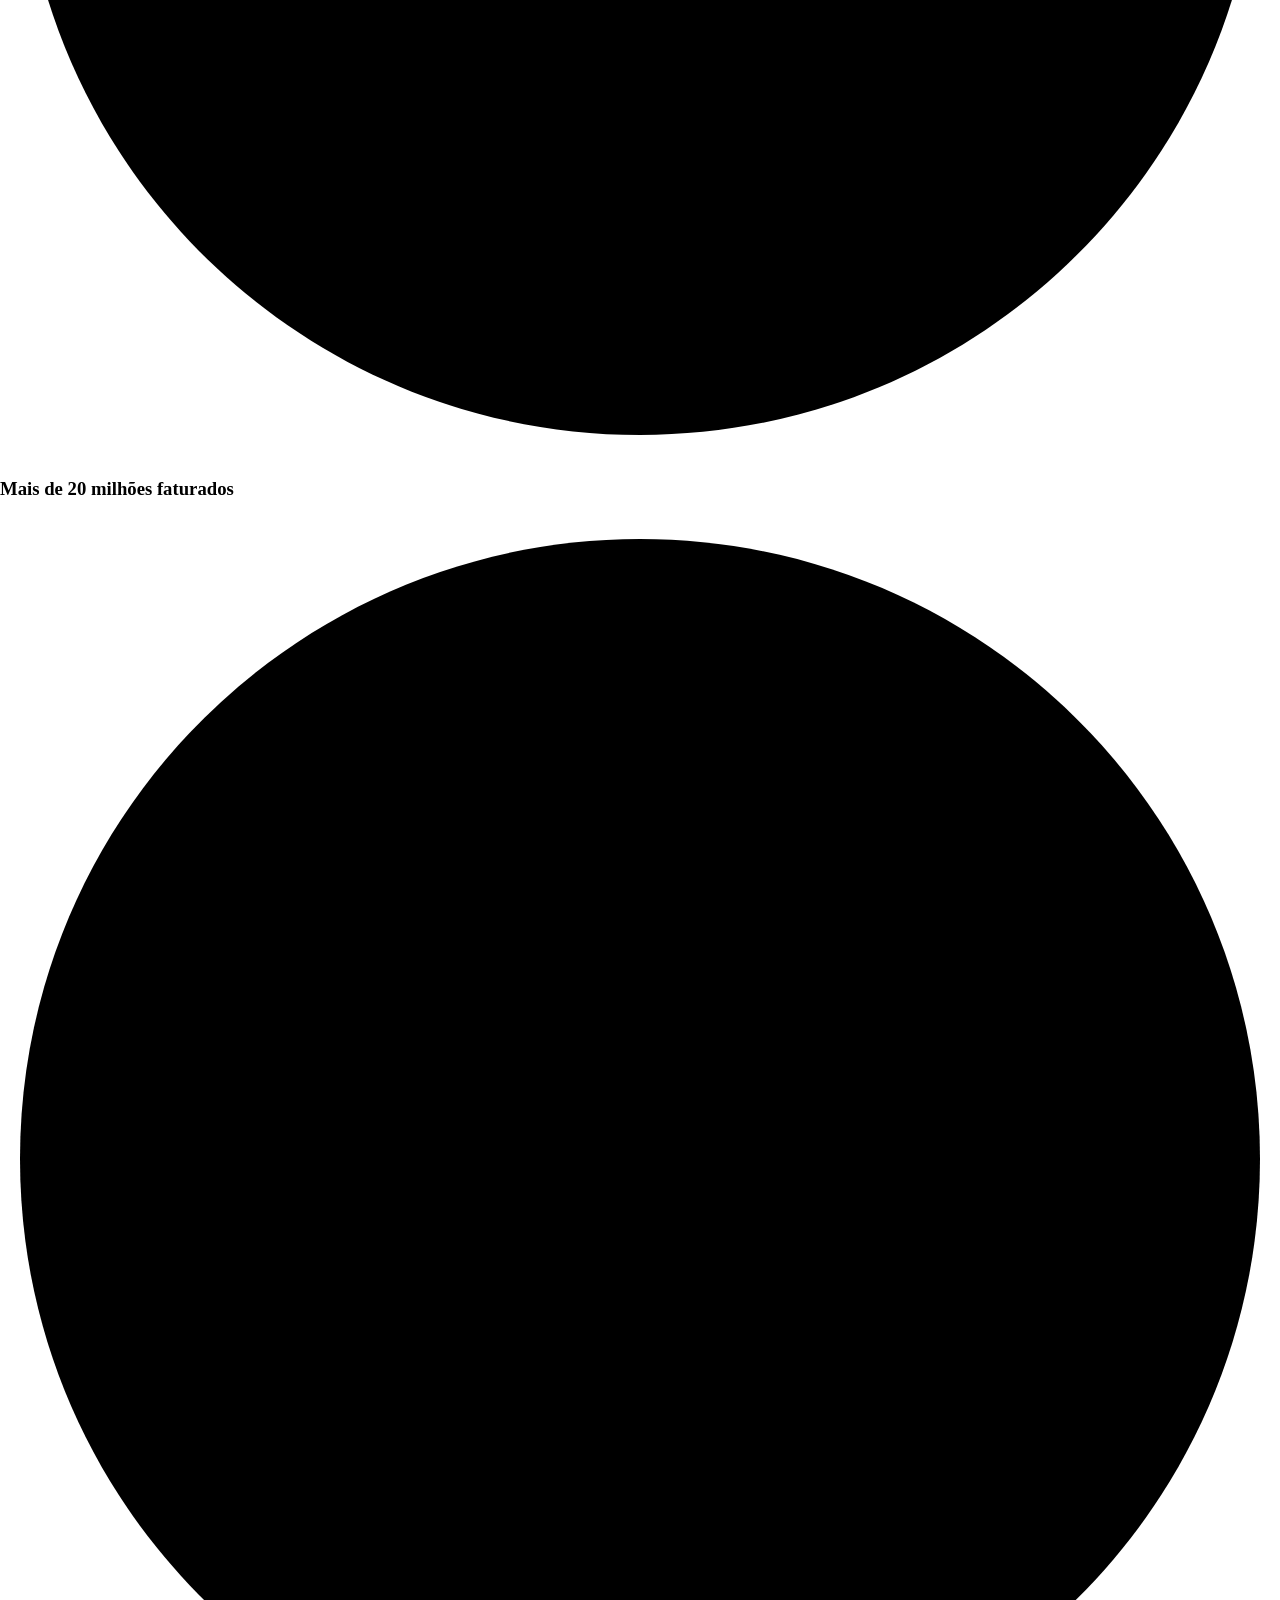
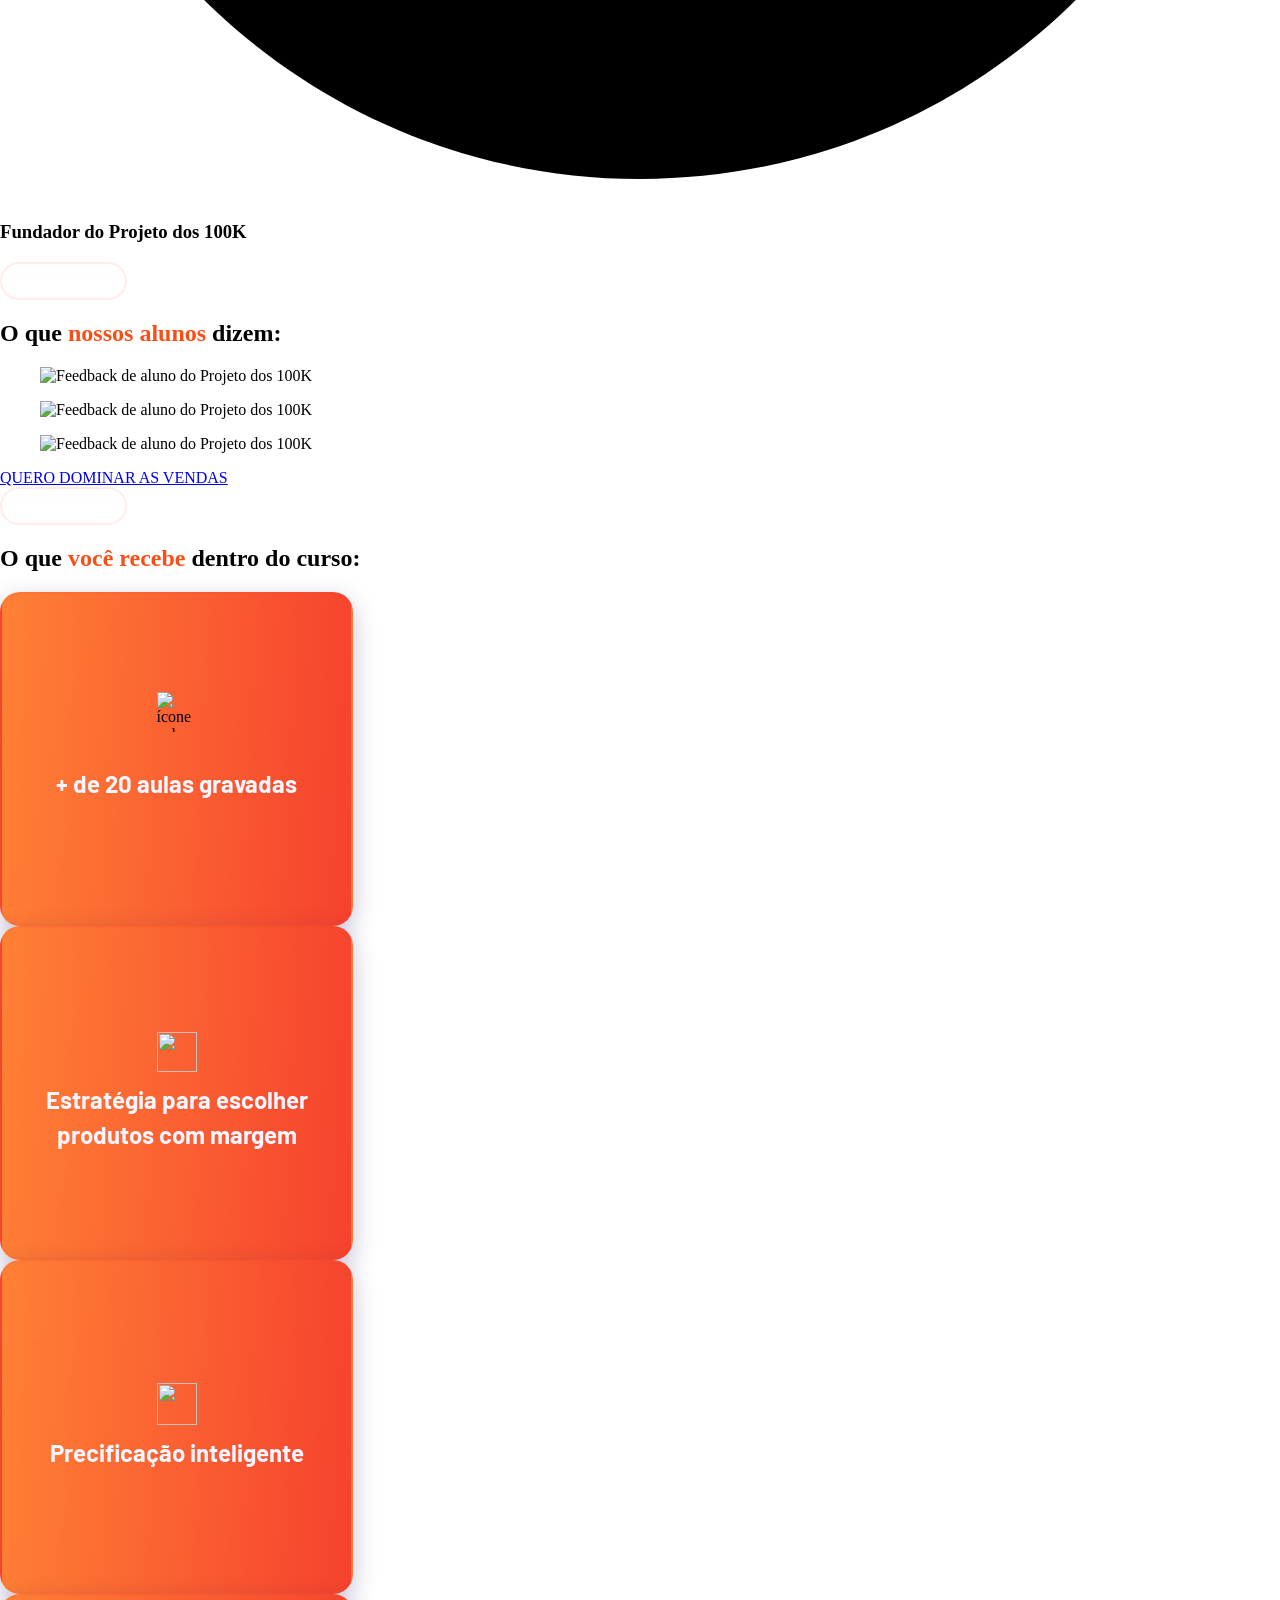
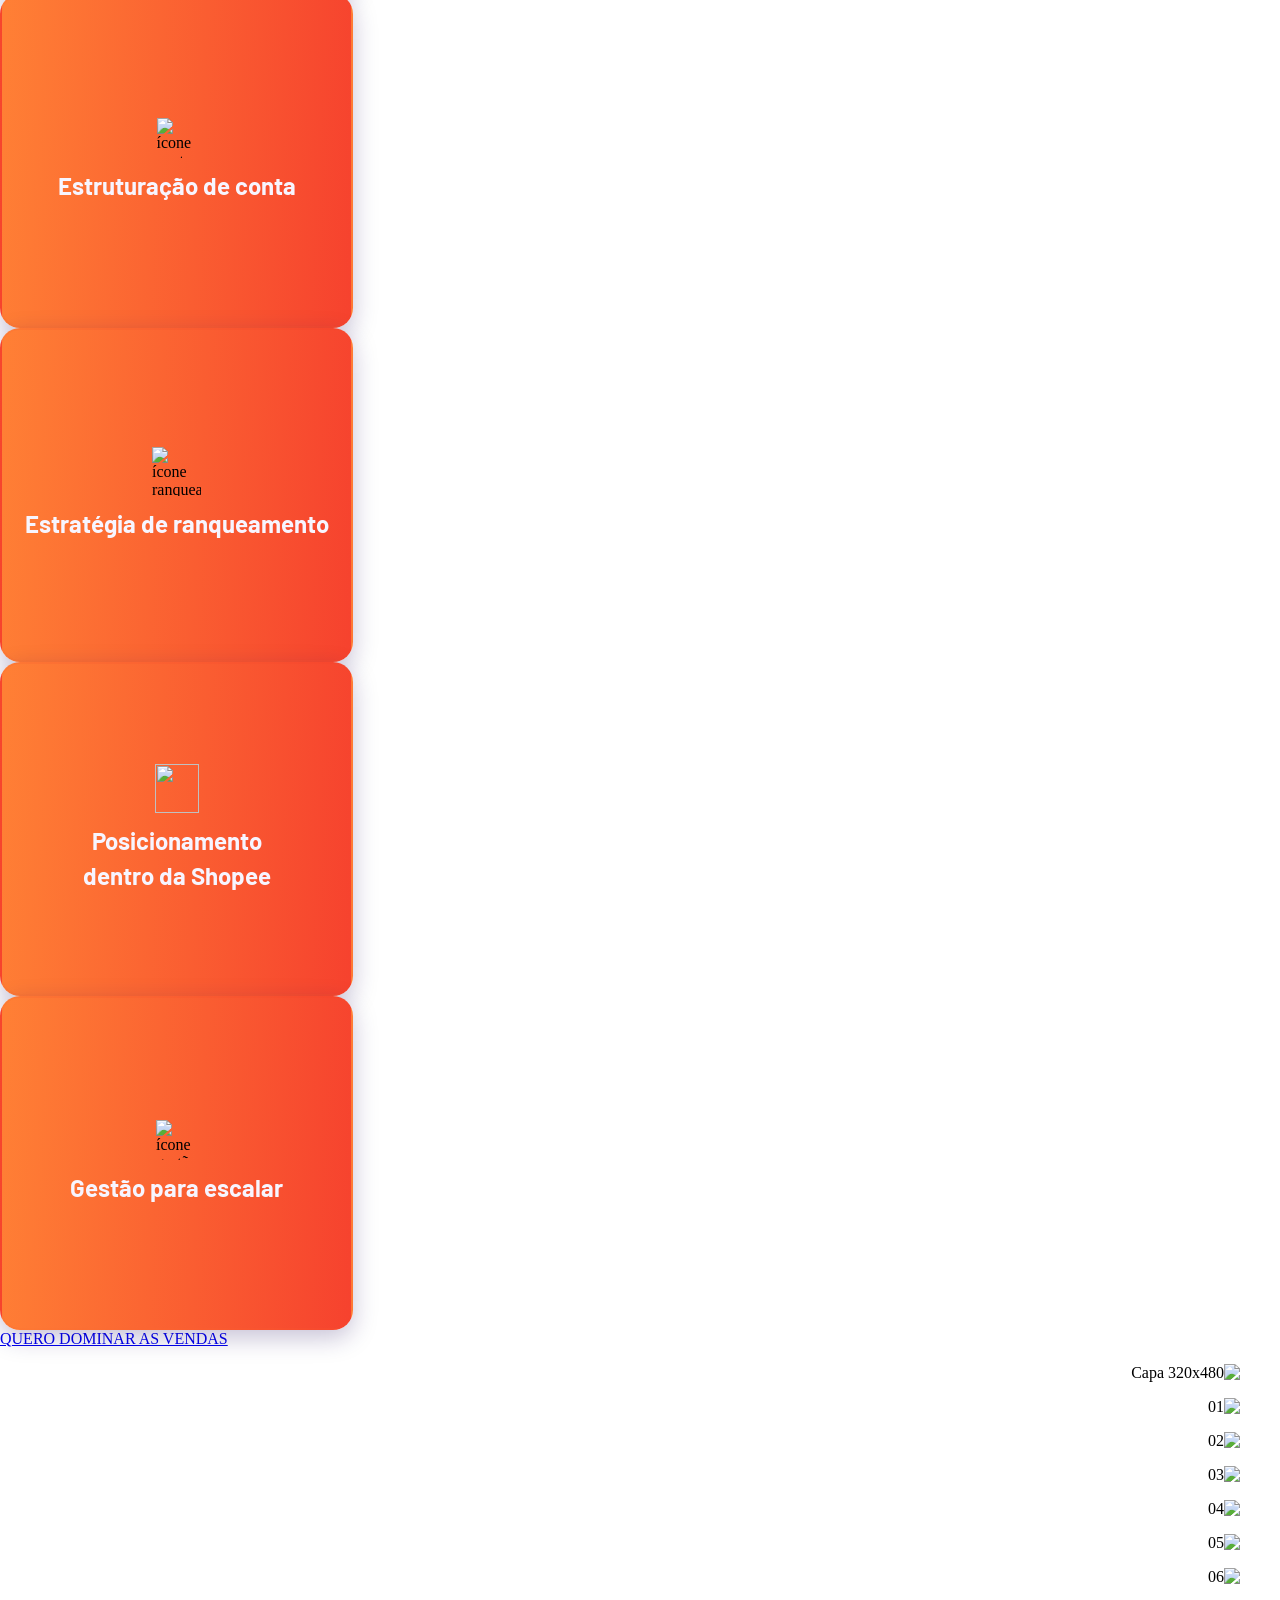
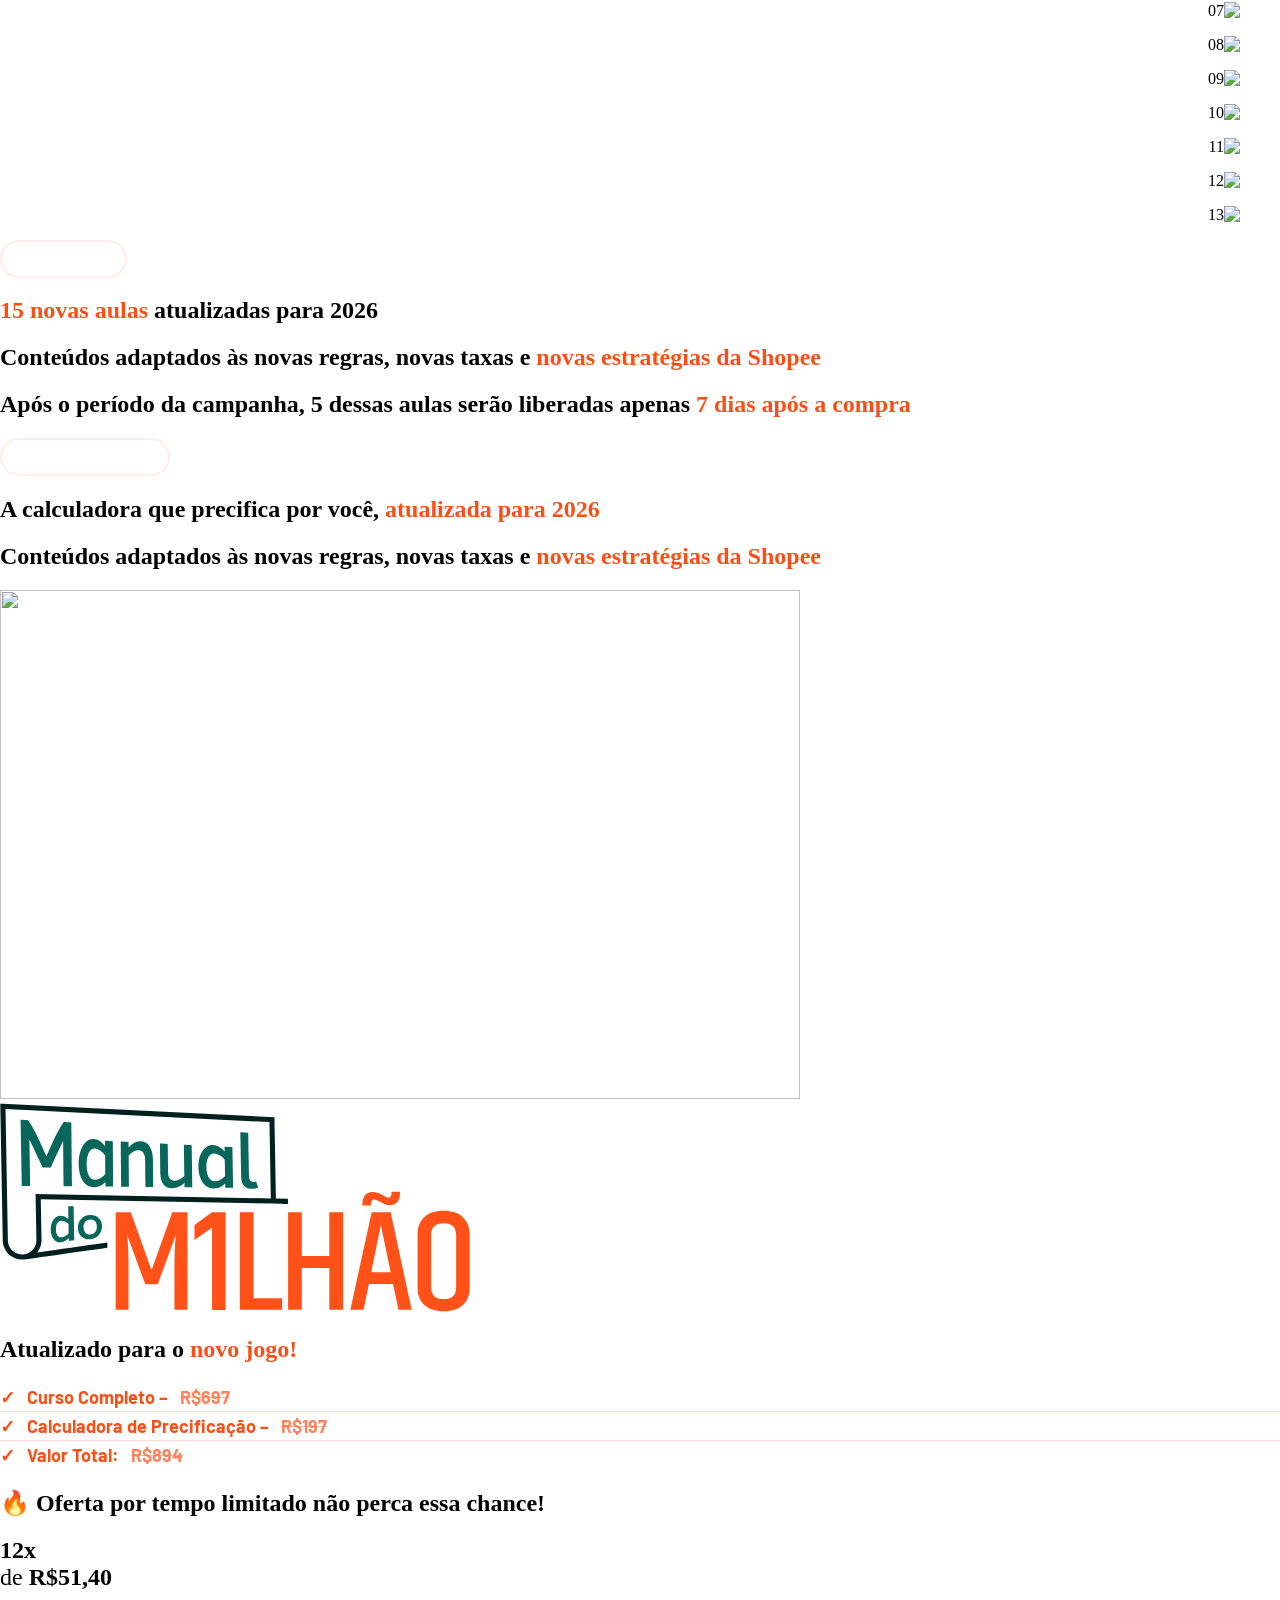
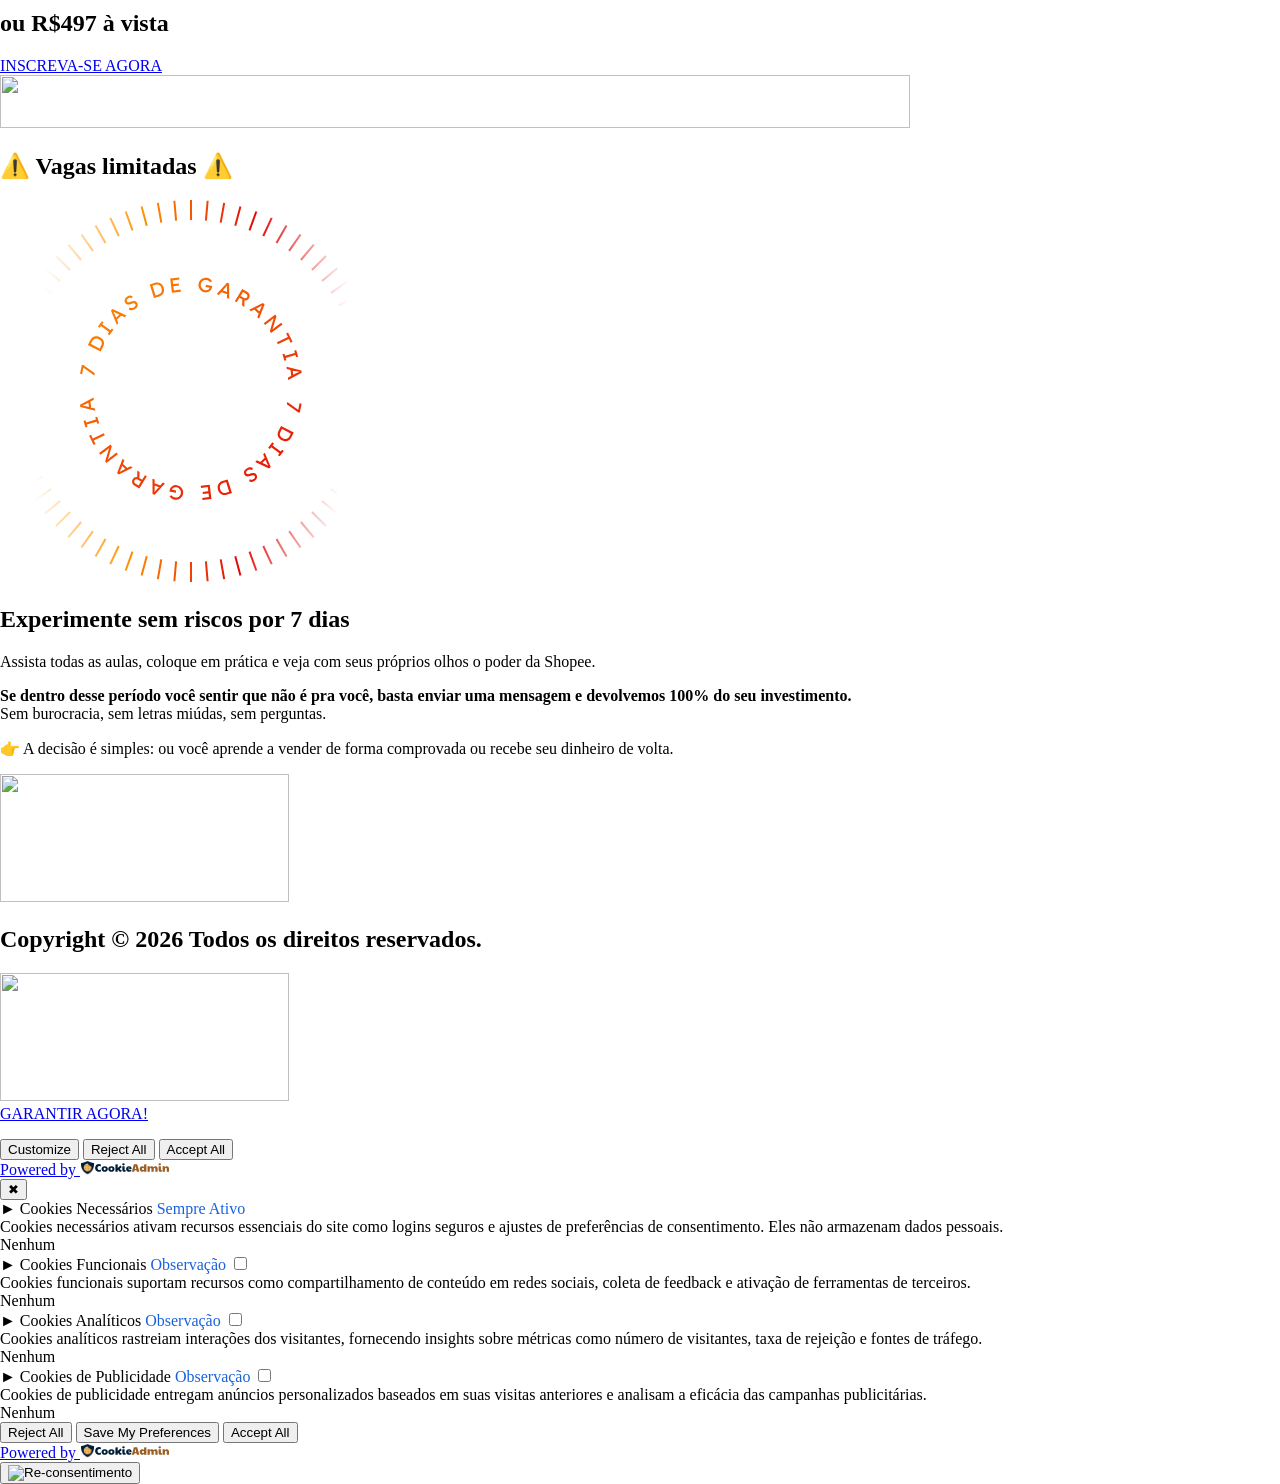
==== commit d359c259: "fix: substituir imagem dos dispositivos pelo link informado" ====
--- a/src/site/index.html
+++ b/src/site/index.html
@@ -607,7 +607,14 @@
 <div class="e-con-inner">
 <div class="elementor-element elementor-element-e964a3d e-con-full e-flex e-con e-child" data-element_type="container" data-id="e964a3d" data-settings="{" jet_parallax_layout_list":[],"_ha_eqh_enable":false}"="">
 <div class="elementor-element elementor-element-60d7a7b elementor-widget__width-initial elementor-widget elementor-widget-image" data-element_type="widget" data-id="60d7a7b" data-widget_type="image.default">
-<img alt="Plataforma do Projeto dos 100K em computador, tablet e celular" class="attachment-full size-full wp-image-1813" decoding="async" height="884" loading="lazy" src="/images/plataforma-100k-transparente.png" width="1157"/> </div>
+<iframe
+  class="nextgen-device-embed"
+  src="https://many-rose-qaoeoeml.edgeone.dev/"
+  title="Plataforma do Projeto dos 100K"
+  loading="lazy"
+  referrerpolicy="no-referrer"
+  allowtransparency="true"
+></iframe> </div>
 </div>
 <div class="elementor-element elementor-element-7289298 e-con-full e-flex e-con e-child" data-element_type="container" data-id="7289298" data-settings="{" jet_parallax_layout_list":[],"_ha_eqh_enable":false}"="">
 <div class="elementor-element elementor-element-f714ffa elementor-widget elementor-widget-html" data-element_type="widget" data-id="f714ffa" data-widget_type="html.default">
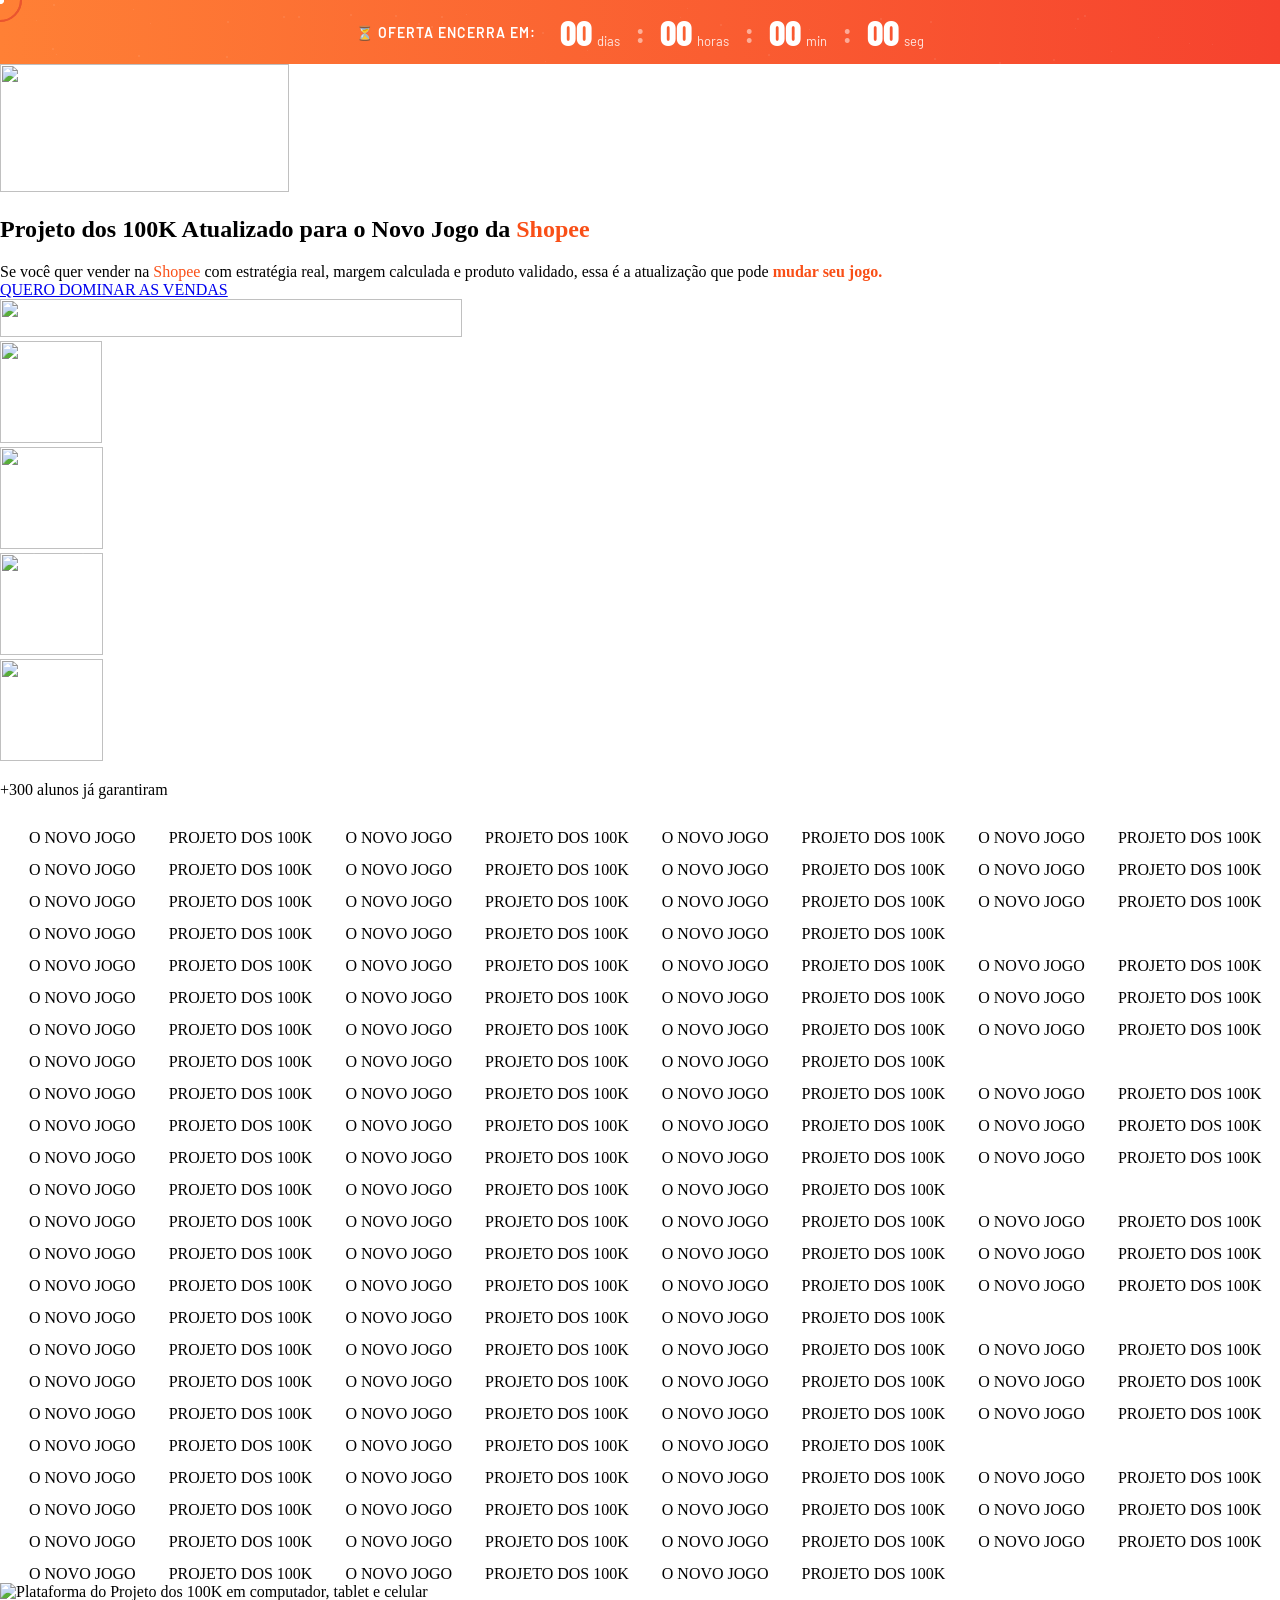
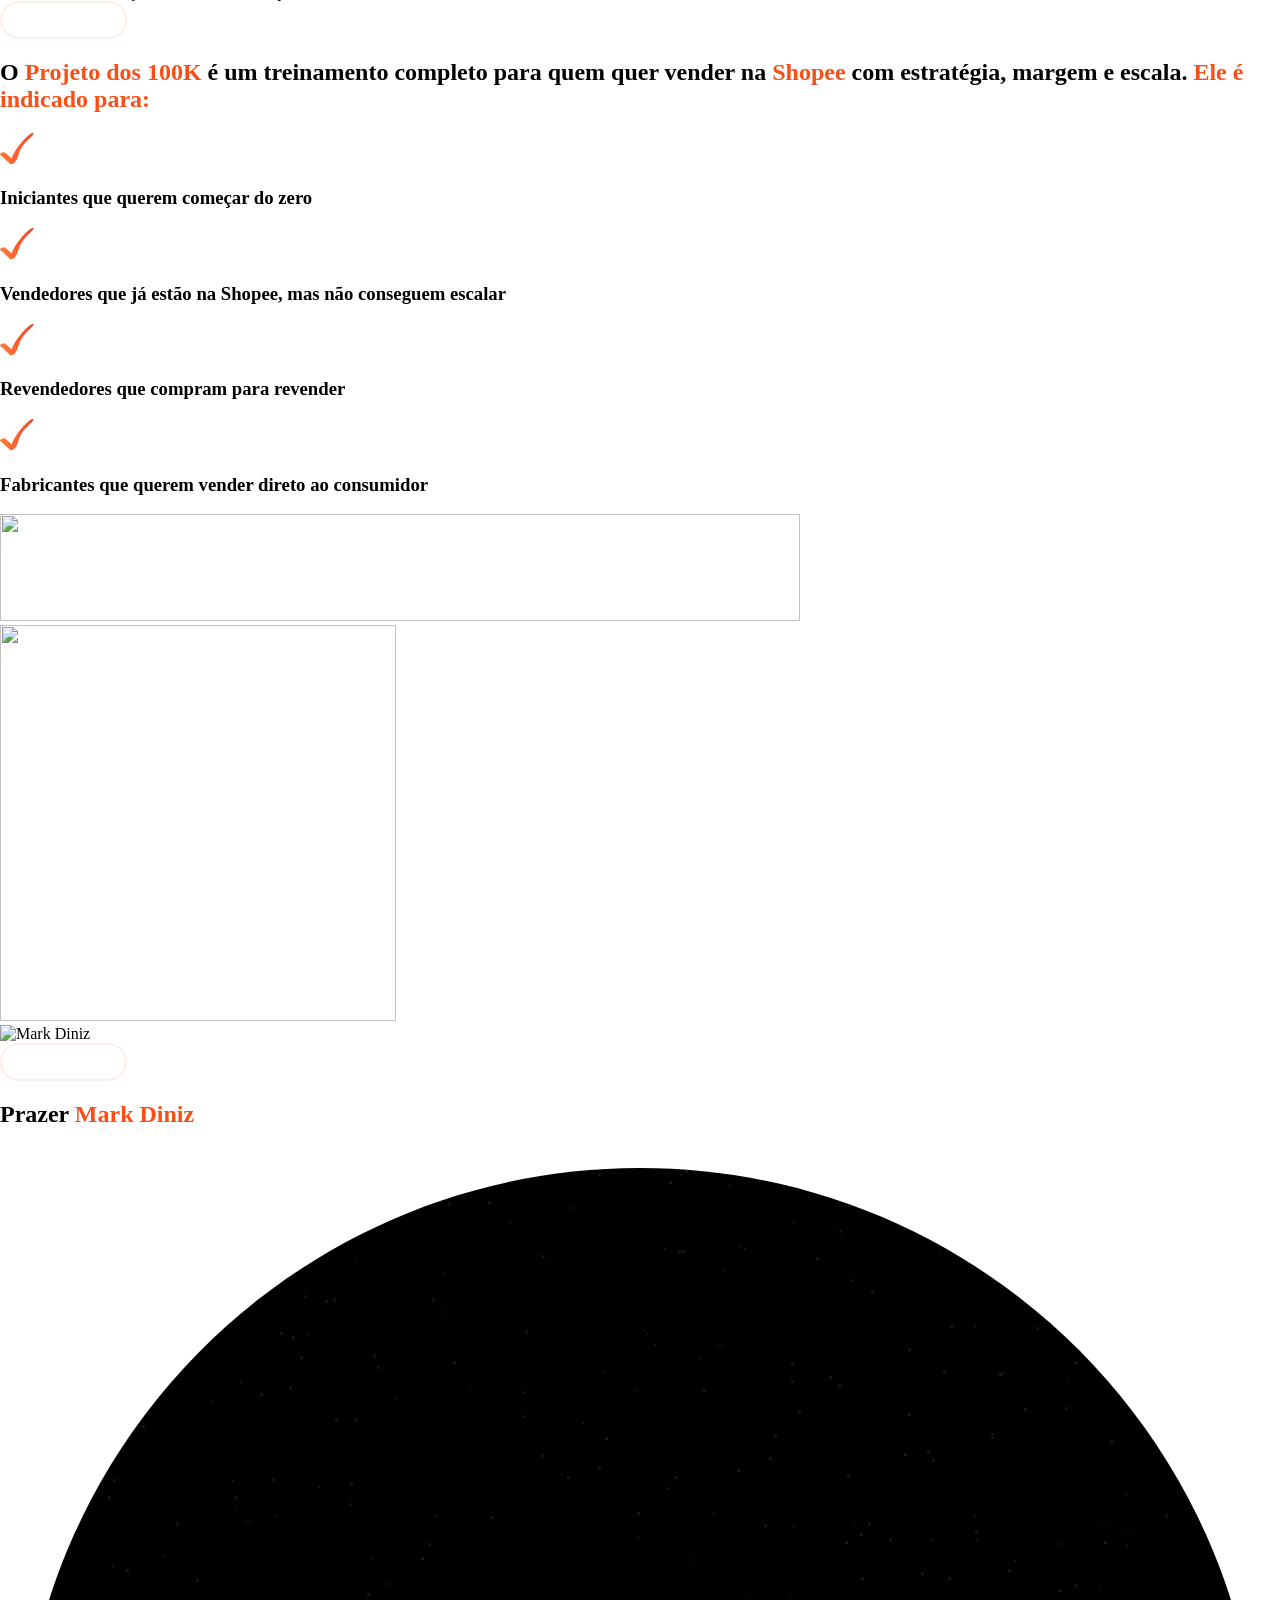
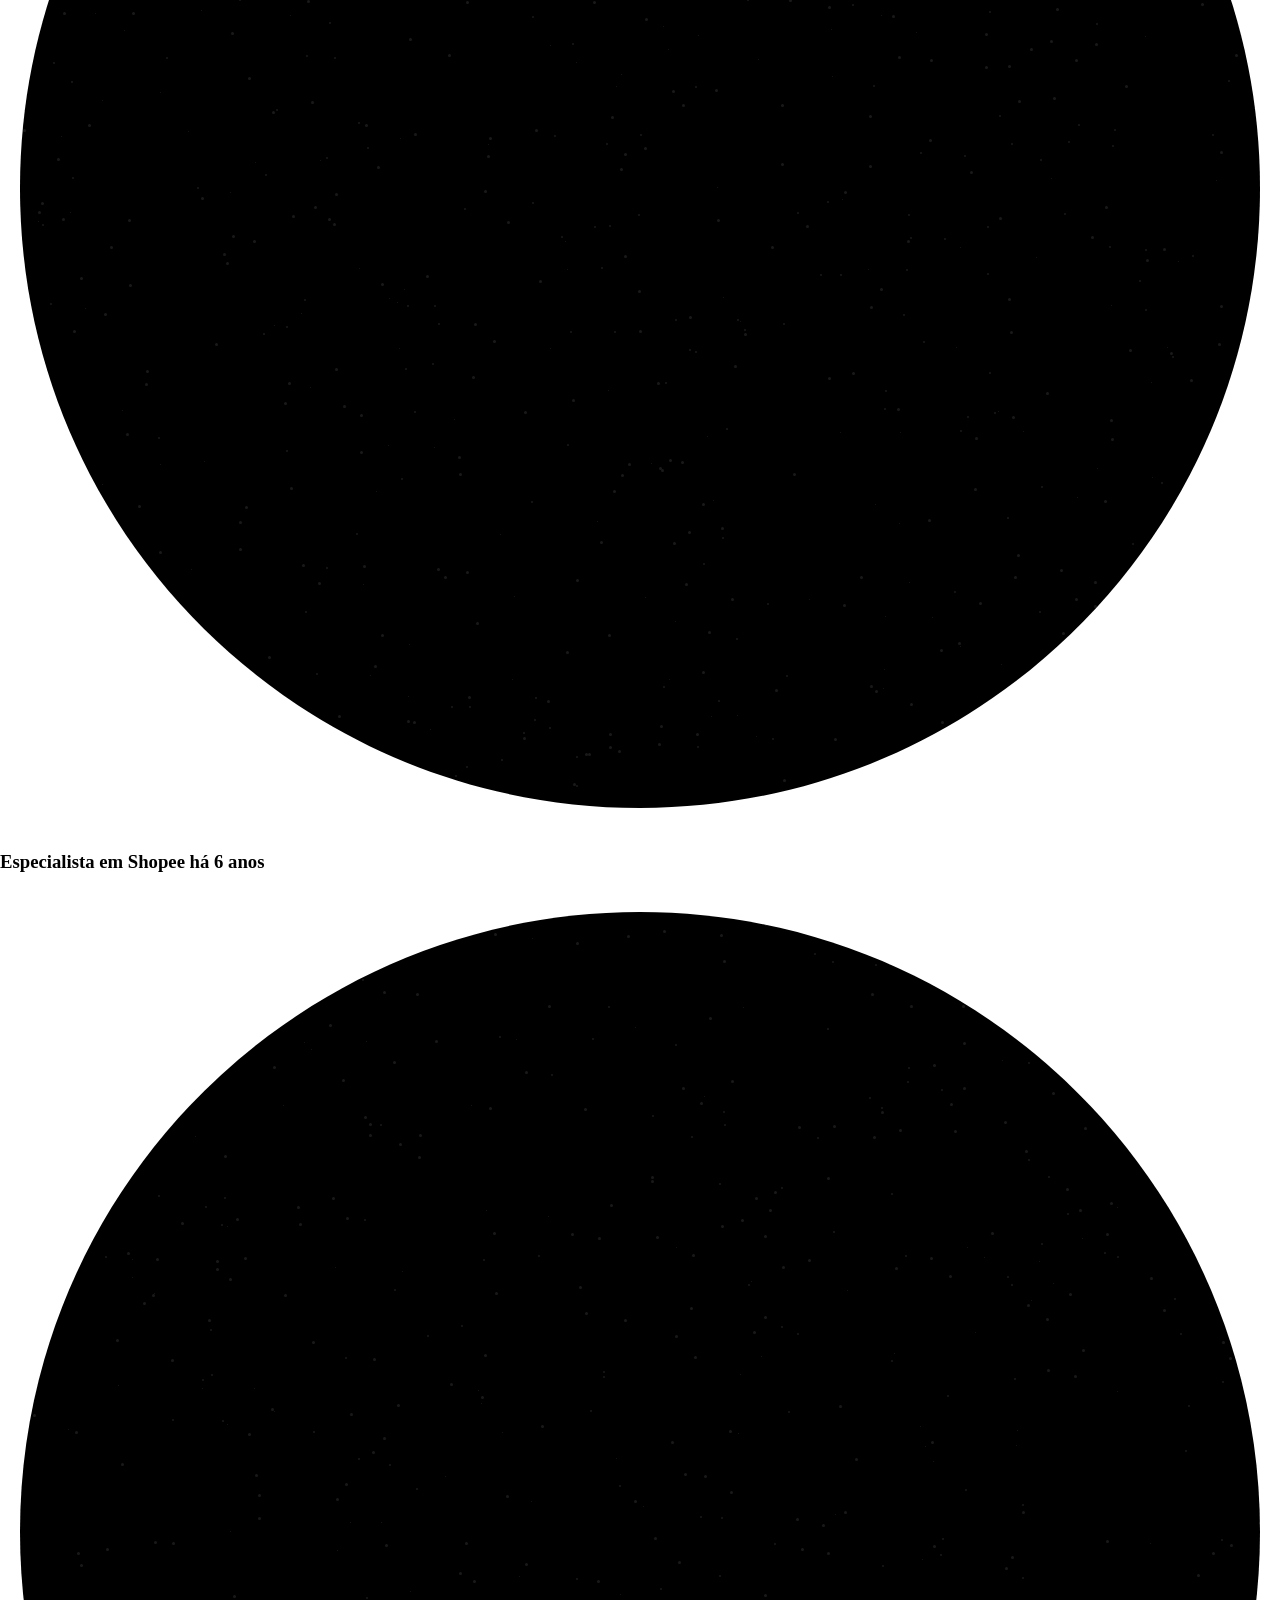
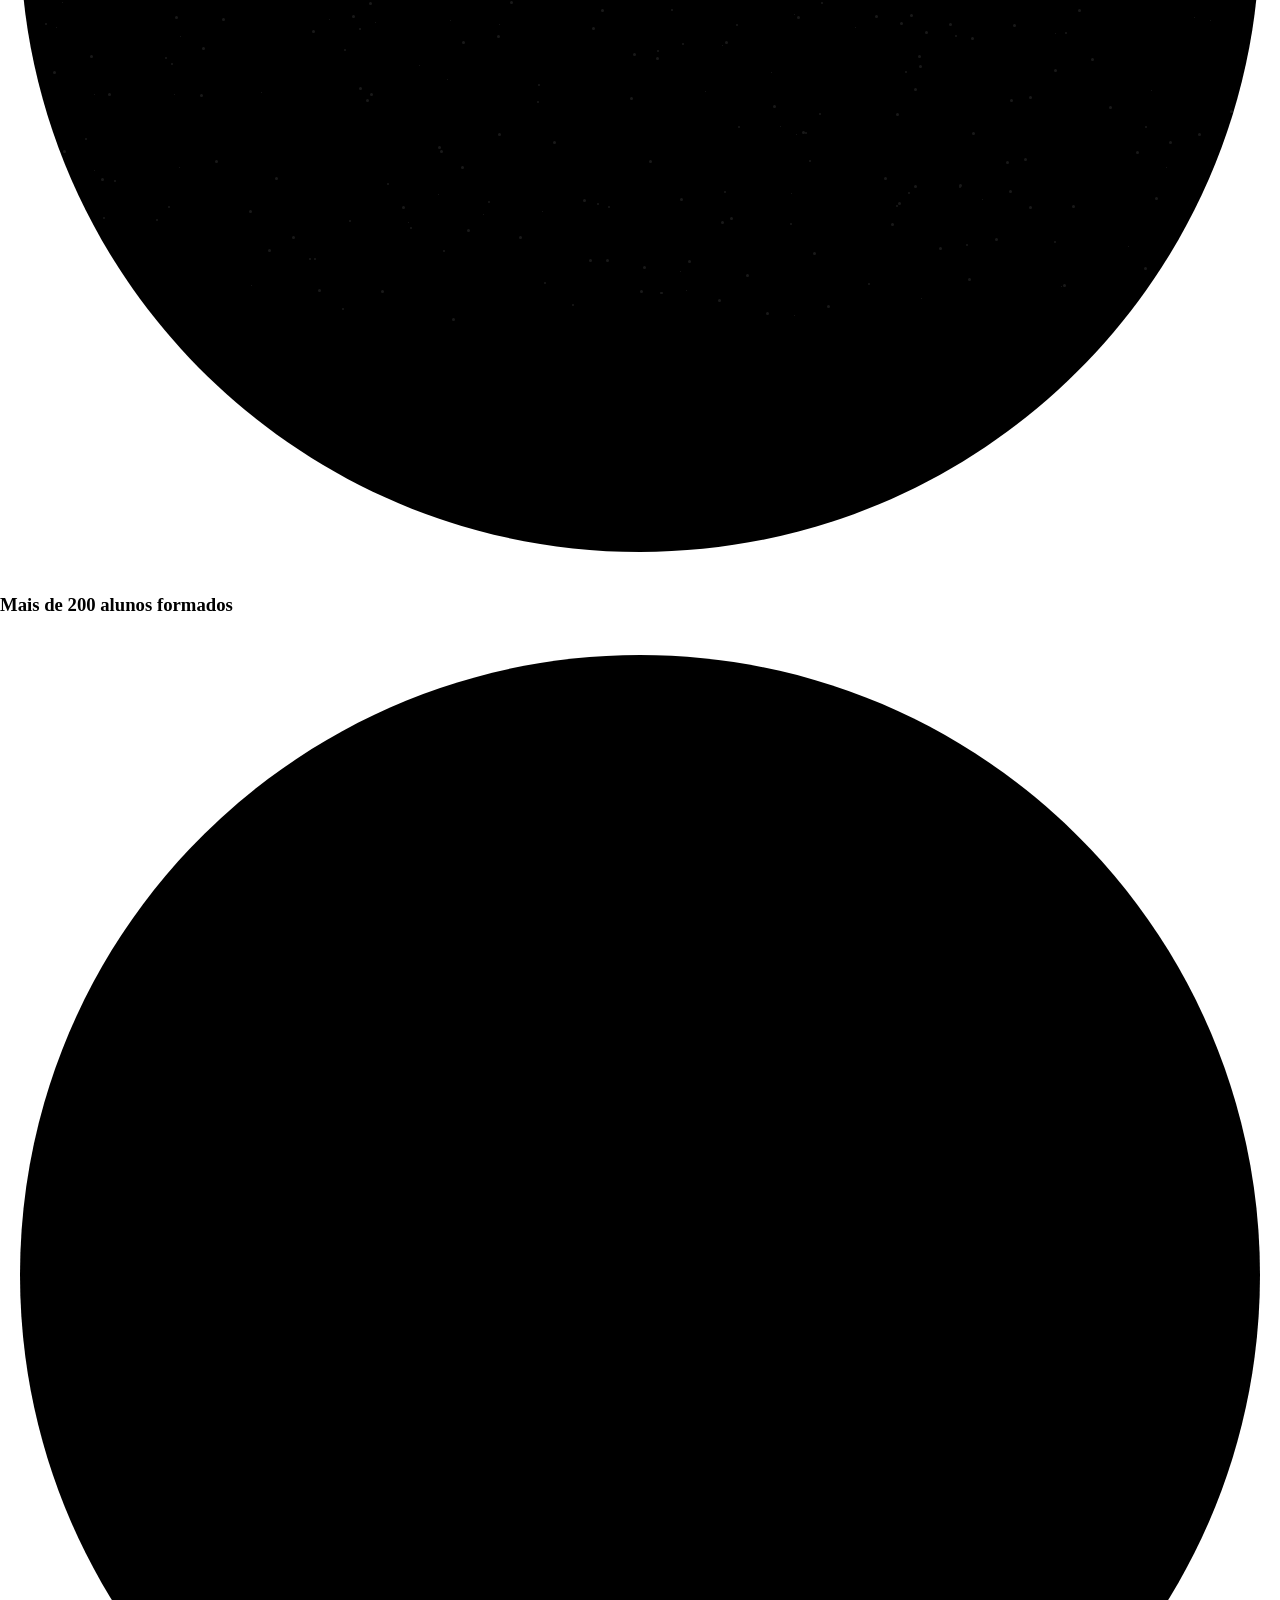
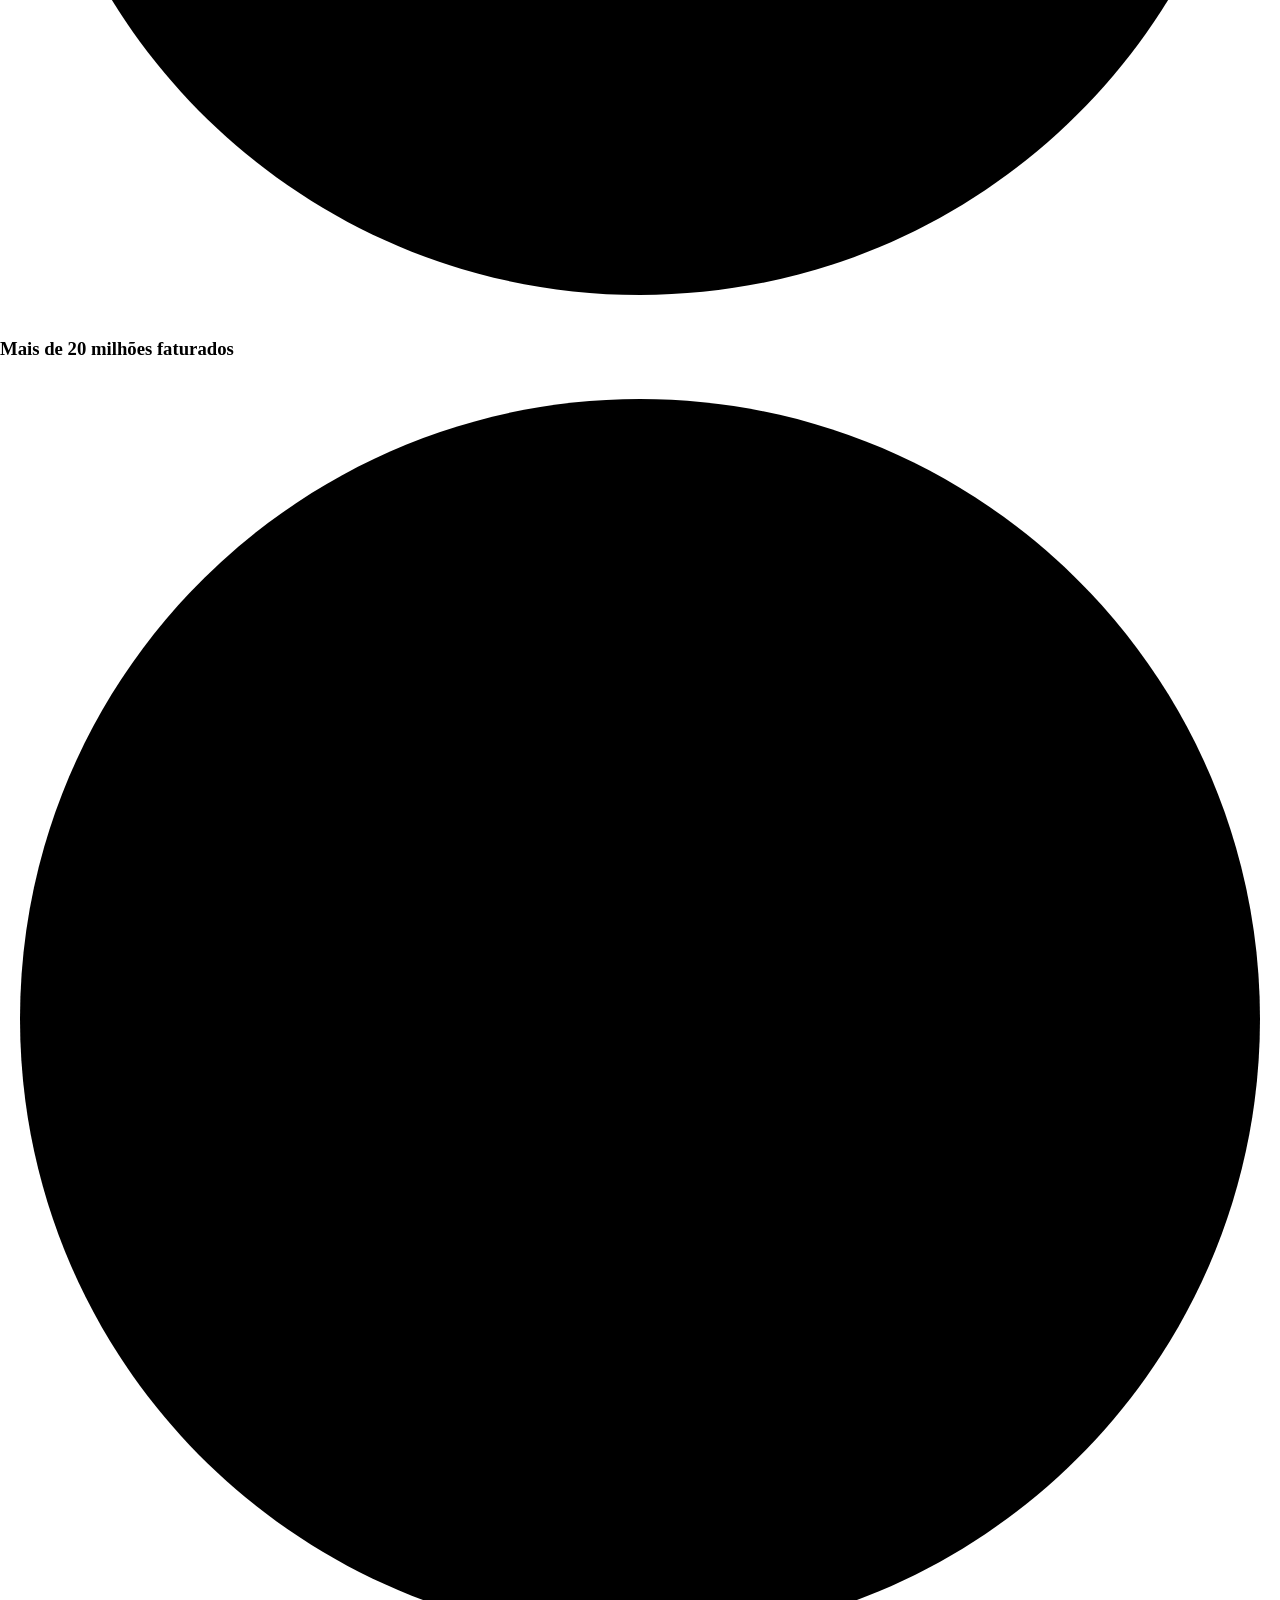
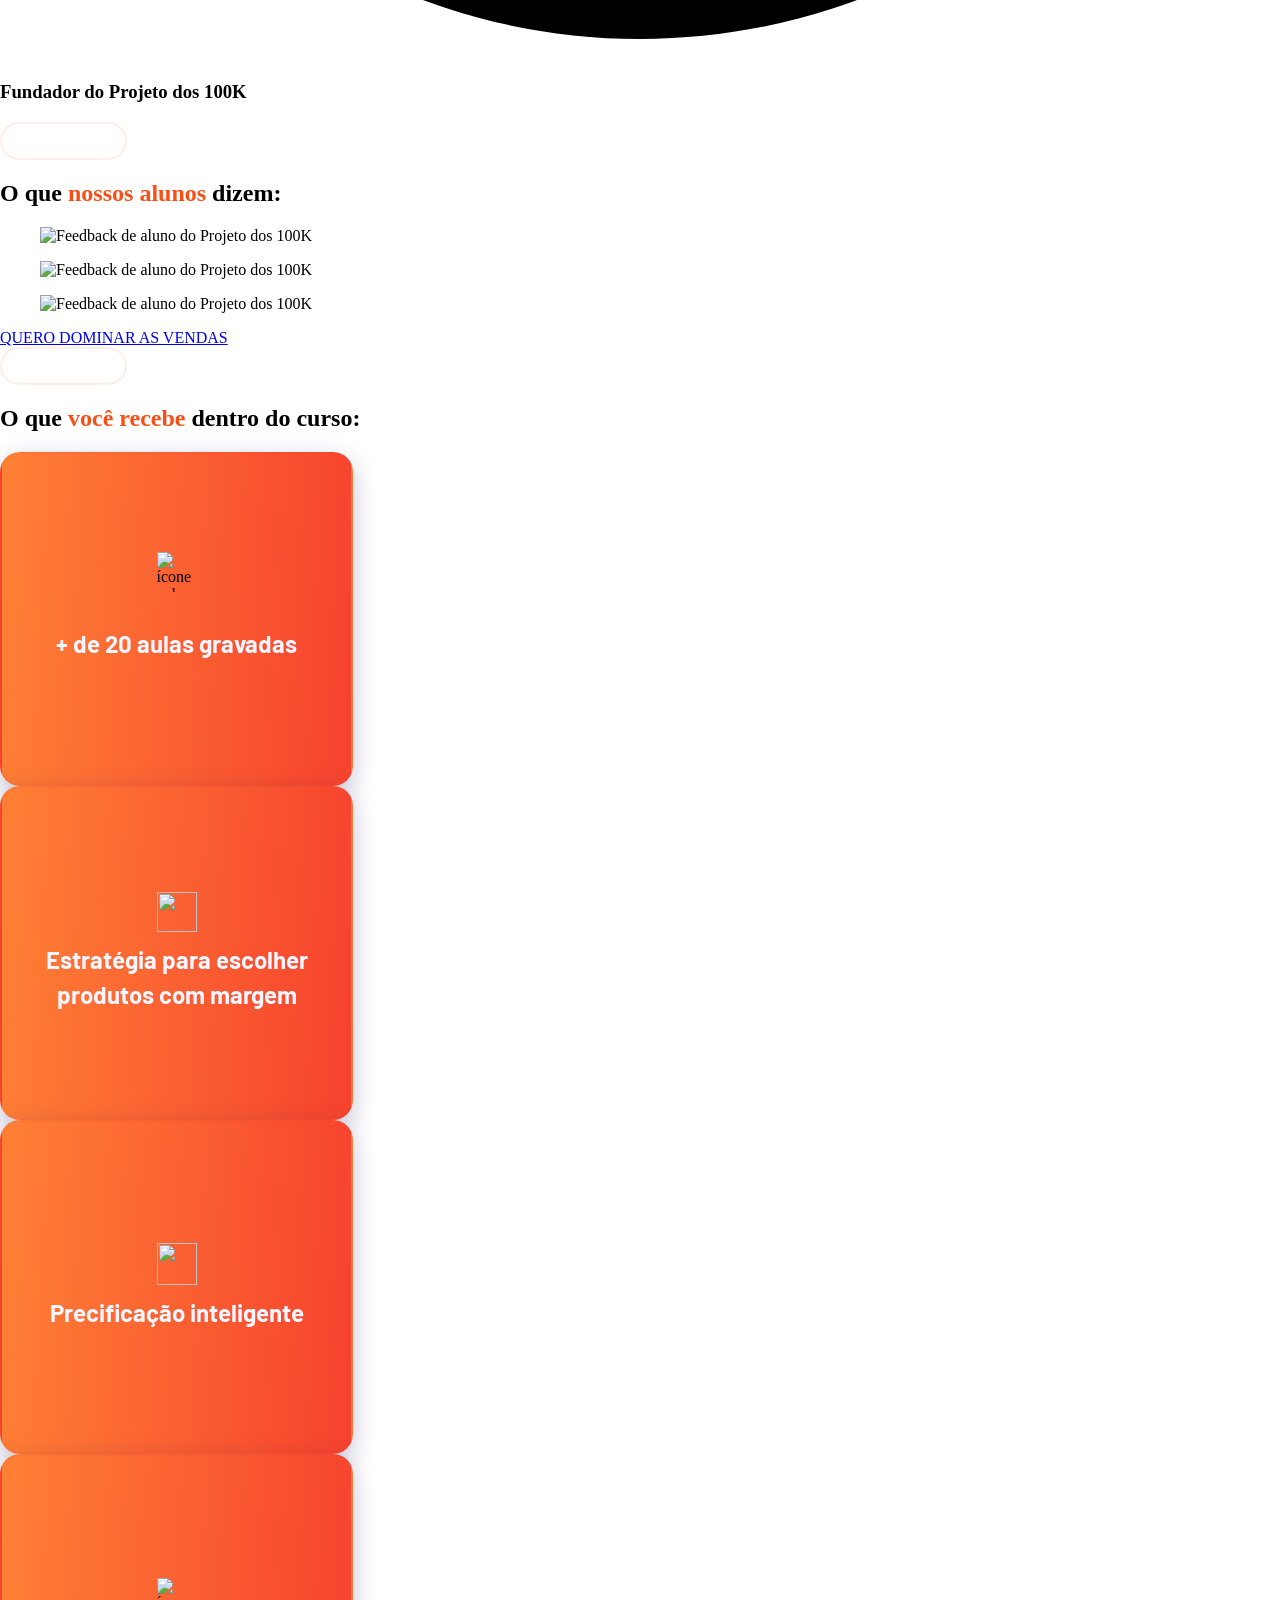
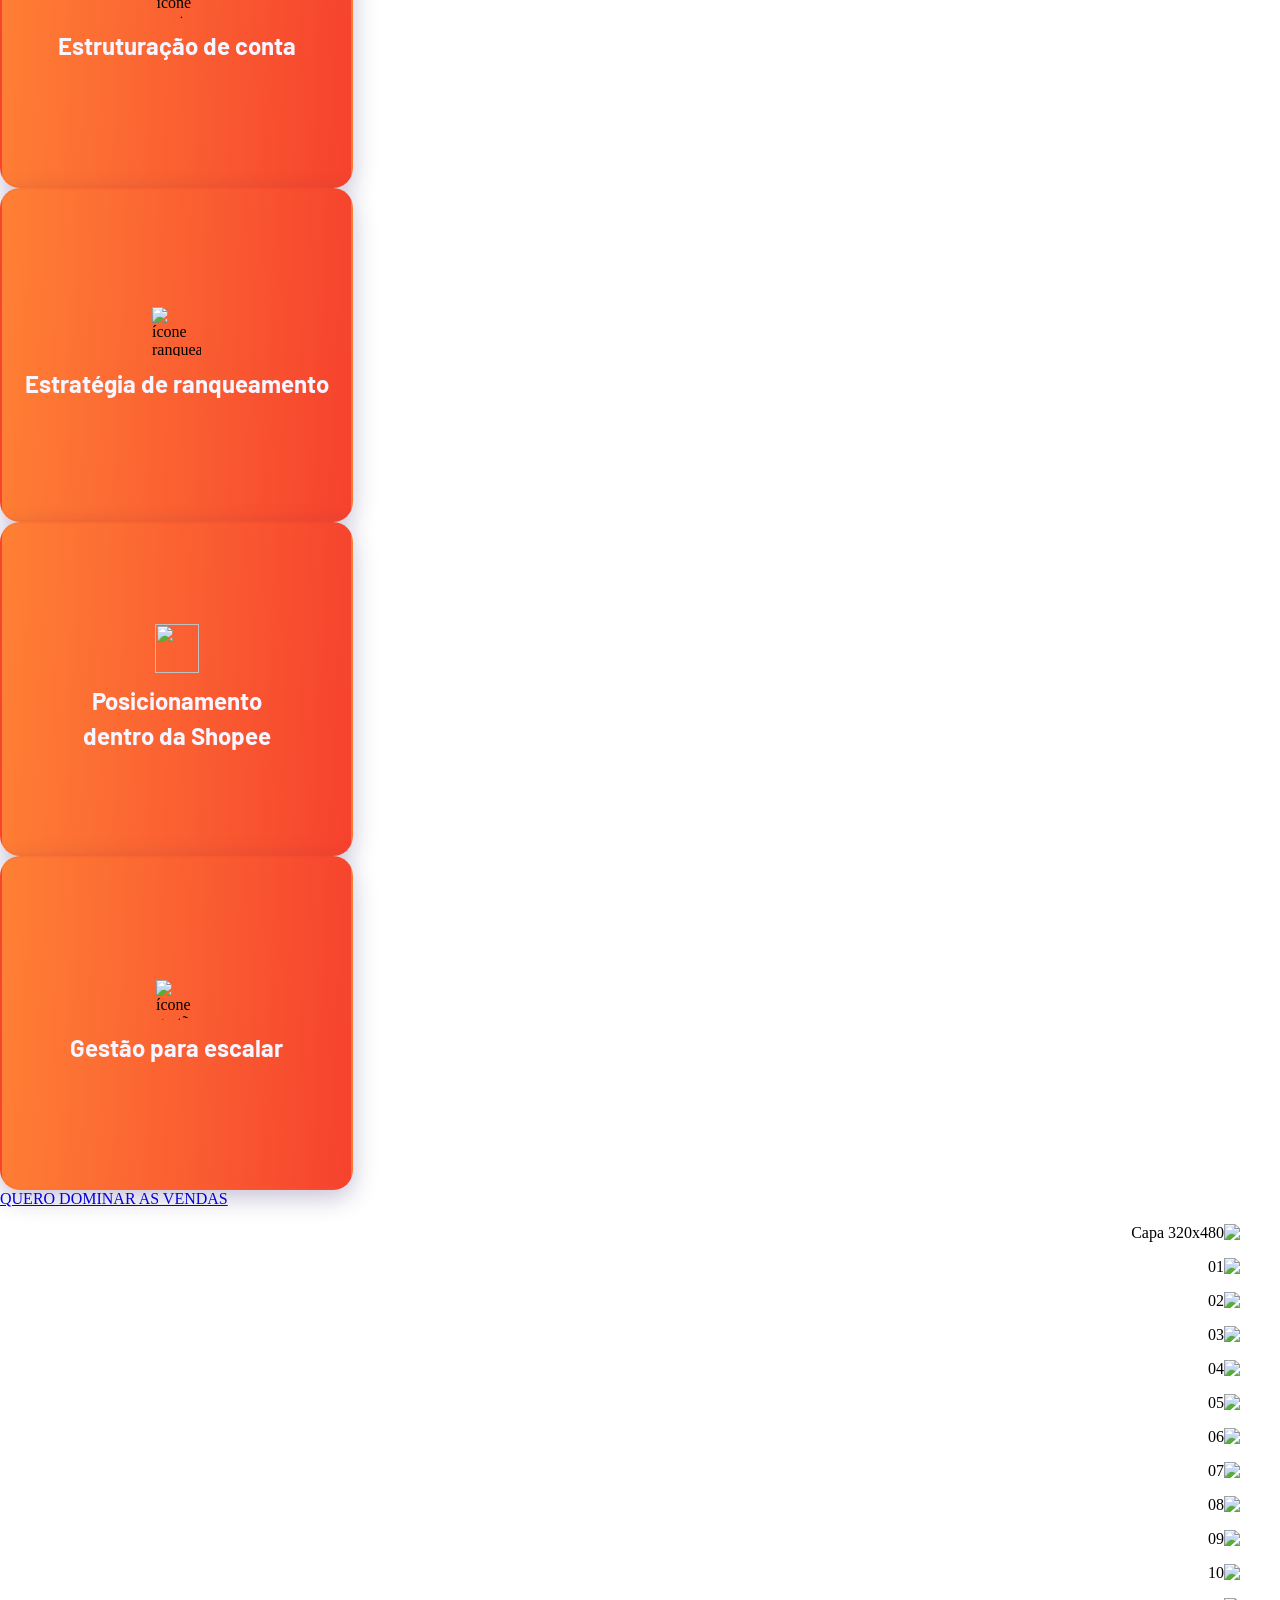
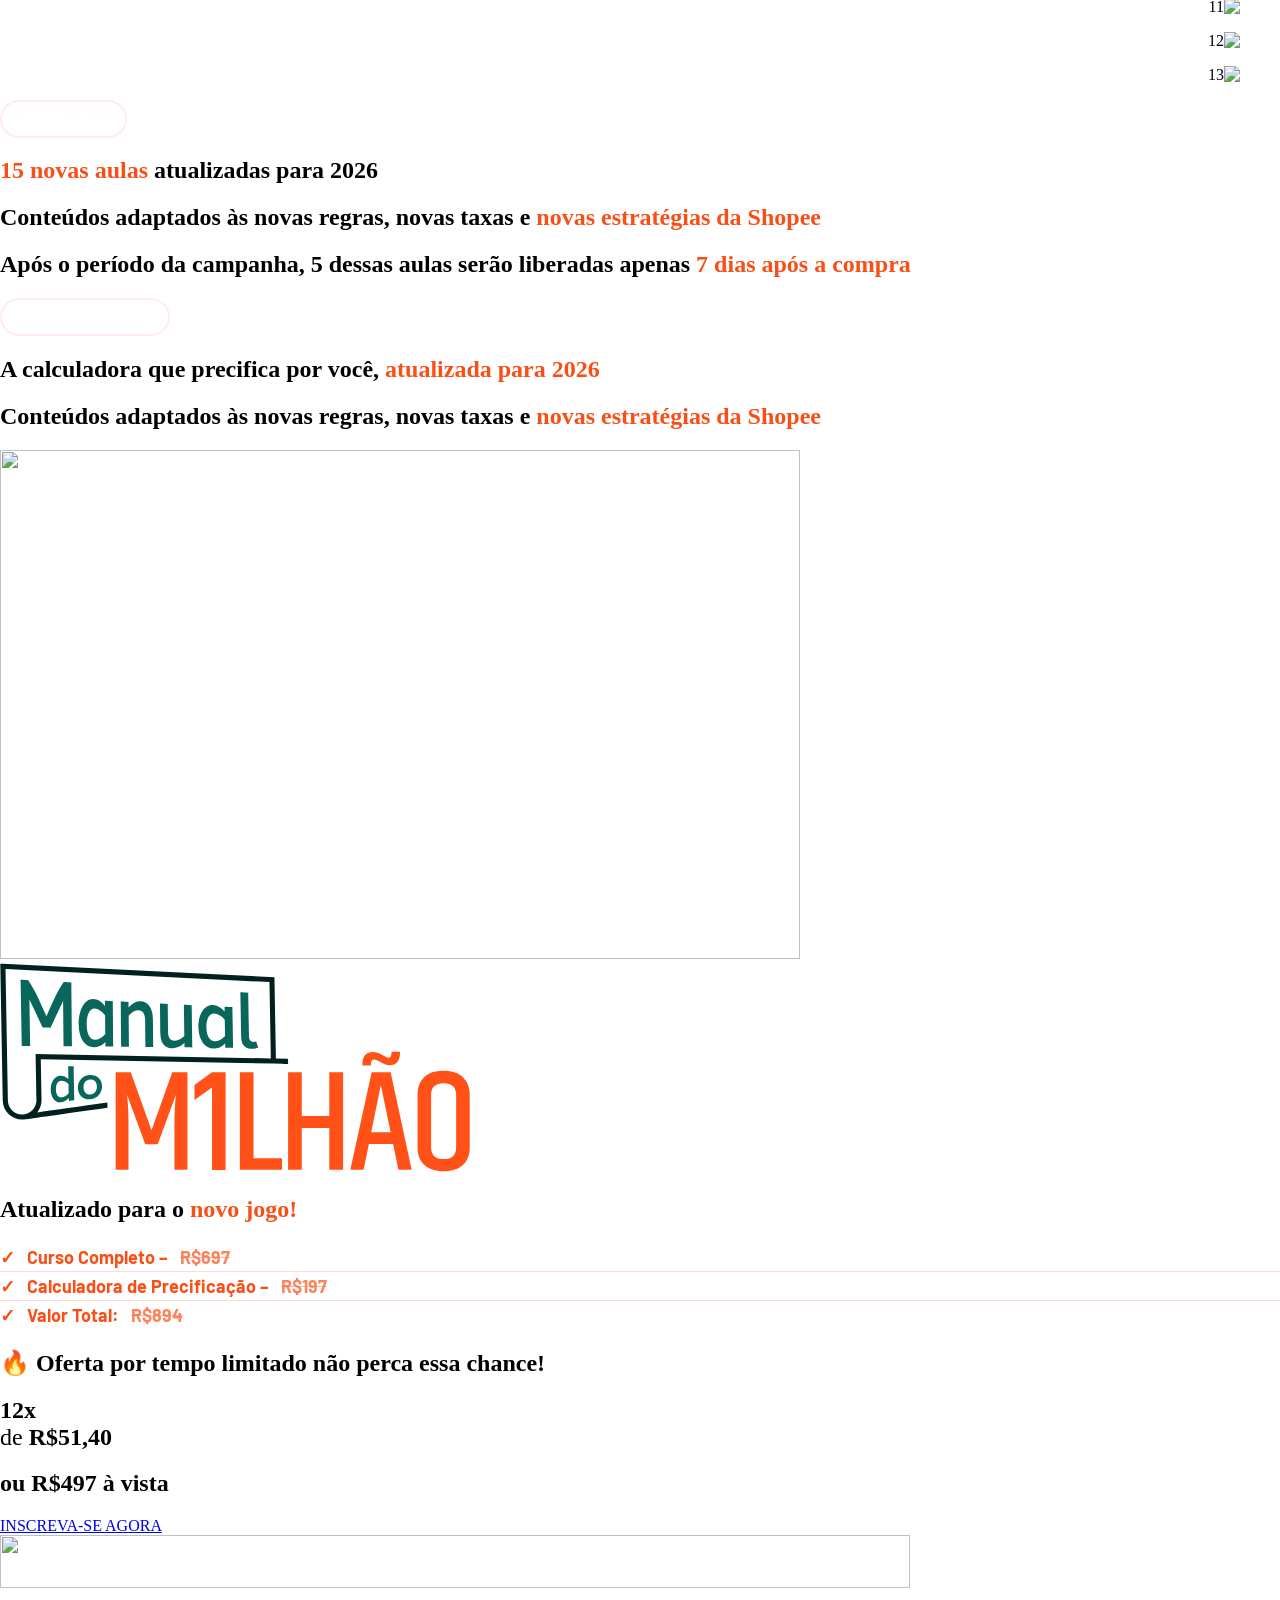
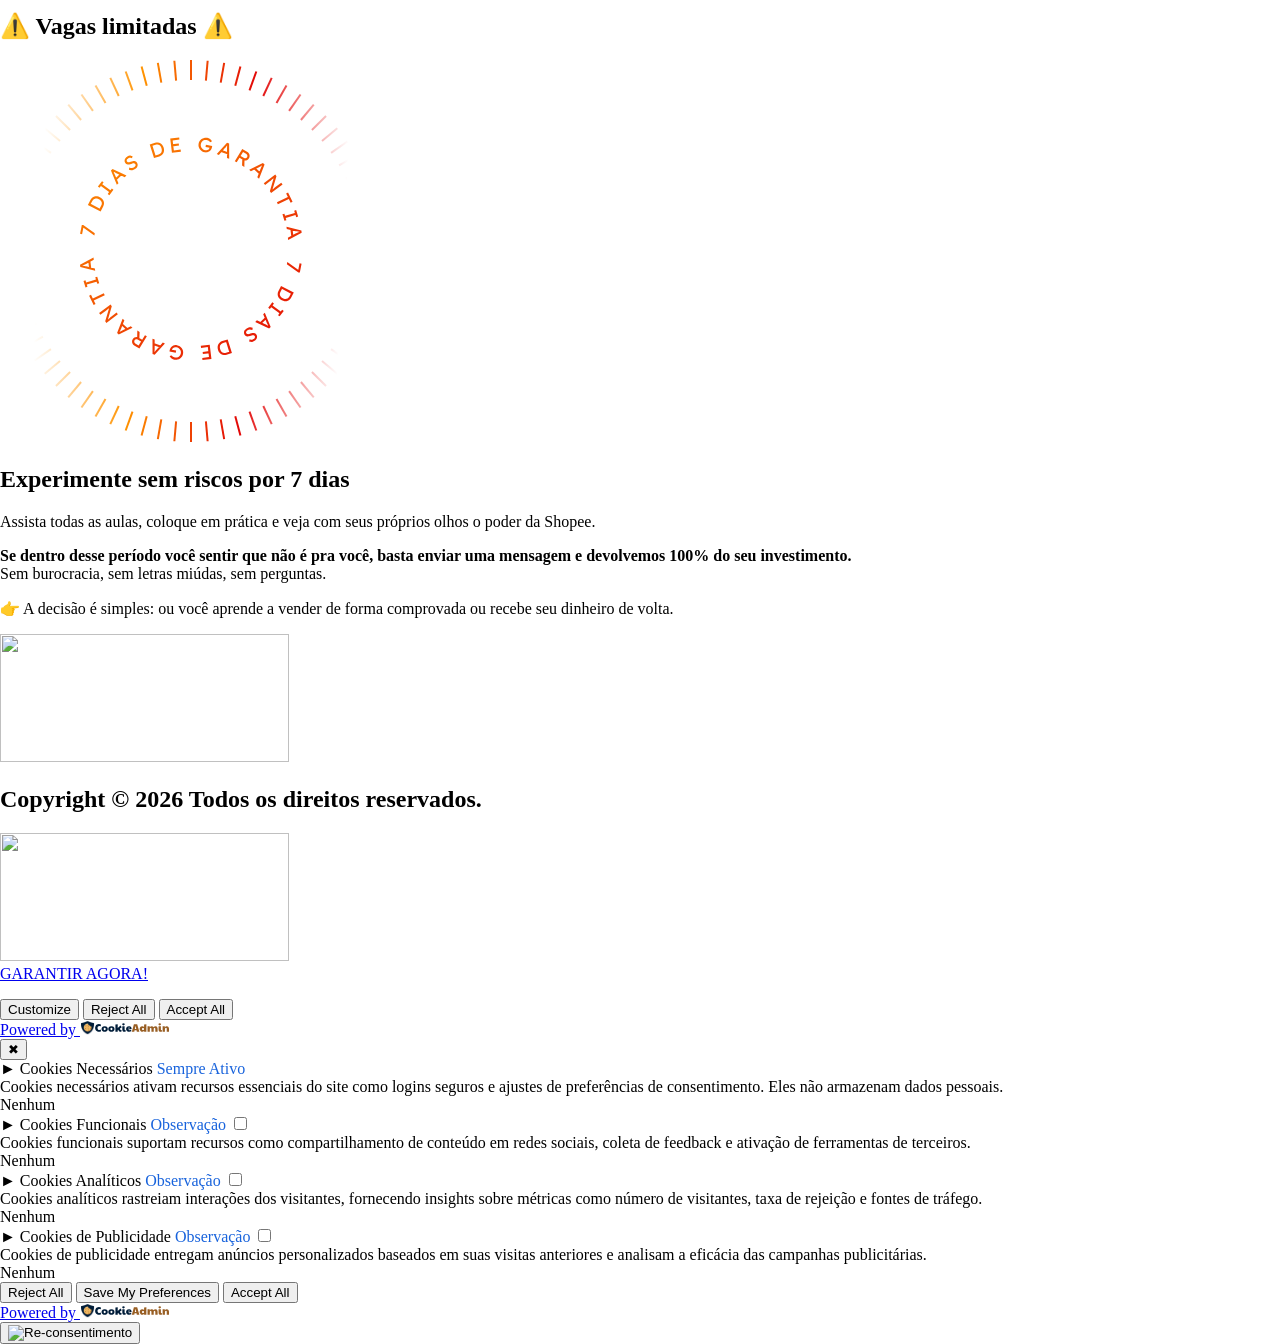
==== commit 7a0948fd: "fix: voltar a imagem dos dispositivos no lugar do iframe" ====
--- a/src/site/index.html
+++ b/src/site/index.html
@@ -607,14 +607,7 @@
 <div class="e-con-inner">
 <div class="elementor-element elementor-element-e964a3d e-con-full e-flex e-con e-child" data-element_type="container" data-id="e964a3d" data-settings="{" jet_parallax_layout_list":[],"_ha_eqh_enable":false}"="">
 <div class="elementor-element elementor-element-60d7a7b elementor-widget__width-initial elementor-widget elementor-widget-image" data-element_type="widget" data-id="60d7a7b" data-widget_type="image.default">
-<iframe
-  class="nextgen-device-embed"
-  src="https://many-rose-qaoeoeml.edgeone.dev/"
-  title="Plataforma do Projeto dos 100K"
-  loading="lazy"
-  referrerpolicy="no-referrer"
-  allowtransparency="true"
-></iframe> </div>
+<img alt="Plataforma do Projeto dos 100K em computador, tablet e celular" class="attachment-full size-full wp-image-1813" decoding="async" height="884" loading="lazy" src="/images/plataforma-100k-transparente.png" width="1157"/> </div>
 </div>
 <div class="elementor-element elementor-element-7289298 e-con-full e-flex e-con e-child" data-element_type="container" data-id="7289298" data-settings="{" jet_parallax_layout_list":[],"_ha_eqh_enable":false}"="">
 <div class="elementor-element elementor-element-f714ffa elementor-widget elementor-widget-html" data-element_type="widget" data-id="f714ffa" data-widget_type="html.default">
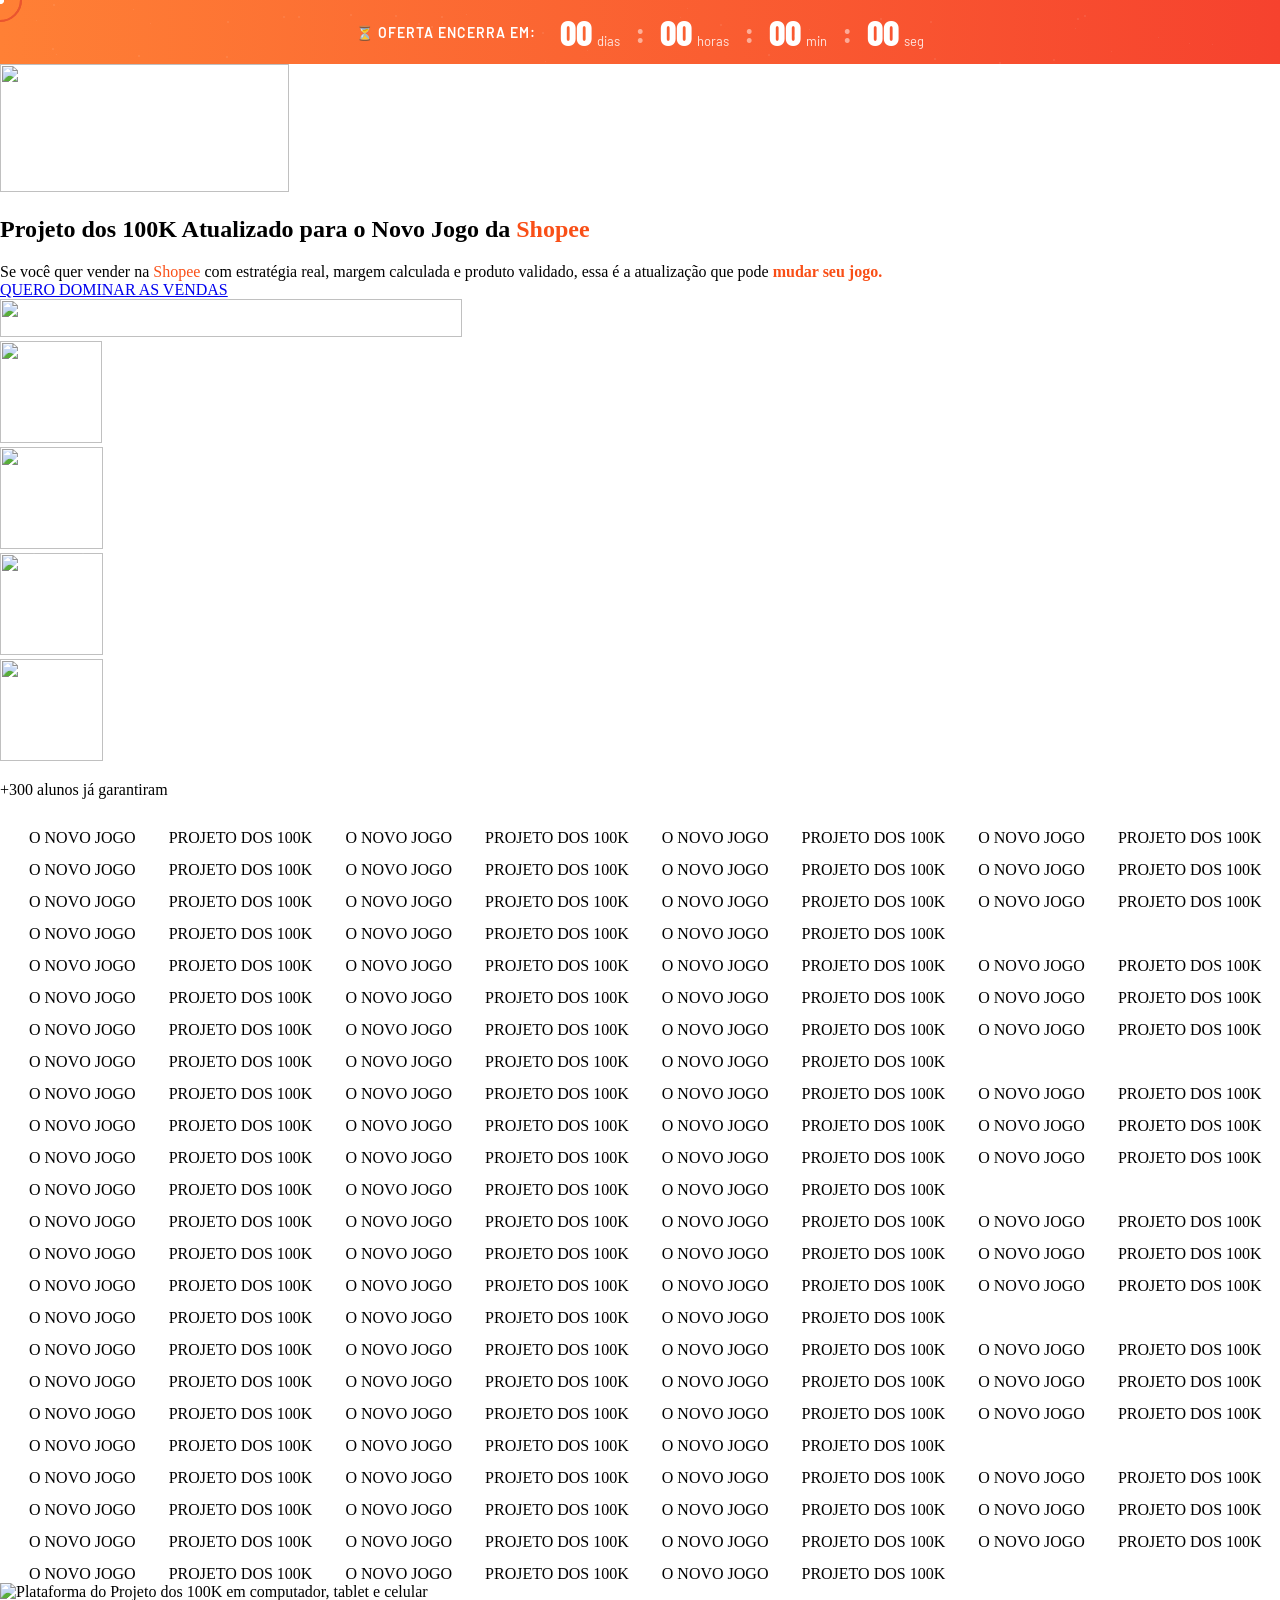
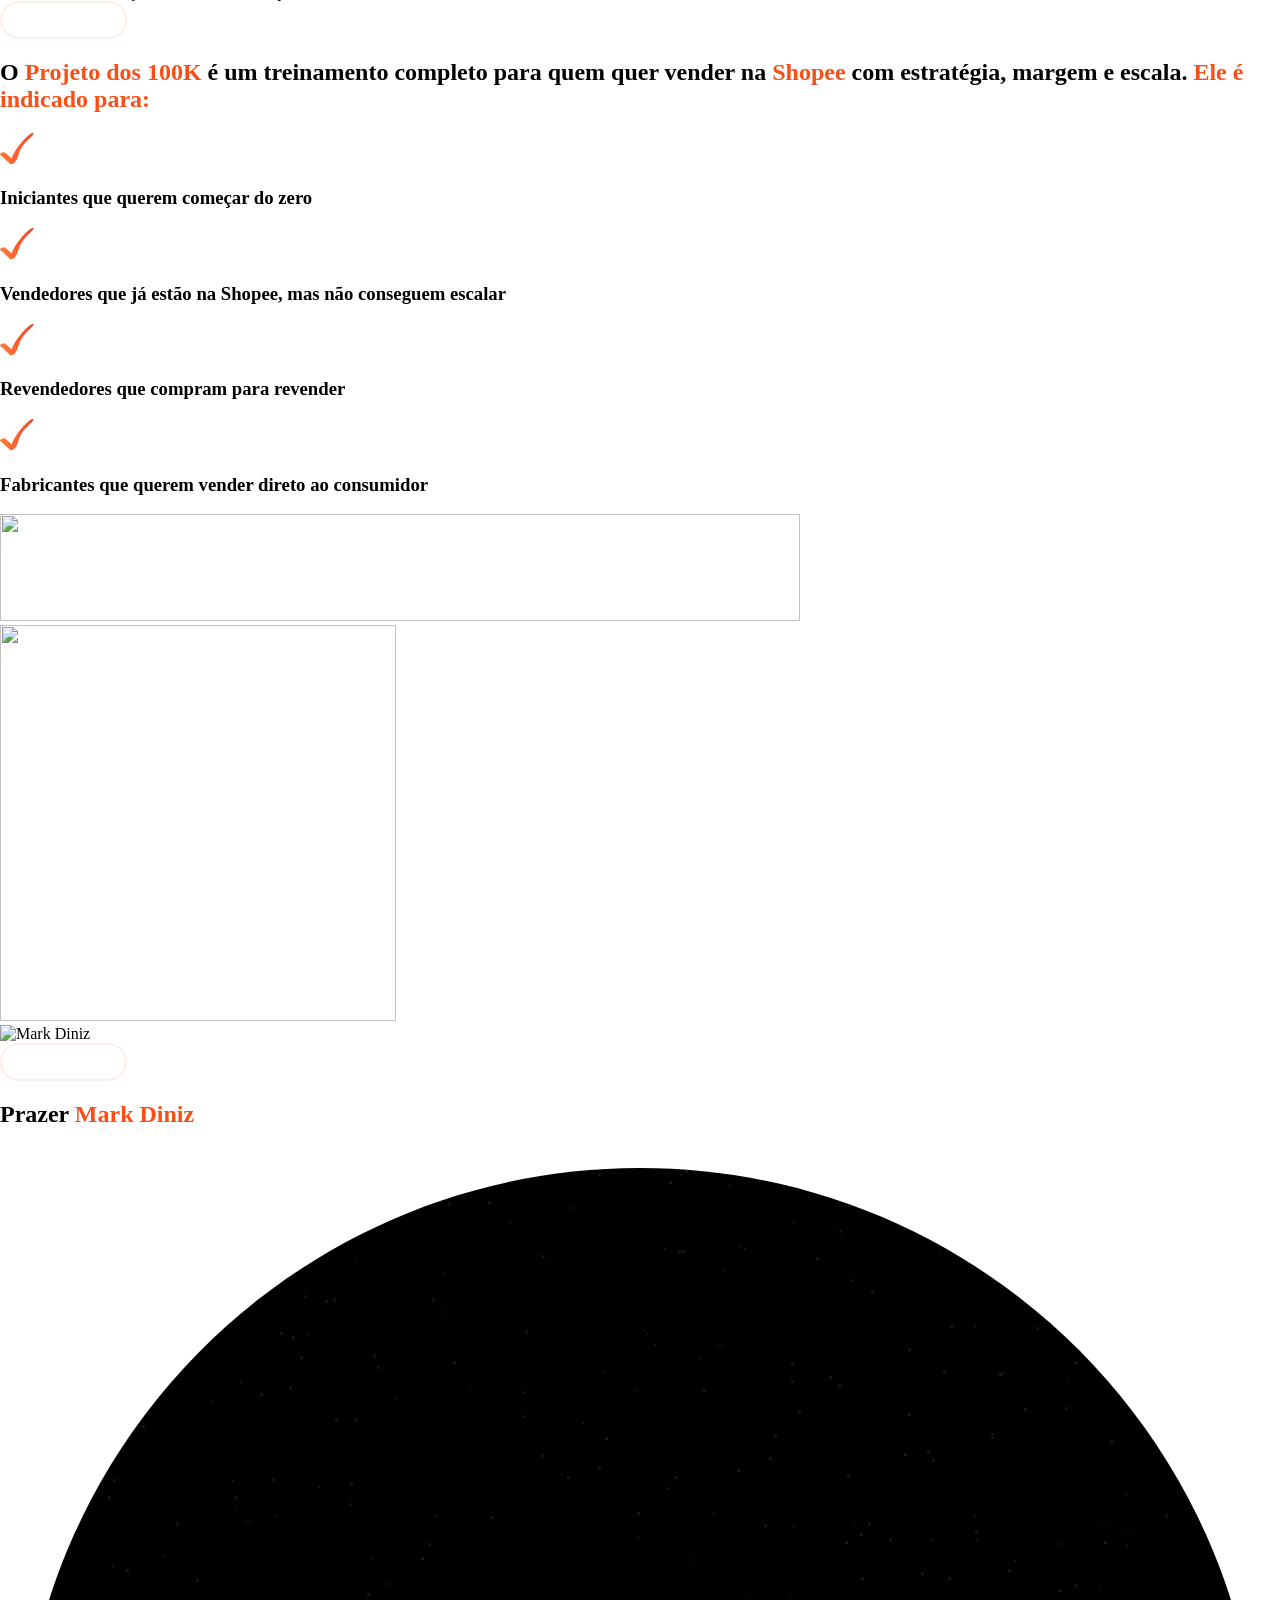
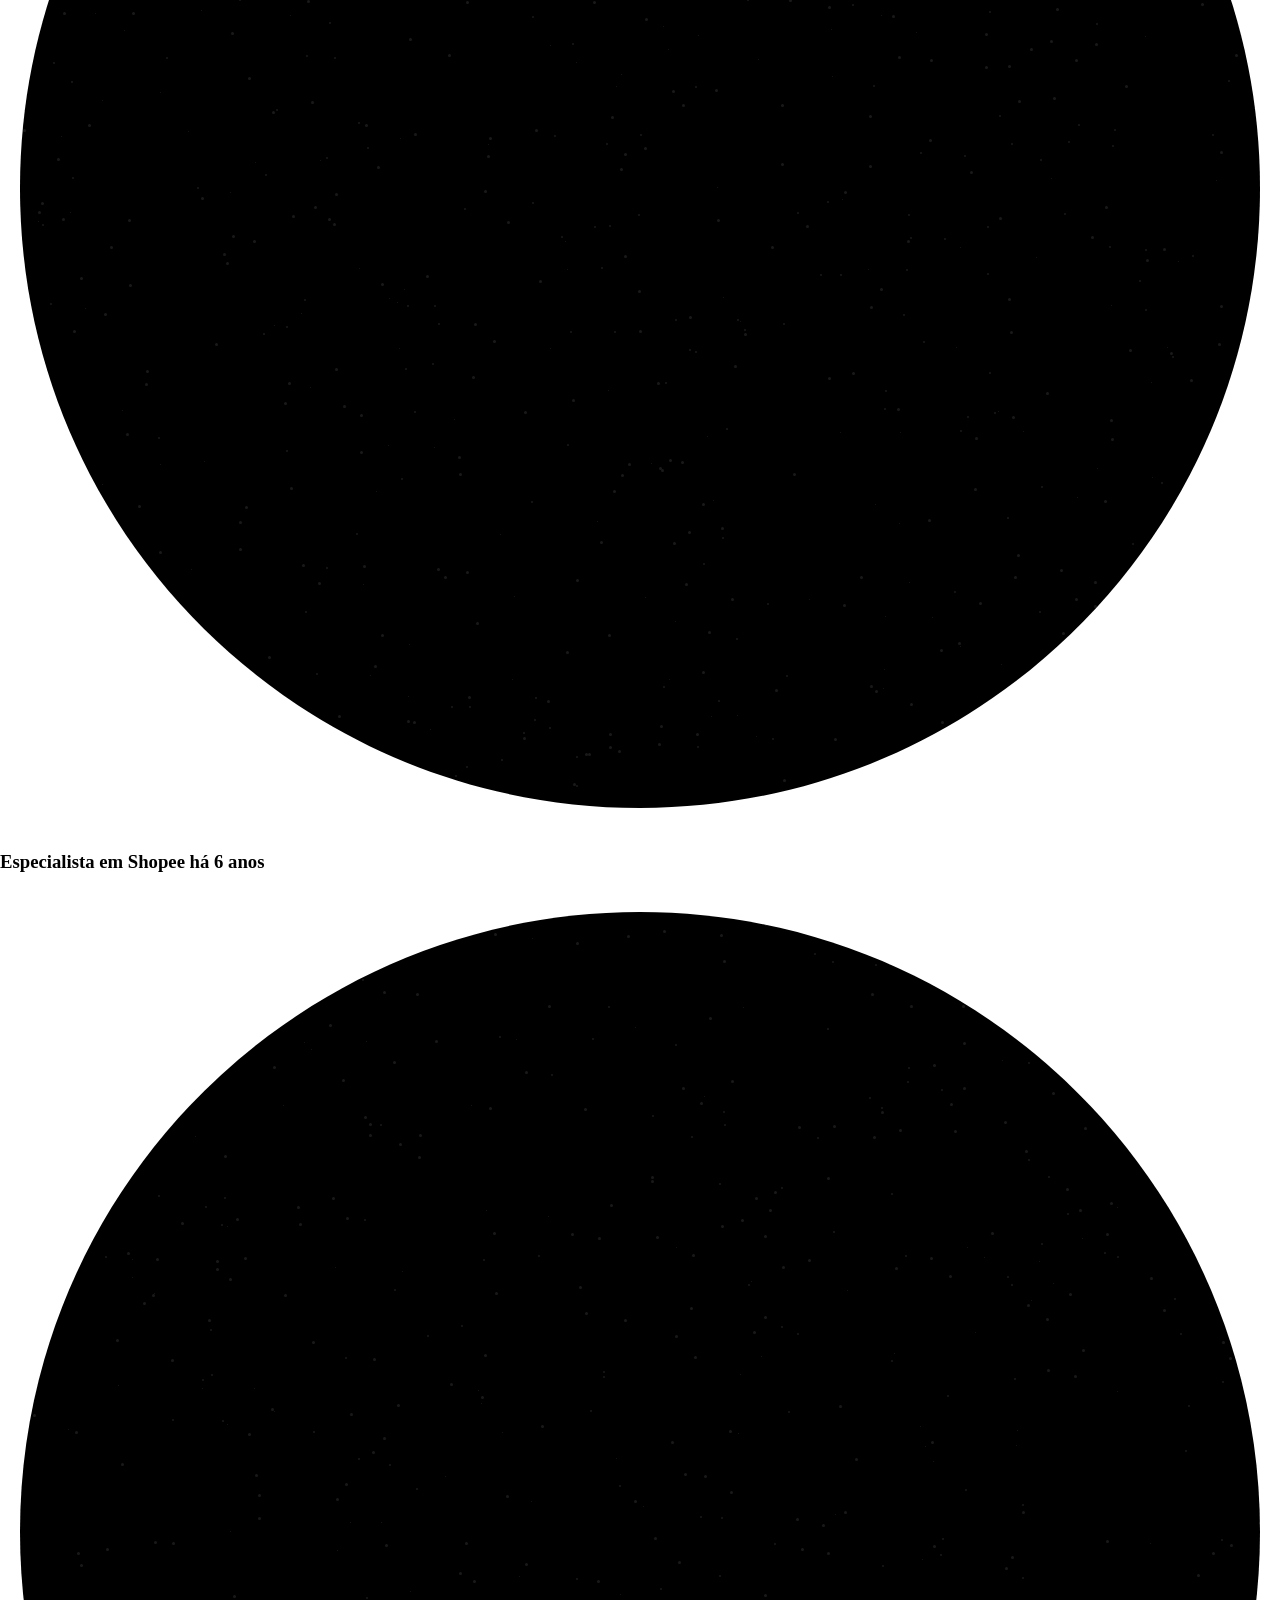
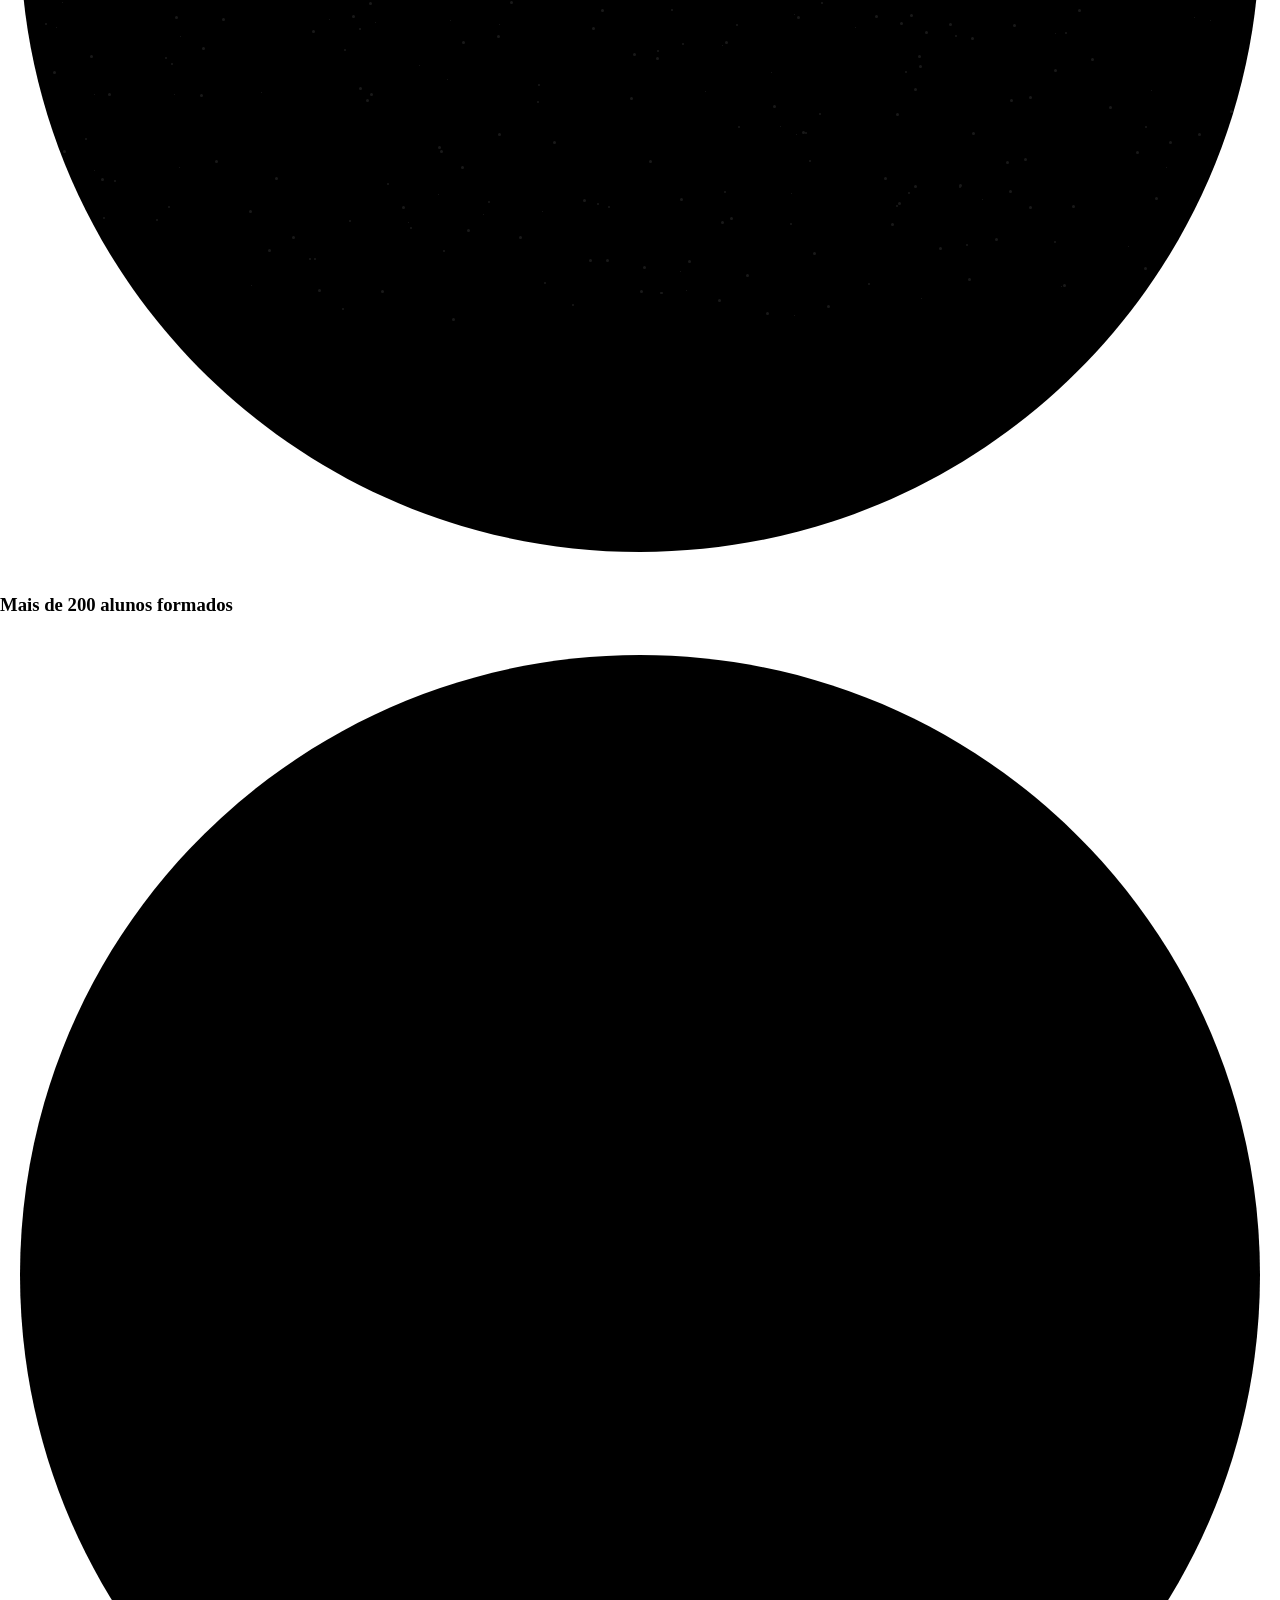
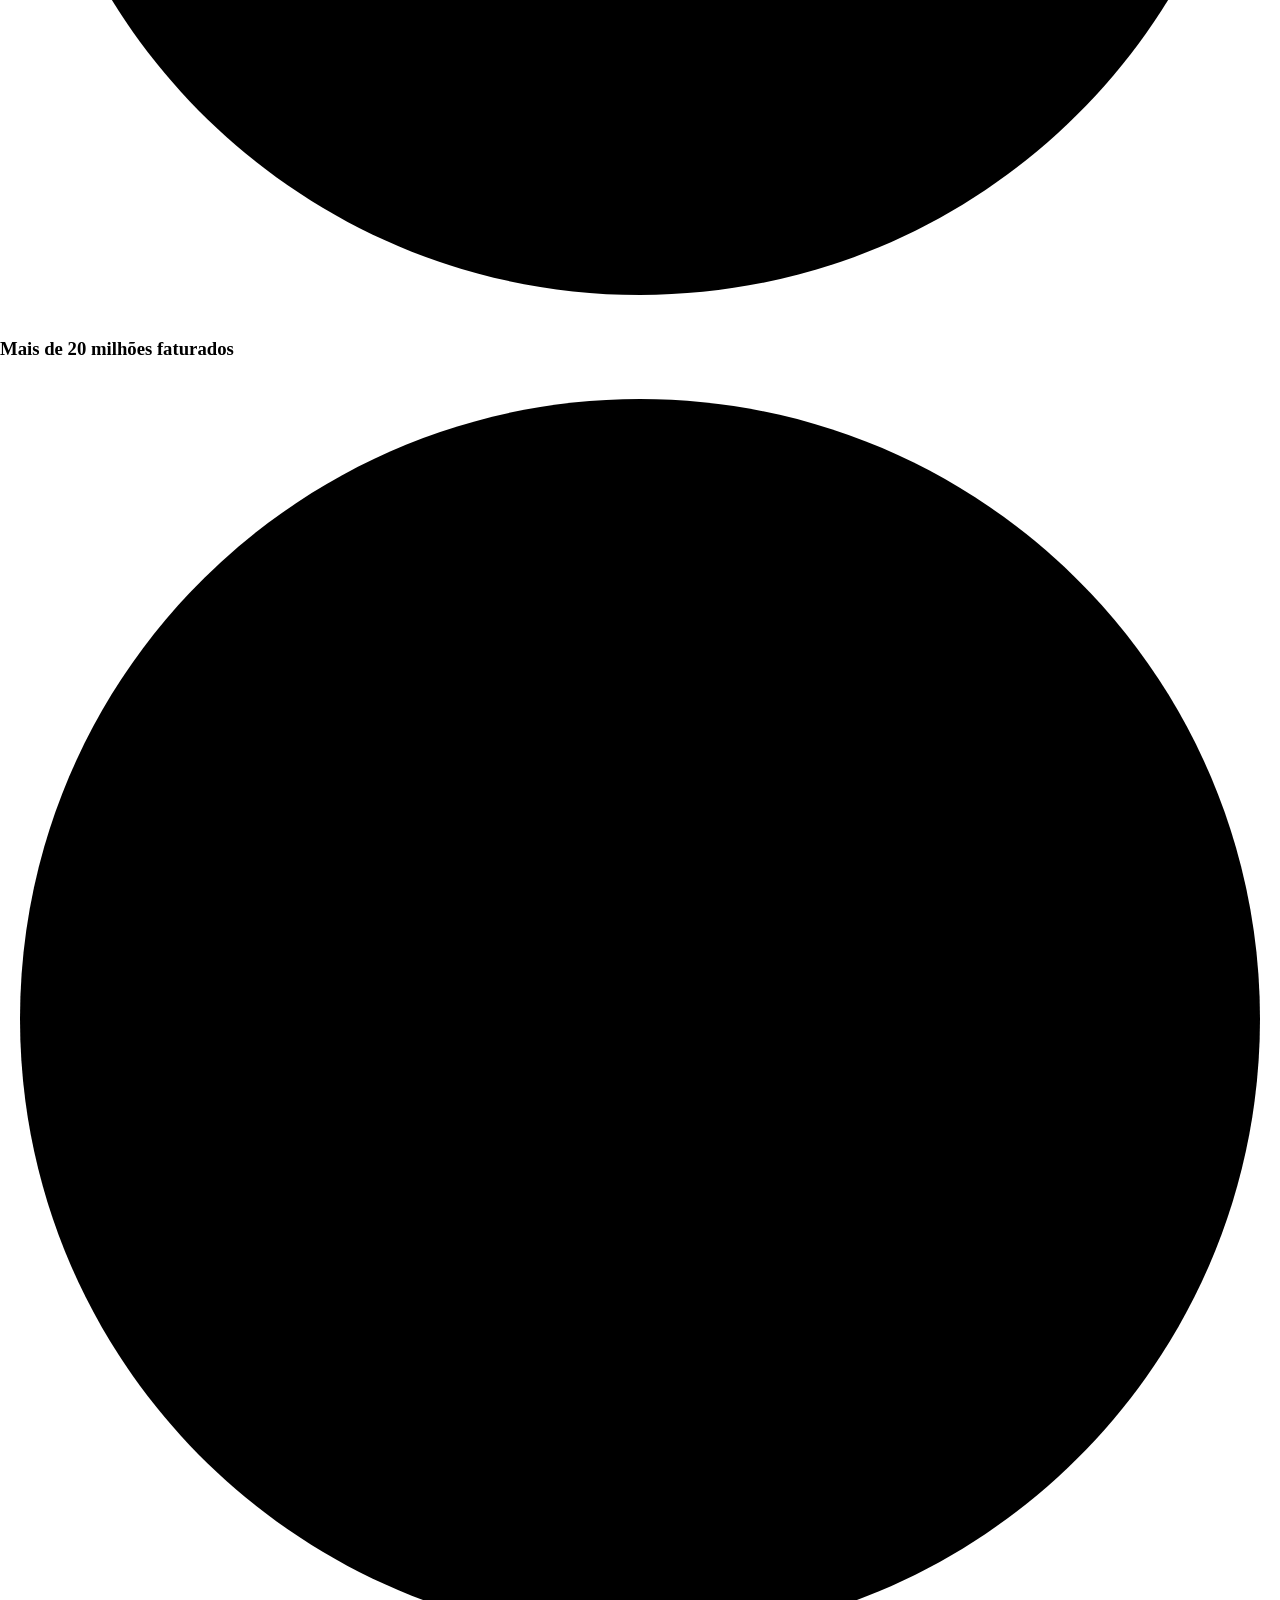
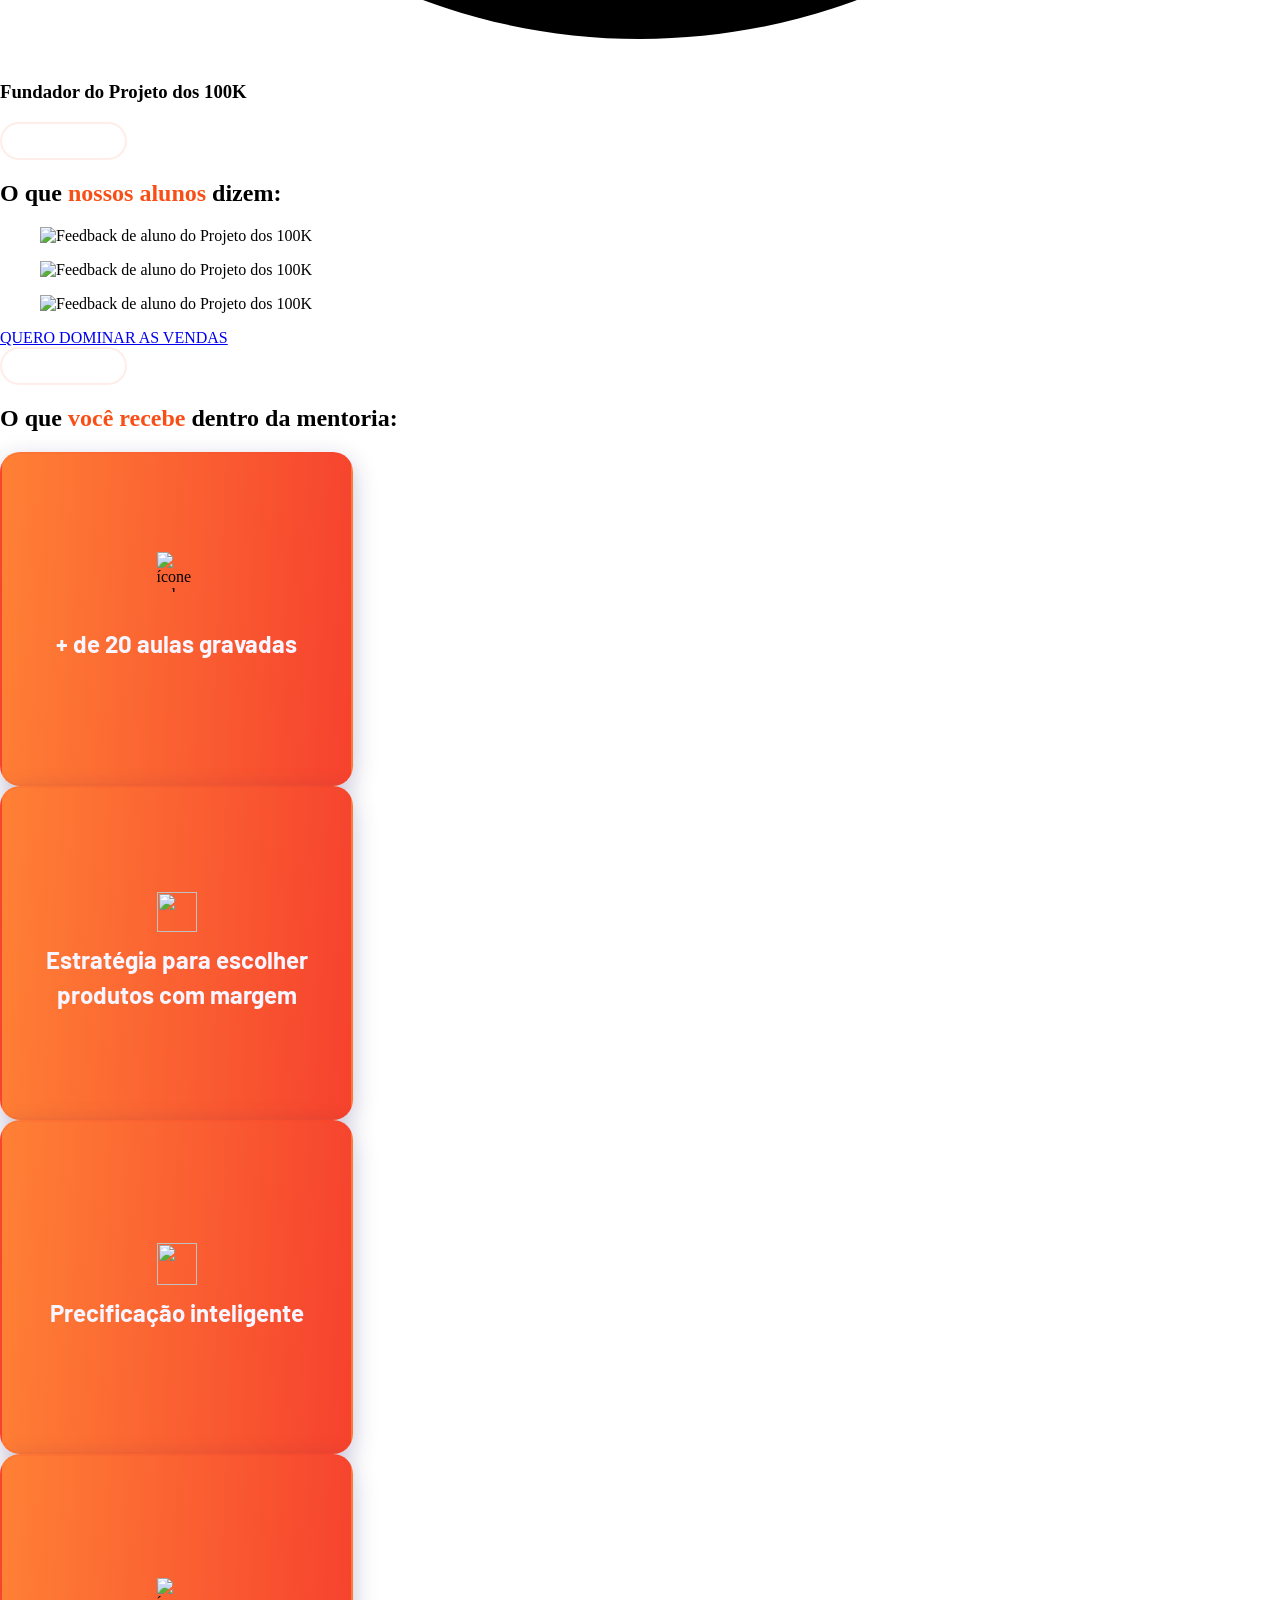
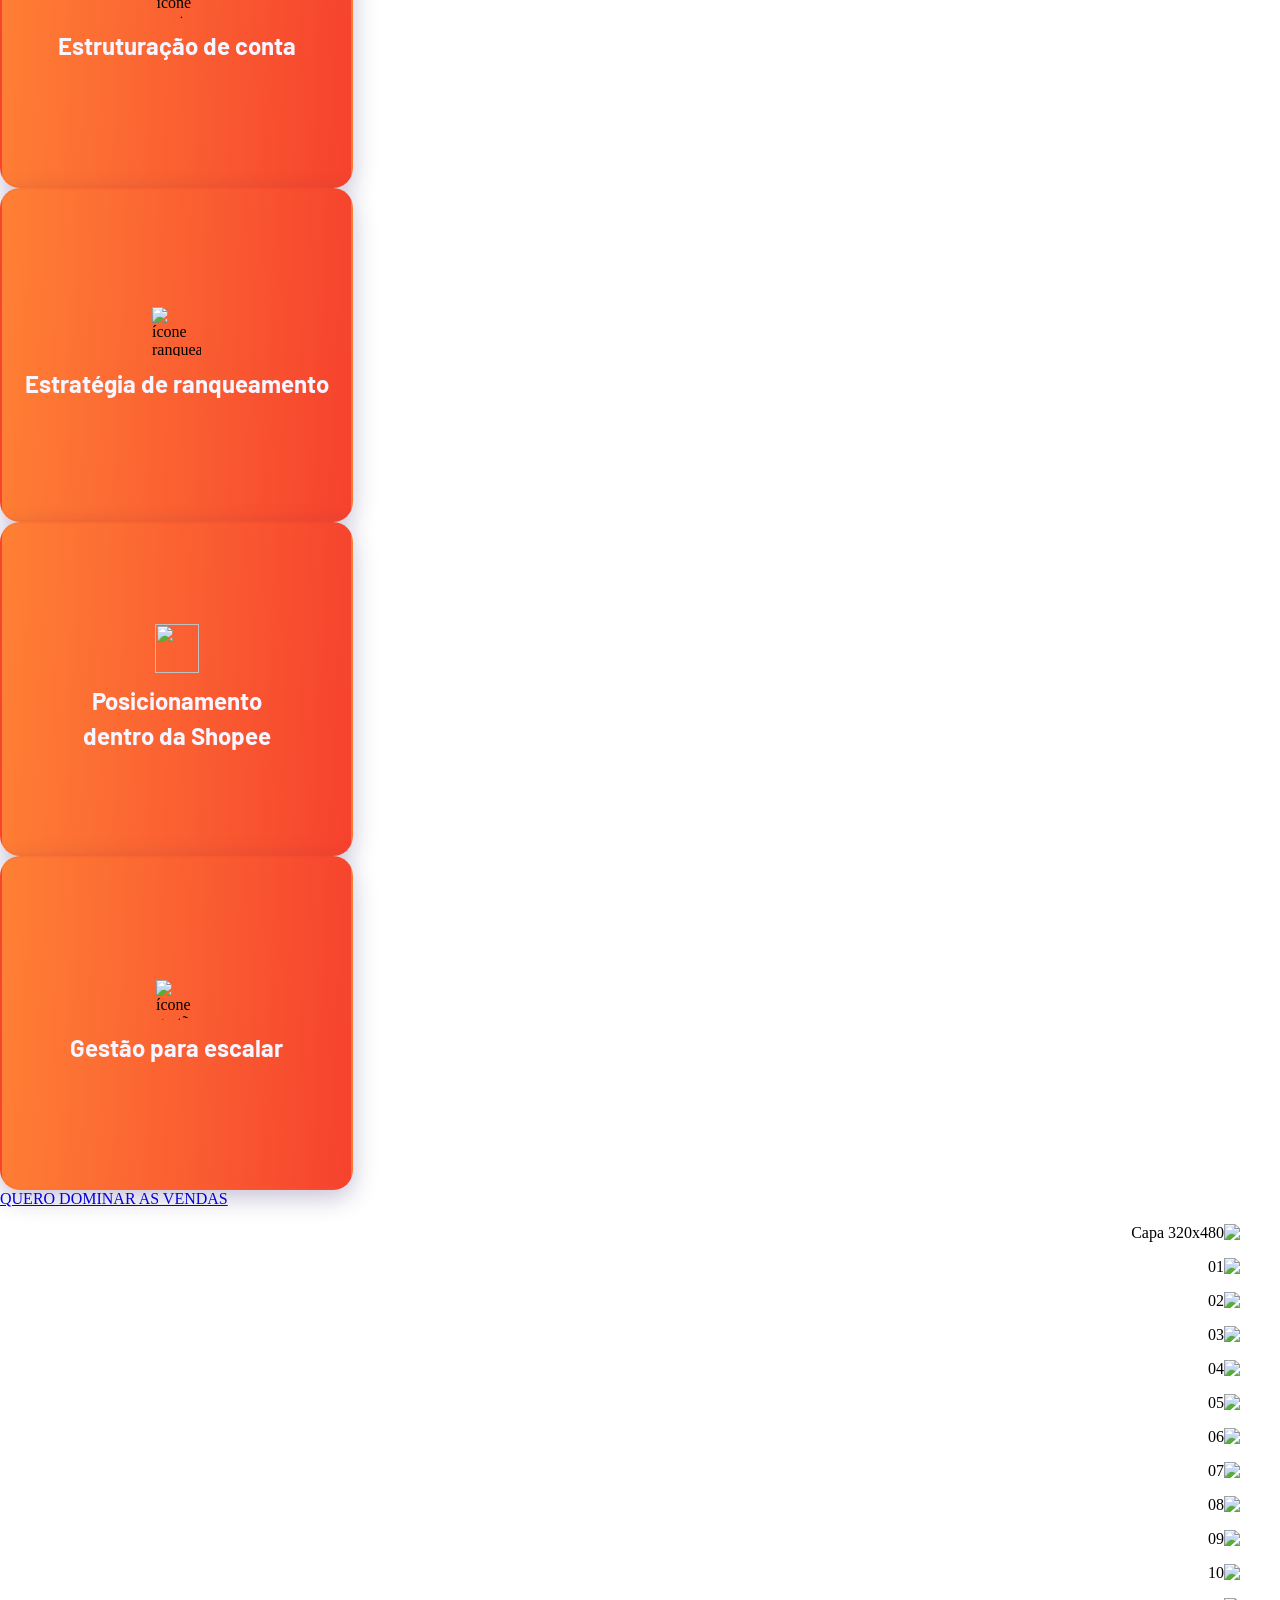
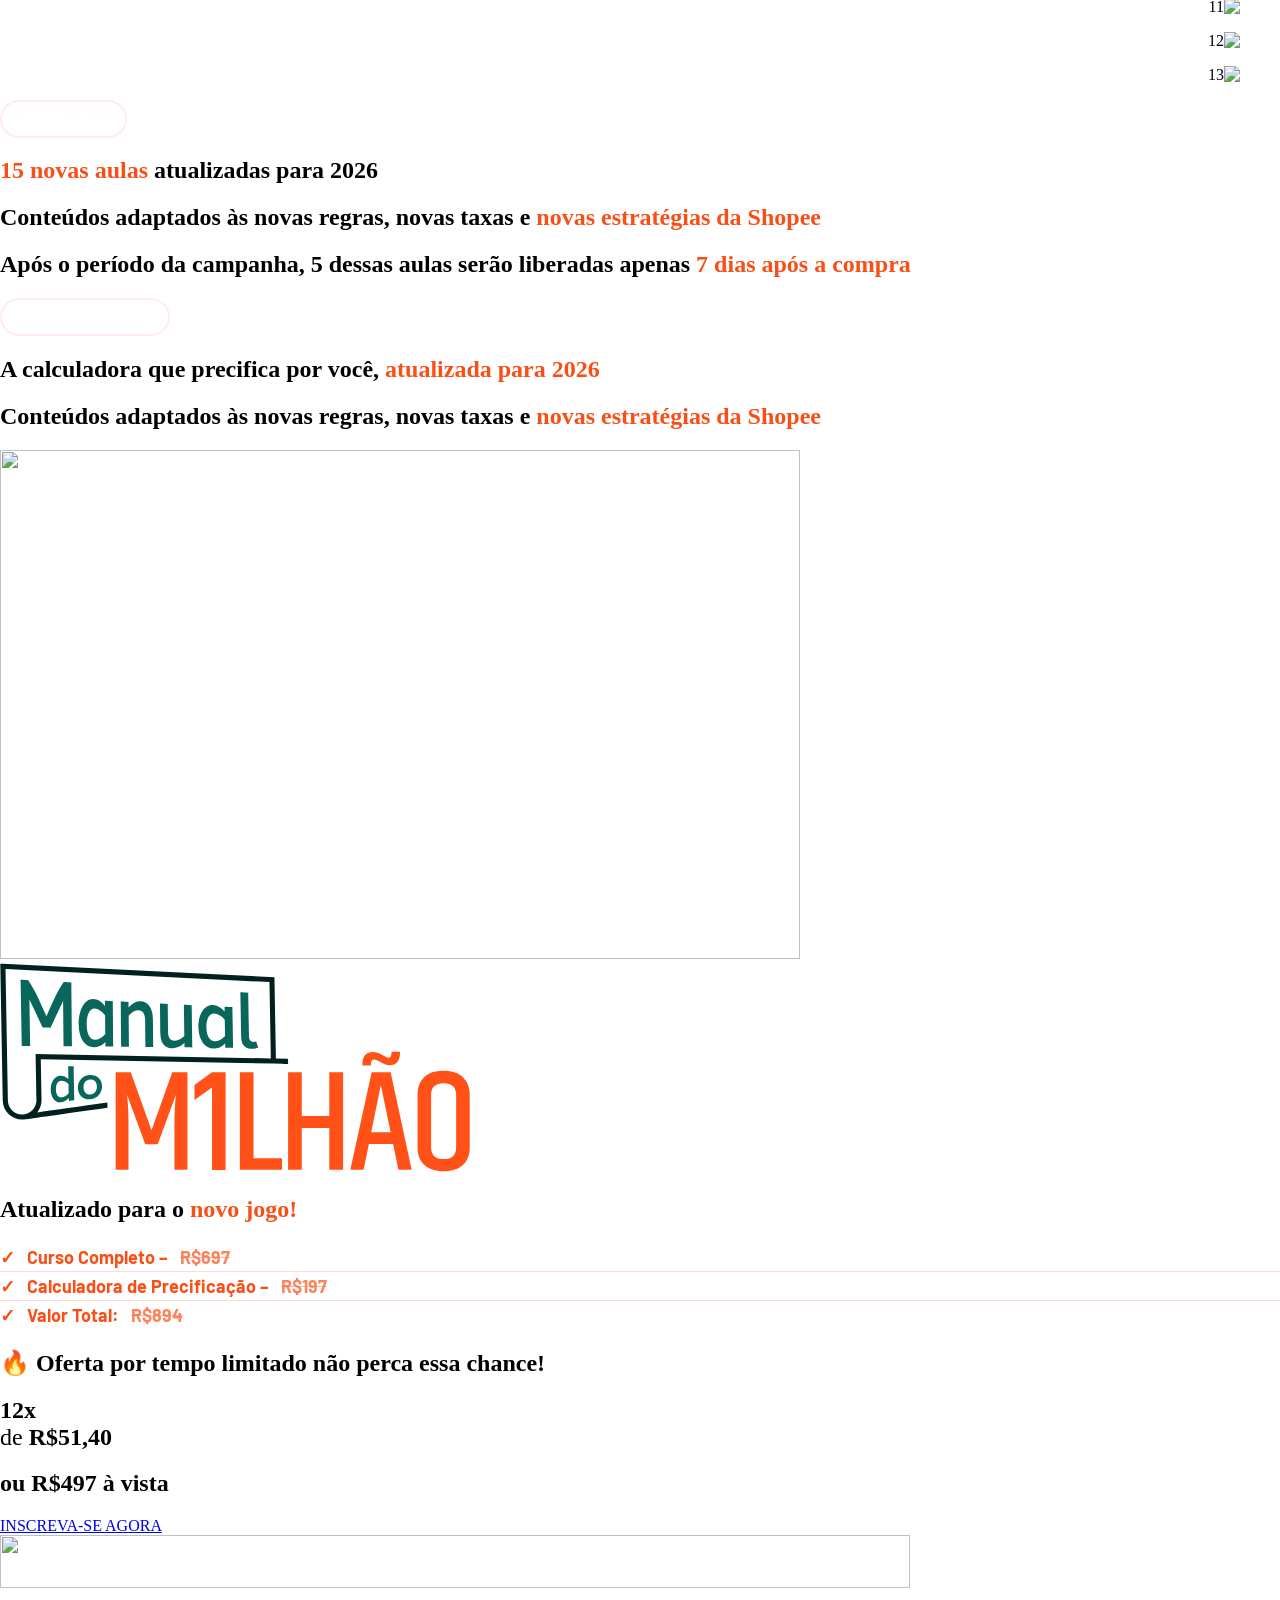
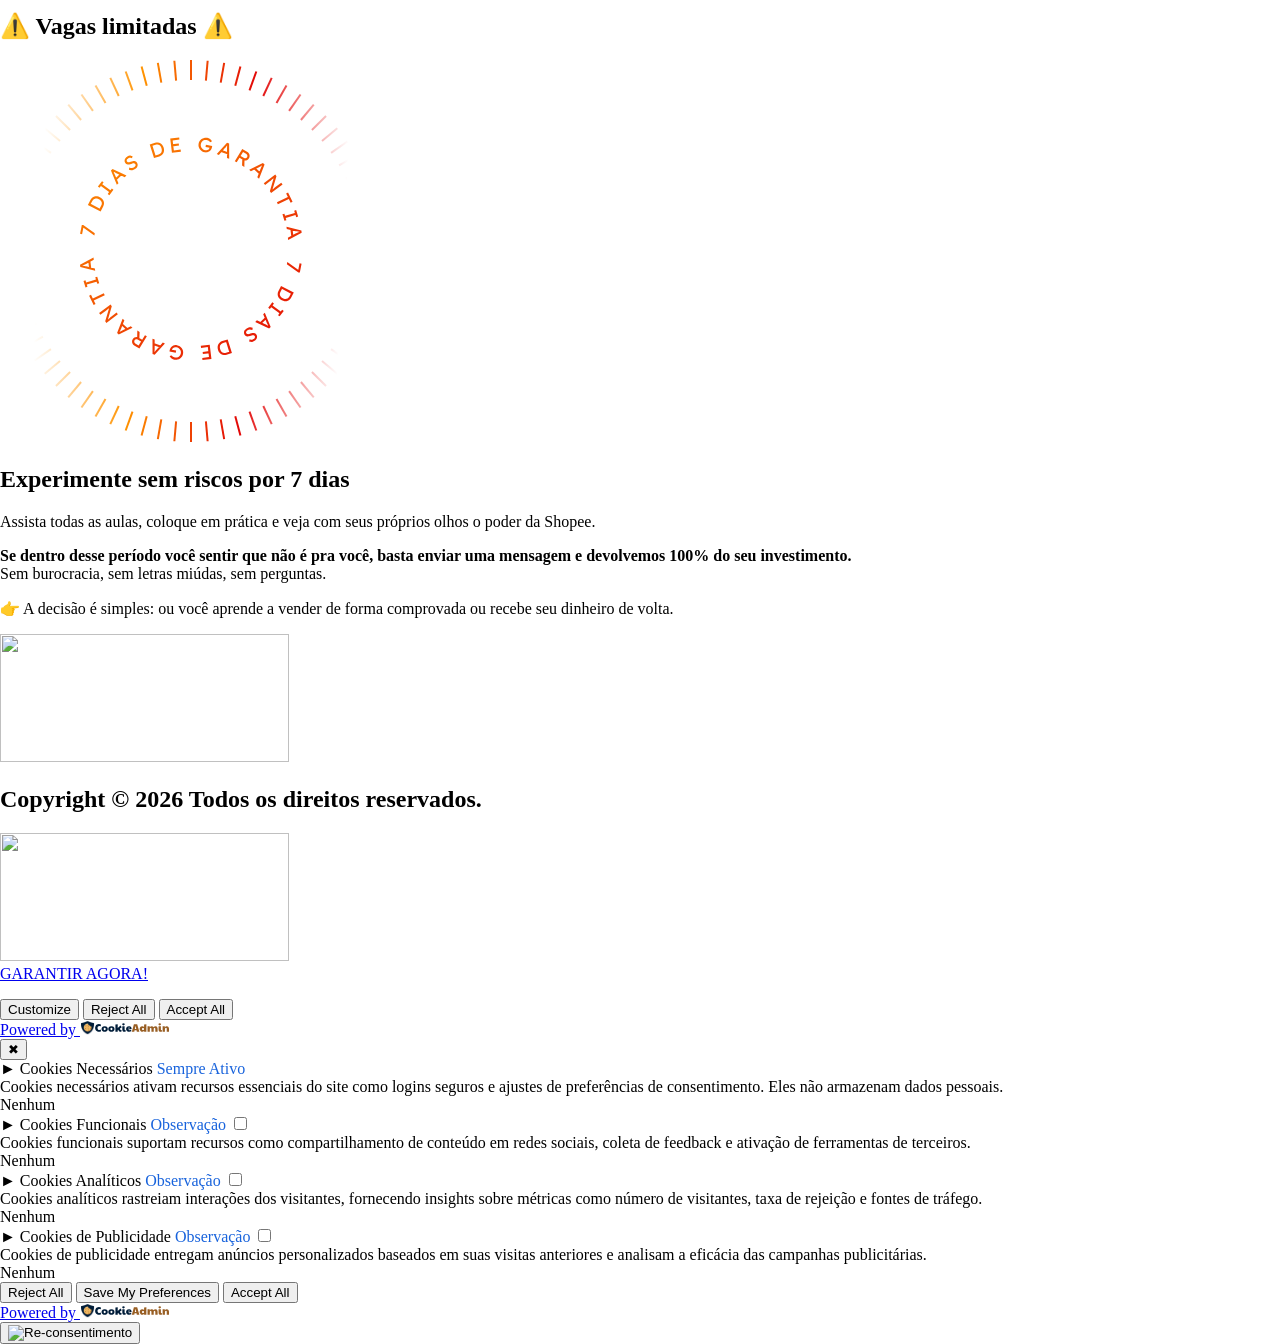
==== commit 137647f9: "fix: trocar curso por mentoria" ====
--- a/src/site/index.html
+++ b/src/site/index.html
@@ -853,7 +853,7 @@
   ">FEEDBACKS</span>
 </div> </div>
 <div _animation":"fadeinleft"}"="" class="elementor-element elementor-element-6ac0828 elementor-widget__width-initial elementor-widget-mobile__width-inherit elementor-widget-widescreen__width-initial elementor-widget-laptop__width-initial elementor-invisible elementor-widget elementor-widget-heading" data-element_type="widget" data-id="6ac0828" data-settings="{" data-widget_type="heading.default">
-<h2 class="elementor-heading-title elementor-size-default">O que <span style="color: #F94F17;font-weight: 700">você recebe</span> dentro do curso:</h2> </div>
+<h2 class="elementor-heading-title elementor-size-default">O que <span style="color: #F94F17;font-weight: 700">você recebe</span> dentro da mentoria:</h2> </div>
 <div class="elementor-element elementor-element-d283d45 e-con-full e-flex e-con e-child" data-element_type="container" data-id="d283d45" data-settings="{" jet_parallax_layout_list":[],"_ha_eqh_enable":false}"="">
 <div class="elementor-element elementor-element-fcc6de6 e-con-full e-flex e-con e-child" data-element_type="container" data-id="fcc6de6" data-settings="{" jet_parallax_layout_list":[],"_ha_eqh_enable":false}"="">
 <div class="elementor-element elementor-element-a781992 elementor-widget elementor-widget-html" data-element_type="widget" data-id="a781992" data-widget_type="html.default">
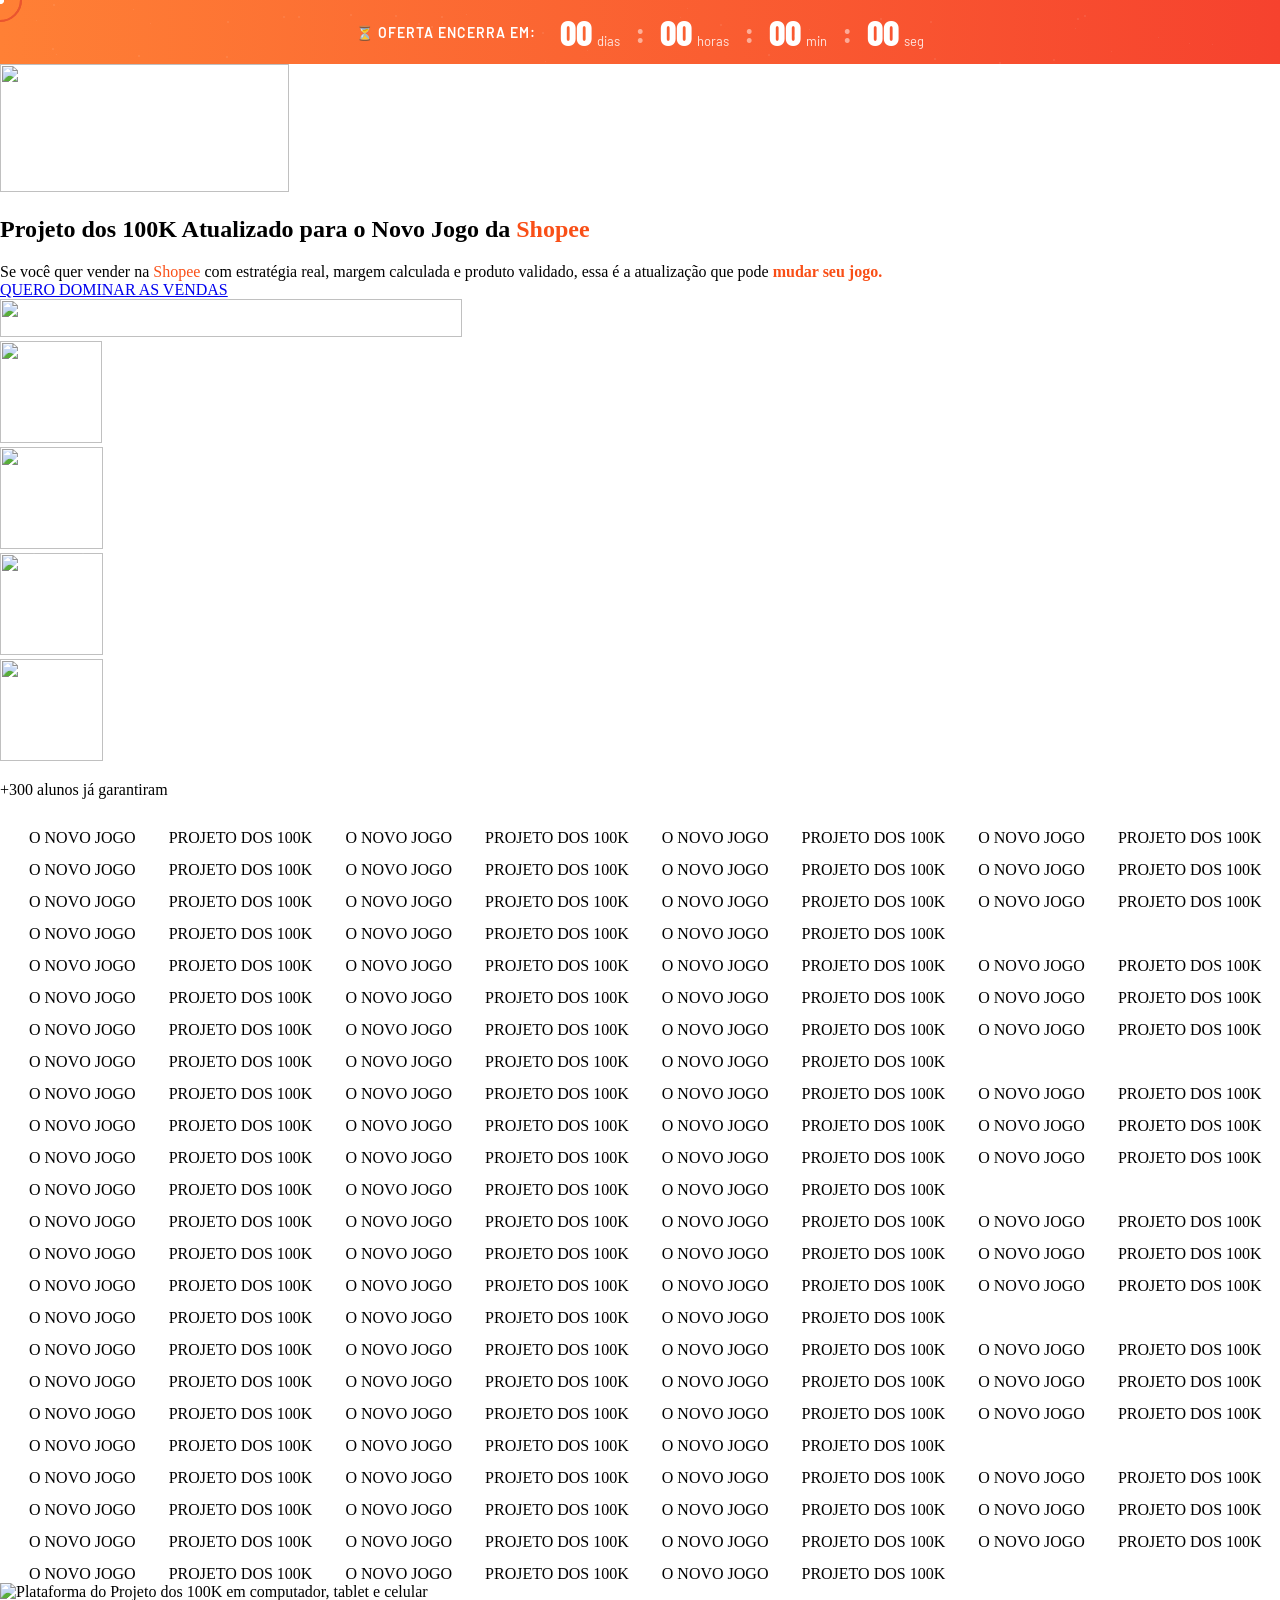
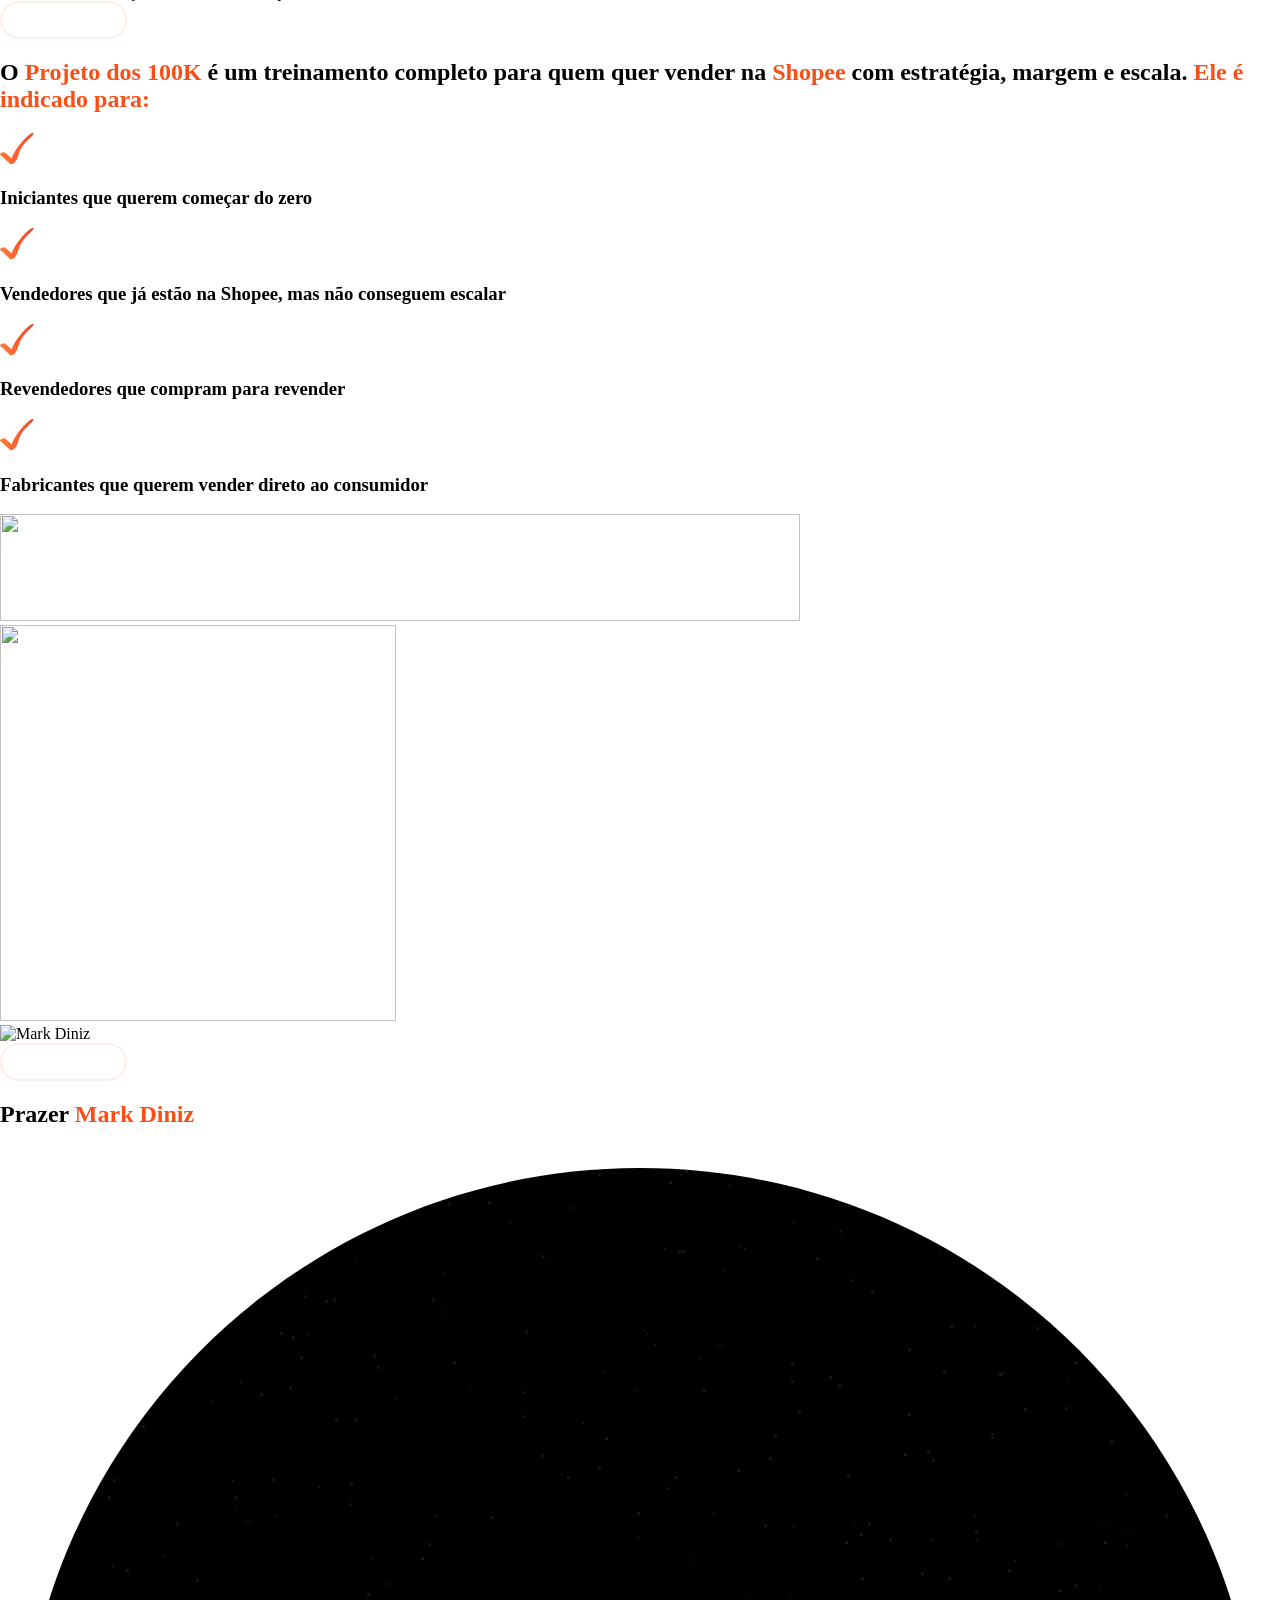
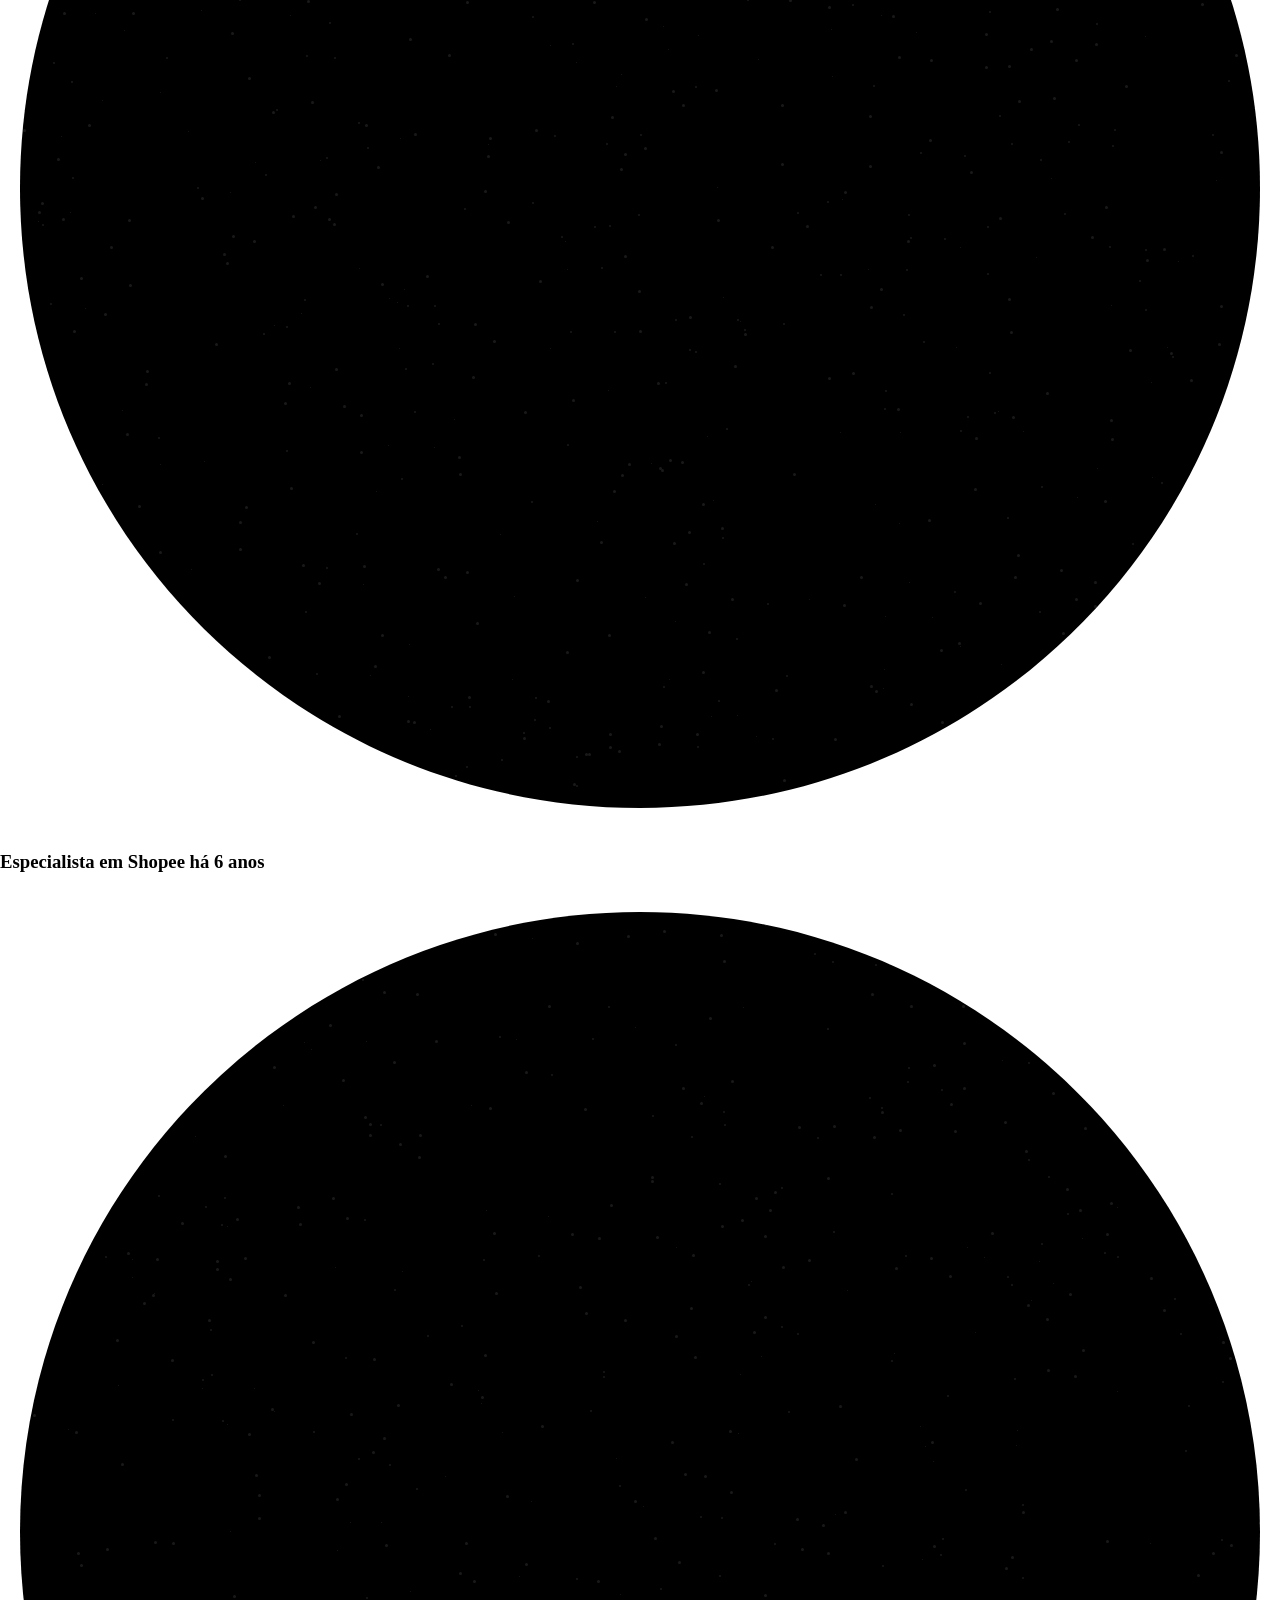
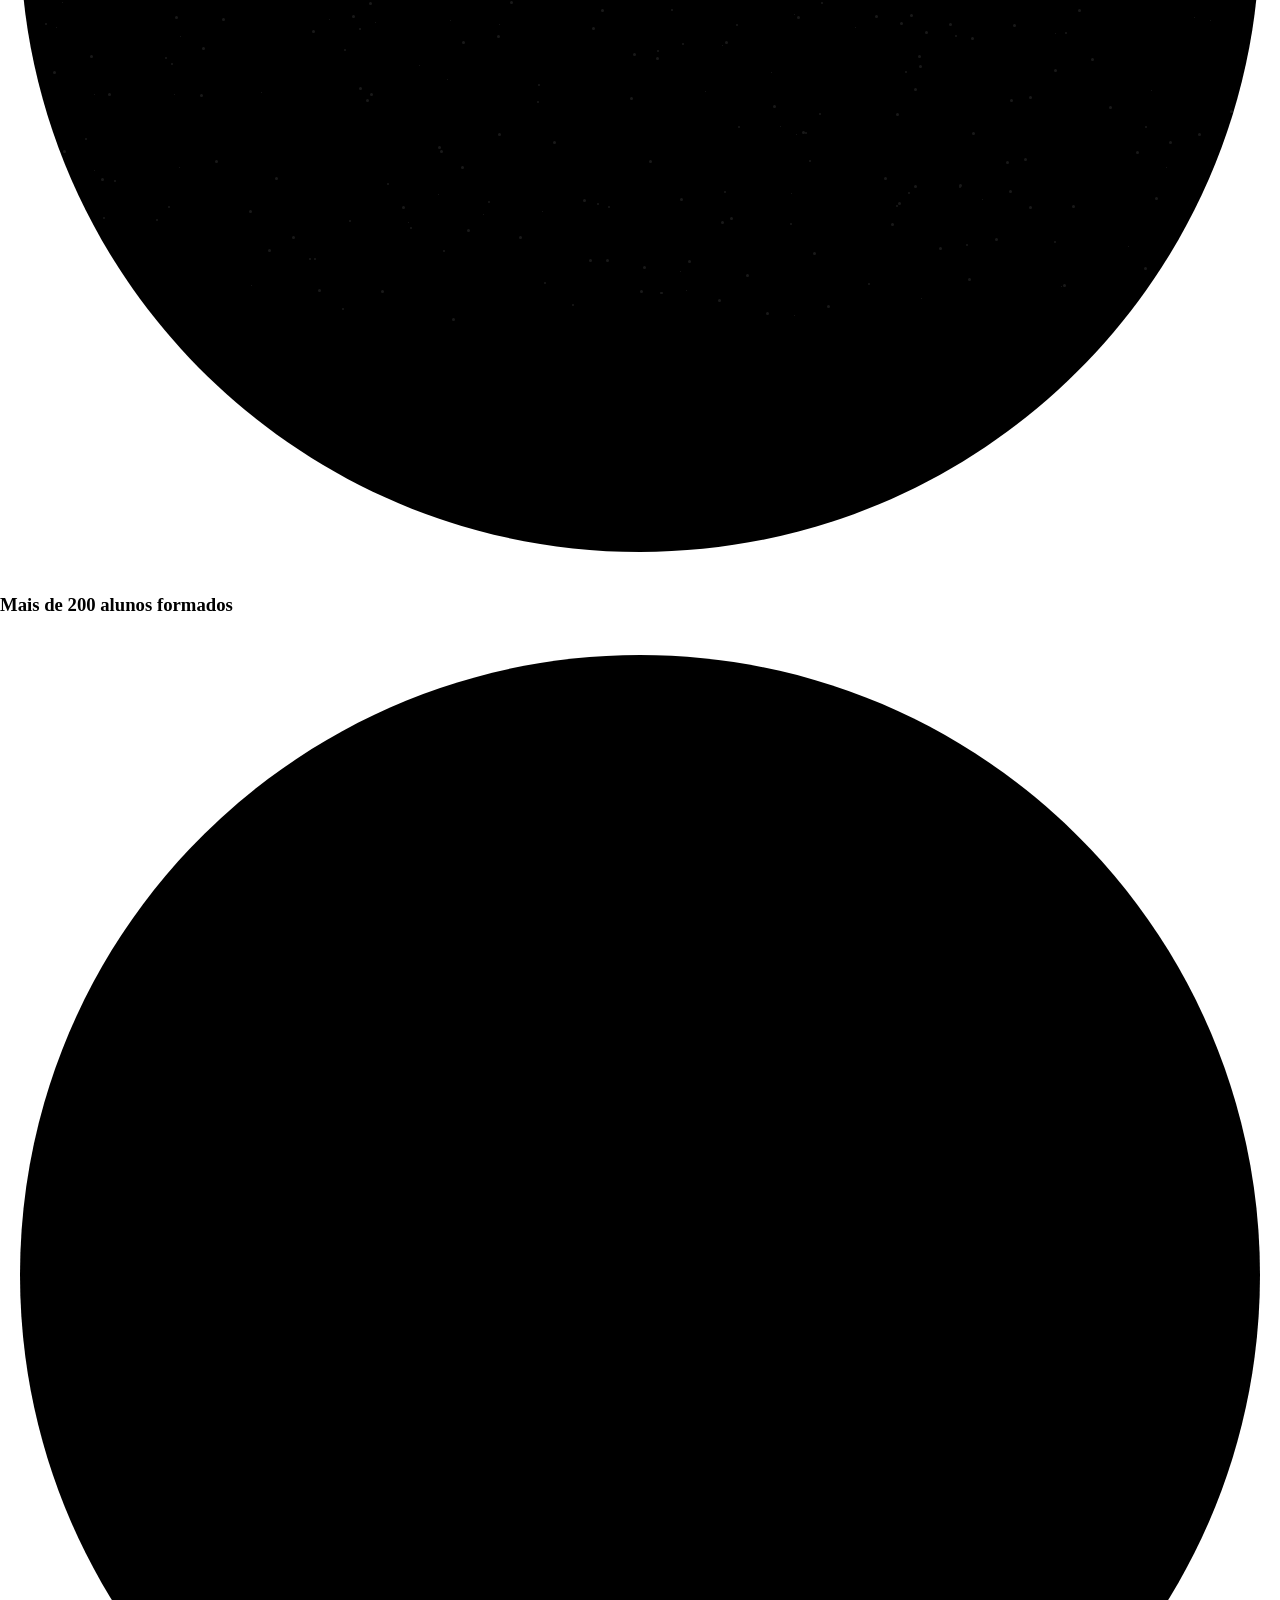
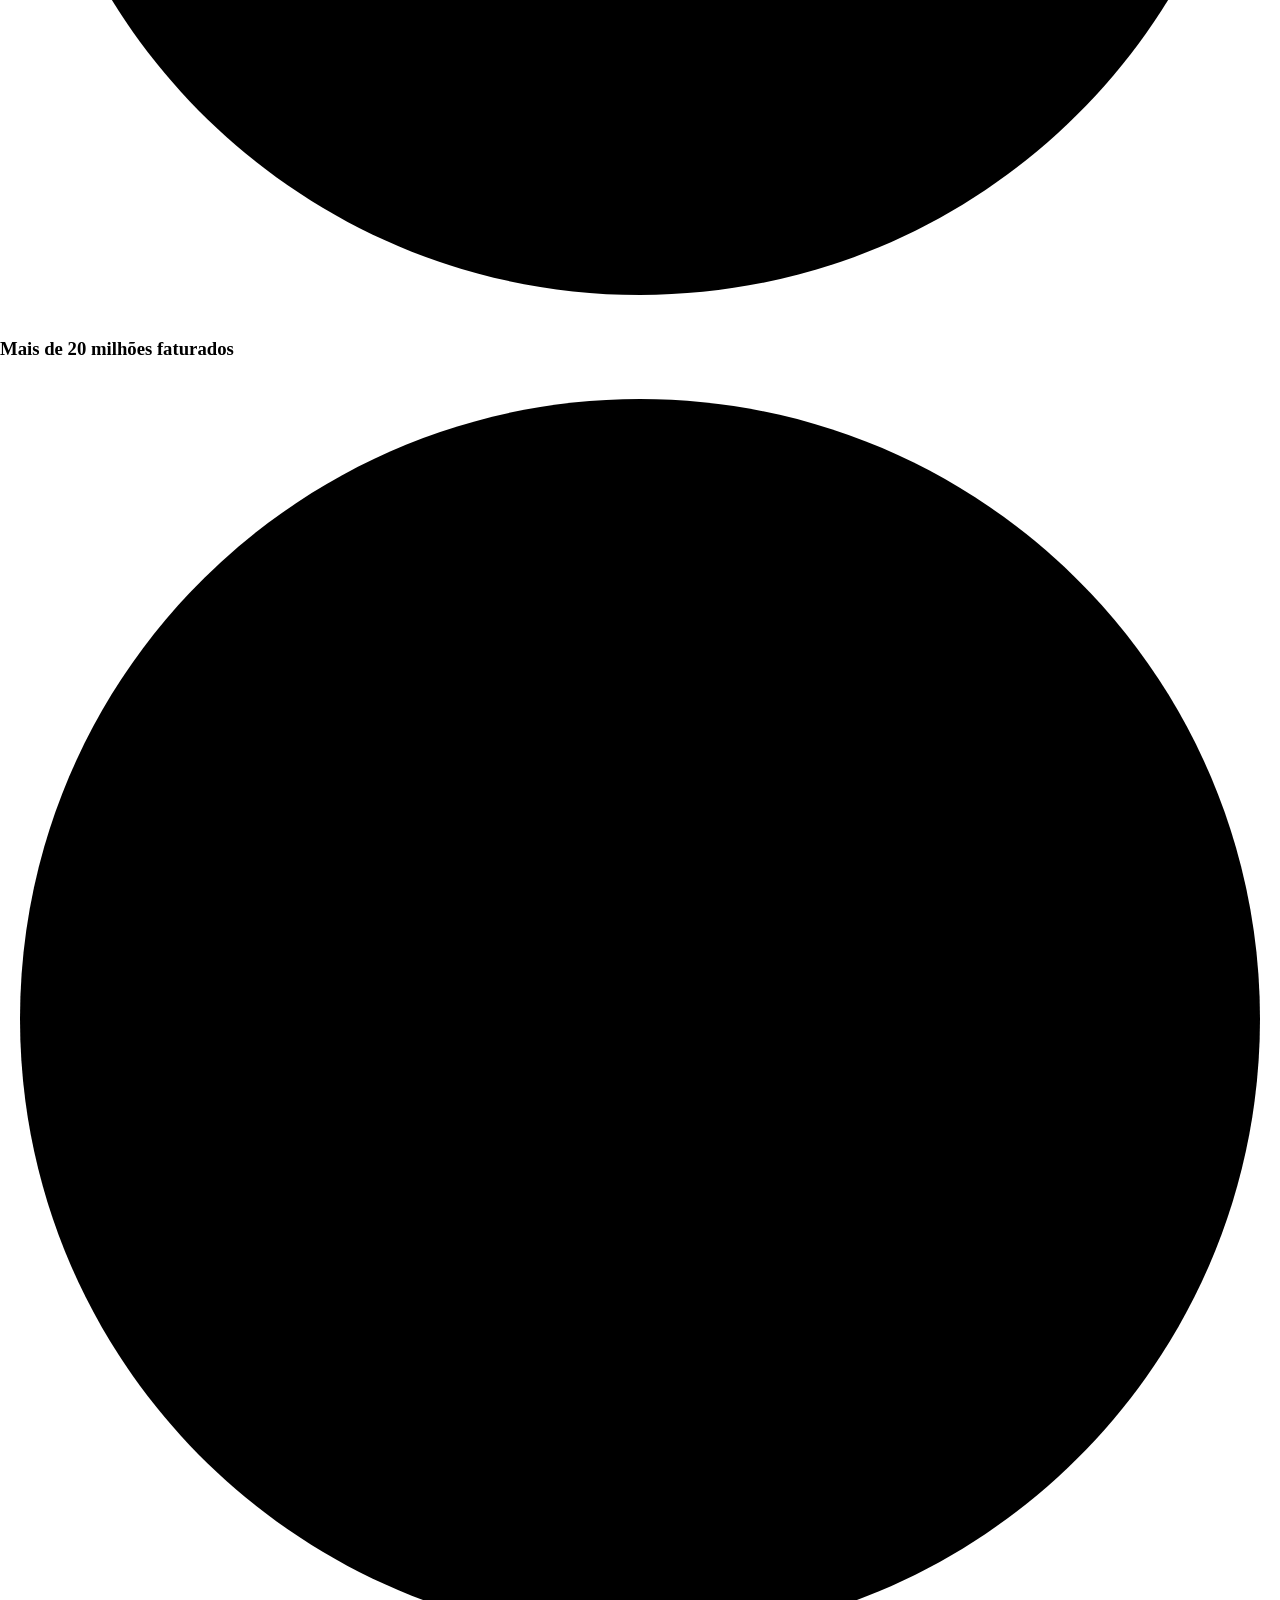
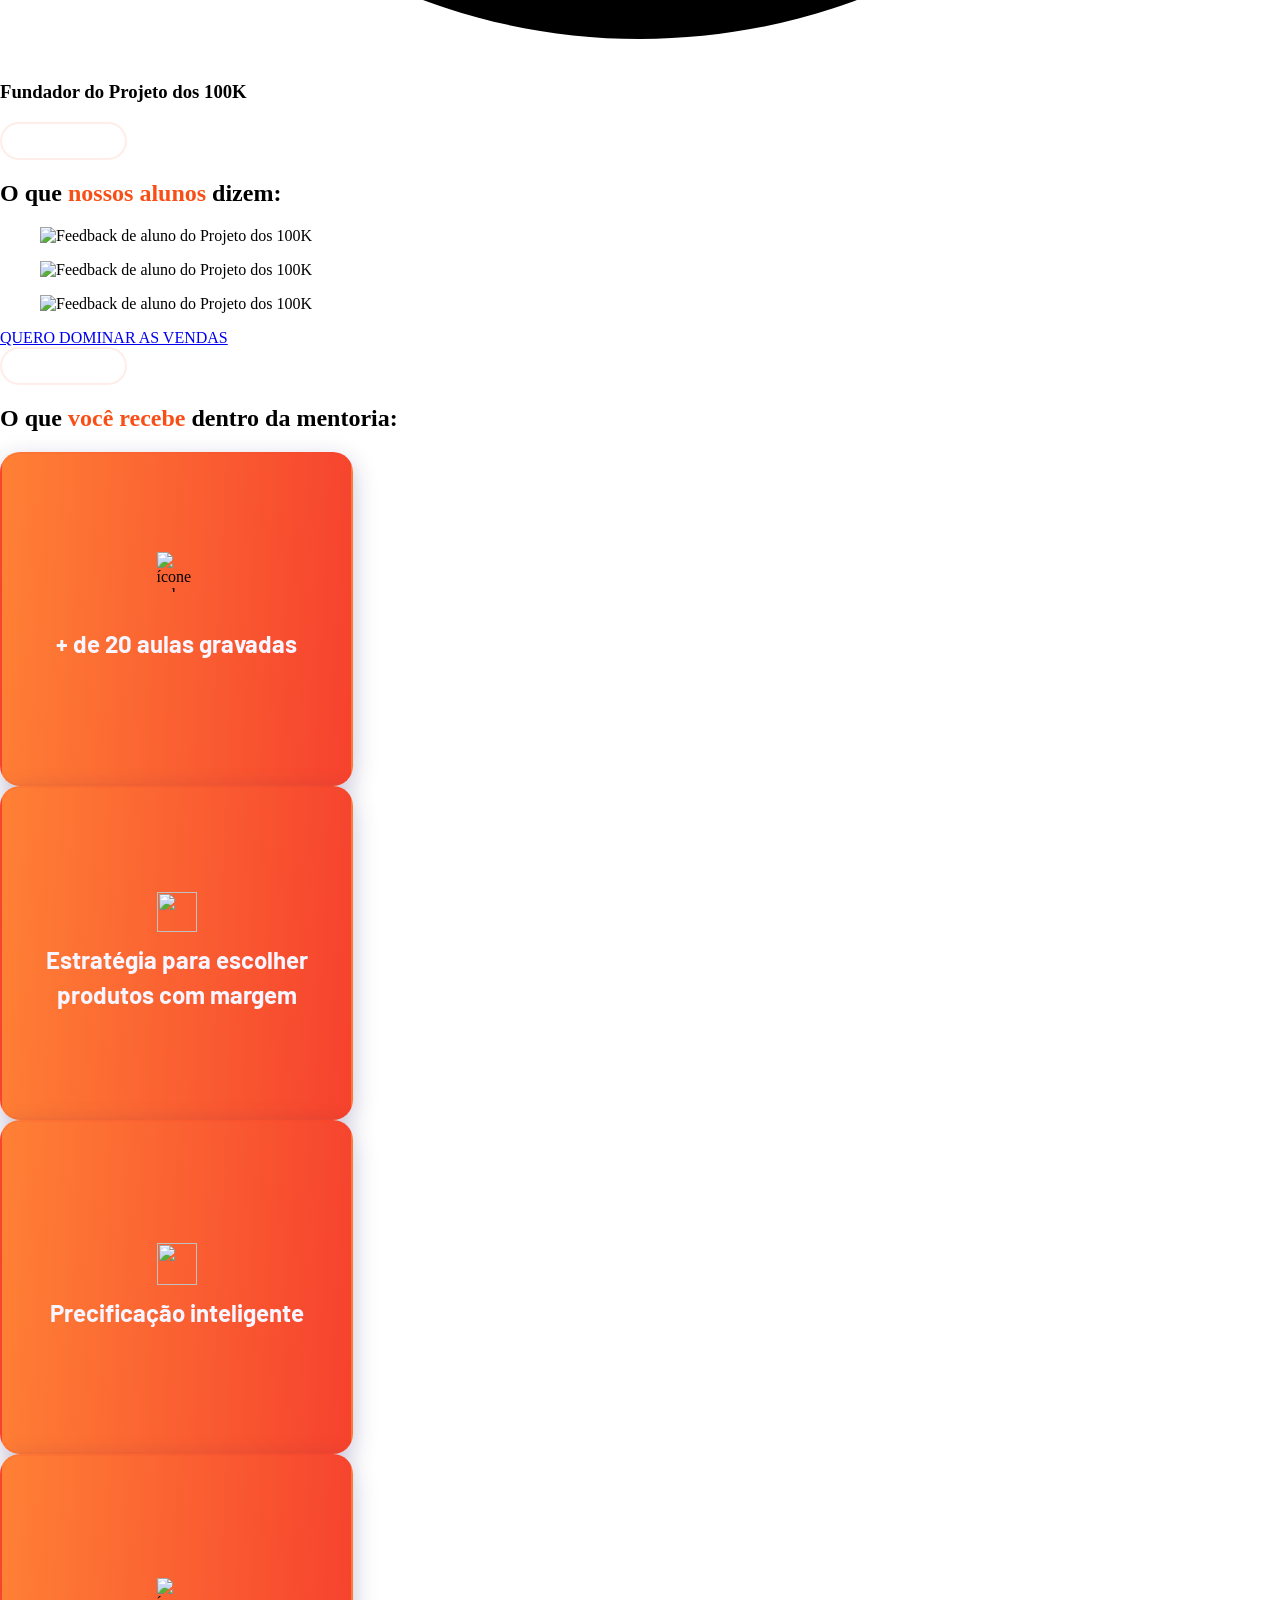
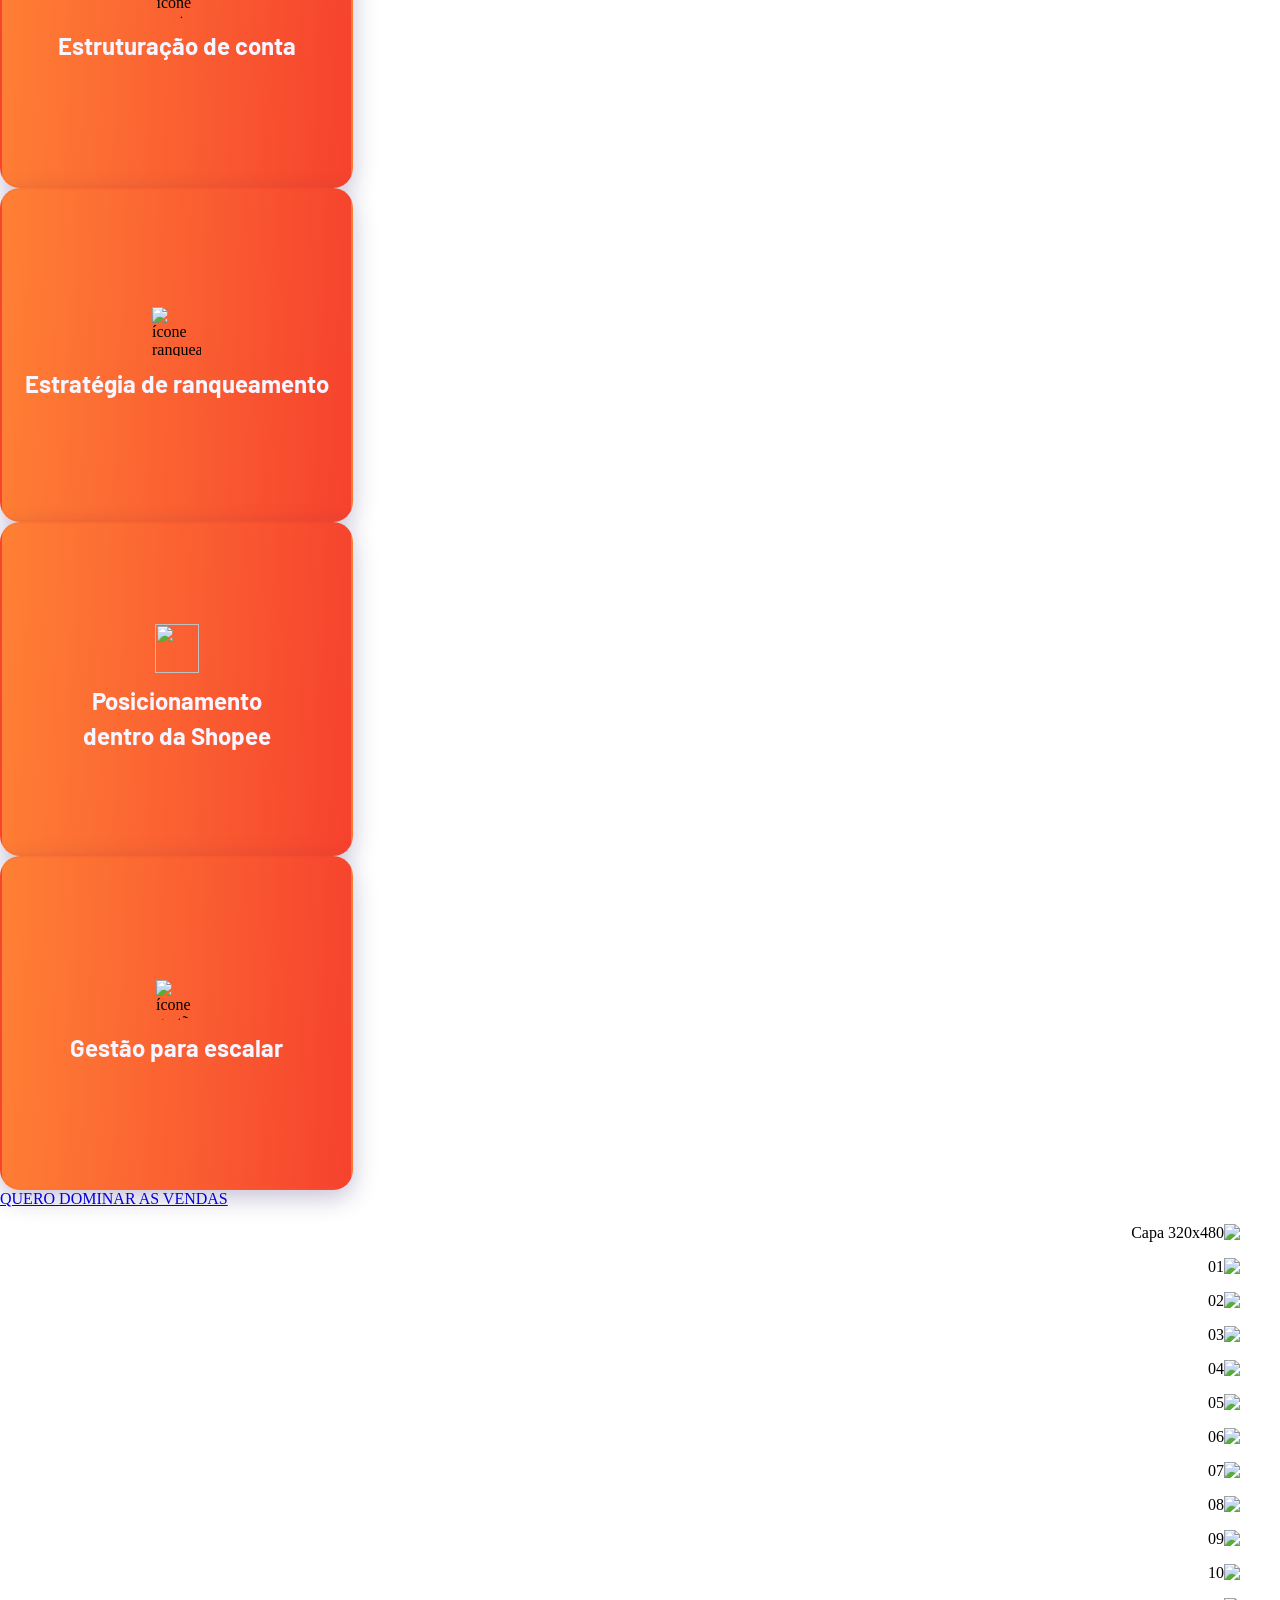
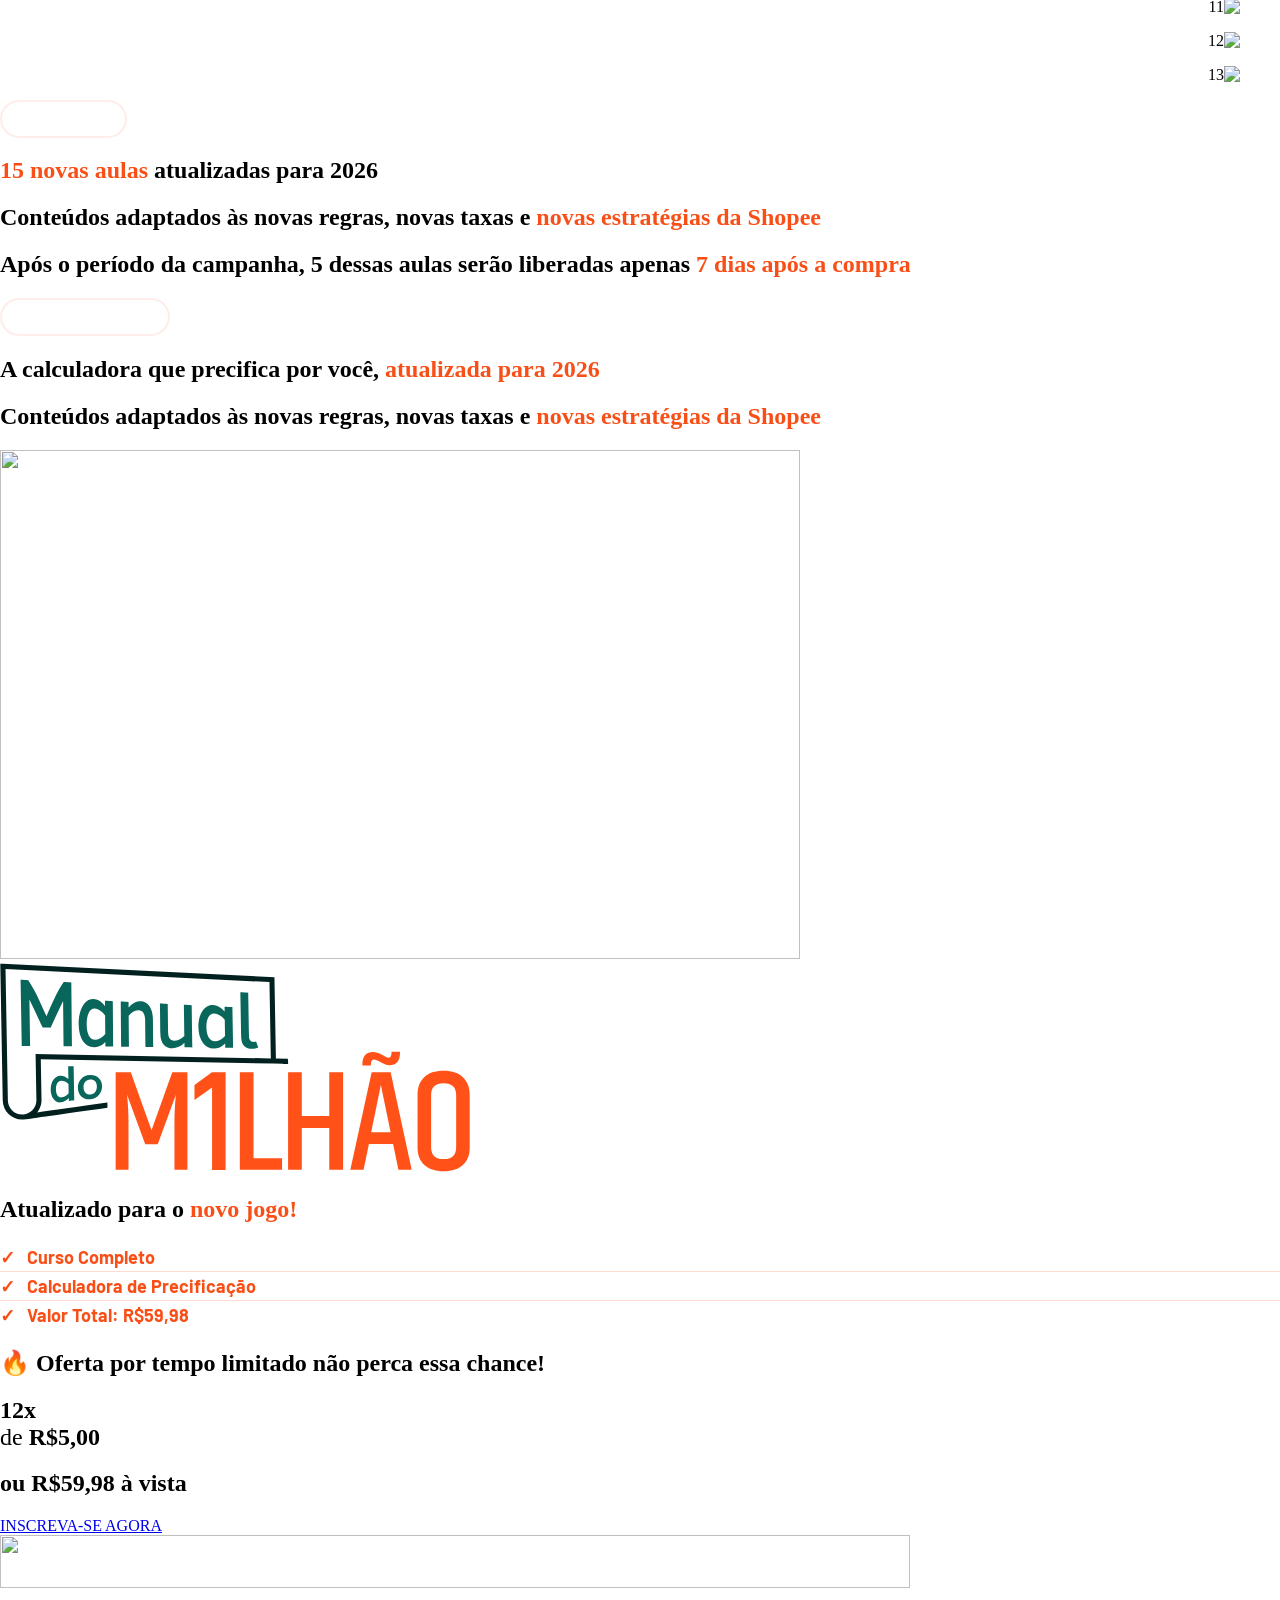
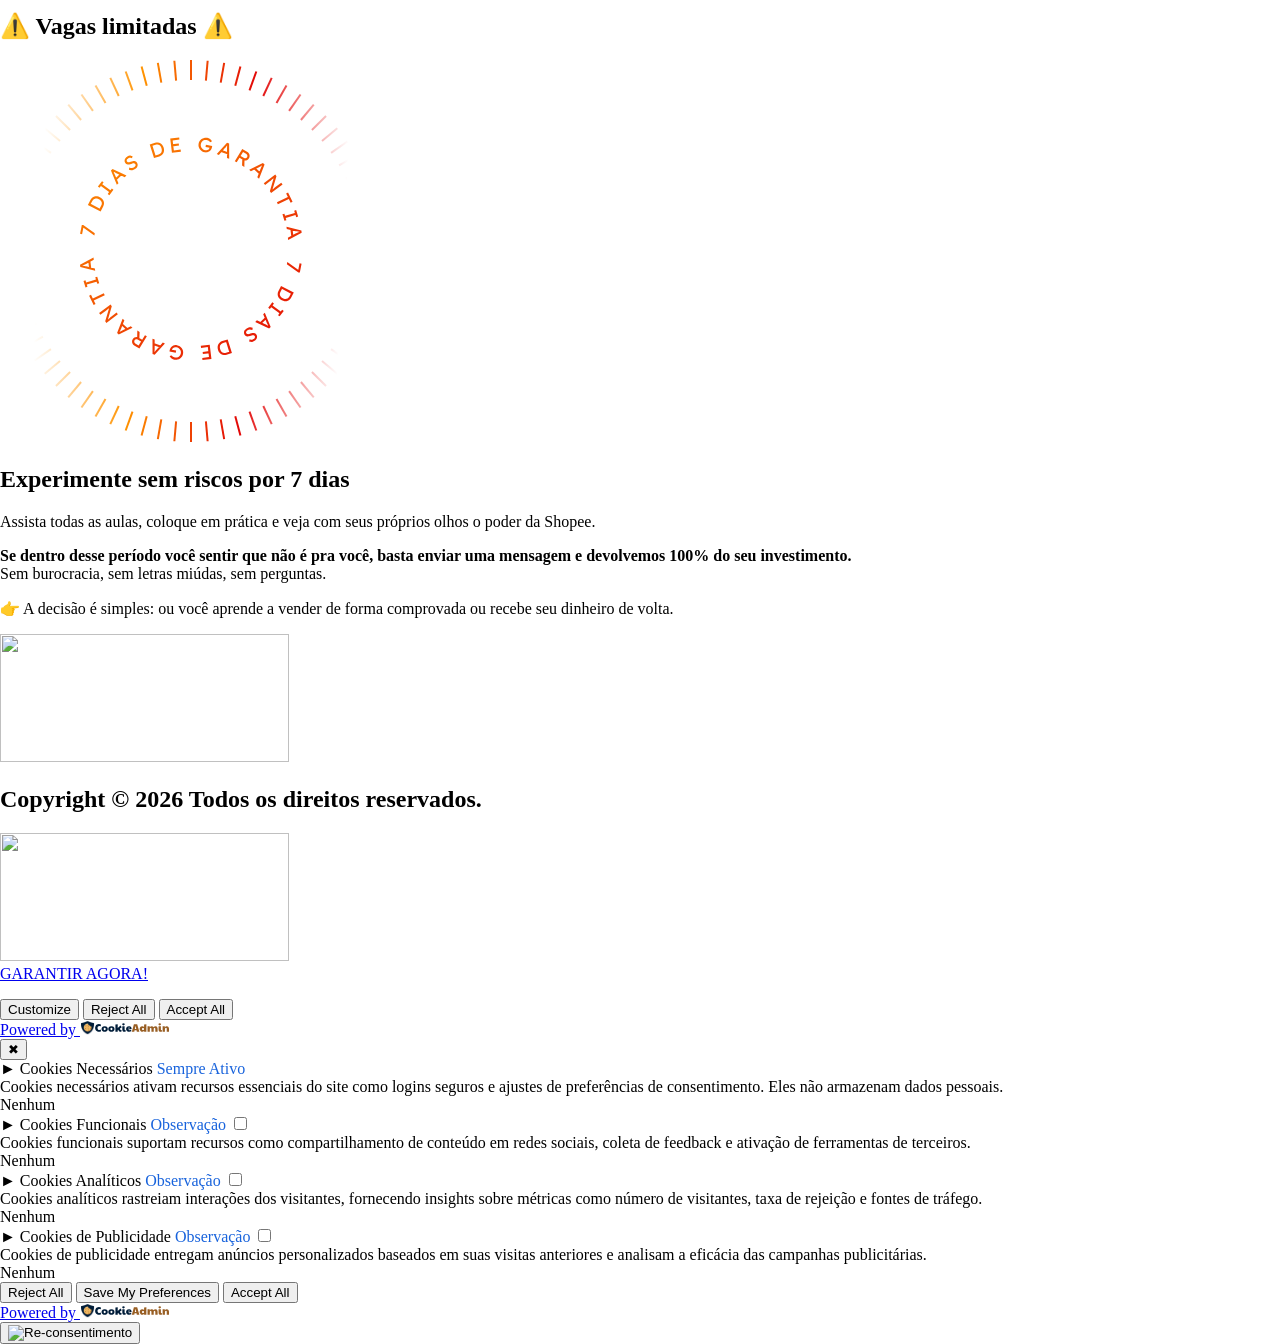
==== commit 4560951c: "fix: ajustar valores e textos da oferta" ====
--- a/src/site/index.html
+++ b/src/site/index.html
@@ -1350,15 +1350,15 @@
 <div class="lista-precos">
 <div class="lista-item">
 <span class="check">✓</span>
-    Curso Completo – <s>R$697</s>
+    Curso Completo
 </div>
 <div class="lista-item">
 <span class="check">✓</span>
-    Calculadora de Precificação – <s>R$197</s>
+    Calculadora de Precificação
 </div>
 <div class="lista-item">
 <span class="check">✓</span>
-    Valor Total: <s>R$894</s>
+    Valor Total: R$59,98
 </div>
 </div> </div>
 </div>
@@ -1370,9 +1370,9 @@
 <div background_background":"classic","jet_parallax_layout_list":[],"_ha_eqh_enable":false}"="" class="elementor-element elementor-element-7f0828c e-con-full e-flex e-con e-child" data-element_type="container" data-id="7f0828c" data-settings="{">
 </div>
 <div class="elementor-element elementor-element-5f1d8d1 elementor-widget__width-inherit elementor-widget elementor-widget-heading" data-element_type="widget" data-id="5f1d8d1" data-widget_type="heading.default">
-<h2 class="elementor-heading-title elementor-size-default"><span class="parcelas">12x<br/><span style="font-weight: 400">de</span></span> R$51,40</h2> </div>
+<h2 class="elementor-heading-title elementor-size-default"><span class="parcelas">12x<br/><span style="font-weight: 400">de</span></span> R$5,00</h2> </div>
 <div class="elementor-element elementor-element-507177e elementor-widget__width-initial elementor-widget elementor-widget-heading" data-element_type="widget" data-id="507177e" data-widget_type="heading.default">
-<h2 class="elementor-heading-title elementor-size-default">ou R$497 à vista</h2> </div>
+<h2 class="elementor-heading-title elementor-size-default">ou R$59,98 à vista</h2> </div>
 <div class="elementor-element elementor-element-9cad982 e-con-full e-flex e-con e-child" data-element_type="container" data-id="9cad982" data-settings="{" jet_parallax_layout_list":[],"_ha_eqh_enable":false}"="">
 <div class="elementor-element elementor-element-63bc9de elementor-align-justify elementor-widget__width-initial elementor-widget elementor-widget-button" data-element_type="widget" data-id="63bc9de" data-widget_type="button.default">
 <a class="elementor-button elementor-button-link elementor-size-sm elementor-animation-grow" href="https://pay.kiwify.com.br/i5C8OzN">
